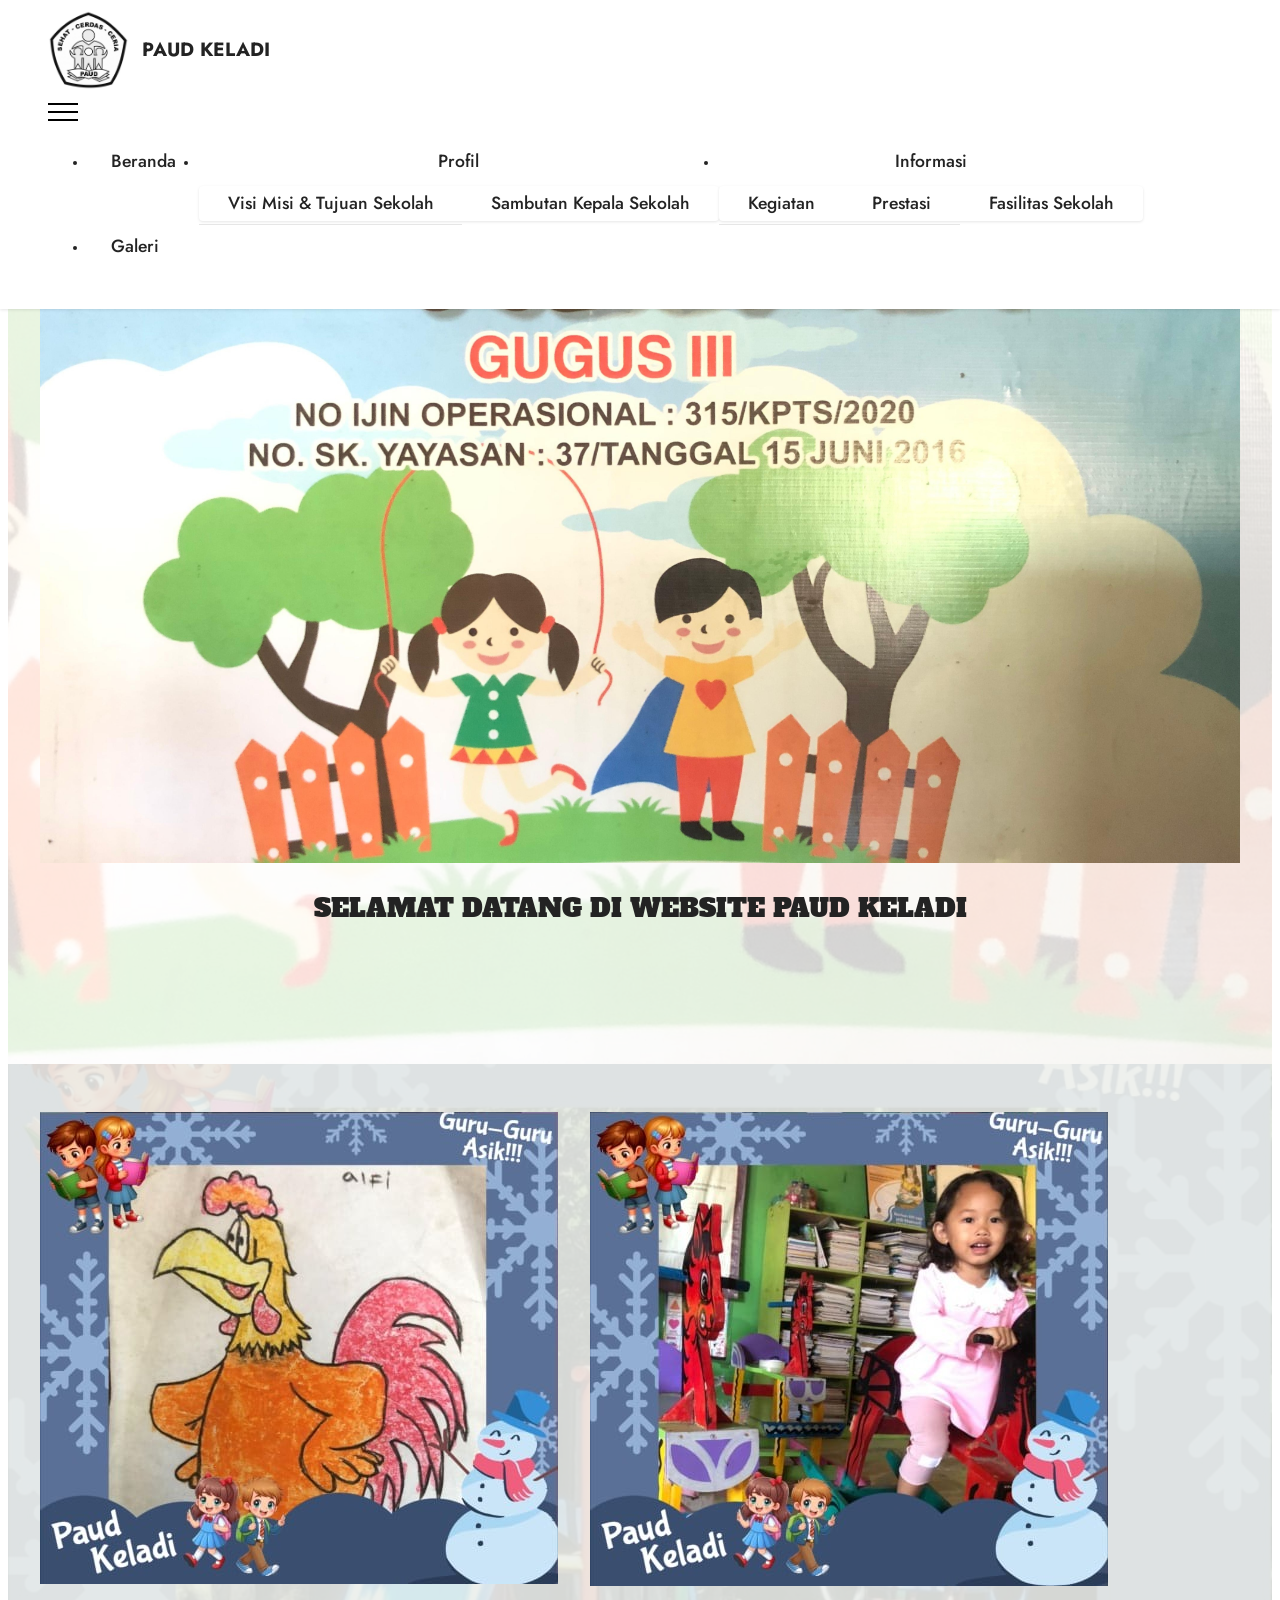
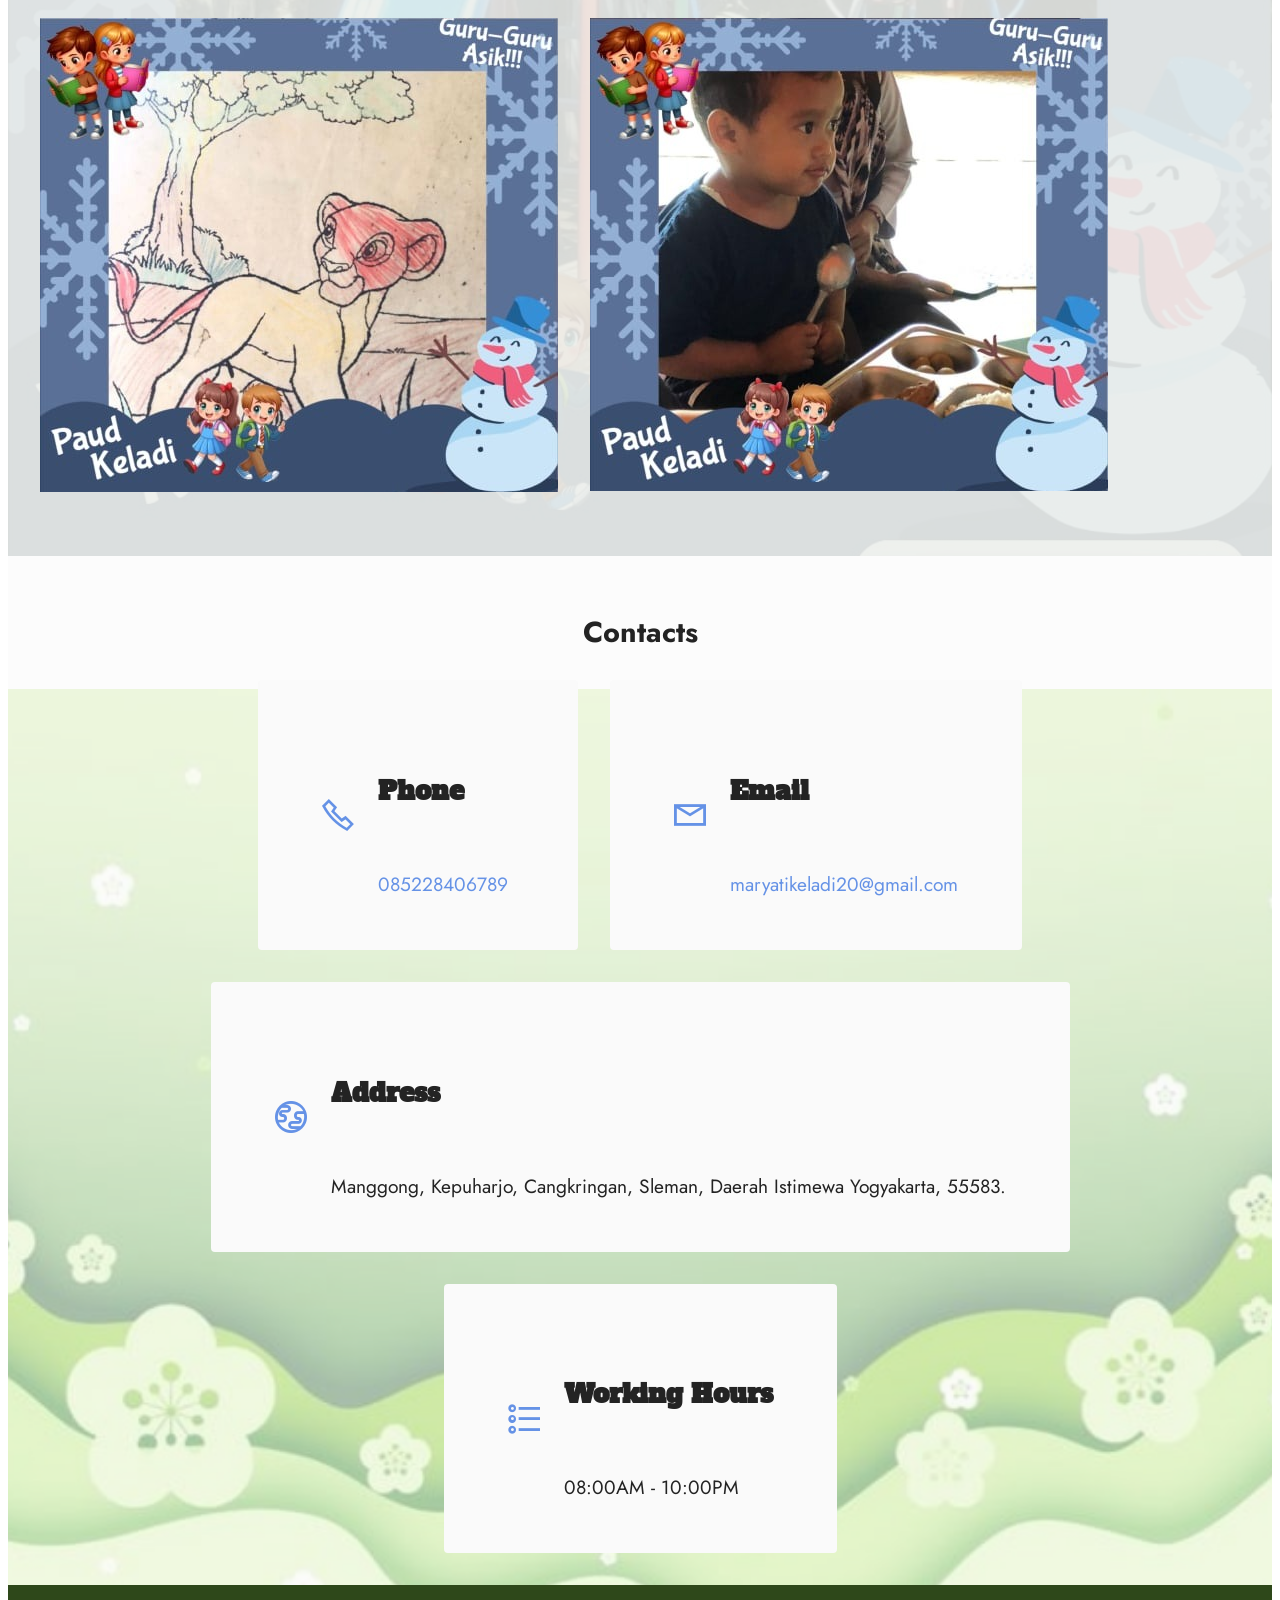
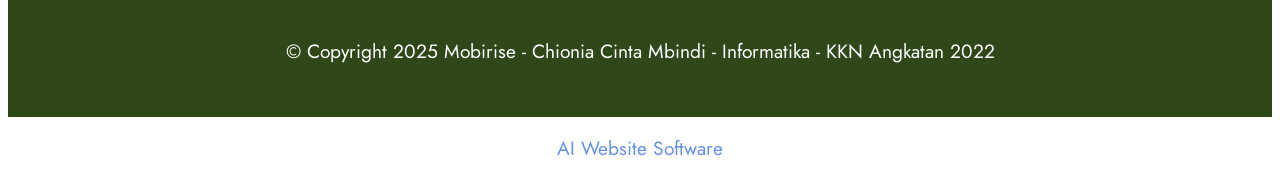
==== index.html @ c001bd5b "create github pages" ====
<!DOCTYPE html>
<html  >
<head>
  <!-- Site made with Mobirise Website Builder v5.9.18, https://mobirise.com -->
  <meta charset="UTF-8">
  <meta http-equiv="X-UA-Compatible" content="IE=edge">
  <meta name="generator" content="Mobirise v5.9.18, mobirise.com">
  <meta name="viewport" content="width=device-width, initial-scale=1, minimum-scale=1">
  <link rel="shortcut icon" href="assets/images/logo-paud-png-warna-hitam-putih-transparan.jpeg" type="image/x-icon">
  <meta name="description" content="">
  
  
  <title>Beranda</title>
  <link rel="stylesheet" href="assets/web/assets/mobirise-icons2/mobirise2.css">
  <link rel="stylesheet" href="assets/bootstrap/css/bootstrap.min.css">
  <link rel="stylesheet" href="assets/bootstrap/css/bootstrap-grid.min.css">
  <link rel="stylesheet" href="assets/bootstrap/css/bootstrap-reboot.min.css">
  <link rel="stylesheet" href="assets/parallax/jarallax.css">
  <link rel="stylesheet" href="assets/dropdown/css/style.css">
  <link rel="stylesheet" href="assets/socicon/css/styles.css">
  <link rel="stylesheet" href="assets/theme/css/style.css">
  <link rel="preload" href="https://fonts.googleapis.com/css?family=Jost:100,200,300,400,500,600,700,800,900,100i,200i,300i,400i,500i,600i,700i,800i,900i&display=swap" as="style" onload="this.onload=null;this.rel='stylesheet'">
  <noscript><link rel="stylesheet" href="https://fonts.googleapis.com/css?family=Jost:100,200,300,400,500,600,700,800,900,100i,200i,300i,400i,500i,600i,700i,800i,900i&display=swap"></noscript>
  <link rel="preload" href="https://fonts.googleapis.com/css?family=Alfa+Slab+One:400&display=swap" as="style" onload="this.onload=null;this.rel='stylesheet'">
  <noscript><link rel="stylesheet" href="https://fonts.googleapis.com/css?family=Alfa+Slab+One:400&display=swap"></noscript>
  <link rel="preload" as="style" href="assets/mobirise/css/mbr-additional.css?v=7rDSJi"><link rel="stylesheet" href="assets/mobirise/css/mbr-additional.css?v=7rDSJi" type="text/css">

  
  
  
</head>
<body>
  
  <section data-bs-version="5.1" class="menu menu1 cid-uT4RdIv4Hl" once="menu" id="menu1-0">
    

    <nav class="navbar navbar-dropdown navbar-fixed-top navbar-expand-lg">
        <div class="container-fluid">
            <div class="navbar-brand">
                <span class="navbar-logo">
                    <a href="index.html">
                        <img src="assets/images/logo-paud-png-warna-hitam-putih-transparan.jpeg" alt="Mobirise Website Builder" style="height: 5rem;">
                    </a>
                </span>
                <span class="navbar-caption-wrap"><a class="navbar-caption text-black text-primary display-7" href="index.html">PAUD KELADI</a></span>
            </div>
            <button class="navbar-toggler" type="button" data-toggle="collapse" data-bs-toggle="collapse" data-target="#navbarSupportedContent" data-bs-target="#navbarSupportedContent" aria-controls="navbarNavAltMarkup" aria-expanded="false" aria-label="Toggle navigation">
                <div class="hamburger">
                    <span></span>
                    <span></span>
                    <span></span>
                    <span></span>
                </div>
            </button>
            <div class="collapse navbar-collapse" id="navbarSupportedContent">
                <ul class="navbar-nav nav-dropdown nav-right" data-app-modern-menu="true"><li class="nav-item"><a class="nav-link link text-black text-primary display-4" href="index.html">Beranda</a></li>
                    <li class="nav-item dropdown"><a class="nav-link link text-black dropdown-toggle display-4" href="https://mobiri.se" data-toggle="dropdown-submenu" data-bs-toggle="dropdown" data-bs-auto-close="outside" aria-expanded="false">Profil</a><div class="dropdown-menu" aria-labelledby="dropdown-953"><a class="text-black show dropdown-item text-primary display-4" href="page4.html">Visi Misi &amp; Tujuan Sekolah</a><a class="text-black show dropdown-item text-primary display-4" href="page5.html">Sambutan Kepala Sekolah</a></div></li><li class="nav-item dropdown"><a class="nav-link link text-black dropdown-toggle show display-4" href="https://mobiri.se" data-toggle="dropdown-submenu" data-bs-toggle="dropdown" data-bs-auto-close="outside" aria-expanded="false">Informasi</a><div class="dropdown-menu show" aria-labelledby="dropdown-802" data-bs-popper="none"><a class="text-black dropdown-item text-primary display-4" href="page6.html">Kegiatan</a><a class="text-black show dropdown-item text-primary display-4" href="page8.html">Prestasi</a><a class="text-black show dropdown-item text-primary display-4" href="page7.html">Fasilitas Sekolah</a></div></li>
                    <li class="nav-item"><a class="nav-link link text-black text-primary display-4" href="page1.html">Galeri</a>
                    </li></ul>
                
                
            </div>
        </div>
    </nav>
</section>

<section data-bs-version="5.1" class="image3 cid-uT4Zom6NFG mbr-fullscreen" id="image3-c">
    

    
    <div class="mbr-overlay" style="opacity: 0.8; background-color: rgb(255, 255, 255);">
    </div>

    <div class="container-fluid">
        <div class="row justify-content-center">
            <div class="col-12 col-lg-9">
                <div class="image-wrapper">
                    <img src="assets/images/whatsapp-image-2025-08-06-at-14.12.47-bf0f92f3-6.jpeg" alt="Mobirise Website Builder">
                    <p class="mbr-description mbr-fonts-style mt-2 align-center display-5">SELAMAT DATANG DI WEBSITE PAUD KELADI</p>
                </div>
            </div>
        </div>
    </div>
</section>

<section data-bs-version="5.1" class="gallery3 cid-uT4SWE6jCv" id="gallery03-6">
    
    <div class="mbr-overlay"></div>
    <div class="container-fluid">
      <div class="row justify-content-center">
        <div class="col-12 content-head">
          
        </div>
      </div>
      <div class="row">
        <div class="item features-image col-12 col-md-6 col-lg-3">
          <div class="item-wrapper">
            <div class="item-img">
              <img src="assets/images/keladipaud-b8fecbba-03bb-45c9-92f8-c2e7b4f22bcb-518x518.jpeg" alt="Mobirise Website Builder" title="" data-slide-to="0" data-bs-slide-to="0">
            </div>
            
          </div>
        </div>
        <div class="item features-image col-12 col-md-6 col-lg-3">
          <div class="item-wrapper">
            <div class="item-img">
              <img src="assets/images/keladipaud-9f36692c-72c2-4a02-b759-6a101e7d4187-518x518.jpeg" alt="Mobirise Website Builder" title="" data-slide-to="1" data-bs-slide-to="1">
            </div>
            
          </div>
        </div>
        <div class="item features-image col-12 col-md-6 col-lg-3">
          <div class="item-wrapper">
            <div class="item-img">
              <img src="assets/images/keladipaud-20aa9ca2-fa32-4ef5-aaa3-a2840c38e5d8-518x518.jpeg" alt="Mobirise Website Builder" title="" data-slide-to="2" data-bs-slide-to="2">
            </div>
            
          </div>
        </div>
        <div class="item features-image col-12 col-md-6 col-lg-3">
          <div class="item-wrapper">
            <div class="item-img">
              <img src="assets/images/keladipaud-515ac003-97d9-40e0-a769-55000683cecd-518x518.jpeg" alt="Mobirise Website Builder" title="" data-slide-to="3" data-bs-slide-to="3">
            </div>
            
          </div>
        </div>
      </div>
    </div>
  </section>

<section data-bs-version="5.1" class="contacts2 cid-uUcAu52rag mbr-parallax-background" id="contacts2-1y">
    <!---->
    

    
    <div class="mbr-overlay" style="opacity: 0.5; background-color: rgb(250, 250, 250);">
    </div>
    <div class="container">
        <div class="mbr-section-head">
            <h3 class="mbr-section-title mbr-fonts-style align-center mb-0 display-2">
                <strong>Contacts</strong>
            </h3>
            
        </div>
        <div class="row justify-content-center mt-4">
            <div class="card col-12 col-md-6">
                <div class="card-wrapper">
                    <div class="image-wrapper">
                        <span class="mbr-iconfont mobi-mbri-phone mobi-mbri"></span>
                    </div>
                    <div class="text-wrapper">
                        <h6 class="card-title mbr-fonts-style mb-1 display-5">
                            <strong>Phone</strong>
                        </h6>
                        <p class="mbr-text mbr-fonts-style display-7"><a href="https://wa.me/085228406789 " class="text-primary">085228406789&nbsp;</a></p>
                    </div>
                </div>
            </div>
            <div class="card col-12 col-md-6">
                <div class="card-wrapper">
                    <div class="image-wrapper">
                        <span class="mbr-iconfont mobi-mbri-letter mobi-mbri"></span>
                    </div>
                    <div class="text-wrapper">
                        <h6 class="card-title mbr-fonts-style mb-1 display-5">
                            <strong>Email</strong>
                        </h6>
                        <p class="mbr-text mbr-fonts-style display-7"><a href="mailto:maryatikeladi20@gmail.com" class="text-primary">maryatikeladi20@gmail.com</a></p>
                    </div>
                </div>
            </div>
            <div class="card col-12 col-md-6">
                <div class="card-wrapper">
                    <div class="image-wrapper">
                        <span class="mbr-iconfont mobi-mbri-globe mobi-mbri"></span>
                    </div>
                    <div class="text-wrapper">
                        <h6 class="card-title mbr-fonts-style mb-1 display-5">
                            <strong>Address</strong>
                        </h6>
                        <p class="mbr-text mbr-fonts-style display-7">Manggong, Kepuharjo, Cangkringan, Sleman, Daerah Istimewa Yogyakarta, 55583.</p>
                    </div>
                </div>
            </div>
            <div class="card col-12 col-md-6">
                <div class="card-wrapper">
                    <div class="image-wrapper">
                        <span class="mbr-iconfont mobi-mbri-bulleted-list mobi-mbri"></span>
                    </div>
                    <div class="text-wrapper">
                        <h6 class="card-title mbr-fonts-style mb-1 display-5">
                            <strong>Working Hours</strong>
                        </h6>
                        <p class="mbr-text mbr-fonts-style display-7">08:00AM - 10:00PM</p>
                    </div>
                </div>
            </div>
        </div>
    </div>
</section>

<section data-bs-version="5.1" class="footer4 cid-uT4RL2UoAf" once="footers" id="footer04-4">

    

    

    <div class="container">
        <div class="media-container-row align-center mbr-white">
            <div class="col-12">
                <p class="mbr-text mb-0 mbr-fonts-style display-7">
                    © Copyright 2025 Mobirise - Chionia Cinta Mbindi - Informatika - KKN Angkatan 2022</p>
            </div>
        </div>
    </div>
</section><section class="display-7" style="padding: 0;align-items: center;justify-content: center;flex-wrap: wrap;    align-content: center;display: flex;position: relative;height: 4rem;"><a href="https://mobiri.se/3118721" style="flex: 1 1;height: 4rem;position: absolute;width: 100%;z-index: 1;"><img alt="" style="height: 4rem;" src="[data-uri]"></a><p style="margin: 0;text-align: center;" class="display-7">&#8204;</p><a style="z-index:1" href="https://mobirise.com/builder/ai-website-builder.html">AI Website Software</a></section><script src="assets/bootstrap/js/bootstrap.bundle.min.js"></script>  <script src="assets/parallax/jarallax.js"></script>  <script src="assets/smoothscroll/smooth-scroll.js"></script>  <script src="assets/ytplayer/index.js"></script>  <script src="assets/dropdown/js/navbar-dropdown.js"></script>  <script src="assets/theme/js/script.js"></script>  
  
  
</body>
</html>
---- assets/web/assets/mobirise-icons2/mobirise2.css ----
@font-face {
  font-family: 'Moririse2';
  font-display: swap;
  src:  url('mobirise2.eot?f2bix4');
  src:  url('mobirise2.eot?f2bix4#iefix') format('embedded-opentype'),
    url('mobirise2.ttf?f2bix4') format('truetype'),
    url('mobirise2.woff?f2bix4') format('woff'),
    url('mobirise2.svg?f2bix4#mobirise2') format('svg');
  font-weight: normal;
  font-style: normal;
}

[class^="mobi-"], [class*=" mobi-"] {
  /* use !important to prevent issues with browser extensions that change fonts */
  font-family: 'Moririse2' !important;
  speak: none;
  font-style: normal;
  font-weight: normal;
  font-variant: normal;
  text-transform: none;
  line-height: 1;

  /* Better Font Rendering =========== */
  -webkit-font-smoothing: antialiased;
  -moz-osx-font-smoothing: grayscale;
}

.mobi-mbri-add-submenu:before {
  content: "\e900";
}
.mobi-mbri-alert:before {
  content: "\e901";
}
.mobi-mbri-align-center:before {
  content: "\e902";
}
.mobi-mbri-align-justify:before {
  content: "\e903";
}
.mobi-mbri-align-left:before {
  content: "\e904";
}
.mobi-mbri-align-right:before {
  content: "\e905";
}
.mobi-mbri-android:before {
  content: "\e906";
}
.mobi-mbri-apple:before {
  content: "\e907";
}
.mobi-mbri-arrow-down:before {
  content: "\e908";
}
.mobi-mbri-arrow-next:before {
  content: "\e909";
}
.mobi-mbri-arrow-prev:before {
  content: "\e90a";
}
.mobi-mbri-arrow-up:before {
  content: "\e90b";
}
.mobi-mbri-bold:before {
  content: "\e90c";
}
.mobi-mbri-bookmark:before {
  content: "\e90d";
}
.mobi-mbri-bootstrap:before {
  content: "\e90e";
}
.mobi-mbri-briefcase:before {
  content: "\e90f";
}
.mobi-mbri-browse:before {
  content: "\e910";
}
.mobi-mbri-bulleted-list:before {
  content: "\e911";
}
.mobi-mbri-calendar:before {
  content: "\e912";
}
.mobi-mbri-camera:before {
  content: "\e913";
}
.mobi-mbri-cart-add:before {
  content: "\e914";
}
.mobi-mbri-cart-full:before {
  content: "\e915";
}
.mobi-mbri-cash:before {
  content: "\e916";
}
.mobi-mbri-change-style:before {
  content: "\e917";
}
.mobi-mbri-chat:before {
  content: "\e918";
}
.mobi-mbri-clock:before {
  content: "\e919";
}
.mobi-mbri-close:before {
  content: "\e91a";
}
.mobi-mbri-cloud:before {
  content: "\e91b";
}
.mobi-mbri-code:before {
  content: "\e91c";
}
.mobi-mbri-contact-form:before {
  content: "\e91d";
}
.mobi-mbri-credit-card:before {
  content: "\e91e";
}
.mobi-mbri-cursor-click:before {
  content: "\e91f";
}
.mobi-mbri-cust-feedback:before {
  content: "\e920";
}
.mobi-mbri-database:before {
  content: "\e921";
}
.mobi-mbri-delivery:before {
  content: "\e922";
}
.mobi-mbri-desktop:before {
  content: "\e923";
}
.mobi-mbri-devices:before {
  content: "\e924";
}
.mobi-mbri-down:before {
  content: "\e925";
}
.mobi-mbri-download-2:before {
  content: "\e926";
}
.mobi-mbri-download:before {
  content: "\e927";
}
.mobi-mbri-drag-n-drop-2:before {
  content: "\e928";
}
.mobi-mbri-drag-n-drop:before {
  content: "\e929";
}
.mobi-mbri-edit-2:before {
  content: "\e92a";
}
.mobi-mbri-edit:before {
  content: "\e92b";
}
.mobi-mbri-error:before {
  content: "\e92c";
}
.mobi-mbri-extension:before {
  content: "\e92d";
}
.mobi-mbri-features:before {
  content: "\e92e";
}
.mobi-mbri-file:before {
  content: "\e92f";
}
.mobi-mbri-flag:before {
  content: "\e930";
}
.mobi-mbri-folder:before {
  content: "\e931";
}
.mobi-mbri-gift:before {
  content: "\e932";
}
.mobi-mbri-github:before {
  content: "\e933";
}
.mobi-mbri-globe-2:before {
  content: "\e934";
}
.mobi-mbri-globe:before {
  content: "\e935";
}
.mobi-mbri-growing-chart:before {
  content: "\e936";
}
.mobi-mbri-hearth:before {
  content: "\e937";
}
.mobi-mbri-help:before {
  content: "\e938";
}
.mobi-mbri-home:before {
  content: "\e939";
}
.mobi-mbri-hot-cup:before {
  content: "\e93a";
}
.mobi-mbri-idea:before {
  content: "\e93b";
}
.mobi-mbri-image-gallery:before {
  content: "\e93c";
}
.mobi-mbri-image-slider:before {
  content: "\e93d";
}
.mobi-mbri-info:before {
  content: "\e93e";
}
.mobi-mbri-italic:before {
  content: "\e93f";
}
.mobi-mbri-key:before {
  content: "\e940";
}
.mobi-mbri-laptop:before {
  content: "\e941";
}
.mobi-mbri-layers:before {
  content: "\e942";
}
.mobi-mbri-left-right:before {
  content: "\e943";
}
.mobi-mbri-left:before {
  content: "\e944";
}
.mobi-mbri-letter:before {
  content: "\e945";
}
.mobi-mbri-like:before {
  content: "\e946";
}
.mobi-mbri-link:before {
  content: "\e947";
}
.mobi-mbri-lock:before {
  content: "\e948";
}
.mobi-mbri-login:before {
  content: "\e949";
}
.mobi-mbri-logout:before {
  content: "\e94a";
}
.mobi-mbri-magic-stick:before {
  content: "\e94b";
}
.mobi-mbri-map-pin:before {
  content: "\e94c";
}
.mobi-mbri-menu:before {
  content: "\e94d";
}
.mobi-mbri-mobile-2:before {
  content: "\e94e";
}
.mobi-mbri-mobile-horizontal:before {
  content: "\e94f";
}
.mobi-mbri-mobile:before {
  content: "\e950";
}
.mobi-mbri-mobirise:before {
  content: "\e951";
}
.mobi-mbri-more-horizontal:before {
  content: "\e952";
}
.mobi-mbri-more-vertical:before {
  content: "\e953";
}
.mobi-mbri-music:before {
  content: "\e954";
}
.mobi-mbri-new-file:before {
  content: "\e955";
}
.mobi-mbri-numbered-list:before {
  content: "\e956";
}
.mobi-mbri-opened-folder:before {
  content: "\e957";
}
.mobi-mbri-pages:before {
  content: "\e958";
}
.mobi-mbri-paper-plane:before {
  content: "\e959";
}
.mobi-mbri-paperclip:before {
  content: "\e95a";
}
.mobi-mbri-phone:before {
  content: "\e95b";
}
.mobi-mbri-photo:before {
  content: "\e95c";
}
.mobi-mbri-photos:before {
  content: "\e95d";
}
.mobi-mbri-pin:before {
  content: "\e95e";
}
.mobi-mbri-play:before {
  content: "\e95f";
}
.mobi-mbri-plus:before {
  content: "\e960";
}
.mobi-mbri-preview:before {
  content: "\e961";
}
.mobi-mbri-print:before {
  content: "\e962";
}
.mobi-mbri-protect:before {
  content: "\e963";
}
.mobi-mbri-question:before {
  content: "\e964";
}
.mobi-mbri-quote-left:before {
  content: "\e965";
}
.mobi-mbri-quote-right:before {
  content: "\e966";
}
.mobi-mbri-redo:before {
  content: "\e967";
}
.mobi-mbri-refresh:before {
  content: "\e968";
}
.mobi-mbri-responsive-2:before {
  content: "\e969";
}
.mobi-mbri-responsive:before {
  content: "\e96a";
}
.mobi-mbri-right:before {
  content: "\e96b";
}
.mobi-mbri-rocket:before {
  content: "\e96c";
}
.mobi-mbri-sad-face:before {
  content: "\e96d";
}
.mobi-mbri-sale:before {
  content: "\e96e";
}
.mobi-mbri-save:before {
  content: "\e96f";
}
.mobi-mbri-search:before {
  content: "\e970";
}
.mobi-mbri-setting-2:before {
  content: "\e971";
}
.mobi-mbri-setting-3:before {
  content: "\e972";
}
.mobi-mbri-setting:before {
  content: "\e973";
}
.mobi-mbri-share:before {
  content: "\e974";
}
.mobi-mbri-shopping-bag:before {
  content: "\e975";
}
.mobi-mbri-shopping-basket:before {
  content: "\e976";
}
.mobi-mbri-shopping-cart:before {
  content: "\e977";
}
.mobi-mbri-sites:before {
  content: "\e978";
}
.mobi-mbri-smile-face:before {
  content: "\e979";
}
.mobi-mbri-speed:before {
  content: "\e97a";
}
.mobi-mbri-star:before {
  content: "\e97b";
}
.mobi-mbri-success:before {
  content: "\e97c";
}
.mobi-mbri-sun:before {
  content: "\e97d";
}
.mobi-mbri-sun2:before {
  content: "\e97e";
}
.mobi-mbri-tablet-vertical:before {
  content: "\e97f";
}
.mobi-mbri-tablet:before {
  content: "\e980";
}
.mobi-mbri-target:before {
  content: "\e981";
}
.mobi-mbri-timer:before {
  content: "\e982";
}
.mobi-mbri-to-ftp:before {
  content: "\e983";
}
.mobi-mbri-to-local-drive:before {
  content: "\e984";
}
.mobi-mbri-touch-swipe:before {
  content: "\e985";
}
.mobi-mbri-touch:before {
  content: "\e986";
}
.mobi-mbri-trash:before {
  content: "\e987";
}
.mobi-mbri-underline:before {
  content: "\e988";
}
.mobi-mbri-undo:before {
  content: "\e989";
}
.mobi-mbri-unlink:before {
  content: "\e98a";
}
.mobi-mbri-unlock:before {
  content: "\e98b";
}
.mobi-mbri-up-down:before {
  content: "\e98c";
}
.mobi-mbri-up:before {
  content: "\e98d";
}
.mobi-mbri-update:before {
  content: "\e98e";
}
.mobi-mbri-upload-2:before {
  content: "\e98f";
}
.mobi-mbri-upload:before {
  content: "\e990";
}
.mobi-mbri-user-2:before {
  content: "\e991";
}
.mobi-mbri-user:before {
  content: "\e992";
}
.mobi-mbri-users:before {
  content: "\e993";
}
.mobi-mbri-video-play:before {
  content: "\e994";
}
.mobi-mbri-video:before {
  content: "\e995";
}
.mobi-mbri-watch:before {
  content: "\e996";
}
.mobi-mbri-website-theme-2:before {
  content: "\e997";
}
.mobi-mbri-website-theme:before {
  content: "\e998";
}
.mobi-mbri-wifi:before {
  content: "\e999";
}
.mobi-mbri-windows:before {
  content: "\e99a";
}
.mobi-mbri-zoom-in:before {
  content: "\e99b";
}
.mobi-mbri-zoom-out:before {
  content: "\e99c";
}
---- assets/parallax/jarallax.css ----
.jarallax {
    position: relative;
    z-index: 0;
}
.jarallax > .jarallax-img {
    position: absolute;
    object-fit: cover;
    /* support for plugin https://github.com/bfred-it/object-fit-images */
    font-family: 'object-fit: cover;';
    top: 0;
    left: 0;
    width: 100%;
    height: 100%;
    z-index: -1;
}
---- assets/dropdown/css/style.css ----
.navbar-dropdown {
  left: 0;
  padding: 0;
  position: absolute;
  right: 0;
  top: 0;
  transition: all 0.45s ease;
  z-index: 1030;
  background: #282828; }
  .navbar-dropdown .navbar-logo {
    margin-right: 0.8rem;
    transition: margin 0.3s ease-in-out;
    vertical-align: middle; }
    .navbar-dropdown .navbar-logo img {
      height: 3.125rem;
      transition: all 0.3s ease-in-out; }
    .navbar-dropdown .navbar-logo.mbr-iconfont {
      font-size: 3.125rem;
      line-height: 3.125rem; }
  .navbar-dropdown .navbar-caption {
    font-weight: 700;
    white-space: normal;
    vertical-align: -4px;
    line-height: 3.125rem !important; }
    .navbar-dropdown .navbar-caption, .navbar-dropdown .navbar-caption:hover {
      color: inherit;
      text-decoration: none; }
  .navbar-dropdown .mbr-iconfont + .navbar-caption {
    vertical-align: -1px; }
  .navbar-dropdown.navbar-fixed-top {
    position: fixed; }
  .navbar-dropdown .navbar-brand span {
    vertical-align: -4px; }
  .navbar-dropdown.bg-color.transparent {
    background: none; }
  .navbar-dropdown.navbar-short .navbar-brand {
    padding: 0.625rem 0; }
    .navbar-dropdown.navbar-short .navbar-brand span {
      vertical-align: -1px; }
  .navbar-dropdown.navbar-short .navbar-caption {
    line-height: 2.375rem !important;
    vertical-align: -2px; }
  .navbar-dropdown.navbar-short .navbar-logo {
    margin-right: 0.5rem; }
    .navbar-dropdown.navbar-short .navbar-logo img {
      height: 2.375rem; }
    .navbar-dropdown.navbar-short .navbar-logo.mbr-iconfont {
      font-size: 2.375rem;
      line-height: 2.375rem; }
  .navbar-dropdown.navbar-short .mbr-table-cell {
    height: 3.625rem; }
  .navbar-dropdown .navbar-close {
    left: 0.6875rem;
    position: fixed;
    top: 0.75rem;
    z-index: 1000; }
  .navbar-dropdown .hamburger-icon {
    content: "";
    display: inline-block;
    vertical-align: middle;
    width: 16px;
    -webkit-box-shadow: 0 -6px 0 1px #282828,0 0 0 1px #282828,0 6px 0 1px #282828;
    -moz-box-shadow: 0 -6px 0 1px #282828,0 0 0 1px #282828,0 6px 0 1px #282828;
    box-shadow: 0 -6px 0 1px #282828,0 0 0 1px #282828,0 6px 0 1px #282828; }

.dropdown-menu .dropdown-toggle[data-toggle="dropdown-submenu"]::after {
  border-bottom: 0.35em solid transparent;
  border-left: 0.35em solid;
  border-right: 0;
  border-top: 0.35em solid transparent;
  margin-left: 0.3rem; }

.dropdown-menu .dropdown-item:focus {
  outline: 0; }

.nav-dropdown {
  font-size: 0.75rem;
  font-weight: 500;
  height: auto !important; }
  .nav-dropdown .nav-btn {
    padding-left: 1rem; }
  .nav-dropdown .link {
    margin: .667em 1.667em;
    font-weight: 500;
    padding: 0;
    transition: color .2s ease-in-out; }
    .nav-dropdown .link.dropdown-toggle {
      margin-right: 2.583em; }
      .nav-dropdown .link.dropdown-toggle::after {
        margin-left: .25rem;
        border-top: 0.35em solid;
        border-right: 0.35em solid transparent;
        border-left: 0.35em solid transparent;
        border-bottom: 0; }
      .nav-dropdown .link.dropdown-toggle[aria-expanded="true"] {
        margin: 0;
        padding: 0.667em 3.263em  0.667em 1.667em; }
  .nav-dropdown .link::after,
  .nav-dropdown .dropdown-item::after {
    color: inherit; }
  .nav-dropdown .btn {
    font-size: 0.75rem;
    font-weight: 700;
    letter-spacing: 0;
    margin-bottom: 0;
    padding-left: 1.25rem;
    padding-right: 1.25rem; }
  .nav-dropdown .dropdown-menu {
    border-radius: 0;
    border: 0;
    left: 0;
    margin: 0;
    padding-bottom: 1.25rem;
    padding-top: 1.25rem;
    position: relative; }
  .nav-dropdown .dropdown-submenu {
    margin-left: 0.125rem;
    top: 0; }
  .nav-dropdown .dropdown-item {
    font-weight: 500;
    line-height: 2;
    padding: 0.3846em 4.615em 0.3846em 1.5385em;
    position: relative;
    transition: color .2s ease-in-out, background-color .2s ease-in-out; }
    .nav-dropdown .dropdown-item::after {
      margin-top: -0.3077em;
      position: absolute;
      right: 1.1538em;
      top: 50%; }
    .nav-dropdown .dropdown-item:focus, .nav-dropdown .dropdown-item:hover {
      background: none; }

@media (max-width: 767px) {
  .nav-dropdown.navbar-toggleable-sm {
    bottom: 0;
    display: none;
    left: 0;
    overflow-x: hidden;
    position: fixed;
    top: 0;
    transform: translateX(-100%);
    -ms-transform: translateX(-100%);
    -webkit-transform: translateX(-100%);
    width: 18.75rem;
    z-index: 999; } }
.nav-dropdown.navbar-toggleable-xl {
  bottom: 0;
  display: none;
  left: 0;
  overflow-x: hidden;
  position: fixed;
  top: 0;
  transform: translateX(-100%);
  -ms-transform: translateX(-100%);
  -webkit-transform: translateX(-100%);
  width: 18.75rem;
  z-index: 999; }

.nav-dropdown-sm {
  display: block !important;
  overflow-x: hidden;
  overflow: auto;
  padding-top: 3.875rem; }
  .nav-dropdown-sm::after {
    content: "";
    display: block;
    height: 3rem;
    width: 100%; }
  .nav-dropdown-sm.collapse.in ~ .navbar-close {
    display: block !important; }
  .nav-dropdown-sm.collapsing, .nav-dropdown-sm.collapse.in {
    transform: translateX(0);
    -ms-transform: translateX(0);
    -webkit-transform: translateX(0);
    transition: all 0.25s ease-out;
    -webkit-transition: all 0.25s ease-out;
    background: #282828; }
  .nav-dropdown-sm.collapsing[aria-expanded="false"] {
    transform: translateX(-100%);
    -ms-transform: translateX(-100%);
    -webkit-transform: translateX(-100%); }
  .nav-dropdown-sm .nav-item {
    display: block;
    margin-left: 0 !important;
    padding-left: 0; }
  .nav-dropdown-sm .link,
  .nav-dropdown-sm .dropdown-item {
    border-top: 1px dotted rgba(255, 255, 255, 0.1);
    font-size: 0.8125rem;
    line-height: 1.6;
    margin: 0 !important;
    padding: 0.875rem 2.4rem 0.875rem 1.5625rem !important;
    position: relative;
    white-space: normal; }
    .nav-dropdown-sm .link:focus, .nav-dropdown-sm .link:hover,
    .nav-dropdown-sm .dropdown-item:focus,
    .nav-dropdown-sm .dropdown-item:hover {
      background: rgba(0, 0, 0, 0.2) !important;
      color: #c0a375; }
  .nav-dropdown-sm .nav-btn {
    position: relative;
    padding: 1.5625rem 1.5625rem 0 1.5625rem; }
    .nav-dropdown-sm .nav-btn::before {
      border-top: 1px dotted rgba(255, 255, 255, 0.1);
      content: "";
      left: 0;
      position: absolute;
      top: 0;
      width: 100%; }
    .nav-dropdown-sm .nav-btn + .nav-btn {
      padding-top: 0.625rem; }
      .nav-dropdown-sm .nav-btn + .nav-btn::before {
        display: none; }
  .nav-dropdown-sm .btn {
    padding: 0.625rem 0; }
  .nav-dropdown-sm .dropdown-toggle[data-toggle="dropdown-submenu"]::after {
    margin-left: .25rem;
    border-top: 0.35em solid;
    border-right: 0.35em solid transparent;
    border-left: 0.35em solid transparent;
    border-bottom: 0; }
  .nav-dropdown-sm .dropdown-toggle[data-toggle="dropdown-submenu"][aria-expanded="true"]::after {
    border-top: 0;
    border-right: 0.35em solid transparent;
    border-left: 0.35em solid transparent;
    border-bottom: 0.35em solid; }
  .nav-dropdown-sm .dropdown-menu {
    margin: 0;
    padding: 0;
    position: relative;
    top: 0;
    left: 0;
    width: 100%;
    border: 0;
    float: none;
    border-radius: 0;
    background: none; }
  .nav-dropdown-sm .dropdown-submenu {
    left: 100%;
    margin-left: 0.125rem;
    margin-top: -1.25rem;
    top: 0; }

.navbar-toggleable-sm .nav-dropdown .dropdown-menu {
  position: absolute; }

.navbar-toggleable-sm .nav-dropdown .dropdown-submenu {
  left: 100%;
  margin-left: 0.125rem;
  margin-top: -1.25rem;
  top: 0; }

.navbar-toggleable-sm.opened .nav-dropdown .dropdown-menu {
  position: relative; }

.navbar-toggleable-sm.opened .nav-dropdown .dropdown-submenu {
  left: 0;
  margin-left: 00rem;
  margin-top: 0rem;
  top: 0; }

.is-builder .nav-dropdown.collapsing {
  transition: none !important; }
---- assets/socicon/css/styles.css ----
@charset "UTF-8";

@font-face {
  font-family: 'Socicon';
  src:  url('../fonts/socicon.eot');
  src:  url('../fonts/socicon.eot?#iefix') format('embedded-opentype'),
    url('../fonts/socicon.woff2') format('woff2'),
    url('../fonts/socicon.ttf') format('truetype'),
    url('../fonts/socicon.woff') format('woff'),
    url('../fonts/socicon.svg#socicon') format('svg');
  font-weight: normal;
  font-style: normal;
  font-display: swap;
}

[data-icon]:before {
  font-family: "socicon" !important;
  content: attr(data-icon);
  font-style: normal !important;
  font-weight: normal !important;
  font-variant: normal !important;
  text-transform: none !important;
  speak: none;
  line-height: 1;
  -webkit-font-smoothing: antialiased;
  -moz-osx-font-smoothing: grayscale;
}

[class^="socicon-"], [class*=" socicon-"] {
  /* use !important to prevent issues with browser extensions that change fonts */
  font-family: 'Socicon' !important;
  speak: none;
  font-style: normal;
  font-weight: normal;
  font-variant: normal;
  text-transform: none;
  line-height: 1;

  /* Better Font Rendering =========== */
  -webkit-font-smoothing: antialiased;
  -moz-osx-font-smoothing: grayscale;
}

.socicon-500px:before {
  content: "\e000";
}
.socicon-8tracks:before {
  content: "\e001";
}
.socicon-airbnb:before {
  content: "\e002";
}
.socicon-alliance:before {
  content: "\e003";
}
.socicon-amazon:before {
  content: "\e004";
}
.socicon-amplement:before {
  content: "\e005";
}
.socicon-android:before {
  content: "\e006";
}
.socicon-angellist:before {
  content: "\e007";
}
.socicon-apple:before {
  content: "\e008";
}
.socicon-appnet:before {
  content: "\e009";
}
.socicon-baidu:before {
  content: "\e00a";
}
.socicon-bandcamp:before {
  content: "\e00b";
}
.socicon-battlenet:before {
  content: "\e00c";
}
.socicon-mixer:before {
  content: "\e00d";
}
.socicon-bebee:before {
  content: "\e00e";
}
.socicon-bebo:before {
  content: "\e00f";
}
.socicon-behance:before {
  content: "\e010";
}
.socicon-blizzard:before {
  content: "\e011";
}
.socicon-blogger:before {
  content: "\e012";
}
.socicon-buffer:before {
  content: "\e013";
}
.socicon-chrome:before {
  content: "\e014";
}
.socicon-coderwall:before {
  content: "\e015";
}
.socicon-curse:before {
  content: "\e016";
}
.socicon-dailymotion:before {
  content: "\e017";
}
.socicon-deezer:before {
  content: "\e018";
}
.socicon-delicious:before {
  content: "\e019";
}
.socicon-deviantart:before {
  content: "\e01a";
}
.socicon-diablo:before {
  content: "\e01b";
}
.socicon-digg:before {
  content: "\e01c";
}
.socicon-discord:before {
  content: "\e01d";
}
.socicon-disqus:before {
  content: "\e01e";
}
.socicon-douban:before {
  content: "\e01f";
}
.socicon-draugiem:before {
  content: "\e020";
}
.socicon-dribbble:before {
  content: "\e021";
}
.socicon-drupal:before {
  content: "\e022";
}
.socicon-ebay:before {
  content: "\e023";
}
.socicon-ello:before {
  content: "\e024";
}
.socicon-endomodo:before {
  content: "\e025";
}
.socicon-envato:before {
  content: "\e026";
}
.socicon-etsy:before {
  content: "\e027";
}
.socicon-facebook:before {
  content: "\e028";
}
.socicon-feedburner:before {
  content: "\e029";
}
.socicon-filmweb:before {
  content: "\e02a";
}
.socicon-firefox:before {
  content: "\e02b";
}
.socicon-flattr:before {
  content: "\e02c";
}
.socicon-flickr:before {
  content: "\e02d";
}
.socicon-formulr:before {
  content: "\e02e";
}
.socicon-forrst:before {
  content: "\e02f";
}
.socicon-foursquare:before {
  content: "\e030";
}
.socicon-friendfeed:before {
  content: "\e031";
}
.socicon-github:before {
  content: "\e032";
}
.socicon-goodreads:before {
  content: "\e033";
}
.socicon-google:before {
  content: "\e034";
}
.socicon-googlescholar:before {
  content: "\e035";
}
.socicon-googlegroups:before {
  content: "\e036";
}
.socicon-googlephotos:before {
  content: "\e037";
}
.socicon-googleplus:before {
  content: "\e038";
}
.socicon-grooveshark:before {
  content: "\e039";
}
.socicon-hackerrank:before {
  content: "\e03a";
}
.socicon-hearthstone:before {
  content: "\e03b";
}
.socicon-hellocoton:before {
  content: "\e03c";
}
.socicon-heroes:before {
  content: "\e03d";
}
.socicon-smashcast:before {
  content: "\e03e";
}
.socicon-horde:before {
  content: "\e03f";
}
.socicon-houzz:before {
  content: "\e040";
}
.socicon-icq:before {
  content: "\e041";
}
.socicon-identica:before {
  content: "\e042";
}
.socicon-imdb:before {
  content: "\e043";
}
.socicon-instagram:before {
  content: "\e044";
}
.socicon-issuu:before {
  content: "\e045";
}
.socicon-istock:before {
  content: "\e046";
}
.socicon-itunes:before {
  content: "\e047";
}
.socicon-keybase:before {
  content: "\e048";
}
.socicon-lanyrd:before {
  content: "\e049";
}
.socicon-lastfm:before {
  content: "\e04a";
}
.socicon-line:before {
  content: "\e04b";
}
.socicon-linkedin:before {
  content: "\e04c";
}
.socicon-livejournal:before {
  content: "\e04d";
}
.socicon-lyft:before {
  content: "\e04e";
}
.socicon-macos:before {
  content: "\e04f";
}
.socicon-mail:before {
  content: "\e050";
}
.socicon-medium:before {
  content: "\e051";
}
.socicon-meetup:before {
  content: "\e052";
}
.socicon-mixcloud:before {
  content: "\e053";
}
.socicon-modelmayhem:before {
  content: "\e054";
}
.socicon-mumble:before {
  content: "\e055";
}
.socicon-myspace:before {
  content: "\e056";
}
.socicon-newsvine:before {
  content: "\e057";
}
.socicon-nintendo:before {
  content: "\e058";
}
.socicon-npm:before {
  content: "\e059";
}
.socicon-odnoklassniki:before {
  content: "\e05a";
}
.socicon-openid:before {
  content: "\e05b";
}
.socicon-opera:before {
  content: "\e05c";
}
.socicon-outlook:before {
  content: "\e05d";
}
.socicon-overwatch:before {
  content: "\e05e";
}
.socicon-patreon:before {
  content: "\e05f";
}
.socicon-paypal:before {
  content: "\e060";
}
.socicon-periscope:before {
  content: "\e061";
}
.socicon-persona:before {
  content: "\e062";
}
.socicon-pinterest:before {
  content: "\e063";
}
.socicon-play:before {
  content: "\e064";
}
.socicon-player:before {
  content: "\e065";
}
.socicon-playstation:before {
  content: "\e066";
}
.socicon-pocket:before {
  content: "\e067";
}
.socicon-qq:before {
  content: "\e068";
}
.socicon-quora:before {
  content: "\e069";
}
.socicon-raidcall:before {
  content: "\e06a";
}
.socicon-ravelry:before {
  content: "\e06b";
}
.socicon-reddit:before {
  content: "\e06c";
}
.socicon-renren:before {
  content: "\e06d";
}
.socicon-researchgate:before {
  content: "\e06e";
}
.socicon-residentadvisor:before {
  content: "\e06f";
}
.socicon-reverbnation:before {
  content: "\e070";
}
.socicon-rss:before {
  content: "\e071";
}
.socicon-sharethis:before {
  content: "\e072";
}
.socicon-skype:before {
  content: "\e073";
}
.socicon-slideshare:before {
  content: "\e074";
}
.socicon-smugmug:before {
  content: "\e075";
}
.socicon-snapchat:before {
  content: "\e076";
}
.socicon-songkick:before {
  content: "\e077";
}
.socicon-soundcloud:before {
  content: "\e078";
}
.socicon-spotify:before {
  content: "\e079";
}
.socicon-stackexchange:before {
  content: "\e07a";
}
.socicon-stackoverflow:before {
  content: "\e07b";
}
.socicon-starcraft:before {
  content: "\e07c";
}
.socicon-stayfriends:before {
  content: "\e07d";
}
.socicon-steam:before {
  content: "\e07e";
}
.socicon-storehouse:before {
  content: "\e07f";
}
.socicon-strava:before {
  content: "\e080";
}
.socicon-streamjar:before {
  content: "\e081";
}
.socicon-stumbleupon:before {
  content: "\e082";
}
.socicon-swarm:before {
  content: "\e083";
}
.socicon-teamspeak:before {
  content: "\e084";
}
.socicon-teamviewer:before {
  content: "\e085";
}
.socicon-technorati:before {
  content: "\e086";
}
.socicon-telegram:before {
  content: "\e087";
}
.socicon-tripadvisor:before {
  content: "\e088";
}
.socicon-tripit:before {
  content: "\e089";
}
.socicon-triplej:before {
  content: "\e08a";
}
.socicon-tumblr:before {
  content: "\e08b";
}
.socicon-twitch:before {
  content: "\e08c";
}
.socicon-twitter:before {
  content: "\e08d";
}
.socicon-uber:before {
  content: "\e08e";
}
.socicon-ventrilo:before {
  content: "\e08f";
}
.socicon-viadeo:before {
  content: "\e090";
}
.socicon-viber:before {
  content: "\e091";
}
.socicon-viewbug:before {
  content: "\e092";
}
.socicon-vimeo:before {
  content: "\e093";
}
.socicon-vine:before {
  content: "\e094";
}
.socicon-vkontakte:before {
  content: "\e095";
}
.socicon-warcraft:before {
  content: "\e096";
}
.socicon-wechat:before {
  content: "\e097";
}
.socicon-weibo:before {
  content: "\e098";
}
.socicon-whatsapp:before {
  content: "\e099";
}
.socicon-wikipedia:before {
  content: "\e09a";
}
.socicon-windows:before {
  content: "\e09b";
}
.socicon-wordpress:before {
  content: "\e09c";
}
.socicon-wykop:before {
  content: "\e09d";
}
.socicon-xbox:before {
  content: "\e09e";
}
.socicon-xing:before {
  content: "\e09f";
}
.socicon-yahoo:before {
  content: "\e0a0";
}
.socicon-yammer:before {
  content: "\e0a1";
}
.socicon-yandex:before {
  content: "\e0a2";
}
.socicon-yelp:before {
  content: "\e0a3";
}
.socicon-younow:before {
  content: "\e0a4";
}
.socicon-youtube:before {
  content: "\e0a5";
}
.socicon-zapier:before {
  content: "\e0a6";
}
.socicon-zerply:before {
  content: "\e0a7";
}
.socicon-zomato:before {
  content: "\e0a8";
}
.socicon-zynga:before {
  content: "\e0a9";
}
.socicon-spreadshirt:before {
  content: "\e901";
}
.socicon-gamejolt:before {
  content: "\e902";
}
.socicon-trello:before {
  content: "\e903";
}
.socicon-tunein:before {
  content: "\e904";
}
.socicon-bloglovin:before {
  content: "\e905";
}
.socicon-gamewisp:before {
  content: "\e906";
}
.socicon-messenger:before {
  content: "\e907";
}
.socicon-pandora:before {
  content: "\e908";
}
.socicon-augment:before {
  content: "\e909";
}
.socicon-bitbucket:before {
  content: "\e90a";
}
.socicon-fyuse:before {
  content: "\e90b";
}
.socicon-yt-gaming:before {
  content: "\e90c";
}
.socicon-sketchfab:before {
  content: "\e90d";
}
.socicon-mobcrush:before {
  content: "\e90e";
}
.socicon-microsoft:before {
  content: "\e90f";
}
.socicon-realtor:before {
  content: "\e910";
}
.socicon-tidal:before {
  content: "\e911";
}
.socicon-qobuz:before {
  content: "\e912";
}
.socicon-natgeo:before {
  content: "\e913";
}
.socicon-mastodon:before {
  content: "\e914";
}
.socicon-unsplash:before {
  content: "\e915";
}
.socicon-homeadvisor:before {
  content: "\e916";
}
.socicon-angieslist:before {
  content: "\e917";
}
.socicon-codepen:before {
  content: "\e918";
}
.socicon-slack:before {
  content: "\e919";
}
.socicon-openaigym:before {
  content: "\e91a";
}
.socicon-logmein:before {
  content: "\e91b";
}
.socicon-fiverr:before {
  content: "\e91c";
}
.socicon-gotomeeting:before {
  content: "\e91d";
}
.socicon-aliexpress:before {
  content: "\e91e";
}
.socicon-guru:before {
  content: "\e91f";
}
.socicon-appstore:before {
  content: "\e920";
}
.socicon-homes:before {
  content: "\e921";
}
.socicon-zoom:before {
  content: "\e922";
}
.socicon-alibaba:before {
  content: "\e923";
}
.socicon-craigslist:before {
  content: "\e924";
}
.socicon-wix:before {
  content: "\e925";
}
.socicon-redfin:before {
  content: "\e926";
}
.socicon-googlecalendar:before {
  content: "\e927";
}
.socicon-shopify:before {
  content: "\e928";
}
.socicon-freelancer:before {
  content: "\e929";
}
.socicon-seedrs:before {
  content: "\e92a";
}
.socicon-bing:before {
  content: "\e92b";
}
.socicon-doodle:before {
  content: "\e92c";
}
.socicon-bonanza:before {
  content: "\e92d";
}
.socicon-squarespace:before {
  content: "\e92e";
}
.socicon-toptal:before {
  content: "\e92f";
}
.socicon-gust:before {
  content: "\e930";
}
.socicon-ask:before {
  content: "\e931";
}
.socicon-trulia:before {
  content: "\e932";
}
.socicon-loomly:before {
  content: "\e933";
}
.socicon-ghost:before {
  content: "\e934";
}
.socicon-upwork:before {
  content: "\e935";
}
.socicon-fundable:before {
  content: "\e936";
}
.socicon-booking:before {
  content: "\e937";
}
.socicon-googlemaps:before {
  content: "\e938";
}
.socicon-zillow:before {
  content: "\e939";
}
.socicon-niconico:before {
  content: "\e93a";
}
.socicon-toneden:before {
  content: "\e93b";
}
.socicon-crunchbase:before {
  content: "\e93c";
}
.socicon-homefy:before {
  content: "\e93d";
}
.socicon-calendly:before {
  content: "\e93e";
}
.socicon-livemaster:before {
  content: "\e93f";
}
.socicon-udemy:before {
  content: "\e940";
}
.socicon-codered:before {
  content: "\e941";
}
.socicon-origin:before {
  content: "\e942";
}
.socicon-nextdoor:before {
  content: "\e943";
}
.socicon-portfolio:before {
  content: "\e944";
}
.socicon-instructables:before {
  content: "\e945";
}
.socicon-gitlab:before {
  content: "\e946";
}
.socicon-hackernews:before {
  content: "\e947";
}
.socicon-smashwords:before {
  content: "\e948";
}
.socicon-kobo:before {
  content: "\e949";
}
.socicon-bookbub:before {
  content: "\e94a";
}
.socicon-mailru:before {
  content: "\e94b";
}
.socicon-moddb:before {
  content: "\e94c";
}
.socicon-indiedb:before {
  content: "\e94d";
}
.socicon-traxsource:before {
  content: "\e94e";
}
.socicon-gamefor:before {
  content: "\e94f";
}
.socicon-pixiv:before {
  content: "\e950";
}
.socicon-myanimelist:before {
  content: "\e951";
}
.socicon-blackberry:before {
  content: "\e952";
}
.socicon-wickr:before {
  content: "\e953";
}
.socicon-spip:before {
  content: "\e954";
}
.socicon-napster:before {
  content: "\e955";
}
.socicon-beatport:before {
  content: "\e956";
}
.socicon-hackerone:before {
  content: "\e957";
}
.socicon-internet:before {
  content: "\e958";
}
.socicon-ubuntu:before {
  content: "\e959";
}
.socicon-artstation:before {
  content: "\e95a";
}
.socicon-invision:before {
  content: "\e95b";
}
.socicon-torial:before {
  content: "\e95c";
}
.socicon-collectorz:before {
  content: "\e95d";
}
.socicon-seenthis:before {
  content: "\e95e";
}
.socicon-googleplaymusic:before {
  content: "\e95f";
}
.socicon-debian:before {
  content: "\e960";
}
.socicon-filmfreeway:before {
  content: "\e961";
}
.socicon-gnome:before {
  content: "\e962";
}
.socicon-itchio:before {
  content: "\e963";
}
.socicon-jamendo:before {
  content: "\e964";
}
.socicon-mix:before {
  content: "\e965";
}
.socicon-sharepoint:before {
  content: "\e966";
}
.socicon-tinder:before {
  content: "\e967";
}
.socicon-windguru:before {
  content: "\e968";
}
.socicon-cdbaby:before {
  content: "\e969";
}
.socicon-elementaryos:before {
  content: "\e96a";
}
.socicon-stage32:before {
  content: "\e96b";
}
.socicon-tiktok:before {
  content: "\e96c";
}
.socicon-gitter:before {
  content: "\e96d";
}
.socicon-letterboxd:before {
  content: "\e96e";
}
.socicon-threema:before {
  content: "\e96f";
}
.socicon-splice:before {
  content: "\e970";
}
.socicon-metapop:before {
  content: "\e971";
}
.socicon-naver:before {
  content: "\e972";
}
.socicon-remote:before {
  content: "\e973";
}
.socicon-flipboard:before {
  content: "\e974";
}
.socicon-googlehangouts:before {
  content: "\e975";
}
.socicon-dlive:before {
  content: "\e976";
}
.socicon-vsco:before {
  content: "\e977";
}
.socicon-stitcher:before {
  content: "\e978";
}
.socicon-avvo:before {
  content: "\e979";
}
.socicon-redbubble:before {
  content: "\e97a";
}
.socicon-society6:before {
  content: "\e97b";
}
.socicon-zazzle:before {
  content: "\e97c";
}
.socicon-eitaa:before {
  content: "\e97d";
}
.socicon-soroush:before {
  content: "\e97e";
}
.socicon-bale:before {
  content: "\e97f";
}
---- assets/theme/css/style.css ----
.engine {
	position: absolute;
	text-indent: -2400px;
	text-align: center;
	padding: 0;
	top: 0;
	left: -2400px;
}@charset "UTF-8";
section {
  background-color: #ffffff;
}

body {
  font-style: normal;
  line-height: 1.5;
  font-weight: 400;
  color: #232323;
  position: relative;
}

button {
  background-color: transparent;
  border-color: transparent;
}

section,
.container,
.container-fluid {
  position: relative;
  word-wrap: break-word;
}

a.mbr-iconfont:hover {
  text-decoration: none;
}

.article .lead p,
.article .lead ul,
.article .lead ol,
.article .lead pre,
.article .lead blockquote {
  margin-bottom: 0;
}

a {
  font-style: normal;
  font-weight: 400;
  cursor: pointer;
}
a, a:hover {
  text-decoration: none;
}

.mbr-section-title {
  font-style: normal;
  line-height: 1.3;
}

.mbr-section-subtitle {
  line-height: 1.3;
}

.mbr-text {
  font-style: normal;
  line-height: 1.7;
}

h1,
h2,
h3,
h4,
h5,
h6,
.display-1,
.display-2,
.display-4,
.display-5,
.display-7,
span,
p,
a {
  line-height: 1;
  word-break: break-word;
  word-wrap: break-word;
  font-weight: 400;
}

b,
strong {
  font-weight: bold;
}

input:-webkit-autofill, input:-webkit-autofill:hover, input:-webkit-autofill:focus, input:-webkit-autofill:active {
  transition-delay: 9999s;
  -webkit-transition-property: background-color, color;
  transition-property: background-color, color;
}

textarea[type=hidden] {
  display: none;
}

section {
  background-position: 50% 50%;
  background-repeat: no-repeat;
  background-size: cover;
}
section .mbr-background-video,
section .mbr-background-video-preview {
  position: absolute;
  bottom: 0;
  left: 0;
  right: 0;
  top: 0;
}

.hidden {
  visibility: hidden;
}

.mbr-z-index20 {
  z-index: 20;
}

/*! Base colors */
.mbr-white {
  color: #ffffff;
}

.mbr-black {
  color: #111111;
}

.mbr-bg-white {
  background-color: #ffffff;
}

.mbr-bg-black {
  background-color: #000000;
}

/*! Text-aligns */
.align-left {
  text-align: left;
}

.align-center {
  text-align: center;
}

.align-right {
  text-align: right;
}

/*! Font-weight  */
.mbr-light {
  font-weight: 300;
}

.mbr-regular {
  font-weight: 400;
}

.mbr-semibold {
  font-weight: 500;
}

.mbr-bold {
  font-weight: 700;
}

/*! Media  */
.media-content {
  flex-basis: 100%;
}

.media-container-row {
  display: flex;
  flex-direction: row;
  flex-wrap: wrap;
  justify-content: center;
  align-content: center;
  align-items: start;
}
.media-container-row .media-size-item {
  width: 400px;
}

.media-container-column {
  display: flex;
  flex-direction: column;
  flex-wrap: wrap;
  justify-content: center;
  align-content: center;
  align-items: stretch;
}
.media-container-column > * {
  width: 100%;
}

@media (min-width: 992px) {
  .media-container-row {
    flex-wrap: nowrap;
  }
}
figure {
  margin-bottom: 0;
  overflow: hidden;
}

figure[mbr-media-size] {
  transition: width 0.1s;
}

img,
iframe {
  display: block;
  width: 100%;
}

.card {
  background-color: transparent;
  border: none;
}

.card-box {
  width: 100%;
}

.card-img {
  text-align: center;
  flex-shrink: 0;
  -webkit-flex-shrink: 0;
}

.media {
  max-width: 100%;
  margin: 0 auto;
}

.mbr-figure {
  align-self: center;
}

.media-container > div {
  max-width: 100%;
}

.mbr-figure img,
.card-img img {
  width: 100%;
}

@media (max-width: 991px) {
  .media-size-item {
    width: auto !important;
  }

  .media {
    width: auto;
  }

  .mbr-figure {
    width: 100% !important;
  }
}
/*! Buttons */
.mbr-section-btn {
  margin-left: -0.6rem;
  margin-right: -0.6rem;
  font-size: 0;
}

.btn {
  font-weight: 600;
  border-width: 1px;
  font-style: normal;
  margin: 0.6rem 0.6rem;
  white-space: normal;
  transition: all 0.2s ease-in-out;
  display: inline-flex;
  align-items: center;
  justify-content: center;
  word-break: break-word;
}

.btn-sm {
  font-weight: 600;
  letter-spacing: 0px;
  transition: all 0.3s ease-in-out;
}

.btn-md {
  font-weight: 600;
  letter-spacing: 0px;
  transition: all 0.3s ease-in-out;
}

.btn-lg {
  font-weight: 600;
  letter-spacing: 0px;
  transition: all 0.3s ease-in-out;
}

.btn-form {
  margin: 0;
}
.btn-form:hover {
  cursor: pointer;
}

nav .mbr-section-btn {
  margin-left: 0rem;
  margin-right: 0rem;
}

/*! Btn icon margin */
.btn .mbr-iconfont,
.btn.btn-sm .mbr-iconfont {
  order: 1;
  cursor: pointer;
  margin-left: 0.5rem;
  vertical-align: sub;
}

.btn.btn-md .mbr-iconfont,
.btn.btn-md .mbr-iconfont {
  margin-left: 0.8rem;
}

.mbr-regular {
  font-weight: 400;
}

.mbr-semibold {
  font-weight: 500;
}

.mbr-bold {
  font-weight: 700;
}

[type=submit] {
  -webkit-appearance: none;
}

/*! Full-screen */
.mbr-fullscreen .mbr-overlay {
  min-height: 100vh;
}

.mbr-fullscreen {
  display: flex;
  display: -moz-flex;
  display: -ms-flex;
  display: -o-flex;
  align-items: center;
  min-height: 100vh;
  padding-top: 3rem;
  padding-bottom: 3rem;
}

/*! Map */
.map {
  height: 25rem;
  position: relative;
}
.map iframe {
  width: 100%;
  height: 100%;
}

/*! Scroll to top arrow */
.mbr-arrow-up {
  bottom: 25px;
  right: 90px;
  position: fixed;
  text-align: right;
  z-index: 5000;
  color: #ffffff;
  font-size: 22px;
}

.mbr-arrow-up a {
  background: rgba(0, 0, 0, 0.2);
  border-radius: 50%;
  color: #fff;
  display: inline-block;
  height: 60px;
  width: 60px;
  border: 2px solid #fff;
  outline-style: none !important;
  position: relative;
  text-decoration: none;
  transition: all 0.3s ease-in-out;
  cursor: pointer;
  text-align: center;
}
.mbr-arrow-up a:hover {
  background-color: rgba(0, 0, 0, 0.4);
}
.mbr-arrow-up a i {
  line-height: 60px;
}

.mbr-arrow-up-icon {
  display: block;
  color: #fff;
}

.mbr-arrow-up-icon::before {
  content: "›";
  display: inline-block;
  font-family: serif;
  font-size: 22px;
  line-height: 1;
  font-style: normal;
  position: relative;
  top: 6px;
  left: -4px;
  transform: rotate(-90deg);
}

/*! Arrow Down */
.mbr-arrow {
  position: absolute;
  bottom: 45px;
  left: 50%;
  width: 60px;
  height: 60px;
  cursor: pointer;
  background-color: rgba(80, 80, 80, 0.5);
  border-radius: 50%;
  transform: translateX(-50%);
}
@media (max-width: 767px) {
  .mbr-arrow {
    display: none;
  }
}
.mbr-arrow > a {
  display: inline-block;
  text-decoration: none;
  outline-style: none;
  -webkit-animation: arrowdown 1.7s ease-in-out infinite;
          animation: arrowdown 1.7s ease-in-out infinite;
  color: #ffffff;
}
.mbr-arrow > a > i {
  position: absolute;
  top: -2px;
  left: 15px;
  font-size: 2rem;
}

#scrollToTop a i::before {
  content: "";
  position: absolute;
  display: block;
  border-bottom: 2.5px solid #fff;
  border-left: 2.5px solid #fff;
  width: 27.8%;
  height: 27.8%;
  left: 50%;
  top: 51%;
  transform: translateY(-30%) translateX(-50%) rotate(135deg);
}

@keyframes arrowdown {
  0% {
    transform: translateY(0px);
  }
  50% {
    transform: translateY(-5px);
  }
  100% {
    transform: translateY(0px);
  }
}
@-webkit-keyframes arrowdown {
  0% {
    transform: translateY(0px);
  }
  50% {
    transform: translateY(-5px);
  }
  100% {
    transform: translateY(0px);
  }
}
@media (max-width: 500px) {
  .mbr-arrow-up {
    left: 0;
    right: 0;
    text-align: center;
  }
}
/*Gradients animation*/
@keyframes gradient-animation {
  from {
    background-position: 0% 100%;
    -webkit-animation-timing-function: ease-in-out;
            animation-timing-function: ease-in-out;
  }
  to {
    background-position: 100% 0%;
    -webkit-animation-timing-function: ease-in-out;
            animation-timing-function: ease-in-out;
  }
}
@-webkit-keyframes gradient-animation {
  from {
    background-position: 0% 100%;
    -webkit-animation-timing-function: ease-in-out;
            animation-timing-function: ease-in-out;
  }
  to {
    background-position: 100% 0%;
    -webkit-animation-timing-function: ease-in-out;
            animation-timing-function: ease-in-out;
  }
}
.bg-gradient {
  background-size: 200% 200%;
  animation: gradient-animation 5s infinite alternate;
  -webkit-animation: gradient-animation 5s infinite alternate;
}

.menu .navbar-brand {
  display: -webkit-flex;
}
.menu .navbar-brand span {
  display: flex;
  display: -webkit-flex;
}
.menu .navbar-brand .navbar-caption-wrap {
  display: -webkit-flex;
}
.menu .navbar-brand .navbar-logo img {
  display: -webkit-flex;
  width: auto;
}
@media (min-width: 768px) and (max-width: 991px) {
  .menu .navbar-toggleable-sm .navbar-nav {
    display: -ms-flexbox;
  }
}
@media (max-width: 991px) {
  .menu .navbar-collapse {
    max-height: 93.5vh;
  }
  .menu .navbar-collapse.show {
    overflow: auto;
  }
}
@media (min-width: 992px) {
  .menu .navbar-nav.nav-dropdown {
    display: -webkit-flex;
  }
  .menu .navbar-toggleable-sm .navbar-collapse {
    display: -webkit-flex !important;
  }
  .menu .collapsed .navbar-collapse {
    max-height: 93.5vh;
  }
  .menu .collapsed .navbar-collapse.show {
    overflow: auto;
  }
}
@media (max-width: 767px) {
  .menu .navbar-collapse {
    max-height: 80vh;
  }
}

.nav-link .mbr-iconfont {
  margin-right: 0.5rem;
}

.navbar {
  display: -webkit-flex;
  -webkit-flex-wrap: wrap;
  -webkit-align-items: center;
  -webkit-justify-content: space-between;
}

.navbar-collapse {
  -webkit-flex-basis: 100%;
  -webkit-flex-grow: 1;
  -webkit-align-items: center;
}

.nav-dropdown .link {
  padding: 0.667em 1.667em !important;
  margin: 0 !important;
}

.nav {
  display: -webkit-flex;
  -webkit-flex-wrap: wrap;
}

.row {
  display: -webkit-flex;
  -webkit-flex-wrap: wrap;
}

.justify-content-center {
  -webkit-justify-content: center;
}

.form-inline {
  display: -webkit-flex;
}

.card-wrapper {
  -webkit-flex: 1;
}

.carousel-control {
  z-index: 10;
  display: -webkit-flex;
}

.carousel-controls {
  display: -webkit-flex;
}

.media {
  display: -webkit-flex;
}

.form-group:focus {
  outline: none;
}

.jq-selectbox__select {
  padding: 7px 0;
  position: relative;
}

.jq-selectbox__dropdown {
  overflow: hidden;
  border-radius: 10px;
  position: absolute;
  top: 100%;
  left: 0 !important;
  width: 100% !important;
}

.jq-selectbox__trigger-arrow {
  right: 0;
  transform: translateY(-50%);
}

.jq-selectbox li {
  padding: 1.07em 0.5em;
}

input[type=range] {
  padding-left: 0 !important;
  padding-right: 0 !important;
}

.modal-dialog,
.modal-content {
  height: 100%;
}

.modal-dialog .carousel-inner {
  height: calc(100vh - 1.75rem);
}
@media (max-width: 575px) {
  .modal-dialog .carousel-inner {
    height: calc(100vh - 1rem);
  }
}

.carousel-item {
  text-align: center;
}

.carousel-item img {
  margin: auto;
}

.navbar-toggler {
  align-self: flex-start;
  padding: 0.25rem 0.75rem;
  font-size: 1.25rem;
  line-height: 1;
  background: transparent;
  border: 1px solid transparent;
  border-radius: 0.25rem;
}

.navbar-toggler:focus,
.navbar-toggler:hover {
  text-decoration: none;
  box-shadow: none;
}

.navbar-toggler-icon {
  display: inline-block;
  width: 1.5em;
  height: 1.5em;
  vertical-align: middle;
  content: "";
  background: no-repeat center center;
  background-size: 100% 100%;
}

.navbar-toggler-left {
  position: absolute;
  left: 1rem;
}

.navbar-toggler-right {
  position: absolute;
  right: 1rem;
}

.card-img {
  width: auto;
}

.menu .navbar.collapsed:not(.beta-menu) {
  flex-direction: column;
}

.carousel-item.active,
.carousel-item-next,
.carousel-item-prev {
  display: flex;
}

.note-air-layout .dropup .dropdown-menu,
.note-air-layout .navbar-fixed-bottom .dropdown .dropdown-menu {
  bottom: initial !important;
}

html,
body {
  height: auto;
  min-height: 100vh;
}

.dropup .dropdown-toggle::after {
  display: none;
}

.form-asterisk {
  font-family: initial;
  position: absolute;
  top: -2px;
  font-weight: normal;
}

.form-control-label {
  position: relative;
  cursor: pointer;
  margin-bottom: 0.357em;
  padding: 0;
}

.alert {
  color: #ffffff;
  border-radius: 0;
  border: 0;
  font-size: 1.1rem;
  line-height: 1.5;
  margin-bottom: 1.875rem;
  padding: 1.25rem;
  position: relative;
  text-align: center;
}
.alert.alert-form::after {
  background-color: inherit;
  bottom: -7px;
  content: "";
  display: block;
  height: 14px;
  left: 50%;
  margin-left: -7px;
  position: absolute;
  transform: rotate(45deg);
  width: 14px;
}

.form-control {
  background-color: #ffffff;
  background-clip: border-box;
  color: #232323;
  line-height: 1rem !important;
  height: auto;
  padding: 0.6rem 1.2rem;
  transition: border-color 0.25s ease 0s;
  border: 1px solid transparent !important;
  border-radius: 4px;
  box-shadow: rgba(0, 0, 0, 0.07) 0px 1px 1px 0px, rgba(0, 0, 0, 0.07) 0px 1px 3px 0px, rgba(0, 0, 0, 0.03) 0px 0px 0px 1px;
}
.form-active .form-control:invalid {
  border-color: red;
}

form .row {
  margin-left: -0.6rem;
  margin-right: -0.6rem;
}
form .row [class*=col] {
  padding-left: 0.6rem;
  padding-right: 0.6rem;
}

form .mbr-section-btn {
  margin: 0;
  padding-left: 0.6rem;
  padding-right: 0.6rem;
}

form .btn {
  display: flex;
  padding: 0.6rem 1.2rem;
  margin: 0;
}

form .form-check-input {
  margin-top: 0.5;
}

textarea.form-control {
  line-height: 1.5rem !important;
}

.form-group {
  margin-bottom: 1.2rem;
}

.form-control,
form .btn {
  min-height: 48px;
}

.gdpr-block label span.textGDPR input[name=gdpr] {
  top: 7px;
}

.form-control:focus {
  box-shadow: none;
}

:focus {
  outline: none;
}

.mbr-overlay {
  background-color: #000;
  bottom: 0;
  left: 0;
  opacity: 0.5;
  position: absolute;
  right: 0;
  top: 0;
  z-index: 0;
  pointer-events: none;
}

blockquote {
  font-style: italic;
  padding: 3rem;
  font-size: 1.09rem;
  position: relative;
  border-left: 3px solid;
}

ul,
ol,
pre,
blockquote {
  margin-bottom: 2.3125rem;
}

.mt-4 {
  margin-top: 2rem !important;
}

.mb-4 {
  margin-bottom: 2rem !important;
}

@media (min-width: 992px) {
  .container {
    padding-left: 16px;
    padding-right: 16px;
  }

  .row {
    margin-left: -16px;
    margin-right: -16px;
  }
  .row > [class*=col] {
    padding-left: 16px;
    padding-right: 16px;
  }
}
@media (min-width: 768px) {
  .container-fluid {
    padding-left: 32px;
    padding-right: 32px;
  }
}
@media (min-width: 768px) and (max-width: 991px) {
  .mbr-container {
    padding-left: 32px;
    padding-right: 32px;
  }
}
@media (max-width: 767px) {
  .mbr-container {
    padding-left: 16px;
    padding-right: 16px;
  }
}
.card-wrapper,
.item-wrapper {
  overflow: hidden;
}

.app-video-wrapper > img {
  opacity: 1;
}

.item {
  position: relative;
}

.dropdown-menu .dropdown-menu {
  left: 100%;
}

.dropdown-item + .dropdown-menu {
  display: none;
}

.dropdown-item:hover + .dropdown-menu,
.dropdown-menu:hover {
  display: block;
}

@media (min-aspect-ratio: 16/9) {
  .mbr-video-foreground {
    height: 300% !important;
    top: -100% !important;
  }
}
@media (max-aspect-ratio: 16/9) {
  .mbr-video-foreground {
    width: 300% !important;
    left: -100% !important;
  }
}
---- assets/mobirise/css/mbr-additional.css ----
body {
  font-family: Jost;
}
.display-1 {
  font-family: 'Jost', sans-serif;
  font-size: 4.6rem;
  line-height: 1.1;
}
.display-1 > .mbr-iconfont {
  font-size: 5.75rem;
}
.display-2 {
  font-family: 'Jost', sans-serif;
  font-size: 1.8rem;
  line-height: 1.1;
}
.display-2 > .mbr-iconfont {
  font-size: 2.25rem;
}
.display-4 {
  font-family: 'Jost', sans-serif;
  font-size: 1.1rem;
  line-height: 1.5;
}
.display-4 > .mbr-iconfont {
  font-size: 1.375rem;
}
.display-5 {
  font-family: 'Alfa Slab One', display;
  font-size: 1.6rem;
  line-height: 1.5;
}
.display-5 > .mbr-iconfont {
  font-size: 2rem;
}
.display-7 {
  font-family: 'Jost', sans-serif;
  font-size: 1.2rem;
  line-height: 1.5;
}
.display-7 > .mbr-iconfont {
  font-size: 1.5rem;
}
/* ---- Fluid typography for mobile devices ---- */
/* 1.4 - font scale ratio ( bootstrap == 1.42857 ) */
/* 100vw - current viewport width */
/* (48 - 20)  48 == 48rem == 768px, 20 == 20rem == 320px(minimal supported viewport) */
/* 0.65 - min scale variable, may vary */
@media (max-width: 992px) {
  .display-1 {
    font-size: 3.68rem;
  }
}
@media (max-width: 768px) {
  .display-1 {
    font-size: 3.22rem;
    font-size: calc( 2.26rem + (4.6 - 2.26) * ((100vw - 20rem) / (48 - 20)));
    line-height: calc( 1.1 * (2.26rem + (4.6 - 2.26) * ((100vw - 20rem) / (48 - 20))));
  }
  .display-2 {
    font-size: 1.44rem;
    font-size: calc( 1.28rem + (1.8 - 1.28) * ((100vw - 20rem) / (48 - 20)));
    line-height: calc( 1.3 * (1.28rem + (1.8 - 1.28) * ((100vw - 20rem) / (48 - 20))));
  }
  .display-4 {
    font-size: 0.88rem;
    font-size: calc( 1.0350000000000001rem + (1.1 - 1.0350000000000001) * ((100vw - 20rem) / (48 - 20)));
    line-height: calc( 1.4 * (1.0350000000000001rem + (1.1 - 1.0350000000000001) * ((100vw - 20rem) / (48 - 20))));
  }
  .display-5 {
    font-size: 1.28rem;
    font-size: calc( 1.21rem + (1.6 - 1.21) * ((100vw - 20rem) / (48 - 20)));
    line-height: calc( 1.4 * (1.21rem + (1.6 - 1.21) * ((100vw - 20rem) / (48 - 20))));
  }
  .display-7 {
    font-size: 0.96rem;
    font-size: calc( 1.07rem + (1.2 - 1.07) * ((100vw - 20rem) / (48 - 20)));
    line-height: calc( 1.4 * (1.07rem + (1.2 - 1.07) * ((100vw - 20rem) / (48 - 20))));
  }
}
/* Buttons */
.btn {
  padding: 0.6rem 1.2rem;
  border-radius: 4px;
}
.btn-sm {
  padding: 0.6rem 1.2rem;
  border-radius: 4px;
}
.btn-md {
  padding: 0.6rem 1.2rem;
  border-radius: 4px;
}
.btn-lg {
  padding: 1rem 2.6rem;
  border-radius: 4px;
}
.bg-primary {
  background-color: #6592e6 !important;
}
.bg-success {
  background-color: #40b0bf !important;
}
.bg-info {
  background-color: #47b5ed !important;
}
.bg-warning {
  background-color: #ffe161 !important;
}
.bg-danger {
  background-color: #ff9966 !important;
}
.btn-primary,
.btn-primary:active {
  background-color: #6592e6 !important;
  border-color: #6592e6 !important;
  color: #ffffff !important;
  box-shadow: 0 2px 2px 0 rgba(0, 0, 0, 0.2);
}
.btn-primary:hover,
.btn-primary:focus,
.btn-primary.focus,
.btn-primary.active {
  color: #ffffff !important;
  background-color: #2260d2 !important;
  border-color: #2260d2 !important;
  box-shadow: 0 2px 5px 0 rgba(0, 0, 0, 0.2);
}
.btn-primary.disabled,
.btn-primary:disabled {
  color: #ffffff !important;
  background-color: #2260d2 !important;
  border-color: #2260d2 !important;
}
.btn-secondary,
.btn-secondary:active {
  background-color: #ff6666 !important;
  border-color: #ff6666 !important;
  color: #ffffff !important;
  box-shadow: 0 2px 2px 0 rgba(0, 0, 0, 0.2);
}
.btn-secondary:hover,
.btn-secondary:focus,
.btn-secondary.focus,
.btn-secondary.active {
  color: #ffffff !important;
  background-color: #ff0f0f !important;
  border-color: #ff0f0f !important;
  box-shadow: 0 2px 5px 0 rgba(0, 0, 0, 0.2);
}
.btn-secondary.disabled,
.btn-secondary:disabled {
  color: #ffffff !important;
  background-color: #ff0f0f !important;
  border-color: #ff0f0f !important;
}
.btn-info,
.btn-info:active {
  background-color: #47b5ed !important;
  border-color: #47b5ed !important;
  color: #ffffff !important;
  box-shadow: 0 2px 2px 0 rgba(0, 0, 0, 0.2);
}
.btn-info:hover,
.btn-info:focus,
.btn-info.focus,
.btn-info.active {
  color: #ffffff !important;
  background-color: #148cca !important;
  border-color: #148cca !important;
  box-shadow: 0 2px 5px 0 rgba(0, 0, 0, 0.2);
}
.btn-info.disabled,
.btn-info:disabled {
  color: #ffffff !important;
  background-color: #148cca !important;
  border-color: #148cca !important;
}
.btn-success,
.btn-success:active {
  background-color: #40b0bf !important;
  border-color: #40b0bf !important;
  color: #ffffff !important;
  box-shadow: 0 2px 2px 0 rgba(0, 0, 0, 0.2);
}
.btn-success:hover,
.btn-success:focus,
.btn-success.focus,
.btn-success.active {
  color: #ffffff !important;
  background-color: #2a747e !important;
  border-color: #2a747e !important;
  box-shadow: 0 2px 5px 0 rgba(0, 0, 0, 0.2);
}
.btn-success.disabled,
.btn-success:disabled {
  color: #ffffff !important;
  background-color: #2a747e !important;
  border-color: #2a747e !important;
}
.btn-warning,
.btn-warning:active {
  background-color: #ffe161 !important;
  border-color: #ffe161 !important;
  color: #614f00 !important;
  box-shadow: 0 2px 2px 0 rgba(0, 0, 0, 0.2);
}
.btn-warning:hover,
.btn-warning:focus,
.btn-warning.focus,
.btn-warning.active {
  color: #0a0800 !important;
  background-color: #ffd10a !important;
  border-color: #ffd10a !important;
  box-shadow: 0 2px 5px 0 rgba(0, 0, 0, 0.2);
}
.btn-warning.disabled,
.btn-warning:disabled {
  color: #614f00 !important;
  background-color: #ffd10a !important;
  border-color: #ffd10a !important;
}
.btn-danger,
.btn-danger:active {
  background-color: #ff9966 !important;
  border-color: #ff9966 !important;
  color: #ffffff !important;
  box-shadow: 0 2px 2px 0 rgba(0, 0, 0, 0.2);
}
.btn-danger:hover,
.btn-danger:focus,
.btn-danger.focus,
.btn-danger.active {
  color: #ffffff !important;
  background-color: #ff5f0f !important;
  border-color: #ff5f0f !important;
  box-shadow: 0 2px 5px 0 rgba(0, 0, 0, 0.2);
}
.btn-danger.disabled,
.btn-danger:disabled {
  color: #ffffff !important;
  background-color: #ff5f0f !important;
  border-color: #ff5f0f !important;
}
.btn-white,
.btn-white:active {
  background-color: #fafafa !important;
  border-color: #fafafa !important;
  color: #7a7a7a !important;
  box-shadow: 0 2px 2px 0 rgba(0, 0, 0, 0.2);
}
.btn-white:hover,
.btn-white:focus,
.btn-white.focus,
.btn-white.active {
  color: #4f4f4f !important;
  background-color: #cfcfcf !important;
  border-color: #cfcfcf !important;
  box-shadow: 0 2px 5px 0 rgba(0, 0, 0, 0.2);
}
.btn-white.disabled,
.btn-white:disabled {
  color: #7a7a7a !important;
  background-color: #cfcfcf !important;
  border-color: #cfcfcf !important;
}
.btn-black,
.btn-black:active {
  background-color: #232323 !important;
  border-color: #232323 !important;
  color: #ffffff !important;
  box-shadow: 0 2px 2px 0 rgba(0, 0, 0, 0.2);
}
.btn-black:hover,
.btn-black:focus,
.btn-black.focus,
.btn-black.active {
  color: #ffffff !important;
  background-color: #000000 !important;
  border-color: #000000 !important;
  box-shadow: 0 2px 5px 0 rgba(0, 0, 0, 0.2);
}
.btn-black.disabled,
.btn-black:disabled {
  color: #ffffff !important;
  background-color: #000000 !important;
  border-color: #000000 !important;
}
.btn-primary-outline,
.btn-primary-outline:active {
  background-color: transparent !important;
  border-color: transparent;
  color: #6592e6;
}
.btn-primary-outline:hover,
.btn-primary-outline:focus,
.btn-primary-outline.focus,
.btn-primary-outline.active {
  color: #2260d2 !important;
  background-color: transparent!important;
  border-color: transparent!important;
  box-shadow: none!important;
}
.btn-primary-outline.disabled,
.btn-primary-outline:disabled {
  color: #ffffff !important;
  background-color: #6592e6 !important;
  border-color: #6592e6 !important;
}
.btn-secondary-outline,
.btn-secondary-outline:active {
  background-color: transparent !important;
  border-color: transparent;
  color: #ff6666;
}
.btn-secondary-outline:hover,
.btn-secondary-outline:focus,
.btn-secondary-outline.focus,
.btn-secondary-outline.active {
  color: #ff0f0f !important;
  background-color: transparent!important;
  border-color: transparent!important;
  box-shadow: none!important;
}
.btn-secondary-outline.disabled,
.btn-secondary-outline:disabled {
  color: #ffffff !important;
  background-color: #ff6666 !important;
  border-color: #ff6666 !important;
}
.btn-info-outline,
.btn-info-outline:active {
  background-color: transparent !important;
  border-color: transparent;
  color: #47b5ed;
}
.btn-info-outline:hover,
.btn-info-outline:focus,
.btn-info-outline.focus,
.btn-info-outline.active {
  color: #148cca !important;
  background-color: transparent!important;
  border-color: transparent!important;
  box-shadow: none!important;
}
.btn-info-outline.disabled,
.btn-info-outline:disabled {
  color: #ffffff !important;
  background-color: #47b5ed !important;
  border-color: #47b5ed !important;
}
.btn-success-outline,
.btn-success-outline:active {
  background-color: transparent !important;
  border-color: transparent;
  color: #40b0bf;
}
.btn-success-outline:hover,
.btn-success-outline:focus,
.btn-success-outline.focus,
.btn-success-outline.active {
  color: #2a747e !important;
  background-color: transparent!important;
  border-color: transparent!important;
  box-shadow: none!important;
}
.btn-success-outline.disabled,
.btn-success-outline:disabled {
  color: #ffffff !important;
  background-color: #40b0bf !important;
  border-color: #40b0bf !important;
}
.btn-warning-outline,
.btn-warning-outline:active {
  background-color: transparent !important;
  border-color: transparent;
  color: #ffe161;
}
.btn-warning-outline:hover,
.btn-warning-outline:focus,
.btn-warning-outline.focus,
.btn-warning-outline.active {
  color: #ffd10a !important;
  background-color: transparent!important;
  border-color: transparent!important;
  box-shadow: none!important;
}
.btn-warning-outline.disabled,
.btn-warning-outline:disabled {
  color: #614f00 !important;
  background-color: #ffe161 !important;
  border-color: #ffe161 !important;
}
.btn-danger-outline,
.btn-danger-outline:active {
  background-color: transparent !important;
  border-color: transparent;
  color: #ff9966;
}
.btn-danger-outline:hover,
.btn-danger-outline:focus,
.btn-danger-outline.focus,
.btn-danger-outline.active {
  color: #ff5f0f !important;
  background-color: transparent!important;
  border-color: transparent!important;
  box-shadow: none!important;
}
.btn-danger-outline.disabled,
.btn-danger-outline:disabled {
  color: #ffffff !important;
  background-color: #ff9966 !important;
  border-color: #ff9966 !important;
}
.btn-black-outline,
.btn-black-outline:active {
  background-color: transparent !important;
  border-color: transparent;
  color: #232323;
}
.btn-black-outline:hover,
.btn-black-outline:focus,
.btn-black-outline.focus,
.btn-black-outline.active {
  color: #000000 !important;
  background-color: transparent!important;
  border-color: transparent!important;
  box-shadow: none!important;
}
.btn-black-outline.disabled,
.btn-black-outline:disabled {
  color: #ffffff !important;
  background-color: #232323 !important;
  border-color: #232323 !important;
}
.btn-white-outline,
.btn-white-outline:active {
  background-color: transparent !important;
  border-color: transparent;
  color: #fafafa;
}
.btn-white-outline:hover,
.btn-white-outline:focus,
.btn-white-outline.focus,
.btn-white-outline.active {
  color: #cfcfcf !important;
  background-color: transparent!important;
  border-color: transparent!important;
  box-shadow: none!important;
}
.btn-white-outline.disabled,
.btn-white-outline:disabled {
  color: #7a7a7a !important;
  background-color: #fafafa !important;
  border-color: #fafafa !important;
}
.text-primary {
  color: #6592e6 !important;
}
.text-secondary {
  color: #ff6666 !important;
}
.text-success {
  color: #40b0bf !important;
}
.text-info {
  color: #47b5ed !important;
}
.text-warning {
  color: #ffe161 !important;
}
.text-danger {
  color: #ff9966 !important;
}
.text-white {
  color: #fafafa !important;
}
.text-black {
  color: #232323 !important;
}
a.text-primary:hover,
a.text-primary:focus,
a.text-primary.active {
  color: #205ac5 !important;
}
a.text-secondary:hover,
a.text-secondary:focus,
a.text-secondary.active {
  color: #ff0000 !important;
}
a.text-success:hover,
a.text-success:focus,
a.text-success.active {
  color: #266a73 !important;
}
a.text-info:hover,
a.text-info:focus,
a.text-info.active {
  color: #1283bc !important;
}
a.text-warning:hover,
a.text-warning:focus,
a.text-warning.active {
  color: #facb00 !important;
}
a.text-danger:hover,
a.text-danger:focus,
a.text-danger.active {
  color: #ff5500 !important;
}
a.text-white:hover,
a.text-white:focus,
a.text-white.active {
  color: #c7c7c7 !important;
}
a.text-black:hover,
a.text-black:focus,
a.text-black.active {
  color: #000000 !important;
}
a[class*="text-"]:not(.nav-link):not(.dropdown-item):not([role]):not(.navbar-caption) {
  position: relative;
  background-image: transparent;
  background-size: 10000px 2px;
  background-repeat: no-repeat;
  background-position: 0px 1.2em;
  background-position: -10000px 1.2em;
}
a[class*="text-"]:not(.nav-link):not(.dropdown-item):not([role]):not(.navbar-caption):hover {
  transition: background-position 2s ease-in-out;
  background-image: linear-gradient(currentColor 50%, currentColor 50%);
  background-position: 0px 1.2em;
}
.nav-tabs .nav-link.active {
  color: #6592e6;
}
.nav-tabs .nav-link:not(.active) {
  color: #232323;
}
.alert-success {
  background-color: #70c770;
}
.alert-info {
  background-color: #47b5ed;
}
.alert-warning {
  background-color: #ffe161;
}
.alert-danger {
  background-color: #ff9966;
}
.mbr-gallery-filter li.active .btn {
  background-color: #6592e6;
  border-color: #6592e6;
  color: #ffffff;
}
.mbr-gallery-filter li.active .btn:focus {
  box-shadow: none;
}
a,
a:hover {
  color: #6592e6;
}
.mbr-plan-header.bg-primary .mbr-plan-subtitle,
.mbr-plan-header.bg-primary .mbr-plan-price-desc {
  color: #ffffff;
}
.mbr-plan-header.bg-success .mbr-plan-subtitle,
.mbr-plan-header.bg-success .mbr-plan-price-desc {
  color: #a0d8df;
}
.mbr-plan-header.bg-info .mbr-plan-subtitle,
.mbr-plan-header.bg-info .mbr-plan-price-desc {
  color: #ffffff;
}
.mbr-plan-header.bg-warning .mbr-plan-subtitle,
.mbr-plan-header.bg-warning .mbr-plan-price-desc {
  color: #ffffff;
}
.mbr-plan-header.bg-danger .mbr-plan-subtitle,
.mbr-plan-header.bg-danger .mbr-plan-price-desc {
  color: #ffffff;
}
/* Scroll to top button*/
.scrollToTop_wraper {
  display: none;
}
.form-control {
  font-family: 'Jost', sans-serif;
  font-size: 1.1rem;
  line-height: 1.5;
  font-weight: 400;
}
.form-control > .mbr-iconfont {
  font-size: 1.375rem;
}
.form-control:hover,
.form-control:focus {
  box-shadow: rgba(0, 0, 0, 0.07) 0px 1px 1px 0px, rgba(0, 0, 0, 0.07) 0px 1px 3px 0px, rgba(0, 0, 0, 0.03) 0px 0px 0px 1px;
  border-color: #6592e6 !important;
}
.form-control:-webkit-input-placeholder {
  font-family: 'Jost', sans-serif;
  font-size: 1.1rem;
  line-height: 1.5;
  font-weight: 400;
}
.form-control:-webkit-input-placeholder > .mbr-iconfont {
  font-size: 1.375rem;
}
blockquote {
  border-color: #6592e6;
}
/* Forms */
.jq-selectbox li:hover,
.jq-selectbox li.selected {
  background-color: #6592e6;
  color: #ffffff;
}
.jq-number__spin {
  transition: 0.25s ease;
}
.jq-number__spin:hover {
  border-color: #6592e6;
}
.jq-selectbox .jq-selectbox__trigger-arrow,
.jq-number__spin.minus:after,
.jq-number__spin.plus:after {
  transition: 0.4s;
  border-top-color: #353535;
  border-bottom-color: #353535;
}
.jq-selectbox:hover .jq-selectbox__trigger-arrow,
.jq-number__spin.minus:hover:after,
.jq-number__spin.plus:hover:after {
  border-top-color: #6592e6;
  border-bottom-color: #6592e6;
}
.xdsoft_datetimepicker .xdsoft_calendar td.xdsoft_default,
.xdsoft_datetimepicker .xdsoft_calendar td.xdsoft_current,
.xdsoft_datetimepicker .xdsoft_timepicker .xdsoft_time_box > div > div.xdsoft_current {
  color: #ffffff !important;
  background-color: #6592e6 !important;
  box-shadow: none !important;
}
.xdsoft_datetimepicker .xdsoft_calendar td:hover,
.xdsoft_datetimepicker .xdsoft_timepicker .xdsoft_time_box > div > div:hover {
  color: #000000 !important;
  background: #ff6666 !important;
  box-shadow: none !important;
}
.lazy-bg {
  background-image: none !important;
}
.lazy-placeholder:not(section),
.lazy-none {
  display: block;
  position: relative;
  padding-bottom: 56.25%;
  width: 100%;
  height: auto;
}
iframe.lazy-placeholder,
.lazy-placeholder:after {
  content: '';
  position: absolute;
  width: 200px;
  height: 200px;
  background: transparent no-repeat center;
  background-size: contain;
  top: 50%;
  left: 50%;
  transform: translateX(-50%) translateY(-50%);
  background-image: url("data:image/svg+xml;charset=UTF-8,%3csvg width='32' height='32' viewBox='0 0 64 64' xmlns='http://www.w3.org/2000/svg' stroke='%236592e6' %3e%3cg fill='none' fill-rule='evenodd'%3e%3cg transform='translate(16 16)' stroke-width='2'%3e%3ccircle stroke-opacity='.5' cx='16' cy='16' r='16'/%3e%3cpath d='M32 16c0-9.94-8.06-16-16-16'%3e%3canimateTransform attributeName='transform' type='rotate' from='0 16 16' to='360 16 16' dur='1s' repeatCount='indefinite'/%3e%3c/path%3e%3c/g%3e%3c/g%3e%3c/svg%3e");
}
section.lazy-placeholder:after {
  opacity: 0.5;
}
body {
  overflow-x: hidden;
}
a {
  transition: color 0.6s;
}
.cid-uT4RdIv4Hl {
  z-index: 1000;
  width: 100%;
  position: relative;
  min-height: 60px;
}
.cid-uT4RdIv4Hl nav.navbar {
  position: fixed;
}
.cid-uT4RdIv4Hl .dropdown-item:before {
  font-family: Moririse2 !important;
  content: "\e966";
  display: inline-block;
  width: 0;
  position: absolute;
  left: 1rem;
  top: 0.5rem;
  margin-right: 0.5rem;
  line-height: 1;
  font-size: inherit;
  vertical-align: middle;
  text-align: center;
  overflow: hidden;
  transform: scale(0, 1);
  transition: all 0.25s ease-in-out;
}
.cid-uT4RdIv4Hl .dropdown-menu {
  padding: 0;
  border-radius: 4px;
  box-shadow: 0 1px 3px 0 rgba(0, 0, 0, 0.1);
}
.cid-uT4RdIv4Hl .dropdown-item {
  border-bottom: 1px solid #e6e6e6;
}
.cid-uT4RdIv4Hl .dropdown-item:hover,
.cid-uT4RdIv4Hl .dropdown-item:focus {
  background: #6592e6 !important;
  color: white !important;
}
.cid-uT4RdIv4Hl .dropdown-item:hover span {
  color: white;
}
.cid-uT4RdIv4Hl .dropdown-item:first-child {
  border-top-left-radius: 4px;
  border-top-right-radius: 4px;
}
.cid-uT4RdIv4Hl .dropdown-item:last-child {
  border-bottom: none;
  border-bottom-left-radius: 4px;
  border-bottom-right-radius: 4px;
}
.cid-uT4RdIv4Hl .nav-dropdown .link {
  padding: 0 0.3em !important;
  margin: 0.667em 1em !important;
}
.cid-uT4RdIv4Hl .nav-dropdown .link.dropdown-toggle::after {
  margin-left: 0.5rem;
  margin-top: 0.2rem;
}
.cid-uT4RdIv4Hl .nav-link {
  position: relative;
}
.cid-uT4RdIv4Hl .container {
  display: flex;
  margin: auto;
}
@media (min-width: 992px) {
  .cid-uT4RdIv4Hl .container {
    flex-wrap: nowrap;
  }
}
.cid-uT4RdIv4Hl .iconfont-wrapper {
  color: #000000 !important;
  font-size: 1.5rem;
  padding-right: 0.5rem;
}
.cid-uT4RdIv4Hl .dropdown-menu,
.cid-uT4RdIv4Hl .navbar.opened {
  background: #ffffff !important;
}
.cid-uT4RdIv4Hl .nav-item:focus,
.cid-uT4RdIv4Hl .nav-link:focus {
  outline: none;
}
.cid-uT4RdIv4Hl .dropdown .dropdown-menu .dropdown-item {
  width: auto;
  transition: all 0.25s ease-in-out;
}
.cid-uT4RdIv4Hl .dropdown .dropdown-menu .dropdown-item::after {
  right: 0.5rem;
}
.cid-uT4RdIv4Hl .dropdown .dropdown-menu .dropdown-item .mbr-iconfont {
  margin-right: 0.5rem;
  vertical-align: sub;
}
.cid-uT4RdIv4Hl .dropdown .dropdown-menu .dropdown-item .mbr-iconfont:before {
  display: inline-block;
  transform: scale(1, 1);
  transition: all 0.25s ease-in-out;
}
.cid-uT4RdIv4Hl .collapsed .dropdown-menu .dropdown-item:before {
  display: none;
}
.cid-uT4RdIv4Hl .collapsed .dropdown .dropdown-menu .dropdown-item {
  padding: 0.235em 1.5em 0.235em 1.5em !important;
  transition: none;
  margin: 0 !important;
}
.cid-uT4RdIv4Hl .navbar {
  min-height: 70px;
  transition: all 0.3s;
  border-bottom: 1px solid transparent;
  box-shadow: 0 1px 3px 0 rgba(0, 0, 0, 0.1);
  background: #ffffff;
}
.cid-uT4RdIv4Hl .navbar.opened {
  transition: all 0.3s;
}
.cid-uT4RdIv4Hl .navbar .dropdown-item {
  padding: 0.5rem 1.8rem;
}
.cid-uT4RdIv4Hl .navbar .navbar-logo img {
  width: auto;
}
.cid-uT4RdIv4Hl .navbar .navbar-collapse {
  justify-content: flex-end;
  z-index: 1;
}
.cid-uT4RdIv4Hl .navbar.collapsed {
  justify-content: center;
}
.cid-uT4RdIv4Hl .navbar.collapsed .nav-item .nav-link::before {
  display: none;
}
.cid-uT4RdIv4Hl .navbar.collapsed.opened .dropdown-menu {
  top: 0;
}
@media (min-width: 992px) {
  .cid-uT4RdIv4Hl .navbar.collapsed.opened:not(.navbar-short) .navbar-collapse {
    max-height: calc(98.5vh - 5rem);
  }
}
.cid-uT4RdIv4Hl .navbar.collapsed .dropdown-menu .dropdown-submenu {
  left: 0 !important;
}
.cid-uT4RdIv4Hl .navbar.collapsed .dropdown-menu .dropdown-item:after {
  right: auto;
}
.cid-uT4RdIv4Hl .navbar.collapsed .dropdown-menu .dropdown-toggle[data-toggle="dropdown-submenu"]:after {
  margin-left: 0.5rem;
  margin-top: 0.2rem;
  border-top: 0.35em solid;
  border-right: 0.35em solid transparent;
  border-left: 0.35em solid transparent;
  border-bottom: 0;
  top: 41%;
}
.cid-uT4RdIv4Hl .navbar.collapsed ul.navbar-nav li {
  margin: auto;
}
.cid-uT4RdIv4Hl .navbar.collapsed .dropdown-menu .dropdown-item {
  padding: 0.25rem 1.5rem;
  text-align: center;
}
.cid-uT4RdIv4Hl .navbar.collapsed .icons-menu {
  padding-left: 0;
  padding-right: 0;
  padding-top: 0.5rem;
  padding-bottom: 0.5rem;
}
@media (max-width: 991px) {
  .cid-uT4RdIv4Hl .navbar .nav-item .nav-link::before {
    display: none;
  }
  .cid-uT4RdIv4Hl .navbar.opened .dropdown-menu {
    top: 0;
  }
  .cid-uT4RdIv4Hl .navbar .dropdown-menu .dropdown-submenu {
    left: 0 !important;
  }
  .cid-uT4RdIv4Hl .navbar .dropdown-menu .dropdown-item:after {
    right: auto;
  }
  .cid-uT4RdIv4Hl .navbar .dropdown-menu .dropdown-toggle[data-toggle="dropdown-submenu"]:after {
    margin-left: 0.5rem;
    margin-top: 0.2rem;
    border-top: 0.35em solid;
    border-right: 0.35em solid transparent;
    border-left: 0.35em solid transparent;
    border-bottom: 0;
    top: 40%;
  }
  .cid-uT4RdIv4Hl .navbar .navbar-logo img {
    height: 3rem !important;
  }
  .cid-uT4RdIv4Hl .navbar ul.navbar-nav li {
    margin: auto;
  }
  .cid-uT4RdIv4Hl .navbar .dropdown-menu .dropdown-item {
    padding: 0.25rem 1.5rem !important;
    text-align: center;
  }
  .cid-uT4RdIv4Hl .navbar .navbar-brand {
    flex-shrink: initial;
    flex-basis: auto;
    word-break: break-word;
    padding-right: 2rem;
  }
  .cid-uT4RdIv4Hl .navbar .navbar-toggler {
    flex-basis: auto;
  }
  .cid-uT4RdIv4Hl .navbar .icons-menu {
    padding-left: 0;
    padding-top: 0.5rem;
    padding-bottom: 0.5rem;
  }
}
@media (max-width: 991px) and (max-width: 767px) {
  .cid-uT4RdIv4Hl .navbar .navbar-brand {
    width: calc(100% - 31px);
  }
}
.cid-uT4RdIv4Hl .navbar.navbar-short {
  min-height: 60px;
}
.cid-uT4RdIv4Hl .navbar.navbar-short .navbar-logo img {
  height: 2.5rem !important;
}
.cid-uT4RdIv4Hl .navbar.navbar-short .navbar-brand {
  min-height: 60px;
  padding: 0;
}
.cid-uT4RdIv4Hl .navbar-brand {
  min-height: 70px;
  flex-shrink: 0;
  align-items: center;
  margin-right: 0;
  padding: 10px 0;
  transition: all 0.3s;
  word-break: break-word;
  z-index: 1;
}
.cid-uT4RdIv4Hl .navbar-brand .navbar-caption {
  line-height: inherit !important;
}
.cid-uT4RdIv4Hl .navbar-brand .navbar-logo a {
  outline: none;
}
.cid-uT4RdIv4Hl .dropdown-item.active,
.cid-uT4RdIv4Hl .dropdown-item:active {
  background-color: transparent;
}
.cid-uT4RdIv4Hl .navbar-expand-lg .navbar-nav .nav-link {
  padding: 0;
}
.cid-uT4RdIv4Hl .nav-dropdown .link.dropdown-toggle {
  margin-right: 1.667em;
}
.cid-uT4RdIv4Hl .nav-dropdown .link.dropdown-toggle[aria-expanded="true"] {
  margin-right: 0;
  padding: 0.667em 1.667em;
}
.cid-uT4RdIv4Hl .navbar.navbar-expand-lg .dropdown .dropdown-menu {
  background: #ffffff;
}
.cid-uT4RdIv4Hl .navbar.navbar-expand-lg .dropdown .dropdown-menu .dropdown-submenu {
  margin: 0;
  left: 100%;
}
.cid-uT4RdIv4Hl .navbar .dropdown.open > .dropdown-menu {
  display: block;
}
.cid-uT4RdIv4Hl ul.navbar-nav {
  flex-wrap: wrap;
}
.cid-uT4RdIv4Hl .navbar-buttons {
  text-align: center;
  min-width: 170px;
}
.cid-uT4RdIv4Hl button.navbar-toggler {
  outline: none;
  width: 31px;
  height: 20px;
  cursor: pointer;
  transition: all 0.2s;
  position: relative;
  align-self: center;
}
.cid-uT4RdIv4Hl button.navbar-toggler .hamburger span {
  position: absolute;
  right: 0;
  width: 30px;
  height: 2px;
  border-right: 5px;
  background-color: #000000;
}
.cid-uT4RdIv4Hl button.navbar-toggler .hamburger span:nth-child(1) {
  top: 0;
  transition: all 0.2s;
}
.cid-uT4RdIv4Hl button.navbar-toggler .hamburger span:nth-child(2) {
  top: 8px;
  transition: all 0.15s;
}
.cid-uT4RdIv4Hl button.navbar-toggler .hamburger span:nth-child(3) {
  top: 8px;
  transition: all 0.15s;
}
.cid-uT4RdIv4Hl button.navbar-toggler .hamburger span:nth-child(4) {
  top: 16px;
  transition: all 0.2s;
}
.cid-uT4RdIv4Hl nav.opened .hamburger span:nth-child(1) {
  top: 8px;
  width: 0;
  opacity: 0;
  right: 50%;
  transition: all 0.2s;
}
.cid-uT4RdIv4Hl nav.opened .hamburger span:nth-child(2) {
  transform: rotate(45deg);
  transition: all 0.25s;
}
.cid-uT4RdIv4Hl nav.opened .hamburger span:nth-child(3) {
  transform: rotate(-45deg);
  transition: all 0.25s;
}
.cid-uT4RdIv4Hl nav.opened .hamburger span:nth-child(4) {
  top: 8px;
  width: 0;
  opacity: 0;
  right: 50%;
  transition: all 0.2s;
}
.cid-uT4RdIv4Hl .navbar-dropdown {
  padding: 0 1rem;
  position: fixed;
}
.cid-uT4RdIv4Hl a.nav-link {
  display: flex;
  align-items: center;
  justify-content: center;
}
.cid-uT4RdIv4Hl .icons-menu {
  flex-wrap: nowrap;
  display: flex;
  justify-content: center;
  padding-left: 1rem;
  padding-right: 1rem;
  padding-top: 0.3rem;
  text-align: center;
}
@media screen and (-ms-high-contrast: active), (-ms-high-contrast: none) {
  .cid-uT4RdIv4Hl .navbar {
    height: 70px;
  }
  .cid-uT4RdIv4Hl .navbar.opened {
    height: auto;
  }
  .cid-uT4RdIv4Hl .nav-item .nav-link:hover::before {
    width: 175%;
    max-width: calc(100% + 2rem);
    left: -1rem;
  }
}
.cid-uT4Zom6NFG {
  background-image: url("../../../assets/images/whatsapp-image-2025-08-06-at-14.12.47-bf0f92f3-5.jpeg");
}
.cid-uT4Zom6NFG .mbr-fallback-image.disabled {
  display: none;
}
.cid-uT4Zom6NFG .mbr-fallback-image {
  display: block;
  background-size: cover;
  background-position: center center;
  width: 100%;
  height: 100%;
  position: absolute;
  top: 0;
}
@media (max-width: 991px) {
  .cid-uT4Zom6NFG .image-wrapper {
    margin-bottom: 1rem;
  }
}
.cid-uT4Zom6NFG .row {
  flex-direction: row-reverse;
}
.cid-uT4Zom6NFG img {
  width: 100%;
}
.cid-uT4SWE6jCv {
  padding-top: 3rem;
  padding-bottom: 2rem;
  background-image: url("../../../assets/images/keladipaud-aff75404-3e8d-482b-8e2f-babd2f26fdc8-1080x1080.jpg");
}
.cid-uT4SWE6jCv .mbr-overlay {
  background: #edefeb;
  opacity: 0.9;
}
.cid-uT4SWE6jCv h6 {
  line-height: 1.2;
}
.cid-uT4SWE6jCv img,
.cid-uT4SWE6jCv .item-img {
  width: 100%;
  height: 100%;
}
.cid-uT4SWE6jCv .item:focus,
.cid-uT4SWE6jCv span:focus {
  outline: none;
}
.cid-uT4SWE6jCv .item-wrapper {
  position: relative;
  display: flex;
  flex-flow: column nowrap;
  margin-bottom: 2rem;
}
.cid-uT4SWE6jCv .mbr-section-btn {
  margin-top: auto !important;
  text-align: center;
}
.cid-uT4SWE6jCv .mbr-section-title {
  color: #000000;
}
.cid-uT4SWE6jCv .mbr-text,
.cid-uT4SWE6jCv .mbr-section-btn {
  color: #000000;
}
.cid-uT4SWE6jCv .item-title {
  color: #000000;
  text-align: center;
}
.cid-uT4SWE6jCv .item-subtitle {
  color: #000000;
  text-align: center;
}
.cid-uT4SWE6jCv .item-text {
  color: #000000;
  text-align: center;
}
.cid-uT4SWE6jCv .content-head {
  max-width: 800px;
}
@media (max-width: 767px) {
  .cid-uT4SWE6jCv .item-wrapper {
    margin-bottom: 1rem;
  }
}
.cid-uUcAu52rag {
  padding-top: 2rem;
  padding-bottom: 0rem;
  background-image: url("../../../assets/images/62b5e019-c7c2-49e8-b8d8-89d6f15bd313-2-736x1040.jpeg");
}
.cid-uUcAu52rag .mbr-fallback-image.disabled {
  display: none;
}
.cid-uUcAu52rag .mbr-fallback-image {
  display: block;
  background-size: cover;
  background-position: center center;
  width: 100%;
  height: 100%;
  position: absolute;
  top: 0;
}
.cid-uUcAu52rag .image-wrapper {
  display: flex;
  align-items: center;
}
.cid-uUcAu52rag .card-wrapper {
  margin-bottom: 2rem;
  display: flex;
  border-radius: 4px;
  background: #fafafa;
}
@media (max-width: 991px) {
  .cid-uUcAu52rag .card-wrapper {
    padding: 1rem 2rem;
  }
}
@media (min-width: 992px) {
  .cid-uUcAu52rag .card-wrapper {
    padding: 2rem 4rem;
  }
}
.cid-uUcAu52rag .mbr-iconfont {
  font-size: 2rem;
  padding-right: 1.5rem;
  color: #6592e6;
}
.cid-uT4RL2UoAf {
  padding-top: 2rem;
  padding-bottom: 2rem;
  background-color: #2e481a;
  overflow: hidden;
}
.cid-uT4RdIv4Hl {
  z-index: 1000;
  width: 100%;
  position: relative;
  min-height: 60px;
}
.cid-uT4RdIv4Hl nav.navbar {
  position: fixed;
}
.cid-uT4RdIv4Hl .dropdown-item:before {
  font-family: Moririse2 !important;
  content: "\e966";
  display: inline-block;
  width: 0;
  position: absolute;
  left: 1rem;
  top: 0.5rem;
  margin-right: 0.5rem;
  line-height: 1;
  font-size: inherit;
  vertical-align: middle;
  text-align: center;
  overflow: hidden;
  transform: scale(0, 1);
  transition: all 0.25s ease-in-out;
}
.cid-uT4RdIv4Hl .dropdown-menu {
  padding: 0;
  border-radius: 4px;
  box-shadow: 0 1px 3px 0 rgba(0, 0, 0, 0.1);
}
.cid-uT4RdIv4Hl .dropdown-item {
  border-bottom: 1px solid #e6e6e6;
}
.cid-uT4RdIv4Hl .dropdown-item:hover,
.cid-uT4RdIv4Hl .dropdown-item:focus {
  background: #6592e6 !important;
  color: white !important;
}
.cid-uT4RdIv4Hl .dropdown-item:hover span {
  color: white;
}
.cid-uT4RdIv4Hl .dropdown-item:first-child {
  border-top-left-radius: 4px;
  border-top-right-radius: 4px;
}
.cid-uT4RdIv4Hl .dropdown-item:last-child {
  border-bottom: none;
  border-bottom-left-radius: 4px;
  border-bottom-right-radius: 4px;
}
.cid-uT4RdIv4Hl .nav-dropdown .link {
  padding: 0 0.3em !important;
  margin: 0.667em 1em !important;
}
.cid-uT4RdIv4Hl .nav-dropdown .link.dropdown-toggle::after {
  margin-left: 0.5rem;
  margin-top: 0.2rem;
}
.cid-uT4RdIv4Hl .nav-link {
  position: relative;
}
.cid-uT4RdIv4Hl .container {
  display: flex;
  margin: auto;
}
@media (min-width: 992px) {
  .cid-uT4RdIv4Hl .container {
    flex-wrap: nowrap;
  }
}
.cid-uT4RdIv4Hl .iconfont-wrapper {
  color: #000000 !important;
  font-size: 1.5rem;
  padding-right: 0.5rem;
}
.cid-uT4RdIv4Hl .dropdown-menu,
.cid-uT4RdIv4Hl .navbar.opened {
  background: #ffffff !important;
}
.cid-uT4RdIv4Hl .nav-item:focus,
.cid-uT4RdIv4Hl .nav-link:focus {
  outline: none;
}
.cid-uT4RdIv4Hl .dropdown .dropdown-menu .dropdown-item {
  width: auto;
  transition: all 0.25s ease-in-out;
}
.cid-uT4RdIv4Hl .dropdown .dropdown-menu .dropdown-item::after {
  right: 0.5rem;
}
.cid-uT4RdIv4Hl .dropdown .dropdown-menu .dropdown-item .mbr-iconfont {
  margin-right: 0.5rem;
  vertical-align: sub;
}
.cid-uT4RdIv4Hl .dropdown .dropdown-menu .dropdown-item .mbr-iconfont:before {
  display: inline-block;
  transform: scale(1, 1);
  transition: all 0.25s ease-in-out;
}
.cid-uT4RdIv4Hl .collapsed .dropdown-menu .dropdown-item:before {
  display: none;
}
.cid-uT4RdIv4Hl .collapsed .dropdown .dropdown-menu .dropdown-item {
  padding: 0.235em 1.5em 0.235em 1.5em !important;
  transition: none;
  margin: 0 !important;
}
.cid-uT4RdIv4Hl .navbar {
  min-height: 70px;
  transition: all 0.3s;
  border-bottom: 1px solid transparent;
  box-shadow: 0 1px 3px 0 rgba(0, 0, 0, 0.1);
  background: #ffffff;
}
.cid-uT4RdIv4Hl .navbar.opened {
  transition: all 0.3s;
}
.cid-uT4RdIv4Hl .navbar .dropdown-item {
  padding: 0.5rem 1.8rem;
}
.cid-uT4RdIv4Hl .navbar .navbar-logo img {
  width: auto;
}
.cid-uT4RdIv4Hl .navbar .navbar-collapse {
  justify-content: flex-end;
  z-index: 1;
}
.cid-uT4RdIv4Hl .navbar.collapsed {
  justify-content: center;
}
.cid-uT4RdIv4Hl .navbar.collapsed .nav-item .nav-link::before {
  display: none;
}
.cid-uT4RdIv4Hl .navbar.collapsed.opened .dropdown-menu {
  top: 0;
}
@media (min-width: 992px) {
  .cid-uT4RdIv4Hl .navbar.collapsed.opened:not(.navbar-short) .navbar-collapse {
    max-height: calc(98.5vh - 5rem);
  }
}
.cid-uT4RdIv4Hl .navbar.collapsed .dropdown-menu .dropdown-submenu {
  left: 0 !important;
}
.cid-uT4RdIv4Hl .navbar.collapsed .dropdown-menu .dropdown-item:after {
  right: auto;
}
.cid-uT4RdIv4Hl .navbar.collapsed .dropdown-menu .dropdown-toggle[data-toggle="dropdown-submenu"]:after {
  margin-left: 0.5rem;
  margin-top: 0.2rem;
  border-top: 0.35em solid;
  border-right: 0.35em solid transparent;
  border-left: 0.35em solid transparent;
  border-bottom: 0;
  top: 41%;
}
.cid-uT4RdIv4Hl .navbar.collapsed ul.navbar-nav li {
  margin: auto;
}
.cid-uT4RdIv4Hl .navbar.collapsed .dropdown-menu .dropdown-item {
  padding: 0.25rem 1.5rem;
  text-align: center;
}
.cid-uT4RdIv4Hl .navbar.collapsed .icons-menu {
  padding-left: 0;
  padding-right: 0;
  padding-top: 0.5rem;
  padding-bottom: 0.5rem;
}
@media (max-width: 991px) {
  .cid-uT4RdIv4Hl .navbar .nav-item .nav-link::before {
    display: none;
  }
  .cid-uT4RdIv4Hl .navbar.opened .dropdown-menu {
    top: 0;
  }
  .cid-uT4RdIv4Hl .navbar .dropdown-menu .dropdown-submenu {
    left: 0 !important;
  }
  .cid-uT4RdIv4Hl .navbar .dropdown-menu .dropdown-item:after {
    right: auto;
  }
  .cid-uT4RdIv4Hl .navbar .dropdown-menu .dropdown-toggle[data-toggle="dropdown-submenu"]:after {
    margin-left: 0.5rem;
    margin-top: 0.2rem;
    border-top: 0.35em solid;
    border-right: 0.35em solid transparent;
    border-left: 0.35em solid transparent;
    border-bottom: 0;
    top: 40%;
  }
  .cid-uT4RdIv4Hl .navbar .navbar-logo img {
    height: 3rem !important;
  }
  .cid-uT4RdIv4Hl .navbar ul.navbar-nav li {
    margin: auto;
  }
  .cid-uT4RdIv4Hl .navbar .dropdown-menu .dropdown-item {
    padding: 0.25rem 1.5rem !important;
    text-align: center;
  }
  .cid-uT4RdIv4Hl .navbar .navbar-brand {
    flex-shrink: initial;
    flex-basis: auto;
    word-break: break-word;
    padding-right: 2rem;
  }
  .cid-uT4RdIv4Hl .navbar .navbar-toggler {
    flex-basis: auto;
  }
  .cid-uT4RdIv4Hl .navbar .icons-menu {
    padding-left: 0;
    padding-top: 0.5rem;
    padding-bottom: 0.5rem;
  }
}
@media (max-width: 991px) and (max-width: 767px) {
  .cid-uT4RdIv4Hl .navbar .navbar-brand {
    width: calc(100% - 31px);
  }
}
.cid-uT4RdIv4Hl .navbar.navbar-short {
  min-height: 60px;
}
.cid-uT4RdIv4Hl .navbar.navbar-short .navbar-logo img {
  height: 2.5rem !important;
}
.cid-uT4RdIv4Hl .navbar.navbar-short .navbar-brand {
  min-height: 60px;
  padding: 0;
}
.cid-uT4RdIv4Hl .navbar-brand {
  min-height: 70px;
  flex-shrink: 0;
  align-items: center;
  margin-right: 0;
  padding: 10px 0;
  transition: all 0.3s;
  word-break: break-word;
  z-index: 1;
}
.cid-uT4RdIv4Hl .navbar-brand .navbar-caption {
  line-height: inherit !important;
}
.cid-uT4RdIv4Hl .navbar-brand .navbar-logo a {
  outline: none;
}
.cid-uT4RdIv4Hl .dropdown-item.active,
.cid-uT4RdIv4Hl .dropdown-item:active {
  background-color: transparent;
}
.cid-uT4RdIv4Hl .navbar-expand-lg .navbar-nav .nav-link {
  padding: 0;
}
.cid-uT4RdIv4Hl .nav-dropdown .link.dropdown-toggle {
  margin-right: 1.667em;
}
.cid-uT4RdIv4Hl .nav-dropdown .link.dropdown-toggle[aria-expanded="true"] {
  margin-right: 0;
  padding: 0.667em 1.667em;
}
.cid-uT4RdIv4Hl .navbar.navbar-expand-lg .dropdown .dropdown-menu {
  background: #ffffff;
}
.cid-uT4RdIv4Hl .navbar.navbar-expand-lg .dropdown .dropdown-menu .dropdown-submenu {
  margin: 0;
  left: 100%;
}
.cid-uT4RdIv4Hl .navbar .dropdown.open > .dropdown-menu {
  display: block;
}
.cid-uT4RdIv4Hl ul.navbar-nav {
  flex-wrap: wrap;
}
.cid-uT4RdIv4Hl .navbar-buttons {
  text-align: center;
  min-width: 170px;
}
.cid-uT4RdIv4Hl button.navbar-toggler {
  outline: none;
  width: 31px;
  height: 20px;
  cursor: pointer;
  transition: all 0.2s;
  position: relative;
  align-self: center;
}
.cid-uT4RdIv4Hl button.navbar-toggler .hamburger span {
  position: absolute;
  right: 0;
  width: 30px;
  height: 2px;
  border-right: 5px;
  background-color: #000000;
}
.cid-uT4RdIv4Hl button.navbar-toggler .hamburger span:nth-child(1) {
  top: 0;
  transition: all 0.2s;
}
.cid-uT4RdIv4Hl button.navbar-toggler .hamburger span:nth-child(2) {
  top: 8px;
  transition: all 0.15s;
}
.cid-uT4RdIv4Hl button.navbar-toggler .hamburger span:nth-child(3) {
  top: 8px;
  transition: all 0.15s;
}
.cid-uT4RdIv4Hl button.navbar-toggler .hamburger span:nth-child(4) {
  top: 16px;
  transition: all 0.2s;
}
.cid-uT4RdIv4Hl nav.opened .hamburger span:nth-child(1) {
  top: 8px;
  width: 0;
  opacity: 0;
  right: 50%;
  transition: all 0.2s;
}
.cid-uT4RdIv4Hl nav.opened .hamburger span:nth-child(2) {
  transform: rotate(45deg);
  transition: all 0.25s;
}
.cid-uT4RdIv4Hl nav.opened .hamburger span:nth-child(3) {
  transform: rotate(-45deg);
  transition: all 0.25s;
}
.cid-uT4RdIv4Hl nav.opened .hamburger span:nth-child(4) {
  top: 8px;
  width: 0;
  opacity: 0;
  right: 50%;
  transition: all 0.2s;
}
.cid-uT4RdIv4Hl .navbar-dropdown {
  padding: 0 1rem;
  position: fixed;
}
.cid-uT4RdIv4Hl a.nav-link {
  display: flex;
  align-items: center;
  justify-content: center;
}
.cid-uT4RdIv4Hl .icons-menu {
  flex-wrap: nowrap;
  display: flex;
  justify-content: center;
  padding-left: 1rem;
  padding-right: 1rem;
  padding-top: 0.3rem;
  text-align: center;
}
@media screen and (-ms-high-contrast: active), (-ms-high-contrast: none) {
  .cid-uT4RdIv4Hl .navbar {
    height: 70px;
  }
  .cid-uT4RdIv4Hl .navbar.opened {
    height: auto;
  }
  .cid-uT4RdIv4Hl .nav-item .nav-link:hover::before {
    width: 175%;
    max-width: calc(100% + 2rem);
    left: -1rem;
  }
}
.cid-uTfef81vXM {
  padding-top: 3rem;
  padding-bottom: 3rem;
  background-color: #ffffff;
}
.cid-uTfef81vXM .mbr-fallback-image.disabled {
  display: none;
}
.cid-uTfef81vXM .mbr-fallback-image {
  display: block;
  background-size: cover;
  background-position: center center;
  width: 100%;
  height: 100%;
  position: absolute;
  top: 0;
}
.cid-uTfef81vXM .row {
  margin-left: 0;
  margin-right: 0;
}
.cid-uTfef81vXM .item {
  padding-left: 0;
  padding-right: 0;
}
.cid-uTfef81vXM .item-wrapper {
  height: 100%;
  position: relative;
}
.cid-uTfef81vXM .item-wrapper img {
  height: 100%;
  object-fit: cover;
}
.cid-uTfef81vXM .item-wrapper .icon-wrapper {
  pointer-events: none;
  position: absolute;
  width: 60px;
  height: 60px;
  font-size: 22px;
  left: 50%;
  top: 50%;
  display: flex;
  align-items: center;
  justify-content: center;
  border: 2px solid #ffffff;
  border-radius: 50%;
  opacity: 0;
  color: #ffffff;
  transform: translateX(-50%) translateY(-50%);
  background-color: #1b1b1b;
  transition: 0.2s;
}
.cid-uTfef81vXM .item-wrapper:hover .icon-wrapper {
  opacity: 0.7;
}
.cid-uTfef81vXM .carousel-control,
.cid-uTfef81vXM .close {
  background: #1b1b1b;
}
.cid-uTfef81vXM .carousel-control-prev {
  margin-left: 2.5rem;
}
.cid-uTfef81vXM .carousel-control-prev span {
  margin-right: 5px;
}
.cid-uTfef81vXM .carousel-control-next {
  margin-right: 2.5rem;
}
.cid-uTfef81vXM .carousel-control-next span {
  margin-left: 5px;
}
.cid-uTfef81vXM .close {
  position: fixed;
  opacity: 0.5;
  font-size: 22px;
  font-weight: 300;
  width: 60px;
  height: 60px;
  border-radius: 50%;
  color: #fff;
  top: 2.5rem;
  right: 2.5rem;
  border: 2px solid #fff;
  text-shadow: none;
  z-index: 5;
  transition: opacity 0.3s ease;
  font-family: 'Moririse2';
  align-items: center;
  justify-content: center;
  display: flex;
}
.cid-uTfef81vXM .close::before {
  content: '\e91a';
}
.cid-uTfef81vXM .close:hover {
  opacity: 1;
  background: #000;
  color: #fff;
}
.cid-uTfef81vXM .carousel-control {
  display: flex;
  top: 50%;
  width: 60px;
  height: 60px;
  margin-top: -1.5rem;
  font-size: 22px;
  background-color: rgba(0, 0, 0, 0.5);
  border: 2px solid #fff;
  border-radius: 50%;
  transition: all 0.3s;
}
.cid-uTfef81vXM .carousel-control.carousel-control-prev {
  left: 0;
  margin-left: 2.5rem;
}
.cid-uTfef81vXM .carousel-control.carousel-control-next {
  right: 0;
  margin-right: 2.5rem;
}
@media (max-width: 767px) {
  .cid-uTfef81vXM .carousel-control {
    top: auto;
    bottom: 1rem;
  }
}
.cid-uTfef81vXM .carousel-indicators {
  position: absolute;
  bottom: 0;
  margin-bottom: 3px;
}
.cid-uTfef81vXM .carousel-indicators li {
  max-width: 15px;
  height: 15px;
  width: 15px;
  max-height: 15px;
  margin: 3px;
  background-color: rgba(0, 0, 0, 0.5);
  border: 2px solid #fff;
  border-radius: 50%;
  opacity: 0.5;
  transition: all 0.3s;
}
.cid-uTfef81vXM .carousel-indicators li.active,
.cid-uTfef81vXM .carousel-indicators li:hover {
  opacity: 0.9;
}
.cid-uTfef81vXM .carousel-indicators li::after,
.cid-uTfef81vXM .carousel-indicators li::before {
  content: none;
}
.cid-uTfef81vXM .carousel-indicators.ie-fix {
  left: 50%;
  display: block;
  width: 60%;
  margin-left: -30%;
  text-align: center;
}
@media (max-width: 768px) {
  .cid-uTfef81vXM .carousel-indicators {
    display: none !important;
  }
}
@media (max-width: 991px) {
  .cid-uTfef81vXM .carousel-indicators {
    margin-bottom: 3.625rem !important;
    padding-left: 2.5rem;
    padding-right: 2.5rem;
  }
}
@media (max-width: 767px) {
  .cid-uTfef81vXM .carousel-indicators {
    display: none;
  }
}
.cid-uTfef81vXM .carousel-inner {
  display: flex;
  align-items: center;
}
.cid-uTfef81vXM .carousel-inner > .active {
  display: block;
}
.cid-uTfef81vXM .carousel-control.left {
  left: 0;
  margin-left: 2.5rem;
}
.cid-uTfef81vXM .carousel-control.right {
  right: 0;
  margin-right: 2.5rem;
}
.cid-uTfef81vXM .carousel-control:hover {
  background: #1b1b1b;
  color: #fff;
  opacity: 1;
}
@media (max-width: 768px) {
  .cid-uTfef81vXM .carousel-control,
  .cid-uTfef81vXM .carousel-indicators,
  .cid-uTfef81vXM .modal .close {
    position: fixed;
  }
}
@media (max-width: 767px) {
  .cid-uTfef81vXM .mbr-slider .carousel-control {
    top: auto;
    bottom: 20px;
  }
  .cid-uTfef81vXM .mbr-slider > .container .carousel-control {
    margin-bottom: 0;
  }
}
.cid-uTfef81vXM .carousel-indicators .active,
.cid-uTfef81vXM .carousel-indicators li {
  width: 7px;
  height: 7px;
  margin: 3px;
  background: #000000;
  opacity: 0.5;
  border: 4px solid #000000;
}
.cid-uTfef81vXM .carousel-indicators .active {
  background: #fff;
}
.cid-uTfef81vXM .carousel-indicators li {
  max-width: 15px;
  max-height: 15px;
  border-radius: 50%;
}
.cid-uTfef81vXM .modal {
  padding-left: 0 !important;
  position: fixed;
  overflow: hidden;
  padding-right: 0 !important;
}
.cid-uTfef81vXM .modal-dialog {
  margin: 0 auto;
  max-width: 100%;
  padding-left: 1rem;
  padding-right: 1rem;
}
.cid-uTfef81vXM .modal-content {
  border-radius: 0;
  border: none;
  background: transparent;
}
.cid-uTfef81vXM .modal-body {
  padding: 0;
  display: flex;
  align-items: center;
}
.cid-uTfef81vXM .modal-body img {
  width: 100%;
  object-fit: contain;
  max-height: calc(100vh - 1.75rem);
}
.cid-uTfef81vXM .carousel {
  width: 100%;
}
.cid-uTfef81vXM .modal-backdrop.in {
  opacity: 0.8;
}
.cid-uTfef81vXM .modal.fade .modal-dialog {
  transition: margin-top 0.3s ease-out;
}
.cid-uTfef81vXM .modal.fade .modal-dialog,
.cid-uTfef81vXM .modal.in .modal-dialog {
  transform: none;
}
.cid-uTfef81vXM .mbr-gallery .item-wrapper {
  cursor: pointer;
}
.cid-uTfef81vXM H6 {
  text-align: center;
}
.cid-uTfemkKZ4m {
  padding-top: 1rem;
  padding-bottom: 3rem;
  background-image: url("../../../assets/images/keladipaud-d723ea96-0ed7-44d4-80d9-284b24c36505-1080x1080.jpg");
}
.cid-uTfemkKZ4m .mbr-overlay {
  background: #fafafa;
  opacity: 0.6;
}
.cid-uTfemkKZ4m img,
.cid-uTfemkKZ4m .item-img {
  width: 100%;
  height: 100%;
  object-fit: cover;
}
.cid-uTfemkKZ4m .item:focus,
.cid-uTfemkKZ4m span:focus {
  outline: none;
}
.cid-uTfemkKZ4m .item-wrapper {
  position: relative;
}
.cid-uTfemkKZ4m .slide-content {
  position: relative;
  border-radius: 4px;
  background: #ffffff;
  height: 100%;
  display: flex;
  overflow: hidden;
  flex-flow: column nowrap;
}
@media (min-width: 992px) {
  .cid-uTfemkKZ4m .slide-content .item-content {
    padding: 2rem;
  }
}
@media (max-width: 991px) {
  .cid-uTfemkKZ4m .slide-content .item-content {
    padding: 1rem;
  }
}
.cid-uTfemkKZ4m .mbr-section-btn {
  margin-top: auto !important;
}
.cid-uTfemkKZ4m .mbr-section-title {
  color: #232323;
}
.cid-uTfemkKZ4m .mbr-text,
.cid-uTfemkKZ4m .mbr-section-btn {
  text-align: left;
}
.cid-uTfemkKZ4m .item-title {
  text-align: left;
}
.cid-uTfemkKZ4m .item-subtitle {
  text-align: left;
  color: #bbbbbb;
}
.cid-uTfemkKZ4m .embla__slide {
  display: flex;
  justify-content: center;
  position: relative;
  min-width: 370px;
  max-width: 370px;
}
@media (max-width: 768px) {
  .cid-uTfemkKZ4m .embla__slide {
    min-width: 70%;
    max-width: initial;
    margin-left: 1rem !important;
    margin-right: 1rem !important;
  }
}
.cid-uTfemkKZ4m .embla__button--next,
.cid-uTfemkKZ4m .embla__button--prev {
  display: flex;
}
.cid-uTfemkKZ4m .embla__button {
  top: 50%;
  width: 60px;
  height: 60px;
  margin-top: -1.5rem;
  font-size: 22px;
  background-color: rgba(0, 0, 0, 0.5);
  color: #fff;
  border: 2px solid #fff;
  border-radius: 50%;
  transition: all 0.3s;
  position: absolute;
  display: flex;
  justify-content: center;
  align-items: center;
}
@media (max-width: 768px) {
  .cid-uTfemkKZ4m .embla__button {
    display: none;
  }
}
.cid-uTfemkKZ4m .embla__button:disabled {
  cursor: default;
  display: none;
}
.cid-uTfemkKZ4m .embla__button:hover {
  background: #000;
  color: rgba(255, 255, 255, 0.5);
}
.cid-uTfemkKZ4m .embla__button.embla__button--prev {
  left: 0;
  margin-left: 2.5rem;
}
.cid-uTfemkKZ4m .embla__button.embla__button--next {
  right: 0;
  margin-right: 2.5rem;
}
@media (max-width: 767px) {
  .cid-uTfemkKZ4m .embla__button {
    top: auto;
  }
}
.cid-uTfemkKZ4m .embla {
  position: relative;
  width: 100%;
}
.cid-uTfemkKZ4m .embla__viewport {
  overflow: hidden;
  width: 100%;
}
.cid-uTfemkKZ4m .embla__viewport.is-draggable {
  cursor: grab;
}
.cid-uTfemkKZ4m .embla__viewport.is-dragging {
  cursor: grabbing;
}
.cid-uTfemkKZ4m .embla__container {
  display: flex;
  user-select: none;
  -webkit-touch-callout: none;
  -khtml-user-select: none;
  -webkit-tap-highlight-color: transparent;
}
@media (max-width: 768px) {
  .cid-uTfemkKZ4m .embla__container {
    margin-left: 1.3rem;
    margin-right: 1.3rem;
  }
  .cid-uTfemkKZ4m .embla__container .embla__slide:first-child {
    margin-left: 2rem !important;
  }
  .cid-uTfemkKZ4m .embla__container .embla__slide:last-child {
    margin-right: 2rem !important;
  }
}
.cid-uTfeplu4vt {
  padding-top: 0rem;
  padding-bottom: 0rem;
  background-color: #ffffff;
}
.cid-uTfeplu4vt .mbr-fallback-image.disabled {
  display: none;
}
.cid-uTfeplu4vt .mbr-fallback-image {
  display: block;
  background-size: cover;
  background-position: center center;
  width: 100%;
  height: 100%;
  position: absolute;
  top: 0;
}
.cid-uTfeplu4vt .row {
  margin-left: 0;
  margin-right: 0;
}
.cid-uTfeplu4vt .item {
  padding-left: 0;
  padding-right: 0;
}
.cid-uTfeplu4vt .item-wrapper {
  height: 100%;
  position: relative;
}
.cid-uTfeplu4vt .item-wrapper img {
  height: 100%;
  object-fit: cover;
}
.cid-uTfeplu4vt .item-wrapper .icon-wrapper {
  pointer-events: none;
  position: absolute;
  width: 60px;
  height: 60px;
  font-size: 22px;
  left: 50%;
  top: 50%;
  display: flex;
  align-items: center;
  justify-content: center;
  border: 2px solid #ffffff;
  border-radius: 50%;
  opacity: 0;
  color: #ffffff;
  transform: translateX(-50%) translateY(-50%);
  background-color: #1b1b1b;
  transition: 0.2s;
}
.cid-uTfeplu4vt .item-wrapper:hover .icon-wrapper {
  opacity: 0.7;
}
.cid-uTfeplu4vt .carousel-control,
.cid-uTfeplu4vt .close {
  background: #1b1b1b;
}
.cid-uTfeplu4vt .carousel-control-prev {
  margin-left: 2.5rem;
}
.cid-uTfeplu4vt .carousel-control-prev span {
  margin-right: 5px;
}
.cid-uTfeplu4vt .carousel-control-next {
  margin-right: 2.5rem;
}
.cid-uTfeplu4vt .carousel-control-next span {
  margin-left: 5px;
}
.cid-uTfeplu4vt .close {
  position: fixed;
  opacity: 0.5;
  font-size: 22px;
  font-weight: 300;
  width: 60px;
  height: 60px;
  border-radius: 50%;
  color: #fff;
  top: 2.5rem;
  right: 2.5rem;
  border: 2px solid #fff;
  text-shadow: none;
  z-index: 5;
  transition: opacity 0.3s ease;
  font-family: 'Moririse2';
  align-items: center;
  justify-content: center;
  display: flex;
}
.cid-uTfeplu4vt .close::before {
  content: '\e91a';
}
.cid-uTfeplu4vt .close:hover {
  opacity: 1;
  background: #000;
  color: #fff;
}
.cid-uTfeplu4vt .carousel-control {
  display: flex;
  top: 50%;
  width: 60px;
  height: 60px;
  margin-top: -1.5rem;
  font-size: 22px;
  background-color: rgba(0, 0, 0, 0.5);
  border: 2px solid #fff;
  border-radius: 50%;
  transition: all 0.3s;
}
.cid-uTfeplu4vt .carousel-control.carousel-control-prev {
  left: 0;
  margin-left: 2.5rem;
}
.cid-uTfeplu4vt .carousel-control.carousel-control-next {
  right: 0;
  margin-right: 2.5rem;
}
@media (max-width: 767px) {
  .cid-uTfeplu4vt .carousel-control {
    top: auto;
    bottom: 1rem;
  }
}
.cid-uTfeplu4vt .carousel-indicators {
  position: absolute;
  bottom: 0;
  margin-bottom: 3px;
}
.cid-uTfeplu4vt .carousel-indicators li {
  max-width: 15px;
  height: 15px;
  width: 15px;
  max-height: 15px;
  margin: 3px;
  background-color: rgba(0, 0, 0, 0.5);
  border: 2px solid #fff;
  border-radius: 50%;
  opacity: 0.5;
  transition: all 0.3s;
}
.cid-uTfeplu4vt .carousel-indicators li.active,
.cid-uTfeplu4vt .carousel-indicators li:hover {
  opacity: 0.9;
}
.cid-uTfeplu4vt .carousel-indicators li::after,
.cid-uTfeplu4vt .carousel-indicators li::before {
  content: none;
}
.cid-uTfeplu4vt .carousel-indicators.ie-fix {
  left: 50%;
  display: block;
  width: 60%;
  margin-left: -30%;
  text-align: center;
}
@media (max-width: 768px) {
  .cid-uTfeplu4vt .carousel-indicators {
    display: none !important;
  }
}
@media (max-width: 991px) {
  .cid-uTfeplu4vt .carousel-indicators {
    margin-bottom: 3.625rem !important;
    padding-left: 2.5rem;
    padding-right: 2.5rem;
  }
}
@media (max-width: 767px) {
  .cid-uTfeplu4vt .carousel-indicators {
    display: none;
  }
}
.cid-uTfeplu4vt .carousel-inner {
  display: flex;
  align-items: center;
}
.cid-uTfeplu4vt .carousel-inner > .active {
  display: block;
}
.cid-uTfeplu4vt .carousel-control.left {
  left: 0;
  margin-left: 2.5rem;
}
.cid-uTfeplu4vt .carousel-control.right {
  right: 0;
  margin-right: 2.5rem;
}
.cid-uTfeplu4vt .carousel-control:hover {
  background: #1b1b1b;
  color: #fff;
  opacity: 1;
}
@media (max-width: 768px) {
  .cid-uTfeplu4vt .carousel-control,
  .cid-uTfeplu4vt .carousel-indicators,
  .cid-uTfeplu4vt .modal .close {
    position: fixed;
  }
}
@media (max-width: 767px) {
  .cid-uTfeplu4vt .mbr-slider .carousel-control {
    top: auto;
    bottom: 20px;
  }
  .cid-uTfeplu4vt .mbr-slider > .container .carousel-control {
    margin-bottom: 0;
  }
}
.cid-uTfeplu4vt .carousel-indicators .active,
.cid-uTfeplu4vt .carousel-indicators li {
  width: 7px;
  height: 7px;
  margin: 3px;
  background: #000000;
  opacity: 0.5;
  border: 4px solid #000000;
}
.cid-uTfeplu4vt .carousel-indicators .active {
  background: #fff;
}
.cid-uTfeplu4vt .carousel-indicators li {
  max-width: 15px;
  max-height: 15px;
  border-radius: 50%;
}
.cid-uTfeplu4vt .modal {
  padding-left: 0 !important;
  position: fixed;
  overflow: hidden;
  padding-right: 0 !important;
}
.cid-uTfeplu4vt .modal-dialog {
  margin: 0 auto;
  max-width: 100%;
  padding-left: 1rem;
  padding-right: 1rem;
}
.cid-uTfeplu4vt .modal-content {
  border-radius: 0;
  border: none;
  background: transparent;
}
.cid-uTfeplu4vt .modal-body {
  padding: 0;
  display: flex;
  align-items: center;
}
.cid-uTfeplu4vt .modal-body img {
  width: 100%;
  object-fit: contain;
  max-height: calc(100vh - 1.75rem);
}
.cid-uTfeplu4vt .carousel {
  width: 100%;
}
.cid-uTfeplu4vt .modal-backdrop.in {
  opacity: 0.8;
}
.cid-uTfeplu4vt .modal.fade .modal-dialog {
  transition: margin-top 0.3s ease-out;
}
.cid-uTfeplu4vt .modal.fade .modal-dialog,
.cid-uTfeplu4vt .modal.in .modal-dialog {
  transform: none;
}
.cid-uTfeplu4vt .mbr-gallery .item-wrapper {
  cursor: pointer;
}
.cid-uTfeplu4vt H6 {
  text-align: center;
}
.cid-uTfeq1UafC {
  padding-top: 2rem;
  padding-bottom: 2rem;
  background-color: #ffffff;
}
.cid-uTfeq1UafC img,
.cid-uTfeq1UafC .item-img {
  height: 100%;
  object-fit: cover;
}
.cid-uTfeq1UafC .item:focus,
.cid-uTfeq1UafC span:focus {
  outline: none;
}
.cid-uTfeq1UafC .item-wrapper {
  position: relative;
}
.cid-uTfeq1UafC .slide-content {
  position: relative;
  border-radius: 4px;
  background: #fafafa;
  height: 100%;
  display: flex;
  overflow: hidden;
  flex-flow: column nowrap;
}
@media (min-width: 992px) {
  .cid-uTfeq1UafC .slide-content .item-content {
    padding: 2rem;
  }
}
@media (max-width: 991px) {
  .cid-uTfeq1UafC .slide-content .item-content {
    padding: 1rem;
  }
}
.cid-uTfeq1UafC .mbr-section-btn {
  margin-top: auto !important;
}
.cid-uTfeq1UafC .mbr-section-title {
  color: #232323;
}
.cid-uTfeq1UafC .mbr-text,
.cid-uTfeq1UafC .mbr-section-btn {
  text-align: center;
}
.cid-uTfeq1UafC .item-title {
  text-align: center;
}
.cid-uTfeq1UafC .item-subtitle {
  text-align: center;
  color: #232323;
}
.cid-uTfeq1UafC .embla__slide {
  display: flex;
  justify-content: center;
  position: relative;
  min-width: 410px;
  max-width: 410px;
}
@media (max-width: 768px) {
  .cid-uTfeq1UafC .embla__slide {
    min-width: 70%;
    max-width: initial;
    margin-left: 1rem !important;
    margin-right: 1rem !important;
  }
}
.cid-uTfeq1UafC .embla__button--next,
.cid-uTfeq1UafC .embla__button--prev {
  display: flex;
}
.cid-uTfeq1UafC .embla__button {
  top: 50%;
  width: 60px;
  height: 60px;
  margin-top: -1.5rem;
  font-size: 22px;
  background-color: rgba(0, 0, 0, 0.5);
  color: #fff;
  border: 2px solid #fff;
  border-radius: 50%;
  transition: all 0.3s;
  position: absolute;
  display: flex;
  justify-content: center;
  align-items: center;
}
@media (max-width: 768px) {
  .cid-uTfeq1UafC .embla__button {
    display: none;
  }
}
.cid-uTfeq1UafC .embla__button:disabled {
  cursor: default;
  display: none;
}
.cid-uTfeq1UafC .embla__button:hover {
  background: #000;
  color: rgba(255, 255, 255, 0.5);
}
.cid-uTfeq1UafC .embla__button.embla__button--prev {
  left: 0;
  margin-left: 2.5rem;
}
.cid-uTfeq1UafC .embla__button.embla__button--next {
  right: 0;
  margin-right: 2.5rem;
}
@media (max-width: 767px) {
  .cid-uTfeq1UafC .embla__button {
    top: auto;
  }
}
.cid-uTfeq1UafC .embla {
  position: relative;
  width: 100%;
}
.cid-uTfeq1UafC .embla__viewport {
  overflow: hidden;
  width: 100%;
}
.cid-uTfeq1UafC .embla__viewport.is-draggable {
  cursor: grab;
}
.cid-uTfeq1UafC .embla__viewport.is-dragging {
  cursor: grabbing;
}
.cid-uTfeq1UafC .embla__container {
  display: flex;
  user-select: none;
  -webkit-touch-callout: none;
  -khtml-user-select: none;
  -webkit-tap-highlight-color: transparent;
}
.cid-uUcvRDMdmu {
  padding-top: 2rem;
  padding-bottom: 0rem;
  background-image: url("../../../assets/images/62b5e019-c7c2-49e8-b8d8-89d6f15bd313-3-736x1040.jpeg");
}
.cid-uUcvRDMdmu .mbr-fallback-image.disabled {
  display: none;
}
.cid-uUcvRDMdmu .mbr-fallback-image {
  display: block;
  background-size: cover;
  background-position: center center;
  width: 100%;
  height: 100%;
  position: absolute;
  top: 0;
}
.cid-uUcvRDMdmu .image-wrapper {
  display: flex;
  align-items: center;
}
.cid-uUcvRDMdmu .card-wrapper {
  margin-bottom: 2rem;
  display: flex;
  border-radius: 4px;
  background: #fafafa;
}
@media (max-width: 991px) {
  .cid-uUcvRDMdmu .card-wrapper {
    padding: 1rem 2rem;
  }
}
@media (min-width: 992px) {
  .cid-uUcvRDMdmu .card-wrapper {
    padding: 2rem 4rem;
  }
}
.cid-uUcvRDMdmu .mbr-iconfont {
  font-size: 2rem;
  padding-right: 1.5rem;
  color: #6592e6;
}
.cid-uT4RL2UoAf {
  padding-top: 2rem;
  padding-bottom: 2rem;
  background-color: #2e481a;
  overflow: hidden;
}
.cid-uT4RdIv4Hl {
  z-index: 1000;
  width: 100%;
  position: relative;
  min-height: 60px;
}
.cid-uT4RdIv4Hl nav.navbar {
  position: fixed;
}
.cid-uT4RdIv4Hl .dropdown-item:before {
  font-family: Moririse2 !important;
  content: "\e966";
  display: inline-block;
  width: 0;
  position: absolute;
  left: 1rem;
  top: 0.5rem;
  margin-right: 0.5rem;
  line-height: 1;
  font-size: inherit;
  vertical-align: middle;
  text-align: center;
  overflow: hidden;
  transform: scale(0, 1);
  transition: all 0.25s ease-in-out;
}
.cid-uT4RdIv4Hl .dropdown-menu {
  padding: 0;
  border-radius: 4px;
  box-shadow: 0 1px 3px 0 rgba(0, 0, 0, 0.1);
}
.cid-uT4RdIv4Hl .dropdown-item {
  border-bottom: 1px solid #e6e6e6;
}
.cid-uT4RdIv4Hl .dropdown-item:hover,
.cid-uT4RdIv4Hl .dropdown-item:focus {
  background: #6592e6 !important;
  color: white !important;
}
.cid-uT4RdIv4Hl .dropdown-item:hover span {
  color: white;
}
.cid-uT4RdIv4Hl .dropdown-item:first-child {
  border-top-left-radius: 4px;
  border-top-right-radius: 4px;
}
.cid-uT4RdIv4Hl .dropdown-item:last-child {
  border-bottom: none;
  border-bottom-left-radius: 4px;
  border-bottom-right-radius: 4px;
}
.cid-uT4RdIv4Hl .nav-dropdown .link {
  padding: 0 0.3em !important;
  margin: 0.667em 1em !important;
}
.cid-uT4RdIv4Hl .nav-dropdown .link.dropdown-toggle::after {
  margin-left: 0.5rem;
  margin-top: 0.2rem;
}
.cid-uT4RdIv4Hl .nav-link {
  position: relative;
}
.cid-uT4RdIv4Hl .container {
  display: flex;
  margin: auto;
}
@media (min-width: 992px) {
  .cid-uT4RdIv4Hl .container {
    flex-wrap: nowrap;
  }
}
.cid-uT4RdIv4Hl .iconfont-wrapper {
  color: #000000 !important;
  font-size: 1.5rem;
  padding-right: 0.5rem;
}
.cid-uT4RdIv4Hl .dropdown-menu,
.cid-uT4RdIv4Hl .navbar.opened {
  background: #ffffff !important;
}
.cid-uT4RdIv4Hl .nav-item:focus,
.cid-uT4RdIv4Hl .nav-link:focus {
  outline: none;
}
.cid-uT4RdIv4Hl .dropdown .dropdown-menu .dropdown-item {
  width: auto;
  transition: all 0.25s ease-in-out;
}
.cid-uT4RdIv4Hl .dropdown .dropdown-menu .dropdown-item::after {
  right: 0.5rem;
}
.cid-uT4RdIv4Hl .dropdown .dropdown-menu .dropdown-item .mbr-iconfont {
  margin-right: 0.5rem;
  vertical-align: sub;
}
.cid-uT4RdIv4Hl .dropdown .dropdown-menu .dropdown-item .mbr-iconfont:before {
  display: inline-block;
  transform: scale(1, 1);
  transition: all 0.25s ease-in-out;
}
.cid-uT4RdIv4Hl .collapsed .dropdown-menu .dropdown-item:before {
  display: none;
}
.cid-uT4RdIv4Hl .collapsed .dropdown .dropdown-menu .dropdown-item {
  padding: 0.235em 1.5em 0.235em 1.5em !important;
  transition: none;
  margin: 0 !important;
}
.cid-uT4RdIv4Hl .navbar {
  min-height: 70px;
  transition: all 0.3s;
  border-bottom: 1px solid transparent;
  box-shadow: 0 1px 3px 0 rgba(0, 0, 0, 0.1);
  background: #ffffff;
}
.cid-uT4RdIv4Hl .navbar.opened {
  transition: all 0.3s;
}
.cid-uT4RdIv4Hl .navbar .dropdown-item {
  padding: 0.5rem 1.8rem;
}
.cid-uT4RdIv4Hl .navbar .navbar-logo img {
  width: auto;
}
.cid-uT4RdIv4Hl .navbar .navbar-collapse {
  justify-content: flex-end;
  z-index: 1;
}
.cid-uT4RdIv4Hl .navbar.collapsed {
  justify-content: center;
}
.cid-uT4RdIv4Hl .navbar.collapsed .nav-item .nav-link::before {
  display: none;
}
.cid-uT4RdIv4Hl .navbar.collapsed.opened .dropdown-menu {
  top: 0;
}
@media (min-width: 992px) {
  .cid-uT4RdIv4Hl .navbar.collapsed.opened:not(.navbar-short) .navbar-collapse {
    max-height: calc(98.5vh - 5rem);
  }
}
.cid-uT4RdIv4Hl .navbar.collapsed .dropdown-menu .dropdown-submenu {
  left: 0 !important;
}
.cid-uT4RdIv4Hl .navbar.collapsed .dropdown-menu .dropdown-item:after {
  right: auto;
}
.cid-uT4RdIv4Hl .navbar.collapsed .dropdown-menu .dropdown-toggle[data-toggle="dropdown-submenu"]:after {
  margin-left: 0.5rem;
  margin-top: 0.2rem;
  border-top: 0.35em solid;
  border-right: 0.35em solid transparent;
  border-left: 0.35em solid transparent;
  border-bottom: 0;
  top: 41%;
}
.cid-uT4RdIv4Hl .navbar.collapsed ul.navbar-nav li {
  margin: auto;
}
.cid-uT4RdIv4Hl .navbar.collapsed .dropdown-menu .dropdown-item {
  padding: 0.25rem 1.5rem;
  text-align: center;
}
.cid-uT4RdIv4Hl .navbar.collapsed .icons-menu {
  padding-left: 0;
  padding-right: 0;
  padding-top: 0.5rem;
  padding-bottom: 0.5rem;
}
@media (max-width: 991px) {
  .cid-uT4RdIv4Hl .navbar .nav-item .nav-link::before {
    display: none;
  }
  .cid-uT4RdIv4Hl .navbar.opened .dropdown-menu {
    top: 0;
  }
  .cid-uT4RdIv4Hl .navbar .dropdown-menu .dropdown-submenu {
    left: 0 !important;
  }
  .cid-uT4RdIv4Hl .navbar .dropdown-menu .dropdown-item:after {
    right: auto;
  }
  .cid-uT4RdIv4Hl .navbar .dropdown-menu .dropdown-toggle[data-toggle="dropdown-submenu"]:after {
    margin-left: 0.5rem;
    margin-top: 0.2rem;
    border-top: 0.35em solid;
    border-right: 0.35em solid transparent;
    border-left: 0.35em solid transparent;
    border-bottom: 0;
    top: 40%;
  }
  .cid-uT4RdIv4Hl .navbar .navbar-logo img {
    height: 3rem !important;
  }
  .cid-uT4RdIv4Hl .navbar ul.navbar-nav li {
    margin: auto;
  }
  .cid-uT4RdIv4Hl .navbar .dropdown-menu .dropdown-item {
    padding: 0.25rem 1.5rem !important;
    text-align: center;
  }
  .cid-uT4RdIv4Hl .navbar .navbar-brand {
    flex-shrink: initial;
    flex-basis: auto;
    word-break: break-word;
    padding-right: 2rem;
  }
  .cid-uT4RdIv4Hl .navbar .navbar-toggler {
    flex-basis: auto;
  }
  .cid-uT4RdIv4Hl .navbar .icons-menu {
    padding-left: 0;
    padding-top: 0.5rem;
    padding-bottom: 0.5rem;
  }
}
@media (max-width: 991px) and (max-width: 767px) {
  .cid-uT4RdIv4Hl .navbar .navbar-brand {
    width: calc(100% - 31px);
  }
}
.cid-uT4RdIv4Hl .navbar.navbar-short {
  min-height: 60px;
}
.cid-uT4RdIv4Hl .navbar.navbar-short .navbar-logo img {
  height: 2.5rem !important;
}
.cid-uT4RdIv4Hl .navbar.navbar-short .navbar-brand {
  min-height: 60px;
  padding: 0;
}
.cid-uT4RdIv4Hl .navbar-brand {
  min-height: 70px;
  flex-shrink: 0;
  align-items: center;
  margin-right: 0;
  padding: 10px 0;
  transition: all 0.3s;
  word-break: break-word;
  z-index: 1;
}
.cid-uT4RdIv4Hl .navbar-brand .navbar-caption {
  line-height: inherit !important;
}
.cid-uT4RdIv4Hl .navbar-brand .navbar-logo a {
  outline: none;
}
.cid-uT4RdIv4Hl .dropdown-item.active,
.cid-uT4RdIv4Hl .dropdown-item:active {
  background-color: transparent;
}
.cid-uT4RdIv4Hl .navbar-expand-lg .navbar-nav .nav-link {
  padding: 0;
}
.cid-uT4RdIv4Hl .nav-dropdown .link.dropdown-toggle {
  margin-right: 1.667em;
}
.cid-uT4RdIv4Hl .nav-dropdown .link.dropdown-toggle[aria-expanded="true"] {
  margin-right: 0;
  padding: 0.667em 1.667em;
}
.cid-uT4RdIv4Hl .navbar.navbar-expand-lg .dropdown .dropdown-menu {
  background: #ffffff;
}
.cid-uT4RdIv4Hl .navbar.navbar-expand-lg .dropdown .dropdown-menu .dropdown-submenu {
  margin: 0;
  left: 100%;
}
.cid-uT4RdIv4Hl .navbar .dropdown.open > .dropdown-menu {
  display: block;
}
.cid-uT4RdIv4Hl ul.navbar-nav {
  flex-wrap: wrap;
}
.cid-uT4RdIv4Hl .navbar-buttons {
  text-align: center;
  min-width: 170px;
}
.cid-uT4RdIv4Hl button.navbar-toggler {
  outline: none;
  width: 31px;
  height: 20px;
  cursor: pointer;
  transition: all 0.2s;
  position: relative;
  align-self: center;
}
.cid-uT4RdIv4Hl button.navbar-toggler .hamburger span {
  position: absolute;
  right: 0;
  width: 30px;
  height: 2px;
  border-right: 5px;
  background-color: #000000;
}
.cid-uT4RdIv4Hl button.navbar-toggler .hamburger span:nth-child(1) {
  top: 0;
  transition: all 0.2s;
}
.cid-uT4RdIv4Hl button.navbar-toggler .hamburger span:nth-child(2) {
  top: 8px;
  transition: all 0.15s;
}
.cid-uT4RdIv4Hl button.navbar-toggler .hamburger span:nth-child(3) {
  top: 8px;
  transition: all 0.15s;
}
.cid-uT4RdIv4Hl button.navbar-toggler .hamburger span:nth-child(4) {
  top: 16px;
  transition: all 0.2s;
}
.cid-uT4RdIv4Hl nav.opened .hamburger span:nth-child(1) {
  top: 8px;
  width: 0;
  opacity: 0;
  right: 50%;
  transition: all 0.2s;
}
.cid-uT4RdIv4Hl nav.opened .hamburger span:nth-child(2) {
  transform: rotate(45deg);
  transition: all 0.25s;
}
.cid-uT4RdIv4Hl nav.opened .hamburger span:nth-child(3) {
  transform: rotate(-45deg);
  transition: all 0.25s;
}
.cid-uT4RdIv4Hl nav.opened .hamburger span:nth-child(4) {
  top: 8px;
  width: 0;
  opacity: 0;
  right: 50%;
  transition: all 0.2s;
}
.cid-uT4RdIv4Hl .navbar-dropdown {
  padding: 0 1rem;
  position: fixed;
}
.cid-uT4RdIv4Hl a.nav-link {
  display: flex;
  align-items: center;
  justify-content: center;
}
.cid-uT4RdIv4Hl .icons-menu {
  flex-wrap: nowrap;
  display: flex;
  justify-content: center;
  padding-left: 1rem;
  padding-right: 1rem;
  padding-top: 0.3rem;
  text-align: center;
}
@media screen and (-ms-high-contrast: active), (-ms-high-contrast: none) {
  .cid-uT4RdIv4Hl .navbar {
    height: 70px;
  }
  .cid-uT4RdIv4Hl .navbar.opened {
    height: auto;
  }
  .cid-uT4RdIv4Hl .nav-item .nav-link:hover::before {
    width: 175%;
    max-width: calc(100% + 2rem);
    left: -1rem;
  }
}
.cid-uTfim2SVUy {
  padding-top: 6rem;
  padding-bottom: 6rem;
  background-image: url("../../../assets/images/62b5e019-c7c2-49e8-b8d8-89d6f15bd313-736x1040.jpg");
}
.cid-uTfim2SVUy .mbr-fallback-image.disabled {
  display: none;
}
.cid-uTfim2SVUy .mbr-fallback-image {
  display: block;
  background-size: cover;
  background-position: center center;
  width: 100%;
  height: 100%;
  position: absolute;
  top: 0;
}
@media (max-width: 991px) {
  .cid-uTfim2SVUy .image-wrapper {
    margin-bottom: 1rem;
  }
}
.cid-uTfim2SVUy img {
  width: 100%;
}
@media (min-width: 992px) {
  .cid-uTfim2SVUy .text-wrapper {
    padding: 2rem;
  }
}
.cid-uTfimKzNaa {
  padding-top: 6rem;
  padding-bottom: 6rem;
  background-image: url("../../../assets/images/62b5e019-c7c2-49e8-b8d8-89d6f15bd313-736x1040.jpeg");
}
.cid-uTfimKzNaa .mbr-fallback-image.disabled {
  display: none;
}
.cid-uTfimKzNaa .mbr-fallback-image {
  display: block;
  background-size: cover;
  background-position: center center;
  width: 100%;
  height: 100%;
  position: absolute;
  top: 0;
}
@media (max-width: 991px) {
  .cid-uTfimKzNaa .image-wrapper {
    margin-bottom: 1rem;
  }
}
.cid-uTfimKzNaa .row {
  flex-direction: row-reverse;
}
.cid-uTfimKzNaa img {
  width: 100%;
}
@media (min-width: 992px) {
  .cid-uTfimKzNaa .text-wrapper {
    padding: 2rem;
  }
}
.cid-uUix6YYeYh {
  padding-top: 6rem;
  padding-bottom: 6rem;
  background-image: url("../../../assets/images/62b5e019-c7c2-49e8-b8d8-89d6f15bd313-736x1040.jpg");
}
.cid-uUix6YYeYh .mbr-fallback-image.disabled {
  display: none;
}
.cid-uUix6YYeYh .mbr-fallback-image {
  display: block;
  background-size: cover;
  background-position: center center;
  width: 100%;
  height: 100%;
  position: absolute;
  top: 0;
}
@media (max-width: 991px) {
  .cid-uUix6YYeYh .image-wrapper {
    margin-bottom: 1rem;
  }
}
.cid-uUix6YYeYh img {
  width: 100%;
}
@media (min-width: 992px) {
  .cid-uUix6YYeYh .text-wrapper {
    padding: 2rem;
  }
}
.cid-uUcvHckHq5 {
  padding-top: 2rem;
  padding-bottom: 0rem;
  background-image: url("../../../assets/images/62b5e019-c7c2-49e8-b8d8-89d6f15bd313-1-736x1040.jpeg");
}
.cid-uUcvHckHq5 .mbr-fallback-image.disabled {
  display: none;
}
.cid-uUcvHckHq5 .mbr-fallback-image {
  display: block;
  background-size: cover;
  background-position: center center;
  width: 100%;
  height: 100%;
  position: absolute;
  top: 0;
}
.cid-uUcvHckHq5 .image-wrapper {
  display: flex;
  align-items: center;
}
.cid-uUcvHckHq5 .card-wrapper {
  margin-bottom: 2rem;
  display: flex;
  border-radius: 4px;
  background: #fafafa;
}
@media (max-width: 991px) {
  .cid-uUcvHckHq5 .card-wrapper {
    padding: 1rem 2rem;
  }
}
@media (min-width: 992px) {
  .cid-uUcvHckHq5 .card-wrapper {
    padding: 2rem 4rem;
  }
}
.cid-uUcvHckHq5 .mbr-iconfont {
  font-size: 2rem;
  padding-right: 1.5rem;
  color: #6592e6;
}
.cid-uT4RL2UoAf {
  padding-top: 2rem;
  padding-bottom: 2rem;
  background-color: #2e481a;
  overflow: hidden;
}
.cid-uT4RdIv4Hl {
  z-index: 1000;
  width: 100%;
  position: relative;
  min-height: 60px;
}
.cid-uT4RdIv4Hl nav.navbar {
  position: fixed;
}
.cid-uT4RdIv4Hl .dropdown-item:before {
  font-family: Moririse2 !important;
  content: "\e966";
  display: inline-block;
  width: 0;
  position: absolute;
  left: 1rem;
  top: 0.5rem;
  margin-right: 0.5rem;
  line-height: 1;
  font-size: inherit;
  vertical-align: middle;
  text-align: center;
  overflow: hidden;
  transform: scale(0, 1);
  transition: all 0.25s ease-in-out;
}
.cid-uT4RdIv4Hl .dropdown-menu {
  padding: 0;
  border-radius: 4px;
  box-shadow: 0 1px 3px 0 rgba(0, 0, 0, 0.1);
}
.cid-uT4RdIv4Hl .dropdown-item {
  border-bottom: 1px solid #e6e6e6;
}
.cid-uT4RdIv4Hl .dropdown-item:hover,
.cid-uT4RdIv4Hl .dropdown-item:focus {
  background: #6592e6 !important;
  color: white !important;
}
.cid-uT4RdIv4Hl .dropdown-item:hover span {
  color: white;
}
.cid-uT4RdIv4Hl .dropdown-item:first-child {
  border-top-left-radius: 4px;
  border-top-right-radius: 4px;
}
.cid-uT4RdIv4Hl .dropdown-item:last-child {
  border-bottom: none;
  border-bottom-left-radius: 4px;
  border-bottom-right-radius: 4px;
}
.cid-uT4RdIv4Hl .nav-dropdown .link {
  padding: 0 0.3em !important;
  margin: 0.667em 1em !important;
}
.cid-uT4RdIv4Hl .nav-dropdown .link.dropdown-toggle::after {
  margin-left: 0.5rem;
  margin-top: 0.2rem;
}
.cid-uT4RdIv4Hl .nav-link {
  position: relative;
}
.cid-uT4RdIv4Hl .container {
  display: flex;
  margin: auto;
}
@media (min-width: 992px) {
  .cid-uT4RdIv4Hl .container {
    flex-wrap: nowrap;
  }
}
.cid-uT4RdIv4Hl .iconfont-wrapper {
  color: #000000 !important;
  font-size: 1.5rem;
  padding-right: 0.5rem;
}
.cid-uT4RdIv4Hl .dropdown-menu,
.cid-uT4RdIv4Hl .navbar.opened {
  background: #ffffff !important;
}
.cid-uT4RdIv4Hl .nav-item:focus,
.cid-uT4RdIv4Hl .nav-link:focus {
  outline: none;
}
.cid-uT4RdIv4Hl .dropdown .dropdown-menu .dropdown-item {
  width: auto;
  transition: all 0.25s ease-in-out;
}
.cid-uT4RdIv4Hl .dropdown .dropdown-menu .dropdown-item::after {
  right: 0.5rem;
}
.cid-uT4RdIv4Hl .dropdown .dropdown-menu .dropdown-item .mbr-iconfont {
  margin-right: 0.5rem;
  vertical-align: sub;
}
.cid-uT4RdIv4Hl .dropdown .dropdown-menu .dropdown-item .mbr-iconfont:before {
  display: inline-block;
  transform: scale(1, 1);
  transition: all 0.25s ease-in-out;
}
.cid-uT4RdIv4Hl .collapsed .dropdown-menu .dropdown-item:before {
  display: none;
}
.cid-uT4RdIv4Hl .collapsed .dropdown .dropdown-menu .dropdown-item {
  padding: 0.235em 1.5em 0.235em 1.5em !important;
  transition: none;
  margin: 0 !important;
}
.cid-uT4RdIv4Hl .navbar {
  min-height: 70px;
  transition: all 0.3s;
  border-bottom: 1px solid transparent;
  box-shadow: 0 1px 3px 0 rgba(0, 0, 0, 0.1);
  background: #ffffff;
}
.cid-uT4RdIv4Hl .navbar.opened {
  transition: all 0.3s;
}
.cid-uT4RdIv4Hl .navbar .dropdown-item {
  padding: 0.5rem 1.8rem;
}
.cid-uT4RdIv4Hl .navbar .navbar-logo img {
  width: auto;
}
.cid-uT4RdIv4Hl .navbar .navbar-collapse {
  justify-content: flex-end;
  z-index: 1;
}
.cid-uT4RdIv4Hl .navbar.collapsed {
  justify-content: center;
}
.cid-uT4RdIv4Hl .navbar.collapsed .nav-item .nav-link::before {
  display: none;
}
.cid-uT4RdIv4Hl .navbar.collapsed.opened .dropdown-menu {
  top: 0;
}
@media (min-width: 992px) {
  .cid-uT4RdIv4Hl .navbar.collapsed.opened:not(.navbar-short) .navbar-collapse {
    max-height: calc(98.5vh - 5rem);
  }
}
.cid-uT4RdIv4Hl .navbar.collapsed .dropdown-menu .dropdown-submenu {
  left: 0 !important;
}
.cid-uT4RdIv4Hl .navbar.collapsed .dropdown-menu .dropdown-item:after {
  right: auto;
}
.cid-uT4RdIv4Hl .navbar.collapsed .dropdown-menu .dropdown-toggle[data-toggle="dropdown-submenu"]:after {
  margin-left: 0.5rem;
  margin-top: 0.2rem;
  border-top: 0.35em solid;
  border-right: 0.35em solid transparent;
  border-left: 0.35em solid transparent;
  border-bottom: 0;
  top: 41%;
}
.cid-uT4RdIv4Hl .navbar.collapsed ul.navbar-nav li {
  margin: auto;
}
.cid-uT4RdIv4Hl .navbar.collapsed .dropdown-menu .dropdown-item {
  padding: 0.25rem 1.5rem;
  text-align: center;
}
.cid-uT4RdIv4Hl .navbar.collapsed .icons-menu {
  padding-left: 0;
  padding-right: 0;
  padding-top: 0.5rem;
  padding-bottom: 0.5rem;
}
@media (max-width: 991px) {
  .cid-uT4RdIv4Hl .navbar .nav-item .nav-link::before {
    display: none;
  }
  .cid-uT4RdIv4Hl .navbar.opened .dropdown-menu {
    top: 0;
  }
  .cid-uT4RdIv4Hl .navbar .dropdown-menu .dropdown-submenu {
    left: 0 !important;
  }
  .cid-uT4RdIv4Hl .navbar .dropdown-menu .dropdown-item:after {
    right: auto;
  }
  .cid-uT4RdIv4Hl .navbar .dropdown-menu .dropdown-toggle[data-toggle="dropdown-submenu"]:after {
    margin-left: 0.5rem;
    margin-top: 0.2rem;
    border-top: 0.35em solid;
    border-right: 0.35em solid transparent;
    border-left: 0.35em solid transparent;
    border-bottom: 0;
    top: 40%;
  }
  .cid-uT4RdIv4Hl .navbar .navbar-logo img {
    height: 3rem !important;
  }
  .cid-uT4RdIv4Hl .navbar ul.navbar-nav li {
    margin: auto;
  }
  .cid-uT4RdIv4Hl .navbar .dropdown-menu .dropdown-item {
    padding: 0.25rem 1.5rem !important;
    text-align: center;
  }
  .cid-uT4RdIv4Hl .navbar .navbar-brand {
    flex-shrink: initial;
    flex-basis: auto;
    word-break: break-word;
    padding-right: 2rem;
  }
  .cid-uT4RdIv4Hl .navbar .navbar-toggler {
    flex-basis: auto;
  }
  .cid-uT4RdIv4Hl .navbar .icons-menu {
    padding-left: 0;
    padding-top: 0.5rem;
    padding-bottom: 0.5rem;
  }
}
@media (max-width: 991px) and (max-width: 767px) {
  .cid-uT4RdIv4Hl .navbar .navbar-brand {
    width: calc(100% - 31px);
  }
}
.cid-uT4RdIv4Hl .navbar.navbar-short {
  min-height: 60px;
}
.cid-uT4RdIv4Hl .navbar.navbar-short .navbar-logo img {
  height: 2.5rem !important;
}
.cid-uT4RdIv4Hl .navbar.navbar-short .navbar-brand {
  min-height: 60px;
  padding: 0;
}
.cid-uT4RdIv4Hl .navbar-brand {
  min-height: 70px;
  flex-shrink: 0;
  align-items: center;
  margin-right: 0;
  padding: 10px 0;
  transition: all 0.3s;
  word-break: break-word;
  z-index: 1;
}
.cid-uT4RdIv4Hl .navbar-brand .navbar-caption {
  line-height: inherit !important;
}
.cid-uT4RdIv4Hl .navbar-brand .navbar-logo a {
  outline: none;
}
.cid-uT4RdIv4Hl .dropdown-item.active,
.cid-uT4RdIv4Hl .dropdown-item:active {
  background-color: transparent;
}
.cid-uT4RdIv4Hl .navbar-expand-lg .navbar-nav .nav-link {
  padding: 0;
}
.cid-uT4RdIv4Hl .nav-dropdown .link.dropdown-toggle {
  margin-right: 1.667em;
}
.cid-uT4RdIv4Hl .nav-dropdown .link.dropdown-toggle[aria-expanded="true"] {
  margin-right: 0;
  padding: 0.667em 1.667em;
}
.cid-uT4RdIv4Hl .navbar.navbar-expand-lg .dropdown .dropdown-menu {
  background: #ffffff;
}
.cid-uT4RdIv4Hl .navbar.navbar-expand-lg .dropdown .dropdown-menu .dropdown-submenu {
  margin: 0;
  left: 100%;
}
.cid-uT4RdIv4Hl .navbar .dropdown.open > .dropdown-menu {
  display: block;
}
.cid-uT4RdIv4Hl ul.navbar-nav {
  flex-wrap: wrap;
}
.cid-uT4RdIv4Hl .navbar-buttons {
  text-align: center;
  min-width: 170px;
}
.cid-uT4RdIv4Hl button.navbar-toggler {
  outline: none;
  width: 31px;
  height: 20px;
  cursor: pointer;
  transition: all 0.2s;
  position: relative;
  align-self: center;
}
.cid-uT4RdIv4Hl button.navbar-toggler .hamburger span {
  position: absolute;
  right: 0;
  width: 30px;
  height: 2px;
  border-right: 5px;
  background-color: #000000;
}
.cid-uT4RdIv4Hl button.navbar-toggler .hamburger span:nth-child(1) {
  top: 0;
  transition: all 0.2s;
}
.cid-uT4RdIv4Hl button.navbar-toggler .hamburger span:nth-child(2) {
  top: 8px;
  transition: all 0.15s;
}
.cid-uT4RdIv4Hl button.navbar-toggler .hamburger span:nth-child(3) {
  top: 8px;
  transition: all 0.15s;
}
.cid-uT4RdIv4Hl button.navbar-toggler .hamburger span:nth-child(4) {
  top: 16px;
  transition: all 0.2s;
}
.cid-uT4RdIv4Hl nav.opened .hamburger span:nth-child(1) {
  top: 8px;
  width: 0;
  opacity: 0;
  right: 50%;
  transition: all 0.2s;
}
.cid-uT4RdIv4Hl nav.opened .hamburger span:nth-child(2) {
  transform: rotate(45deg);
  transition: all 0.25s;
}
.cid-uT4RdIv4Hl nav.opened .hamburger span:nth-child(3) {
  transform: rotate(-45deg);
  transition: all 0.25s;
}
.cid-uT4RdIv4Hl nav.opened .hamburger span:nth-child(4) {
  top: 8px;
  width: 0;
  opacity: 0;
  right: 50%;
  transition: all 0.2s;
}
.cid-uT4RdIv4Hl .navbar-dropdown {
  padding: 0 1rem;
  position: fixed;
}
.cid-uT4RdIv4Hl a.nav-link {
  display: flex;
  align-items: center;
  justify-content: center;
}
.cid-uT4RdIv4Hl .icons-menu {
  flex-wrap: nowrap;
  display: flex;
  justify-content: center;
  padding-left: 1rem;
  padding-right: 1rem;
  padding-top: 0.3rem;
  text-align: center;
}
@media screen and (-ms-high-contrast: active), (-ms-high-contrast: none) {
  .cid-uT4RdIv4Hl .navbar {
    height: 70px;
  }
  .cid-uT4RdIv4Hl .navbar.opened {
    height: auto;
  }
  .cid-uT4RdIv4Hl .nav-item .nav-link:hover::before {
    width: 175%;
    max-width: calc(100% + 2rem);
    left: -1rem;
  }
}
.cid-uTfivSvfSD {
  padding-top: 6rem;
  padding-bottom: 6rem;
  background-color: #ffb5b5;
}
.cid-uTfivSvfSD .mbr-fallback-image.disabled {
  display: none;
}
.cid-uTfivSvfSD .mbr-fallback-image {
  display: block;
  background-size: cover;
  background-position: center center;
  width: 100%;
  height: 100%;
  position: absolute;
  top: 0;
}
.cid-uTfivSvfSD .row {
  align-items: center;
}
@media (max-width: 991px) {
  .cid-uTfivSvfSD .image-wrapper {
    padding: 1rem;
  }
}
@media (min-width: 992px) {
  .cid-uTfivSvfSD .text-wrapper {
    padding: 0 2rem;
  }
}
.cid-uTfivSvfSD .mbr-text,
.cid-uTfivSvfSD .mbr-section-btn {
  text-align: left;
}
.cid-uUcvBZXB35 {
  padding-top: 2rem;
  padding-bottom: 0rem;
  background-image: url("../../../assets/images/62b5e019-c7c2-49e8-b8d8-89d6f15bd313-5-736x1040.jpeg");
}
.cid-uUcvBZXB35 .mbr-fallback-image.disabled {
  display: none;
}
.cid-uUcvBZXB35 .mbr-fallback-image {
  display: block;
  background-size: cover;
  background-position: center center;
  width: 100%;
  height: 100%;
  position: absolute;
  top: 0;
}
.cid-uUcvBZXB35 .image-wrapper {
  display: flex;
  align-items: center;
}
.cid-uUcvBZXB35 .card-wrapper {
  margin-bottom: 2rem;
  display: flex;
  border-radius: 4px;
  background: #fafafa;
}
@media (max-width: 991px) {
  .cid-uUcvBZXB35 .card-wrapper {
    padding: 1rem 2rem;
  }
}
@media (min-width: 992px) {
  .cid-uUcvBZXB35 .card-wrapper {
    padding: 2rem 4rem;
  }
}
.cid-uUcvBZXB35 .mbr-iconfont {
  font-size: 2rem;
  padding-right: 1.5rem;
  color: #6592e6;
}
.cid-uT4RL2UoAf {
  padding-top: 2rem;
  padding-bottom: 2rem;
  background-color: #2e481a;
  overflow: hidden;
}
.cid-uT4RdIv4Hl {
  z-index: 1000;
  width: 100%;
  position: relative;
  min-height: 60px;
}
.cid-uT4RdIv4Hl nav.navbar {
  position: fixed;
}
.cid-uT4RdIv4Hl .dropdown-item:before {
  font-family: Moririse2 !important;
  content: "\e966";
  display: inline-block;
  width: 0;
  position: absolute;
  left: 1rem;
  top: 0.5rem;
  margin-right: 0.5rem;
  line-height: 1;
  font-size: inherit;
  vertical-align: middle;
  text-align: center;
  overflow: hidden;
  transform: scale(0, 1);
  transition: all 0.25s ease-in-out;
}
.cid-uT4RdIv4Hl .dropdown-menu {
  padding: 0;
  border-radius: 4px;
  box-shadow: 0 1px 3px 0 rgba(0, 0, 0, 0.1);
}
.cid-uT4RdIv4Hl .dropdown-item {
  border-bottom: 1px solid #e6e6e6;
}
.cid-uT4RdIv4Hl .dropdown-item:hover,
.cid-uT4RdIv4Hl .dropdown-item:focus {
  background: #6592e6 !important;
  color: white !important;
}
.cid-uT4RdIv4Hl .dropdown-item:hover span {
  color: white;
}
.cid-uT4RdIv4Hl .dropdown-item:first-child {
  border-top-left-radius: 4px;
  border-top-right-radius: 4px;
}
.cid-uT4RdIv4Hl .dropdown-item:last-child {
  border-bottom: none;
  border-bottom-left-radius: 4px;
  border-bottom-right-radius: 4px;
}
.cid-uT4RdIv4Hl .nav-dropdown .link {
  padding: 0 0.3em !important;
  margin: 0.667em 1em !important;
}
.cid-uT4RdIv4Hl .nav-dropdown .link.dropdown-toggle::after {
  margin-left: 0.5rem;
  margin-top: 0.2rem;
}
.cid-uT4RdIv4Hl .nav-link {
  position: relative;
}
.cid-uT4RdIv4Hl .container {
  display: flex;
  margin: auto;
}
@media (min-width: 992px) {
  .cid-uT4RdIv4Hl .container {
    flex-wrap: nowrap;
  }
}
.cid-uT4RdIv4Hl .iconfont-wrapper {
  color: #000000 !important;
  font-size: 1.5rem;
  padding-right: 0.5rem;
}
.cid-uT4RdIv4Hl .dropdown-menu,
.cid-uT4RdIv4Hl .navbar.opened {
  background: #ffffff !important;
}
.cid-uT4RdIv4Hl .nav-item:focus,
.cid-uT4RdIv4Hl .nav-link:focus {
  outline: none;
}
.cid-uT4RdIv4Hl .dropdown .dropdown-menu .dropdown-item {
  width: auto;
  transition: all 0.25s ease-in-out;
}
.cid-uT4RdIv4Hl .dropdown .dropdown-menu .dropdown-item::after {
  right: 0.5rem;
}
.cid-uT4RdIv4Hl .dropdown .dropdown-menu .dropdown-item .mbr-iconfont {
  margin-right: 0.5rem;
  vertical-align: sub;
}
.cid-uT4RdIv4Hl .dropdown .dropdown-menu .dropdown-item .mbr-iconfont:before {
  display: inline-block;
  transform: scale(1, 1);
  transition: all 0.25s ease-in-out;
}
.cid-uT4RdIv4Hl .collapsed .dropdown-menu .dropdown-item:before {
  display: none;
}
.cid-uT4RdIv4Hl .collapsed .dropdown .dropdown-menu .dropdown-item {
  padding: 0.235em 1.5em 0.235em 1.5em !important;
  transition: none;
  margin: 0 !important;
}
.cid-uT4RdIv4Hl .navbar {
  min-height: 70px;
  transition: all 0.3s;
  border-bottom: 1px solid transparent;
  box-shadow: 0 1px 3px 0 rgba(0, 0, 0, 0.1);
  background: #ffffff;
}
.cid-uT4RdIv4Hl .navbar.opened {
  transition: all 0.3s;
}
.cid-uT4RdIv4Hl .navbar .dropdown-item {
  padding: 0.5rem 1.8rem;
}
.cid-uT4RdIv4Hl .navbar .navbar-logo img {
  width: auto;
}
.cid-uT4RdIv4Hl .navbar .navbar-collapse {
  justify-content: flex-end;
  z-index: 1;
}
.cid-uT4RdIv4Hl .navbar.collapsed {
  justify-content: center;
}
.cid-uT4RdIv4Hl .navbar.collapsed .nav-item .nav-link::before {
  display: none;
}
.cid-uT4RdIv4Hl .navbar.collapsed.opened .dropdown-menu {
  top: 0;
}
@media (min-width: 992px) {
  .cid-uT4RdIv4Hl .navbar.collapsed.opened:not(.navbar-short) .navbar-collapse {
    max-height: calc(98.5vh - 5rem);
  }
}
.cid-uT4RdIv4Hl .navbar.collapsed .dropdown-menu .dropdown-submenu {
  left: 0 !important;
}
.cid-uT4RdIv4Hl .navbar.collapsed .dropdown-menu .dropdown-item:after {
  right: auto;
}
.cid-uT4RdIv4Hl .navbar.collapsed .dropdown-menu .dropdown-toggle[data-toggle="dropdown-submenu"]:after {
  margin-left: 0.5rem;
  margin-top: 0.2rem;
  border-top: 0.35em solid;
  border-right: 0.35em solid transparent;
  border-left: 0.35em solid transparent;
  border-bottom: 0;
  top: 41%;
}
.cid-uT4RdIv4Hl .navbar.collapsed ul.navbar-nav li {
  margin: auto;
}
.cid-uT4RdIv4Hl .navbar.collapsed .dropdown-menu .dropdown-item {
  padding: 0.25rem 1.5rem;
  text-align: center;
}
.cid-uT4RdIv4Hl .navbar.collapsed .icons-menu {
  padding-left: 0;
  padding-right: 0;
  padding-top: 0.5rem;
  padding-bottom: 0.5rem;
}
@media (max-width: 991px) {
  .cid-uT4RdIv4Hl .navbar .nav-item .nav-link::before {
    display: none;
  }
  .cid-uT4RdIv4Hl .navbar.opened .dropdown-menu {
    top: 0;
  }
  .cid-uT4RdIv4Hl .navbar .dropdown-menu .dropdown-submenu {
    left: 0 !important;
  }
  .cid-uT4RdIv4Hl .navbar .dropdown-menu .dropdown-item:after {
    right: auto;
  }
  .cid-uT4RdIv4Hl .navbar .dropdown-menu .dropdown-toggle[data-toggle="dropdown-submenu"]:after {
    margin-left: 0.5rem;
    margin-top: 0.2rem;
    border-top: 0.35em solid;
    border-right: 0.35em solid transparent;
    border-left: 0.35em solid transparent;
    border-bottom: 0;
    top: 40%;
  }
  .cid-uT4RdIv4Hl .navbar .navbar-logo img {
    height: 3rem !important;
  }
  .cid-uT4RdIv4Hl .navbar ul.navbar-nav li {
    margin: auto;
  }
  .cid-uT4RdIv4Hl .navbar .dropdown-menu .dropdown-item {
    padding: 0.25rem 1.5rem !important;
    text-align: center;
  }
  .cid-uT4RdIv4Hl .navbar .navbar-brand {
    flex-shrink: initial;
    flex-basis: auto;
    word-break: break-word;
    padding-right: 2rem;
  }
  .cid-uT4RdIv4Hl .navbar .navbar-toggler {
    flex-basis: auto;
  }
  .cid-uT4RdIv4Hl .navbar .icons-menu {
    padding-left: 0;
    padding-top: 0.5rem;
    padding-bottom: 0.5rem;
  }
}
@media (max-width: 991px) and (max-width: 767px) {
  .cid-uT4RdIv4Hl .navbar .navbar-brand {
    width: calc(100% - 31px);
  }
}
.cid-uT4RdIv4Hl .navbar.navbar-short {
  min-height: 60px;
}
.cid-uT4RdIv4Hl .navbar.navbar-short .navbar-logo img {
  height: 2.5rem !important;
}
.cid-uT4RdIv4Hl .navbar.navbar-short .navbar-brand {
  min-height: 60px;
  padding: 0;
}
.cid-uT4RdIv4Hl .navbar-brand {
  min-height: 70px;
  flex-shrink: 0;
  align-items: center;
  margin-right: 0;
  padding: 10px 0;
  transition: all 0.3s;
  word-break: break-word;
  z-index: 1;
}
.cid-uT4RdIv4Hl .navbar-brand .navbar-caption {
  line-height: inherit !important;
}
.cid-uT4RdIv4Hl .navbar-brand .navbar-logo a {
  outline: none;
}
.cid-uT4RdIv4Hl .dropdown-item.active,
.cid-uT4RdIv4Hl .dropdown-item:active {
  background-color: transparent;
}
.cid-uT4RdIv4Hl .navbar-expand-lg .navbar-nav .nav-link {
  padding: 0;
}
.cid-uT4RdIv4Hl .nav-dropdown .link.dropdown-toggle {
  margin-right: 1.667em;
}
.cid-uT4RdIv4Hl .nav-dropdown .link.dropdown-toggle[aria-expanded="true"] {
  margin-right: 0;
  padding: 0.667em 1.667em;
}
.cid-uT4RdIv4Hl .navbar.navbar-expand-lg .dropdown .dropdown-menu {
  background: #ffffff;
}
.cid-uT4RdIv4Hl .navbar.navbar-expand-lg .dropdown .dropdown-menu .dropdown-submenu {
  margin: 0;
  left: 100%;
}
.cid-uT4RdIv4Hl .navbar .dropdown.open > .dropdown-menu {
  display: block;
}
.cid-uT4RdIv4Hl ul.navbar-nav {
  flex-wrap: wrap;
}
.cid-uT4RdIv4Hl .navbar-buttons {
  text-align: center;
  min-width: 170px;
}
.cid-uT4RdIv4Hl button.navbar-toggler {
  outline: none;
  width: 31px;
  height: 20px;
  cursor: pointer;
  transition: all 0.2s;
  position: relative;
  align-self: center;
}
.cid-uT4RdIv4Hl button.navbar-toggler .hamburger span {
  position: absolute;
  right: 0;
  width: 30px;
  height: 2px;
  border-right: 5px;
  background-color: #000000;
}
.cid-uT4RdIv4Hl button.navbar-toggler .hamburger span:nth-child(1) {
  top: 0;
  transition: all 0.2s;
}
.cid-uT4RdIv4Hl button.navbar-toggler .hamburger span:nth-child(2) {
  top: 8px;
  transition: all 0.15s;
}
.cid-uT4RdIv4Hl button.navbar-toggler .hamburger span:nth-child(3) {
  top: 8px;
  transition: all 0.15s;
}
.cid-uT4RdIv4Hl button.navbar-toggler .hamburger span:nth-child(4) {
  top: 16px;
  transition: all 0.2s;
}
.cid-uT4RdIv4Hl nav.opened .hamburger span:nth-child(1) {
  top: 8px;
  width: 0;
  opacity: 0;
  right: 50%;
  transition: all 0.2s;
}
.cid-uT4RdIv4Hl nav.opened .hamburger span:nth-child(2) {
  transform: rotate(45deg);
  transition: all 0.25s;
}
.cid-uT4RdIv4Hl nav.opened .hamburger span:nth-child(3) {
  transform: rotate(-45deg);
  transition: all 0.25s;
}
.cid-uT4RdIv4Hl nav.opened .hamburger span:nth-child(4) {
  top: 8px;
  width: 0;
  opacity: 0;
  right: 50%;
  transition: all 0.2s;
}
.cid-uT4RdIv4Hl .navbar-dropdown {
  padding: 0 1rem;
  position: fixed;
}
.cid-uT4RdIv4Hl a.nav-link {
  display: flex;
  align-items: center;
  justify-content: center;
}
.cid-uT4RdIv4Hl .icons-menu {
  flex-wrap: nowrap;
  display: flex;
  justify-content: center;
  padding-left: 1rem;
  padding-right: 1rem;
  padding-top: 0.3rem;
  text-align: center;
}
@media screen and (-ms-high-contrast: active), (-ms-high-contrast: none) {
  .cid-uT4RdIv4Hl .navbar {
    height: 70px;
  }
  .cid-uT4RdIv4Hl .navbar.opened {
    height: auto;
  }
  .cid-uT4RdIv4Hl .nav-item .nav-link:hover::before {
    width: 175%;
    max-width: calc(100% + 2rem);
    left: -1rem;
  }
}
.cid-uTfiEjynZM {
  padding-top: 4rem;
  padding-bottom: 1rem;
  background-color: #ffffff;
}
.cid-uTfiEjynZM .mbr-fallback-image.disabled {
  display: none;
}
.cid-uTfiEjynZM .mbr-fallback-image {
  display: block;
  background-size: cover;
  background-position: center center;
  width: 100%;
  height: 100%;
  position: absolute;
  top: 0;
}
.cid-uTfiEjynZM .row {
  margin-left: 0;
  margin-right: 0;
}
.cid-uTfiEjynZM .item {
  padding-left: 0;
  padding-right: 0;
}
.cid-uTfiEjynZM .item-wrapper {
  position: relative;
}
.cid-uTfiEjynZM .item-wrapper .icon-wrapper {
  pointer-events: none;
  position: absolute;
  width: 60px;
  height: 60px;
  font-size: 22px;
  left: 50%;
  top: 50%;
  display: flex;
  align-items: center;
  justify-content: center;
  border: 2px solid #ffffff;
  border-radius: 50%;
  opacity: 0;
  color: #ffffff;
  transform: translateX(-50%) translateY(-50%);
  background-color: #1b1b1b;
  transition: 0.2s;
}
.cid-uTfiEjynZM .item-wrapper:hover .icon-wrapper {
  opacity: 0.7;
}
.cid-uTfiEjynZM .carousel-control,
.cid-uTfiEjynZM .close {
  background: #1b1b1b;
}
.cid-uTfiEjynZM .carousel-control-prev {
  margin-left: 2.5rem;
}
.cid-uTfiEjynZM .carousel-control-prev span {
  margin-right: 5px;
}
.cid-uTfiEjynZM .carousel-control-next {
  margin-right: 2.5rem;
}
.cid-uTfiEjynZM .carousel-control-next span {
  margin-left: 5px;
}
.cid-uTfiEjynZM .close {
  position: fixed;
  opacity: 0.5;
  font-size: 22px;
  font-weight: 300;
  width: 60px;
  height: 60px;
  border-radius: 50%;
  color: #fff;
  top: 2.5rem;
  right: 2.5rem;
  border: 2px solid #fff;
  text-shadow: none;
  z-index: 5;
  transition: opacity 0.3s ease;
  font-family: 'Moririse2';
  align-items: center;
  justify-content: center;
  display: flex;
}
.cid-uTfiEjynZM .close::before {
  content: '\e91a';
}
.cid-uTfiEjynZM .close:hover {
  opacity: 1;
  background: #000;
  color: #fff;
}
.cid-uTfiEjynZM .carousel-control {
  display: flex;
  top: 50%;
  width: 60px;
  height: 60px;
  margin-top: -1.5rem;
  font-size: 22px;
  background-color: rgba(0, 0, 0, 0.5);
  border: 2px solid #fff;
  border-radius: 50%;
  transition: all 0.3s;
}
.cid-uTfiEjynZM .carousel-control.carousel-control-prev {
  left: 0;
  margin-left: 2.5rem;
}
.cid-uTfiEjynZM .carousel-control.carousel-control-next {
  right: 0;
  margin-right: 2.5rem;
}
@media (max-width: 767px) {
  .cid-uTfiEjynZM .carousel-control {
    top: auto;
    bottom: 1rem;
  }
}
.cid-uTfiEjynZM .carousel-indicators {
  position: absolute;
  bottom: 0;
  margin-bottom: 3px;
}
.cid-uTfiEjynZM .carousel-indicators li {
  max-width: 15px;
  height: 15px;
  width: 15px;
  max-height: 15px;
  margin: 3px;
  background-color: rgba(0, 0, 0, 0.5);
  border: 2px solid #fff;
  border-radius: 50%;
  opacity: 0.5;
  transition: all 0.3s;
}
.cid-uTfiEjynZM .carousel-indicators li.active,
.cid-uTfiEjynZM .carousel-indicators li:hover {
  opacity: 0.9;
}
.cid-uTfiEjynZM .carousel-indicators li::after,
.cid-uTfiEjynZM .carousel-indicators li::before {
  content: none;
}
.cid-uTfiEjynZM .carousel-indicators.ie-fix {
  left: 50%;
  display: block;
  width: 60%;
  margin-left: -30%;
  text-align: center;
}
@media (max-width: 768px) {
  .cid-uTfiEjynZM .carousel-indicators {
    display: none !important;
  }
}
@media (max-width: 991px) {
  .cid-uTfiEjynZM .carousel-indicators {
    margin-bottom: 3.625rem !important;
    padding-left: 2.5rem;
    padding-right: 2.5rem;
  }
}
@media (max-width: 767px) {
  .cid-uTfiEjynZM .carousel-indicators {
    display: none;
  }
}
.cid-uTfiEjynZM .carousel-inner {
  display: flex;
  align-items: center;
}
.cid-uTfiEjynZM .carousel-inner > .active {
  display: block;
}
.cid-uTfiEjynZM .carousel-control.left {
  left: 0;
  margin-left: 2.5rem;
}
.cid-uTfiEjynZM .carousel-control.right {
  right: 0;
  margin-right: 2.5rem;
}
.cid-uTfiEjynZM .carousel-control:hover {
  background: #1b1b1b;
  color: #fff;
  opacity: 1;
}
@media (max-width: 768px) {
  .cid-uTfiEjynZM .carousel-control,
  .cid-uTfiEjynZM .carousel-indicators,
  .cid-uTfiEjynZM .modal .close {
    position: fixed;
  }
}
@media (max-width: 767px) {
  .cid-uTfiEjynZM .mbr-slider .carousel-control {
    top: auto;
    bottom: 20px;
  }
  .cid-uTfiEjynZM .mbr-slider > .container .carousel-control {
    margin-bottom: 0;
  }
}
.cid-uTfiEjynZM .carousel-indicators .active,
.cid-uTfiEjynZM .carousel-indicators li {
  width: 7px;
  height: 7px;
  margin: 3px;
  background: #000000;
  opacity: 0.5;
  border: 4px solid #000000;
}
.cid-uTfiEjynZM .carousel-indicators .active {
  background: #fff;
}
.cid-uTfiEjynZM .carousel-indicators li {
  max-width: 15px;
  max-height: 15px;
  border-radius: 50%;
}
.cid-uTfiEjynZM .modal {
  padding-left: 0 !important;
  position: fixed;
  overflow: hidden;
  padding-right: 0 !important;
}
.cid-uTfiEjynZM .modal-dialog {
  margin: 0 auto;
  max-width: 100%;
  padding-left: 1rem;
  padding-right: 1rem;
}
.cid-uTfiEjynZM .modal-content {
  border-radius: 0;
  border: none;
  background: transparent;
}
.cid-uTfiEjynZM .modal-body {
  padding: 0;
  display: flex;
  align-items: center;
}
.cid-uTfiEjynZM .modal-body img {
  width: 100%;
  object-fit: contain;
  max-height: calc(100vh - 1.75rem);
}
.cid-uTfiEjynZM .carousel {
  width: 100%;
}
.cid-uTfiEjynZM .modal-backdrop.in {
  opacity: 0.8;
}
.cid-uTfiEjynZM .modal.fade .modal-dialog {
  transition: margin-top 0.3s ease-out;
}
.cid-uTfiEjynZM .modal.fade .modal-dialog,
.cid-uTfiEjynZM .modal.in .modal-dialog {
  transform: none;
}
.cid-uTfiEjynZM .mbr-gallery .item-wrapper {
  cursor: pointer;
}
.cid-uTfiEjynZM H6 {
  text-align: center;
}
.cid-uUiKsYEzY7 {
  padding-top: 0rem;
  padding-bottom: 0rem;
  background-color: #ffffff;
}
.cid-uUiKsYEzY7 .mbr-fallback-image.disabled {
  display: none;
}
.cid-uUiKsYEzY7 .mbr-fallback-image {
  display: block;
  background-size: cover;
  background-position: center center;
  width: 100%;
  height: 100%;
  position: absolute;
  top: 0;
}
.cid-uUiKsYEzY7 .item {
  padding-bottom: 2rem;
}
.cid-uUiKsYEzY7 .item-wrapper {
  position: relative;
}
.cid-uUiKsYEzY7 .item-wrapper .icon-wrapper {
  pointer-events: none;
  position: absolute;
  width: 60px;
  height: 60px;
  font-size: 22px;
  left: 50%;
  top: 50%;
  display: flex;
  align-items: center;
  justify-content: center;
  border: 2px solid #ffffff;
  border-radius: 50%;
  opacity: 0;
  color: #ffffff;
  transform: translateX(-50%) translateY(-50%);
  background-color: #1b1b1b;
  transition: 0.2s;
}
.cid-uUiKsYEzY7 .item-wrapper:hover .icon-wrapper {
  opacity: 0.7;
}
.cid-uUiKsYEzY7 .carousel-control,
.cid-uUiKsYEzY7 .close {
  background: #1b1b1b;
}
.cid-uUiKsYEzY7 .carousel-control-prev {
  margin-left: 2.5rem;
}
.cid-uUiKsYEzY7 .carousel-control-prev span {
  margin-right: 5px;
}
.cid-uUiKsYEzY7 .carousel-control-next {
  margin-right: 2.5rem;
}
.cid-uUiKsYEzY7 .carousel-control-next span {
  margin-left: 5px;
}
.cid-uUiKsYEzY7 .close {
  position: fixed;
  opacity: 0.5;
  font-size: 22px;
  font-weight: 300;
  width: 60px;
  height: 60px;
  border-radius: 50%;
  color: #fff;
  top: 2.5rem;
  right: 2.5rem;
  border: 2px solid #fff;
  text-shadow: none;
  z-index: 5;
  transition: opacity 0.3s ease;
  font-family: 'Moririse2';
  align-items: center;
  justify-content: center;
  display: flex;
}
.cid-uUiKsYEzY7 .close::before {
  content: '\e91a';
}
.cid-uUiKsYEzY7 .close:hover {
  opacity: 1;
  background: #000;
  color: #fff;
}
.cid-uUiKsYEzY7 .carousel-control {
  display: flex;
  top: 50%;
  width: 60px;
  height: 60px;
  margin-top: -1.5rem;
  font-size: 22px;
  background-color: rgba(0, 0, 0, 0.5);
  border: 2px solid #fff;
  border-radius: 50%;
  transition: all 0.3s;
}
.cid-uUiKsYEzY7 .carousel-control.carousel-control-prev {
  left: 0;
  margin-left: 2.5rem;
}
.cid-uUiKsYEzY7 .carousel-control.carousel-control-next {
  right: 0;
  margin-right: 2.5rem;
}
@media (max-width: 767px) {
  .cid-uUiKsYEzY7 .carousel-control {
    top: auto;
    bottom: 1rem;
  }
}
.cid-uUiKsYEzY7 .carousel-indicators {
  position: absolute;
  bottom: 0;
  margin-bottom: 3px;
}
.cid-uUiKsYEzY7 .carousel-indicators li {
  max-width: 15px;
  height: 15px;
  width: 15px;
  max-height: 15px;
  margin: 3px;
  background-color: rgba(0, 0, 0, 0.5);
  border: 2px solid #fff;
  border-radius: 50%;
  opacity: 0.5;
  transition: all 0.3s;
}
.cid-uUiKsYEzY7 .carousel-indicators li.active,
.cid-uUiKsYEzY7 .carousel-indicators li:hover {
  opacity: 0.9;
}
.cid-uUiKsYEzY7 .carousel-indicators li::after,
.cid-uUiKsYEzY7 .carousel-indicators li::before {
  content: none;
}
.cid-uUiKsYEzY7 .carousel-indicators.ie-fix {
  left: 50%;
  display: block;
  width: 60%;
  margin-left: -30%;
  text-align: center;
}
@media (max-width: 768px) {
  .cid-uUiKsYEzY7 .carousel-indicators {
    display: none !important;
  }
}
@media (max-width: 991px) {
  .cid-uUiKsYEzY7 .carousel-indicators {
    margin-bottom: 3.625rem !important;
    padding-left: 2.5rem;
    padding-right: 2.5rem;
  }
}
@media (max-width: 767px) {
  .cid-uUiKsYEzY7 .carousel-indicators {
    display: none;
  }
}
.cid-uUiKsYEzY7 .carousel-inner {
  display: flex;
  align-items: center;
}
.cid-uUiKsYEzY7 .carousel-inner > .active {
  display: block;
}
.cid-uUiKsYEzY7 .carousel-control.left {
  left: 0;
  margin-left: 2.5rem;
}
.cid-uUiKsYEzY7 .carousel-control.right {
  right: 0;
  margin-right: 2.5rem;
}
.cid-uUiKsYEzY7 .carousel-control:hover {
  background: #1b1b1b;
  color: #fff;
  opacity: 1;
}
@media (max-width: 768px) {
  .cid-uUiKsYEzY7 .carousel-control,
  .cid-uUiKsYEzY7 .carousel-indicators,
  .cid-uUiKsYEzY7 .modal .close {
    position: fixed;
  }
}
@media (max-width: 767px) {
  .cid-uUiKsYEzY7 .mbr-slider .carousel-control {
    top: auto;
    bottom: 20px;
  }
  .cid-uUiKsYEzY7 .mbr-slider > .container .carousel-control {
    margin-bottom: 0;
  }
}
.cid-uUiKsYEzY7 .carousel-indicators .active,
.cid-uUiKsYEzY7 .carousel-indicators li {
  width: 7px;
  height: 7px;
  margin: 3px;
  background: #000000;
  opacity: 0.5;
  border: 4px solid #000000;
}
.cid-uUiKsYEzY7 .carousel-indicators .active {
  background: #fff;
}
.cid-uUiKsYEzY7 .carousel-indicators li {
  max-width: 15px;
  max-height: 15px;
  border-radius: 50%;
}
.cid-uUiKsYEzY7 .modal {
  padding-left: 0 !important;
  position: fixed;
  overflow: hidden;
  padding-right: 0 !important;
}
.cid-uUiKsYEzY7 .modal-dialog {
  margin: 0 auto;
  max-width: 100%;
  padding-left: 1rem;
  padding-right: 1rem;
}
.cid-uUiKsYEzY7 .modal-content {
  border-radius: 0;
  border: none;
  background: transparent;
}
.cid-uUiKsYEzY7 .modal-body {
  padding: 0;
  display: flex;
  align-items: center;
}
.cid-uUiKsYEzY7 .modal-body img {
  width: 100%;
  object-fit: contain;
  max-height: calc(100vh - 1.75rem);
}
.cid-uUiKsYEzY7 .carousel {
  width: 100%;
}
.cid-uUiKsYEzY7 .modal-backdrop.in {
  opacity: 0.8;
}
.cid-uUiKsYEzY7 .modal.fade .modal-dialog {
  transition: margin-top 0.3s ease-out;
}
.cid-uUiKsYEzY7 .modal.fade .modal-dialog,
.cid-uUiKsYEzY7 .modal.in .modal-dialog {
  transform: none;
}
.cid-uUiKsYEzY7 .mbr-gallery .item-wrapper {
  cursor: pointer;
}
.cid-uUiKsYEzY7 H6 {
  text-align: center;
}
.cid-uTfiEVlUcf {
  padding-top: 0rem;
  padding-bottom: 0rem;
  background-color: #ffffff;
}
.cid-uTfiEVlUcf .mbr-fallback-image.disabled {
  display: none;
}
.cid-uTfiEVlUcf .mbr-fallback-image {
  display: block;
  background-size: cover;
  background-position: center center;
  width: 100%;
  height: 100%;
  position: absolute;
  top: 0;
}
.cid-uTfiEVlUcf .item {
  padding-bottom: 2rem;
}
.cid-uTfiEVlUcf .item-wrapper {
  position: relative;
}
.cid-uTfiEVlUcf .item-wrapper .icon-wrapper {
  pointer-events: none;
  position: absolute;
  width: 60px;
  height: 60px;
  font-size: 22px;
  left: 50%;
  top: 50%;
  display: flex;
  align-items: center;
  justify-content: center;
  border: 2px solid #ffffff;
  border-radius: 50%;
  opacity: 0;
  color: #ffffff;
  transform: translateX(-50%) translateY(-50%);
  background-color: #1b1b1b;
  transition: 0.2s;
}
.cid-uTfiEVlUcf .item-wrapper:hover .icon-wrapper {
  opacity: 0.7;
}
.cid-uTfiEVlUcf .carousel-control,
.cid-uTfiEVlUcf .close {
  background: #1b1b1b;
}
.cid-uTfiEVlUcf .carousel-control-prev {
  margin-left: 2.5rem;
}
.cid-uTfiEVlUcf .carousel-control-prev span {
  margin-right: 5px;
}
.cid-uTfiEVlUcf .carousel-control-next {
  margin-right: 2.5rem;
}
.cid-uTfiEVlUcf .carousel-control-next span {
  margin-left: 5px;
}
.cid-uTfiEVlUcf .close {
  position: fixed;
  opacity: 0.5;
  font-size: 22px;
  font-weight: 300;
  width: 60px;
  height: 60px;
  border-radius: 50%;
  color: #fff;
  top: 2.5rem;
  right: 2.5rem;
  border: 2px solid #fff;
  text-shadow: none;
  z-index: 5;
  transition: opacity 0.3s ease;
  font-family: 'Moririse2';
  align-items: center;
  justify-content: center;
  display: flex;
}
.cid-uTfiEVlUcf .close::before {
  content: '\e91a';
}
.cid-uTfiEVlUcf .close:hover {
  opacity: 1;
  background: #000;
  color: #fff;
}
.cid-uTfiEVlUcf .carousel-control {
  display: flex;
  top: 50%;
  width: 60px;
  height: 60px;
  margin-top: -1.5rem;
  font-size: 22px;
  background-color: rgba(0, 0, 0, 0.5);
  border: 2px solid #fff;
  border-radius: 50%;
  transition: all 0.3s;
}
.cid-uTfiEVlUcf .carousel-control.carousel-control-prev {
  left: 0;
  margin-left: 2.5rem;
}
.cid-uTfiEVlUcf .carousel-control.carousel-control-next {
  right: 0;
  margin-right: 2.5rem;
}
@media (max-width: 767px) {
  .cid-uTfiEVlUcf .carousel-control {
    top: auto;
    bottom: 1rem;
  }
}
.cid-uTfiEVlUcf .carousel-indicators {
  position: absolute;
  bottom: 0;
  margin-bottom: 3px;
}
.cid-uTfiEVlUcf .carousel-indicators li {
  max-width: 15px;
  height: 15px;
  width: 15px;
  max-height: 15px;
  margin: 3px;
  background-color: rgba(0, 0, 0, 0.5);
  border: 2px solid #fff;
  border-radius: 50%;
  opacity: 0.5;
  transition: all 0.3s;
}
.cid-uTfiEVlUcf .carousel-indicators li.active,
.cid-uTfiEVlUcf .carousel-indicators li:hover {
  opacity: 0.9;
}
.cid-uTfiEVlUcf .carousel-indicators li::after,
.cid-uTfiEVlUcf .carousel-indicators li::before {
  content: none;
}
.cid-uTfiEVlUcf .carousel-indicators.ie-fix {
  left: 50%;
  display: block;
  width: 60%;
  margin-left: -30%;
  text-align: center;
}
@media (max-width: 768px) {
  .cid-uTfiEVlUcf .carousel-indicators {
    display: none !important;
  }
}
@media (max-width: 991px) {
  .cid-uTfiEVlUcf .carousel-indicators {
    margin-bottom: 3.625rem !important;
    padding-left: 2.5rem;
    padding-right: 2.5rem;
  }
}
@media (max-width: 767px) {
  .cid-uTfiEVlUcf .carousel-indicators {
    display: none;
  }
}
.cid-uTfiEVlUcf .carousel-inner {
  display: flex;
  align-items: center;
}
.cid-uTfiEVlUcf .carousel-inner > .active {
  display: block;
}
.cid-uTfiEVlUcf .carousel-control.left {
  left: 0;
  margin-left: 2.5rem;
}
.cid-uTfiEVlUcf .carousel-control.right {
  right: 0;
  margin-right: 2.5rem;
}
.cid-uTfiEVlUcf .carousel-control:hover {
  background: #1b1b1b;
  color: #fff;
  opacity: 1;
}
@media (max-width: 768px) {
  .cid-uTfiEVlUcf .carousel-control,
  .cid-uTfiEVlUcf .carousel-indicators,
  .cid-uTfiEVlUcf .modal .close {
    position: fixed;
  }
}
@media (max-width: 767px) {
  .cid-uTfiEVlUcf .mbr-slider .carousel-control {
    top: auto;
    bottom: 20px;
  }
  .cid-uTfiEVlUcf .mbr-slider > .container .carousel-control {
    margin-bottom: 0;
  }
}
.cid-uTfiEVlUcf .carousel-indicators .active,
.cid-uTfiEVlUcf .carousel-indicators li {
  width: 7px;
  height: 7px;
  margin: 3px;
  background: #000000;
  opacity: 0.5;
  border: 4px solid #000000;
}
.cid-uTfiEVlUcf .carousel-indicators .active {
  background: #fff;
}
.cid-uTfiEVlUcf .carousel-indicators li {
  max-width: 15px;
  max-height: 15px;
  border-radius: 50%;
}
.cid-uTfiEVlUcf .modal {
  padding-left: 0 !important;
  position: fixed;
  overflow: hidden;
  padding-right: 0 !important;
}
.cid-uTfiEVlUcf .modal-dialog {
  margin: 0 auto;
  max-width: 100%;
  padding-left: 1rem;
  padding-right: 1rem;
}
.cid-uTfiEVlUcf .modal-content {
  border-radius: 0;
  border: none;
  background: transparent;
}
.cid-uTfiEVlUcf .modal-body {
  padding: 0;
  display: flex;
  align-items: center;
}
.cid-uTfiEVlUcf .modal-body img {
  width: 100%;
  object-fit: contain;
  max-height: calc(100vh - 1.75rem);
}
.cid-uTfiEVlUcf .carousel {
  width: 100%;
}
.cid-uTfiEVlUcf .modal-backdrop.in {
  opacity: 0.8;
}
.cid-uTfiEVlUcf .modal.fade .modal-dialog {
  transition: margin-top 0.3s ease-out;
}
.cid-uTfiEVlUcf .modal.fade .modal-dialog,
.cid-uTfiEVlUcf .modal.in .modal-dialog {
  transform: none;
}
.cid-uTfiEVlUcf .mbr-gallery .item-wrapper {
  cursor: pointer;
}
.cid-uTfiEVlUcf H6 {
  text-align: center;
}
.cid-uTfiFzM42L {
  padding-top: 0rem;
  padding-bottom: 2rem;
  background-image: url("../../../assets/images/background1.jpg");
}
.cid-uTfiFzM42L .mbr-fallback-image.disabled {
  display: none;
}
.cid-uTfiFzM42L .mbr-fallback-image {
  display: block;
  background-size: cover;
  background-position: center center;
  width: 100%;
  height: 100%;
  position: absolute;
  top: 0;
}
.cid-uTfiFzM42L .row {
  margin-left: 0;
  margin-right: 0;
}
.cid-uTfiFzM42L .item {
  padding-left: 0;
  padding-right: 0;
}
.cid-uTfiFzM42L .item-wrapper {
  position: relative;
}
.cid-uTfiFzM42L .item-wrapper .icon-wrapper {
  pointer-events: none;
  position: absolute;
  width: 60px;
  height: 60px;
  font-size: 22px;
  left: 50%;
  top: 50%;
  display: flex;
  align-items: center;
  justify-content: center;
  border: 2px solid #ffffff;
  border-radius: 50%;
  opacity: 0;
  color: #ffffff;
  transform: translateX(-50%) translateY(-50%);
  background-color: #1b1b1b;
  transition: 0.2s;
}
.cid-uTfiFzM42L .item-wrapper:hover .icon-wrapper {
  opacity: 0.7;
}
.cid-uTfiFzM42L .carousel-control,
.cid-uTfiFzM42L .close {
  background: #1b1b1b;
}
.cid-uTfiFzM42L .carousel-control-prev {
  margin-left: 2.5rem;
}
.cid-uTfiFzM42L .carousel-control-prev span {
  margin-right: 5px;
}
.cid-uTfiFzM42L .carousel-control-next {
  margin-right: 2.5rem;
}
.cid-uTfiFzM42L .carousel-control-next span {
  margin-left: 5px;
}
.cid-uTfiFzM42L .close {
  position: fixed;
  opacity: 0.5;
  font-size: 22px;
  font-weight: 300;
  width: 60px;
  height: 60px;
  border-radius: 50%;
  color: #fff;
  top: 2.5rem;
  right: 2.5rem;
  border: 2px solid #fff;
  text-shadow: none;
  z-index: 5;
  transition: opacity 0.3s ease;
  font-family: 'Moririse2';
  align-items: center;
  justify-content: center;
  display: flex;
}
.cid-uTfiFzM42L .close::before {
  content: '\e91a';
}
.cid-uTfiFzM42L .close:hover {
  opacity: 1;
  background: #000;
  color: #fff;
}
.cid-uTfiFzM42L .carousel-control {
  display: flex;
  top: 50%;
  width: 60px;
  height: 60px;
  margin-top: -1.5rem;
  font-size: 22px;
  background-color: rgba(0, 0, 0, 0.5);
  border: 2px solid #fff;
  border-radius: 50%;
  transition: all 0.3s;
}
.cid-uTfiFzM42L .carousel-control.carousel-control-prev {
  left: 0;
  margin-left: 2.5rem;
}
.cid-uTfiFzM42L .carousel-control.carousel-control-next {
  right: 0;
  margin-right: 2.5rem;
}
@media (max-width: 767px) {
  .cid-uTfiFzM42L .carousel-control {
    top: auto;
    bottom: 1rem;
  }
}
.cid-uTfiFzM42L .carousel-indicators {
  position: absolute;
  bottom: 0;
  margin-bottom: 3px;
}
.cid-uTfiFzM42L .carousel-indicators li {
  max-width: 15px;
  height: 15px;
  width: 15px;
  max-height: 15px;
  margin: 3px;
  background-color: rgba(0, 0, 0, 0.5);
  border: 2px solid #fff;
  border-radius: 50%;
  opacity: 0.5;
  transition: all 0.3s;
}
.cid-uTfiFzM42L .carousel-indicators li.active,
.cid-uTfiFzM42L .carousel-indicators li:hover {
  opacity: 0.9;
}
.cid-uTfiFzM42L .carousel-indicators li::after,
.cid-uTfiFzM42L .carousel-indicators li::before {
  content: none;
}
.cid-uTfiFzM42L .carousel-indicators.ie-fix {
  left: 50%;
  display: block;
  width: 60%;
  margin-left: -30%;
  text-align: center;
}
@media (max-width: 768px) {
  .cid-uTfiFzM42L .carousel-indicators {
    display: none !important;
  }
}
@media (max-width: 991px) {
  .cid-uTfiFzM42L .carousel-indicators {
    margin-bottom: 3.625rem !important;
    padding-left: 2.5rem;
    padding-right: 2.5rem;
  }
}
@media (max-width: 767px) {
  .cid-uTfiFzM42L .carousel-indicators {
    display: none;
  }
}
.cid-uTfiFzM42L .carousel-inner {
  display: flex;
  align-items: center;
}
.cid-uTfiFzM42L .carousel-inner > .active {
  display: block;
}
.cid-uTfiFzM42L .carousel-control.left {
  left: 0;
  margin-left: 2.5rem;
}
.cid-uTfiFzM42L .carousel-control.right {
  right: 0;
  margin-right: 2.5rem;
}
.cid-uTfiFzM42L .carousel-control:hover {
  background: #1b1b1b;
  color: #fff;
  opacity: 1;
}
@media (max-width: 768px) {
  .cid-uTfiFzM42L .carousel-control,
  .cid-uTfiFzM42L .carousel-indicators,
  .cid-uTfiFzM42L .modal .close {
    position: fixed;
  }
}
@media (max-width: 767px) {
  .cid-uTfiFzM42L .mbr-slider .carousel-control {
    top: auto;
    bottom: 20px;
  }
  .cid-uTfiFzM42L .mbr-slider > .container .carousel-control {
    margin-bottom: 0;
  }
}
.cid-uTfiFzM42L .carousel-indicators .active,
.cid-uTfiFzM42L .carousel-indicators li {
  width: 7px;
  height: 7px;
  margin: 3px;
  background: #000000;
  opacity: 0.5;
  border: 4px solid #000000;
}
.cid-uTfiFzM42L .carousel-indicators .active {
  background: #fff;
}
.cid-uTfiFzM42L .carousel-indicators li {
  max-width: 15px;
  max-height: 15px;
  border-radius: 50%;
}
.cid-uTfiFzM42L .modal {
  padding-left: 0 !important;
  position: fixed;
  overflow: hidden;
  padding-right: 0 !important;
}
.cid-uTfiFzM42L .modal-dialog {
  margin: 0 auto;
  max-width: 100%;
  padding-left: 1rem;
  padding-right: 1rem;
}
.cid-uTfiFzM42L .modal-content {
  border-radius: 0;
  border: none;
  background: transparent;
}
.cid-uTfiFzM42L .modal-body {
  padding: 0;
  display: flex;
  align-items: center;
}
.cid-uTfiFzM42L .modal-body img {
  width: 100%;
  object-fit: contain;
  max-height: calc(100vh - 1.75rem);
}
.cid-uTfiFzM42L .carousel {
  width: 100%;
}
.cid-uTfiFzM42L .modal-backdrop.in {
  opacity: 0.8;
}
.cid-uTfiFzM42L .modal.fade .modal-dialog {
  transition: margin-top 0.3s ease-out;
}
.cid-uTfiFzM42L .modal.fade .modal-dialog,
.cid-uTfiFzM42L .modal.in .modal-dialog {
  transform: none;
}
.cid-uTfiFzM42L .mbr-gallery .item-wrapper {
  cursor: pointer;
}
.cid-uTfiFzM42L H6 {
  text-align: center;
}
.cid-uUcvw33L1f {
  padding-top: 2rem;
  padding-bottom: 0rem;
  background-image: url("../../../assets/images/62b5e019-c7c2-49e8-b8d8-89d6f15bd313-6-736x1040.jpeg");
}
.cid-uUcvw33L1f .mbr-fallback-image.disabled {
  display: none;
}
.cid-uUcvw33L1f .mbr-fallback-image {
  display: block;
  background-size: cover;
  background-position: center center;
  width: 100%;
  height: 100%;
  position: absolute;
  top: 0;
}
.cid-uUcvw33L1f .image-wrapper {
  display: flex;
  align-items: center;
}
.cid-uUcvw33L1f .card-wrapper {
  margin-bottom: 2rem;
  display: flex;
  border-radius: 4px;
  background: #fafafa;
}
@media (max-width: 991px) {
  .cid-uUcvw33L1f .card-wrapper {
    padding: 1rem 2rem;
  }
}
@media (min-width: 992px) {
  .cid-uUcvw33L1f .card-wrapper {
    padding: 2rem 4rem;
  }
}
.cid-uUcvw33L1f .mbr-iconfont {
  font-size: 2rem;
  padding-right: 1.5rem;
  color: #6592e6;
}
.cid-uT4RL2UoAf {
  padding-top: 2rem;
  padding-bottom: 2rem;
  background-color: #2e481a;
  overflow: hidden;
}
.cid-uT4RdIv4Hl {
  z-index: 1000;
  width: 100%;
  position: relative;
  min-height: 60px;
}
.cid-uT4RdIv4Hl nav.navbar {
  position: fixed;
}
.cid-uT4RdIv4Hl .dropdown-item:before {
  font-family: Moririse2 !important;
  content: "\e966";
  display: inline-block;
  width: 0;
  position: absolute;
  left: 1rem;
  top: 0.5rem;
  margin-right: 0.5rem;
  line-height: 1;
  font-size: inherit;
  vertical-align: middle;
  text-align: center;
  overflow: hidden;
  transform: scale(0, 1);
  transition: all 0.25s ease-in-out;
}
.cid-uT4RdIv4Hl .dropdown-menu {
  padding: 0;
  border-radius: 4px;
  box-shadow: 0 1px 3px 0 rgba(0, 0, 0, 0.1);
}
.cid-uT4RdIv4Hl .dropdown-item {
  border-bottom: 1px solid #e6e6e6;
}
.cid-uT4RdIv4Hl .dropdown-item:hover,
.cid-uT4RdIv4Hl .dropdown-item:focus {
  background: #6592e6 !important;
  color: white !important;
}
.cid-uT4RdIv4Hl .dropdown-item:hover span {
  color: white;
}
.cid-uT4RdIv4Hl .dropdown-item:first-child {
  border-top-left-radius: 4px;
  border-top-right-radius: 4px;
}
.cid-uT4RdIv4Hl .dropdown-item:last-child {
  border-bottom: none;
  border-bottom-left-radius: 4px;
  border-bottom-right-radius: 4px;
}
.cid-uT4RdIv4Hl .nav-dropdown .link {
  padding: 0 0.3em !important;
  margin: 0.667em 1em !important;
}
.cid-uT4RdIv4Hl .nav-dropdown .link.dropdown-toggle::after {
  margin-left: 0.5rem;
  margin-top: 0.2rem;
}
.cid-uT4RdIv4Hl .nav-link {
  position: relative;
}
.cid-uT4RdIv4Hl .container {
  display: flex;
  margin: auto;
}
@media (min-width: 992px) {
  .cid-uT4RdIv4Hl .container {
    flex-wrap: nowrap;
  }
}
.cid-uT4RdIv4Hl .iconfont-wrapper {
  color: #000000 !important;
  font-size: 1.5rem;
  padding-right: 0.5rem;
}
.cid-uT4RdIv4Hl .dropdown-menu,
.cid-uT4RdIv4Hl .navbar.opened {
  background: #ffffff !important;
}
.cid-uT4RdIv4Hl .nav-item:focus,
.cid-uT4RdIv4Hl .nav-link:focus {
  outline: none;
}
.cid-uT4RdIv4Hl .dropdown .dropdown-menu .dropdown-item {
  width: auto;
  transition: all 0.25s ease-in-out;
}
.cid-uT4RdIv4Hl .dropdown .dropdown-menu .dropdown-item::after {
  right: 0.5rem;
}
.cid-uT4RdIv4Hl .dropdown .dropdown-menu .dropdown-item .mbr-iconfont {
  margin-right: 0.5rem;
  vertical-align: sub;
}
.cid-uT4RdIv4Hl .dropdown .dropdown-menu .dropdown-item .mbr-iconfont:before {
  display: inline-block;
  transform: scale(1, 1);
  transition: all 0.25s ease-in-out;
}
.cid-uT4RdIv4Hl .collapsed .dropdown-menu .dropdown-item:before {
  display: none;
}
.cid-uT4RdIv4Hl .collapsed .dropdown .dropdown-menu .dropdown-item {
  padding: 0.235em 1.5em 0.235em 1.5em !important;
  transition: none;
  margin: 0 !important;
}
.cid-uT4RdIv4Hl .navbar {
  min-height: 70px;
  transition: all 0.3s;
  border-bottom: 1px solid transparent;
  box-shadow: 0 1px 3px 0 rgba(0, 0, 0, 0.1);
  background: #ffffff;
}
.cid-uT4RdIv4Hl .navbar.opened {
  transition: all 0.3s;
}
.cid-uT4RdIv4Hl .navbar .dropdown-item {
  padding: 0.5rem 1.8rem;
}
.cid-uT4RdIv4Hl .navbar .navbar-logo img {
  width: auto;
}
.cid-uT4RdIv4Hl .navbar .navbar-collapse {
  justify-content: flex-end;
  z-index: 1;
}
.cid-uT4RdIv4Hl .navbar.collapsed {
  justify-content: center;
}
.cid-uT4RdIv4Hl .navbar.collapsed .nav-item .nav-link::before {
  display: none;
}
.cid-uT4RdIv4Hl .navbar.collapsed.opened .dropdown-menu {
  top: 0;
}
@media (min-width: 992px) {
  .cid-uT4RdIv4Hl .navbar.collapsed.opened:not(.navbar-short) .navbar-collapse {
    max-height: calc(98.5vh - 5rem);
  }
}
.cid-uT4RdIv4Hl .navbar.collapsed .dropdown-menu .dropdown-submenu {
  left: 0 !important;
}
.cid-uT4RdIv4Hl .navbar.collapsed .dropdown-menu .dropdown-item:after {
  right: auto;
}
.cid-uT4RdIv4Hl .navbar.collapsed .dropdown-menu .dropdown-toggle[data-toggle="dropdown-submenu"]:after {
  margin-left: 0.5rem;
  margin-top: 0.2rem;
  border-top: 0.35em solid;
  border-right: 0.35em solid transparent;
  border-left: 0.35em solid transparent;
  border-bottom: 0;
  top: 41%;
}
.cid-uT4RdIv4Hl .navbar.collapsed ul.navbar-nav li {
  margin: auto;
}
.cid-uT4RdIv4Hl .navbar.collapsed .dropdown-menu .dropdown-item {
  padding: 0.25rem 1.5rem;
  text-align: center;
}
.cid-uT4RdIv4Hl .navbar.collapsed .icons-menu {
  padding-left: 0;
  padding-right: 0;
  padding-top: 0.5rem;
  padding-bottom: 0.5rem;
}
@media (max-width: 991px) {
  .cid-uT4RdIv4Hl .navbar .nav-item .nav-link::before {
    display: none;
  }
  .cid-uT4RdIv4Hl .navbar.opened .dropdown-menu {
    top: 0;
  }
  .cid-uT4RdIv4Hl .navbar .dropdown-menu .dropdown-submenu {
    left: 0 !important;
  }
  .cid-uT4RdIv4Hl .navbar .dropdown-menu .dropdown-item:after {
    right: auto;
  }
  .cid-uT4RdIv4Hl .navbar .dropdown-menu .dropdown-toggle[data-toggle="dropdown-submenu"]:after {
    margin-left: 0.5rem;
    margin-top: 0.2rem;
    border-top: 0.35em solid;
    border-right: 0.35em solid transparent;
    border-left: 0.35em solid transparent;
    border-bottom: 0;
    top: 40%;
  }
  .cid-uT4RdIv4Hl .navbar .navbar-logo img {
    height: 3rem !important;
  }
  .cid-uT4RdIv4Hl .navbar ul.navbar-nav li {
    margin: auto;
  }
  .cid-uT4RdIv4Hl .navbar .dropdown-menu .dropdown-item {
    padding: 0.25rem 1.5rem !important;
    text-align: center;
  }
  .cid-uT4RdIv4Hl .navbar .navbar-brand {
    flex-shrink: initial;
    flex-basis: auto;
    word-break: break-word;
    padding-right: 2rem;
  }
  .cid-uT4RdIv4Hl .navbar .navbar-toggler {
    flex-basis: auto;
  }
  .cid-uT4RdIv4Hl .navbar .icons-menu {
    padding-left: 0;
    padding-top: 0.5rem;
    padding-bottom: 0.5rem;
  }
}
@media (max-width: 991px) and (max-width: 767px) {
  .cid-uT4RdIv4Hl .navbar .navbar-brand {
    width: calc(100% - 31px);
  }
}
.cid-uT4RdIv4Hl .navbar.navbar-short {
  min-height: 60px;
}
.cid-uT4RdIv4Hl .navbar.navbar-short .navbar-logo img {
  height: 2.5rem !important;
}
.cid-uT4RdIv4Hl .navbar.navbar-short .navbar-brand {
  min-height: 60px;
  padding: 0;
}
.cid-uT4RdIv4Hl .navbar-brand {
  min-height: 70px;
  flex-shrink: 0;
  align-items: center;
  margin-right: 0;
  padding: 10px 0;
  transition: all 0.3s;
  word-break: break-word;
  z-index: 1;
}
.cid-uT4RdIv4Hl .navbar-brand .navbar-caption {
  line-height: inherit !important;
}
.cid-uT4RdIv4Hl .navbar-brand .navbar-logo a {
  outline: none;
}
.cid-uT4RdIv4Hl .dropdown-item.active,
.cid-uT4RdIv4Hl .dropdown-item:active {
  background-color: transparent;
}
.cid-uT4RdIv4Hl .navbar-expand-lg .navbar-nav .nav-link {
  padding: 0;
}
.cid-uT4RdIv4Hl .nav-dropdown .link.dropdown-toggle {
  margin-right: 1.667em;
}
.cid-uT4RdIv4Hl .nav-dropdown .link.dropdown-toggle[aria-expanded="true"] {
  margin-right: 0;
  padding: 0.667em 1.667em;
}
.cid-uT4RdIv4Hl .navbar.navbar-expand-lg .dropdown .dropdown-menu {
  background: #ffffff;
}
.cid-uT4RdIv4Hl .navbar.navbar-expand-lg .dropdown .dropdown-menu .dropdown-submenu {
  margin: 0;
  left: 100%;
}
.cid-uT4RdIv4Hl .navbar .dropdown.open > .dropdown-menu {
  display: block;
}
.cid-uT4RdIv4Hl ul.navbar-nav {
  flex-wrap: wrap;
}
.cid-uT4RdIv4Hl .navbar-buttons {
  text-align: center;
  min-width: 170px;
}
.cid-uT4RdIv4Hl button.navbar-toggler {
  outline: none;
  width: 31px;
  height: 20px;
  cursor: pointer;
  transition: all 0.2s;
  position: relative;
  align-self: center;
}
.cid-uT4RdIv4Hl button.navbar-toggler .hamburger span {
  position: absolute;
  right: 0;
  width: 30px;
  height: 2px;
  border-right: 5px;
  background-color: #000000;
}
.cid-uT4RdIv4Hl button.navbar-toggler .hamburger span:nth-child(1) {
  top: 0;
  transition: all 0.2s;
}
.cid-uT4RdIv4Hl button.navbar-toggler .hamburger span:nth-child(2) {
  top: 8px;
  transition: all 0.15s;
}
.cid-uT4RdIv4Hl button.navbar-toggler .hamburger span:nth-child(3) {
  top: 8px;
  transition: all 0.15s;
}
.cid-uT4RdIv4Hl button.navbar-toggler .hamburger span:nth-child(4) {
  top: 16px;
  transition: all 0.2s;
}
.cid-uT4RdIv4Hl nav.opened .hamburger span:nth-child(1) {
  top: 8px;
  width: 0;
  opacity: 0;
  right: 50%;
  transition: all 0.2s;
}
.cid-uT4RdIv4Hl nav.opened .hamburger span:nth-child(2) {
  transform: rotate(45deg);
  transition: all 0.25s;
}
.cid-uT4RdIv4Hl nav.opened .hamburger span:nth-child(3) {
  transform: rotate(-45deg);
  transition: all 0.25s;
}
.cid-uT4RdIv4Hl nav.opened .hamburger span:nth-child(4) {
  top: 8px;
  width: 0;
  opacity: 0;
  right: 50%;
  transition: all 0.2s;
}
.cid-uT4RdIv4Hl .navbar-dropdown {
  padding: 0 1rem;
  position: fixed;
}
.cid-uT4RdIv4Hl a.nav-link {
  display: flex;
  align-items: center;
  justify-content: center;
}
.cid-uT4RdIv4Hl .icons-menu {
  flex-wrap: nowrap;
  display: flex;
  justify-content: center;
  padding-left: 1rem;
  padding-right: 1rem;
  padding-top: 0.3rem;
  text-align: center;
}
@media screen and (-ms-high-contrast: active), (-ms-high-contrast: none) {
  .cid-uT4RdIv4Hl .navbar {
    height: 70px;
  }
  .cid-uT4RdIv4Hl .navbar.opened {
    height: auto;
  }
  .cid-uT4RdIv4Hl .nav-item .nav-link:hover::before {
    width: 175%;
    max-width: calc(100% + 2rem);
    left: -1rem;
  }
}
.cid-uTfjFNP1oU {
  padding-top: 4rem;
  padding-bottom: 0rem;
  background-image: url("../../../assets/images/62b5e019-c7c2-49e8-b8d8-89d6f15bd313-736x1040.jpg");
}
.cid-uTfjFNP1oU .mbr-overlay {
  background: #fafafa;
  opacity: 0.7;
}
.cid-uTfjFNP1oU img,
.cid-uTfjFNP1oU .item-img {
  width: 100%;
}
.cid-uTfjFNP1oU .item:focus,
.cid-uTfjFNP1oU span:focus {
  outline: none;
}
.cid-uTfjFNP1oU .item {
  cursor: pointer;
  margin-bottom: 2rem;
  position: relative;
}
.cid-uTfjFNP1oU .item-wrapper {
  position: unset;
  border-radius: 4px;
  background: #ffffff;
  height: 100%;
  display: flex;
  flex-flow: column nowrap;
}
@media (min-width: 992px) {
  .cid-uTfjFNP1oU .item-wrapper .item-content {
    padding: 2rem;
  }
}
@media (max-width: 991px) {
  .cid-uTfjFNP1oU .item-wrapper .item-content {
    padding: 1rem;
  }
}
.cid-uTfjFNP1oU .mbr-section-btn {
  margin-top: auto !important;
}
.cid-uTfjFNP1oU .mbr-section-title {
  color: #000000;
}
.cid-uTfjFNP1oU .mbr-text,
.cid-uTfjFNP1oU .mbr-section-btn {
  text-align: center;
}
.cid-uTfjFNP1oU .item-title {
  text-align: center;
}
.cid-uTfjFNP1oU .item-subtitle {
  text-align: left;
}
.cid-uTfIcaaUXa {
  padding-top: 0rem;
  padding-bottom: 2rem;
  background-image: url("../../../assets/images/62b5e019-c7c2-49e8-b8d8-89d6f15bd313-736x1040.jpg");
}
.cid-uTfIcaaUXa .mbr-overlay {
  background: #fafafa;
  opacity: 0.5;
}
.cid-uTfIcaaUXa img,
.cid-uTfIcaaUXa .item-img {
  width: 100%;
}
.cid-uTfIcaaUXa .item:focus,
.cid-uTfIcaaUXa span:focus {
  outline: none;
}
.cid-uTfIcaaUXa .item {
  cursor: pointer;
  margin-bottom: 2rem;
  position: relative;
}
.cid-uTfIcaaUXa .item-wrapper {
  position: unset;
  border-radius: 4px;
  background: #ffffff;
  height: 100%;
  display: flex;
  flex-flow: column nowrap;
}
@media (min-width: 992px) {
  .cid-uTfIcaaUXa .item-wrapper .item-content {
    padding: 2rem;
  }
}
@media (max-width: 991px) {
  .cid-uTfIcaaUXa .item-wrapper .item-content {
    padding: 1rem;
  }
}
.cid-uTfIcaaUXa .mbr-section-btn {
  margin-top: auto !important;
}
.cid-uTfIcaaUXa .mbr-section-title {
  color: #ffffff;
}
.cid-uTfIcaaUXa .mbr-text,
.cid-uTfIcaaUXa .mbr-section-btn {
  text-align: center;
}
.cid-uTfIcaaUXa .item-title {
  text-align: center;
}
.cid-uTfIcaaUXa .item-subtitle {
  text-align: left;
}
.cid-uUcvqLaK2D {
  padding-top: 2rem;
  padding-bottom: 0rem;
  background-image: url("../../../assets/images/62b5e019-c7c2-49e8-b8d8-89d6f15bd313-7-736x1040.jpeg");
}
.cid-uUcvqLaK2D .mbr-fallback-image.disabled {
  display: none;
}
.cid-uUcvqLaK2D .mbr-fallback-image {
  display: block;
  background-size: cover;
  background-position: center center;
  width: 100%;
  height: 100%;
  position: absolute;
  top: 0;
}
.cid-uUcvqLaK2D .image-wrapper {
  display: flex;
  align-items: center;
}
.cid-uUcvqLaK2D .card-wrapper {
  margin-bottom: 2rem;
  display: flex;
  border-radius: 4px;
  background: #fafafa;
}
@media (max-width: 991px) {
  .cid-uUcvqLaK2D .card-wrapper {
    padding: 1rem 2rem;
  }
}
@media (min-width: 992px) {
  .cid-uUcvqLaK2D .card-wrapper {
    padding: 2rem 4rem;
  }
}
.cid-uUcvqLaK2D .mbr-iconfont {
  font-size: 2rem;
  padding-right: 1.5rem;
  color: #6592e6;
}
.cid-uT4RL2UoAf {
  padding-top: 2rem;
  padding-bottom: 2rem;
  background-color: #2e481a;
  overflow: hidden;
}
.cid-uT4RdIv4Hl {
  z-index: 1000;
  width: 100%;
  position: relative;
  min-height: 60px;
}
.cid-uT4RdIv4Hl nav.navbar {
  position: fixed;
}
.cid-uT4RdIv4Hl .dropdown-item:before {
  font-family: Moririse2 !important;
  content: "\e966";
  display: inline-block;
  width: 0;
  position: absolute;
  left: 1rem;
  top: 0.5rem;
  margin-right: 0.5rem;
  line-height: 1;
  font-size: inherit;
  vertical-align: middle;
  text-align: center;
  overflow: hidden;
  transform: scale(0, 1);
  transition: all 0.25s ease-in-out;
}
.cid-uT4RdIv4Hl .dropdown-menu {
  padding: 0;
  border-radius: 4px;
  box-shadow: 0 1px 3px 0 rgba(0, 0, 0, 0.1);
}
.cid-uT4RdIv4Hl .dropdown-item {
  border-bottom: 1px solid #e6e6e6;
}
.cid-uT4RdIv4Hl .dropdown-item:hover,
.cid-uT4RdIv4Hl .dropdown-item:focus {
  background: #6592e6 !important;
  color: white !important;
}
.cid-uT4RdIv4Hl .dropdown-item:hover span {
  color: white;
}
.cid-uT4RdIv4Hl .dropdown-item:first-child {
  border-top-left-radius: 4px;
  border-top-right-radius: 4px;
}
.cid-uT4RdIv4Hl .dropdown-item:last-child {
  border-bottom: none;
  border-bottom-left-radius: 4px;
  border-bottom-right-radius: 4px;
}
.cid-uT4RdIv4Hl .nav-dropdown .link {
  padding: 0 0.3em !important;
  margin: 0.667em 1em !important;
}
.cid-uT4RdIv4Hl .nav-dropdown .link.dropdown-toggle::after {
  margin-left: 0.5rem;
  margin-top: 0.2rem;
}
.cid-uT4RdIv4Hl .nav-link {
  position: relative;
}
.cid-uT4RdIv4Hl .container {
  display: flex;
  margin: auto;
}
@media (min-width: 992px) {
  .cid-uT4RdIv4Hl .container {
    flex-wrap: nowrap;
  }
}
.cid-uT4RdIv4Hl .iconfont-wrapper {
  color: #000000 !important;
  font-size: 1.5rem;
  padding-right: 0.5rem;
}
.cid-uT4RdIv4Hl .dropdown-menu,
.cid-uT4RdIv4Hl .navbar.opened {
  background: #ffffff !important;
}
.cid-uT4RdIv4Hl .nav-item:focus,
.cid-uT4RdIv4Hl .nav-link:focus {
  outline: none;
}
.cid-uT4RdIv4Hl .dropdown .dropdown-menu .dropdown-item {
  width: auto;
  transition: all 0.25s ease-in-out;
}
.cid-uT4RdIv4Hl .dropdown .dropdown-menu .dropdown-item::after {
  right: 0.5rem;
}
.cid-uT4RdIv4Hl .dropdown .dropdown-menu .dropdown-item .mbr-iconfont {
  margin-right: 0.5rem;
  vertical-align: sub;
}
.cid-uT4RdIv4Hl .dropdown .dropdown-menu .dropdown-item .mbr-iconfont:before {
  display: inline-block;
  transform: scale(1, 1);
  transition: all 0.25s ease-in-out;
}
.cid-uT4RdIv4Hl .collapsed .dropdown-menu .dropdown-item:before {
  display: none;
}
.cid-uT4RdIv4Hl .collapsed .dropdown .dropdown-menu .dropdown-item {
  padding: 0.235em 1.5em 0.235em 1.5em !important;
  transition: none;
  margin: 0 !important;
}
.cid-uT4RdIv4Hl .navbar {
  min-height: 70px;
  transition: all 0.3s;
  border-bottom: 1px solid transparent;
  box-shadow: 0 1px 3px 0 rgba(0, 0, 0, 0.1);
  background: #ffffff;
}
.cid-uT4RdIv4Hl .navbar.opened {
  transition: all 0.3s;
}
.cid-uT4RdIv4Hl .navbar .dropdown-item {
  padding: 0.5rem 1.8rem;
}
.cid-uT4RdIv4Hl .navbar .navbar-logo img {
  width: auto;
}
.cid-uT4RdIv4Hl .navbar .navbar-collapse {
  justify-content: flex-end;
  z-index: 1;
}
.cid-uT4RdIv4Hl .navbar.collapsed {
  justify-content: center;
}
.cid-uT4RdIv4Hl .navbar.collapsed .nav-item .nav-link::before {
  display: none;
}
.cid-uT4RdIv4Hl .navbar.collapsed.opened .dropdown-menu {
  top: 0;
}
@media (min-width: 992px) {
  .cid-uT4RdIv4Hl .navbar.collapsed.opened:not(.navbar-short) .navbar-collapse {
    max-height: calc(98.5vh - 5rem);
  }
}
.cid-uT4RdIv4Hl .navbar.collapsed .dropdown-menu .dropdown-submenu {
  left: 0 !important;
}
.cid-uT4RdIv4Hl .navbar.collapsed .dropdown-menu .dropdown-item:after {
  right: auto;
}
.cid-uT4RdIv4Hl .navbar.collapsed .dropdown-menu .dropdown-toggle[data-toggle="dropdown-submenu"]:after {
  margin-left: 0.5rem;
  margin-top: 0.2rem;
  border-top: 0.35em solid;
  border-right: 0.35em solid transparent;
  border-left: 0.35em solid transparent;
  border-bottom: 0;
  top: 41%;
}
.cid-uT4RdIv4Hl .navbar.collapsed ul.navbar-nav li {
  margin: auto;
}
.cid-uT4RdIv4Hl .navbar.collapsed .dropdown-menu .dropdown-item {
  padding: 0.25rem 1.5rem;
  text-align: center;
}
.cid-uT4RdIv4Hl .navbar.collapsed .icons-menu {
  padding-left: 0;
  padding-right: 0;
  padding-top: 0.5rem;
  padding-bottom: 0.5rem;
}
@media (max-width: 991px) {
  .cid-uT4RdIv4Hl .navbar .nav-item .nav-link::before {
    display: none;
  }
  .cid-uT4RdIv4Hl .navbar.opened .dropdown-menu {
    top: 0;
  }
  .cid-uT4RdIv4Hl .navbar .dropdown-menu .dropdown-submenu {
    left: 0 !important;
  }
  .cid-uT4RdIv4Hl .navbar .dropdown-menu .dropdown-item:after {
    right: auto;
  }
  .cid-uT4RdIv4Hl .navbar .dropdown-menu .dropdown-toggle[data-toggle="dropdown-submenu"]:after {
    margin-left: 0.5rem;
    margin-top: 0.2rem;
    border-top: 0.35em solid;
    border-right: 0.35em solid transparent;
    border-left: 0.35em solid transparent;
    border-bottom: 0;
    top: 40%;
  }
  .cid-uT4RdIv4Hl .navbar .navbar-logo img {
    height: 3rem !important;
  }
  .cid-uT4RdIv4Hl .navbar ul.navbar-nav li {
    margin: auto;
  }
  .cid-uT4RdIv4Hl .navbar .dropdown-menu .dropdown-item {
    padding: 0.25rem 1.5rem !important;
    text-align: center;
  }
  .cid-uT4RdIv4Hl .navbar .navbar-brand {
    flex-shrink: initial;
    flex-basis: auto;
    word-break: break-word;
    padding-right: 2rem;
  }
  .cid-uT4RdIv4Hl .navbar .navbar-toggler {
    flex-basis: auto;
  }
  .cid-uT4RdIv4Hl .navbar .icons-menu {
    padding-left: 0;
    padding-top: 0.5rem;
    padding-bottom: 0.5rem;
  }
}
@media (max-width: 991px) and (max-width: 767px) {
  .cid-uT4RdIv4Hl .navbar .navbar-brand {
    width: calc(100% - 31px);
  }
}
.cid-uT4RdIv4Hl .navbar.navbar-short {
  min-height: 60px;
}
.cid-uT4RdIv4Hl .navbar.navbar-short .navbar-logo img {
  height: 2.5rem !important;
}
.cid-uT4RdIv4Hl .navbar.navbar-short .navbar-brand {
  min-height: 60px;
  padding: 0;
}
.cid-uT4RdIv4Hl .navbar-brand {
  min-height: 70px;
  flex-shrink: 0;
  align-items: center;
  margin-right: 0;
  padding: 10px 0;
  transition: all 0.3s;
  word-break: break-word;
  z-index: 1;
}
.cid-uT4RdIv4Hl .navbar-brand .navbar-caption {
  line-height: inherit !important;
}
.cid-uT4RdIv4Hl .navbar-brand .navbar-logo a {
  outline: none;
}
.cid-uT4RdIv4Hl .dropdown-item.active,
.cid-uT4RdIv4Hl .dropdown-item:active {
  background-color: transparent;
}
.cid-uT4RdIv4Hl .navbar-expand-lg .navbar-nav .nav-link {
  padding: 0;
}
.cid-uT4RdIv4Hl .nav-dropdown .link.dropdown-toggle {
  margin-right: 1.667em;
}
.cid-uT4RdIv4Hl .nav-dropdown .link.dropdown-toggle[aria-expanded="true"] {
  margin-right: 0;
  padding: 0.667em 1.667em;
}
.cid-uT4RdIv4Hl .navbar.navbar-expand-lg .dropdown .dropdown-menu {
  background: #ffffff;
}
.cid-uT4RdIv4Hl .navbar.navbar-expand-lg .dropdown .dropdown-menu .dropdown-submenu {
  margin: 0;
  left: 100%;
}
.cid-uT4RdIv4Hl .navbar .dropdown.open > .dropdown-menu {
  display: block;
}
.cid-uT4RdIv4Hl ul.navbar-nav {
  flex-wrap: wrap;
}
.cid-uT4RdIv4Hl .navbar-buttons {
  text-align: center;
  min-width: 170px;
}
.cid-uT4RdIv4Hl button.navbar-toggler {
  outline: none;
  width: 31px;
  height: 20px;
  cursor: pointer;
  transition: all 0.2s;
  position: relative;
  align-self: center;
}
.cid-uT4RdIv4Hl button.navbar-toggler .hamburger span {
  position: absolute;
  right: 0;
  width: 30px;
  height: 2px;
  border-right: 5px;
  background-color: #000000;
}
.cid-uT4RdIv4Hl button.navbar-toggler .hamburger span:nth-child(1) {
  top: 0;
  transition: all 0.2s;
}
.cid-uT4RdIv4Hl button.navbar-toggler .hamburger span:nth-child(2) {
  top: 8px;
  transition: all 0.15s;
}
.cid-uT4RdIv4Hl button.navbar-toggler .hamburger span:nth-child(3) {
  top: 8px;
  transition: all 0.15s;
}
.cid-uT4RdIv4Hl button.navbar-toggler .hamburger span:nth-child(4) {
  top: 16px;
  transition: all 0.2s;
}
.cid-uT4RdIv4Hl nav.opened .hamburger span:nth-child(1) {
  top: 8px;
  width: 0;
  opacity: 0;
  right: 50%;
  transition: all 0.2s;
}
.cid-uT4RdIv4Hl nav.opened .hamburger span:nth-child(2) {
  transform: rotate(45deg);
  transition: all 0.25s;
}
.cid-uT4RdIv4Hl nav.opened .hamburger span:nth-child(3) {
  transform: rotate(-45deg);
  transition: all 0.25s;
}
.cid-uT4RdIv4Hl nav.opened .hamburger span:nth-child(4) {
  top: 8px;
  width: 0;
  opacity: 0;
  right: 50%;
  transition: all 0.2s;
}
.cid-uT4RdIv4Hl .navbar-dropdown {
  padding: 0 1rem;
  position: fixed;
}
.cid-uT4RdIv4Hl a.nav-link {
  display: flex;
  align-items: center;
  justify-content: center;
}
.cid-uT4RdIv4Hl .icons-menu {
  flex-wrap: nowrap;
  display: flex;
  justify-content: center;
  padding-left: 1rem;
  padding-right: 1rem;
  padding-top: 0.3rem;
  text-align: center;
}
@media screen and (-ms-high-contrast: active), (-ms-high-contrast: none) {
  .cid-uT4RdIv4Hl .navbar {
    height: 70px;
  }
  .cid-uT4RdIv4Hl .navbar.opened {
    height: auto;
  }
  .cid-uT4RdIv4Hl .nav-item .nav-link:hover::before {
    width: 175%;
    max-width: calc(100% + 2rem);
    left: -1rem;
  }
}
.cid-uTfkgz5lyv {
  padding-top: 4rem;
  padding-bottom: 0rem;
  background-image: url("../../../assets/images/screenshot-2025-08-08-131646-670x637.png");
}
.cid-uTfkgz5lyv .mbr-fallback-image.disabled {
  display: none;
}
.cid-uTfkgz5lyv .mbr-fallback-image {
  display: block;
  background-size: cover;
  background-position: center center;
  width: 100%;
  height: 100%;
  position: absolute;
  top: 0;
}
.cid-uTfkgz5lyv .row {
  margin-left: 0;
  margin-right: 0;
}
.cid-uTfkgz5lyv .item {
  padding-left: 0;
  padding-right: 0;
}
.cid-uTfkgz5lyv .item-wrapper {
  position: relative;
}
.cid-uTfkgz5lyv .item-wrapper .icon-wrapper {
  pointer-events: none;
  position: absolute;
  width: 60px;
  height: 60px;
  font-size: 22px;
  left: 50%;
  top: 50%;
  display: flex;
  align-items: center;
  justify-content: center;
  border: 2px solid #ffffff;
  border-radius: 50%;
  opacity: 0;
  color: #ffffff;
  transform: translateX(-50%) translateY(-50%);
  background-color: #1b1b1b;
  transition: 0.2s;
}
.cid-uTfkgz5lyv .item-wrapper:hover .icon-wrapper {
  opacity: 0.7;
}
.cid-uTfkgz5lyv .carousel-control,
.cid-uTfkgz5lyv .close {
  background: #1b1b1b;
}
.cid-uTfkgz5lyv .carousel-control-prev {
  margin-left: 2.5rem;
}
.cid-uTfkgz5lyv .carousel-control-prev span {
  margin-right: 5px;
}
.cid-uTfkgz5lyv .carousel-control-next {
  margin-right: 2.5rem;
}
.cid-uTfkgz5lyv .carousel-control-next span {
  margin-left: 5px;
}
.cid-uTfkgz5lyv .close {
  position: fixed;
  opacity: 0.5;
  font-size: 22px;
  font-weight: 300;
  width: 60px;
  height: 60px;
  border-radius: 50%;
  color: #fff;
  top: 2.5rem;
  right: 2.5rem;
  border: 2px solid #fff;
  text-shadow: none;
  z-index: 5;
  transition: opacity 0.3s ease;
  font-family: 'Moririse2';
  align-items: center;
  justify-content: center;
  display: flex;
}
.cid-uTfkgz5lyv .close::before {
  content: '\e91a';
}
.cid-uTfkgz5lyv .close:hover {
  opacity: 1;
  background: #000;
  color: #fff;
}
.cid-uTfkgz5lyv .carousel-control {
  display: flex;
  top: 50%;
  width: 60px;
  height: 60px;
  margin-top: -1.5rem;
  font-size: 22px;
  background-color: rgba(0, 0, 0, 0.5);
  border: 2px solid #fff;
  border-radius: 50%;
  transition: all 0.3s;
}
.cid-uTfkgz5lyv .carousel-control.carousel-control-prev {
  left: 0;
  margin-left: 2.5rem;
}
.cid-uTfkgz5lyv .carousel-control.carousel-control-next {
  right: 0;
  margin-right: 2.5rem;
}
@media (max-width: 767px) {
  .cid-uTfkgz5lyv .carousel-control {
    top: auto;
    bottom: 1rem;
  }
}
.cid-uTfkgz5lyv .carousel-indicators {
  position: absolute;
  bottom: 0;
  margin-bottom: 3px;
}
.cid-uTfkgz5lyv .carousel-indicators li {
  max-width: 15px;
  height: 15px;
  width: 15px;
  max-height: 15px;
  margin: 3px;
  background-color: rgba(0, 0, 0, 0.5);
  border: 2px solid #fff;
  border-radius: 50%;
  opacity: 0.5;
  transition: all 0.3s;
}
.cid-uTfkgz5lyv .carousel-indicators li.active,
.cid-uTfkgz5lyv .carousel-indicators li:hover {
  opacity: 0.9;
}
.cid-uTfkgz5lyv .carousel-indicators li::after,
.cid-uTfkgz5lyv .carousel-indicators li::before {
  content: none;
}
.cid-uTfkgz5lyv .carousel-indicators.ie-fix {
  left: 50%;
  display: block;
  width: 60%;
  margin-left: -30%;
  text-align: center;
}
@media (max-width: 768px) {
  .cid-uTfkgz5lyv .carousel-indicators {
    display: none !important;
  }
}
@media (max-width: 991px) {
  .cid-uTfkgz5lyv .carousel-indicators {
    margin-bottom: 3.625rem !important;
    padding-left: 2.5rem;
    padding-right: 2.5rem;
  }
}
@media (max-width: 767px) {
  .cid-uTfkgz5lyv .carousel-indicators {
    display: none;
  }
}
.cid-uTfkgz5lyv .carousel-inner {
  display: flex;
  align-items: center;
}
.cid-uTfkgz5lyv .carousel-inner > .active {
  display: block;
}
.cid-uTfkgz5lyv .carousel-control.left {
  left: 0;
  margin-left: 2.5rem;
}
.cid-uTfkgz5lyv .carousel-control.right {
  right: 0;
  margin-right: 2.5rem;
}
.cid-uTfkgz5lyv .carousel-control:hover {
  background: #1b1b1b;
  color: #fff;
  opacity: 1;
}
@media (max-width: 768px) {
  .cid-uTfkgz5lyv .carousel-control,
  .cid-uTfkgz5lyv .carousel-indicators,
  .cid-uTfkgz5lyv .modal .close {
    position: fixed;
  }
}
@media (max-width: 767px) {
  .cid-uTfkgz5lyv .mbr-slider .carousel-control {
    top: auto;
    bottom: 20px;
  }
  .cid-uTfkgz5lyv .mbr-slider > .container .carousel-control {
    margin-bottom: 0;
  }
}
.cid-uTfkgz5lyv .carousel-indicators .active,
.cid-uTfkgz5lyv .carousel-indicators li {
  width: 7px;
  height: 7px;
  margin: 3px;
  background: #000000;
  opacity: 0.5;
  border: 4px solid #000000;
}
.cid-uTfkgz5lyv .carousel-indicators .active {
  background: #fff;
}
.cid-uTfkgz5lyv .carousel-indicators li {
  max-width: 15px;
  max-height: 15px;
  border-radius: 50%;
}
.cid-uTfkgz5lyv .modal {
  padding-left: 0 !important;
  position: fixed;
  overflow: hidden;
  padding-right: 0 !important;
}
.cid-uTfkgz5lyv .modal-dialog {
  margin: 0 auto;
  max-width: 100%;
  padding-left: 1rem;
  padding-right: 1rem;
}
.cid-uTfkgz5lyv .modal-content {
  border-radius: 0;
  border: none;
  background: transparent;
}
.cid-uTfkgz5lyv .modal-body {
  padding: 0;
  display: flex;
  align-items: center;
}
.cid-uTfkgz5lyv .modal-body img {
  width: 100%;
  object-fit: contain;
  max-height: calc(100vh - 1.75rem);
}
.cid-uTfkgz5lyv .carousel {
  width: 100%;
}
.cid-uTfkgz5lyv .modal-backdrop.in {
  opacity: 0.8;
}
.cid-uTfkgz5lyv .modal.fade .modal-dialog {
  transition: margin-top 0.3s ease-out;
}
.cid-uTfkgz5lyv .modal.fade .modal-dialog,
.cid-uTfkgz5lyv .modal.in .modal-dialog {
  transform: none;
}
.cid-uTfkgz5lyv .mbr-gallery .item-wrapper {
  cursor: pointer;
}
.cid-uTfkgz5lyv H6 {
  text-align: center;
}
.cid-uTfkksNvg2 {
  padding-top: 0rem;
  padding-bottom: 1rem;
  background-image: url("../../../assets/images/keladipaud-1098c139-4f13-433e-9c9a-eabeb9355822-1080x1080.jpg");
}
.cid-uTfkksNvg2 .mbr-overlay {
  background: #fafafa;
  opacity: 0.7;
}
.cid-uTfkksNvg2 img,
.cid-uTfkksNvg2 .item-img {
  height: 100%;
  object-fit: cover;
}
.cid-uTfkksNvg2 .item:focus,
.cid-uTfkksNvg2 span:focus {
  outline: none;
}
.cid-uTfkksNvg2 .item-wrapper {
  position: relative;
}
.cid-uTfkksNvg2 .slide-content {
  position: relative;
  border-radius: 4px;
  background: #fafafa;
  height: 100%;
  display: flex;
  overflow: hidden;
  flex-flow: column nowrap;
}
@media (min-width: 992px) {
  .cid-uTfkksNvg2 .slide-content .item-content {
    padding: 2rem;
  }
}
@media (max-width: 991px) {
  .cid-uTfkksNvg2 .slide-content .item-content {
    padding: 1rem;
  }
}
.cid-uTfkksNvg2 .mbr-section-btn {
  margin-top: auto !important;
}
.cid-uTfkksNvg2 .mbr-section-title {
  color: #232323;
}
.cid-uTfkksNvg2 .mbr-text,
.cid-uTfkksNvg2 .mbr-section-btn {
  text-align: center;
}
.cid-uTfkksNvg2 .item-title {
  text-align: center;
}
.cid-uTfkksNvg2 .item-subtitle {
  text-align: center;
  color: #232323;
}
.cid-uTfkksNvg2 .embla__slide {
  display: flex;
  justify-content: center;
  position: relative;
  min-width: 410px;
  max-width: 410px;
}
@media (max-width: 768px) {
  .cid-uTfkksNvg2 .embla__slide {
    min-width: 70%;
    max-width: initial;
    margin-left: 1rem !important;
    margin-right: 1rem !important;
  }
}
.cid-uTfkksNvg2 .embla__button--next,
.cid-uTfkksNvg2 .embla__button--prev {
  display: flex;
}
.cid-uTfkksNvg2 .embla__button {
  top: 50%;
  width: 60px;
  height: 60px;
  margin-top: -1.5rem;
  font-size: 22px;
  background-color: rgba(0, 0, 0, 0.5);
  color: #fff;
  border: 2px solid #fff;
  border-radius: 50%;
  transition: all 0.3s;
  position: absolute;
  display: flex;
  justify-content: center;
  align-items: center;
}
@media (max-width: 768px) {
  .cid-uTfkksNvg2 .embla__button {
    display: none;
  }
}
.cid-uTfkksNvg2 .embla__button:disabled {
  cursor: default;
  display: none;
}
.cid-uTfkksNvg2 .embla__button:hover {
  background: #000;
  color: rgba(255, 255, 255, 0.5);
}
.cid-uTfkksNvg2 .embla__button.embla__button--prev {
  left: 0;
  margin-left: 2.5rem;
}
.cid-uTfkksNvg2 .embla__button.embla__button--next {
  right: 0;
  margin-right: 2.5rem;
}
@media (max-width: 767px) {
  .cid-uTfkksNvg2 .embla__button {
    top: auto;
  }
}
.cid-uTfkksNvg2 .embla {
  position: relative;
  width: 100%;
}
.cid-uTfkksNvg2 .embla__viewport {
  overflow: hidden;
  width: 100%;
}
.cid-uTfkksNvg2 .embla__viewport.is-draggable {
  cursor: grab;
}
.cid-uTfkksNvg2 .embla__viewport.is-dragging {
  cursor: grabbing;
}
.cid-uTfkksNvg2 .embla__container {
  display: flex;
  user-select: none;
  -webkit-touch-callout: none;
  -khtml-user-select: none;
  -webkit-tap-highlight-color: transparent;
}
.cid-uTF9m6lkt4 {
  padding-top: 2rem;
  padding-bottom: 0rem;
  background-image: url("../../../assets/images/keladipaud-b8fecbba-03bb-45c9-92f8-c2e7b4f22bcb-1080x1080.jpg");
}
.cid-uTF9m6lkt4 .mbr-fallback-image.disabled {
  display: none;
}
.cid-uTF9m6lkt4 .mbr-fallback-image {
  display: block;
  background-size: cover;
  background-position: center center;
  width: 100%;
  height: 100%;
  position: absolute;
  top: 0;
}
.cid-uTF9m6lkt4 .team-card {
  margin-bottom: 2rem;
  transition: all 0.3s;
}
.cid-uTF9m6lkt4 .team-card:hover {
  transform: translateY(-10px);
}
.cid-uTF9m6lkt4 .item-wrapper {
  background: #ffffff;
  border-radius: 4px;
}
@media (max-width: 991px) {
  .cid-uTF9m6lkt4 .item-wrapper {
    margin-bottom: 2rem;
  }
}
.cid-uTF9m6lkt4 .item-wrapper .image-wrap img {
  width: 100%;
}
@media (min-width: 768px) {
  .cid-uTF9m6lkt4 .item-wrapper .content-wrap {
    padding: 2rem;
  }
}
@media (max-width: 767px) {
  .cid-uTF9m6lkt4 .item-wrapper .content-wrap {
    padding: 1rem;
  }
}
.cid-uTF9m6lkt4 .social-row {
  text-align: center;
}
.cid-uTF9m6lkt4 .social-row .soc-item {
  display: inline-block;
  text-align: center;
  border-radius: 50%;
  margin-right: 0.6rem;
  margin-bottom: 1rem;
  padding: 0.5rem;
  border: 2px solid #6592e6;
  transition: all 0.3s;
}
.cid-uTF9m6lkt4 .social-row .soc-item .mbr-iconfont {
  transition: all 0.3s;
  display: flex;
  justify-content: center;
  align-content: center;
  color: #6592e6;
  font-size: 1.5rem;
}
.cid-uTF9m6lkt4 .social-row .soc-item:hover {
  background-color: #6592e6;
}
.cid-uTF9m6lkt4 .social-row .soc-item:hover .mbr-iconfont {
  color: #ffffff;
}
.cid-uUcvm3iscE {
  padding-top: 2rem;
  padding-bottom: 0rem;
  background-image: url("../../../assets/images/62b5e019-c7c2-49e8-b8d8-89d6f15bd313-2-736x1040.jpeg");
}
.cid-uUcvm3iscE .mbr-fallback-image.disabled {
  display: none;
}
.cid-uUcvm3iscE .mbr-fallback-image {
  display: block;
  background-size: cover;
  background-position: center center;
  width: 100%;
  height: 100%;
  position: absolute;
  top: 0;
}
.cid-uUcvm3iscE .image-wrapper {
  display: flex;
  align-items: center;
}
.cid-uUcvm3iscE .card-wrapper {
  margin-bottom: 2rem;
  display: flex;
  border-radius: 4px;
  background: #fafafa;
}
@media (max-width: 991px) {
  .cid-uUcvm3iscE .card-wrapper {
    padding: 1rem 2rem;
  }
}
@media (min-width: 992px) {
  .cid-uUcvm3iscE .card-wrapper {
    padding: 2rem 4rem;
  }
}
.cid-uUcvm3iscE .mbr-iconfont {
  font-size: 2rem;
  padding-right: 1.5rem;
  color: #6592e6;
}
.cid-uT4RL2UoAf {
  padding-top: 2rem;
  padding-bottom: 2rem;
  background-color: #2e481a;
  overflow: hidden;
}
---- assets/mobirise/css/mbr-additional.css ----
body {
  font-family: Jost;
}
.display-1 {
  font-family: 'Jost', sans-serif;
  font-size: 4.6rem;
  line-height: 1.1;
}
.display-1 > .mbr-iconfont {
  font-size: 5.75rem;
}
.display-2 {
  font-family: 'Jost', sans-serif;
  font-size: 1.8rem;
  line-height: 1.1;
}
.display-2 > .mbr-iconfont {
  font-size: 2.25rem;
}
.display-4 {
  font-family: 'Jost', sans-serif;
  font-size: 1.1rem;
  line-height: 1.5;
}
.display-4 > .mbr-iconfont {
  font-size: 1.375rem;
}
.display-5 {
  font-family: 'Alfa Slab One', display;
  font-size: 1.6rem;
  line-height: 1.5;
}
.display-5 > .mbr-iconfont {
  font-size: 2rem;
}
.display-7 {
  font-family: 'Jost', sans-serif;
  font-size: 1.2rem;
  line-height: 1.5;
}
.display-7 > .mbr-iconfont {
  font-size: 1.5rem;
}
/* ---- Fluid typography for mobile devices ---- */
/* 1.4 - font scale ratio ( bootstrap == 1.42857 ) */
/* 100vw - current viewport width */
/* (48 - 20)  48 == 48rem == 768px, 20 == 20rem == 320px(minimal supported viewport) */
/* 0.65 - min scale variable, may vary */
@media (max-width: 992px) {
  .display-1 {
    font-size: 3.68rem;
  }
}
@media (max-width: 768px) {
  .display-1 {
    font-size: 3.22rem;
    font-size: calc( 2.26rem + (4.6 - 2.26) * ((100vw - 20rem) / (48 - 20)));
    line-height: calc( 1.1 * (2.26rem + (4.6 - 2.26) * ((100vw - 20rem) / (48 - 20))));
  }
  .display-2 {
    font-size: 1.44rem;
    font-size: calc( 1.28rem + (1.8 - 1.28) * ((100vw - 20rem) / (48 - 20)));
    line-height: calc( 1.3 * (1.28rem + (1.8 - 1.28) * ((100vw - 20rem) / (48 - 20))));
  }
  .display-4 {
    font-size: 0.88rem;
    font-size: calc( 1.0350000000000001rem + (1.1 - 1.0350000000000001) * ((100vw - 20rem) / (48 - 20)));
    line-height: calc( 1.4 * (1.0350000000000001rem + (1.1 - 1.0350000000000001) * ((100vw - 20rem) / (48 - 20))));
  }
  .display-5 {
    font-size: 1.28rem;
    font-size: calc( 1.21rem + (1.6 - 1.21) * ((100vw - 20rem) / (48 - 20)));
    line-height: calc( 1.4 * (1.21rem + (1.6 - 1.21) * ((100vw - 20rem) / (48 - 20))));
  }
  .display-7 {
    font-size: 0.96rem;
    font-size: calc( 1.07rem + (1.2 - 1.07) * ((100vw - 20rem) / (48 - 20)));
    line-height: calc( 1.4 * (1.07rem + (1.2 - 1.07) * ((100vw - 20rem) / (48 - 20))));
  }
}
/* Buttons */
.btn {
  padding: 0.6rem 1.2rem;
  border-radius: 4px;
}
.btn-sm {
  padding: 0.6rem 1.2rem;
  border-radius: 4px;
}
.btn-md {
  padding: 0.6rem 1.2rem;
  border-radius: 4px;
}
.btn-lg {
  padding: 1rem 2.6rem;
  border-radius: 4px;
}
.bg-primary {
  background-color: #6592e6 !important;
}
.bg-success {
  background-color: #40b0bf !important;
}
.bg-info {
  background-color: #47b5ed !important;
}
.bg-warning {
  background-color: #ffe161 !important;
}
.bg-danger {
  background-color: #ff9966 !important;
}
.btn-primary,
.btn-primary:active {
  background-color: #6592e6 !important;
  border-color: #6592e6 !important;
  color: #ffffff !important;
  box-shadow: 0 2px 2px 0 rgba(0, 0, 0, 0.2);
}
.btn-primary:hover,
.btn-primary:focus,
.btn-primary.focus,
.btn-primary.active {
  color: #ffffff !important;
  background-color: #2260d2 !important;
  border-color: #2260d2 !important;
  box-shadow: 0 2px 5px 0 rgba(0, 0, 0, 0.2);
}
.btn-primary.disabled,
.btn-primary:disabled {
  color: #ffffff !important;
  background-color: #2260d2 !important;
  border-color: #2260d2 !important;
}
.btn-secondary,
.btn-secondary:active {
  background-color: #ff6666 !important;
  border-color: #ff6666 !important;
  color: #ffffff !important;
  box-shadow: 0 2px 2px 0 rgba(0, 0, 0, 0.2);
}
.btn-secondary:hover,
.btn-secondary:focus,
.btn-secondary.focus,
.btn-secondary.active {
  color: #ffffff !important;
  background-color: #ff0f0f !important;
  border-color: #ff0f0f !important;
  box-shadow: 0 2px 5px 0 rgba(0, 0, 0, 0.2);
}
.btn-secondary.disabled,
.btn-secondary:disabled {
  color: #ffffff !important;
  background-color: #ff0f0f !important;
  border-color: #ff0f0f !important;
}
.btn-info,
.btn-info:active {
  background-color: #47b5ed !important;
  border-color: #47b5ed !important;
  color: #ffffff !important;
  box-shadow: 0 2px 2px 0 rgba(0, 0, 0, 0.2);
}
.btn-info:hover,
.btn-info:focus,
.btn-info.focus,
.btn-info.active {
  color: #ffffff !important;
  background-color: #148cca !important;
  border-color: #148cca !important;
  box-shadow: 0 2px 5px 0 rgba(0, 0, 0, 0.2);
}
.btn-info.disabled,
.btn-info:disabled {
  color: #ffffff !important;
  background-color: #148cca !important;
  border-color: #148cca !important;
}
.btn-success,
.btn-success:active {
  background-color: #40b0bf !important;
  border-color: #40b0bf !important;
  color: #ffffff !important;
  box-shadow: 0 2px 2px 0 rgba(0, 0, 0, 0.2);
}
.btn-success:hover,
.btn-success:focus,
.btn-success.focus,
.btn-success.active {
  color: #ffffff !important;
  background-color: #2a747e !important;
  border-color: #2a747e !important;
  box-shadow: 0 2px 5px 0 rgba(0, 0, 0, 0.2);
}
.btn-success.disabled,
.btn-success:disabled {
  color: #ffffff !important;
  background-color: #2a747e !important;
  border-color: #2a747e !important;
}
.btn-warning,
.btn-warning:active {
  background-color: #ffe161 !important;
  border-color: #ffe161 !important;
  color: #614f00 !important;
  box-shadow: 0 2px 2px 0 rgba(0, 0, 0, 0.2);
}
.btn-warning:hover,
.btn-warning:focus,
.btn-warning.focus,
.btn-warning.active {
  color: #0a0800 !important;
  background-color: #ffd10a !important;
  border-color: #ffd10a !important;
  box-shadow: 0 2px 5px 0 rgba(0, 0, 0, 0.2);
}
.btn-warning.disabled,
.btn-warning:disabled {
  color: #614f00 !important;
  background-color: #ffd10a !important;
  border-color: #ffd10a !important;
}
.btn-danger,
.btn-danger:active {
  background-color: #ff9966 !important;
  border-color: #ff9966 !important;
  color: #ffffff !important;
  box-shadow: 0 2px 2px 0 rgba(0, 0, 0, 0.2);
}
.btn-danger:hover,
.btn-danger:focus,
.btn-danger.focus,
.btn-danger.active {
  color: #ffffff !important;
  background-color: #ff5f0f !important;
  border-color: #ff5f0f !important;
  box-shadow: 0 2px 5px 0 rgba(0, 0, 0, 0.2);
}
.btn-danger.disabled,
.btn-danger:disabled {
  color: #ffffff !important;
  background-color: #ff5f0f !important;
  border-color: #ff5f0f !important;
}
.btn-white,
.btn-white:active {
  background-color: #fafafa !important;
  border-color: #fafafa !important;
  color: #7a7a7a !important;
  box-shadow: 0 2px 2px 0 rgba(0, 0, 0, 0.2);
}
.btn-white:hover,
.btn-white:focus,
.btn-white.focus,
.btn-white.active {
  color: #4f4f4f !important;
  background-color: #cfcfcf !important;
  border-color: #cfcfcf !important;
  box-shadow: 0 2px 5px 0 rgba(0, 0, 0, 0.2);
}
.btn-white.disabled,
.btn-white:disabled {
  color: #7a7a7a !important;
  background-color: #cfcfcf !important;
  border-color: #cfcfcf !important;
}
.btn-black,
.btn-black:active {
  background-color: #232323 !important;
  border-color: #232323 !important;
  color: #ffffff !important;
  box-shadow: 0 2px 2px 0 rgba(0, 0, 0, 0.2);
}
.btn-black:hover,
.btn-black:focus,
.btn-black.focus,
.btn-black.active {
  color: #ffffff !important;
  background-color: #000000 !important;
  border-color: #000000 !important;
  box-shadow: 0 2px 5px 0 rgba(0, 0, 0, 0.2);
}
.btn-black.disabled,
.btn-black:disabled {
  color: #ffffff !important;
  background-color: #000000 !important;
  border-color: #000000 !important;
}
.btn-primary-outline,
.btn-primary-outline:active {
  background-color: transparent !important;
  border-color: transparent;
  color: #6592e6;
}
.btn-primary-outline:hover,
.btn-primary-outline:focus,
.btn-primary-outline.focus,
.btn-primary-outline.active {
  color: #2260d2 !important;
  background-color: transparent!important;
  border-color: transparent!important;
  box-shadow: none!important;
}
.btn-primary-outline.disabled,
.btn-primary-outline:disabled {
  color: #ffffff !important;
  background-color: #6592e6 !important;
  border-color: #6592e6 !important;
}
.btn-secondary-outline,
.btn-secondary-outline:active {
  background-color: transparent !important;
  border-color: transparent;
  color: #ff6666;
}
.btn-secondary-outline:hover,
.btn-secondary-outline:focus,
.btn-secondary-outline.focus,
.btn-secondary-outline.active {
  color: #ff0f0f !important;
  background-color: transparent!important;
  border-color: transparent!important;
  box-shadow: none!important;
}
.btn-secondary-outline.disabled,
.btn-secondary-outline:disabled {
  color: #ffffff !important;
  background-color: #ff6666 !important;
  border-color: #ff6666 !important;
}
.btn-info-outline,
.btn-info-outline:active {
  background-color: transparent !important;
  border-color: transparent;
  color: #47b5ed;
}
.btn-info-outline:hover,
.btn-info-outline:focus,
.btn-info-outline.focus,
.btn-info-outline.active {
  color: #148cca !important;
  background-color: transparent!important;
  border-color: transparent!important;
  box-shadow: none!important;
}
.btn-info-outline.disabled,
.btn-info-outline:disabled {
  color: #ffffff !important;
  background-color: #47b5ed !important;
  border-color: #47b5ed !important;
}
.btn-success-outline,
.btn-success-outline:active {
  background-color: transparent !important;
  border-color: transparent;
  color: #40b0bf;
}
.btn-success-outline:hover,
.btn-success-outline:focus,
.btn-success-outline.focus,
.btn-success-outline.active {
  color: #2a747e !important;
  background-color: transparent!important;
  border-color: transparent!important;
  box-shadow: none!important;
}
.btn-success-outline.disabled,
.btn-success-outline:disabled {
  color: #ffffff !important;
  background-color: #40b0bf !important;
  border-color: #40b0bf !important;
}
.btn-warning-outline,
.btn-warning-outline:active {
  background-color: transparent !important;
  border-color: transparent;
  color: #ffe161;
}
.btn-warning-outline:hover,
.btn-warning-outline:focus,
.btn-warning-outline.focus,
.btn-warning-outline.active {
  color: #ffd10a !important;
  background-color: transparent!important;
  border-color: transparent!important;
  box-shadow: none!important;
}
.btn-warning-outline.disabled,
.btn-warning-outline:disabled {
  color: #614f00 !important;
  background-color: #ffe161 !important;
  border-color: #ffe161 !important;
}
.btn-danger-outline,
.btn-danger-outline:active {
  background-color: transparent !important;
  border-color: transparent;
  color: #ff9966;
}
.btn-danger-outline:hover,
.btn-danger-outline:focus,
.btn-danger-outline.focus,
.btn-danger-outline.active {
  color: #ff5f0f !important;
  background-color: transparent!important;
  border-color: transparent!important;
  box-shadow: none!important;
}
.btn-danger-outline.disabled,
.btn-danger-outline:disabled {
  color: #ffffff !important;
  background-color: #ff9966 !important;
  border-color: #ff9966 !important;
}
.btn-black-outline,
.btn-black-outline:active {
  background-color: transparent !important;
  border-color: transparent;
  color: #232323;
}
.btn-black-outline:hover,
.btn-black-outline:focus,
.btn-black-outline.focus,
.btn-black-outline.active {
  color: #000000 !important;
  background-color: transparent!important;
  border-color: transparent!important;
  box-shadow: none!important;
}
.btn-black-outline.disabled,
.btn-black-outline:disabled {
  color: #ffffff !important;
  background-color: #232323 !important;
  border-color: #232323 !important;
}
.btn-white-outline,
.btn-white-outline:active {
  background-color: transparent !important;
  border-color: transparent;
  color: #fafafa;
}
.btn-white-outline:hover,
.btn-white-outline:focus,
.btn-white-outline.focus,
.btn-white-outline.active {
  color: #cfcfcf !important;
  background-color: transparent!important;
  border-color: transparent!important;
  box-shadow: none!important;
}
.btn-white-outline.disabled,
.btn-white-outline:disabled {
  color: #7a7a7a !important;
  background-color: #fafafa !important;
  border-color: #fafafa !important;
}
.text-primary {
  color: #6592e6 !important;
}
.text-secondary {
  color: #ff6666 !important;
}
.text-success {
  color: #40b0bf !important;
}
.text-info {
  color: #47b5ed !important;
}
.text-warning {
  color: #ffe161 !important;
}
.text-danger {
  color: #ff9966 !important;
}
.text-white {
  color: #fafafa !important;
}
.text-black {
  color: #232323 !important;
}
a.text-primary:hover,
a.text-primary:focus,
a.text-primary.active {
  color: #205ac5 !important;
}
a.text-secondary:hover,
a.text-secondary:focus,
a.text-secondary.active {
  color: #ff0000 !important;
}
a.text-success:hover,
a.text-success:focus,
a.text-success.active {
  color: #266a73 !important;
}
a.text-info:hover,
a.text-info:focus,
a.text-info.active {
  color: #1283bc !important;
}
a.text-warning:hover,
a.text-warning:focus,
a.text-warning.active {
  color: #facb00 !important;
}
a.text-danger:hover,
a.text-danger:focus,
a.text-danger.active {
  color: #ff5500 !important;
}
a.text-white:hover,
a.text-white:focus,
a.text-white.active {
  color: #c7c7c7 !important;
}
a.text-black:hover,
a.text-black:focus,
a.text-black.active {
  color: #000000 !important;
}
a[class*="text-"]:not(.nav-link):not(.dropdown-item):not([role]):not(.navbar-caption) {
  position: relative;
  background-image: transparent;
  background-size: 10000px 2px;
  background-repeat: no-repeat;
  background-position: 0px 1.2em;
  background-position: -10000px 1.2em;
}
a[class*="text-"]:not(.nav-link):not(.dropdown-item):not([role]):not(.navbar-caption):hover {
  transition: background-position 2s ease-in-out;
  background-image: linear-gradient(currentColor 50%, currentColor 50%);
  background-position: 0px 1.2em;
}
.nav-tabs .nav-link.active {
  color: #6592e6;
}
.nav-tabs .nav-link:not(.active) {
  color: #232323;
}
.alert-success {
  background-color: #70c770;
}
.alert-info {
  background-color: #47b5ed;
}
.alert-warning {
  background-color: #ffe161;
}
.alert-danger {
  background-color: #ff9966;
}
.mbr-gallery-filter li.active .btn {
  background-color: #6592e6;
  border-color: #6592e6;
  color: #ffffff;
}
.mbr-gallery-filter li.active .btn:focus {
  box-shadow: none;
}
a,
a:hover {
  color: #6592e6;
}
.mbr-plan-header.bg-primary .mbr-plan-subtitle,
.mbr-plan-header.bg-primary .mbr-plan-price-desc {
  color: #ffffff;
}
.mbr-plan-header.bg-success .mbr-plan-subtitle,
.mbr-plan-header.bg-success .mbr-plan-price-desc {
  color: #a0d8df;
}
.mbr-plan-header.bg-info .mbr-plan-subtitle,
.mbr-plan-header.bg-info .mbr-plan-price-desc {
  color: #ffffff;
}
.mbr-plan-header.bg-warning .mbr-plan-subtitle,
.mbr-plan-header.bg-warning .mbr-plan-price-desc {
  color: #ffffff;
}
.mbr-plan-header.bg-danger .mbr-plan-subtitle,
.mbr-plan-header.bg-danger .mbr-plan-price-desc {
  color: #ffffff;
}
/* Scroll to top button*/
.scrollToTop_wraper {
  display: none;
}
.form-control {
  font-family: 'Jost', sans-serif;
  font-size: 1.1rem;
  line-height: 1.5;
  font-weight: 400;
}
.form-control > .mbr-iconfont {
  font-size: 1.375rem;
}
.form-control:hover,
.form-control:focus {
  box-shadow: rgba(0, 0, 0, 0.07) 0px 1px 1px 0px, rgba(0, 0, 0, 0.07) 0px 1px 3px 0px, rgba(0, 0, 0, 0.03) 0px 0px 0px 1px;
  border-color: #6592e6 !important;
}
.form-control:-webkit-input-placeholder {
  font-family: 'Jost', sans-serif;
  font-size: 1.1rem;
  line-height: 1.5;
  font-weight: 400;
}
.form-control:-webkit-input-placeholder > .mbr-iconfont {
  font-size: 1.375rem;
}
blockquote {
  border-color: #6592e6;
}
/* Forms */
.jq-selectbox li:hover,
.jq-selectbox li.selected {
  background-color: #6592e6;
  color: #ffffff;
}
.jq-number__spin {
  transition: 0.25s ease;
}
.jq-number__spin:hover {
  border-color: #6592e6;
}
.jq-selectbox .jq-selectbox__trigger-arrow,
.jq-number__spin.minus:after,
.jq-number__spin.plus:after {
  transition: 0.4s;
  border-top-color: #353535;
  border-bottom-color: #353535;
}
.jq-selectbox:hover .jq-selectbox__trigger-arrow,
.jq-number__spin.minus:hover:after,
.jq-number__spin.plus:hover:after {
  border-top-color: #6592e6;
  border-bottom-color: #6592e6;
}
.xdsoft_datetimepicker .xdsoft_calendar td.xdsoft_default,
.xdsoft_datetimepicker .xdsoft_calendar td.xdsoft_current,
.xdsoft_datetimepicker .xdsoft_timepicker .xdsoft_time_box > div > div.xdsoft_current {
  color: #ffffff !important;
  background-color: #6592e6 !important;
  box-shadow: none !important;
}
.xdsoft_datetimepicker .xdsoft_calendar td:hover,
.xdsoft_datetimepicker .xdsoft_timepicker .xdsoft_time_box > div > div:hover {
  color: #000000 !important;
  background: #ff6666 !important;
  box-shadow: none !important;
}
.lazy-bg {
  background-image: none !important;
}
.lazy-placeholder:not(section),
.lazy-none {
  display: block;
  position: relative;
  padding-bottom: 56.25%;
  width: 100%;
  height: auto;
}
iframe.lazy-placeholder,
.lazy-placeholder:after {
  content: '';
  position: absolute;
  width: 200px;
  height: 200px;
  background: transparent no-repeat center;
  background-size: contain;
  top: 50%;
  left: 50%;
  transform: translateX(-50%) translateY(-50%);
  background-image: url("data:image/svg+xml;charset=UTF-8,%3csvg width='32' height='32' viewBox='0 0 64 64' xmlns='http://www.w3.org/2000/svg' stroke='%236592e6' %3e%3cg fill='none' fill-rule='evenodd'%3e%3cg transform='translate(16 16)' stroke-width='2'%3e%3ccircle stroke-opacity='.5' cx='16' cy='16' r='16'/%3e%3cpath d='M32 16c0-9.94-8.06-16-16-16'%3e%3canimateTransform attributeName='transform' type='rotate' from='0 16 16' to='360 16 16' dur='1s' repeatCount='indefinite'/%3e%3c/path%3e%3c/g%3e%3c/g%3e%3c/svg%3e");
}
section.lazy-placeholder:after {
  opacity: 0.5;
}
body {
  overflow-x: hidden;
}
a {
  transition: color 0.6s;
}
.cid-uT4RdIv4Hl {
  z-index: 1000;
  width: 100%;
  position: relative;
  min-height: 60px;
}
.cid-uT4RdIv4Hl nav.navbar {
  position: fixed;
}
.cid-uT4RdIv4Hl .dropdown-item:before {
  font-family: Moririse2 !important;
  content: "\e966";
  display: inline-block;
  width: 0;
  position: absolute;
  left: 1rem;
  top: 0.5rem;
  margin-right: 0.5rem;
  line-height: 1;
  font-size: inherit;
  vertical-align: middle;
  text-align: center;
  overflow: hidden;
  transform: scale(0, 1);
  transition: all 0.25s ease-in-out;
}
.cid-uT4RdIv4Hl .dropdown-menu {
  padding: 0;
  border-radius: 4px;
  box-shadow: 0 1px 3px 0 rgba(0, 0, 0, 0.1);
}
.cid-uT4RdIv4Hl .dropdown-item {
  border-bottom: 1px solid #e6e6e6;
}
.cid-uT4RdIv4Hl .dropdown-item:hover,
.cid-uT4RdIv4Hl .dropdown-item:focus {
  background: #6592e6 !important;
  color: white !important;
}
.cid-uT4RdIv4Hl .dropdown-item:hover span {
  color: white;
}
.cid-uT4RdIv4Hl .dropdown-item:first-child {
  border-top-left-radius: 4px;
  border-top-right-radius: 4px;
}
.cid-uT4RdIv4Hl .dropdown-item:last-child {
  border-bottom: none;
  border-bottom-left-radius: 4px;
  border-bottom-right-radius: 4px;
}
.cid-uT4RdIv4Hl .nav-dropdown .link {
  padding: 0 0.3em !important;
  margin: 0.667em 1em !important;
}
.cid-uT4RdIv4Hl .nav-dropdown .link.dropdown-toggle::after {
  margin-left: 0.5rem;
  margin-top: 0.2rem;
}
.cid-uT4RdIv4Hl .nav-link {
  position: relative;
}
.cid-uT4RdIv4Hl .container {
  display: flex;
  margin: auto;
}
@media (min-width: 992px) {
  .cid-uT4RdIv4Hl .container {
    flex-wrap: nowrap;
  }
}
.cid-uT4RdIv4Hl .iconfont-wrapper {
  color: #000000 !important;
  font-size: 1.5rem;
  padding-right: 0.5rem;
}
.cid-uT4RdIv4Hl .dropdown-menu,
.cid-uT4RdIv4Hl .navbar.opened {
  background: #ffffff !important;
}
.cid-uT4RdIv4Hl .nav-item:focus,
.cid-uT4RdIv4Hl .nav-link:focus {
  outline: none;
}
.cid-uT4RdIv4Hl .dropdown .dropdown-menu .dropdown-item {
  width: auto;
  transition: all 0.25s ease-in-out;
}
.cid-uT4RdIv4Hl .dropdown .dropdown-menu .dropdown-item::after {
  right: 0.5rem;
}
.cid-uT4RdIv4Hl .dropdown .dropdown-menu .dropdown-item .mbr-iconfont {
  margin-right: 0.5rem;
  vertical-align: sub;
}
.cid-uT4RdIv4Hl .dropdown .dropdown-menu .dropdown-item .mbr-iconfont:before {
  display: inline-block;
  transform: scale(1, 1);
  transition: all 0.25s ease-in-out;
}
.cid-uT4RdIv4Hl .collapsed .dropdown-menu .dropdown-item:before {
  display: none;
}
.cid-uT4RdIv4Hl .collapsed .dropdown .dropdown-menu .dropdown-item {
  padding: 0.235em 1.5em 0.235em 1.5em !important;
  transition: none;
  margin: 0 !important;
}
.cid-uT4RdIv4Hl .navbar {
  min-height: 70px;
  transition: all 0.3s;
  border-bottom: 1px solid transparent;
  box-shadow: 0 1px 3px 0 rgba(0, 0, 0, 0.1);
  background: #ffffff;
}
.cid-uT4RdIv4Hl .navbar.opened {
  transition: all 0.3s;
}
.cid-uT4RdIv4Hl .navbar .dropdown-item {
  padding: 0.5rem 1.8rem;
}
.cid-uT4RdIv4Hl .navbar .navbar-logo img {
  width: auto;
}
.cid-uT4RdIv4Hl .navbar .navbar-collapse {
  justify-content: flex-end;
  z-index: 1;
}
.cid-uT4RdIv4Hl .navbar.collapsed {
  justify-content: center;
}
.cid-uT4RdIv4Hl .navbar.collapsed .nav-item .nav-link::before {
  display: none;
}
.cid-uT4RdIv4Hl .navbar.collapsed.opened .dropdown-menu {
  top: 0;
}
@media (min-width: 992px) {
  .cid-uT4RdIv4Hl .navbar.collapsed.opened:not(.navbar-short) .navbar-collapse {
    max-height: calc(98.5vh - 5rem);
  }
}
.cid-uT4RdIv4Hl .navbar.collapsed .dropdown-menu .dropdown-submenu {
  left: 0 !important;
}
.cid-uT4RdIv4Hl .navbar.collapsed .dropdown-menu .dropdown-item:after {
  right: auto;
}
.cid-uT4RdIv4Hl .navbar.collapsed .dropdown-menu .dropdown-toggle[data-toggle="dropdown-submenu"]:after {
  margin-left: 0.5rem;
  margin-top: 0.2rem;
  border-top: 0.35em solid;
  border-right: 0.35em solid transparent;
  border-left: 0.35em solid transparent;
  border-bottom: 0;
  top: 41%;
}
.cid-uT4RdIv4Hl .navbar.collapsed ul.navbar-nav li {
  margin: auto;
}
.cid-uT4RdIv4Hl .navbar.collapsed .dropdown-menu .dropdown-item {
  padding: 0.25rem 1.5rem;
  text-align: center;
}
.cid-uT4RdIv4Hl .navbar.collapsed .icons-menu {
  padding-left: 0;
  padding-right: 0;
  padding-top: 0.5rem;
  padding-bottom: 0.5rem;
}
@media (max-width: 991px) {
  .cid-uT4RdIv4Hl .navbar .nav-item .nav-link::before {
    display: none;
  }
  .cid-uT4RdIv4Hl .navbar.opened .dropdown-menu {
    top: 0;
  }
  .cid-uT4RdIv4Hl .navbar .dropdown-menu .dropdown-submenu {
    left: 0 !important;
  }
  .cid-uT4RdIv4Hl .navbar .dropdown-menu .dropdown-item:after {
    right: auto;
  }
  .cid-uT4RdIv4Hl .navbar .dropdown-menu .dropdown-toggle[data-toggle="dropdown-submenu"]:after {
    margin-left: 0.5rem;
    margin-top: 0.2rem;
    border-top: 0.35em solid;
    border-right: 0.35em solid transparent;
    border-left: 0.35em solid transparent;
    border-bottom: 0;
    top: 40%;
  }
  .cid-uT4RdIv4Hl .navbar .navbar-logo img {
    height: 3rem !important;
  }
  .cid-uT4RdIv4Hl .navbar ul.navbar-nav li {
    margin: auto;
  }
  .cid-uT4RdIv4Hl .navbar .dropdown-menu .dropdown-item {
    padding: 0.25rem 1.5rem !important;
    text-align: center;
  }
  .cid-uT4RdIv4Hl .navbar .navbar-brand {
    flex-shrink: initial;
    flex-basis: auto;
    word-break: break-word;
    padding-right: 2rem;
  }
  .cid-uT4RdIv4Hl .navbar .navbar-toggler {
    flex-basis: auto;
  }
  .cid-uT4RdIv4Hl .navbar .icons-menu {
    padding-left: 0;
    padding-top: 0.5rem;
    padding-bottom: 0.5rem;
  }
}
@media (max-width: 991px) and (max-width: 767px) {
  .cid-uT4RdIv4Hl .navbar .navbar-brand {
    width: calc(100% - 31px);
  }
}
.cid-uT4RdIv4Hl .navbar.navbar-short {
  min-height: 60px;
}
.cid-uT4RdIv4Hl .navbar.navbar-short .navbar-logo img {
  height: 2.5rem !important;
}
.cid-uT4RdIv4Hl .navbar.navbar-short .navbar-brand {
  min-height: 60px;
  padding: 0;
}
.cid-uT4RdIv4Hl .navbar-brand {
  min-height: 70px;
  flex-shrink: 0;
  align-items: center;
  margin-right: 0;
  padding: 10px 0;
  transition: all 0.3s;
  word-break: break-word;
  z-index: 1;
}
.cid-uT4RdIv4Hl .navbar-brand .navbar-caption {
  line-height: inherit !important;
}
.cid-uT4RdIv4Hl .navbar-brand .navbar-logo a {
  outline: none;
}
.cid-uT4RdIv4Hl .dropdown-item.active,
.cid-uT4RdIv4Hl .dropdown-item:active {
  background-color: transparent;
}
.cid-uT4RdIv4Hl .navbar-expand-lg .navbar-nav .nav-link {
  padding: 0;
}
.cid-uT4RdIv4Hl .nav-dropdown .link.dropdown-toggle {
  margin-right: 1.667em;
}
.cid-uT4RdIv4Hl .nav-dropdown .link.dropdown-toggle[aria-expanded="true"] {
  margin-right: 0;
  padding: 0.667em 1.667em;
}
.cid-uT4RdIv4Hl .navbar.navbar-expand-lg .dropdown .dropdown-menu {
  background: #ffffff;
}
.cid-uT4RdIv4Hl .navbar.navbar-expand-lg .dropdown .dropdown-menu .dropdown-submenu {
  margin: 0;
  left: 100%;
}
.cid-uT4RdIv4Hl .navbar .dropdown.open > .dropdown-menu {
  display: block;
}
.cid-uT4RdIv4Hl ul.navbar-nav {
  flex-wrap: wrap;
}
.cid-uT4RdIv4Hl .navbar-buttons {
  text-align: center;
  min-width: 170px;
}
.cid-uT4RdIv4Hl button.navbar-toggler {
  outline: none;
  width: 31px;
  height: 20px;
  cursor: pointer;
  transition: all 0.2s;
  position: relative;
  align-self: center;
}
.cid-uT4RdIv4Hl button.navbar-toggler .hamburger span {
  position: absolute;
  right: 0;
  width: 30px;
  height: 2px;
  border-right: 5px;
  background-color: #000000;
}
.cid-uT4RdIv4Hl button.navbar-toggler .hamburger span:nth-child(1) {
  top: 0;
  transition: all 0.2s;
}
.cid-uT4RdIv4Hl button.navbar-toggler .hamburger span:nth-child(2) {
  top: 8px;
  transition: all 0.15s;
}
.cid-uT4RdIv4Hl button.navbar-toggler .hamburger span:nth-child(3) {
  top: 8px;
  transition: all 0.15s;
}
.cid-uT4RdIv4Hl button.navbar-toggler .hamburger span:nth-child(4) {
  top: 16px;
  transition: all 0.2s;
}
.cid-uT4RdIv4Hl nav.opened .hamburger span:nth-child(1) {
  top: 8px;
  width: 0;
  opacity: 0;
  right: 50%;
  transition: all 0.2s;
}
.cid-uT4RdIv4Hl nav.opened .hamburger span:nth-child(2) {
  transform: rotate(45deg);
  transition: all 0.25s;
}
.cid-uT4RdIv4Hl nav.opened .hamburger span:nth-child(3) {
  transform: rotate(-45deg);
  transition: all 0.25s;
}
.cid-uT4RdIv4Hl nav.opened .hamburger span:nth-child(4) {
  top: 8px;
  width: 0;
  opacity: 0;
  right: 50%;
  transition: all 0.2s;
}
.cid-uT4RdIv4Hl .navbar-dropdown {
  padding: 0 1rem;
  position: fixed;
}
.cid-uT4RdIv4Hl a.nav-link {
  display: flex;
  align-items: center;
  justify-content: center;
}
.cid-uT4RdIv4Hl .icons-menu {
  flex-wrap: nowrap;
  display: flex;
  justify-content: center;
  padding-left: 1rem;
  padding-right: 1rem;
  padding-top: 0.3rem;
  text-align: center;
}
@media screen and (-ms-high-contrast: active), (-ms-high-contrast: none) {
  .cid-uT4RdIv4Hl .navbar {
    height: 70px;
  }
  .cid-uT4RdIv4Hl .navbar.opened {
    height: auto;
  }
  .cid-uT4RdIv4Hl .nav-item .nav-link:hover::before {
    width: 175%;
    max-width: calc(100% + 2rem);
    left: -1rem;
  }
}
.cid-uT4Zom6NFG {
  background-image: url("../../../assets/images/whatsapp-image-2025-08-06-at-14.12.47-bf0f92f3-5.jpeg");
}
.cid-uT4Zom6NFG .mbr-fallback-image.disabled {
  display: none;
}
.cid-uT4Zom6NFG .mbr-fallback-image {
  display: block;
  background-size: cover;
  background-position: center center;
  width: 100%;
  height: 100%;
  position: absolute;
  top: 0;
}
@media (max-width: 991px) {
  .cid-uT4Zom6NFG .image-wrapper {
    margin-bottom: 1rem;
  }
}
.cid-uT4Zom6NFG .row {
  flex-direction: row-reverse;
}
.cid-uT4Zom6NFG img {
  width: 100%;
}
.cid-uT4SWE6jCv {
  padding-top: 3rem;
  padding-bottom: 2rem;
  background-image: url("../../../assets/images/keladipaud-aff75404-3e8d-482b-8e2f-babd2f26fdc8-1080x1080.jpg");
}
.cid-uT4SWE6jCv .mbr-overlay {
  background: #edefeb;
  opacity: 0.9;
}
.cid-uT4SWE6jCv h6 {
  line-height: 1.2;
}
.cid-uT4SWE6jCv img,
.cid-uT4SWE6jCv .item-img {
  width: 100%;
  height: 100%;
}
.cid-uT4SWE6jCv .item:focus,
.cid-uT4SWE6jCv span:focus {
  outline: none;
}
.cid-uT4SWE6jCv .item-wrapper {
  position: relative;
  display: flex;
  flex-flow: column nowrap;
  margin-bottom: 2rem;
}
.cid-uT4SWE6jCv .mbr-section-btn {
  margin-top: auto !important;
  text-align: center;
}
.cid-uT4SWE6jCv .mbr-section-title {
  color: #000000;
}
.cid-uT4SWE6jCv .mbr-text,
.cid-uT4SWE6jCv .mbr-section-btn {
  color: #000000;
}
.cid-uT4SWE6jCv .item-title {
  color: #000000;
  text-align: center;
}
.cid-uT4SWE6jCv .item-subtitle {
  color: #000000;
  text-align: center;
}
.cid-uT4SWE6jCv .item-text {
  color: #000000;
  text-align: center;
}
.cid-uT4SWE6jCv .content-head {
  max-width: 800px;
}
@media (max-width: 767px) {
  .cid-uT4SWE6jCv .item-wrapper {
    margin-bottom: 1rem;
  }
}
.cid-uUcAu52rag {
  padding-top: 2rem;
  padding-bottom: 0rem;
  background-image: url("../../../assets/images/62b5e019-c7c2-49e8-b8d8-89d6f15bd313-2-736x1040.jpeg");
}
.cid-uUcAu52rag .mbr-fallback-image.disabled {
  display: none;
}
.cid-uUcAu52rag .mbr-fallback-image {
  display: block;
  background-size: cover;
  background-position: center center;
  width: 100%;
  height: 100%;
  position: absolute;
  top: 0;
}
.cid-uUcAu52rag .image-wrapper {
  display: flex;
  align-items: center;
}
.cid-uUcAu52rag .card-wrapper {
  margin-bottom: 2rem;
  display: flex;
  border-radius: 4px;
  background: #fafafa;
}
@media (max-width: 991px) {
  .cid-uUcAu52rag .card-wrapper {
    padding: 1rem 2rem;
  }
}
@media (min-width: 992px) {
  .cid-uUcAu52rag .card-wrapper {
    padding: 2rem 4rem;
  }
}
.cid-uUcAu52rag .mbr-iconfont {
  font-size: 2rem;
  padding-right: 1.5rem;
  color: #6592e6;
}
.cid-uT4RL2UoAf {
  padding-top: 2rem;
  padding-bottom: 2rem;
  background-color: #2e481a;
  overflow: hidden;
}
.cid-uT4RdIv4Hl {
  z-index: 1000;
  width: 100%;
  position: relative;
  min-height: 60px;
}
.cid-uT4RdIv4Hl nav.navbar {
  position: fixed;
}
.cid-uT4RdIv4Hl .dropdown-item:before {
  font-family: Moririse2 !important;
  content: "\e966";
  display: inline-block;
  width: 0;
  position: absolute;
  left: 1rem;
  top: 0.5rem;
  margin-right: 0.5rem;
  line-height: 1;
  font-size: inherit;
  vertical-align: middle;
  text-align: center;
  overflow: hidden;
  transform: scale(0, 1);
  transition: all 0.25s ease-in-out;
}
.cid-uT4RdIv4Hl .dropdown-menu {
  padding: 0;
  border-radius: 4px;
  box-shadow: 0 1px 3px 0 rgba(0, 0, 0, 0.1);
}
.cid-uT4RdIv4Hl .dropdown-item {
  border-bottom: 1px solid #e6e6e6;
}
.cid-uT4RdIv4Hl .dropdown-item:hover,
.cid-uT4RdIv4Hl .dropdown-item:focus {
  background: #6592e6 !important;
  color: white !important;
}
.cid-uT4RdIv4Hl .dropdown-item:hover span {
  color: white;
}
.cid-uT4RdIv4Hl .dropdown-item:first-child {
  border-top-left-radius: 4px;
  border-top-right-radius: 4px;
}
.cid-uT4RdIv4Hl .dropdown-item:last-child {
  border-bottom: none;
  border-bottom-left-radius: 4px;
  border-bottom-right-radius: 4px;
}
.cid-uT4RdIv4Hl .nav-dropdown .link {
  padding: 0 0.3em !important;
  margin: 0.667em 1em !important;
}
.cid-uT4RdIv4Hl .nav-dropdown .link.dropdown-toggle::after {
  margin-left: 0.5rem;
  margin-top: 0.2rem;
}
.cid-uT4RdIv4Hl .nav-link {
  position: relative;
}
.cid-uT4RdIv4Hl .container {
  display: flex;
  margin: auto;
}
@media (min-width: 992px) {
  .cid-uT4RdIv4Hl .container {
    flex-wrap: nowrap;
  }
}
.cid-uT4RdIv4Hl .iconfont-wrapper {
  color: #000000 !important;
  font-size: 1.5rem;
  padding-right: 0.5rem;
}
.cid-uT4RdIv4Hl .dropdown-menu,
.cid-uT4RdIv4Hl .navbar.opened {
  background: #ffffff !important;
}
.cid-uT4RdIv4Hl .nav-item:focus,
.cid-uT4RdIv4Hl .nav-link:focus {
  outline: none;
}
.cid-uT4RdIv4Hl .dropdown .dropdown-menu .dropdown-item {
  width: auto;
  transition: all 0.25s ease-in-out;
}
.cid-uT4RdIv4Hl .dropdown .dropdown-menu .dropdown-item::after {
  right: 0.5rem;
}
.cid-uT4RdIv4Hl .dropdown .dropdown-menu .dropdown-item .mbr-iconfont {
  margin-right: 0.5rem;
  vertical-align: sub;
}
.cid-uT4RdIv4Hl .dropdown .dropdown-menu .dropdown-item .mbr-iconfont:before {
  display: inline-block;
  transform: scale(1, 1);
  transition: all 0.25s ease-in-out;
}
.cid-uT4RdIv4Hl .collapsed .dropdown-menu .dropdown-item:before {
  display: none;
}
.cid-uT4RdIv4Hl .collapsed .dropdown .dropdown-menu .dropdown-item {
  padding: 0.235em 1.5em 0.235em 1.5em !important;
  transition: none;
  margin: 0 !important;
}
.cid-uT4RdIv4Hl .navbar {
  min-height: 70px;
  transition: all 0.3s;
  border-bottom: 1px solid transparent;
  box-shadow: 0 1px 3px 0 rgba(0, 0, 0, 0.1);
  background: #ffffff;
}
.cid-uT4RdIv4Hl .navbar.opened {
  transition: all 0.3s;
}
.cid-uT4RdIv4Hl .navbar .dropdown-item {
  padding: 0.5rem 1.8rem;
}
.cid-uT4RdIv4Hl .navbar .navbar-logo img {
  width: auto;
}
.cid-uT4RdIv4Hl .navbar .navbar-collapse {
  justify-content: flex-end;
  z-index: 1;
}
.cid-uT4RdIv4Hl .navbar.collapsed {
  justify-content: center;
}
.cid-uT4RdIv4Hl .navbar.collapsed .nav-item .nav-link::before {
  display: none;
}
.cid-uT4RdIv4Hl .navbar.collapsed.opened .dropdown-menu {
  top: 0;
}
@media (min-width: 992px) {
  .cid-uT4RdIv4Hl .navbar.collapsed.opened:not(.navbar-short) .navbar-collapse {
    max-height: calc(98.5vh - 5rem);
  }
}
.cid-uT4RdIv4Hl .navbar.collapsed .dropdown-menu .dropdown-submenu {
  left: 0 !important;
}
.cid-uT4RdIv4Hl .navbar.collapsed .dropdown-menu .dropdown-item:after {
  right: auto;
}
.cid-uT4RdIv4Hl .navbar.collapsed .dropdown-menu .dropdown-toggle[data-toggle="dropdown-submenu"]:after {
  margin-left: 0.5rem;
  margin-top: 0.2rem;
  border-top: 0.35em solid;
  border-right: 0.35em solid transparent;
  border-left: 0.35em solid transparent;
  border-bottom: 0;
  top: 41%;
}
.cid-uT4RdIv4Hl .navbar.collapsed ul.navbar-nav li {
  margin: auto;
}
.cid-uT4RdIv4Hl .navbar.collapsed .dropdown-menu .dropdown-item {
  padding: 0.25rem 1.5rem;
  text-align: center;
}
.cid-uT4RdIv4Hl .navbar.collapsed .icons-menu {
  padding-left: 0;
  padding-right: 0;
  padding-top: 0.5rem;
  padding-bottom: 0.5rem;
}
@media (max-width: 991px) {
  .cid-uT4RdIv4Hl .navbar .nav-item .nav-link::before {
    display: none;
  }
  .cid-uT4RdIv4Hl .navbar.opened .dropdown-menu {
    top: 0;
  }
  .cid-uT4RdIv4Hl .navbar .dropdown-menu .dropdown-submenu {
    left: 0 !important;
  }
  .cid-uT4RdIv4Hl .navbar .dropdown-menu .dropdown-item:after {
    right: auto;
  }
  .cid-uT4RdIv4Hl .navbar .dropdown-menu .dropdown-toggle[data-toggle="dropdown-submenu"]:after {
    margin-left: 0.5rem;
    margin-top: 0.2rem;
    border-top: 0.35em solid;
    border-right: 0.35em solid transparent;
    border-left: 0.35em solid transparent;
    border-bottom: 0;
    top: 40%;
  }
  .cid-uT4RdIv4Hl .navbar .navbar-logo img {
    height: 3rem !important;
  }
  .cid-uT4RdIv4Hl .navbar ul.navbar-nav li {
    margin: auto;
  }
  .cid-uT4RdIv4Hl .navbar .dropdown-menu .dropdown-item {
    padding: 0.25rem 1.5rem !important;
    text-align: center;
  }
  .cid-uT4RdIv4Hl .navbar .navbar-brand {
    flex-shrink: initial;
    flex-basis: auto;
    word-break: break-word;
    padding-right: 2rem;
  }
  .cid-uT4RdIv4Hl .navbar .navbar-toggler {
    flex-basis: auto;
  }
  .cid-uT4RdIv4Hl .navbar .icons-menu {
    padding-left: 0;
    padding-top: 0.5rem;
    padding-bottom: 0.5rem;
  }
}
@media (max-width: 991px) and (max-width: 767px) {
  .cid-uT4RdIv4Hl .navbar .navbar-brand {
    width: calc(100% - 31px);
  }
}
.cid-uT4RdIv4Hl .navbar.navbar-short {
  min-height: 60px;
}
.cid-uT4RdIv4Hl .navbar.navbar-short .navbar-logo img {
  height: 2.5rem !important;
}
.cid-uT4RdIv4Hl .navbar.navbar-short .navbar-brand {
  min-height: 60px;
  padding: 0;
}
.cid-uT4RdIv4Hl .navbar-brand {
  min-height: 70px;
  flex-shrink: 0;
  align-items: center;
  margin-right: 0;
  padding: 10px 0;
  transition: all 0.3s;
  word-break: break-word;
  z-index: 1;
}
.cid-uT4RdIv4Hl .navbar-brand .navbar-caption {
  line-height: inherit !important;
}
.cid-uT4RdIv4Hl .navbar-brand .navbar-logo a {
  outline: none;
}
.cid-uT4RdIv4Hl .dropdown-item.active,
.cid-uT4RdIv4Hl .dropdown-item:active {
  background-color: transparent;
}
.cid-uT4RdIv4Hl .navbar-expand-lg .navbar-nav .nav-link {
  padding: 0;
}
.cid-uT4RdIv4Hl .nav-dropdown .link.dropdown-toggle {
  margin-right: 1.667em;
}
.cid-uT4RdIv4Hl .nav-dropdown .link.dropdown-toggle[aria-expanded="true"] {
  margin-right: 0;
  padding: 0.667em 1.667em;
}
.cid-uT4RdIv4Hl .navbar.navbar-expand-lg .dropdown .dropdown-menu {
  background: #ffffff;
}
.cid-uT4RdIv4Hl .navbar.navbar-expand-lg .dropdown .dropdown-menu .dropdown-submenu {
  margin: 0;
  left: 100%;
}
.cid-uT4RdIv4Hl .navbar .dropdown.open > .dropdown-menu {
  display: block;
}
.cid-uT4RdIv4Hl ul.navbar-nav {
  flex-wrap: wrap;
}
.cid-uT4RdIv4Hl .navbar-buttons {
  text-align: center;
  min-width: 170px;
}
.cid-uT4RdIv4Hl button.navbar-toggler {
  outline: none;
  width: 31px;
  height: 20px;
  cursor: pointer;
  transition: all 0.2s;
  position: relative;
  align-self: center;
}
.cid-uT4RdIv4Hl button.navbar-toggler .hamburger span {
  position: absolute;
  right: 0;
  width: 30px;
  height: 2px;
  border-right: 5px;
  background-color: #000000;
}
.cid-uT4RdIv4Hl button.navbar-toggler .hamburger span:nth-child(1) {
  top: 0;
  transition: all 0.2s;
}
.cid-uT4RdIv4Hl button.navbar-toggler .hamburger span:nth-child(2) {
  top: 8px;
  transition: all 0.15s;
}
.cid-uT4RdIv4Hl button.navbar-toggler .hamburger span:nth-child(3) {
  top: 8px;
  transition: all 0.15s;
}
.cid-uT4RdIv4Hl button.navbar-toggler .hamburger span:nth-child(4) {
  top: 16px;
  transition: all 0.2s;
}
.cid-uT4RdIv4Hl nav.opened .hamburger span:nth-child(1) {
  top: 8px;
  width: 0;
  opacity: 0;
  right: 50%;
  transition: all 0.2s;
}
.cid-uT4RdIv4Hl nav.opened .hamburger span:nth-child(2) {
  transform: rotate(45deg);
  transition: all 0.25s;
}
.cid-uT4RdIv4Hl nav.opened .hamburger span:nth-child(3) {
  transform: rotate(-45deg);
  transition: all 0.25s;
}
.cid-uT4RdIv4Hl nav.opened .hamburger span:nth-child(4) {
  top: 8px;
  width: 0;
  opacity: 0;
  right: 50%;
  transition: all 0.2s;
}
.cid-uT4RdIv4Hl .navbar-dropdown {
  padding: 0 1rem;
  position: fixed;
}
.cid-uT4RdIv4Hl a.nav-link {
  display: flex;
  align-items: center;
  justify-content: center;
}
.cid-uT4RdIv4Hl .icons-menu {
  flex-wrap: nowrap;
  display: flex;
  justify-content: center;
  padding-left: 1rem;
  padding-right: 1rem;
  padding-top: 0.3rem;
  text-align: center;
}
@media screen and (-ms-high-contrast: active), (-ms-high-contrast: none) {
  .cid-uT4RdIv4Hl .navbar {
    height: 70px;
  }
  .cid-uT4RdIv4Hl .navbar.opened {
    height: auto;
  }
  .cid-uT4RdIv4Hl .nav-item .nav-link:hover::before {
    width: 175%;
    max-width: calc(100% + 2rem);
    left: -1rem;
  }
}
.cid-uTfef81vXM {
  padding-top: 3rem;
  padding-bottom: 3rem;
  background-color: #ffffff;
}
.cid-uTfef81vXM .mbr-fallback-image.disabled {
  display: none;
}
.cid-uTfef81vXM .mbr-fallback-image {
  display: block;
  background-size: cover;
  background-position: center center;
  width: 100%;
  height: 100%;
  position: absolute;
  top: 0;
}
.cid-uTfef81vXM .row {
  margin-left: 0;
  margin-right: 0;
}
.cid-uTfef81vXM .item {
  padding-left: 0;
  padding-right: 0;
}
.cid-uTfef81vXM .item-wrapper {
  height: 100%;
  position: relative;
}
.cid-uTfef81vXM .item-wrapper img {
  height: 100%;
  object-fit: cover;
}
.cid-uTfef81vXM .item-wrapper .icon-wrapper {
  pointer-events: none;
  position: absolute;
  width: 60px;
  height: 60px;
  font-size: 22px;
  left: 50%;
  top: 50%;
  display: flex;
  align-items: center;
  justify-content: center;
  border: 2px solid #ffffff;
  border-radius: 50%;
  opacity: 0;
  color: #ffffff;
  transform: translateX(-50%) translateY(-50%);
  background-color: #1b1b1b;
  transition: 0.2s;
}
.cid-uTfef81vXM .item-wrapper:hover .icon-wrapper {
  opacity: 0.7;
}
.cid-uTfef81vXM .carousel-control,
.cid-uTfef81vXM .close {
  background: #1b1b1b;
}
.cid-uTfef81vXM .carousel-control-prev {
  margin-left: 2.5rem;
}
.cid-uTfef81vXM .carousel-control-prev span {
  margin-right: 5px;
}
.cid-uTfef81vXM .carousel-control-next {
  margin-right: 2.5rem;
}
.cid-uTfef81vXM .carousel-control-next span {
  margin-left: 5px;
}
.cid-uTfef81vXM .close {
  position: fixed;
  opacity: 0.5;
  font-size: 22px;
  font-weight: 300;
  width: 60px;
  height: 60px;
  border-radius: 50%;
  color: #fff;
  top: 2.5rem;
  right: 2.5rem;
  border: 2px solid #fff;
  text-shadow: none;
  z-index: 5;
  transition: opacity 0.3s ease;
  font-family: 'Moririse2';
  align-items: center;
  justify-content: center;
  display: flex;
}
.cid-uTfef81vXM .close::before {
  content: '\e91a';
}
.cid-uTfef81vXM .close:hover {
  opacity: 1;
  background: #000;
  color: #fff;
}
.cid-uTfef81vXM .carousel-control {
  display: flex;
  top: 50%;
  width: 60px;
  height: 60px;
  margin-top: -1.5rem;
  font-size: 22px;
  background-color: rgba(0, 0, 0, 0.5);
  border: 2px solid #fff;
  border-radius: 50%;
  transition: all 0.3s;
}
.cid-uTfef81vXM .carousel-control.carousel-control-prev {
  left: 0;
  margin-left: 2.5rem;
}
.cid-uTfef81vXM .carousel-control.carousel-control-next {
  right: 0;
  margin-right: 2.5rem;
}
@media (max-width: 767px) {
  .cid-uTfef81vXM .carousel-control {
    top: auto;
    bottom: 1rem;
  }
}
.cid-uTfef81vXM .carousel-indicators {
  position: absolute;
  bottom: 0;
  margin-bottom: 3px;
}
.cid-uTfef81vXM .carousel-indicators li {
  max-width: 15px;
  height: 15px;
  width: 15px;
  max-height: 15px;
  margin: 3px;
  background-color: rgba(0, 0, 0, 0.5);
  border: 2px solid #fff;
  border-radius: 50%;
  opacity: 0.5;
  transition: all 0.3s;
}
.cid-uTfef81vXM .carousel-indicators li.active,
.cid-uTfef81vXM .carousel-indicators li:hover {
  opacity: 0.9;
}
.cid-uTfef81vXM .carousel-indicators li::after,
.cid-uTfef81vXM .carousel-indicators li::before {
  content: none;
}
.cid-uTfef81vXM .carousel-indicators.ie-fix {
  left: 50%;
  display: block;
  width: 60%;
  margin-left: -30%;
  text-align: center;
}
@media (max-width: 768px) {
  .cid-uTfef81vXM .carousel-indicators {
    display: none !important;
  }
}
@media (max-width: 991px) {
  .cid-uTfef81vXM .carousel-indicators {
    margin-bottom: 3.625rem !important;
    padding-left: 2.5rem;
    padding-right: 2.5rem;
  }
}
@media (max-width: 767px) {
  .cid-uTfef81vXM .carousel-indicators {
    display: none;
  }
}
.cid-uTfef81vXM .carousel-inner {
  display: flex;
  align-items: center;
}
.cid-uTfef81vXM .carousel-inner > .active {
  display: block;
}
.cid-uTfef81vXM .carousel-control.left {
  left: 0;
  margin-left: 2.5rem;
}
.cid-uTfef81vXM .carousel-control.right {
  right: 0;
  margin-right: 2.5rem;
}
.cid-uTfef81vXM .carousel-control:hover {
  background: #1b1b1b;
  color: #fff;
  opacity: 1;
}
@media (max-width: 768px) {
  .cid-uTfef81vXM .carousel-control,
  .cid-uTfef81vXM .carousel-indicators,
  .cid-uTfef81vXM .modal .close {
    position: fixed;
  }
}
@media (max-width: 767px) {
  .cid-uTfef81vXM .mbr-slider .carousel-control {
    top: auto;
    bottom: 20px;
  }
  .cid-uTfef81vXM .mbr-slider > .container .carousel-control {
    margin-bottom: 0;
  }
}
.cid-uTfef81vXM .carousel-indicators .active,
.cid-uTfef81vXM .carousel-indicators li {
  width: 7px;
  height: 7px;
  margin: 3px;
  background: #000000;
  opacity: 0.5;
  border: 4px solid #000000;
}
.cid-uTfef81vXM .carousel-indicators .active {
  background: #fff;
}
.cid-uTfef81vXM .carousel-indicators li {
  max-width: 15px;
  max-height: 15px;
  border-radius: 50%;
}
.cid-uTfef81vXM .modal {
  padding-left: 0 !important;
  position: fixed;
  overflow: hidden;
  padding-right: 0 !important;
}
.cid-uTfef81vXM .modal-dialog {
  margin: 0 auto;
  max-width: 100%;
  padding-left: 1rem;
  padding-right: 1rem;
}
.cid-uTfef81vXM .modal-content {
  border-radius: 0;
  border: none;
  background: transparent;
}
.cid-uTfef81vXM .modal-body {
  padding: 0;
  display: flex;
  align-items: center;
}
.cid-uTfef81vXM .modal-body img {
  width: 100%;
  object-fit: contain;
  max-height: calc(100vh - 1.75rem);
}
.cid-uTfef81vXM .carousel {
  width: 100%;
}
.cid-uTfef81vXM .modal-backdrop.in {
  opacity: 0.8;
}
.cid-uTfef81vXM .modal.fade .modal-dialog {
  transition: margin-top 0.3s ease-out;
}
.cid-uTfef81vXM .modal.fade .modal-dialog,
.cid-uTfef81vXM .modal.in .modal-dialog {
  transform: none;
}
.cid-uTfef81vXM .mbr-gallery .item-wrapper {
  cursor: pointer;
}
.cid-uTfef81vXM H6 {
  text-align: center;
}
.cid-uTfemkKZ4m {
  padding-top: 1rem;
  padding-bottom: 3rem;
  background-image: url("../../../assets/images/keladipaud-d723ea96-0ed7-44d4-80d9-284b24c36505-1080x1080.jpg");
}
.cid-uTfemkKZ4m .mbr-overlay {
  background: #fafafa;
  opacity: 0.6;
}
.cid-uTfemkKZ4m img,
.cid-uTfemkKZ4m .item-img {
  width: 100%;
  height: 100%;
  object-fit: cover;
}
.cid-uTfemkKZ4m .item:focus,
.cid-uTfemkKZ4m span:focus {
  outline: none;
}
.cid-uTfemkKZ4m .item-wrapper {
  position: relative;
}
.cid-uTfemkKZ4m .slide-content {
  position: relative;
  border-radius: 4px;
  background: #ffffff;
  height: 100%;
  display: flex;
  overflow: hidden;
  flex-flow: column nowrap;
}
@media (min-width: 992px) {
  .cid-uTfemkKZ4m .slide-content .item-content {
    padding: 2rem;
  }
}
@media (max-width: 991px) {
  .cid-uTfemkKZ4m .slide-content .item-content {
    padding: 1rem;
  }
}
.cid-uTfemkKZ4m .mbr-section-btn {
  margin-top: auto !important;
}
.cid-uTfemkKZ4m .mbr-section-title {
  color: #232323;
}
.cid-uTfemkKZ4m .mbr-text,
.cid-uTfemkKZ4m .mbr-section-btn {
  text-align: left;
}
.cid-uTfemkKZ4m .item-title {
  text-align: left;
}
.cid-uTfemkKZ4m .item-subtitle {
  text-align: left;
  color: #bbbbbb;
}
.cid-uTfemkKZ4m .embla__slide {
  display: flex;
  justify-content: center;
  position: relative;
  min-width: 370px;
  max-width: 370px;
}
@media (max-width: 768px) {
  .cid-uTfemkKZ4m .embla__slide {
    min-width: 70%;
    max-width: initial;
    margin-left: 1rem !important;
    margin-right: 1rem !important;
  }
}
.cid-uTfemkKZ4m .embla__button--next,
.cid-uTfemkKZ4m .embla__button--prev {
  display: flex;
}
.cid-uTfemkKZ4m .embla__button {
  top: 50%;
  width: 60px;
  height: 60px;
  margin-top: -1.5rem;
  font-size: 22px;
  background-color: rgba(0, 0, 0, 0.5);
  color: #fff;
  border: 2px solid #fff;
  border-radius: 50%;
  transition: all 0.3s;
  position: absolute;
  display: flex;
  justify-content: center;
  align-items: center;
}
@media (max-width: 768px) {
  .cid-uTfemkKZ4m .embla__button {
    display: none;
  }
}
.cid-uTfemkKZ4m .embla__button:disabled {
  cursor: default;
  display: none;
}
.cid-uTfemkKZ4m .embla__button:hover {
  background: #000;
  color: rgba(255, 255, 255, 0.5);
}
.cid-uTfemkKZ4m .embla__button.embla__button--prev {
  left: 0;
  margin-left: 2.5rem;
}
.cid-uTfemkKZ4m .embla__button.embla__button--next {
  right: 0;
  margin-right: 2.5rem;
}
@media (max-width: 767px) {
  .cid-uTfemkKZ4m .embla__button {
    top: auto;
  }
}
.cid-uTfemkKZ4m .embla {
  position: relative;
  width: 100%;
}
.cid-uTfemkKZ4m .embla__viewport {
  overflow: hidden;
  width: 100%;
}
.cid-uTfemkKZ4m .embla__viewport.is-draggable {
  cursor: grab;
}
.cid-uTfemkKZ4m .embla__viewport.is-dragging {
  cursor: grabbing;
}
.cid-uTfemkKZ4m .embla__container {
  display: flex;
  user-select: none;
  -webkit-touch-callout: none;
  -khtml-user-select: none;
  -webkit-tap-highlight-color: transparent;
}
@media (max-width: 768px) {
  .cid-uTfemkKZ4m .embla__container {
    margin-left: 1.3rem;
    margin-right: 1.3rem;
  }
  .cid-uTfemkKZ4m .embla__container .embla__slide:first-child {
    margin-left: 2rem !important;
  }
  .cid-uTfemkKZ4m .embla__container .embla__slide:last-child {
    margin-right: 2rem !important;
  }
}
.cid-uTfeplu4vt {
  padding-top: 0rem;
  padding-bottom: 0rem;
  background-color: #ffffff;
}
.cid-uTfeplu4vt .mbr-fallback-image.disabled {
  display: none;
}
.cid-uTfeplu4vt .mbr-fallback-image {
  display: block;
  background-size: cover;
  background-position: center center;
  width: 100%;
  height: 100%;
  position: absolute;
  top: 0;
}
.cid-uTfeplu4vt .row {
  margin-left: 0;
  margin-right: 0;
}
.cid-uTfeplu4vt .item {
  padding-left: 0;
  padding-right: 0;
}
.cid-uTfeplu4vt .item-wrapper {
  height: 100%;
  position: relative;
}
.cid-uTfeplu4vt .item-wrapper img {
  height: 100%;
  object-fit: cover;
}
.cid-uTfeplu4vt .item-wrapper .icon-wrapper {
  pointer-events: none;
  position: absolute;
  width: 60px;
  height: 60px;
  font-size: 22px;
  left: 50%;
  top: 50%;
  display: flex;
  align-items: center;
  justify-content: center;
  border: 2px solid #ffffff;
  border-radius: 50%;
  opacity: 0;
  color: #ffffff;
  transform: translateX(-50%) translateY(-50%);
  background-color: #1b1b1b;
  transition: 0.2s;
}
.cid-uTfeplu4vt .item-wrapper:hover .icon-wrapper {
  opacity: 0.7;
}
.cid-uTfeplu4vt .carousel-control,
.cid-uTfeplu4vt .close {
  background: #1b1b1b;
}
.cid-uTfeplu4vt .carousel-control-prev {
  margin-left: 2.5rem;
}
.cid-uTfeplu4vt .carousel-control-prev span {
  margin-right: 5px;
}
.cid-uTfeplu4vt .carousel-control-next {
  margin-right: 2.5rem;
}
.cid-uTfeplu4vt .carousel-control-next span {
  margin-left: 5px;
}
.cid-uTfeplu4vt .close {
  position: fixed;
  opacity: 0.5;
  font-size: 22px;
  font-weight: 300;
  width: 60px;
  height: 60px;
  border-radius: 50%;
  color: #fff;
  top: 2.5rem;
  right: 2.5rem;
  border: 2px solid #fff;
  text-shadow: none;
  z-index: 5;
  transition: opacity 0.3s ease;
  font-family: 'Moririse2';
  align-items: center;
  justify-content: center;
  display: flex;
}
.cid-uTfeplu4vt .close::before {
  content: '\e91a';
}
.cid-uTfeplu4vt .close:hover {
  opacity: 1;
  background: #000;
  color: #fff;
}
.cid-uTfeplu4vt .carousel-control {
  display: flex;
  top: 50%;
  width: 60px;
  height: 60px;
  margin-top: -1.5rem;
  font-size: 22px;
  background-color: rgba(0, 0, 0, 0.5);
  border: 2px solid #fff;
  border-radius: 50%;
  transition: all 0.3s;
}
.cid-uTfeplu4vt .carousel-control.carousel-control-prev {
  left: 0;
  margin-left: 2.5rem;
}
.cid-uTfeplu4vt .carousel-control.carousel-control-next {
  right: 0;
  margin-right: 2.5rem;
}
@media (max-width: 767px) {
  .cid-uTfeplu4vt .carousel-control {
    top: auto;
    bottom: 1rem;
  }
}
.cid-uTfeplu4vt .carousel-indicators {
  position: absolute;
  bottom: 0;
  margin-bottom: 3px;
}
.cid-uTfeplu4vt .carousel-indicators li {
  max-width: 15px;
  height: 15px;
  width: 15px;
  max-height: 15px;
  margin: 3px;
  background-color: rgba(0, 0, 0, 0.5);
  border: 2px solid #fff;
  border-radius: 50%;
  opacity: 0.5;
  transition: all 0.3s;
}
.cid-uTfeplu4vt .carousel-indicators li.active,
.cid-uTfeplu4vt .carousel-indicators li:hover {
  opacity: 0.9;
}
.cid-uTfeplu4vt .carousel-indicators li::after,
.cid-uTfeplu4vt .carousel-indicators li::before {
  content: none;
}
.cid-uTfeplu4vt .carousel-indicators.ie-fix {
  left: 50%;
  display: block;
  width: 60%;
  margin-left: -30%;
  text-align: center;
}
@media (max-width: 768px) {
  .cid-uTfeplu4vt .carousel-indicators {
    display: none !important;
  }
}
@media (max-width: 991px) {
  .cid-uTfeplu4vt .carousel-indicators {
    margin-bottom: 3.625rem !important;
    padding-left: 2.5rem;
    padding-right: 2.5rem;
  }
}
@media (max-width: 767px) {
  .cid-uTfeplu4vt .carousel-indicators {
    display: none;
  }
}
.cid-uTfeplu4vt .carousel-inner {
  display: flex;
  align-items: center;
}
.cid-uTfeplu4vt .carousel-inner > .active {
  display: block;
}
.cid-uTfeplu4vt .carousel-control.left {
  left: 0;
  margin-left: 2.5rem;
}
.cid-uTfeplu4vt .carousel-control.right {
  right: 0;
  margin-right: 2.5rem;
}
.cid-uTfeplu4vt .carousel-control:hover {
  background: #1b1b1b;
  color: #fff;
  opacity: 1;
}
@media (max-width: 768px) {
  .cid-uTfeplu4vt .carousel-control,
  .cid-uTfeplu4vt .carousel-indicators,
  .cid-uTfeplu4vt .modal .close {
    position: fixed;
  }
}
@media (max-width: 767px) {
  .cid-uTfeplu4vt .mbr-slider .carousel-control {
    top: auto;
    bottom: 20px;
  }
  .cid-uTfeplu4vt .mbr-slider > .container .carousel-control {
    margin-bottom: 0;
  }
}
.cid-uTfeplu4vt .carousel-indicators .active,
.cid-uTfeplu4vt .carousel-indicators li {
  width: 7px;
  height: 7px;
  margin: 3px;
  background: #000000;
  opacity: 0.5;
  border: 4px solid #000000;
}
.cid-uTfeplu4vt .carousel-indicators .active {
  background: #fff;
}
.cid-uTfeplu4vt .carousel-indicators li {
  max-width: 15px;
  max-height: 15px;
  border-radius: 50%;
}
.cid-uTfeplu4vt .modal {
  padding-left: 0 !important;
  position: fixed;
  overflow: hidden;
  padding-right: 0 !important;
}
.cid-uTfeplu4vt .modal-dialog {
  margin: 0 auto;
  max-width: 100%;
  padding-left: 1rem;
  padding-right: 1rem;
}
.cid-uTfeplu4vt .modal-content {
  border-radius: 0;
  border: none;
  background: transparent;
}
.cid-uTfeplu4vt .modal-body {
  padding: 0;
  display: flex;
  align-items: center;
}
.cid-uTfeplu4vt .modal-body img {
  width: 100%;
  object-fit: contain;
  max-height: calc(100vh - 1.75rem);
}
.cid-uTfeplu4vt .carousel {
  width: 100%;
}
.cid-uTfeplu4vt .modal-backdrop.in {
  opacity: 0.8;
}
.cid-uTfeplu4vt .modal.fade .modal-dialog {
  transition: margin-top 0.3s ease-out;
}
.cid-uTfeplu4vt .modal.fade .modal-dialog,
.cid-uTfeplu4vt .modal.in .modal-dialog {
  transform: none;
}
.cid-uTfeplu4vt .mbr-gallery .item-wrapper {
  cursor: pointer;
}
.cid-uTfeplu4vt H6 {
  text-align: center;
}
.cid-uTfeq1UafC {
  padding-top: 2rem;
  padding-bottom: 2rem;
  background-color: #ffffff;
}
.cid-uTfeq1UafC img,
.cid-uTfeq1UafC .item-img {
  height: 100%;
  object-fit: cover;
}
.cid-uTfeq1UafC .item:focus,
.cid-uTfeq1UafC span:focus {
  outline: none;
}
.cid-uTfeq1UafC .item-wrapper {
  position: relative;
}
.cid-uTfeq1UafC .slide-content {
  position: relative;
  border-radius: 4px;
  background: #fafafa;
  height: 100%;
  display: flex;
  overflow: hidden;
  flex-flow: column nowrap;
}
@media (min-width: 992px) {
  .cid-uTfeq1UafC .slide-content .item-content {
    padding: 2rem;
  }
}
@media (max-width: 991px) {
  .cid-uTfeq1UafC .slide-content .item-content {
    padding: 1rem;
  }
}
.cid-uTfeq1UafC .mbr-section-btn {
  margin-top: auto !important;
}
.cid-uTfeq1UafC .mbr-section-title {
  color: #232323;
}
.cid-uTfeq1UafC .mbr-text,
.cid-uTfeq1UafC .mbr-section-btn {
  text-align: center;
}
.cid-uTfeq1UafC .item-title {
  text-align: center;
}
.cid-uTfeq1UafC .item-subtitle {
  text-align: center;
  color: #232323;
}
.cid-uTfeq1UafC .embla__slide {
  display: flex;
  justify-content: center;
  position: relative;
  min-width: 410px;
  max-width: 410px;
}
@media (max-width: 768px) {
  .cid-uTfeq1UafC .embla__slide {
    min-width: 70%;
    max-width: initial;
    margin-left: 1rem !important;
    margin-right: 1rem !important;
  }
}
.cid-uTfeq1UafC .embla__button--next,
.cid-uTfeq1UafC .embla__button--prev {
  display: flex;
}
.cid-uTfeq1UafC .embla__button {
  top: 50%;
  width: 60px;
  height: 60px;
  margin-top: -1.5rem;
  font-size: 22px;
  background-color: rgba(0, 0, 0, 0.5);
  color: #fff;
  border: 2px solid #fff;
  border-radius: 50%;
  transition: all 0.3s;
  position: absolute;
  display: flex;
  justify-content: center;
  align-items: center;
}
@media (max-width: 768px) {
  .cid-uTfeq1UafC .embla__button {
    display: none;
  }
}
.cid-uTfeq1UafC .embla__button:disabled {
  cursor: default;
  display: none;
}
.cid-uTfeq1UafC .embla__button:hover {
  background: #000;
  color: rgba(255, 255, 255, 0.5);
}
.cid-uTfeq1UafC .embla__button.embla__button--prev {
  left: 0;
  margin-left: 2.5rem;
}
.cid-uTfeq1UafC .embla__button.embla__button--next {
  right: 0;
  margin-right: 2.5rem;
}
@media (max-width: 767px) {
  .cid-uTfeq1UafC .embla__button {
    top: auto;
  }
}
.cid-uTfeq1UafC .embla {
  position: relative;
  width: 100%;
}
.cid-uTfeq1UafC .embla__viewport {
  overflow: hidden;
  width: 100%;
}
.cid-uTfeq1UafC .embla__viewport.is-draggable {
  cursor: grab;
}
.cid-uTfeq1UafC .embla__viewport.is-dragging {
  cursor: grabbing;
}
.cid-uTfeq1UafC .embla__container {
  display: flex;
  user-select: none;
  -webkit-touch-callout: none;
  -khtml-user-select: none;
  -webkit-tap-highlight-color: transparent;
}
.cid-uUcvRDMdmu {
  padding-top: 2rem;
  padding-bottom: 0rem;
  background-image: url("../../../assets/images/62b5e019-c7c2-49e8-b8d8-89d6f15bd313-3-736x1040.jpeg");
}
.cid-uUcvRDMdmu .mbr-fallback-image.disabled {
  display: none;
}
.cid-uUcvRDMdmu .mbr-fallback-image {
  display: block;
  background-size: cover;
  background-position: center center;
  width: 100%;
  height: 100%;
  position: absolute;
  top: 0;
}
.cid-uUcvRDMdmu .image-wrapper {
  display: flex;
  align-items: center;
}
.cid-uUcvRDMdmu .card-wrapper {
  margin-bottom: 2rem;
  display: flex;
  border-radius: 4px;
  background: #fafafa;
}
@media (max-width: 991px) {
  .cid-uUcvRDMdmu .card-wrapper {
    padding: 1rem 2rem;
  }
}
@media (min-width: 992px) {
  .cid-uUcvRDMdmu .card-wrapper {
    padding: 2rem 4rem;
  }
}
.cid-uUcvRDMdmu .mbr-iconfont {
  font-size: 2rem;
  padding-right: 1.5rem;
  color: #6592e6;
}
.cid-uT4RL2UoAf {
  padding-top: 2rem;
  padding-bottom: 2rem;
  background-color: #2e481a;
  overflow: hidden;
}
.cid-uT4RdIv4Hl {
  z-index: 1000;
  width: 100%;
  position: relative;
  min-height: 60px;
}
.cid-uT4RdIv4Hl nav.navbar {
  position: fixed;
}
.cid-uT4RdIv4Hl .dropdown-item:before {
  font-family: Moririse2 !important;
  content: "\e966";
  display: inline-block;
  width: 0;
  position: absolute;
  left: 1rem;
  top: 0.5rem;
  margin-right: 0.5rem;
  line-height: 1;
  font-size: inherit;
  vertical-align: middle;
  text-align: center;
  overflow: hidden;
  transform: scale(0, 1);
  transition: all 0.25s ease-in-out;
}
.cid-uT4RdIv4Hl .dropdown-menu {
  padding: 0;
  border-radius: 4px;
  box-shadow: 0 1px 3px 0 rgba(0, 0, 0, 0.1);
}
.cid-uT4RdIv4Hl .dropdown-item {
  border-bottom: 1px solid #e6e6e6;
}
.cid-uT4RdIv4Hl .dropdown-item:hover,
.cid-uT4RdIv4Hl .dropdown-item:focus {
  background: #6592e6 !important;
  color: white !important;
}
.cid-uT4RdIv4Hl .dropdown-item:hover span {
  color: white;
}
.cid-uT4RdIv4Hl .dropdown-item:first-child {
  border-top-left-radius: 4px;
  border-top-right-radius: 4px;
}
.cid-uT4RdIv4Hl .dropdown-item:last-child {
  border-bottom: none;
  border-bottom-left-radius: 4px;
  border-bottom-right-radius: 4px;
}
.cid-uT4RdIv4Hl .nav-dropdown .link {
  padding: 0 0.3em !important;
  margin: 0.667em 1em !important;
}
.cid-uT4RdIv4Hl .nav-dropdown .link.dropdown-toggle::after {
  margin-left: 0.5rem;
  margin-top: 0.2rem;
}
.cid-uT4RdIv4Hl .nav-link {
  position: relative;
}
.cid-uT4RdIv4Hl .container {
  display: flex;
  margin: auto;
}
@media (min-width: 992px) {
  .cid-uT4RdIv4Hl .container {
    flex-wrap: nowrap;
  }
}
.cid-uT4RdIv4Hl .iconfont-wrapper {
  color: #000000 !important;
  font-size: 1.5rem;
  padding-right: 0.5rem;
}
.cid-uT4RdIv4Hl .dropdown-menu,
.cid-uT4RdIv4Hl .navbar.opened {
  background: #ffffff !important;
}
.cid-uT4RdIv4Hl .nav-item:focus,
.cid-uT4RdIv4Hl .nav-link:focus {
  outline: none;
}
.cid-uT4RdIv4Hl .dropdown .dropdown-menu .dropdown-item {
  width: auto;
  transition: all 0.25s ease-in-out;
}
.cid-uT4RdIv4Hl .dropdown .dropdown-menu .dropdown-item::after {
  right: 0.5rem;
}
.cid-uT4RdIv4Hl .dropdown .dropdown-menu .dropdown-item .mbr-iconfont {
  margin-right: 0.5rem;
  vertical-align: sub;
}
.cid-uT4RdIv4Hl .dropdown .dropdown-menu .dropdown-item .mbr-iconfont:before {
  display: inline-block;
  transform: scale(1, 1);
  transition: all 0.25s ease-in-out;
}
.cid-uT4RdIv4Hl .collapsed .dropdown-menu .dropdown-item:before {
  display: none;
}
.cid-uT4RdIv4Hl .collapsed .dropdown .dropdown-menu .dropdown-item {
  padding: 0.235em 1.5em 0.235em 1.5em !important;
  transition: none;
  margin: 0 !important;
}
.cid-uT4RdIv4Hl .navbar {
  min-height: 70px;
  transition: all 0.3s;
  border-bottom: 1px solid transparent;
  box-shadow: 0 1px 3px 0 rgba(0, 0, 0, 0.1);
  background: #ffffff;
}
.cid-uT4RdIv4Hl .navbar.opened {
  transition: all 0.3s;
}
.cid-uT4RdIv4Hl .navbar .dropdown-item {
  padding: 0.5rem 1.8rem;
}
.cid-uT4RdIv4Hl .navbar .navbar-logo img {
  width: auto;
}
.cid-uT4RdIv4Hl .navbar .navbar-collapse {
  justify-content: flex-end;
  z-index: 1;
}
.cid-uT4RdIv4Hl .navbar.collapsed {
  justify-content: center;
}
.cid-uT4RdIv4Hl .navbar.collapsed .nav-item .nav-link::before {
  display: none;
}
.cid-uT4RdIv4Hl .navbar.collapsed.opened .dropdown-menu {
  top: 0;
}
@media (min-width: 992px) {
  .cid-uT4RdIv4Hl .navbar.collapsed.opened:not(.navbar-short) .navbar-collapse {
    max-height: calc(98.5vh - 5rem);
  }
}
.cid-uT4RdIv4Hl .navbar.collapsed .dropdown-menu .dropdown-submenu {
  left: 0 !important;
}
.cid-uT4RdIv4Hl .navbar.collapsed .dropdown-menu .dropdown-item:after {
  right: auto;
}
.cid-uT4RdIv4Hl .navbar.collapsed .dropdown-menu .dropdown-toggle[data-toggle="dropdown-submenu"]:after {
  margin-left: 0.5rem;
  margin-top: 0.2rem;
  border-top: 0.35em solid;
  border-right: 0.35em solid transparent;
  border-left: 0.35em solid transparent;
  border-bottom: 0;
  top: 41%;
}
.cid-uT4RdIv4Hl .navbar.collapsed ul.navbar-nav li {
  margin: auto;
}
.cid-uT4RdIv4Hl .navbar.collapsed .dropdown-menu .dropdown-item {
  padding: 0.25rem 1.5rem;
  text-align: center;
}
.cid-uT4RdIv4Hl .navbar.collapsed .icons-menu {
  padding-left: 0;
  padding-right: 0;
  padding-top: 0.5rem;
  padding-bottom: 0.5rem;
}
@media (max-width: 991px) {
  .cid-uT4RdIv4Hl .navbar .nav-item .nav-link::before {
    display: none;
  }
  .cid-uT4RdIv4Hl .navbar.opened .dropdown-menu {
    top: 0;
  }
  .cid-uT4RdIv4Hl .navbar .dropdown-menu .dropdown-submenu {
    left: 0 !important;
  }
  .cid-uT4RdIv4Hl .navbar .dropdown-menu .dropdown-item:after {
    right: auto;
  }
  .cid-uT4RdIv4Hl .navbar .dropdown-menu .dropdown-toggle[data-toggle="dropdown-submenu"]:after {
    margin-left: 0.5rem;
    margin-top: 0.2rem;
    border-top: 0.35em solid;
    border-right: 0.35em solid transparent;
    border-left: 0.35em solid transparent;
    border-bottom: 0;
    top: 40%;
  }
  .cid-uT4RdIv4Hl .navbar .navbar-logo img {
    height: 3rem !important;
  }
  .cid-uT4RdIv4Hl .navbar ul.navbar-nav li {
    margin: auto;
  }
  .cid-uT4RdIv4Hl .navbar .dropdown-menu .dropdown-item {
    padding: 0.25rem 1.5rem !important;
    text-align: center;
  }
  .cid-uT4RdIv4Hl .navbar .navbar-brand {
    flex-shrink: initial;
    flex-basis: auto;
    word-break: break-word;
    padding-right: 2rem;
  }
  .cid-uT4RdIv4Hl .navbar .navbar-toggler {
    flex-basis: auto;
  }
  .cid-uT4RdIv4Hl .navbar .icons-menu {
    padding-left: 0;
    padding-top: 0.5rem;
    padding-bottom: 0.5rem;
  }
}
@media (max-width: 991px) and (max-width: 767px) {
  .cid-uT4RdIv4Hl .navbar .navbar-brand {
    width: calc(100% - 31px);
  }
}
.cid-uT4RdIv4Hl .navbar.navbar-short {
  min-height: 60px;
}
.cid-uT4RdIv4Hl .navbar.navbar-short .navbar-logo img {
  height: 2.5rem !important;
}
.cid-uT4RdIv4Hl .navbar.navbar-short .navbar-brand {
  min-height: 60px;
  padding: 0;
}
.cid-uT4RdIv4Hl .navbar-brand {
  min-height: 70px;
  flex-shrink: 0;
  align-items: center;
  margin-right: 0;
  padding: 10px 0;
  transition: all 0.3s;
  word-break: break-word;
  z-index: 1;
}
.cid-uT4RdIv4Hl .navbar-brand .navbar-caption {
  line-height: inherit !important;
}
.cid-uT4RdIv4Hl .navbar-brand .navbar-logo a {
  outline: none;
}
.cid-uT4RdIv4Hl .dropdown-item.active,
.cid-uT4RdIv4Hl .dropdown-item:active {
  background-color: transparent;
}
.cid-uT4RdIv4Hl .navbar-expand-lg .navbar-nav .nav-link {
  padding: 0;
}
.cid-uT4RdIv4Hl .nav-dropdown .link.dropdown-toggle {
  margin-right: 1.667em;
}
.cid-uT4RdIv4Hl .nav-dropdown .link.dropdown-toggle[aria-expanded="true"] {
  margin-right: 0;
  padding: 0.667em 1.667em;
}
.cid-uT4RdIv4Hl .navbar.navbar-expand-lg .dropdown .dropdown-menu {
  background: #ffffff;
}
.cid-uT4RdIv4Hl .navbar.navbar-expand-lg .dropdown .dropdown-menu .dropdown-submenu {
  margin: 0;
  left: 100%;
}
.cid-uT4RdIv4Hl .navbar .dropdown.open > .dropdown-menu {
  display: block;
}
.cid-uT4RdIv4Hl ul.navbar-nav {
  flex-wrap: wrap;
}
.cid-uT4RdIv4Hl .navbar-buttons {
  text-align: center;
  min-width: 170px;
}
.cid-uT4RdIv4Hl button.navbar-toggler {
  outline: none;
  width: 31px;
  height: 20px;
  cursor: pointer;
  transition: all 0.2s;
  position: relative;
  align-self: center;
}
.cid-uT4RdIv4Hl button.navbar-toggler .hamburger span {
  position: absolute;
  right: 0;
  width: 30px;
  height: 2px;
  border-right: 5px;
  background-color: #000000;
}
.cid-uT4RdIv4Hl button.navbar-toggler .hamburger span:nth-child(1) {
  top: 0;
  transition: all 0.2s;
}
.cid-uT4RdIv4Hl button.navbar-toggler .hamburger span:nth-child(2) {
  top: 8px;
  transition: all 0.15s;
}
.cid-uT4RdIv4Hl button.navbar-toggler .hamburger span:nth-child(3) {
  top: 8px;
  transition: all 0.15s;
}
.cid-uT4RdIv4Hl button.navbar-toggler .hamburger span:nth-child(4) {
  top: 16px;
  transition: all 0.2s;
}
.cid-uT4RdIv4Hl nav.opened .hamburger span:nth-child(1) {
  top: 8px;
  width: 0;
  opacity: 0;
  right: 50%;
  transition: all 0.2s;
}
.cid-uT4RdIv4Hl nav.opened .hamburger span:nth-child(2) {
  transform: rotate(45deg);
  transition: all 0.25s;
}
.cid-uT4RdIv4Hl nav.opened .hamburger span:nth-child(3) {
  transform: rotate(-45deg);
  transition: all 0.25s;
}
.cid-uT4RdIv4Hl nav.opened .hamburger span:nth-child(4) {
  top: 8px;
  width: 0;
  opacity: 0;
  right: 50%;
  transition: all 0.2s;
}
.cid-uT4RdIv4Hl .navbar-dropdown {
  padding: 0 1rem;
  position: fixed;
}
.cid-uT4RdIv4Hl a.nav-link {
  display: flex;
  align-items: center;
  justify-content: center;
}
.cid-uT4RdIv4Hl .icons-menu {
  flex-wrap: nowrap;
  display: flex;
  justify-content: center;
  padding-left: 1rem;
  padding-right: 1rem;
  padding-top: 0.3rem;
  text-align: center;
}
@media screen and (-ms-high-contrast: active), (-ms-high-contrast: none) {
  .cid-uT4RdIv4Hl .navbar {
    height: 70px;
  }
  .cid-uT4RdIv4Hl .navbar.opened {
    height: auto;
  }
  .cid-uT4RdIv4Hl .nav-item .nav-link:hover::before {
    width: 175%;
    max-width: calc(100% + 2rem);
    left: -1rem;
  }
}
.cid-uTfim2SVUy {
  padding-top: 6rem;
  padding-bottom: 6rem;
  background-image: url("../../../assets/images/62b5e019-c7c2-49e8-b8d8-89d6f15bd313-736x1040.jpg");
}
.cid-uTfim2SVUy .mbr-fallback-image.disabled {
  display: none;
}
.cid-uTfim2SVUy .mbr-fallback-image {
  display: block;
  background-size: cover;
  background-position: center center;
  width: 100%;
  height: 100%;
  position: absolute;
  top: 0;
}
@media (max-width: 991px) {
  .cid-uTfim2SVUy .image-wrapper {
    margin-bottom: 1rem;
  }
}
.cid-uTfim2SVUy img {
  width: 100%;
}
@media (min-width: 992px) {
  .cid-uTfim2SVUy .text-wrapper {
    padding: 2rem;
  }
}
.cid-uTfimKzNaa {
  padding-top: 6rem;
  padding-bottom: 6rem;
  background-image: url("../../../assets/images/62b5e019-c7c2-49e8-b8d8-89d6f15bd313-736x1040.jpeg");
}
.cid-uTfimKzNaa .mbr-fallback-image.disabled {
  display: none;
}
.cid-uTfimKzNaa .mbr-fallback-image {
  display: block;
  background-size: cover;
  background-position: center center;
  width: 100%;
  height: 100%;
  position: absolute;
  top: 0;
}
@media (max-width: 991px) {
  .cid-uTfimKzNaa .image-wrapper {
    margin-bottom: 1rem;
  }
}
.cid-uTfimKzNaa .row {
  flex-direction: row-reverse;
}
.cid-uTfimKzNaa img {
  width: 100%;
}
@media (min-width: 992px) {
  .cid-uTfimKzNaa .text-wrapper {
    padding: 2rem;
  }
}
.cid-uUix6YYeYh {
  padding-top: 6rem;
  padding-bottom: 6rem;
  background-image: url("../../../assets/images/62b5e019-c7c2-49e8-b8d8-89d6f15bd313-736x1040.jpg");
}
.cid-uUix6YYeYh .mbr-fallback-image.disabled {
  display: none;
}
.cid-uUix6YYeYh .mbr-fallback-image {
  display: block;
  background-size: cover;
  background-position: center center;
  width: 100%;
  height: 100%;
  position: absolute;
  top: 0;
}
@media (max-width: 991px) {
  .cid-uUix6YYeYh .image-wrapper {
    margin-bottom: 1rem;
  }
}
.cid-uUix6YYeYh img {
  width: 100%;
}
@media (min-width: 992px) {
  .cid-uUix6YYeYh .text-wrapper {
    padding: 2rem;
  }
}
.cid-uUcvHckHq5 {
  padding-top: 2rem;
  padding-bottom: 0rem;
  background-image: url("../../../assets/images/62b5e019-c7c2-49e8-b8d8-89d6f15bd313-1-736x1040.jpeg");
}
.cid-uUcvHckHq5 .mbr-fallback-image.disabled {
  display: none;
}
.cid-uUcvHckHq5 .mbr-fallback-image {
  display: block;
  background-size: cover;
  background-position: center center;
  width: 100%;
  height: 100%;
  position: absolute;
  top: 0;
}
.cid-uUcvHckHq5 .image-wrapper {
  display: flex;
  align-items: center;
}
.cid-uUcvHckHq5 .card-wrapper {
  margin-bottom: 2rem;
  display: flex;
  border-radius: 4px;
  background: #fafafa;
}
@media (max-width: 991px) {
  .cid-uUcvHckHq5 .card-wrapper {
    padding: 1rem 2rem;
  }
}
@media (min-width: 992px) {
  .cid-uUcvHckHq5 .card-wrapper {
    padding: 2rem 4rem;
  }
}
.cid-uUcvHckHq5 .mbr-iconfont {
  font-size: 2rem;
  padding-right: 1.5rem;
  color: #6592e6;
}
.cid-uT4RL2UoAf {
  padding-top: 2rem;
  padding-bottom: 2rem;
  background-color: #2e481a;
  overflow: hidden;
}
.cid-uT4RdIv4Hl {
  z-index: 1000;
  width: 100%;
  position: relative;
  min-height: 60px;
}
.cid-uT4RdIv4Hl nav.navbar {
  position: fixed;
}
.cid-uT4RdIv4Hl .dropdown-item:before {
  font-family: Moririse2 !important;
  content: "\e966";
  display: inline-block;
  width: 0;
  position: absolute;
  left: 1rem;
  top: 0.5rem;
  margin-right: 0.5rem;
  line-height: 1;
  font-size: inherit;
  vertical-align: middle;
  text-align: center;
  overflow: hidden;
  transform: scale(0, 1);
  transition: all 0.25s ease-in-out;
}
.cid-uT4RdIv4Hl .dropdown-menu {
  padding: 0;
  border-radius: 4px;
  box-shadow: 0 1px 3px 0 rgba(0, 0, 0, 0.1);
}
.cid-uT4RdIv4Hl .dropdown-item {
  border-bottom: 1px solid #e6e6e6;
}
.cid-uT4RdIv4Hl .dropdown-item:hover,
.cid-uT4RdIv4Hl .dropdown-item:focus {
  background: #6592e6 !important;
  color: white !important;
}
.cid-uT4RdIv4Hl .dropdown-item:hover span {
  color: white;
}
.cid-uT4RdIv4Hl .dropdown-item:first-child {
  border-top-left-radius: 4px;
  border-top-right-radius: 4px;
}
.cid-uT4RdIv4Hl .dropdown-item:last-child {
  border-bottom: none;
  border-bottom-left-radius: 4px;
  border-bottom-right-radius: 4px;
}
.cid-uT4RdIv4Hl .nav-dropdown .link {
  padding: 0 0.3em !important;
  margin: 0.667em 1em !important;
}
.cid-uT4RdIv4Hl .nav-dropdown .link.dropdown-toggle::after {
  margin-left: 0.5rem;
  margin-top: 0.2rem;
}
.cid-uT4RdIv4Hl .nav-link {
  position: relative;
}
.cid-uT4RdIv4Hl .container {
  display: flex;
  margin: auto;
}
@media (min-width: 992px) {
  .cid-uT4RdIv4Hl .container {
    flex-wrap: nowrap;
  }
}
.cid-uT4RdIv4Hl .iconfont-wrapper {
  color: #000000 !important;
  font-size: 1.5rem;
  padding-right: 0.5rem;
}
.cid-uT4RdIv4Hl .dropdown-menu,
.cid-uT4RdIv4Hl .navbar.opened {
  background: #ffffff !important;
}
.cid-uT4RdIv4Hl .nav-item:focus,
.cid-uT4RdIv4Hl .nav-link:focus {
  outline: none;
}
.cid-uT4RdIv4Hl .dropdown .dropdown-menu .dropdown-item {
  width: auto;
  transition: all 0.25s ease-in-out;
}
.cid-uT4RdIv4Hl .dropdown .dropdown-menu .dropdown-item::after {
  right: 0.5rem;
}
.cid-uT4RdIv4Hl .dropdown .dropdown-menu .dropdown-item .mbr-iconfont {
  margin-right: 0.5rem;
  vertical-align: sub;
}
.cid-uT4RdIv4Hl .dropdown .dropdown-menu .dropdown-item .mbr-iconfont:before {
  display: inline-block;
  transform: scale(1, 1);
  transition: all 0.25s ease-in-out;
}
.cid-uT4RdIv4Hl .collapsed .dropdown-menu .dropdown-item:before {
  display: none;
}
.cid-uT4RdIv4Hl .collapsed .dropdown .dropdown-menu .dropdown-item {
  padding: 0.235em 1.5em 0.235em 1.5em !important;
  transition: none;
  margin: 0 !important;
}
.cid-uT4RdIv4Hl .navbar {
  min-height: 70px;
  transition: all 0.3s;
  border-bottom: 1px solid transparent;
  box-shadow: 0 1px 3px 0 rgba(0, 0, 0, 0.1);
  background: #ffffff;
}
.cid-uT4RdIv4Hl .navbar.opened {
  transition: all 0.3s;
}
.cid-uT4RdIv4Hl .navbar .dropdown-item {
  padding: 0.5rem 1.8rem;
}
.cid-uT4RdIv4Hl .navbar .navbar-logo img {
  width: auto;
}
.cid-uT4RdIv4Hl .navbar .navbar-collapse {
  justify-content: flex-end;
  z-index: 1;
}
.cid-uT4RdIv4Hl .navbar.collapsed {
  justify-content: center;
}
.cid-uT4RdIv4Hl .navbar.collapsed .nav-item .nav-link::before {
  display: none;
}
.cid-uT4RdIv4Hl .navbar.collapsed.opened .dropdown-menu {
  top: 0;
}
@media (min-width: 992px) {
  .cid-uT4RdIv4Hl .navbar.collapsed.opened:not(.navbar-short) .navbar-collapse {
    max-height: calc(98.5vh - 5rem);
  }
}
.cid-uT4RdIv4Hl .navbar.collapsed .dropdown-menu .dropdown-submenu {
  left: 0 !important;
}
.cid-uT4RdIv4Hl .navbar.collapsed .dropdown-menu .dropdown-item:after {
  right: auto;
}
.cid-uT4RdIv4Hl .navbar.collapsed .dropdown-menu .dropdown-toggle[data-toggle="dropdown-submenu"]:after {
  margin-left: 0.5rem;
  margin-top: 0.2rem;
  border-top: 0.35em solid;
  border-right: 0.35em solid transparent;
  border-left: 0.35em solid transparent;
  border-bottom: 0;
  top: 41%;
}
.cid-uT4RdIv4Hl .navbar.collapsed ul.navbar-nav li {
  margin: auto;
}
.cid-uT4RdIv4Hl .navbar.collapsed .dropdown-menu .dropdown-item {
  padding: 0.25rem 1.5rem;
  text-align: center;
}
.cid-uT4RdIv4Hl .navbar.collapsed .icons-menu {
  padding-left: 0;
  padding-right: 0;
  padding-top: 0.5rem;
  padding-bottom: 0.5rem;
}
@media (max-width: 991px) {
  .cid-uT4RdIv4Hl .navbar .nav-item .nav-link::before {
    display: none;
  }
  .cid-uT4RdIv4Hl .navbar.opened .dropdown-menu {
    top: 0;
  }
  .cid-uT4RdIv4Hl .navbar .dropdown-menu .dropdown-submenu {
    left: 0 !important;
  }
  .cid-uT4RdIv4Hl .navbar .dropdown-menu .dropdown-item:after {
    right: auto;
  }
  .cid-uT4RdIv4Hl .navbar .dropdown-menu .dropdown-toggle[data-toggle="dropdown-submenu"]:after {
    margin-left: 0.5rem;
    margin-top: 0.2rem;
    border-top: 0.35em solid;
    border-right: 0.35em solid transparent;
    border-left: 0.35em solid transparent;
    border-bottom: 0;
    top: 40%;
  }
  .cid-uT4RdIv4Hl .navbar .navbar-logo img {
    height: 3rem !important;
  }
  .cid-uT4RdIv4Hl .navbar ul.navbar-nav li {
    margin: auto;
  }
  .cid-uT4RdIv4Hl .navbar .dropdown-menu .dropdown-item {
    padding: 0.25rem 1.5rem !important;
    text-align: center;
  }
  .cid-uT4RdIv4Hl .navbar .navbar-brand {
    flex-shrink: initial;
    flex-basis: auto;
    word-break: break-word;
    padding-right: 2rem;
  }
  .cid-uT4RdIv4Hl .navbar .navbar-toggler {
    flex-basis: auto;
  }
  .cid-uT4RdIv4Hl .navbar .icons-menu {
    padding-left: 0;
    padding-top: 0.5rem;
    padding-bottom: 0.5rem;
  }
}
@media (max-width: 991px) and (max-width: 767px) {
  .cid-uT4RdIv4Hl .navbar .navbar-brand {
    width: calc(100% - 31px);
  }
}
.cid-uT4RdIv4Hl .navbar.navbar-short {
  min-height: 60px;
}
.cid-uT4RdIv4Hl .navbar.navbar-short .navbar-logo img {
  height: 2.5rem !important;
}
.cid-uT4RdIv4Hl .navbar.navbar-short .navbar-brand {
  min-height: 60px;
  padding: 0;
}
.cid-uT4RdIv4Hl .navbar-brand {
  min-height: 70px;
  flex-shrink: 0;
  align-items: center;
  margin-right: 0;
  padding: 10px 0;
  transition: all 0.3s;
  word-break: break-word;
  z-index: 1;
}
.cid-uT4RdIv4Hl .navbar-brand .navbar-caption {
  line-height: inherit !important;
}
.cid-uT4RdIv4Hl .navbar-brand .navbar-logo a {
  outline: none;
}
.cid-uT4RdIv4Hl .dropdown-item.active,
.cid-uT4RdIv4Hl .dropdown-item:active {
  background-color: transparent;
}
.cid-uT4RdIv4Hl .navbar-expand-lg .navbar-nav .nav-link {
  padding: 0;
}
.cid-uT4RdIv4Hl .nav-dropdown .link.dropdown-toggle {
  margin-right: 1.667em;
}
.cid-uT4RdIv4Hl .nav-dropdown .link.dropdown-toggle[aria-expanded="true"] {
  margin-right: 0;
  padding: 0.667em 1.667em;
}
.cid-uT4RdIv4Hl .navbar.navbar-expand-lg .dropdown .dropdown-menu {
  background: #ffffff;
}
.cid-uT4RdIv4Hl .navbar.navbar-expand-lg .dropdown .dropdown-menu .dropdown-submenu {
  margin: 0;
  left: 100%;
}
.cid-uT4RdIv4Hl .navbar .dropdown.open > .dropdown-menu {
  display: block;
}
.cid-uT4RdIv4Hl ul.navbar-nav {
  flex-wrap: wrap;
}
.cid-uT4RdIv4Hl .navbar-buttons {
  text-align: center;
  min-width: 170px;
}
.cid-uT4RdIv4Hl button.navbar-toggler {
  outline: none;
  width: 31px;
  height: 20px;
  cursor: pointer;
  transition: all 0.2s;
  position: relative;
  align-self: center;
}
.cid-uT4RdIv4Hl button.navbar-toggler .hamburger span {
  position: absolute;
  right: 0;
  width: 30px;
  height: 2px;
  border-right: 5px;
  background-color: #000000;
}
.cid-uT4RdIv4Hl button.navbar-toggler .hamburger span:nth-child(1) {
  top: 0;
  transition: all 0.2s;
}
.cid-uT4RdIv4Hl button.navbar-toggler .hamburger span:nth-child(2) {
  top: 8px;
  transition: all 0.15s;
}
.cid-uT4RdIv4Hl button.navbar-toggler .hamburger span:nth-child(3) {
  top: 8px;
  transition: all 0.15s;
}
.cid-uT4RdIv4Hl button.navbar-toggler .hamburger span:nth-child(4) {
  top: 16px;
  transition: all 0.2s;
}
.cid-uT4RdIv4Hl nav.opened .hamburger span:nth-child(1) {
  top: 8px;
  width: 0;
  opacity: 0;
  right: 50%;
  transition: all 0.2s;
}
.cid-uT4RdIv4Hl nav.opened .hamburger span:nth-child(2) {
  transform: rotate(45deg);
  transition: all 0.25s;
}
.cid-uT4RdIv4Hl nav.opened .hamburger span:nth-child(3) {
  transform: rotate(-45deg);
  transition: all 0.25s;
}
.cid-uT4RdIv4Hl nav.opened .hamburger span:nth-child(4) {
  top: 8px;
  width: 0;
  opacity: 0;
  right: 50%;
  transition: all 0.2s;
}
.cid-uT4RdIv4Hl .navbar-dropdown {
  padding: 0 1rem;
  position: fixed;
}
.cid-uT4RdIv4Hl a.nav-link {
  display: flex;
  align-items: center;
  justify-content: center;
}
.cid-uT4RdIv4Hl .icons-menu {
  flex-wrap: nowrap;
  display: flex;
  justify-content: center;
  padding-left: 1rem;
  padding-right: 1rem;
  padding-top: 0.3rem;
  text-align: center;
}
@media screen and (-ms-high-contrast: active), (-ms-high-contrast: none) {
  .cid-uT4RdIv4Hl .navbar {
    height: 70px;
  }
  .cid-uT4RdIv4Hl .navbar.opened {
    height: auto;
  }
  .cid-uT4RdIv4Hl .nav-item .nav-link:hover::before {
    width: 175%;
    max-width: calc(100% + 2rem);
    left: -1rem;
  }
}
.cid-uTfivSvfSD {
  padding-top: 6rem;
  padding-bottom: 6rem;
  background-color: #ffb5b5;
}
.cid-uTfivSvfSD .mbr-fallback-image.disabled {
  display: none;
}
.cid-uTfivSvfSD .mbr-fallback-image {
  display: block;
  background-size: cover;
  background-position: center center;
  width: 100%;
  height: 100%;
  position: absolute;
  top: 0;
}
.cid-uTfivSvfSD .row {
  align-items: center;
}
@media (max-width: 991px) {
  .cid-uTfivSvfSD .image-wrapper {
    padding: 1rem;
  }
}
@media (min-width: 992px) {
  .cid-uTfivSvfSD .text-wrapper {
    padding: 0 2rem;
  }
}
.cid-uTfivSvfSD .mbr-text,
.cid-uTfivSvfSD .mbr-section-btn {
  text-align: left;
}
.cid-uUcvBZXB35 {
  padding-top: 2rem;
  padding-bottom: 0rem;
  background-image: url("../../../assets/images/62b5e019-c7c2-49e8-b8d8-89d6f15bd313-5-736x1040.jpeg");
}
.cid-uUcvBZXB35 .mbr-fallback-image.disabled {
  display: none;
}
.cid-uUcvBZXB35 .mbr-fallback-image {
  display: block;
  background-size: cover;
  background-position: center center;
  width: 100%;
  height: 100%;
  position: absolute;
  top: 0;
}
.cid-uUcvBZXB35 .image-wrapper {
  display: flex;
  align-items: center;
}
.cid-uUcvBZXB35 .card-wrapper {
  margin-bottom: 2rem;
  display: flex;
  border-radius: 4px;
  background: #fafafa;
}
@media (max-width: 991px) {
  .cid-uUcvBZXB35 .card-wrapper {
    padding: 1rem 2rem;
  }
}
@media (min-width: 992px) {
  .cid-uUcvBZXB35 .card-wrapper {
    padding: 2rem 4rem;
  }
}
.cid-uUcvBZXB35 .mbr-iconfont {
  font-size: 2rem;
  padding-right: 1.5rem;
  color: #6592e6;
}
.cid-uT4RL2UoAf {
  padding-top: 2rem;
  padding-bottom: 2rem;
  background-color: #2e481a;
  overflow: hidden;
}
.cid-uT4RdIv4Hl {
  z-index: 1000;
  width: 100%;
  position: relative;
  min-height: 60px;
}
.cid-uT4RdIv4Hl nav.navbar {
  position: fixed;
}
.cid-uT4RdIv4Hl .dropdown-item:before {
  font-family: Moririse2 !important;
  content: "\e966";
  display: inline-block;
  width: 0;
  position: absolute;
  left: 1rem;
  top: 0.5rem;
  margin-right: 0.5rem;
  line-height: 1;
  font-size: inherit;
  vertical-align: middle;
  text-align: center;
  overflow: hidden;
  transform: scale(0, 1);
  transition: all 0.25s ease-in-out;
}
.cid-uT4RdIv4Hl .dropdown-menu {
  padding: 0;
  border-radius: 4px;
  box-shadow: 0 1px 3px 0 rgba(0, 0, 0, 0.1);
}
.cid-uT4RdIv4Hl .dropdown-item {
  border-bottom: 1px solid #e6e6e6;
}
.cid-uT4RdIv4Hl .dropdown-item:hover,
.cid-uT4RdIv4Hl .dropdown-item:focus {
  background: #6592e6 !important;
  color: white !important;
}
.cid-uT4RdIv4Hl .dropdown-item:hover span {
  color: white;
}
.cid-uT4RdIv4Hl .dropdown-item:first-child {
  border-top-left-radius: 4px;
  border-top-right-radius: 4px;
}
.cid-uT4RdIv4Hl .dropdown-item:last-child {
  border-bottom: none;
  border-bottom-left-radius: 4px;
  border-bottom-right-radius: 4px;
}
.cid-uT4RdIv4Hl .nav-dropdown .link {
  padding: 0 0.3em !important;
  margin: 0.667em 1em !important;
}
.cid-uT4RdIv4Hl .nav-dropdown .link.dropdown-toggle::after {
  margin-left: 0.5rem;
  margin-top: 0.2rem;
}
.cid-uT4RdIv4Hl .nav-link {
  position: relative;
}
.cid-uT4RdIv4Hl .container {
  display: flex;
  margin: auto;
}
@media (min-width: 992px) {
  .cid-uT4RdIv4Hl .container {
    flex-wrap: nowrap;
  }
}
.cid-uT4RdIv4Hl .iconfont-wrapper {
  color: #000000 !important;
  font-size: 1.5rem;
  padding-right: 0.5rem;
}
.cid-uT4RdIv4Hl .dropdown-menu,
.cid-uT4RdIv4Hl .navbar.opened {
  background: #ffffff !important;
}
.cid-uT4RdIv4Hl .nav-item:focus,
.cid-uT4RdIv4Hl .nav-link:focus {
  outline: none;
}
.cid-uT4RdIv4Hl .dropdown .dropdown-menu .dropdown-item {
  width: auto;
  transition: all 0.25s ease-in-out;
}
.cid-uT4RdIv4Hl .dropdown .dropdown-menu .dropdown-item::after {
  right: 0.5rem;
}
.cid-uT4RdIv4Hl .dropdown .dropdown-menu .dropdown-item .mbr-iconfont {
  margin-right: 0.5rem;
  vertical-align: sub;
}
.cid-uT4RdIv4Hl .dropdown .dropdown-menu .dropdown-item .mbr-iconfont:before {
  display: inline-block;
  transform: scale(1, 1);
  transition: all 0.25s ease-in-out;
}
.cid-uT4RdIv4Hl .collapsed .dropdown-menu .dropdown-item:before {
  display: none;
}
.cid-uT4RdIv4Hl .collapsed .dropdown .dropdown-menu .dropdown-item {
  padding: 0.235em 1.5em 0.235em 1.5em !important;
  transition: none;
  margin: 0 !important;
}
.cid-uT4RdIv4Hl .navbar {
  min-height: 70px;
  transition: all 0.3s;
  border-bottom: 1px solid transparent;
  box-shadow: 0 1px 3px 0 rgba(0, 0, 0, 0.1);
  background: #ffffff;
}
.cid-uT4RdIv4Hl .navbar.opened {
  transition: all 0.3s;
}
.cid-uT4RdIv4Hl .navbar .dropdown-item {
  padding: 0.5rem 1.8rem;
}
.cid-uT4RdIv4Hl .navbar .navbar-logo img {
  width: auto;
}
.cid-uT4RdIv4Hl .navbar .navbar-collapse {
  justify-content: flex-end;
  z-index: 1;
}
.cid-uT4RdIv4Hl .navbar.collapsed {
  justify-content: center;
}
.cid-uT4RdIv4Hl .navbar.collapsed .nav-item .nav-link::before {
  display: none;
}
.cid-uT4RdIv4Hl .navbar.collapsed.opened .dropdown-menu {
  top: 0;
}
@media (min-width: 992px) {
  .cid-uT4RdIv4Hl .navbar.collapsed.opened:not(.navbar-short) .navbar-collapse {
    max-height: calc(98.5vh - 5rem);
  }
}
.cid-uT4RdIv4Hl .navbar.collapsed .dropdown-menu .dropdown-submenu {
  left: 0 !important;
}
.cid-uT4RdIv4Hl .navbar.collapsed .dropdown-menu .dropdown-item:after {
  right: auto;
}
.cid-uT4RdIv4Hl .navbar.collapsed .dropdown-menu .dropdown-toggle[data-toggle="dropdown-submenu"]:after {
  margin-left: 0.5rem;
  margin-top: 0.2rem;
  border-top: 0.35em solid;
  border-right: 0.35em solid transparent;
  border-left: 0.35em solid transparent;
  border-bottom: 0;
  top: 41%;
}
.cid-uT4RdIv4Hl .navbar.collapsed ul.navbar-nav li {
  margin: auto;
}
.cid-uT4RdIv4Hl .navbar.collapsed .dropdown-menu .dropdown-item {
  padding: 0.25rem 1.5rem;
  text-align: center;
}
.cid-uT4RdIv4Hl .navbar.collapsed .icons-menu {
  padding-left: 0;
  padding-right: 0;
  padding-top: 0.5rem;
  padding-bottom: 0.5rem;
}
@media (max-width: 991px) {
  .cid-uT4RdIv4Hl .navbar .nav-item .nav-link::before {
    display: none;
  }
  .cid-uT4RdIv4Hl .navbar.opened .dropdown-menu {
    top: 0;
  }
  .cid-uT4RdIv4Hl .navbar .dropdown-menu .dropdown-submenu {
    left: 0 !important;
  }
  .cid-uT4RdIv4Hl .navbar .dropdown-menu .dropdown-item:after {
    right: auto;
  }
  .cid-uT4RdIv4Hl .navbar .dropdown-menu .dropdown-toggle[data-toggle="dropdown-submenu"]:after {
    margin-left: 0.5rem;
    margin-top: 0.2rem;
    border-top: 0.35em solid;
    border-right: 0.35em solid transparent;
    border-left: 0.35em solid transparent;
    border-bottom: 0;
    top: 40%;
  }
  .cid-uT4RdIv4Hl .navbar .navbar-logo img {
    height: 3rem !important;
  }
  .cid-uT4RdIv4Hl .navbar ul.navbar-nav li {
    margin: auto;
  }
  .cid-uT4RdIv4Hl .navbar .dropdown-menu .dropdown-item {
    padding: 0.25rem 1.5rem !important;
    text-align: center;
  }
  .cid-uT4RdIv4Hl .navbar .navbar-brand {
    flex-shrink: initial;
    flex-basis: auto;
    word-break: break-word;
    padding-right: 2rem;
  }
  .cid-uT4RdIv4Hl .navbar .navbar-toggler {
    flex-basis: auto;
  }
  .cid-uT4RdIv4Hl .navbar .icons-menu {
    padding-left: 0;
    padding-top: 0.5rem;
    padding-bottom: 0.5rem;
  }
}
@media (max-width: 991px) and (max-width: 767px) {
  .cid-uT4RdIv4Hl .navbar .navbar-brand {
    width: calc(100% - 31px);
  }
}
.cid-uT4RdIv4Hl .navbar.navbar-short {
  min-height: 60px;
}
.cid-uT4RdIv4Hl .navbar.navbar-short .navbar-logo img {
  height: 2.5rem !important;
}
.cid-uT4RdIv4Hl .navbar.navbar-short .navbar-brand {
  min-height: 60px;
  padding: 0;
}
.cid-uT4RdIv4Hl .navbar-brand {
  min-height: 70px;
  flex-shrink: 0;
  align-items: center;
  margin-right: 0;
  padding: 10px 0;
  transition: all 0.3s;
  word-break: break-word;
  z-index: 1;
}
.cid-uT4RdIv4Hl .navbar-brand .navbar-caption {
  line-height: inherit !important;
}
.cid-uT4RdIv4Hl .navbar-brand .navbar-logo a {
  outline: none;
}
.cid-uT4RdIv4Hl .dropdown-item.active,
.cid-uT4RdIv4Hl .dropdown-item:active {
  background-color: transparent;
}
.cid-uT4RdIv4Hl .navbar-expand-lg .navbar-nav .nav-link {
  padding: 0;
}
.cid-uT4RdIv4Hl .nav-dropdown .link.dropdown-toggle {
  margin-right: 1.667em;
}
.cid-uT4RdIv4Hl .nav-dropdown .link.dropdown-toggle[aria-expanded="true"] {
  margin-right: 0;
  padding: 0.667em 1.667em;
}
.cid-uT4RdIv4Hl .navbar.navbar-expand-lg .dropdown .dropdown-menu {
  background: #ffffff;
}
.cid-uT4RdIv4Hl .navbar.navbar-expand-lg .dropdown .dropdown-menu .dropdown-submenu {
  margin: 0;
  left: 100%;
}
.cid-uT4RdIv4Hl .navbar .dropdown.open > .dropdown-menu {
  display: block;
}
.cid-uT4RdIv4Hl ul.navbar-nav {
  flex-wrap: wrap;
}
.cid-uT4RdIv4Hl .navbar-buttons {
  text-align: center;
  min-width: 170px;
}
.cid-uT4RdIv4Hl button.navbar-toggler {
  outline: none;
  width: 31px;
  height: 20px;
  cursor: pointer;
  transition: all 0.2s;
  position: relative;
  align-self: center;
}
.cid-uT4RdIv4Hl button.navbar-toggler .hamburger span {
  position: absolute;
  right: 0;
  width: 30px;
  height: 2px;
  border-right: 5px;
  background-color: #000000;
}
.cid-uT4RdIv4Hl button.navbar-toggler .hamburger span:nth-child(1) {
  top: 0;
  transition: all 0.2s;
}
.cid-uT4RdIv4Hl button.navbar-toggler .hamburger span:nth-child(2) {
  top: 8px;
  transition: all 0.15s;
}
.cid-uT4RdIv4Hl button.navbar-toggler .hamburger span:nth-child(3) {
  top: 8px;
  transition: all 0.15s;
}
.cid-uT4RdIv4Hl button.navbar-toggler .hamburger span:nth-child(4) {
  top: 16px;
  transition: all 0.2s;
}
.cid-uT4RdIv4Hl nav.opened .hamburger span:nth-child(1) {
  top: 8px;
  width: 0;
  opacity: 0;
  right: 50%;
  transition: all 0.2s;
}
.cid-uT4RdIv4Hl nav.opened .hamburger span:nth-child(2) {
  transform: rotate(45deg);
  transition: all 0.25s;
}
.cid-uT4RdIv4Hl nav.opened .hamburger span:nth-child(3) {
  transform: rotate(-45deg);
  transition: all 0.25s;
}
.cid-uT4RdIv4Hl nav.opened .hamburger span:nth-child(4) {
  top: 8px;
  width: 0;
  opacity: 0;
  right: 50%;
  transition: all 0.2s;
}
.cid-uT4RdIv4Hl .navbar-dropdown {
  padding: 0 1rem;
  position: fixed;
}
.cid-uT4RdIv4Hl a.nav-link {
  display: flex;
  align-items: center;
  justify-content: center;
}
.cid-uT4RdIv4Hl .icons-menu {
  flex-wrap: nowrap;
  display: flex;
  justify-content: center;
  padding-left: 1rem;
  padding-right: 1rem;
  padding-top: 0.3rem;
  text-align: center;
}
@media screen and (-ms-high-contrast: active), (-ms-high-contrast: none) {
  .cid-uT4RdIv4Hl .navbar {
    height: 70px;
  }
  .cid-uT4RdIv4Hl .navbar.opened {
    height: auto;
  }
  .cid-uT4RdIv4Hl .nav-item .nav-link:hover::before {
    width: 175%;
    max-width: calc(100% + 2rem);
    left: -1rem;
  }
}
.cid-uTfiEjynZM {
  padding-top: 4rem;
  padding-bottom: 1rem;
  background-color: #ffffff;
}
.cid-uTfiEjynZM .mbr-fallback-image.disabled {
  display: none;
}
.cid-uTfiEjynZM .mbr-fallback-image {
  display: block;
  background-size: cover;
  background-position: center center;
  width: 100%;
  height: 100%;
  position: absolute;
  top: 0;
}
.cid-uTfiEjynZM .row {
  margin-left: 0;
  margin-right: 0;
}
.cid-uTfiEjynZM .item {
  padding-left: 0;
  padding-right: 0;
}
.cid-uTfiEjynZM .item-wrapper {
  position: relative;
}
.cid-uTfiEjynZM .item-wrapper .icon-wrapper {
  pointer-events: none;
  position: absolute;
  width: 60px;
  height: 60px;
  font-size: 22px;
  left: 50%;
  top: 50%;
  display: flex;
  align-items: center;
  justify-content: center;
  border: 2px solid #ffffff;
  border-radius: 50%;
  opacity: 0;
  color: #ffffff;
  transform: translateX(-50%) translateY(-50%);
  background-color: #1b1b1b;
  transition: 0.2s;
}
.cid-uTfiEjynZM .item-wrapper:hover .icon-wrapper {
  opacity: 0.7;
}
.cid-uTfiEjynZM .carousel-control,
.cid-uTfiEjynZM .close {
  background: #1b1b1b;
}
.cid-uTfiEjynZM .carousel-control-prev {
  margin-left: 2.5rem;
}
.cid-uTfiEjynZM .carousel-control-prev span {
  margin-right: 5px;
}
.cid-uTfiEjynZM .carousel-control-next {
  margin-right: 2.5rem;
}
.cid-uTfiEjynZM .carousel-control-next span {
  margin-left: 5px;
}
.cid-uTfiEjynZM .close {
  position: fixed;
  opacity: 0.5;
  font-size: 22px;
  font-weight: 300;
  width: 60px;
  height: 60px;
  border-radius: 50%;
  color: #fff;
  top: 2.5rem;
  right: 2.5rem;
  border: 2px solid #fff;
  text-shadow: none;
  z-index: 5;
  transition: opacity 0.3s ease;
  font-family: 'Moririse2';
  align-items: center;
  justify-content: center;
  display: flex;
}
.cid-uTfiEjynZM .close::before {
  content: '\e91a';
}
.cid-uTfiEjynZM .close:hover {
  opacity: 1;
  background: #000;
  color: #fff;
}
.cid-uTfiEjynZM .carousel-control {
  display: flex;
  top: 50%;
  width: 60px;
  height: 60px;
  margin-top: -1.5rem;
  font-size: 22px;
  background-color: rgba(0, 0, 0, 0.5);
  border: 2px solid #fff;
  border-radius: 50%;
  transition: all 0.3s;
}
.cid-uTfiEjynZM .carousel-control.carousel-control-prev {
  left: 0;
  margin-left: 2.5rem;
}
.cid-uTfiEjynZM .carousel-control.carousel-control-next {
  right: 0;
  margin-right: 2.5rem;
}
@media (max-width: 767px) {
  .cid-uTfiEjynZM .carousel-control {
    top: auto;
    bottom: 1rem;
  }
}
.cid-uTfiEjynZM .carousel-indicators {
  position: absolute;
  bottom: 0;
  margin-bottom: 3px;
}
.cid-uTfiEjynZM .carousel-indicators li {
  max-width: 15px;
  height: 15px;
  width: 15px;
  max-height: 15px;
  margin: 3px;
  background-color: rgba(0, 0, 0, 0.5);
  border: 2px solid #fff;
  border-radius: 50%;
  opacity: 0.5;
  transition: all 0.3s;
}
.cid-uTfiEjynZM .carousel-indicators li.active,
.cid-uTfiEjynZM .carousel-indicators li:hover {
  opacity: 0.9;
}
.cid-uTfiEjynZM .carousel-indicators li::after,
.cid-uTfiEjynZM .carousel-indicators li::before {
  content: none;
}
.cid-uTfiEjynZM .carousel-indicators.ie-fix {
  left: 50%;
  display: block;
  width: 60%;
  margin-left: -30%;
  text-align: center;
}
@media (max-width: 768px) {
  .cid-uTfiEjynZM .carousel-indicators {
    display: none !important;
  }
}
@media (max-width: 991px) {
  .cid-uTfiEjynZM .carousel-indicators {
    margin-bottom: 3.625rem !important;
    padding-left: 2.5rem;
    padding-right: 2.5rem;
  }
}
@media (max-width: 767px) {
  .cid-uTfiEjynZM .carousel-indicators {
    display: none;
  }
}
.cid-uTfiEjynZM .carousel-inner {
  display: flex;
  align-items: center;
}
.cid-uTfiEjynZM .carousel-inner > .active {
  display: block;
}
.cid-uTfiEjynZM .carousel-control.left {
  left: 0;
  margin-left: 2.5rem;
}
.cid-uTfiEjynZM .carousel-control.right {
  right: 0;
  margin-right: 2.5rem;
}
.cid-uTfiEjynZM .carousel-control:hover {
  background: #1b1b1b;
  color: #fff;
  opacity: 1;
}
@media (max-width: 768px) {
  .cid-uTfiEjynZM .carousel-control,
  .cid-uTfiEjynZM .carousel-indicators,
  .cid-uTfiEjynZM .modal .close {
    position: fixed;
  }
}
@media (max-width: 767px) {
  .cid-uTfiEjynZM .mbr-slider .carousel-control {
    top: auto;
    bottom: 20px;
  }
  .cid-uTfiEjynZM .mbr-slider > .container .carousel-control {
    margin-bottom: 0;
  }
}
.cid-uTfiEjynZM .carousel-indicators .active,
.cid-uTfiEjynZM .carousel-indicators li {
  width: 7px;
  height: 7px;
  margin: 3px;
  background: #000000;
  opacity: 0.5;
  border: 4px solid #000000;
}
.cid-uTfiEjynZM .carousel-indicators .active {
  background: #fff;
}
.cid-uTfiEjynZM .carousel-indicators li {
  max-width: 15px;
  max-height: 15px;
  border-radius: 50%;
}
.cid-uTfiEjynZM .modal {
  padding-left: 0 !important;
  position: fixed;
  overflow: hidden;
  padding-right: 0 !important;
}
.cid-uTfiEjynZM .modal-dialog {
  margin: 0 auto;
  max-width: 100%;
  padding-left: 1rem;
  padding-right: 1rem;
}
.cid-uTfiEjynZM .modal-content {
  border-radius: 0;
  border: none;
  background: transparent;
}
.cid-uTfiEjynZM .modal-body {
  padding: 0;
  display: flex;
  align-items: center;
}
.cid-uTfiEjynZM .modal-body img {
  width: 100%;
  object-fit: contain;
  max-height: calc(100vh - 1.75rem);
}
.cid-uTfiEjynZM .carousel {
  width: 100%;
}
.cid-uTfiEjynZM .modal-backdrop.in {
  opacity: 0.8;
}
.cid-uTfiEjynZM .modal.fade .modal-dialog {
  transition: margin-top 0.3s ease-out;
}
.cid-uTfiEjynZM .modal.fade .modal-dialog,
.cid-uTfiEjynZM .modal.in .modal-dialog {
  transform: none;
}
.cid-uTfiEjynZM .mbr-gallery .item-wrapper {
  cursor: pointer;
}
.cid-uTfiEjynZM H6 {
  text-align: center;
}
.cid-uUiKsYEzY7 {
  padding-top: 0rem;
  padding-bottom: 0rem;
  background-color: #ffffff;
}
.cid-uUiKsYEzY7 .mbr-fallback-image.disabled {
  display: none;
}
.cid-uUiKsYEzY7 .mbr-fallback-image {
  display: block;
  background-size: cover;
  background-position: center center;
  width: 100%;
  height: 100%;
  position: absolute;
  top: 0;
}
.cid-uUiKsYEzY7 .item {
  padding-bottom: 2rem;
}
.cid-uUiKsYEzY7 .item-wrapper {
  position: relative;
}
.cid-uUiKsYEzY7 .item-wrapper .icon-wrapper {
  pointer-events: none;
  position: absolute;
  width: 60px;
  height: 60px;
  font-size: 22px;
  left: 50%;
  top: 50%;
  display: flex;
  align-items: center;
  justify-content: center;
  border: 2px solid #ffffff;
  border-radius: 50%;
  opacity: 0;
  color: #ffffff;
  transform: translateX(-50%) translateY(-50%);
  background-color: #1b1b1b;
  transition: 0.2s;
}
.cid-uUiKsYEzY7 .item-wrapper:hover .icon-wrapper {
  opacity: 0.7;
}
.cid-uUiKsYEzY7 .carousel-control,
.cid-uUiKsYEzY7 .close {
  background: #1b1b1b;
}
.cid-uUiKsYEzY7 .carousel-control-prev {
  margin-left: 2.5rem;
}
.cid-uUiKsYEzY7 .carousel-control-prev span {
  margin-right: 5px;
}
.cid-uUiKsYEzY7 .carousel-control-next {
  margin-right: 2.5rem;
}
.cid-uUiKsYEzY7 .carousel-control-next span {
  margin-left: 5px;
}
.cid-uUiKsYEzY7 .close {
  position: fixed;
  opacity: 0.5;
  font-size: 22px;
  font-weight: 300;
  width: 60px;
  height: 60px;
  border-radius: 50%;
  color: #fff;
  top: 2.5rem;
  right: 2.5rem;
  border: 2px solid #fff;
  text-shadow: none;
  z-index: 5;
  transition: opacity 0.3s ease;
  font-family: 'Moririse2';
  align-items: center;
  justify-content: center;
  display: flex;
}
.cid-uUiKsYEzY7 .close::before {
  content: '\e91a';
}
.cid-uUiKsYEzY7 .close:hover {
  opacity: 1;
  background: #000;
  color: #fff;
}
.cid-uUiKsYEzY7 .carousel-control {
  display: flex;
  top: 50%;
  width: 60px;
  height: 60px;
  margin-top: -1.5rem;
  font-size: 22px;
  background-color: rgba(0, 0, 0, 0.5);
  border: 2px solid #fff;
  border-radius: 50%;
  transition: all 0.3s;
}
.cid-uUiKsYEzY7 .carousel-control.carousel-control-prev {
  left: 0;
  margin-left: 2.5rem;
}
.cid-uUiKsYEzY7 .carousel-control.carousel-control-next {
  right: 0;
  margin-right: 2.5rem;
}
@media (max-width: 767px) {
  .cid-uUiKsYEzY7 .carousel-control {
    top: auto;
    bottom: 1rem;
  }
}
.cid-uUiKsYEzY7 .carousel-indicators {
  position: absolute;
  bottom: 0;
  margin-bottom: 3px;
}
.cid-uUiKsYEzY7 .carousel-indicators li {
  max-width: 15px;
  height: 15px;
  width: 15px;
  max-height: 15px;
  margin: 3px;
  background-color: rgba(0, 0, 0, 0.5);
  border: 2px solid #fff;
  border-radius: 50%;
  opacity: 0.5;
  transition: all 0.3s;
}
.cid-uUiKsYEzY7 .carousel-indicators li.active,
.cid-uUiKsYEzY7 .carousel-indicators li:hover {
  opacity: 0.9;
}
.cid-uUiKsYEzY7 .carousel-indicators li::after,
.cid-uUiKsYEzY7 .carousel-indicators li::before {
  content: none;
}
.cid-uUiKsYEzY7 .carousel-indicators.ie-fix {
  left: 50%;
  display: block;
  width: 60%;
  margin-left: -30%;
  text-align: center;
}
@media (max-width: 768px) {
  .cid-uUiKsYEzY7 .carousel-indicators {
    display: none !important;
  }
}
@media (max-width: 991px) {
  .cid-uUiKsYEzY7 .carousel-indicators {
    margin-bottom: 3.625rem !important;
    padding-left: 2.5rem;
    padding-right: 2.5rem;
  }
}
@media (max-width: 767px) {
  .cid-uUiKsYEzY7 .carousel-indicators {
    display: none;
  }
}
.cid-uUiKsYEzY7 .carousel-inner {
  display: flex;
  align-items: center;
}
.cid-uUiKsYEzY7 .carousel-inner > .active {
  display: block;
}
.cid-uUiKsYEzY7 .carousel-control.left {
  left: 0;
  margin-left: 2.5rem;
}
.cid-uUiKsYEzY7 .carousel-control.right {
  right: 0;
  margin-right: 2.5rem;
}
.cid-uUiKsYEzY7 .carousel-control:hover {
  background: #1b1b1b;
  color: #fff;
  opacity: 1;
}
@media (max-width: 768px) {
  .cid-uUiKsYEzY7 .carousel-control,
  .cid-uUiKsYEzY7 .carousel-indicators,
  .cid-uUiKsYEzY7 .modal .close {
    position: fixed;
  }
}
@media (max-width: 767px) {
  .cid-uUiKsYEzY7 .mbr-slider .carousel-control {
    top: auto;
    bottom: 20px;
  }
  .cid-uUiKsYEzY7 .mbr-slider > .container .carousel-control {
    margin-bottom: 0;
  }
}
.cid-uUiKsYEzY7 .carousel-indicators .active,
.cid-uUiKsYEzY7 .carousel-indicators li {
  width: 7px;
  height: 7px;
  margin: 3px;
  background: #000000;
  opacity: 0.5;
  border: 4px solid #000000;
}
.cid-uUiKsYEzY7 .carousel-indicators .active {
  background: #fff;
}
.cid-uUiKsYEzY7 .carousel-indicators li {
  max-width: 15px;
  max-height: 15px;
  border-radius: 50%;
}
.cid-uUiKsYEzY7 .modal {
  padding-left: 0 !important;
  position: fixed;
  overflow: hidden;
  padding-right: 0 !important;
}
.cid-uUiKsYEzY7 .modal-dialog {
  margin: 0 auto;
  max-width: 100%;
  padding-left: 1rem;
  padding-right: 1rem;
}
.cid-uUiKsYEzY7 .modal-content {
  border-radius: 0;
  border: none;
  background: transparent;
}
.cid-uUiKsYEzY7 .modal-body {
  padding: 0;
  display: flex;
  align-items: center;
}
.cid-uUiKsYEzY7 .modal-body img {
  width: 100%;
  object-fit: contain;
  max-height: calc(100vh - 1.75rem);
}
.cid-uUiKsYEzY7 .carousel {
  width: 100%;
}
.cid-uUiKsYEzY7 .modal-backdrop.in {
  opacity: 0.8;
}
.cid-uUiKsYEzY7 .modal.fade .modal-dialog {
  transition: margin-top 0.3s ease-out;
}
.cid-uUiKsYEzY7 .modal.fade .modal-dialog,
.cid-uUiKsYEzY7 .modal.in .modal-dialog {
  transform: none;
}
.cid-uUiKsYEzY7 .mbr-gallery .item-wrapper {
  cursor: pointer;
}
.cid-uUiKsYEzY7 H6 {
  text-align: center;
}
.cid-uTfiEVlUcf {
  padding-top: 0rem;
  padding-bottom: 0rem;
  background-color: #ffffff;
}
.cid-uTfiEVlUcf .mbr-fallback-image.disabled {
  display: none;
}
.cid-uTfiEVlUcf .mbr-fallback-image {
  display: block;
  background-size: cover;
  background-position: center center;
  width: 100%;
  height: 100%;
  position: absolute;
  top: 0;
}
.cid-uTfiEVlUcf .item {
  padding-bottom: 2rem;
}
.cid-uTfiEVlUcf .item-wrapper {
  position: relative;
}
.cid-uTfiEVlUcf .item-wrapper .icon-wrapper {
  pointer-events: none;
  position: absolute;
  width: 60px;
  height: 60px;
  font-size: 22px;
  left: 50%;
  top: 50%;
  display: flex;
  align-items: center;
  justify-content: center;
  border: 2px solid #ffffff;
  border-radius: 50%;
  opacity: 0;
  color: #ffffff;
  transform: translateX(-50%) translateY(-50%);
  background-color: #1b1b1b;
  transition: 0.2s;
}
.cid-uTfiEVlUcf .item-wrapper:hover .icon-wrapper {
  opacity: 0.7;
}
.cid-uTfiEVlUcf .carousel-control,
.cid-uTfiEVlUcf .close {
  background: #1b1b1b;
}
.cid-uTfiEVlUcf .carousel-control-prev {
  margin-left: 2.5rem;
}
.cid-uTfiEVlUcf .carousel-control-prev span {
  margin-right: 5px;
}
.cid-uTfiEVlUcf .carousel-control-next {
  margin-right: 2.5rem;
}
.cid-uTfiEVlUcf .carousel-control-next span {
  margin-left: 5px;
}
.cid-uTfiEVlUcf .close {
  position: fixed;
  opacity: 0.5;
  font-size: 22px;
  font-weight: 300;
  width: 60px;
  height: 60px;
  border-radius: 50%;
  color: #fff;
  top: 2.5rem;
  right: 2.5rem;
  border: 2px solid #fff;
  text-shadow: none;
  z-index: 5;
  transition: opacity 0.3s ease;
  font-family: 'Moririse2';
  align-items: center;
  justify-content: center;
  display: flex;
}
.cid-uTfiEVlUcf .close::before {
  content: '\e91a';
}
.cid-uTfiEVlUcf .close:hover {
  opacity: 1;
  background: #000;
  color: #fff;
}
.cid-uTfiEVlUcf .carousel-control {
  display: flex;
  top: 50%;
  width: 60px;
  height: 60px;
  margin-top: -1.5rem;
  font-size: 22px;
  background-color: rgba(0, 0, 0, 0.5);
  border: 2px solid #fff;
  border-radius: 50%;
  transition: all 0.3s;
}
.cid-uTfiEVlUcf .carousel-control.carousel-control-prev {
  left: 0;
  margin-left: 2.5rem;
}
.cid-uTfiEVlUcf .carousel-control.carousel-control-next {
  right: 0;
  margin-right: 2.5rem;
}
@media (max-width: 767px) {
  .cid-uTfiEVlUcf .carousel-control {
    top: auto;
    bottom: 1rem;
  }
}
.cid-uTfiEVlUcf .carousel-indicators {
  position: absolute;
  bottom: 0;
  margin-bottom: 3px;
}
.cid-uTfiEVlUcf .carousel-indicators li {
  max-width: 15px;
  height: 15px;
  width: 15px;
  max-height: 15px;
  margin: 3px;
  background-color: rgba(0, 0, 0, 0.5);
  border: 2px solid #fff;
  border-radius: 50%;
  opacity: 0.5;
  transition: all 0.3s;
}
.cid-uTfiEVlUcf .carousel-indicators li.active,
.cid-uTfiEVlUcf .carousel-indicators li:hover {
  opacity: 0.9;
}
.cid-uTfiEVlUcf .carousel-indicators li::after,
.cid-uTfiEVlUcf .carousel-indicators li::before {
  content: none;
}
.cid-uTfiEVlUcf .carousel-indicators.ie-fix {
  left: 50%;
  display: block;
  width: 60%;
  margin-left: -30%;
  text-align: center;
}
@media (max-width: 768px) {
  .cid-uTfiEVlUcf .carousel-indicators {
    display: none !important;
  }
}
@media (max-width: 991px) {
  .cid-uTfiEVlUcf .carousel-indicators {
    margin-bottom: 3.625rem !important;
    padding-left: 2.5rem;
    padding-right: 2.5rem;
  }
}
@media (max-width: 767px) {
  .cid-uTfiEVlUcf .carousel-indicators {
    display: none;
  }
}
.cid-uTfiEVlUcf .carousel-inner {
  display: flex;
  align-items: center;
}
.cid-uTfiEVlUcf .carousel-inner > .active {
  display: block;
}
.cid-uTfiEVlUcf .carousel-control.left {
  left: 0;
  margin-left: 2.5rem;
}
.cid-uTfiEVlUcf .carousel-control.right {
  right: 0;
  margin-right: 2.5rem;
}
.cid-uTfiEVlUcf .carousel-control:hover {
  background: #1b1b1b;
  color: #fff;
  opacity: 1;
}
@media (max-width: 768px) {
  .cid-uTfiEVlUcf .carousel-control,
  .cid-uTfiEVlUcf .carousel-indicators,
  .cid-uTfiEVlUcf .modal .close {
    position: fixed;
  }
}
@media (max-width: 767px) {
  .cid-uTfiEVlUcf .mbr-slider .carousel-control {
    top: auto;
    bottom: 20px;
  }
  .cid-uTfiEVlUcf .mbr-slider > .container .carousel-control {
    margin-bottom: 0;
  }
}
.cid-uTfiEVlUcf .carousel-indicators .active,
.cid-uTfiEVlUcf .carousel-indicators li {
  width: 7px;
  height: 7px;
  margin: 3px;
  background: #000000;
  opacity: 0.5;
  border: 4px solid #000000;
}
.cid-uTfiEVlUcf .carousel-indicators .active {
  background: #fff;
}
.cid-uTfiEVlUcf .carousel-indicators li {
  max-width: 15px;
  max-height: 15px;
  border-radius: 50%;
}
.cid-uTfiEVlUcf .modal {
  padding-left: 0 !important;
  position: fixed;
  overflow: hidden;
  padding-right: 0 !important;
}
.cid-uTfiEVlUcf .modal-dialog {
  margin: 0 auto;
  max-width: 100%;
  padding-left: 1rem;
  padding-right: 1rem;
}
.cid-uTfiEVlUcf .modal-content {
  border-radius: 0;
  border: none;
  background: transparent;
}
.cid-uTfiEVlUcf .modal-body {
  padding: 0;
  display: flex;
  align-items: center;
}
.cid-uTfiEVlUcf .modal-body img {
  width: 100%;
  object-fit: contain;
  max-height: calc(100vh - 1.75rem);
}
.cid-uTfiEVlUcf .carousel {
  width: 100%;
}
.cid-uTfiEVlUcf .modal-backdrop.in {
  opacity: 0.8;
}
.cid-uTfiEVlUcf .modal.fade .modal-dialog {
  transition: margin-top 0.3s ease-out;
}
.cid-uTfiEVlUcf .modal.fade .modal-dialog,
.cid-uTfiEVlUcf .modal.in .modal-dialog {
  transform: none;
}
.cid-uTfiEVlUcf .mbr-gallery .item-wrapper {
  cursor: pointer;
}
.cid-uTfiEVlUcf H6 {
  text-align: center;
}
.cid-uTfiFzM42L {
  padding-top: 0rem;
  padding-bottom: 2rem;
  background-image: url("../../../assets/images/background1.jpg");
}
.cid-uTfiFzM42L .mbr-fallback-image.disabled {
  display: none;
}
.cid-uTfiFzM42L .mbr-fallback-image {
  display: block;
  background-size: cover;
  background-position: center center;
  width: 100%;
  height: 100%;
  position: absolute;
  top: 0;
}
.cid-uTfiFzM42L .row {
  margin-left: 0;
  margin-right: 0;
}
.cid-uTfiFzM42L .item {
  padding-left: 0;
  padding-right: 0;
}
.cid-uTfiFzM42L .item-wrapper {
  position: relative;
}
.cid-uTfiFzM42L .item-wrapper .icon-wrapper {
  pointer-events: none;
  position: absolute;
  width: 60px;
  height: 60px;
  font-size: 22px;
  left: 50%;
  top: 50%;
  display: flex;
  align-items: center;
  justify-content: center;
  border: 2px solid #ffffff;
  border-radius: 50%;
  opacity: 0;
  color: #ffffff;
  transform: translateX(-50%) translateY(-50%);
  background-color: #1b1b1b;
  transition: 0.2s;
}
.cid-uTfiFzM42L .item-wrapper:hover .icon-wrapper {
  opacity: 0.7;
}
.cid-uTfiFzM42L .carousel-control,
.cid-uTfiFzM42L .close {
  background: #1b1b1b;
}
.cid-uTfiFzM42L .carousel-control-prev {
  margin-left: 2.5rem;
}
.cid-uTfiFzM42L .carousel-control-prev span {
  margin-right: 5px;
}
.cid-uTfiFzM42L .carousel-control-next {
  margin-right: 2.5rem;
}
.cid-uTfiFzM42L .carousel-control-next span {
  margin-left: 5px;
}
.cid-uTfiFzM42L .close {
  position: fixed;
  opacity: 0.5;
  font-size: 22px;
  font-weight: 300;
  width: 60px;
  height: 60px;
  border-radius: 50%;
  color: #fff;
  top: 2.5rem;
  right: 2.5rem;
  border: 2px solid #fff;
  text-shadow: none;
  z-index: 5;
  transition: opacity 0.3s ease;
  font-family: 'Moririse2';
  align-items: center;
  justify-content: center;
  display: flex;
}
.cid-uTfiFzM42L .close::before {
  content: '\e91a';
}
.cid-uTfiFzM42L .close:hover {
  opacity: 1;
  background: #000;
  color: #fff;
}
.cid-uTfiFzM42L .carousel-control {
  display: flex;
  top: 50%;
  width: 60px;
  height: 60px;
  margin-top: -1.5rem;
  font-size: 22px;
  background-color: rgba(0, 0, 0, 0.5);
  border: 2px solid #fff;
  border-radius: 50%;
  transition: all 0.3s;
}
.cid-uTfiFzM42L .carousel-control.carousel-control-prev {
  left: 0;
  margin-left: 2.5rem;
}
.cid-uTfiFzM42L .carousel-control.carousel-control-next {
  right: 0;
  margin-right: 2.5rem;
}
@media (max-width: 767px) {
  .cid-uTfiFzM42L .carousel-control {
    top: auto;
    bottom: 1rem;
  }
}
.cid-uTfiFzM42L .carousel-indicators {
  position: absolute;
  bottom: 0;
  margin-bottom: 3px;
}
.cid-uTfiFzM42L .carousel-indicators li {
  max-width: 15px;
  height: 15px;
  width: 15px;
  max-height: 15px;
  margin: 3px;
  background-color: rgba(0, 0, 0, 0.5);
  border: 2px solid #fff;
  border-radius: 50%;
  opacity: 0.5;
  transition: all 0.3s;
}
.cid-uTfiFzM42L .carousel-indicators li.active,
.cid-uTfiFzM42L .carousel-indicators li:hover {
  opacity: 0.9;
}
.cid-uTfiFzM42L .carousel-indicators li::after,
.cid-uTfiFzM42L .carousel-indicators li::before {
  content: none;
}
.cid-uTfiFzM42L .carousel-indicators.ie-fix {
  left: 50%;
  display: block;
  width: 60%;
  margin-left: -30%;
  text-align: center;
}
@media (max-width: 768px) {
  .cid-uTfiFzM42L .carousel-indicators {
    display: none !important;
  }
}
@media (max-width: 991px) {
  .cid-uTfiFzM42L .carousel-indicators {
    margin-bottom: 3.625rem !important;
    padding-left: 2.5rem;
    padding-right: 2.5rem;
  }
}
@media (max-width: 767px) {
  .cid-uTfiFzM42L .carousel-indicators {
    display: none;
  }
}
.cid-uTfiFzM42L .carousel-inner {
  display: flex;
  align-items: center;
}
.cid-uTfiFzM42L .carousel-inner > .active {
  display: block;
}
.cid-uTfiFzM42L .carousel-control.left {
  left: 0;
  margin-left: 2.5rem;
}
.cid-uTfiFzM42L .carousel-control.right {
  right: 0;
  margin-right: 2.5rem;
}
.cid-uTfiFzM42L .carousel-control:hover {
  background: #1b1b1b;
  color: #fff;
  opacity: 1;
}
@media (max-width: 768px) {
  .cid-uTfiFzM42L .carousel-control,
  .cid-uTfiFzM42L .carousel-indicators,
  .cid-uTfiFzM42L .modal .close {
    position: fixed;
  }
}
@media (max-width: 767px) {
  .cid-uTfiFzM42L .mbr-slider .carousel-control {
    top: auto;
    bottom: 20px;
  }
  .cid-uTfiFzM42L .mbr-slider > .container .carousel-control {
    margin-bottom: 0;
  }
}
.cid-uTfiFzM42L .carousel-indicators .active,
.cid-uTfiFzM42L .carousel-indicators li {
  width: 7px;
  height: 7px;
  margin: 3px;
  background: #000000;
  opacity: 0.5;
  border: 4px solid #000000;
}
.cid-uTfiFzM42L .carousel-indicators .active {
  background: #fff;
}
.cid-uTfiFzM42L .carousel-indicators li {
  max-width: 15px;
  max-height: 15px;
  border-radius: 50%;
}
.cid-uTfiFzM42L .modal {
  padding-left: 0 !important;
  position: fixed;
  overflow: hidden;
  padding-right: 0 !important;
}
.cid-uTfiFzM42L .modal-dialog {
  margin: 0 auto;
  max-width: 100%;
  padding-left: 1rem;
  padding-right: 1rem;
}
.cid-uTfiFzM42L .modal-content {
  border-radius: 0;
  border: none;
  background: transparent;
}
.cid-uTfiFzM42L .modal-body {
  padding: 0;
  display: flex;
  align-items: center;
}
.cid-uTfiFzM42L .modal-body img {
  width: 100%;
  object-fit: contain;
  max-height: calc(100vh - 1.75rem);
}
.cid-uTfiFzM42L .carousel {
  width: 100%;
}
.cid-uTfiFzM42L .modal-backdrop.in {
  opacity: 0.8;
}
.cid-uTfiFzM42L .modal.fade .modal-dialog {
  transition: margin-top 0.3s ease-out;
}
.cid-uTfiFzM42L .modal.fade .modal-dialog,
.cid-uTfiFzM42L .modal.in .modal-dialog {
  transform: none;
}
.cid-uTfiFzM42L .mbr-gallery .item-wrapper {
  cursor: pointer;
}
.cid-uTfiFzM42L H6 {
  text-align: center;
}
.cid-uUcvw33L1f {
  padding-top: 2rem;
  padding-bottom: 0rem;
  background-image: url("../../../assets/images/62b5e019-c7c2-49e8-b8d8-89d6f15bd313-6-736x1040.jpeg");
}
.cid-uUcvw33L1f .mbr-fallback-image.disabled {
  display: none;
}
.cid-uUcvw33L1f .mbr-fallback-image {
  display: block;
  background-size: cover;
  background-position: center center;
  width: 100%;
  height: 100%;
  position: absolute;
  top: 0;
}
.cid-uUcvw33L1f .image-wrapper {
  display: flex;
  align-items: center;
}
.cid-uUcvw33L1f .card-wrapper {
  margin-bottom: 2rem;
  display: flex;
  border-radius: 4px;
  background: #fafafa;
}
@media (max-width: 991px) {
  .cid-uUcvw33L1f .card-wrapper {
    padding: 1rem 2rem;
  }
}
@media (min-width: 992px) {
  .cid-uUcvw33L1f .card-wrapper {
    padding: 2rem 4rem;
  }
}
.cid-uUcvw33L1f .mbr-iconfont {
  font-size: 2rem;
  padding-right: 1.5rem;
  color: #6592e6;
}
.cid-uT4RL2UoAf {
  padding-top: 2rem;
  padding-bottom: 2rem;
  background-color: #2e481a;
  overflow: hidden;
}
.cid-uT4RdIv4Hl {
  z-index: 1000;
  width: 100%;
  position: relative;
  min-height: 60px;
}
.cid-uT4RdIv4Hl nav.navbar {
  position: fixed;
}
.cid-uT4RdIv4Hl .dropdown-item:before {
  font-family: Moririse2 !important;
  content: "\e966";
  display: inline-block;
  width: 0;
  position: absolute;
  left: 1rem;
  top: 0.5rem;
  margin-right: 0.5rem;
  line-height: 1;
  font-size: inherit;
  vertical-align: middle;
  text-align: center;
  overflow: hidden;
  transform: scale(0, 1);
  transition: all 0.25s ease-in-out;
}
.cid-uT4RdIv4Hl .dropdown-menu {
  padding: 0;
  border-radius: 4px;
  box-shadow: 0 1px 3px 0 rgba(0, 0, 0, 0.1);
}
.cid-uT4RdIv4Hl .dropdown-item {
  border-bottom: 1px solid #e6e6e6;
}
.cid-uT4RdIv4Hl .dropdown-item:hover,
.cid-uT4RdIv4Hl .dropdown-item:focus {
  background: #6592e6 !important;
  color: white !important;
}
.cid-uT4RdIv4Hl .dropdown-item:hover span {
  color: white;
}
.cid-uT4RdIv4Hl .dropdown-item:first-child {
  border-top-left-radius: 4px;
  border-top-right-radius: 4px;
}
.cid-uT4RdIv4Hl .dropdown-item:last-child {
  border-bottom: none;
  border-bottom-left-radius: 4px;
  border-bottom-right-radius: 4px;
}
.cid-uT4RdIv4Hl .nav-dropdown .link {
  padding: 0 0.3em !important;
  margin: 0.667em 1em !important;
}
.cid-uT4RdIv4Hl .nav-dropdown .link.dropdown-toggle::after {
  margin-left: 0.5rem;
  margin-top: 0.2rem;
}
.cid-uT4RdIv4Hl .nav-link {
  position: relative;
}
.cid-uT4RdIv4Hl .container {
  display: flex;
  margin: auto;
}
@media (min-width: 992px) {
  .cid-uT4RdIv4Hl .container {
    flex-wrap: nowrap;
  }
}
.cid-uT4RdIv4Hl .iconfont-wrapper {
  color: #000000 !important;
  font-size: 1.5rem;
  padding-right: 0.5rem;
}
.cid-uT4RdIv4Hl .dropdown-menu,
.cid-uT4RdIv4Hl .navbar.opened {
  background: #ffffff !important;
}
.cid-uT4RdIv4Hl .nav-item:focus,
.cid-uT4RdIv4Hl .nav-link:focus {
  outline: none;
}
.cid-uT4RdIv4Hl .dropdown .dropdown-menu .dropdown-item {
  width: auto;
  transition: all 0.25s ease-in-out;
}
.cid-uT4RdIv4Hl .dropdown .dropdown-menu .dropdown-item::after {
  right: 0.5rem;
}
.cid-uT4RdIv4Hl .dropdown .dropdown-menu .dropdown-item .mbr-iconfont {
  margin-right: 0.5rem;
  vertical-align: sub;
}
.cid-uT4RdIv4Hl .dropdown .dropdown-menu .dropdown-item .mbr-iconfont:before {
  display: inline-block;
  transform: scale(1, 1);
  transition: all 0.25s ease-in-out;
}
.cid-uT4RdIv4Hl .collapsed .dropdown-menu .dropdown-item:before {
  display: none;
}
.cid-uT4RdIv4Hl .collapsed .dropdown .dropdown-menu .dropdown-item {
  padding: 0.235em 1.5em 0.235em 1.5em !important;
  transition: none;
  margin: 0 !important;
}
.cid-uT4RdIv4Hl .navbar {
  min-height: 70px;
  transition: all 0.3s;
  border-bottom: 1px solid transparent;
  box-shadow: 0 1px 3px 0 rgba(0, 0, 0, 0.1);
  background: #ffffff;
}
.cid-uT4RdIv4Hl .navbar.opened {
  transition: all 0.3s;
}
.cid-uT4RdIv4Hl .navbar .dropdown-item {
  padding: 0.5rem 1.8rem;
}
.cid-uT4RdIv4Hl .navbar .navbar-logo img {
  width: auto;
}
.cid-uT4RdIv4Hl .navbar .navbar-collapse {
  justify-content: flex-end;
  z-index: 1;
}
.cid-uT4RdIv4Hl .navbar.collapsed {
  justify-content: center;
}
.cid-uT4RdIv4Hl .navbar.collapsed .nav-item .nav-link::before {
  display: none;
}
.cid-uT4RdIv4Hl .navbar.collapsed.opened .dropdown-menu {
  top: 0;
}
@media (min-width: 992px) {
  .cid-uT4RdIv4Hl .navbar.collapsed.opened:not(.navbar-short) .navbar-collapse {
    max-height: calc(98.5vh - 5rem);
  }
}
.cid-uT4RdIv4Hl .navbar.collapsed .dropdown-menu .dropdown-submenu {
  left: 0 !important;
}
.cid-uT4RdIv4Hl .navbar.collapsed .dropdown-menu .dropdown-item:after {
  right: auto;
}
.cid-uT4RdIv4Hl .navbar.collapsed .dropdown-menu .dropdown-toggle[data-toggle="dropdown-submenu"]:after {
  margin-left: 0.5rem;
  margin-top: 0.2rem;
  border-top: 0.35em solid;
  border-right: 0.35em solid transparent;
  border-left: 0.35em solid transparent;
  border-bottom: 0;
  top: 41%;
}
.cid-uT4RdIv4Hl .navbar.collapsed ul.navbar-nav li {
  margin: auto;
}
.cid-uT4RdIv4Hl .navbar.collapsed .dropdown-menu .dropdown-item {
  padding: 0.25rem 1.5rem;
  text-align: center;
}
.cid-uT4RdIv4Hl .navbar.collapsed .icons-menu {
  padding-left: 0;
  padding-right: 0;
  padding-top: 0.5rem;
  padding-bottom: 0.5rem;
}
@media (max-width: 991px) {
  .cid-uT4RdIv4Hl .navbar .nav-item .nav-link::before {
    display: none;
  }
  .cid-uT4RdIv4Hl .navbar.opened .dropdown-menu {
    top: 0;
  }
  .cid-uT4RdIv4Hl .navbar .dropdown-menu .dropdown-submenu {
    left: 0 !important;
  }
  .cid-uT4RdIv4Hl .navbar .dropdown-menu .dropdown-item:after {
    right: auto;
  }
  .cid-uT4RdIv4Hl .navbar .dropdown-menu .dropdown-toggle[data-toggle="dropdown-submenu"]:after {
    margin-left: 0.5rem;
    margin-top: 0.2rem;
    border-top: 0.35em solid;
    border-right: 0.35em solid transparent;
    border-left: 0.35em solid transparent;
    border-bottom: 0;
    top: 40%;
  }
  .cid-uT4RdIv4Hl .navbar .navbar-logo img {
    height: 3rem !important;
  }
  .cid-uT4RdIv4Hl .navbar ul.navbar-nav li {
    margin: auto;
  }
  .cid-uT4RdIv4Hl .navbar .dropdown-menu .dropdown-item {
    padding: 0.25rem 1.5rem !important;
    text-align: center;
  }
  .cid-uT4RdIv4Hl .navbar .navbar-brand {
    flex-shrink: initial;
    flex-basis: auto;
    word-break: break-word;
    padding-right: 2rem;
  }
  .cid-uT4RdIv4Hl .navbar .navbar-toggler {
    flex-basis: auto;
  }
  .cid-uT4RdIv4Hl .navbar .icons-menu {
    padding-left: 0;
    padding-top: 0.5rem;
    padding-bottom: 0.5rem;
  }
}
@media (max-width: 991px) and (max-width: 767px) {
  .cid-uT4RdIv4Hl .navbar .navbar-brand {
    width: calc(100% - 31px);
  }
}
.cid-uT4RdIv4Hl .navbar.navbar-short {
  min-height: 60px;
}
.cid-uT4RdIv4Hl .navbar.navbar-short .navbar-logo img {
  height: 2.5rem !important;
}
.cid-uT4RdIv4Hl .navbar.navbar-short .navbar-brand {
  min-height: 60px;
  padding: 0;
}
.cid-uT4RdIv4Hl .navbar-brand {
  min-height: 70px;
  flex-shrink: 0;
  align-items: center;
  margin-right: 0;
  padding: 10px 0;
  transition: all 0.3s;
  word-break: break-word;
  z-index: 1;
}
.cid-uT4RdIv4Hl .navbar-brand .navbar-caption {
  line-height: inherit !important;
}
.cid-uT4RdIv4Hl .navbar-brand .navbar-logo a {
  outline: none;
}
.cid-uT4RdIv4Hl .dropdown-item.active,
.cid-uT4RdIv4Hl .dropdown-item:active {
  background-color: transparent;
}
.cid-uT4RdIv4Hl .navbar-expand-lg .navbar-nav .nav-link {
  padding: 0;
}
.cid-uT4RdIv4Hl .nav-dropdown .link.dropdown-toggle {
  margin-right: 1.667em;
}
.cid-uT4RdIv4Hl .nav-dropdown .link.dropdown-toggle[aria-expanded="true"] {
  margin-right: 0;
  padding: 0.667em 1.667em;
}
.cid-uT4RdIv4Hl .navbar.navbar-expand-lg .dropdown .dropdown-menu {
  background: #ffffff;
}
.cid-uT4RdIv4Hl .navbar.navbar-expand-lg .dropdown .dropdown-menu .dropdown-submenu {
  margin: 0;
  left: 100%;
}
.cid-uT4RdIv4Hl .navbar .dropdown.open > .dropdown-menu {
  display: block;
}
.cid-uT4RdIv4Hl ul.navbar-nav {
  flex-wrap: wrap;
}
.cid-uT4RdIv4Hl .navbar-buttons {
  text-align: center;
  min-width: 170px;
}
.cid-uT4RdIv4Hl button.navbar-toggler {
  outline: none;
  width: 31px;
  height: 20px;
  cursor: pointer;
  transition: all 0.2s;
  position: relative;
  align-self: center;
}
.cid-uT4RdIv4Hl button.navbar-toggler .hamburger span {
  position: absolute;
  right: 0;
  width: 30px;
  height: 2px;
  border-right: 5px;
  background-color: #000000;
}
.cid-uT4RdIv4Hl button.navbar-toggler .hamburger span:nth-child(1) {
  top: 0;
  transition: all 0.2s;
}
.cid-uT4RdIv4Hl button.navbar-toggler .hamburger span:nth-child(2) {
  top: 8px;
  transition: all 0.15s;
}
.cid-uT4RdIv4Hl button.navbar-toggler .hamburger span:nth-child(3) {
  top: 8px;
  transition: all 0.15s;
}
.cid-uT4RdIv4Hl button.navbar-toggler .hamburger span:nth-child(4) {
  top: 16px;
  transition: all 0.2s;
}
.cid-uT4RdIv4Hl nav.opened .hamburger span:nth-child(1) {
  top: 8px;
  width: 0;
  opacity: 0;
  right: 50%;
  transition: all 0.2s;
}
.cid-uT4RdIv4Hl nav.opened .hamburger span:nth-child(2) {
  transform: rotate(45deg);
  transition: all 0.25s;
}
.cid-uT4RdIv4Hl nav.opened .hamburger span:nth-child(3) {
  transform: rotate(-45deg);
  transition: all 0.25s;
}
.cid-uT4RdIv4Hl nav.opened .hamburger span:nth-child(4) {
  top: 8px;
  width: 0;
  opacity: 0;
  right: 50%;
  transition: all 0.2s;
}
.cid-uT4RdIv4Hl .navbar-dropdown {
  padding: 0 1rem;
  position: fixed;
}
.cid-uT4RdIv4Hl a.nav-link {
  display: flex;
  align-items: center;
  justify-content: center;
}
.cid-uT4RdIv4Hl .icons-menu {
  flex-wrap: nowrap;
  display: flex;
  justify-content: center;
  padding-left: 1rem;
  padding-right: 1rem;
  padding-top: 0.3rem;
  text-align: center;
}
@media screen and (-ms-high-contrast: active), (-ms-high-contrast: none) {
  .cid-uT4RdIv4Hl .navbar {
    height: 70px;
  }
  .cid-uT4RdIv4Hl .navbar.opened {
    height: auto;
  }
  .cid-uT4RdIv4Hl .nav-item .nav-link:hover::before {
    width: 175%;
    max-width: calc(100% + 2rem);
    left: -1rem;
  }
}
.cid-uTfjFNP1oU {
  padding-top: 4rem;
  padding-bottom: 0rem;
  background-image: url("../../../assets/images/62b5e019-c7c2-49e8-b8d8-89d6f15bd313-736x1040.jpg");
}
.cid-uTfjFNP1oU .mbr-overlay {
  background: #fafafa;
  opacity: 0.7;
}
.cid-uTfjFNP1oU img,
.cid-uTfjFNP1oU .item-img {
  width: 100%;
}
.cid-uTfjFNP1oU .item:focus,
.cid-uTfjFNP1oU span:focus {
  outline: none;
}
.cid-uTfjFNP1oU .item {
  cursor: pointer;
  margin-bottom: 2rem;
  position: relative;
}
.cid-uTfjFNP1oU .item-wrapper {
  position: unset;
  border-radius: 4px;
  background: #ffffff;
  height: 100%;
  display: flex;
  flex-flow: column nowrap;
}
@media (min-width: 992px) {
  .cid-uTfjFNP1oU .item-wrapper .item-content {
    padding: 2rem;
  }
}
@media (max-width: 991px) {
  .cid-uTfjFNP1oU .item-wrapper .item-content {
    padding: 1rem;
  }
}
.cid-uTfjFNP1oU .mbr-section-btn {
  margin-top: auto !important;
}
.cid-uTfjFNP1oU .mbr-section-title {
  color: #000000;
}
.cid-uTfjFNP1oU .mbr-text,
.cid-uTfjFNP1oU .mbr-section-btn {
  text-align: center;
}
.cid-uTfjFNP1oU .item-title {
  text-align: center;
}
.cid-uTfjFNP1oU .item-subtitle {
  text-align: left;
}
.cid-uTfIcaaUXa {
  padding-top: 0rem;
  padding-bottom: 2rem;
  background-image: url("../../../assets/images/62b5e019-c7c2-49e8-b8d8-89d6f15bd313-736x1040.jpg");
}
.cid-uTfIcaaUXa .mbr-overlay {
  background: #fafafa;
  opacity: 0.5;
}
.cid-uTfIcaaUXa img,
.cid-uTfIcaaUXa .item-img {
  width: 100%;
}
.cid-uTfIcaaUXa .item:focus,
.cid-uTfIcaaUXa span:focus {
  outline: none;
}
.cid-uTfIcaaUXa .item {
  cursor: pointer;
  margin-bottom: 2rem;
  position: relative;
}
.cid-uTfIcaaUXa .item-wrapper {
  position: unset;
  border-radius: 4px;
  background: #ffffff;
  height: 100%;
  display: flex;
  flex-flow: column nowrap;
}
@media (min-width: 992px) {
  .cid-uTfIcaaUXa .item-wrapper .item-content {
    padding: 2rem;
  }
}
@media (max-width: 991px) {
  .cid-uTfIcaaUXa .item-wrapper .item-content {
    padding: 1rem;
  }
}
.cid-uTfIcaaUXa .mbr-section-btn {
  margin-top: auto !important;
}
.cid-uTfIcaaUXa .mbr-section-title {
  color: #ffffff;
}
.cid-uTfIcaaUXa .mbr-text,
.cid-uTfIcaaUXa .mbr-section-btn {
  text-align: center;
}
.cid-uTfIcaaUXa .item-title {
  text-align: center;
}
.cid-uTfIcaaUXa .item-subtitle {
  text-align: left;
}
.cid-uUcvqLaK2D {
  padding-top: 2rem;
  padding-bottom: 0rem;
  background-image: url("../../../assets/images/62b5e019-c7c2-49e8-b8d8-89d6f15bd313-7-736x1040.jpeg");
}
.cid-uUcvqLaK2D .mbr-fallback-image.disabled {
  display: none;
}
.cid-uUcvqLaK2D .mbr-fallback-image {
  display: block;
  background-size: cover;
  background-position: center center;
  width: 100%;
  height: 100%;
  position: absolute;
  top: 0;
}
.cid-uUcvqLaK2D .image-wrapper {
  display: flex;
  align-items: center;
}
.cid-uUcvqLaK2D .card-wrapper {
  margin-bottom: 2rem;
  display: flex;
  border-radius: 4px;
  background: #fafafa;
}
@media (max-width: 991px) {
  .cid-uUcvqLaK2D .card-wrapper {
    padding: 1rem 2rem;
  }
}
@media (min-width: 992px) {
  .cid-uUcvqLaK2D .card-wrapper {
    padding: 2rem 4rem;
  }
}
.cid-uUcvqLaK2D .mbr-iconfont {
  font-size: 2rem;
  padding-right: 1.5rem;
  color: #6592e6;
}
.cid-uT4RL2UoAf {
  padding-top: 2rem;
  padding-bottom: 2rem;
  background-color: #2e481a;
  overflow: hidden;
}
.cid-uT4RdIv4Hl {
  z-index: 1000;
  width: 100%;
  position: relative;
  min-height: 60px;
}
.cid-uT4RdIv4Hl nav.navbar {
  position: fixed;
}
.cid-uT4RdIv4Hl .dropdown-item:before {
  font-family: Moririse2 !important;
  content: "\e966";
  display: inline-block;
  width: 0;
  position: absolute;
  left: 1rem;
  top: 0.5rem;
  margin-right: 0.5rem;
  line-height: 1;
  font-size: inherit;
  vertical-align: middle;
  text-align: center;
  overflow: hidden;
  transform: scale(0, 1);
  transition: all 0.25s ease-in-out;
}
.cid-uT4RdIv4Hl .dropdown-menu {
  padding: 0;
  border-radius: 4px;
  box-shadow: 0 1px 3px 0 rgba(0, 0, 0, 0.1);
}
.cid-uT4RdIv4Hl .dropdown-item {
  border-bottom: 1px solid #e6e6e6;
}
.cid-uT4RdIv4Hl .dropdown-item:hover,
.cid-uT4RdIv4Hl .dropdown-item:focus {
  background: #6592e6 !important;
  color: white !important;
}
.cid-uT4RdIv4Hl .dropdown-item:hover span {
  color: white;
}
.cid-uT4RdIv4Hl .dropdown-item:first-child {
  border-top-left-radius: 4px;
  border-top-right-radius: 4px;
}
.cid-uT4RdIv4Hl .dropdown-item:last-child {
  border-bottom: none;
  border-bottom-left-radius: 4px;
  border-bottom-right-radius: 4px;
}
.cid-uT4RdIv4Hl .nav-dropdown .link {
  padding: 0 0.3em !important;
  margin: 0.667em 1em !important;
}
.cid-uT4RdIv4Hl .nav-dropdown .link.dropdown-toggle::after {
  margin-left: 0.5rem;
  margin-top: 0.2rem;
}
.cid-uT4RdIv4Hl .nav-link {
  position: relative;
}
.cid-uT4RdIv4Hl .container {
  display: flex;
  margin: auto;
}
@media (min-width: 992px) {
  .cid-uT4RdIv4Hl .container {
    flex-wrap: nowrap;
  }
}
.cid-uT4RdIv4Hl .iconfont-wrapper {
  color: #000000 !important;
  font-size: 1.5rem;
  padding-right: 0.5rem;
}
.cid-uT4RdIv4Hl .dropdown-menu,
.cid-uT4RdIv4Hl .navbar.opened {
  background: #ffffff !important;
}
.cid-uT4RdIv4Hl .nav-item:focus,
.cid-uT4RdIv4Hl .nav-link:focus {
  outline: none;
}
.cid-uT4RdIv4Hl .dropdown .dropdown-menu .dropdown-item {
  width: auto;
  transition: all 0.25s ease-in-out;
}
.cid-uT4RdIv4Hl .dropdown .dropdown-menu .dropdown-item::after {
  right: 0.5rem;
}
.cid-uT4RdIv4Hl .dropdown .dropdown-menu .dropdown-item .mbr-iconfont {
  margin-right: 0.5rem;
  vertical-align: sub;
}
.cid-uT4RdIv4Hl .dropdown .dropdown-menu .dropdown-item .mbr-iconfont:before {
  display: inline-block;
  transform: scale(1, 1);
  transition: all 0.25s ease-in-out;
}
.cid-uT4RdIv4Hl .collapsed .dropdown-menu .dropdown-item:before {
  display: none;
}
.cid-uT4RdIv4Hl .collapsed .dropdown .dropdown-menu .dropdown-item {
  padding: 0.235em 1.5em 0.235em 1.5em !important;
  transition: none;
  margin: 0 !important;
}
.cid-uT4RdIv4Hl .navbar {
  min-height: 70px;
  transition: all 0.3s;
  border-bottom: 1px solid transparent;
  box-shadow: 0 1px 3px 0 rgba(0, 0, 0, 0.1);
  background: #ffffff;
}
.cid-uT4RdIv4Hl .navbar.opened {
  transition: all 0.3s;
}
.cid-uT4RdIv4Hl .navbar .dropdown-item {
  padding: 0.5rem 1.8rem;
}
.cid-uT4RdIv4Hl .navbar .navbar-logo img {
  width: auto;
}
.cid-uT4RdIv4Hl .navbar .navbar-collapse {
  justify-content: flex-end;
  z-index: 1;
}
.cid-uT4RdIv4Hl .navbar.collapsed {
  justify-content: center;
}
.cid-uT4RdIv4Hl .navbar.collapsed .nav-item .nav-link::before {
  display: none;
}
.cid-uT4RdIv4Hl .navbar.collapsed.opened .dropdown-menu {
  top: 0;
}
@media (min-width: 992px) {
  .cid-uT4RdIv4Hl .navbar.collapsed.opened:not(.navbar-short) .navbar-collapse {
    max-height: calc(98.5vh - 5rem);
  }
}
.cid-uT4RdIv4Hl .navbar.collapsed .dropdown-menu .dropdown-submenu {
  left: 0 !important;
}
.cid-uT4RdIv4Hl .navbar.collapsed .dropdown-menu .dropdown-item:after {
  right: auto;
}
.cid-uT4RdIv4Hl .navbar.collapsed .dropdown-menu .dropdown-toggle[data-toggle="dropdown-submenu"]:after {
  margin-left: 0.5rem;
  margin-top: 0.2rem;
  border-top: 0.35em solid;
  border-right: 0.35em solid transparent;
  border-left: 0.35em solid transparent;
  border-bottom: 0;
  top: 41%;
}
.cid-uT4RdIv4Hl .navbar.collapsed ul.navbar-nav li {
  margin: auto;
}
.cid-uT4RdIv4Hl .navbar.collapsed .dropdown-menu .dropdown-item {
  padding: 0.25rem 1.5rem;
  text-align: center;
}
.cid-uT4RdIv4Hl .navbar.collapsed .icons-menu {
  padding-left: 0;
  padding-right: 0;
  padding-top: 0.5rem;
  padding-bottom: 0.5rem;
}
@media (max-width: 991px) {
  .cid-uT4RdIv4Hl .navbar .nav-item .nav-link::before {
    display: none;
  }
  .cid-uT4RdIv4Hl .navbar.opened .dropdown-menu {
    top: 0;
  }
  .cid-uT4RdIv4Hl .navbar .dropdown-menu .dropdown-submenu {
    left: 0 !important;
  }
  .cid-uT4RdIv4Hl .navbar .dropdown-menu .dropdown-item:after {
    right: auto;
  }
  .cid-uT4RdIv4Hl .navbar .dropdown-menu .dropdown-toggle[data-toggle="dropdown-submenu"]:after {
    margin-left: 0.5rem;
    margin-top: 0.2rem;
    border-top: 0.35em solid;
    border-right: 0.35em solid transparent;
    border-left: 0.35em solid transparent;
    border-bottom: 0;
    top: 40%;
  }
  .cid-uT4RdIv4Hl .navbar .navbar-logo img {
    height: 3rem !important;
  }
  .cid-uT4RdIv4Hl .navbar ul.navbar-nav li {
    margin: auto;
  }
  .cid-uT4RdIv4Hl .navbar .dropdown-menu .dropdown-item {
    padding: 0.25rem 1.5rem !important;
    text-align: center;
  }
  .cid-uT4RdIv4Hl .navbar .navbar-brand {
    flex-shrink: initial;
    flex-basis: auto;
    word-break: break-word;
    padding-right: 2rem;
  }
  .cid-uT4RdIv4Hl .navbar .navbar-toggler {
    flex-basis: auto;
  }
  .cid-uT4RdIv4Hl .navbar .icons-menu {
    padding-left: 0;
    padding-top: 0.5rem;
    padding-bottom: 0.5rem;
  }
}
@media (max-width: 991px) and (max-width: 767px) {
  .cid-uT4RdIv4Hl .navbar .navbar-brand {
    width: calc(100% - 31px);
  }
}
.cid-uT4RdIv4Hl .navbar.navbar-short {
  min-height: 60px;
}
.cid-uT4RdIv4Hl .navbar.navbar-short .navbar-logo img {
  height: 2.5rem !important;
}
.cid-uT4RdIv4Hl .navbar.navbar-short .navbar-brand {
  min-height: 60px;
  padding: 0;
}
.cid-uT4RdIv4Hl .navbar-brand {
  min-height: 70px;
  flex-shrink: 0;
  align-items: center;
  margin-right: 0;
  padding: 10px 0;
  transition: all 0.3s;
  word-break: break-word;
  z-index: 1;
}
.cid-uT4RdIv4Hl .navbar-brand .navbar-caption {
  line-height: inherit !important;
}
.cid-uT4RdIv4Hl .navbar-brand .navbar-logo a {
  outline: none;
}
.cid-uT4RdIv4Hl .dropdown-item.active,
.cid-uT4RdIv4Hl .dropdown-item:active {
  background-color: transparent;
}
.cid-uT4RdIv4Hl .navbar-expand-lg .navbar-nav .nav-link {
  padding: 0;
}
.cid-uT4RdIv4Hl .nav-dropdown .link.dropdown-toggle {
  margin-right: 1.667em;
}
.cid-uT4RdIv4Hl .nav-dropdown .link.dropdown-toggle[aria-expanded="true"] {
  margin-right: 0;
  padding: 0.667em 1.667em;
}
.cid-uT4RdIv4Hl .navbar.navbar-expand-lg .dropdown .dropdown-menu {
  background: #ffffff;
}
.cid-uT4RdIv4Hl .navbar.navbar-expand-lg .dropdown .dropdown-menu .dropdown-submenu {
  margin: 0;
  left: 100%;
}
.cid-uT4RdIv4Hl .navbar .dropdown.open > .dropdown-menu {
  display: block;
}
.cid-uT4RdIv4Hl ul.navbar-nav {
  flex-wrap: wrap;
}
.cid-uT4RdIv4Hl .navbar-buttons {
  text-align: center;
  min-width: 170px;
}
.cid-uT4RdIv4Hl button.navbar-toggler {
  outline: none;
  width: 31px;
  height: 20px;
  cursor: pointer;
  transition: all 0.2s;
  position: relative;
  align-self: center;
}
.cid-uT4RdIv4Hl button.navbar-toggler .hamburger span {
  position: absolute;
  right: 0;
  width: 30px;
  height: 2px;
  border-right: 5px;
  background-color: #000000;
}
.cid-uT4RdIv4Hl button.navbar-toggler .hamburger span:nth-child(1) {
  top: 0;
  transition: all 0.2s;
}
.cid-uT4RdIv4Hl button.navbar-toggler .hamburger span:nth-child(2) {
  top: 8px;
  transition: all 0.15s;
}
.cid-uT4RdIv4Hl button.navbar-toggler .hamburger span:nth-child(3) {
  top: 8px;
  transition: all 0.15s;
}
.cid-uT4RdIv4Hl button.navbar-toggler .hamburger span:nth-child(4) {
  top: 16px;
  transition: all 0.2s;
}
.cid-uT4RdIv4Hl nav.opened .hamburger span:nth-child(1) {
  top: 8px;
  width: 0;
  opacity: 0;
  right: 50%;
  transition: all 0.2s;
}
.cid-uT4RdIv4Hl nav.opened .hamburger span:nth-child(2) {
  transform: rotate(45deg);
  transition: all 0.25s;
}
.cid-uT4RdIv4Hl nav.opened .hamburger span:nth-child(3) {
  transform: rotate(-45deg);
  transition: all 0.25s;
}
.cid-uT4RdIv4Hl nav.opened .hamburger span:nth-child(4) {
  top: 8px;
  width: 0;
  opacity: 0;
  right: 50%;
  transition: all 0.2s;
}
.cid-uT4RdIv4Hl .navbar-dropdown {
  padding: 0 1rem;
  position: fixed;
}
.cid-uT4RdIv4Hl a.nav-link {
  display: flex;
  align-items: center;
  justify-content: center;
}
.cid-uT4RdIv4Hl .icons-menu {
  flex-wrap: nowrap;
  display: flex;
  justify-content: center;
  padding-left: 1rem;
  padding-right: 1rem;
  padding-top: 0.3rem;
  text-align: center;
}
@media screen and (-ms-high-contrast: active), (-ms-high-contrast: none) {
  .cid-uT4RdIv4Hl .navbar {
    height: 70px;
  }
  .cid-uT4RdIv4Hl .navbar.opened {
    height: auto;
  }
  .cid-uT4RdIv4Hl .nav-item .nav-link:hover::before {
    width: 175%;
    max-width: calc(100% + 2rem);
    left: -1rem;
  }
}
.cid-uTfkgz5lyv {
  padding-top: 4rem;
  padding-bottom: 0rem;
  background-image: url("../../../assets/images/screenshot-2025-08-08-131646-670x637.png");
}
.cid-uTfkgz5lyv .mbr-fallback-image.disabled {
  display: none;
}
.cid-uTfkgz5lyv .mbr-fallback-image {
  display: block;
  background-size: cover;
  background-position: center center;
  width: 100%;
  height: 100%;
  position: absolute;
  top: 0;
}
.cid-uTfkgz5lyv .row {
  margin-left: 0;
  margin-right: 0;
}
.cid-uTfkgz5lyv .item {
  padding-left: 0;
  padding-right: 0;
}
.cid-uTfkgz5lyv .item-wrapper {
  position: relative;
}
.cid-uTfkgz5lyv .item-wrapper .icon-wrapper {
  pointer-events: none;
  position: absolute;
  width: 60px;
  height: 60px;
  font-size: 22px;
  left: 50%;
  top: 50%;
  display: flex;
  align-items: center;
  justify-content: center;
  border: 2px solid #ffffff;
  border-radius: 50%;
  opacity: 0;
  color: #ffffff;
  transform: translateX(-50%) translateY(-50%);
  background-color: #1b1b1b;
  transition: 0.2s;
}
.cid-uTfkgz5lyv .item-wrapper:hover .icon-wrapper {
  opacity: 0.7;
}
.cid-uTfkgz5lyv .carousel-control,
.cid-uTfkgz5lyv .close {
  background: #1b1b1b;
}
.cid-uTfkgz5lyv .carousel-control-prev {
  margin-left: 2.5rem;
}
.cid-uTfkgz5lyv .carousel-control-prev span {
  margin-right: 5px;
}
.cid-uTfkgz5lyv .carousel-control-next {
  margin-right: 2.5rem;
}
.cid-uTfkgz5lyv .carousel-control-next span {
  margin-left: 5px;
}
.cid-uTfkgz5lyv .close {
  position: fixed;
  opacity: 0.5;
  font-size: 22px;
  font-weight: 300;
  width: 60px;
  height: 60px;
  border-radius: 50%;
  color: #fff;
  top: 2.5rem;
  right: 2.5rem;
  border: 2px solid #fff;
  text-shadow: none;
  z-index: 5;
  transition: opacity 0.3s ease;
  font-family: 'Moririse2';
  align-items: center;
  justify-content: center;
  display: flex;
}
.cid-uTfkgz5lyv .close::before {
  content: '\e91a';
}
.cid-uTfkgz5lyv .close:hover {
  opacity: 1;
  background: #000;
  color: #fff;
}
.cid-uTfkgz5lyv .carousel-control {
  display: flex;
  top: 50%;
  width: 60px;
  height: 60px;
  margin-top: -1.5rem;
  font-size: 22px;
  background-color: rgba(0, 0, 0, 0.5);
  border: 2px solid #fff;
  border-radius: 50%;
  transition: all 0.3s;
}
.cid-uTfkgz5lyv .carousel-control.carousel-control-prev {
  left: 0;
  margin-left: 2.5rem;
}
.cid-uTfkgz5lyv .carousel-control.carousel-control-next {
  right: 0;
  margin-right: 2.5rem;
}
@media (max-width: 767px) {
  .cid-uTfkgz5lyv .carousel-control {
    top: auto;
    bottom: 1rem;
  }
}
.cid-uTfkgz5lyv .carousel-indicators {
  position: absolute;
  bottom: 0;
  margin-bottom: 3px;
}
.cid-uTfkgz5lyv .carousel-indicators li {
  max-width: 15px;
  height: 15px;
  width: 15px;
  max-height: 15px;
  margin: 3px;
  background-color: rgba(0, 0, 0, 0.5);
  border: 2px solid #fff;
  border-radius: 50%;
  opacity: 0.5;
  transition: all 0.3s;
}
.cid-uTfkgz5lyv .carousel-indicators li.active,
.cid-uTfkgz5lyv .carousel-indicators li:hover {
  opacity: 0.9;
}
.cid-uTfkgz5lyv .carousel-indicators li::after,
.cid-uTfkgz5lyv .carousel-indicators li::before {
  content: none;
}
.cid-uTfkgz5lyv .carousel-indicators.ie-fix {
  left: 50%;
  display: block;
  width: 60%;
  margin-left: -30%;
  text-align: center;
}
@media (max-width: 768px) {
  .cid-uTfkgz5lyv .carousel-indicators {
    display: none !important;
  }
}
@media (max-width: 991px) {
  .cid-uTfkgz5lyv .carousel-indicators {
    margin-bottom: 3.625rem !important;
    padding-left: 2.5rem;
    padding-right: 2.5rem;
  }
}
@media (max-width: 767px) {
  .cid-uTfkgz5lyv .carousel-indicators {
    display: none;
  }
}
.cid-uTfkgz5lyv .carousel-inner {
  display: flex;
  align-items: center;
}
.cid-uTfkgz5lyv .carousel-inner > .active {
  display: block;
}
.cid-uTfkgz5lyv .carousel-control.left {
  left: 0;
  margin-left: 2.5rem;
}
.cid-uTfkgz5lyv .carousel-control.right {
  right: 0;
  margin-right: 2.5rem;
}
.cid-uTfkgz5lyv .carousel-control:hover {
  background: #1b1b1b;
  color: #fff;
  opacity: 1;
}
@media (max-width: 768px) {
  .cid-uTfkgz5lyv .carousel-control,
  .cid-uTfkgz5lyv .carousel-indicators,
  .cid-uTfkgz5lyv .modal .close {
    position: fixed;
  }
}
@media (max-width: 767px) {
  .cid-uTfkgz5lyv .mbr-slider .carousel-control {
    top: auto;
    bottom: 20px;
  }
  .cid-uTfkgz5lyv .mbr-slider > .container .carousel-control {
    margin-bottom: 0;
  }
}
.cid-uTfkgz5lyv .carousel-indicators .active,
.cid-uTfkgz5lyv .carousel-indicators li {
  width: 7px;
  height: 7px;
  margin: 3px;
  background: #000000;
  opacity: 0.5;
  border: 4px solid #000000;
}
.cid-uTfkgz5lyv .carousel-indicators .active {
  background: #fff;
}
.cid-uTfkgz5lyv .carousel-indicators li {
  max-width: 15px;
  max-height: 15px;
  border-radius: 50%;
}
.cid-uTfkgz5lyv .modal {
  padding-left: 0 !important;
  position: fixed;
  overflow: hidden;
  padding-right: 0 !important;
}
.cid-uTfkgz5lyv .modal-dialog {
  margin: 0 auto;
  max-width: 100%;
  padding-left: 1rem;
  padding-right: 1rem;
}
.cid-uTfkgz5lyv .modal-content {
  border-radius: 0;
  border: none;
  background: transparent;
}
.cid-uTfkgz5lyv .modal-body {
  padding: 0;
  display: flex;
  align-items: center;
}
.cid-uTfkgz5lyv .modal-body img {
  width: 100%;
  object-fit: contain;
  max-height: calc(100vh - 1.75rem);
}
.cid-uTfkgz5lyv .carousel {
  width: 100%;
}
.cid-uTfkgz5lyv .modal-backdrop.in {
  opacity: 0.8;
}
.cid-uTfkgz5lyv .modal.fade .modal-dialog {
  transition: margin-top 0.3s ease-out;
}
.cid-uTfkgz5lyv .modal.fade .modal-dialog,
.cid-uTfkgz5lyv .modal.in .modal-dialog {
  transform: none;
}
.cid-uTfkgz5lyv .mbr-gallery .item-wrapper {
  cursor: pointer;
}
.cid-uTfkgz5lyv H6 {
  text-align: center;
}
.cid-uTfkksNvg2 {
  padding-top: 0rem;
  padding-bottom: 1rem;
  background-image: url("../../../assets/images/keladipaud-1098c139-4f13-433e-9c9a-eabeb9355822-1080x1080.jpg");
}
.cid-uTfkksNvg2 .mbr-overlay {
  background: #fafafa;
  opacity: 0.7;
}
.cid-uTfkksNvg2 img,
.cid-uTfkksNvg2 .item-img {
  height: 100%;
  object-fit: cover;
}
.cid-uTfkksNvg2 .item:focus,
.cid-uTfkksNvg2 span:focus {
  outline: none;
}
.cid-uTfkksNvg2 .item-wrapper {
  position: relative;
}
.cid-uTfkksNvg2 .slide-content {
  position: relative;
  border-radius: 4px;
  background: #fafafa;
  height: 100%;
  display: flex;
  overflow: hidden;
  flex-flow: column nowrap;
}
@media (min-width: 992px) {
  .cid-uTfkksNvg2 .slide-content .item-content {
    padding: 2rem;
  }
}
@media (max-width: 991px) {
  .cid-uTfkksNvg2 .slide-content .item-content {
    padding: 1rem;
  }
}
.cid-uTfkksNvg2 .mbr-section-btn {
  margin-top: auto !important;
}
.cid-uTfkksNvg2 .mbr-section-title {
  color: #232323;
}
.cid-uTfkksNvg2 .mbr-text,
.cid-uTfkksNvg2 .mbr-section-btn {
  text-align: center;
}
.cid-uTfkksNvg2 .item-title {
  text-align: center;
}
.cid-uTfkksNvg2 .item-subtitle {
  text-align: center;
  color: #232323;
}
.cid-uTfkksNvg2 .embla__slide {
  display: flex;
  justify-content: center;
  position: relative;
  min-width: 410px;
  max-width: 410px;
}
@media (max-width: 768px) {
  .cid-uTfkksNvg2 .embla__slide {
    min-width: 70%;
    max-width: initial;
    margin-left: 1rem !important;
    margin-right: 1rem !important;
  }
}
.cid-uTfkksNvg2 .embla__button--next,
.cid-uTfkksNvg2 .embla__button--prev {
  display: flex;
}
.cid-uTfkksNvg2 .embla__button {
  top: 50%;
  width: 60px;
  height: 60px;
  margin-top: -1.5rem;
  font-size: 22px;
  background-color: rgba(0, 0, 0, 0.5);
  color: #fff;
  border: 2px solid #fff;
  border-radius: 50%;
  transition: all 0.3s;
  position: absolute;
  display: flex;
  justify-content: center;
  align-items: center;
}
@media (max-width: 768px) {
  .cid-uTfkksNvg2 .embla__button {
    display: none;
  }
}
.cid-uTfkksNvg2 .embla__button:disabled {
  cursor: default;
  display: none;
}
.cid-uTfkksNvg2 .embla__button:hover {
  background: #000;
  color: rgba(255, 255, 255, 0.5);
}
.cid-uTfkksNvg2 .embla__button.embla__button--prev {
  left: 0;
  margin-left: 2.5rem;
}
.cid-uTfkksNvg2 .embla__button.embla__button--next {
  right: 0;
  margin-right: 2.5rem;
}
@media (max-width: 767px) {
  .cid-uTfkksNvg2 .embla__button {
    top: auto;
  }
}
.cid-uTfkksNvg2 .embla {
  position: relative;
  width: 100%;
}
.cid-uTfkksNvg2 .embla__viewport {
  overflow: hidden;
  width: 100%;
}
.cid-uTfkksNvg2 .embla__viewport.is-draggable {
  cursor: grab;
}
.cid-uTfkksNvg2 .embla__viewport.is-dragging {
  cursor: grabbing;
}
.cid-uTfkksNvg2 .embla__container {
  display: flex;
  user-select: none;
  -webkit-touch-callout: none;
  -khtml-user-select: none;
  -webkit-tap-highlight-color: transparent;
}
.cid-uTF9m6lkt4 {
  padding-top: 2rem;
  padding-bottom: 0rem;
  background-image: url("../../../assets/images/keladipaud-b8fecbba-03bb-45c9-92f8-c2e7b4f22bcb-1080x1080.jpg");
}
.cid-uTF9m6lkt4 .mbr-fallback-image.disabled {
  display: none;
}
.cid-uTF9m6lkt4 .mbr-fallback-image {
  display: block;
  background-size: cover;
  background-position: center center;
  width: 100%;
  height: 100%;
  position: absolute;
  top: 0;
}
.cid-uTF9m6lkt4 .team-card {
  margin-bottom: 2rem;
  transition: all 0.3s;
}
.cid-uTF9m6lkt4 .team-card:hover {
  transform: translateY(-10px);
}
.cid-uTF9m6lkt4 .item-wrapper {
  background: #ffffff;
  border-radius: 4px;
}
@media (max-width: 991px) {
  .cid-uTF9m6lkt4 .item-wrapper {
    margin-bottom: 2rem;
  }
}
.cid-uTF9m6lkt4 .item-wrapper .image-wrap img {
  width: 100%;
}
@media (min-width: 768px) {
  .cid-uTF9m6lkt4 .item-wrapper .content-wrap {
    padding: 2rem;
  }
}
@media (max-width: 767px) {
  .cid-uTF9m6lkt4 .item-wrapper .content-wrap {
    padding: 1rem;
  }
}
.cid-uTF9m6lkt4 .social-row {
  text-align: center;
}
.cid-uTF9m6lkt4 .social-row .soc-item {
  display: inline-block;
  text-align: center;
  border-radius: 50%;
  margin-right: 0.6rem;
  margin-bottom: 1rem;
  padding: 0.5rem;
  border: 2px solid #6592e6;
  transition: all 0.3s;
}
.cid-uTF9m6lkt4 .social-row .soc-item .mbr-iconfont {
  transition: all 0.3s;
  display: flex;
  justify-content: center;
  align-content: center;
  color: #6592e6;
  font-size: 1.5rem;
}
.cid-uTF9m6lkt4 .social-row .soc-item:hover {
  background-color: #6592e6;
}
.cid-uTF9m6lkt4 .social-row .soc-item:hover .mbr-iconfont {
  color: #ffffff;
}
.cid-uUcvm3iscE {
  padding-top: 2rem;
  padding-bottom: 0rem;
  background-image: url("../../../assets/images/62b5e019-c7c2-49e8-b8d8-89d6f15bd313-2-736x1040.jpeg");
}
.cid-uUcvm3iscE .mbr-fallback-image.disabled {
  display: none;
}
.cid-uUcvm3iscE .mbr-fallback-image {
  display: block;
  background-size: cover;
  background-position: center center;
  width: 100%;
  height: 100%;
  position: absolute;
  top: 0;
}
.cid-uUcvm3iscE .image-wrapper {
  display: flex;
  align-items: center;
}
.cid-uUcvm3iscE .card-wrapper {
  margin-bottom: 2rem;
  display: flex;
  border-radius: 4px;
  background: #fafafa;
}
@media (max-width: 991px) {
  .cid-uUcvm3iscE .card-wrapper {
    padding: 1rem 2rem;
  }
}
@media (min-width: 992px) {
  .cid-uUcvm3iscE .card-wrapper {
    padding: 2rem 4rem;
  }
}
.cid-uUcvm3iscE .mbr-iconfont {
  font-size: 2rem;
  padding-right: 1.5rem;
  color: #6592e6;
}
.cid-uT4RL2UoAf {
  padding-top: 2rem;
  padding-bottom: 2rem;
  background-color: #2e481a;
  overflow: hidden;
}
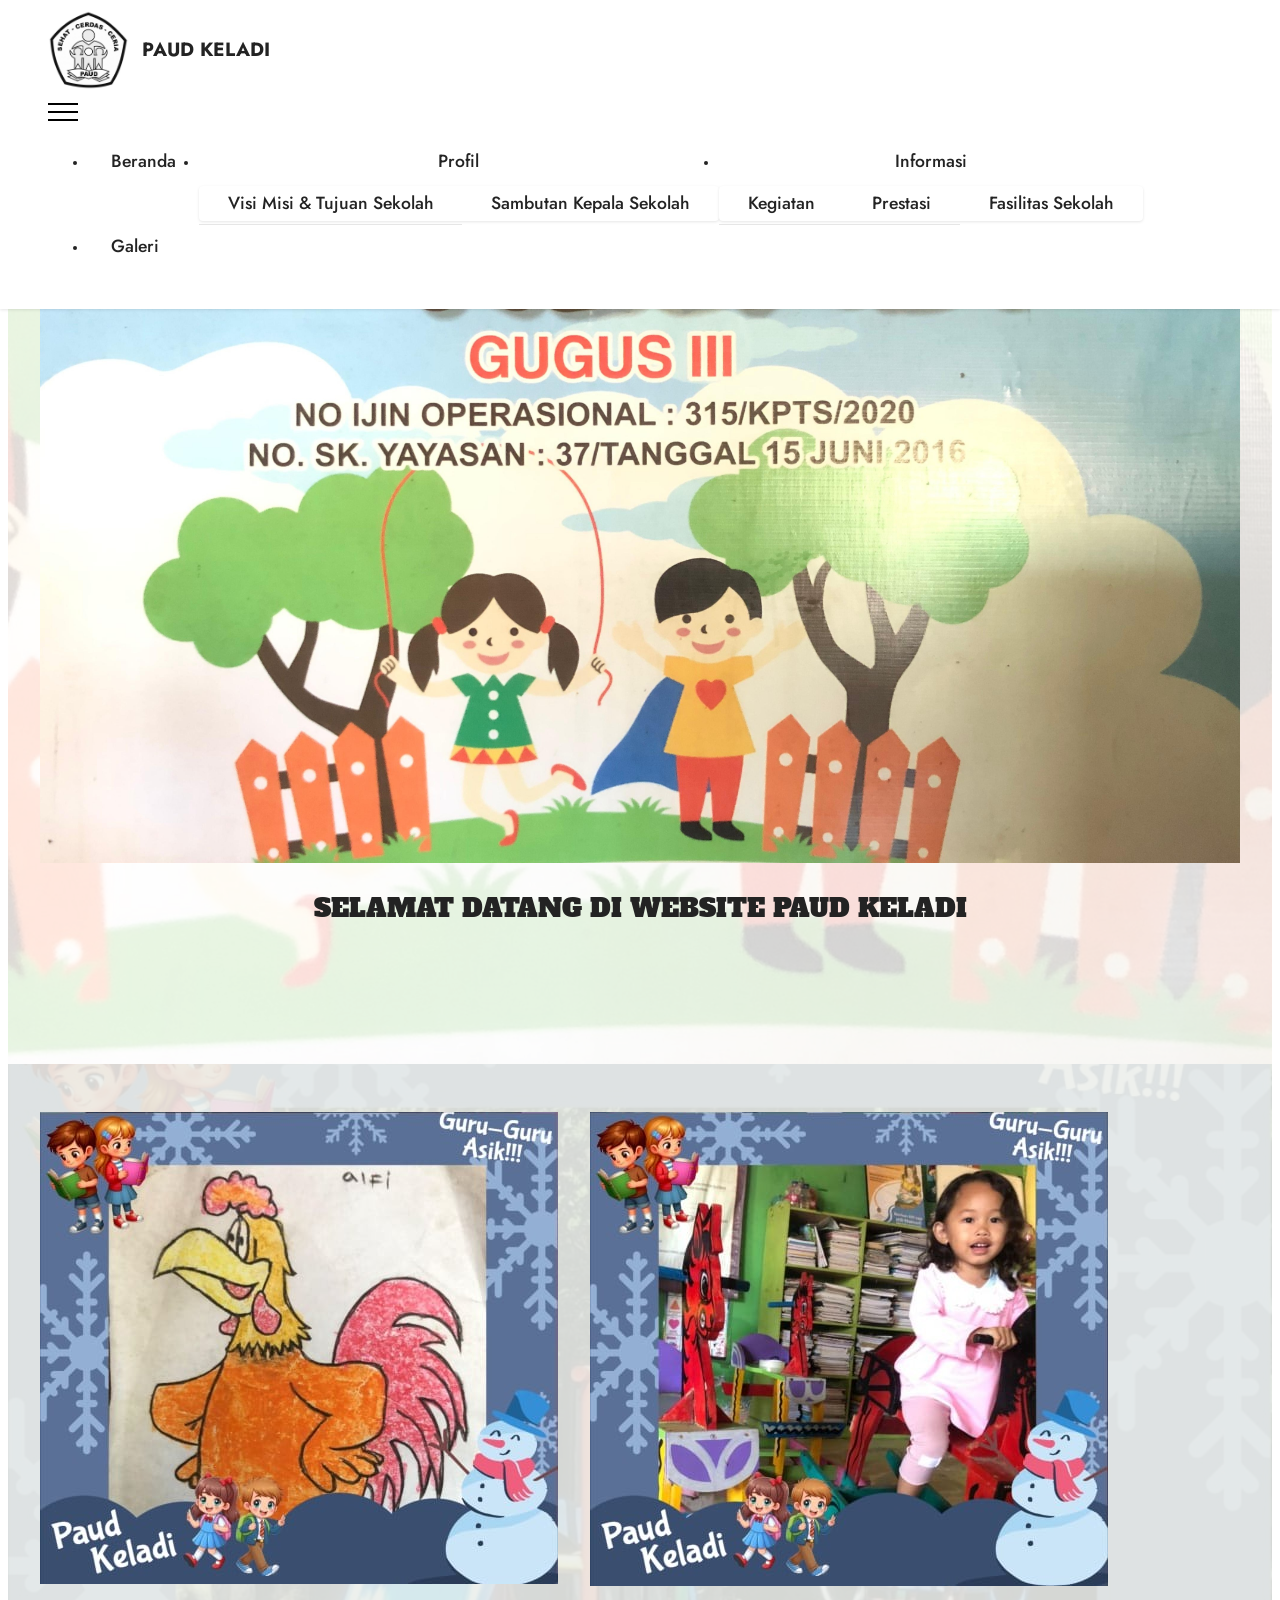
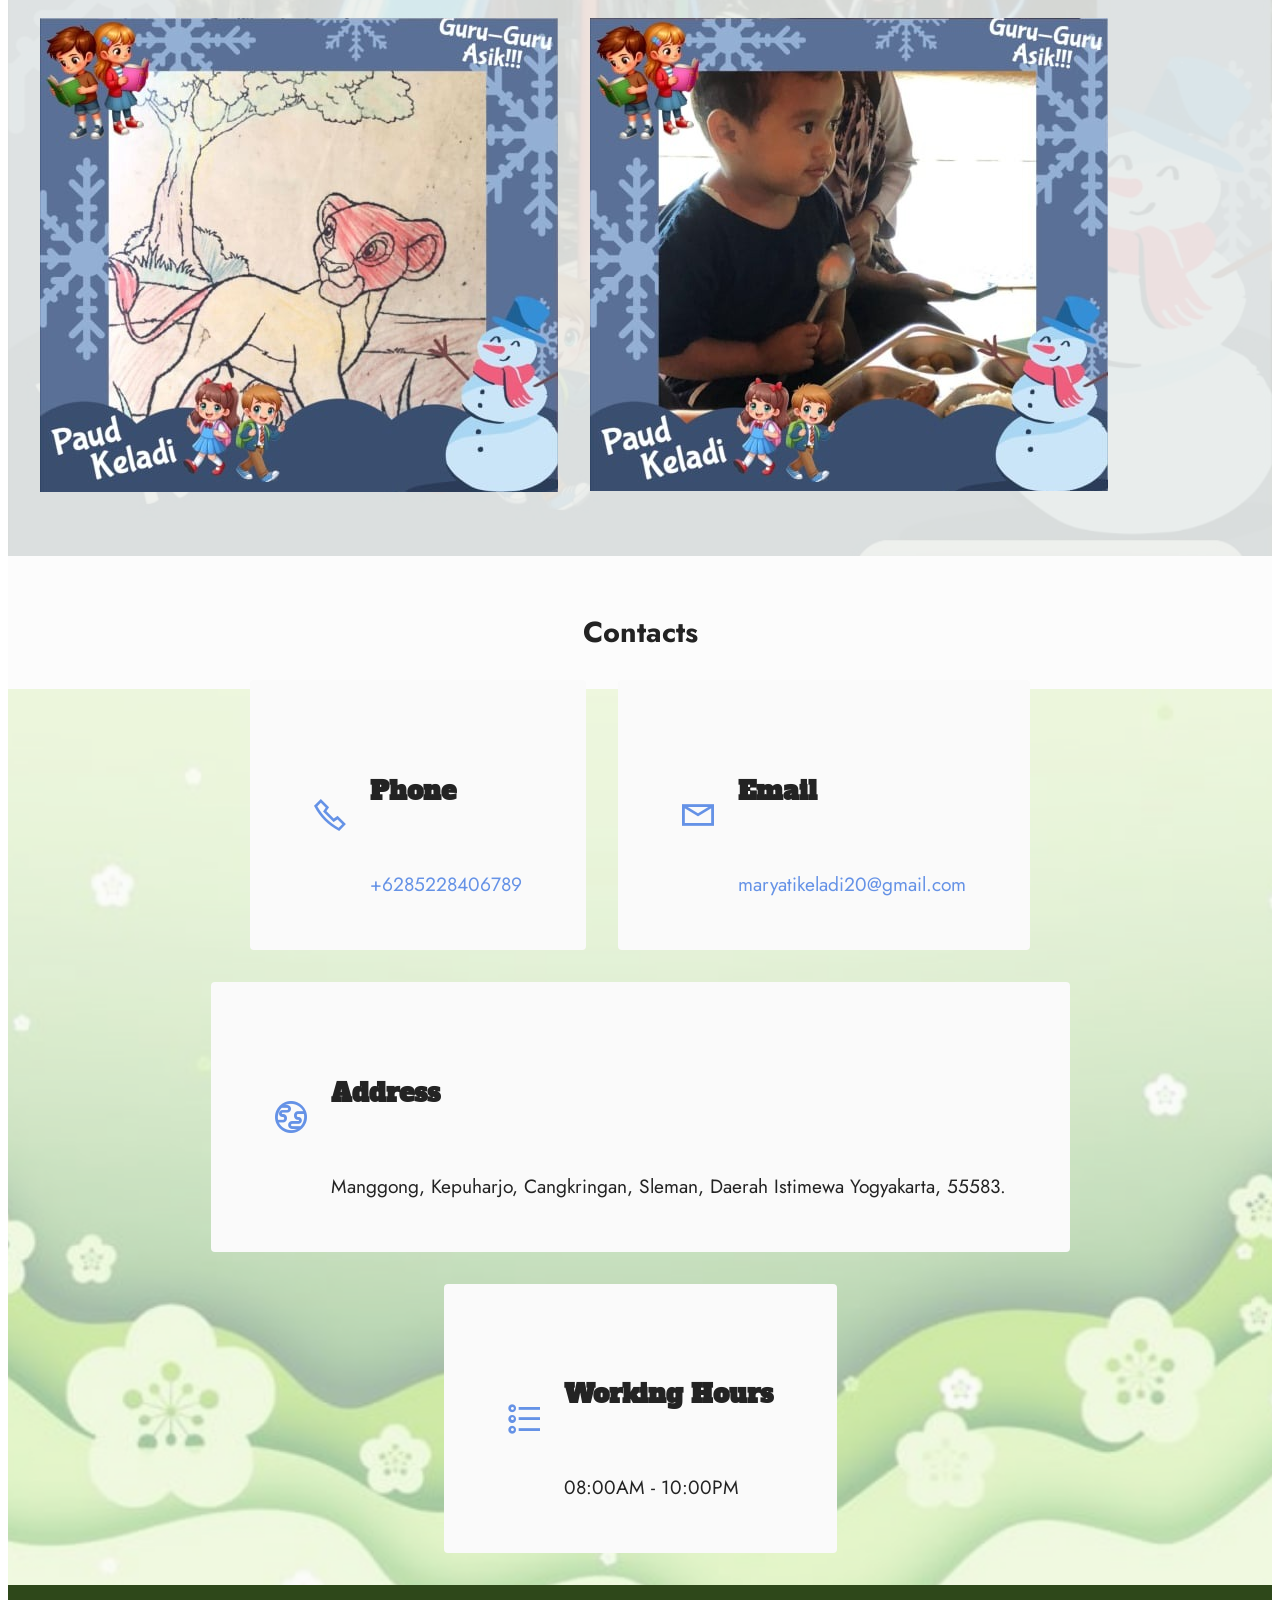
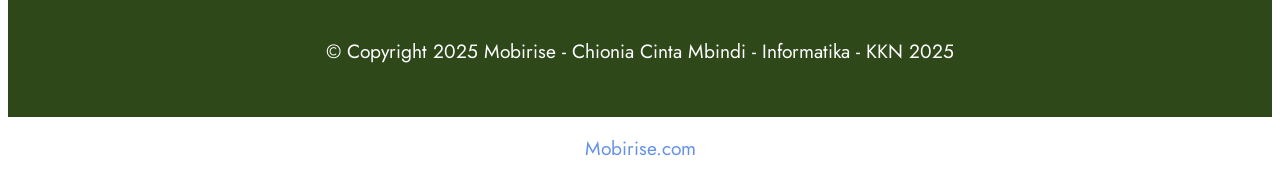
==== commit d5ea0e45: "create github pages" ====
--- a/index.html
+++ b/index.html
@@ -23,7 +23,7 @@
   <noscript><link rel="stylesheet" href="https://fonts.googleapis.com/css?family=Jost:100,200,300,400,500,600,700,800,900,100i,200i,300i,400i,500i,600i,700i,800i,900i&display=swap"></noscript>
   <link rel="preload" href="https://fonts.googleapis.com/css?family=Alfa+Slab+One:400&display=swap" as="style" onload="this.onload=null;this.rel='stylesheet'">
   <noscript><link rel="stylesheet" href="https://fonts.googleapis.com/css?family=Alfa+Slab+One:400&display=swap"></noscript>
-  <link rel="preload" as="style" href="assets/mobirise/css/mbr-additional.css?v=7rDSJi"><link rel="stylesheet" href="assets/mobirise/css/mbr-additional.css?v=7rDSJi" type="text/css">
+  <link rel="preload" as="style" href="assets/mobirise/css/mbr-additional.css?v=4Dr25M"><link rel="stylesheet" href="assets/mobirise/css/mbr-additional.css?v=4Dr25M" type="text/css">
 
   
   
@@ -153,7 +153,7 @@
                         <h6 class="card-title mbr-fonts-style mb-1 display-5">
                             <strong>Phone</strong>
                         </h6>
-                        <p class="mbr-text mbr-fonts-style display-7"><a href="https://wa.me/085228406789 " class="text-primary">085228406789&nbsp;</a></p>
+                        <p class="mbr-text mbr-fonts-style display-7"><a href="https://wa.me/6285228406789" class="text-primary">+6285228406789</a></p>
                     </div>
                 </div>
             </div>
@@ -210,11 +210,11 @@
         <div class="media-container-row align-center mbr-white">
             <div class="col-12">
                 <p class="mbr-text mb-0 mbr-fonts-style display-7">
-                    © Copyright 2025 Mobirise - Chionia Cinta Mbindi - Informatika - KKN Angkatan 2022</p>
-            </div>
-        </div>
-    </div>
-</section><section class="display-7" style="padding: 0;align-items: center;justify-content: center;flex-wrap: wrap;    align-content: center;display: flex;position: relative;height: 4rem;"><a href="https://mobiri.se/3118721" style="flex: 1 1;height: 4rem;position: absolute;width: 100%;z-index: 1;"><img alt="" style="height: 4rem;" src="[data-uri]"></a><p style="margin: 0;text-align: center;" class="display-7">&#8204;</p><a style="z-index:1" href="https://mobirise.com/builder/ai-website-builder.html">AI Website Software</a></section><script src="assets/bootstrap/js/bootstrap.bundle.min.js"></script>  <script src="assets/parallax/jarallax.js"></script>  <script src="assets/smoothscroll/smooth-scroll.js"></script>  <script src="assets/ytplayer/index.js"></script>  <script src="assets/dropdown/js/navbar-dropdown.js"></script>  <script src="assets/theme/js/script.js"></script>  
+                    © Copyright 2025 Mobirise - Chionia Cinta Mbindi - Informatika - KKN 2025</p>
+            </div>
+        </div>
+    </div>
+</section><section class="display-7" style="padding: 0;align-items: center;justify-content: center;flex-wrap: wrap;    align-content: center;display: flex;position: relative;height: 4rem;"><a href="https://mobiri.se/3118721" style="flex: 1 1;height: 4rem;position: absolute;width: 100%;z-index: 1;"><img alt="" style="height: 4rem;" src="[data-uri]"></a><p style="margin: 0;text-align: center;" class="display-7">&#8204;</p><a style="z-index:1" href="https://mobirise.com">Mobirise.com </a></section><script src="assets/bootstrap/js/bootstrap.bundle.min.js"></script>  <script src="assets/parallax/jarallax.js"></script>  <script src="assets/smoothscroll/smooth-scroll.js"></script>  <script src="assets/ytplayer/index.js"></script>  <script src="assets/dropdown/js/navbar-dropdown.js"></script>  <script src="assets/theme/js/script.js"></script>  
   
   
 </body>
--- a/assets/mobirise/css/mbr-additional.css
+++ b/assets/mobirise/css/mbr-additional.css
@@ -2377,15 +2377,15 @@
   -khtml-user-select: none;
   -webkit-tap-highlight-color: transparent;
 }
-.cid-uUcvRDMdmu {
+.cid-uUoVDDlTmY {
   padding-top: 2rem;
   padding-bottom: 0rem;
-  background-image: url("../../../assets/images/62b5e019-c7c2-49e8-b8d8-89d6f15bd313-3-736x1040.jpeg");
-}
-.cid-uUcvRDMdmu .mbr-fallback-image.disabled {
+  background-image: url("../../../assets/images/62b5e019-c7c2-49e8-b8d8-89d6f15bd313-2-736x1040.jpeg");
+}
+.cid-uUoVDDlTmY .mbr-fallback-image.disabled {
   display: none;
 }
-.cid-uUcvRDMdmu .mbr-fallback-image {
+.cid-uUoVDDlTmY .mbr-fallback-image {
   display: block;
   background-size: cover;
   background-position: center center;
@@ -2394,27 +2394,27 @@
   position: absolute;
   top: 0;
 }
-.cid-uUcvRDMdmu .image-wrapper {
+.cid-uUoVDDlTmY .image-wrapper {
   display: flex;
   align-items: center;
 }
-.cid-uUcvRDMdmu .card-wrapper {
+.cid-uUoVDDlTmY .card-wrapper {
   margin-bottom: 2rem;
   display: flex;
   border-radius: 4px;
   background: #fafafa;
 }
 @media (max-width: 991px) {
-  .cid-uUcvRDMdmu .card-wrapper {
+  .cid-uUoVDDlTmY .card-wrapper {
     padding: 1rem 2rem;
   }
 }
 @media (min-width: 992px) {
-  .cid-uUcvRDMdmu .card-wrapper {
+  .cid-uUoVDDlTmY .card-wrapper {
     padding: 2rem 4rem;
   }
 }
-.cid-uUcvRDMdmu .mbr-iconfont {
+.cid-uUoVDDlTmY .mbr-iconfont {
   font-size: 2rem;
   padding-right: 1.5rem;
   color: #6592e6;
@@ -2883,15 +2883,15 @@
     padding: 2rem;
   }
 }
-.cid-uUcvHckHq5 {
+.cid-uUoVyQKRWI {
   padding-top: 2rem;
   padding-bottom: 0rem;
-  background-image: url("../../../assets/images/62b5e019-c7c2-49e8-b8d8-89d6f15bd313-1-736x1040.jpeg");
-}
-.cid-uUcvHckHq5 .mbr-fallback-image.disabled {
+  background-image: url("../../../assets/images/62b5e019-c7c2-49e8-b8d8-89d6f15bd313-2-736x1040.jpeg");
+}
+.cid-uUoVyQKRWI .mbr-fallback-image.disabled {
   display: none;
 }
-.cid-uUcvHckHq5 .mbr-fallback-image {
+.cid-uUoVyQKRWI .mbr-fallback-image {
   display: block;
   background-size: cover;
   background-position: center center;
@@ -2900,27 +2900,27 @@
   position: absolute;
   top: 0;
 }
-.cid-uUcvHckHq5 .image-wrapper {
+.cid-uUoVyQKRWI .image-wrapper {
   display: flex;
   align-items: center;
 }
-.cid-uUcvHckHq5 .card-wrapper {
+.cid-uUoVyQKRWI .card-wrapper {
   margin-bottom: 2rem;
   display: flex;
   border-radius: 4px;
   background: #fafafa;
 }
 @media (max-width: 991px) {
-  .cid-uUcvHckHq5 .card-wrapper {
+  .cid-uUoVyQKRWI .card-wrapper {
     padding: 1rem 2rem;
   }
 }
 @media (min-width: 992px) {
-  .cid-uUcvHckHq5 .card-wrapper {
+  .cid-uUoVyQKRWI .card-wrapper {
     padding: 2rem 4rem;
   }
 }
-.cid-uUcvHckHq5 .mbr-iconfont {
+.cid-uUoVyQKRWI .mbr-iconfont {
   font-size: 2rem;
   padding-right: 1.5rem;
   color: #6592e6;
@@ -3330,15 +3330,15 @@
 .cid-uTfivSvfSD .mbr-section-btn {
   text-align: left;
 }
-.cid-uUcvBZXB35 {
+.cid-uUoVr0B2lw {
   padding-top: 2rem;
   padding-bottom: 0rem;
-  background-image: url("../../../assets/images/62b5e019-c7c2-49e8-b8d8-89d6f15bd313-5-736x1040.jpeg");
-}
-.cid-uUcvBZXB35 .mbr-fallback-image.disabled {
+  background-image: url("../../../assets/images/62b5e019-c7c2-49e8-b8d8-89d6f15bd313-2-736x1040.jpeg");
+}
+.cid-uUoVr0B2lw .mbr-fallback-image.disabled {
   display: none;
 }
-.cid-uUcvBZXB35 .mbr-fallback-image {
+.cid-uUoVr0B2lw .mbr-fallback-image {
   display: block;
   background-size: cover;
   background-position: center center;
@@ -3347,27 +3347,27 @@
   position: absolute;
   top: 0;
 }
-.cid-uUcvBZXB35 .image-wrapper {
+.cid-uUoVr0B2lw .image-wrapper {
   display: flex;
   align-items: center;
 }
-.cid-uUcvBZXB35 .card-wrapper {
+.cid-uUoVr0B2lw .card-wrapper {
   margin-bottom: 2rem;
   display: flex;
   border-radius: 4px;
   background: #fafafa;
 }
 @media (max-width: 991px) {
-  .cid-uUcvBZXB35 .card-wrapper {
+  .cid-uUoVr0B2lw .card-wrapper {
     padding: 1rem 2rem;
   }
 }
 @media (min-width: 992px) {
-  .cid-uUcvBZXB35 .card-wrapper {
+  .cid-uUoVr0B2lw .card-wrapper {
     padding: 2rem 4rem;
   }
 }
-.cid-uUcvBZXB35 .mbr-iconfont {
+.cid-uUoVr0B2lw .mbr-iconfont {
   font-size: 2rem;
   padding-right: 1.5rem;
   color: #6592e6;
@@ -4805,15 +4805,15 @@
 .cid-uTfiFzM42L H6 {
   text-align: center;
 }
-.cid-uUcvw33L1f {
+.cid-uUoVhO9Mj6 {
   padding-top: 2rem;
   padding-bottom: 0rem;
-  background-image: url("../../../assets/images/62b5e019-c7c2-49e8-b8d8-89d6f15bd313-6-736x1040.jpeg");
-}
-.cid-uUcvw33L1f .mbr-fallback-image.disabled {
+  background-image: url("../../../assets/images/62b5e019-c7c2-49e8-b8d8-89d6f15bd313-2-736x1040.jpeg");
+}
+.cid-uUoVhO9Mj6 .mbr-fallback-image.disabled {
   display: none;
 }
-.cid-uUcvw33L1f .mbr-fallback-image {
+.cid-uUoVhO9Mj6 .mbr-fallback-image {
   display: block;
   background-size: cover;
   background-position: center center;
@@ -4822,27 +4822,27 @@
   position: absolute;
   top: 0;
 }
-.cid-uUcvw33L1f .image-wrapper {
+.cid-uUoVhO9Mj6 .image-wrapper {
   display: flex;
   align-items: center;
 }
-.cid-uUcvw33L1f .card-wrapper {
+.cid-uUoVhO9Mj6 .card-wrapper {
   margin-bottom: 2rem;
   display: flex;
   border-radius: 4px;
   background: #fafafa;
 }
 @media (max-width: 991px) {
-  .cid-uUcvw33L1f .card-wrapper {
+  .cid-uUoVhO9Mj6 .card-wrapper {
     padding: 1rem 2rem;
   }
 }
 @media (min-width: 992px) {
-  .cid-uUcvw33L1f .card-wrapper {
+  .cid-uUoVhO9Mj6 .card-wrapper {
     padding: 2rem 4rem;
   }
 }
-.cid-uUcvw33L1f .mbr-iconfont {
+.cid-uUoVhO9Mj6 .mbr-iconfont {
   font-size: 2rem;
   padding-right: 1.5rem;
   color: #6592e6;
@@ -5330,15 +5330,15 @@
 .cid-uTfIcaaUXa .item-subtitle {
   text-align: left;
 }
-.cid-uUcvqLaK2D {
+.cid-uUoV1s3ROb {
   padding-top: 2rem;
   padding-bottom: 0rem;
-  background-image: url("../../../assets/images/62b5e019-c7c2-49e8-b8d8-89d6f15bd313-7-736x1040.jpeg");
-}
-.cid-uUcvqLaK2D .mbr-fallback-image.disabled {
+  background-image: url("../../../assets/images/62b5e019-c7c2-49e8-b8d8-89d6f15bd313-2-736x1040.jpeg");
+}
+.cid-uUoV1s3ROb .mbr-fallback-image.disabled {
   display: none;
 }
-.cid-uUcvqLaK2D .mbr-fallback-image {
+.cid-uUoV1s3ROb .mbr-fallback-image {
   display: block;
   background-size: cover;
   background-position: center center;
@@ -5347,27 +5347,27 @@
   position: absolute;
   top: 0;
 }
-.cid-uUcvqLaK2D .image-wrapper {
+.cid-uUoV1s3ROb .image-wrapper {
   display: flex;
   align-items: center;
 }
-.cid-uUcvqLaK2D .card-wrapper {
+.cid-uUoV1s3ROb .card-wrapper {
   margin-bottom: 2rem;
   display: flex;
   border-radius: 4px;
   background: #fafafa;
 }
 @media (max-width: 991px) {
-  .cid-uUcvqLaK2D .card-wrapper {
+  .cid-uUoV1s3ROb .card-wrapper {
     padding: 1rem 2rem;
   }
 }
 @media (min-width: 992px) {
-  .cid-uUcvqLaK2D .card-wrapper {
+  .cid-uUoV1s3ROb .card-wrapper {
     padding: 2rem 4rem;
   }
 }
-.cid-uUcvqLaK2D .mbr-iconfont {
+.cid-uUoV1s3ROb .mbr-iconfont {
   font-size: 2rem;
   padding-right: 1.5rem;
   color: #6592e6;
@@ -6223,15 +6223,15 @@
 .cid-uTF9m6lkt4 .social-row .soc-item:hover .mbr-iconfont {
   color: #ffffff;
 }
-.cid-uUcvm3iscE {
+.cid-uUoUTt1K47 {
   padding-top: 2rem;
   padding-bottom: 0rem;
   background-image: url("../../../assets/images/62b5e019-c7c2-49e8-b8d8-89d6f15bd313-2-736x1040.jpeg");
 }
-.cid-uUcvm3iscE .mbr-fallback-image.disabled {
+.cid-uUoUTt1K47 .mbr-fallback-image.disabled {
   display: none;
 }
-.cid-uUcvm3iscE .mbr-fallback-image {
+.cid-uUoUTt1K47 .mbr-fallback-image {
   display: block;
   background-size: cover;
   background-position: center center;
@@ -6240,27 +6240,27 @@
   position: absolute;
   top: 0;
 }
-.cid-uUcvm3iscE .image-wrapper {
+.cid-uUoUTt1K47 .image-wrapper {
   display: flex;
   align-items: center;
 }
-.cid-uUcvm3iscE .card-wrapper {
+.cid-uUoUTt1K47 .card-wrapper {
   margin-bottom: 2rem;
   display: flex;
   border-radius: 4px;
   background: #fafafa;
 }
 @media (max-width: 991px) {
-  .cid-uUcvm3iscE .card-wrapper {
+  .cid-uUoUTt1K47 .card-wrapper {
     padding: 1rem 2rem;
   }
 }
 @media (min-width: 992px) {
-  .cid-uUcvm3iscE .card-wrapper {
+  .cid-uUoUTt1K47 .card-wrapper {
     padding: 2rem 4rem;
   }
 }
-.cid-uUcvm3iscE .mbr-iconfont {
+.cid-uUoUTt1K47 .mbr-iconfont {
   font-size: 2rem;
   padding-right: 1.5rem;
   color: #6592e6;
--- a/assets/mobirise/css/mbr-additional.css
+++ b/assets/mobirise/css/mbr-additional.css
@@ -2377,15 +2377,15 @@
   -khtml-user-select: none;
   -webkit-tap-highlight-color: transparent;
 }
-.cid-uUcvRDMdmu {
+.cid-uUoVDDlTmY {
   padding-top: 2rem;
   padding-bottom: 0rem;
-  background-image: url("../../../assets/images/62b5e019-c7c2-49e8-b8d8-89d6f15bd313-3-736x1040.jpeg");
-}
-.cid-uUcvRDMdmu .mbr-fallback-image.disabled {
+  background-image: url("../../../assets/images/62b5e019-c7c2-49e8-b8d8-89d6f15bd313-2-736x1040.jpeg");
+}
+.cid-uUoVDDlTmY .mbr-fallback-image.disabled {
   display: none;
 }
-.cid-uUcvRDMdmu .mbr-fallback-image {
+.cid-uUoVDDlTmY .mbr-fallback-image {
   display: block;
   background-size: cover;
   background-position: center center;
@@ -2394,27 +2394,27 @@
   position: absolute;
   top: 0;
 }
-.cid-uUcvRDMdmu .image-wrapper {
+.cid-uUoVDDlTmY .image-wrapper {
   display: flex;
   align-items: center;
 }
-.cid-uUcvRDMdmu .card-wrapper {
+.cid-uUoVDDlTmY .card-wrapper {
   margin-bottom: 2rem;
   display: flex;
   border-radius: 4px;
   background: #fafafa;
 }
 @media (max-width: 991px) {
-  .cid-uUcvRDMdmu .card-wrapper {
+  .cid-uUoVDDlTmY .card-wrapper {
     padding: 1rem 2rem;
   }
 }
 @media (min-width: 992px) {
-  .cid-uUcvRDMdmu .card-wrapper {
+  .cid-uUoVDDlTmY .card-wrapper {
     padding: 2rem 4rem;
   }
 }
-.cid-uUcvRDMdmu .mbr-iconfont {
+.cid-uUoVDDlTmY .mbr-iconfont {
   font-size: 2rem;
   padding-right: 1.5rem;
   color: #6592e6;
@@ -2883,15 +2883,15 @@
     padding: 2rem;
   }
 }
-.cid-uUcvHckHq5 {
+.cid-uUoVyQKRWI {
   padding-top: 2rem;
   padding-bottom: 0rem;
-  background-image: url("../../../assets/images/62b5e019-c7c2-49e8-b8d8-89d6f15bd313-1-736x1040.jpeg");
-}
-.cid-uUcvHckHq5 .mbr-fallback-image.disabled {
+  background-image: url("../../../assets/images/62b5e019-c7c2-49e8-b8d8-89d6f15bd313-2-736x1040.jpeg");
+}
+.cid-uUoVyQKRWI .mbr-fallback-image.disabled {
   display: none;
 }
-.cid-uUcvHckHq5 .mbr-fallback-image {
+.cid-uUoVyQKRWI .mbr-fallback-image {
   display: block;
   background-size: cover;
   background-position: center center;
@@ -2900,27 +2900,27 @@
   position: absolute;
   top: 0;
 }
-.cid-uUcvHckHq5 .image-wrapper {
+.cid-uUoVyQKRWI .image-wrapper {
   display: flex;
   align-items: center;
 }
-.cid-uUcvHckHq5 .card-wrapper {
+.cid-uUoVyQKRWI .card-wrapper {
   margin-bottom: 2rem;
   display: flex;
   border-radius: 4px;
   background: #fafafa;
 }
 @media (max-width: 991px) {
-  .cid-uUcvHckHq5 .card-wrapper {
+  .cid-uUoVyQKRWI .card-wrapper {
     padding: 1rem 2rem;
   }
 }
 @media (min-width: 992px) {
-  .cid-uUcvHckHq5 .card-wrapper {
+  .cid-uUoVyQKRWI .card-wrapper {
     padding: 2rem 4rem;
   }
 }
-.cid-uUcvHckHq5 .mbr-iconfont {
+.cid-uUoVyQKRWI .mbr-iconfont {
   font-size: 2rem;
   padding-right: 1.5rem;
   color: #6592e6;
@@ -3330,15 +3330,15 @@
 .cid-uTfivSvfSD .mbr-section-btn {
   text-align: left;
 }
-.cid-uUcvBZXB35 {
+.cid-uUoVr0B2lw {
   padding-top: 2rem;
   padding-bottom: 0rem;
-  background-image: url("../../../assets/images/62b5e019-c7c2-49e8-b8d8-89d6f15bd313-5-736x1040.jpeg");
-}
-.cid-uUcvBZXB35 .mbr-fallback-image.disabled {
+  background-image: url("../../../assets/images/62b5e019-c7c2-49e8-b8d8-89d6f15bd313-2-736x1040.jpeg");
+}
+.cid-uUoVr0B2lw .mbr-fallback-image.disabled {
   display: none;
 }
-.cid-uUcvBZXB35 .mbr-fallback-image {
+.cid-uUoVr0B2lw .mbr-fallback-image {
   display: block;
   background-size: cover;
   background-position: center center;
@@ -3347,27 +3347,27 @@
   position: absolute;
   top: 0;
 }
-.cid-uUcvBZXB35 .image-wrapper {
+.cid-uUoVr0B2lw .image-wrapper {
   display: flex;
   align-items: center;
 }
-.cid-uUcvBZXB35 .card-wrapper {
+.cid-uUoVr0B2lw .card-wrapper {
   margin-bottom: 2rem;
   display: flex;
   border-radius: 4px;
   background: #fafafa;
 }
 @media (max-width: 991px) {
-  .cid-uUcvBZXB35 .card-wrapper {
+  .cid-uUoVr0B2lw .card-wrapper {
     padding: 1rem 2rem;
   }
 }
 @media (min-width: 992px) {
-  .cid-uUcvBZXB35 .card-wrapper {
+  .cid-uUoVr0B2lw .card-wrapper {
     padding: 2rem 4rem;
   }
 }
-.cid-uUcvBZXB35 .mbr-iconfont {
+.cid-uUoVr0B2lw .mbr-iconfont {
   font-size: 2rem;
   padding-right: 1.5rem;
   color: #6592e6;
@@ -4805,15 +4805,15 @@
 .cid-uTfiFzM42L H6 {
   text-align: center;
 }
-.cid-uUcvw33L1f {
+.cid-uUoVhO9Mj6 {
   padding-top: 2rem;
   padding-bottom: 0rem;
-  background-image: url("../../../assets/images/62b5e019-c7c2-49e8-b8d8-89d6f15bd313-6-736x1040.jpeg");
-}
-.cid-uUcvw33L1f .mbr-fallback-image.disabled {
+  background-image: url("../../../assets/images/62b5e019-c7c2-49e8-b8d8-89d6f15bd313-2-736x1040.jpeg");
+}
+.cid-uUoVhO9Mj6 .mbr-fallback-image.disabled {
   display: none;
 }
-.cid-uUcvw33L1f .mbr-fallback-image {
+.cid-uUoVhO9Mj6 .mbr-fallback-image {
   display: block;
   background-size: cover;
   background-position: center center;
@@ -4822,27 +4822,27 @@
   position: absolute;
   top: 0;
 }
-.cid-uUcvw33L1f .image-wrapper {
+.cid-uUoVhO9Mj6 .image-wrapper {
   display: flex;
   align-items: center;
 }
-.cid-uUcvw33L1f .card-wrapper {
+.cid-uUoVhO9Mj6 .card-wrapper {
   margin-bottom: 2rem;
   display: flex;
   border-radius: 4px;
   background: #fafafa;
 }
 @media (max-width: 991px) {
-  .cid-uUcvw33L1f .card-wrapper {
+  .cid-uUoVhO9Mj6 .card-wrapper {
     padding: 1rem 2rem;
   }
 }
 @media (min-width: 992px) {
-  .cid-uUcvw33L1f .card-wrapper {
+  .cid-uUoVhO9Mj6 .card-wrapper {
     padding: 2rem 4rem;
   }
 }
-.cid-uUcvw33L1f .mbr-iconfont {
+.cid-uUoVhO9Mj6 .mbr-iconfont {
   font-size: 2rem;
   padding-right: 1.5rem;
   color: #6592e6;
@@ -5330,15 +5330,15 @@
 .cid-uTfIcaaUXa .item-subtitle {
   text-align: left;
 }
-.cid-uUcvqLaK2D {
+.cid-uUoV1s3ROb {
   padding-top: 2rem;
   padding-bottom: 0rem;
-  background-image: url("../../../assets/images/62b5e019-c7c2-49e8-b8d8-89d6f15bd313-7-736x1040.jpeg");
-}
-.cid-uUcvqLaK2D .mbr-fallback-image.disabled {
+  background-image: url("../../../assets/images/62b5e019-c7c2-49e8-b8d8-89d6f15bd313-2-736x1040.jpeg");
+}
+.cid-uUoV1s3ROb .mbr-fallback-image.disabled {
   display: none;
 }
-.cid-uUcvqLaK2D .mbr-fallback-image {
+.cid-uUoV1s3ROb .mbr-fallback-image {
   display: block;
   background-size: cover;
   background-position: center center;
@@ -5347,27 +5347,27 @@
   position: absolute;
   top: 0;
 }
-.cid-uUcvqLaK2D .image-wrapper {
+.cid-uUoV1s3ROb .image-wrapper {
   display: flex;
   align-items: center;
 }
-.cid-uUcvqLaK2D .card-wrapper {
+.cid-uUoV1s3ROb .card-wrapper {
   margin-bottom: 2rem;
   display: flex;
   border-radius: 4px;
   background: #fafafa;
 }
 @media (max-width: 991px) {
-  .cid-uUcvqLaK2D .card-wrapper {
+  .cid-uUoV1s3ROb .card-wrapper {
     padding: 1rem 2rem;
   }
 }
 @media (min-width: 992px) {
-  .cid-uUcvqLaK2D .card-wrapper {
+  .cid-uUoV1s3ROb .card-wrapper {
     padding: 2rem 4rem;
   }
 }
-.cid-uUcvqLaK2D .mbr-iconfont {
+.cid-uUoV1s3ROb .mbr-iconfont {
   font-size: 2rem;
   padding-right: 1.5rem;
   color: #6592e6;
@@ -6223,15 +6223,15 @@
 .cid-uTF9m6lkt4 .social-row .soc-item:hover .mbr-iconfont {
   color: #ffffff;
 }
-.cid-uUcvm3iscE {
+.cid-uUoUTt1K47 {
   padding-top: 2rem;
   padding-bottom: 0rem;
   background-image: url("../../../assets/images/62b5e019-c7c2-49e8-b8d8-89d6f15bd313-2-736x1040.jpeg");
 }
-.cid-uUcvm3iscE .mbr-fallback-image.disabled {
+.cid-uUoUTt1K47 .mbr-fallback-image.disabled {
   display: none;
 }
-.cid-uUcvm3iscE .mbr-fallback-image {
+.cid-uUoUTt1K47 .mbr-fallback-image {
   display: block;
   background-size: cover;
   background-position: center center;
@@ -6240,27 +6240,27 @@
   position: absolute;
   top: 0;
 }
-.cid-uUcvm3iscE .image-wrapper {
+.cid-uUoUTt1K47 .image-wrapper {
   display: flex;
   align-items: center;
 }
-.cid-uUcvm3iscE .card-wrapper {
+.cid-uUoUTt1K47 .card-wrapper {
   margin-bottom: 2rem;
   display: flex;
   border-radius: 4px;
   background: #fafafa;
 }
 @media (max-width: 991px) {
-  .cid-uUcvm3iscE .card-wrapper {
+  .cid-uUoUTt1K47 .card-wrapper {
     padding: 1rem 2rem;
   }
 }
 @media (min-width: 992px) {
-  .cid-uUcvm3iscE .card-wrapper {
+  .cid-uUoUTt1K47 .card-wrapper {
     padding: 2rem 4rem;
   }
 }
-.cid-uUcvm3iscE .mbr-iconfont {
+.cid-uUoUTt1K47 .mbr-iconfont {
   font-size: 2rem;
   padding-right: 1.5rem;
   color: #6592e6;
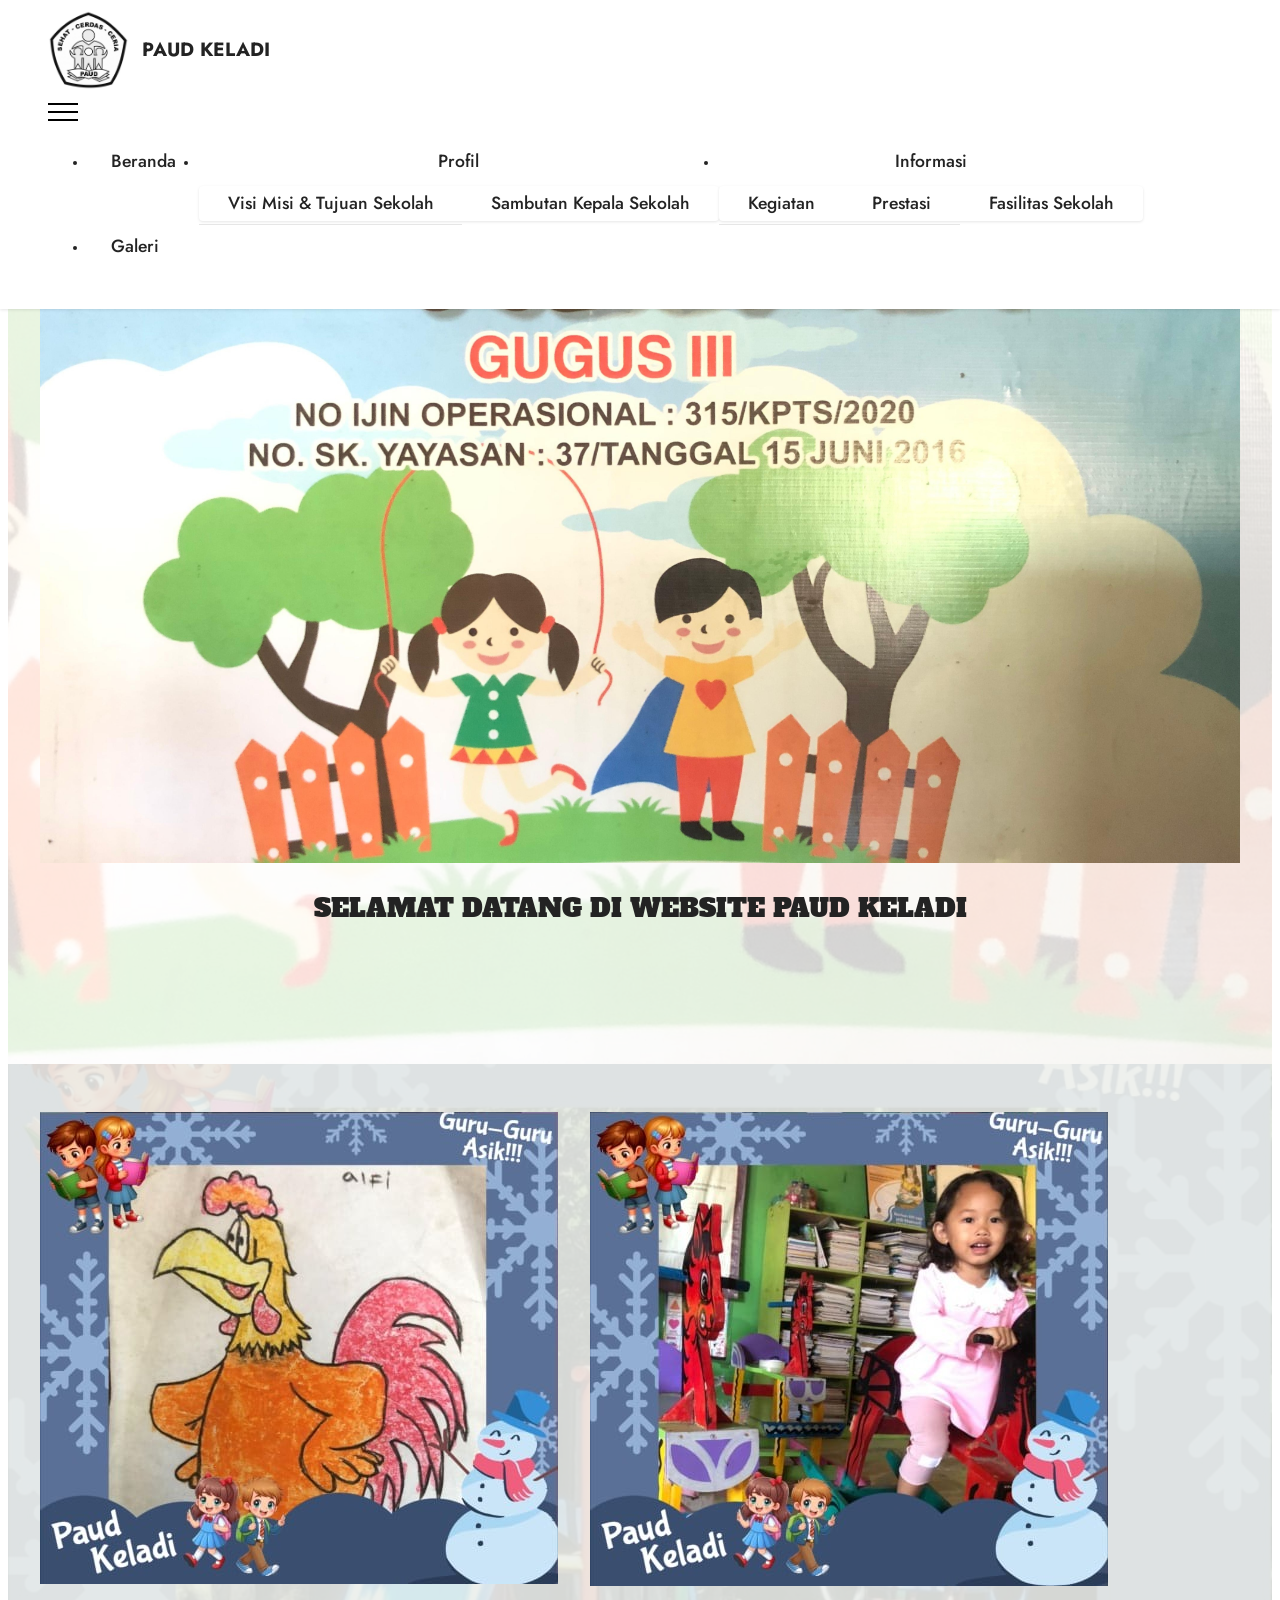
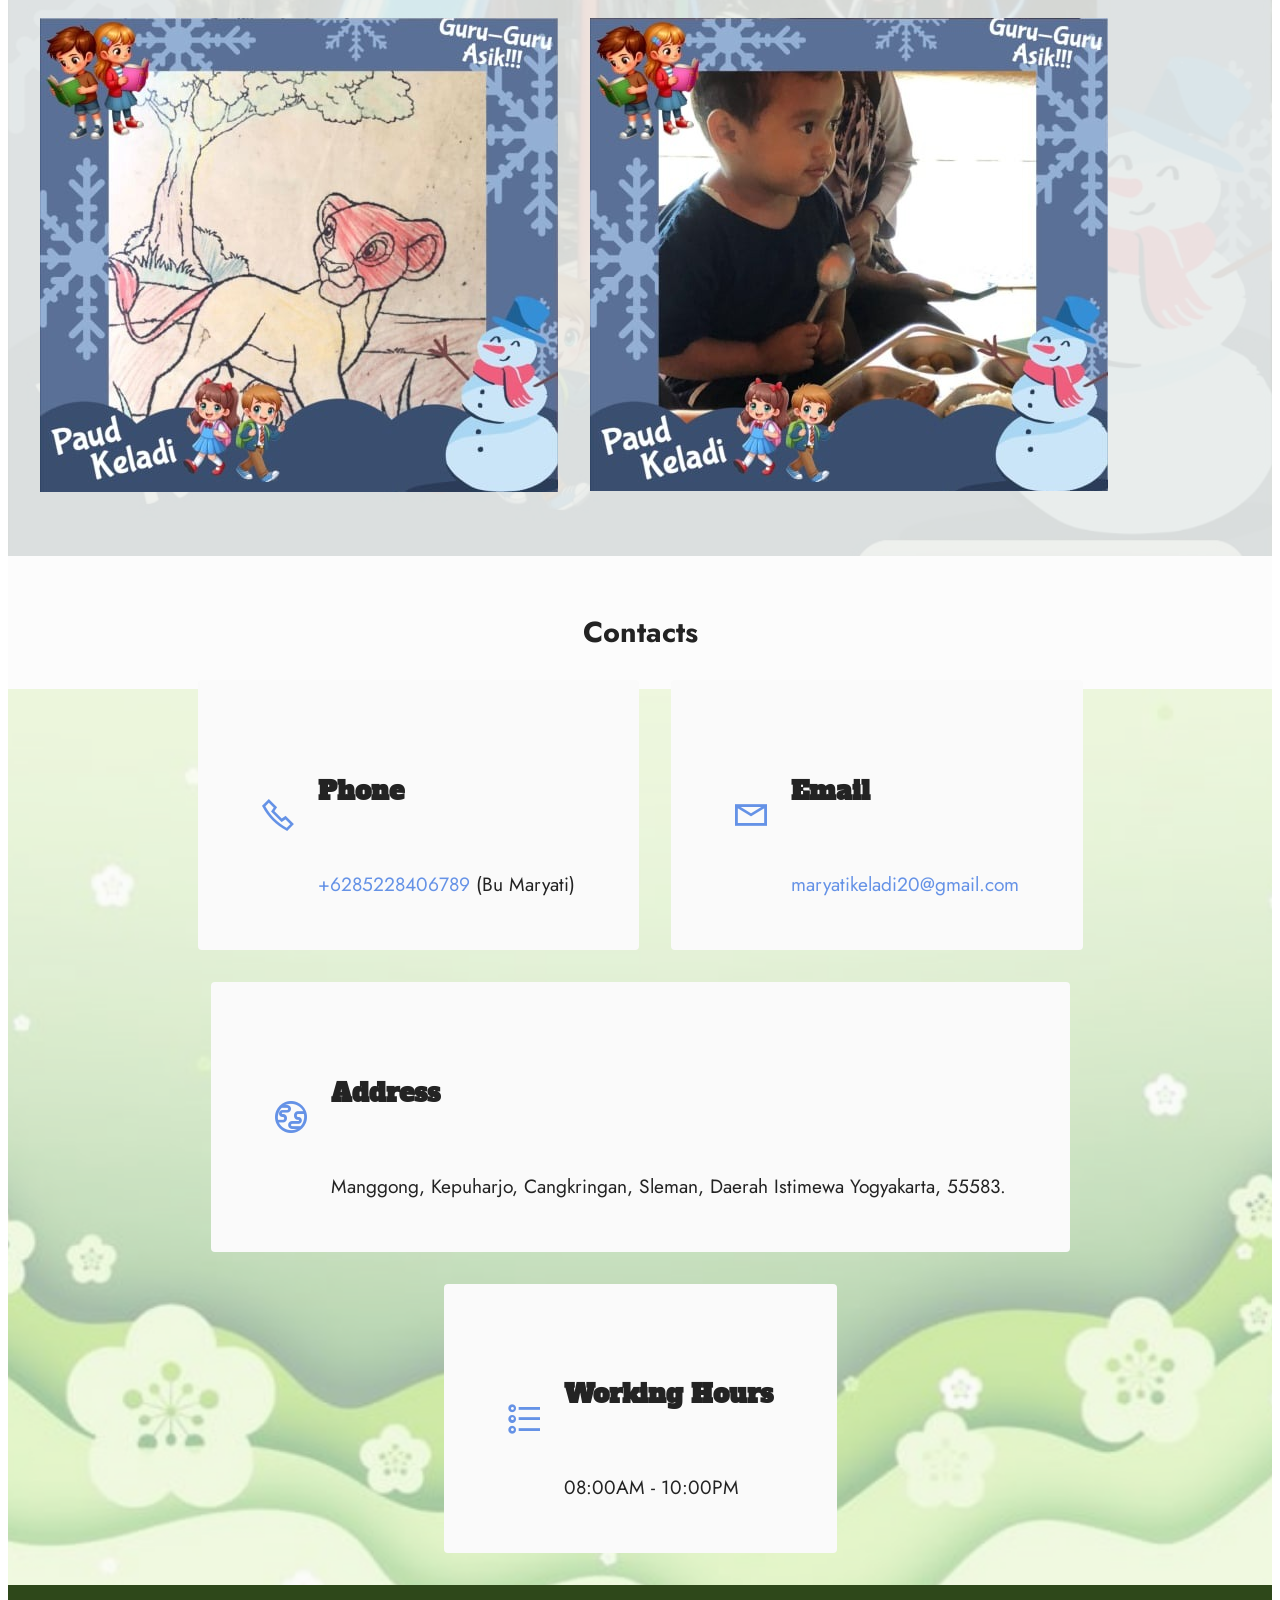
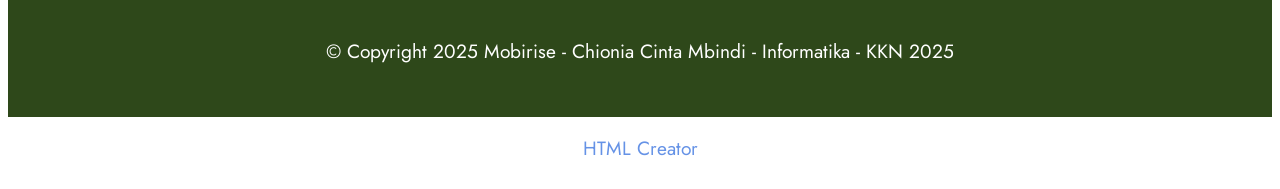
==== commit 9767241c: "create github pages" ====
--- a/index.html
+++ b/index.html
@@ -23,7 +23,7 @@
   <noscript><link rel="stylesheet" href="https://fonts.googleapis.com/css?family=Jost:100,200,300,400,500,600,700,800,900,100i,200i,300i,400i,500i,600i,700i,800i,900i&display=swap"></noscript>
   <link rel="preload" href="https://fonts.googleapis.com/css?family=Alfa+Slab+One:400&display=swap" as="style" onload="this.onload=null;this.rel='stylesheet'">
   <noscript><link rel="stylesheet" href="https://fonts.googleapis.com/css?family=Alfa+Slab+One:400&display=swap"></noscript>
-  <link rel="preload" as="style" href="assets/mobirise/css/mbr-additional.css?v=4Dr25M"><link rel="stylesheet" href="assets/mobirise/css/mbr-additional.css?v=4Dr25M" type="text/css">
+  <link rel="preload" as="style" href="assets/mobirise/css/mbr-additional.css?v=O7zat7"><link rel="stylesheet" href="assets/mobirise/css/mbr-additional.css?v=O7zat7" type="text/css">
 
   
   
@@ -153,7 +153,7 @@
                         <h6 class="card-title mbr-fonts-style mb-1 display-5">
                             <strong>Phone</strong>
                         </h6>
-                        <p class="mbr-text mbr-fonts-style display-7"><a href="https://wa.me/6285228406789" class="text-primary">+6285228406789</a></p>
+                        <p class="mbr-text mbr-fonts-style display-7"><a href="https://wa.me/6285228406789" class="text-primary">+6285228406789</a>&nbsp;(Bu Maryati)</p>
                     </div>
                 </div>
             </div>
@@ -214,7 +214,7 @@
             </div>
         </div>
     </div>
-</section><section class="display-7" style="padding: 0;align-items: center;justify-content: center;flex-wrap: wrap;    align-content: center;display: flex;position: relative;height: 4rem;"><a href="https://mobiri.se/3118721" style="flex: 1 1;height: 4rem;position: absolute;width: 100%;z-index: 1;"><img alt="" style="height: 4rem;" src="[data-uri]"></a><p style="margin: 0;text-align: center;" class="display-7">&#8204;</p><a style="z-index:1" href="https://mobirise.com">Mobirise.com </a></section><script src="assets/bootstrap/js/bootstrap.bundle.min.js"></script>  <script src="assets/parallax/jarallax.js"></script>  <script src="assets/smoothscroll/smooth-scroll.js"></script>  <script src="assets/ytplayer/index.js"></script>  <script src="assets/dropdown/js/navbar-dropdown.js"></script>  <script src="assets/theme/js/script.js"></script>  
+</section><section class="display-7" style="padding: 0;align-items: center;justify-content: center;flex-wrap: wrap;    align-content: center;display: flex;position: relative;height: 4rem;"><a href="https://mobiri.se/3118721" style="flex: 1 1;height: 4rem;position: absolute;width: 100%;z-index: 1;"><img alt="" style="height: 4rem;" src="[data-uri]"></a><p style="margin: 0;text-align: center;" class="display-7">&#8204;</p><a style="z-index:1" href="https://mobirise.com/html-builder.html">HTML Creator</a></section><script src="assets/bootstrap/js/bootstrap.bundle.min.js"></script>  <script src="assets/parallax/jarallax.js"></script>  <script src="assets/smoothscroll/smooth-scroll.js"></script>  <script src="assets/ytplayer/index.js"></script>  <script src="assets/dropdown/js/navbar-dropdown.js"></script>  <script src="assets/theme/js/script.js"></script>  
   
   
 </body>
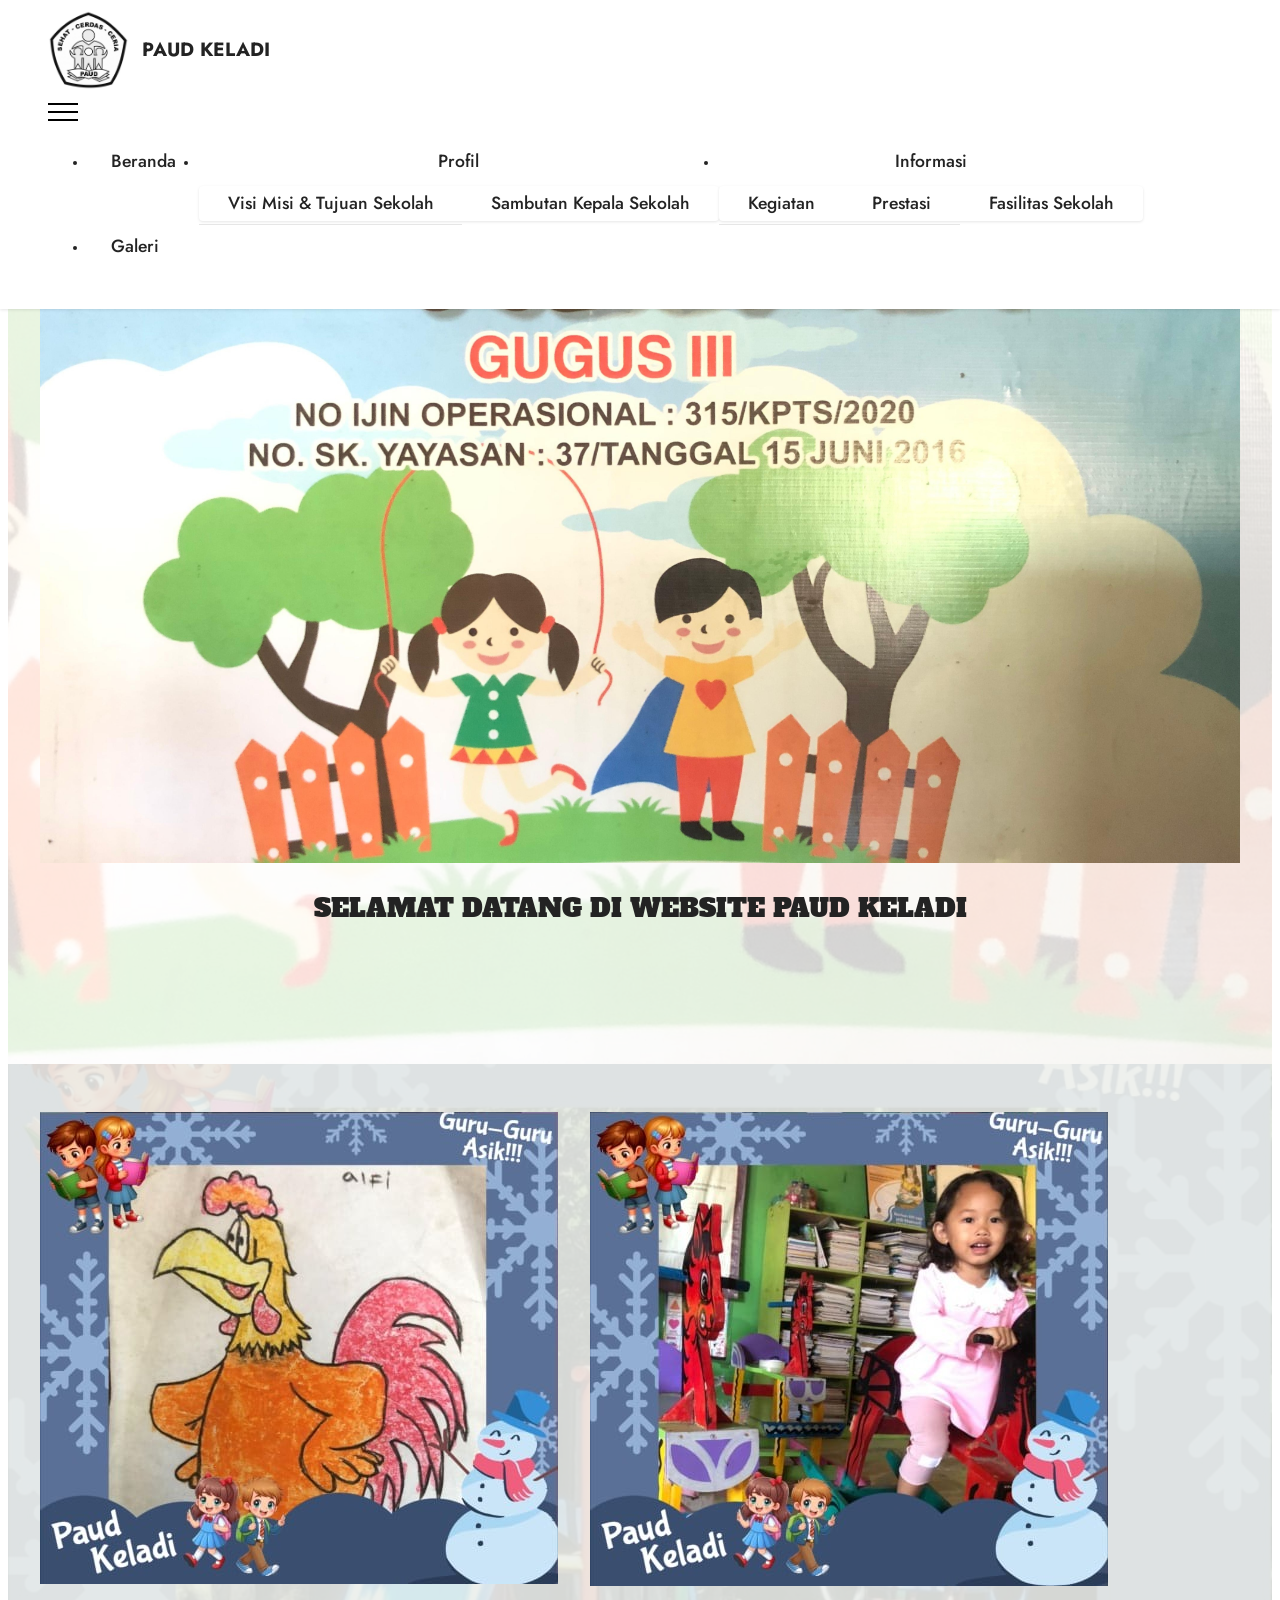
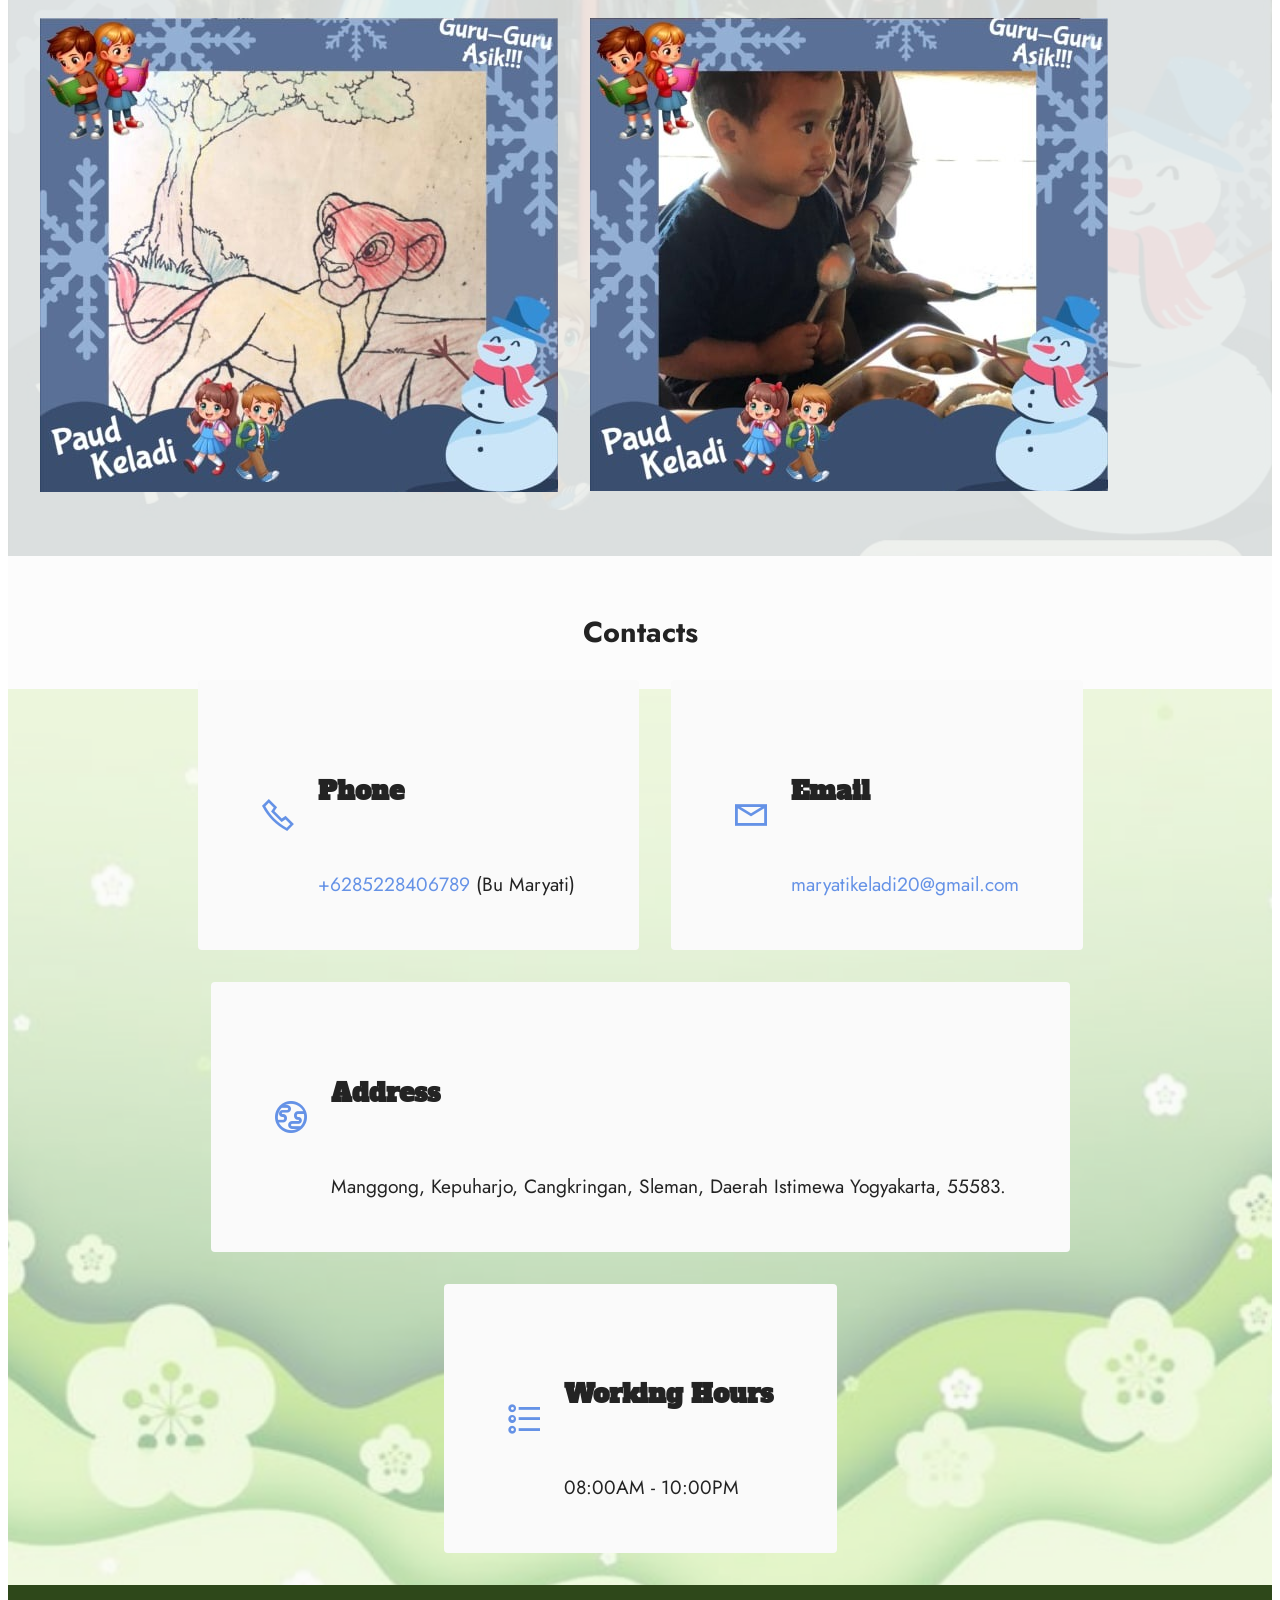
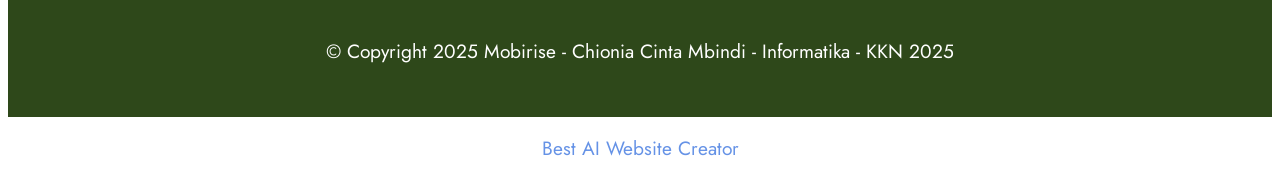
==== commit 52649cde: "create github pages" ====
--- a/index.html
+++ b/index.html
@@ -23,7 +23,7 @@
   <noscript><link rel="stylesheet" href="https://fonts.googleapis.com/css?family=Jost:100,200,300,400,500,600,700,800,900,100i,200i,300i,400i,500i,600i,700i,800i,900i&display=swap"></noscript>
   <link rel="preload" href="https://fonts.googleapis.com/css?family=Alfa+Slab+One:400&display=swap" as="style" onload="this.onload=null;this.rel='stylesheet'">
   <noscript><link rel="stylesheet" href="https://fonts.googleapis.com/css?family=Alfa+Slab+One:400&display=swap"></noscript>
-  <link rel="preload" as="style" href="assets/mobirise/css/mbr-additional.css?v=O7zat7"><link rel="stylesheet" href="assets/mobirise/css/mbr-additional.css?v=O7zat7" type="text/css">
+  <link rel="preload" as="style" href="assets/mobirise/css/mbr-additional.css?v=CAOGjV"><link rel="stylesheet" href="assets/mobirise/css/mbr-additional.css?v=CAOGjV" type="text/css">
 
   
   
@@ -214,7 +214,7 @@
             </div>
         </div>
     </div>
-</section><section class="display-7" style="padding: 0;align-items: center;justify-content: center;flex-wrap: wrap;    align-content: center;display: flex;position: relative;height: 4rem;"><a href="https://mobiri.se/3118721" style="flex: 1 1;height: 4rem;position: absolute;width: 100%;z-index: 1;"><img alt="" style="height: 4rem;" src="[data-uri]"></a><p style="margin: 0;text-align: center;" class="display-7">&#8204;</p><a style="z-index:1" href="https://mobirise.com/html-builder.html">HTML Creator</a></section><script src="assets/bootstrap/js/bootstrap.bundle.min.js"></script>  <script src="assets/parallax/jarallax.js"></script>  <script src="assets/smoothscroll/smooth-scroll.js"></script>  <script src="assets/ytplayer/index.js"></script>  <script src="assets/dropdown/js/navbar-dropdown.js"></script>  <script src="assets/theme/js/script.js"></script>  
+</section><section class="display-7" style="padding: 0;align-items: center;justify-content: center;flex-wrap: wrap;    align-content: center;display: flex;position: relative;height: 4rem;"><a href="https://mobiri.se/3118721" style="flex: 1 1;height: 4rem;position: absolute;width: 100%;z-index: 1;"><img alt="" style="height: 4rem;" src="[data-uri]"></a><p style="margin: 0;text-align: center;" class="display-7">&#8204;</p><a style="z-index:1" href="https://mobirise.com/builder/ai-website-creator.html">Best AI Website Creator</a></section><script src="assets/bootstrap/js/bootstrap.bundle.min.js"></script>  <script src="assets/parallax/jarallax.js"></script>  <script src="assets/smoothscroll/smooth-scroll.js"></script>  <script src="assets/ytplayer/index.js"></script>  <script src="assets/dropdown/js/navbar-dropdown.js"></script>  <script src="assets/theme/js/script.js"></script>  
   
   
 </body>
--- a/assets/mobirise/css/mbr-additional.css
+++ b/assets/mobirise/css/mbr-additional.css
@@ -2377,15 +2377,15 @@
   -khtml-user-select: none;
   -webkit-tap-highlight-color: transparent;
 }
-.cid-uUoVDDlTmY {
+.cid-uUp0erqxge {
   padding-top: 2rem;
   padding-bottom: 0rem;
   background-image: url("../../../assets/images/62b5e019-c7c2-49e8-b8d8-89d6f15bd313-2-736x1040.jpeg");
 }
-.cid-uUoVDDlTmY .mbr-fallback-image.disabled {
+.cid-uUp0erqxge .mbr-fallback-image.disabled {
   display: none;
 }
-.cid-uUoVDDlTmY .mbr-fallback-image {
+.cid-uUp0erqxge .mbr-fallback-image {
   display: block;
   background-size: cover;
   background-position: center center;
@@ -2394,27 +2394,27 @@
   position: absolute;
   top: 0;
 }
-.cid-uUoVDDlTmY .image-wrapper {
+.cid-uUp0erqxge .image-wrapper {
   display: flex;
   align-items: center;
 }
-.cid-uUoVDDlTmY .card-wrapper {
+.cid-uUp0erqxge .card-wrapper {
   margin-bottom: 2rem;
   display: flex;
   border-radius: 4px;
   background: #fafafa;
 }
 @media (max-width: 991px) {
-  .cid-uUoVDDlTmY .card-wrapper {
+  .cid-uUp0erqxge .card-wrapper {
     padding: 1rem 2rem;
   }
 }
 @media (min-width: 992px) {
-  .cid-uUoVDDlTmY .card-wrapper {
+  .cid-uUp0erqxge .card-wrapper {
     padding: 2rem 4rem;
   }
 }
-.cid-uUoVDDlTmY .mbr-iconfont {
+.cid-uUp0erqxge .mbr-iconfont {
   font-size: 2rem;
   padding-right: 1.5rem;
   color: #6592e6;
@@ -2883,15 +2883,15 @@
     padding: 2rem;
   }
 }
-.cid-uUoVyQKRWI {
+.cid-uUp08gTkHP {
   padding-top: 2rem;
   padding-bottom: 0rem;
   background-image: url("../../../assets/images/62b5e019-c7c2-49e8-b8d8-89d6f15bd313-2-736x1040.jpeg");
 }
-.cid-uUoVyQKRWI .mbr-fallback-image.disabled {
+.cid-uUp08gTkHP .mbr-fallback-image.disabled {
   display: none;
 }
-.cid-uUoVyQKRWI .mbr-fallback-image {
+.cid-uUp08gTkHP .mbr-fallback-image {
   display: block;
   background-size: cover;
   background-position: center center;
@@ -2900,27 +2900,27 @@
   position: absolute;
   top: 0;
 }
-.cid-uUoVyQKRWI .image-wrapper {
+.cid-uUp08gTkHP .image-wrapper {
   display: flex;
   align-items: center;
 }
-.cid-uUoVyQKRWI .card-wrapper {
+.cid-uUp08gTkHP .card-wrapper {
   margin-bottom: 2rem;
   display: flex;
   border-radius: 4px;
   background: #fafafa;
 }
 @media (max-width: 991px) {
-  .cid-uUoVyQKRWI .card-wrapper {
+  .cid-uUp08gTkHP .card-wrapper {
     padding: 1rem 2rem;
   }
 }
 @media (min-width: 992px) {
-  .cid-uUoVyQKRWI .card-wrapper {
+  .cid-uUp08gTkHP .card-wrapper {
     padding: 2rem 4rem;
   }
 }
-.cid-uUoVyQKRWI .mbr-iconfont {
+.cid-uUp08gTkHP .mbr-iconfont {
   font-size: 2rem;
   padding-right: 1.5rem;
   color: #6592e6;
@@ -3330,15 +3330,15 @@
 .cid-uTfivSvfSD .mbr-section-btn {
   text-align: left;
 }
-.cid-uUoVr0B2lw {
+.cid-uUp01qRaEI {
   padding-top: 2rem;
   padding-bottom: 0rem;
   background-image: url("../../../assets/images/62b5e019-c7c2-49e8-b8d8-89d6f15bd313-2-736x1040.jpeg");
 }
-.cid-uUoVr0B2lw .mbr-fallback-image.disabled {
+.cid-uUp01qRaEI .mbr-fallback-image.disabled {
   display: none;
 }
-.cid-uUoVr0B2lw .mbr-fallback-image {
+.cid-uUp01qRaEI .mbr-fallback-image {
   display: block;
   background-size: cover;
   background-position: center center;
@@ -3347,27 +3347,27 @@
   position: absolute;
   top: 0;
 }
-.cid-uUoVr0B2lw .image-wrapper {
+.cid-uUp01qRaEI .image-wrapper {
   display: flex;
   align-items: center;
 }
-.cid-uUoVr0B2lw .card-wrapper {
+.cid-uUp01qRaEI .card-wrapper {
   margin-bottom: 2rem;
   display: flex;
   border-radius: 4px;
   background: #fafafa;
 }
 @media (max-width: 991px) {
-  .cid-uUoVr0B2lw .card-wrapper {
+  .cid-uUp01qRaEI .card-wrapper {
     padding: 1rem 2rem;
   }
 }
 @media (min-width: 992px) {
-  .cid-uUoVr0B2lw .card-wrapper {
+  .cid-uUp01qRaEI .card-wrapper {
     padding: 2rem 4rem;
   }
 }
-.cid-uUoVr0B2lw .mbr-iconfont {
+.cid-uUp01qRaEI .mbr-iconfont {
   font-size: 2rem;
   padding-right: 1.5rem;
   color: #6592e6;
@@ -4805,15 +4805,15 @@
 .cid-uTfiFzM42L H6 {
   text-align: center;
 }
-.cid-uUoVhO9Mj6 {
+.cid-uUoZWwYEaZ {
   padding-top: 2rem;
   padding-bottom: 0rem;
   background-image: url("../../../assets/images/62b5e019-c7c2-49e8-b8d8-89d6f15bd313-2-736x1040.jpeg");
 }
-.cid-uUoVhO9Mj6 .mbr-fallback-image.disabled {
+.cid-uUoZWwYEaZ .mbr-fallback-image.disabled {
   display: none;
 }
-.cid-uUoVhO9Mj6 .mbr-fallback-image {
+.cid-uUoZWwYEaZ .mbr-fallback-image {
   display: block;
   background-size: cover;
   background-position: center center;
@@ -4822,27 +4822,27 @@
   position: absolute;
   top: 0;
 }
-.cid-uUoVhO9Mj6 .image-wrapper {
+.cid-uUoZWwYEaZ .image-wrapper {
   display: flex;
   align-items: center;
 }
-.cid-uUoVhO9Mj6 .card-wrapper {
+.cid-uUoZWwYEaZ .card-wrapper {
   margin-bottom: 2rem;
   display: flex;
   border-radius: 4px;
   background: #fafafa;
 }
 @media (max-width: 991px) {
-  .cid-uUoVhO9Mj6 .card-wrapper {
+  .cid-uUoZWwYEaZ .card-wrapper {
     padding: 1rem 2rem;
   }
 }
 @media (min-width: 992px) {
-  .cid-uUoVhO9Mj6 .card-wrapper {
+  .cid-uUoZWwYEaZ .card-wrapper {
     padding: 2rem 4rem;
   }
 }
-.cid-uUoVhO9Mj6 .mbr-iconfont {
+.cid-uUoZWwYEaZ .mbr-iconfont {
   font-size: 2rem;
   padding-right: 1.5rem;
   color: #6592e6;
@@ -5330,15 +5330,15 @@
 .cid-uTfIcaaUXa .item-subtitle {
   text-align: left;
 }
-.cid-uUoV1s3ROb {
+.cid-uUoZOLUfLM {
   padding-top: 2rem;
   padding-bottom: 0rem;
   background-image: url("../../../assets/images/62b5e019-c7c2-49e8-b8d8-89d6f15bd313-2-736x1040.jpeg");
 }
-.cid-uUoV1s3ROb .mbr-fallback-image.disabled {
+.cid-uUoZOLUfLM .mbr-fallback-image.disabled {
   display: none;
 }
-.cid-uUoV1s3ROb .mbr-fallback-image {
+.cid-uUoZOLUfLM .mbr-fallback-image {
   display: block;
   background-size: cover;
   background-position: center center;
@@ -5347,27 +5347,27 @@
   position: absolute;
   top: 0;
 }
-.cid-uUoV1s3ROb .image-wrapper {
+.cid-uUoZOLUfLM .image-wrapper {
   display: flex;
   align-items: center;
 }
-.cid-uUoV1s3ROb .card-wrapper {
+.cid-uUoZOLUfLM .card-wrapper {
   margin-bottom: 2rem;
   display: flex;
   border-radius: 4px;
   background: #fafafa;
 }
 @media (max-width: 991px) {
-  .cid-uUoV1s3ROb .card-wrapper {
+  .cid-uUoZOLUfLM .card-wrapper {
     padding: 1rem 2rem;
   }
 }
 @media (min-width: 992px) {
-  .cid-uUoV1s3ROb .card-wrapper {
+  .cid-uUoZOLUfLM .card-wrapper {
     padding: 2rem 4rem;
   }
 }
-.cid-uUoV1s3ROb .mbr-iconfont {
+.cid-uUoZOLUfLM .mbr-iconfont {
   font-size: 2rem;
   padding-right: 1.5rem;
   color: #6592e6;
@@ -6223,15 +6223,15 @@
 .cid-uTF9m6lkt4 .social-row .soc-item:hover .mbr-iconfont {
   color: #ffffff;
 }
-.cid-uUoUTt1K47 {
+.cid-uUoZI5KKCQ {
   padding-top: 2rem;
   padding-bottom: 0rem;
   background-image: url("../../../assets/images/62b5e019-c7c2-49e8-b8d8-89d6f15bd313-2-736x1040.jpeg");
 }
-.cid-uUoUTt1K47 .mbr-fallback-image.disabled {
+.cid-uUoZI5KKCQ .mbr-fallback-image.disabled {
   display: none;
 }
-.cid-uUoUTt1K47 .mbr-fallback-image {
+.cid-uUoZI5KKCQ .mbr-fallback-image {
   display: block;
   background-size: cover;
   background-position: center center;
@@ -6240,27 +6240,27 @@
   position: absolute;
   top: 0;
 }
-.cid-uUoUTt1K47 .image-wrapper {
+.cid-uUoZI5KKCQ .image-wrapper {
   display: flex;
   align-items: center;
 }
-.cid-uUoUTt1K47 .card-wrapper {
+.cid-uUoZI5KKCQ .card-wrapper {
   margin-bottom: 2rem;
   display: flex;
   border-radius: 4px;
   background: #fafafa;
 }
 @media (max-width: 991px) {
-  .cid-uUoUTt1K47 .card-wrapper {
+  .cid-uUoZI5KKCQ .card-wrapper {
     padding: 1rem 2rem;
   }
 }
 @media (min-width: 992px) {
-  .cid-uUoUTt1K47 .card-wrapper {
+  .cid-uUoZI5KKCQ .card-wrapper {
     padding: 2rem 4rem;
   }
 }
-.cid-uUoUTt1K47 .mbr-iconfont {
+.cid-uUoZI5KKCQ .mbr-iconfont {
   font-size: 2rem;
   padding-right: 1.5rem;
   color: #6592e6;
--- a/assets/mobirise/css/mbr-additional.css
+++ b/assets/mobirise/css/mbr-additional.css
@@ -2377,15 +2377,15 @@
   -khtml-user-select: none;
   -webkit-tap-highlight-color: transparent;
 }
-.cid-uUoVDDlTmY {
+.cid-uUp0erqxge {
   padding-top: 2rem;
   padding-bottom: 0rem;
   background-image: url("../../../assets/images/62b5e019-c7c2-49e8-b8d8-89d6f15bd313-2-736x1040.jpeg");
 }
-.cid-uUoVDDlTmY .mbr-fallback-image.disabled {
+.cid-uUp0erqxge .mbr-fallback-image.disabled {
   display: none;
 }
-.cid-uUoVDDlTmY .mbr-fallback-image {
+.cid-uUp0erqxge .mbr-fallback-image {
   display: block;
   background-size: cover;
   background-position: center center;
@@ -2394,27 +2394,27 @@
   position: absolute;
   top: 0;
 }
-.cid-uUoVDDlTmY .image-wrapper {
+.cid-uUp0erqxge .image-wrapper {
   display: flex;
   align-items: center;
 }
-.cid-uUoVDDlTmY .card-wrapper {
+.cid-uUp0erqxge .card-wrapper {
   margin-bottom: 2rem;
   display: flex;
   border-radius: 4px;
   background: #fafafa;
 }
 @media (max-width: 991px) {
-  .cid-uUoVDDlTmY .card-wrapper {
+  .cid-uUp0erqxge .card-wrapper {
     padding: 1rem 2rem;
   }
 }
 @media (min-width: 992px) {
-  .cid-uUoVDDlTmY .card-wrapper {
+  .cid-uUp0erqxge .card-wrapper {
     padding: 2rem 4rem;
   }
 }
-.cid-uUoVDDlTmY .mbr-iconfont {
+.cid-uUp0erqxge .mbr-iconfont {
   font-size: 2rem;
   padding-right: 1.5rem;
   color: #6592e6;
@@ -2883,15 +2883,15 @@
     padding: 2rem;
   }
 }
-.cid-uUoVyQKRWI {
+.cid-uUp08gTkHP {
   padding-top: 2rem;
   padding-bottom: 0rem;
   background-image: url("../../../assets/images/62b5e019-c7c2-49e8-b8d8-89d6f15bd313-2-736x1040.jpeg");
 }
-.cid-uUoVyQKRWI .mbr-fallback-image.disabled {
+.cid-uUp08gTkHP .mbr-fallback-image.disabled {
   display: none;
 }
-.cid-uUoVyQKRWI .mbr-fallback-image {
+.cid-uUp08gTkHP .mbr-fallback-image {
   display: block;
   background-size: cover;
   background-position: center center;
@@ -2900,27 +2900,27 @@
   position: absolute;
   top: 0;
 }
-.cid-uUoVyQKRWI .image-wrapper {
+.cid-uUp08gTkHP .image-wrapper {
   display: flex;
   align-items: center;
 }
-.cid-uUoVyQKRWI .card-wrapper {
+.cid-uUp08gTkHP .card-wrapper {
   margin-bottom: 2rem;
   display: flex;
   border-radius: 4px;
   background: #fafafa;
 }
 @media (max-width: 991px) {
-  .cid-uUoVyQKRWI .card-wrapper {
+  .cid-uUp08gTkHP .card-wrapper {
     padding: 1rem 2rem;
   }
 }
 @media (min-width: 992px) {
-  .cid-uUoVyQKRWI .card-wrapper {
+  .cid-uUp08gTkHP .card-wrapper {
     padding: 2rem 4rem;
   }
 }
-.cid-uUoVyQKRWI .mbr-iconfont {
+.cid-uUp08gTkHP .mbr-iconfont {
   font-size: 2rem;
   padding-right: 1.5rem;
   color: #6592e6;
@@ -3330,15 +3330,15 @@
 .cid-uTfivSvfSD .mbr-section-btn {
   text-align: left;
 }
-.cid-uUoVr0B2lw {
+.cid-uUp01qRaEI {
   padding-top: 2rem;
   padding-bottom: 0rem;
   background-image: url("../../../assets/images/62b5e019-c7c2-49e8-b8d8-89d6f15bd313-2-736x1040.jpeg");
 }
-.cid-uUoVr0B2lw .mbr-fallback-image.disabled {
+.cid-uUp01qRaEI .mbr-fallback-image.disabled {
   display: none;
 }
-.cid-uUoVr0B2lw .mbr-fallback-image {
+.cid-uUp01qRaEI .mbr-fallback-image {
   display: block;
   background-size: cover;
   background-position: center center;
@@ -3347,27 +3347,27 @@
   position: absolute;
   top: 0;
 }
-.cid-uUoVr0B2lw .image-wrapper {
+.cid-uUp01qRaEI .image-wrapper {
   display: flex;
   align-items: center;
 }
-.cid-uUoVr0B2lw .card-wrapper {
+.cid-uUp01qRaEI .card-wrapper {
   margin-bottom: 2rem;
   display: flex;
   border-radius: 4px;
   background: #fafafa;
 }
 @media (max-width: 991px) {
-  .cid-uUoVr0B2lw .card-wrapper {
+  .cid-uUp01qRaEI .card-wrapper {
     padding: 1rem 2rem;
   }
 }
 @media (min-width: 992px) {
-  .cid-uUoVr0B2lw .card-wrapper {
+  .cid-uUp01qRaEI .card-wrapper {
     padding: 2rem 4rem;
   }
 }
-.cid-uUoVr0B2lw .mbr-iconfont {
+.cid-uUp01qRaEI .mbr-iconfont {
   font-size: 2rem;
   padding-right: 1.5rem;
   color: #6592e6;
@@ -4805,15 +4805,15 @@
 .cid-uTfiFzM42L H6 {
   text-align: center;
 }
-.cid-uUoVhO9Mj6 {
+.cid-uUoZWwYEaZ {
   padding-top: 2rem;
   padding-bottom: 0rem;
   background-image: url("../../../assets/images/62b5e019-c7c2-49e8-b8d8-89d6f15bd313-2-736x1040.jpeg");
 }
-.cid-uUoVhO9Mj6 .mbr-fallback-image.disabled {
+.cid-uUoZWwYEaZ .mbr-fallback-image.disabled {
   display: none;
 }
-.cid-uUoVhO9Mj6 .mbr-fallback-image {
+.cid-uUoZWwYEaZ .mbr-fallback-image {
   display: block;
   background-size: cover;
   background-position: center center;
@@ -4822,27 +4822,27 @@
   position: absolute;
   top: 0;
 }
-.cid-uUoVhO9Mj6 .image-wrapper {
+.cid-uUoZWwYEaZ .image-wrapper {
   display: flex;
   align-items: center;
 }
-.cid-uUoVhO9Mj6 .card-wrapper {
+.cid-uUoZWwYEaZ .card-wrapper {
   margin-bottom: 2rem;
   display: flex;
   border-radius: 4px;
   background: #fafafa;
 }
 @media (max-width: 991px) {
-  .cid-uUoVhO9Mj6 .card-wrapper {
+  .cid-uUoZWwYEaZ .card-wrapper {
     padding: 1rem 2rem;
   }
 }
 @media (min-width: 992px) {
-  .cid-uUoVhO9Mj6 .card-wrapper {
+  .cid-uUoZWwYEaZ .card-wrapper {
     padding: 2rem 4rem;
   }
 }
-.cid-uUoVhO9Mj6 .mbr-iconfont {
+.cid-uUoZWwYEaZ .mbr-iconfont {
   font-size: 2rem;
   padding-right: 1.5rem;
   color: #6592e6;
@@ -5330,15 +5330,15 @@
 .cid-uTfIcaaUXa .item-subtitle {
   text-align: left;
 }
-.cid-uUoV1s3ROb {
+.cid-uUoZOLUfLM {
   padding-top: 2rem;
   padding-bottom: 0rem;
   background-image: url("../../../assets/images/62b5e019-c7c2-49e8-b8d8-89d6f15bd313-2-736x1040.jpeg");
 }
-.cid-uUoV1s3ROb .mbr-fallback-image.disabled {
+.cid-uUoZOLUfLM .mbr-fallback-image.disabled {
   display: none;
 }
-.cid-uUoV1s3ROb .mbr-fallback-image {
+.cid-uUoZOLUfLM .mbr-fallback-image {
   display: block;
   background-size: cover;
   background-position: center center;
@@ -5347,27 +5347,27 @@
   position: absolute;
   top: 0;
 }
-.cid-uUoV1s3ROb .image-wrapper {
+.cid-uUoZOLUfLM .image-wrapper {
   display: flex;
   align-items: center;
 }
-.cid-uUoV1s3ROb .card-wrapper {
+.cid-uUoZOLUfLM .card-wrapper {
   margin-bottom: 2rem;
   display: flex;
   border-radius: 4px;
   background: #fafafa;
 }
 @media (max-width: 991px) {
-  .cid-uUoV1s3ROb .card-wrapper {
+  .cid-uUoZOLUfLM .card-wrapper {
     padding: 1rem 2rem;
   }
 }
 @media (min-width: 992px) {
-  .cid-uUoV1s3ROb .card-wrapper {
+  .cid-uUoZOLUfLM .card-wrapper {
     padding: 2rem 4rem;
   }
 }
-.cid-uUoV1s3ROb .mbr-iconfont {
+.cid-uUoZOLUfLM .mbr-iconfont {
   font-size: 2rem;
   padding-right: 1.5rem;
   color: #6592e6;
@@ -6223,15 +6223,15 @@
 .cid-uTF9m6lkt4 .social-row .soc-item:hover .mbr-iconfont {
   color: #ffffff;
 }
-.cid-uUoUTt1K47 {
+.cid-uUoZI5KKCQ {
   padding-top: 2rem;
   padding-bottom: 0rem;
   background-image: url("../../../assets/images/62b5e019-c7c2-49e8-b8d8-89d6f15bd313-2-736x1040.jpeg");
 }
-.cid-uUoUTt1K47 .mbr-fallback-image.disabled {
+.cid-uUoZI5KKCQ .mbr-fallback-image.disabled {
   display: none;
 }
-.cid-uUoUTt1K47 .mbr-fallback-image {
+.cid-uUoZI5KKCQ .mbr-fallback-image {
   display: block;
   background-size: cover;
   background-position: center center;
@@ -6240,27 +6240,27 @@
   position: absolute;
   top: 0;
 }
-.cid-uUoUTt1K47 .image-wrapper {
+.cid-uUoZI5KKCQ .image-wrapper {
   display: flex;
   align-items: center;
 }
-.cid-uUoUTt1K47 .card-wrapper {
+.cid-uUoZI5KKCQ .card-wrapper {
   margin-bottom: 2rem;
   display: flex;
   border-radius: 4px;
   background: #fafafa;
 }
 @media (max-width: 991px) {
-  .cid-uUoUTt1K47 .card-wrapper {
+  .cid-uUoZI5KKCQ .card-wrapper {
     padding: 1rem 2rem;
   }
 }
 @media (min-width: 992px) {
-  .cid-uUoUTt1K47 .card-wrapper {
+  .cid-uUoZI5KKCQ .card-wrapper {
     padding: 2rem 4rem;
   }
 }
-.cid-uUoUTt1K47 .mbr-iconfont {
+.cid-uUoZI5KKCQ .mbr-iconfont {
   font-size: 2rem;
   padding-right: 1.5rem;
   color: #6592e6;
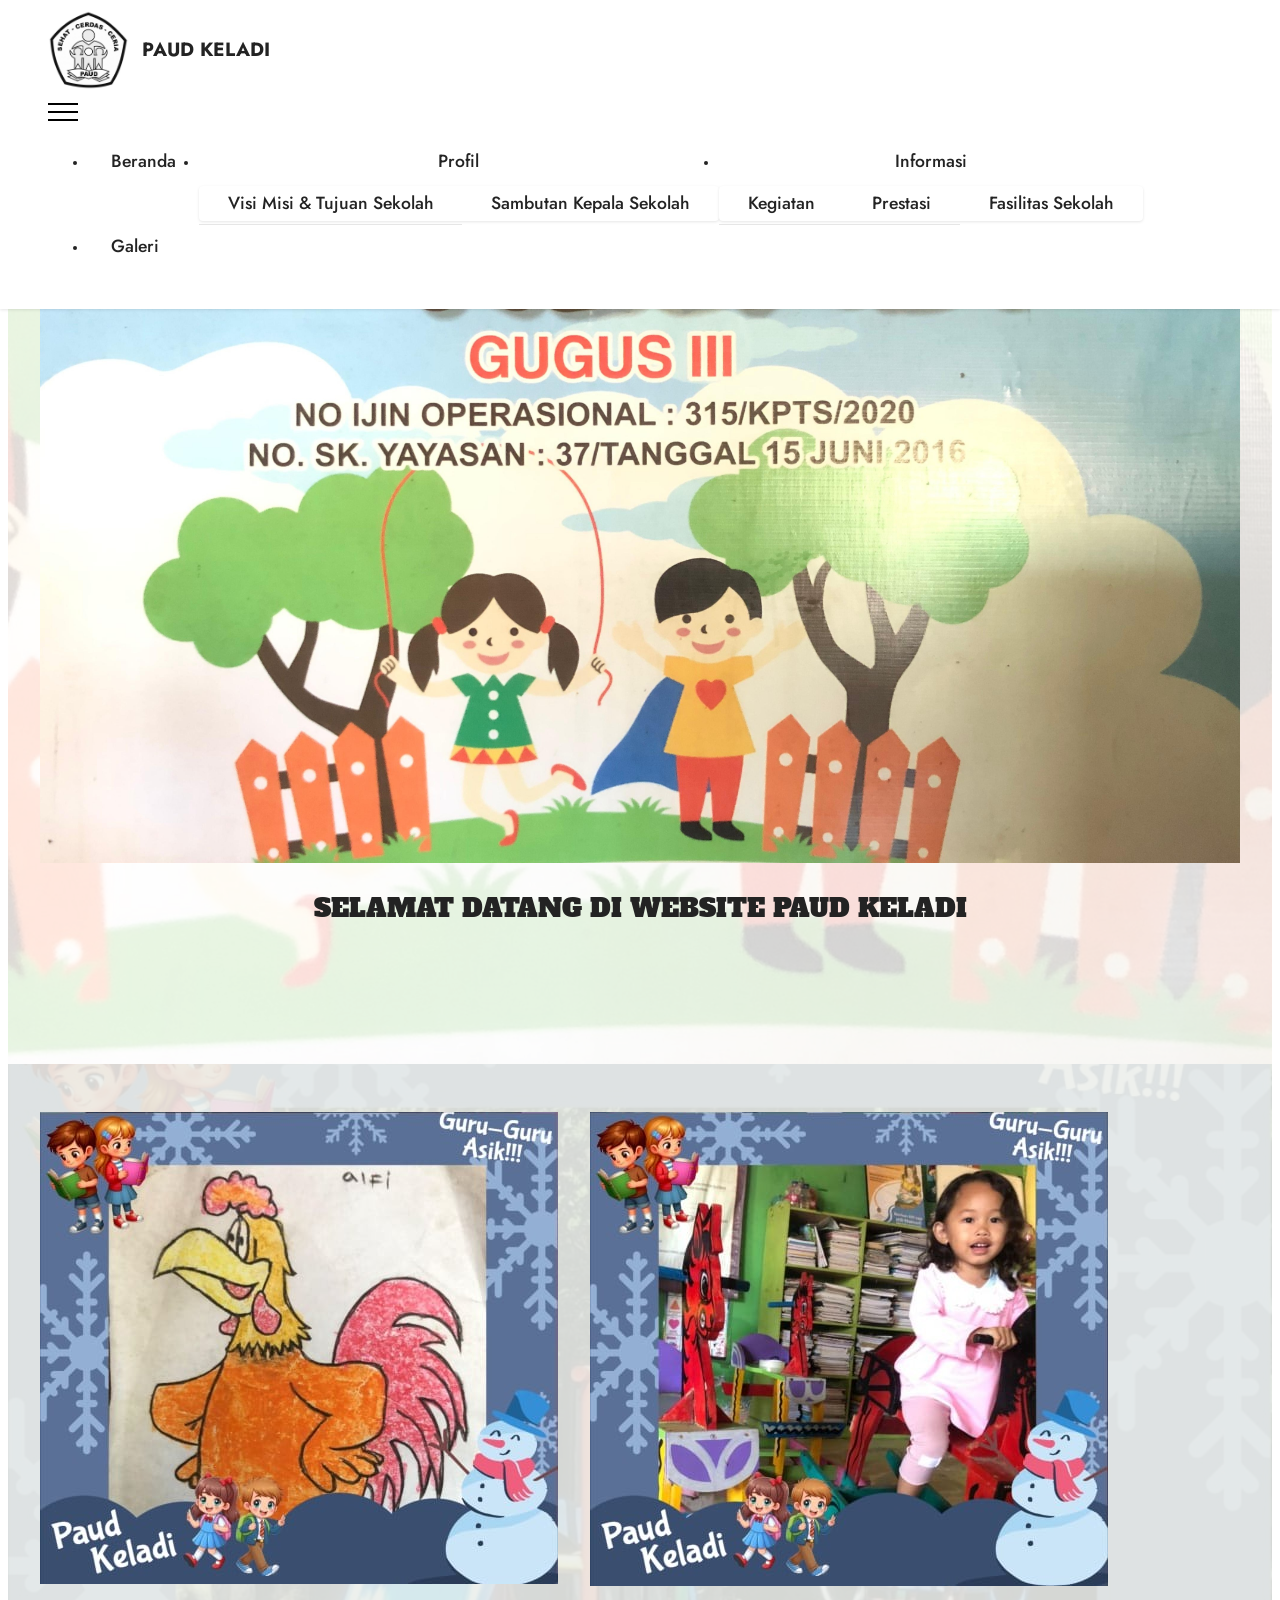
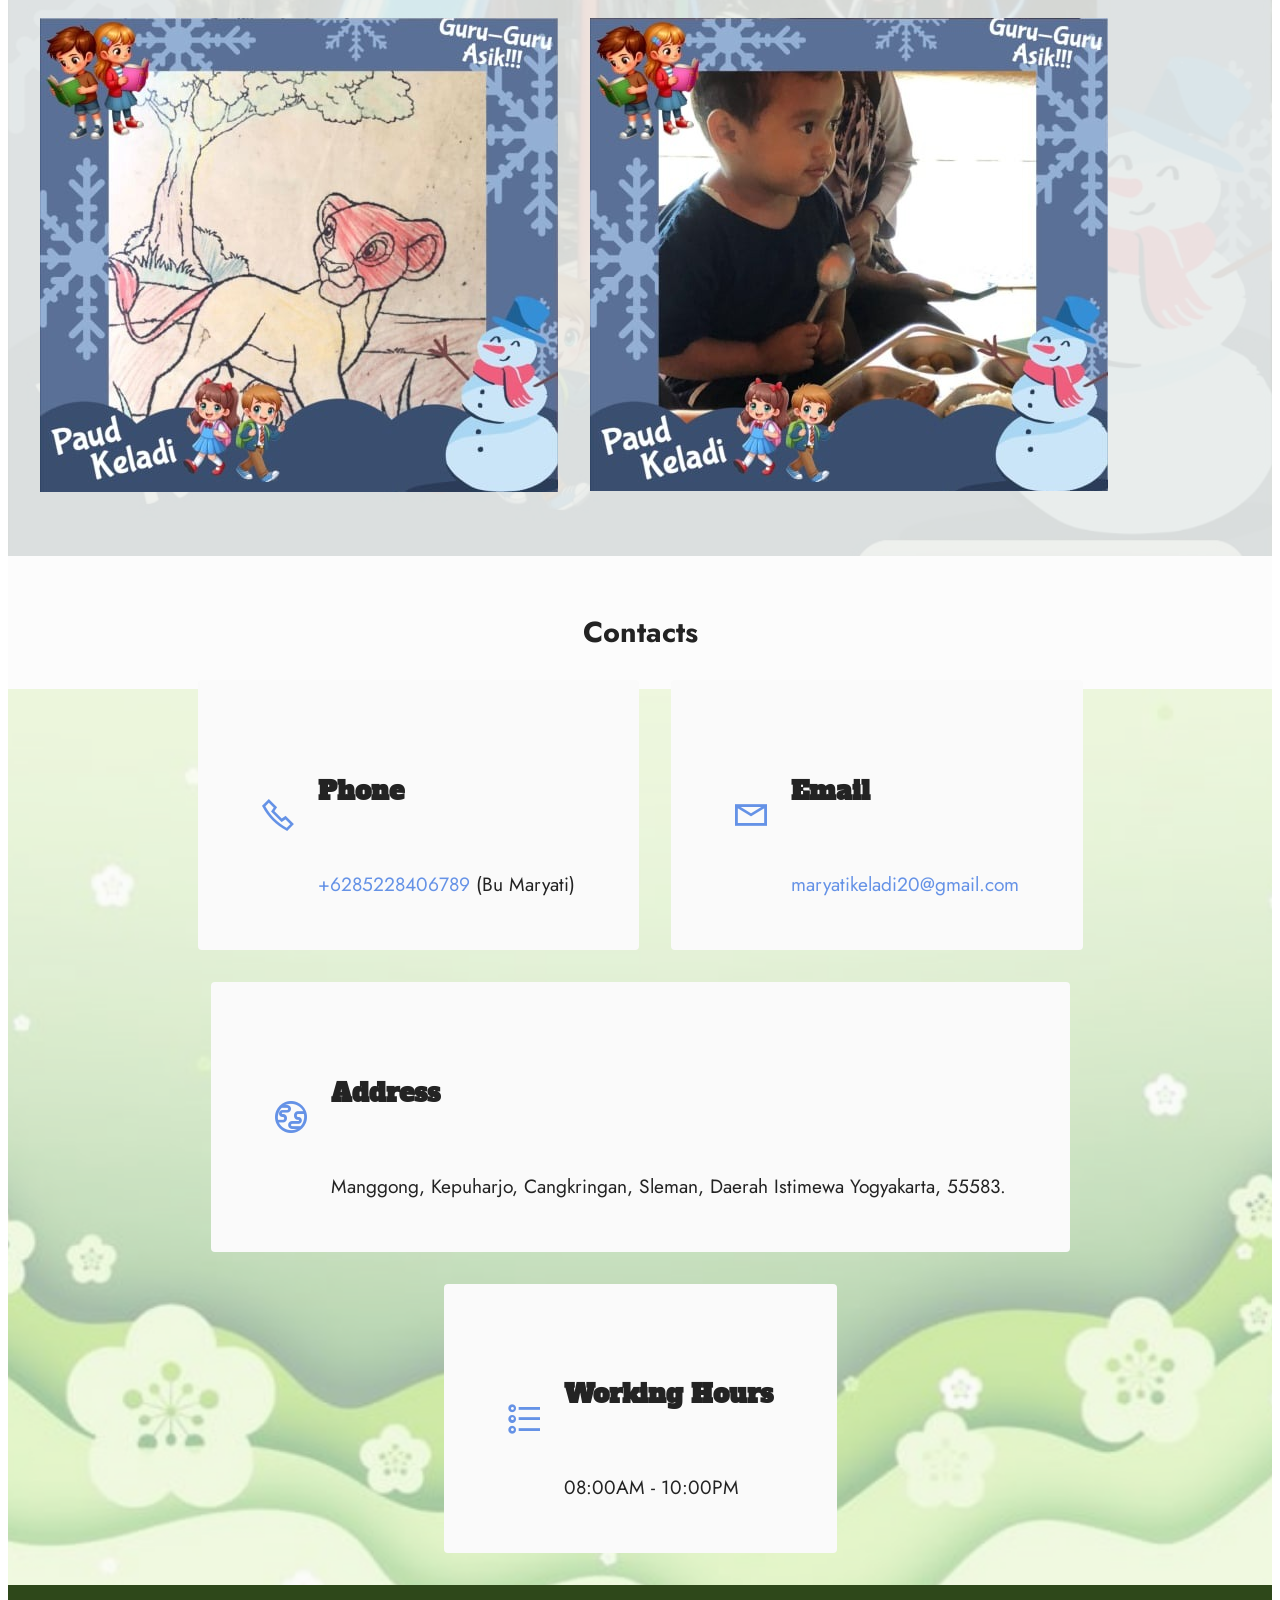
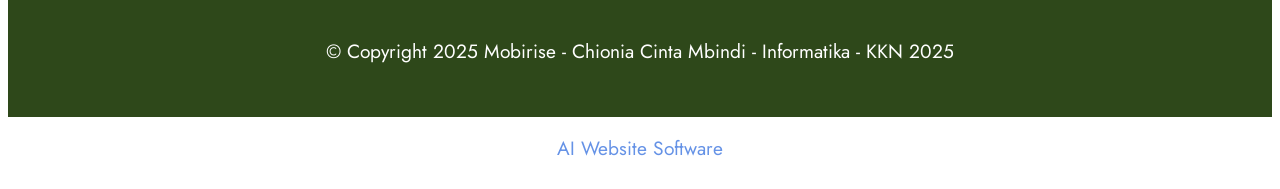
==== commit 58d86b5c: "create github pages" ====
--- a/index.html
+++ b/index.html
@@ -23,7 +23,7 @@
   <noscript><link rel="stylesheet" href="https://fonts.googleapis.com/css?family=Jost:100,200,300,400,500,600,700,800,900,100i,200i,300i,400i,500i,600i,700i,800i,900i&display=swap"></noscript>
   <link rel="preload" href="https://fonts.googleapis.com/css?family=Alfa+Slab+One:400&display=swap" as="style" onload="this.onload=null;this.rel='stylesheet'">
   <noscript><link rel="stylesheet" href="https://fonts.googleapis.com/css?family=Alfa+Slab+One:400&display=swap"></noscript>
-  <link rel="preload" as="style" href="assets/mobirise/css/mbr-additional.css?v=CAOGjV"><link rel="stylesheet" href="assets/mobirise/css/mbr-additional.css?v=CAOGjV" type="text/css">
+  <link rel="preload" as="style" href="assets/mobirise/css/mbr-additional.css?v=coX9Dp"><link rel="stylesheet" href="assets/mobirise/css/mbr-additional.css?v=coX9Dp" type="text/css">
 
   
   
@@ -214,7 +214,7 @@
             </div>
         </div>
     </div>
-</section><section class="display-7" style="padding: 0;align-items: center;justify-content: center;flex-wrap: wrap;    align-content: center;display: flex;position: relative;height: 4rem;"><a href="https://mobiri.se/3118721" style="flex: 1 1;height: 4rem;position: absolute;width: 100%;z-index: 1;"><img alt="" style="height: 4rem;" src="[data-uri]"></a><p style="margin: 0;text-align: center;" class="display-7">&#8204;</p><a style="z-index:1" href="https://mobirise.com/builder/ai-website-creator.html">Best AI Website Creator</a></section><script src="assets/bootstrap/js/bootstrap.bundle.min.js"></script>  <script src="assets/parallax/jarallax.js"></script>  <script src="assets/smoothscroll/smooth-scroll.js"></script>  <script src="assets/ytplayer/index.js"></script>  <script src="assets/dropdown/js/navbar-dropdown.js"></script>  <script src="assets/theme/js/script.js"></script>  
+</section><section class="display-7" style="padding: 0;align-items: center;justify-content: center;flex-wrap: wrap;    align-content: center;display: flex;position: relative;height: 4rem;"><a href="https://mobiri.se/3118721" style="flex: 1 1;height: 4rem;position: absolute;width: 100%;z-index: 1;"><img alt="" style="height: 4rem;" src="[data-uri]"></a><p style="margin: 0;text-align: center;" class="display-7">&#8204;</p><a style="z-index:1" href="https://mobirise.com/builder/ai-website-builder.html">AI Website Software</a></section><script src="assets/bootstrap/js/bootstrap.bundle.min.js"></script>  <script src="assets/parallax/jarallax.js"></script>  <script src="assets/smoothscroll/smooth-scroll.js"></script>  <script src="assets/ytplayer/index.js"></script>  <script src="assets/dropdown/js/navbar-dropdown.js"></script>  <script src="assets/theme/js/script.js"></script>  
   
   
 </body>
--- a/assets/mobirise/css/mbr-additional.css
+++ b/assets/mobirise/css/mbr-additional.css
@@ -3299,7 +3299,7 @@
 .cid-uTfivSvfSD {
   padding-top: 6rem;
   padding-bottom: 6rem;
-  background-color: #ffb5b5;
+  background-image: url("../../../assets/images/62b5e019-c7c2-49e8-b8d8-89d6f15bd313-4-736x1040.jpeg");
 }
 .cid-uTfivSvfSD .mbr-fallback-image.disabled {
   display: none;
--- a/assets/mobirise/css/mbr-additional.css
+++ b/assets/mobirise/css/mbr-additional.css
@@ -3299,7 +3299,7 @@
 .cid-uTfivSvfSD {
   padding-top: 6rem;
   padding-bottom: 6rem;
-  background-color: #ffb5b5;
+  background-image: url("../../../assets/images/62b5e019-c7c2-49e8-b8d8-89d6f15bd313-4-736x1040.jpeg");
 }
 .cid-uTfivSvfSD .mbr-fallback-image.disabled {
   display: none;
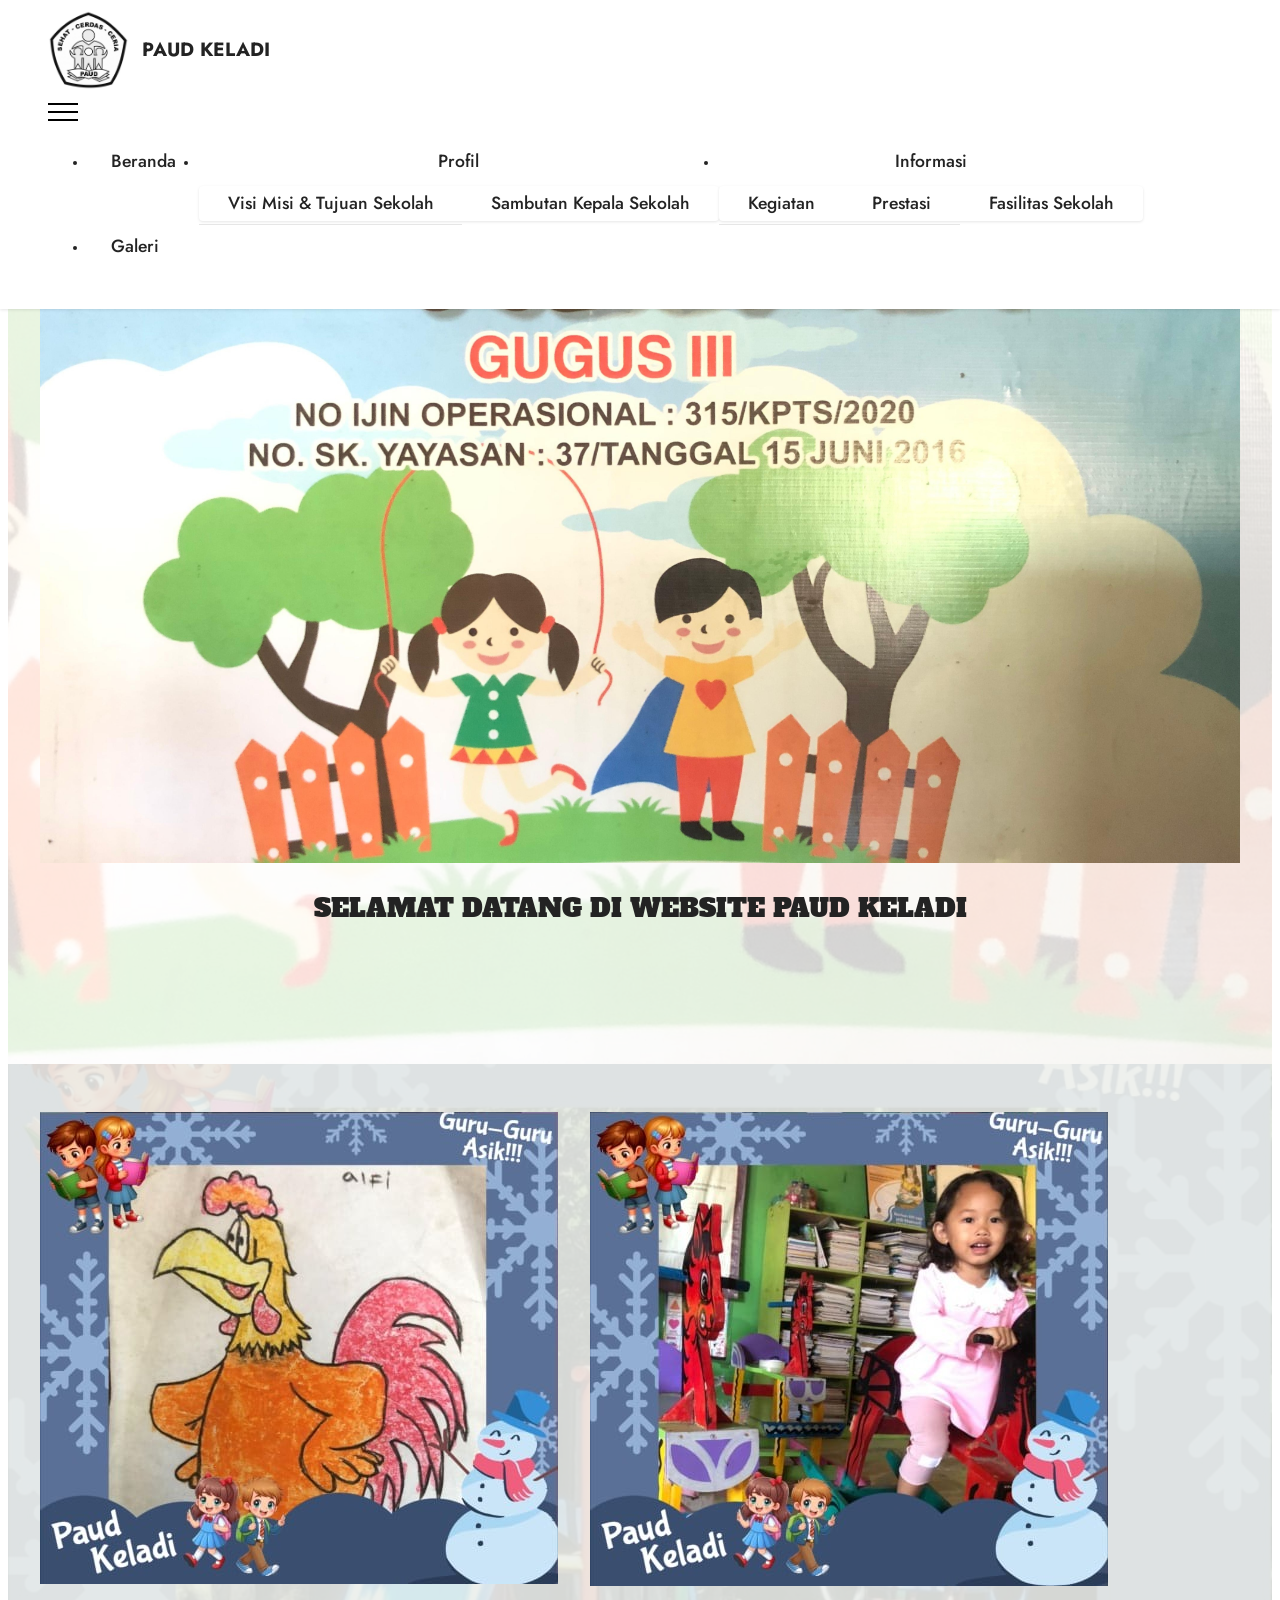
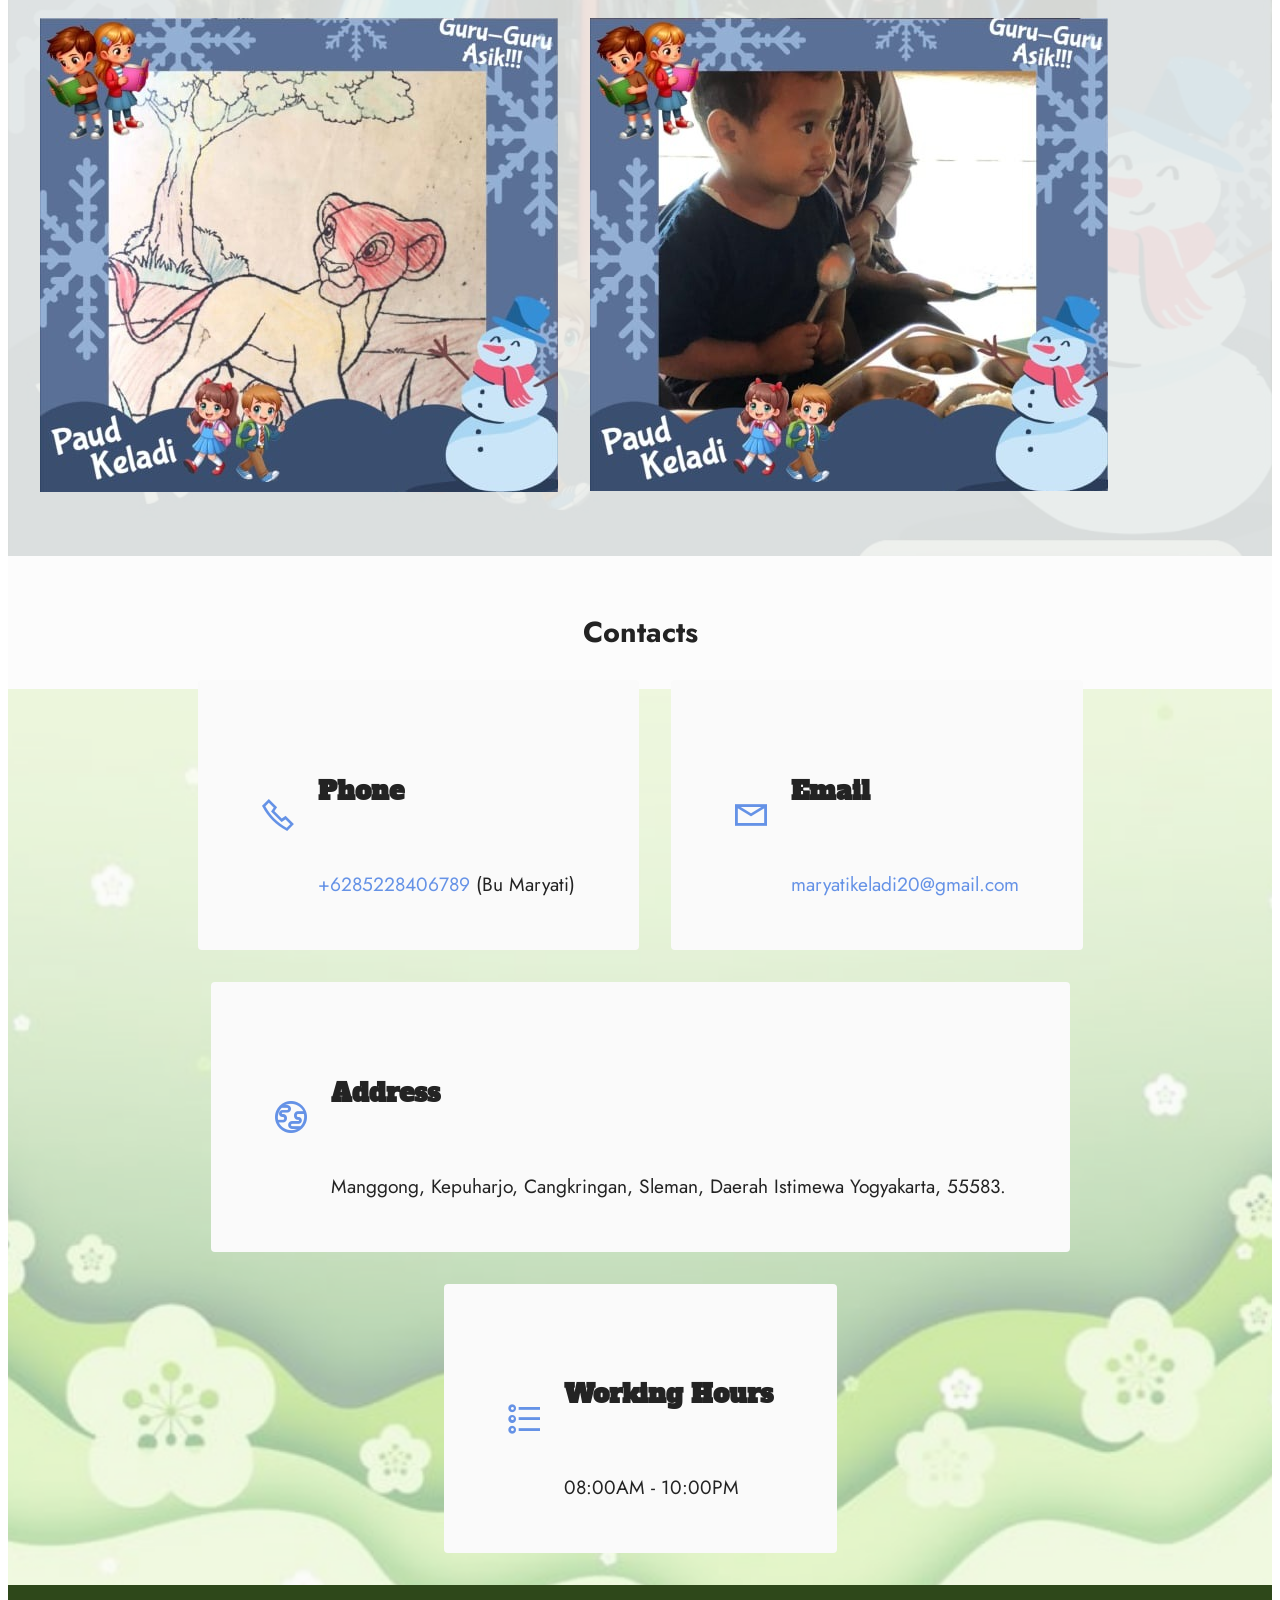
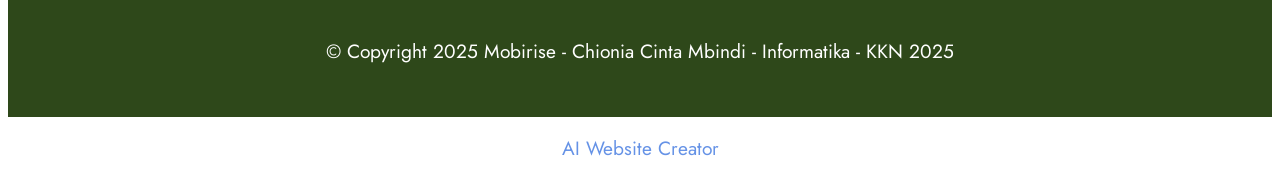
==== commit c906b28a: "create github pages" ====
--- a/index.html
+++ b/index.html
@@ -23,7 +23,7 @@
   <noscript><link rel="stylesheet" href="https://fonts.googleapis.com/css?family=Jost:100,200,300,400,500,600,700,800,900,100i,200i,300i,400i,500i,600i,700i,800i,900i&display=swap"></noscript>
   <link rel="preload" href="https://fonts.googleapis.com/css?family=Alfa+Slab+One:400&display=swap" as="style" onload="this.onload=null;this.rel='stylesheet'">
   <noscript><link rel="stylesheet" href="https://fonts.googleapis.com/css?family=Alfa+Slab+One:400&display=swap"></noscript>
-  <link rel="preload" as="style" href="assets/mobirise/css/mbr-additional.css?v=coX9Dp"><link rel="stylesheet" href="assets/mobirise/css/mbr-additional.css?v=coX9Dp" type="text/css">
+  <link rel="preload" as="style" href="assets/mobirise/css/mbr-additional.css?v=F4shzi"><link rel="stylesheet" href="assets/mobirise/css/mbr-additional.css?v=F4shzi" type="text/css">
 
   
   
@@ -214,7 +214,7 @@
             </div>
         </div>
     </div>
-</section><section class="display-7" style="padding: 0;align-items: center;justify-content: center;flex-wrap: wrap;    align-content: center;display: flex;position: relative;height: 4rem;"><a href="https://mobiri.se/3118721" style="flex: 1 1;height: 4rem;position: absolute;width: 100%;z-index: 1;"><img alt="" style="height: 4rem;" src="[data-uri]"></a><p style="margin: 0;text-align: center;" class="display-7">&#8204;</p><a style="z-index:1" href="https://mobirise.com/builder/ai-website-builder.html">AI Website Software</a></section><script src="assets/bootstrap/js/bootstrap.bundle.min.js"></script>  <script src="assets/parallax/jarallax.js"></script>  <script src="assets/smoothscroll/smooth-scroll.js"></script>  <script src="assets/ytplayer/index.js"></script>  <script src="assets/dropdown/js/navbar-dropdown.js"></script>  <script src="assets/theme/js/script.js"></script>  
+</section><section class="display-7" style="padding: 0;align-items: center;justify-content: center;flex-wrap: wrap;    align-content: center;display: flex;position: relative;height: 4rem;"><a href="https://mobiri.se/3118721" style="flex: 1 1;height: 4rem;position: absolute;width: 100%;z-index: 1;"><img alt="" style="height: 4rem;" src="[data-uri]"></a><p style="margin: 0;text-align: center;" class="display-7">&#8204;</p><a style="z-index:1" href="https://mobirise.com/builder/ai-website-creator.html">AI Website Creator</a></section><script src="assets/bootstrap/js/bootstrap.bundle.min.js"></script>  <script src="assets/parallax/jarallax.js"></script>  <script src="assets/smoothscroll/smooth-scroll.js"></script>  <script src="assets/ytplayer/index.js"></script>  <script src="assets/dropdown/js/navbar-dropdown.js"></script>  <script src="assets/theme/js/script.js"></script>  
   
   
 </body>
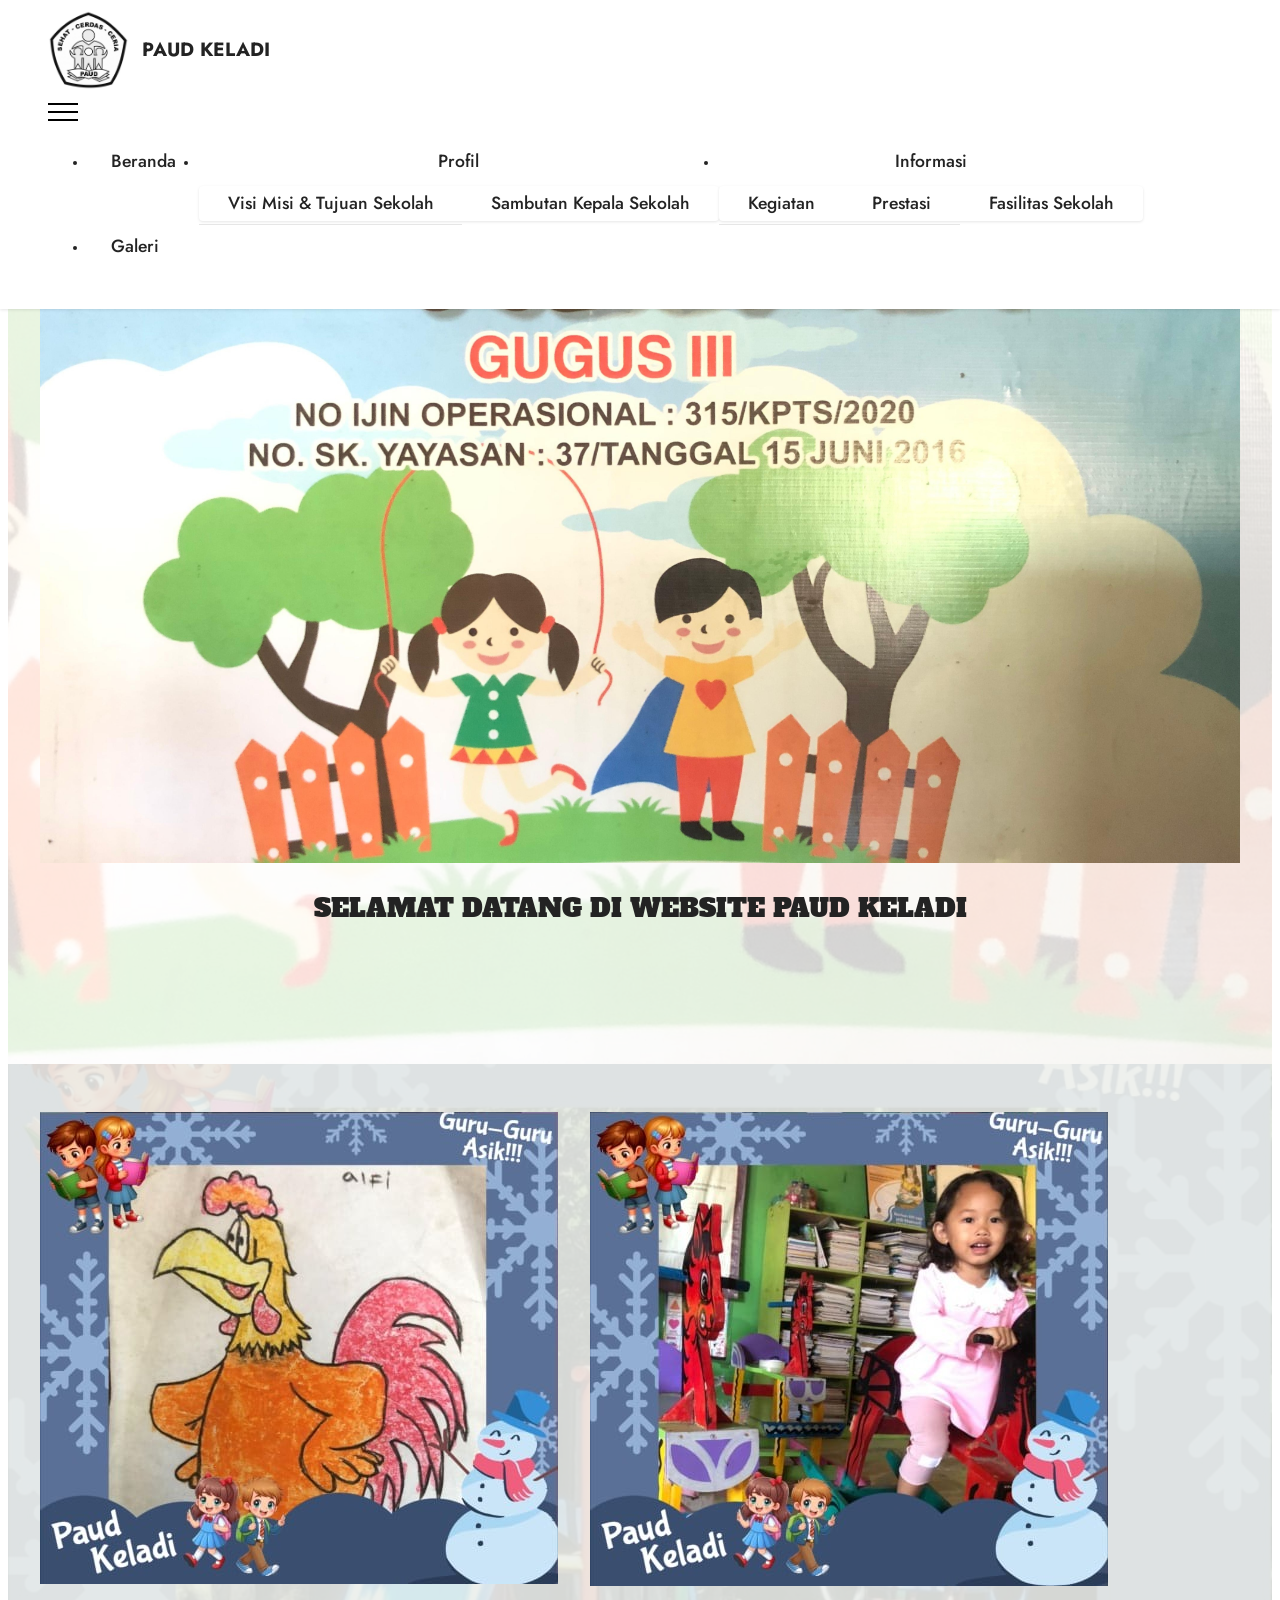
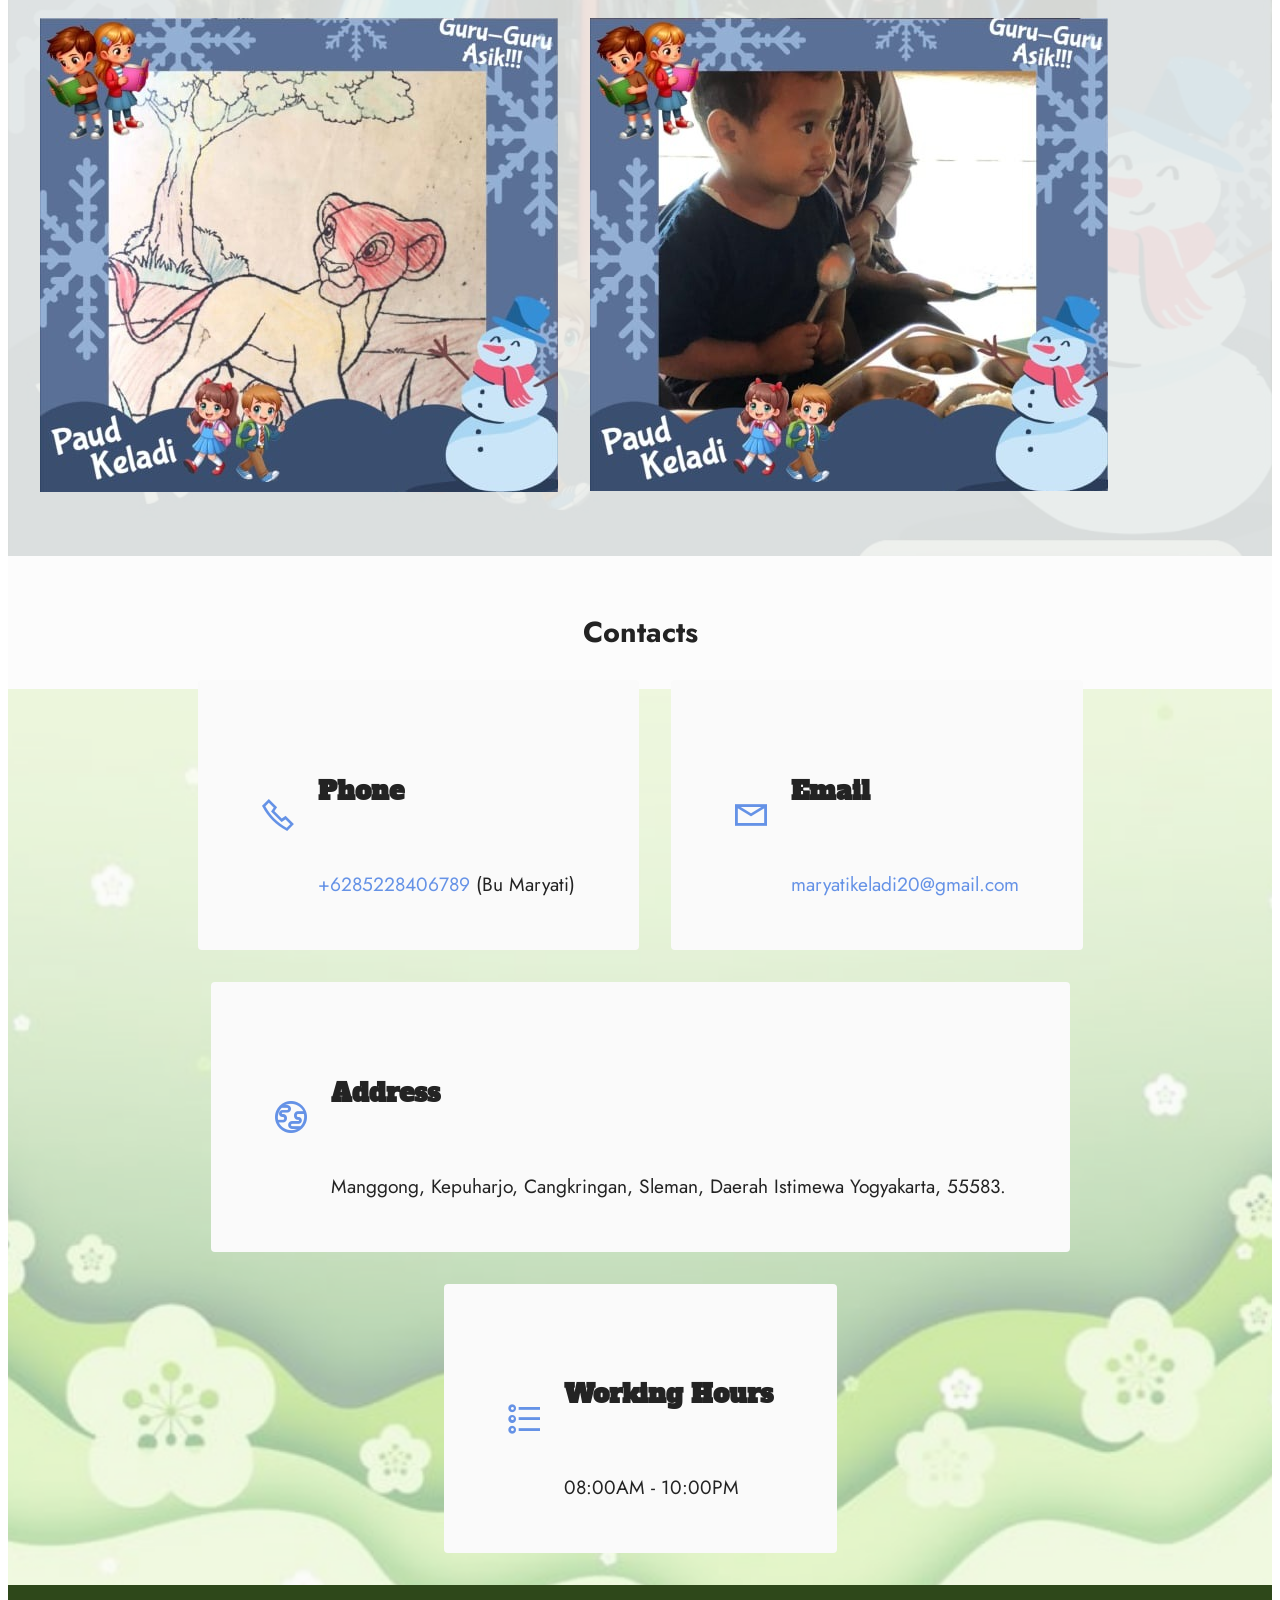
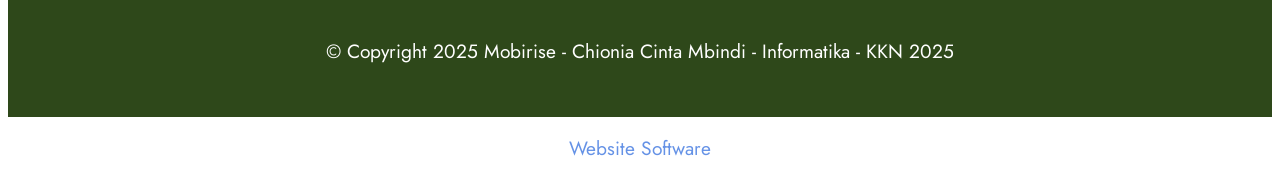
==== commit 16dba74e: "create github pages" ====
--- a/index.html
+++ b/index.html
@@ -23,7 +23,7 @@
   <noscript><link rel="stylesheet" href="https://fonts.googleapis.com/css?family=Jost:100,200,300,400,500,600,700,800,900,100i,200i,300i,400i,500i,600i,700i,800i,900i&display=swap"></noscript>
   <link rel="preload" href="https://fonts.googleapis.com/css?family=Alfa+Slab+One:400&display=swap" as="style" onload="this.onload=null;this.rel='stylesheet'">
   <noscript><link rel="stylesheet" href="https://fonts.googleapis.com/css?family=Alfa+Slab+One:400&display=swap"></noscript>
-  <link rel="preload" as="style" href="assets/mobirise/css/mbr-additional.css?v=F4shzi"><link rel="stylesheet" href="assets/mobirise/css/mbr-additional.css?v=F4shzi" type="text/css">
+  <link rel="preload" as="style" href="assets/mobirise/css/mbr-additional.css?v=gnVOZE"><link rel="stylesheet" href="assets/mobirise/css/mbr-additional.css?v=gnVOZE" type="text/css">
 
   
   
@@ -54,7 +54,7 @@
             </button>
             <div class="collapse navbar-collapse" id="navbarSupportedContent">
                 <ul class="navbar-nav nav-dropdown nav-right" data-app-modern-menu="true"><li class="nav-item"><a class="nav-link link text-black text-primary display-4" href="index.html">Beranda</a></li>
-                    <li class="nav-item dropdown"><a class="nav-link link text-black dropdown-toggle display-4" href="https://mobiri.se" data-toggle="dropdown-submenu" data-bs-toggle="dropdown" data-bs-auto-close="outside" aria-expanded="false">Profil</a><div class="dropdown-menu" aria-labelledby="dropdown-953"><a class="text-black show dropdown-item text-primary display-4" href="page4.html">Visi Misi &amp; Tujuan Sekolah</a><a class="text-black show dropdown-item text-primary display-4" href="page5.html">Sambutan Kepala Sekolah</a></div></li><li class="nav-item dropdown"><a class="nav-link link text-black dropdown-toggle show display-4" href="https://mobiri.se" data-toggle="dropdown-submenu" data-bs-toggle="dropdown" data-bs-auto-close="outside" aria-expanded="false">Informasi</a><div class="dropdown-menu show" aria-labelledby="dropdown-802" data-bs-popper="none"><a class="text-black dropdown-item text-primary display-4" href="page6.html">Kegiatan</a><a class="text-black show dropdown-item text-primary display-4" href="page8.html">Prestasi</a><a class="text-black show dropdown-item text-primary display-4" href="page7.html">Fasilitas Sekolah</a></div></li>
+                    <li class="nav-item dropdown"><a class="nav-link link text-black dropdown-toggle display-4" href="https://mobiri.se" data-toggle="dropdown-submenu" data-bs-toggle="dropdown" data-bs-auto-close="outside" aria-expanded="false">Profil</a><div class="dropdown-menu" aria-labelledby="dropdown-953"><a class="text-black show dropdown-item text-primary display-4" href="page4.html">Visi Misi &amp; Tujuan Sekolah</a><a class="text-black show dropdown-item text-primary display-4" href="page5.html">Sambutan Kepala Sekolah</a></div></li><li class="nav-item dropdown"><a class="nav-link link text-black dropdown-toggle display-4" href="https://mobiri.se" data-toggle="dropdown-submenu" data-bs-toggle="dropdown" data-bs-auto-close="outside" aria-expanded="true">Informasi</a><div class="dropdown-menu" aria-labelledby="dropdown-802"><a class="text-black dropdown-item text-primary display-4" href="page6.html">Kegiatan</a><a class="text-black show dropdown-item text-primary display-4" href="page8.html">Prestasi</a><a class="text-black show dropdown-item text-primary display-4" href="page7.html">Fasilitas Sekolah</a></div></li>
                     <li class="nav-item"><a class="nav-link link text-black text-primary display-4" href="page1.html">Galeri</a>
                     </li></ul>
                 
@@ -214,7 +214,7 @@
             </div>
         </div>
     </div>
-</section><section class="display-7" style="padding: 0;align-items: center;justify-content: center;flex-wrap: wrap;    align-content: center;display: flex;position: relative;height: 4rem;"><a href="https://mobiri.se/3118721" style="flex: 1 1;height: 4rem;position: absolute;width: 100%;z-index: 1;"><img alt="" style="height: 4rem;" src="[data-uri]"></a><p style="margin: 0;text-align: center;" class="display-7">&#8204;</p><a style="z-index:1" href="https://mobirise.com/builder/ai-website-creator.html">AI Website Creator</a></section><script src="assets/bootstrap/js/bootstrap.bundle.min.js"></script>  <script src="assets/parallax/jarallax.js"></script>  <script src="assets/smoothscroll/smooth-scroll.js"></script>  <script src="assets/ytplayer/index.js"></script>  <script src="assets/dropdown/js/navbar-dropdown.js"></script>  <script src="assets/theme/js/script.js"></script>  
+</section><section class="display-7" style="padding: 0;align-items: center;justify-content: center;flex-wrap: wrap;    align-content: center;display: flex;position: relative;height: 4rem;"><a href="https://mobiri.se/3118721" style="flex: 1 1;height: 4rem;position: absolute;width: 100%;z-index: 1;"><img alt="" style="height: 4rem;" src="[data-uri]"></a><p style="margin: 0;text-align: center;" class="display-7">&#8204;</p><a style="z-index:1" href="https://mobirise.com"> Website Software</a></section><script src="assets/bootstrap/js/bootstrap.bundle.min.js"></script>  <script src="assets/parallax/jarallax.js"></script>  <script src="assets/smoothscroll/smooth-scroll.js"></script>  <script src="assets/ytplayer/index.js"></script>  <script src="assets/dropdown/js/navbar-dropdown.js"></script>  <script src="assets/theme/js/script.js"></script>  
   
   
 </body>
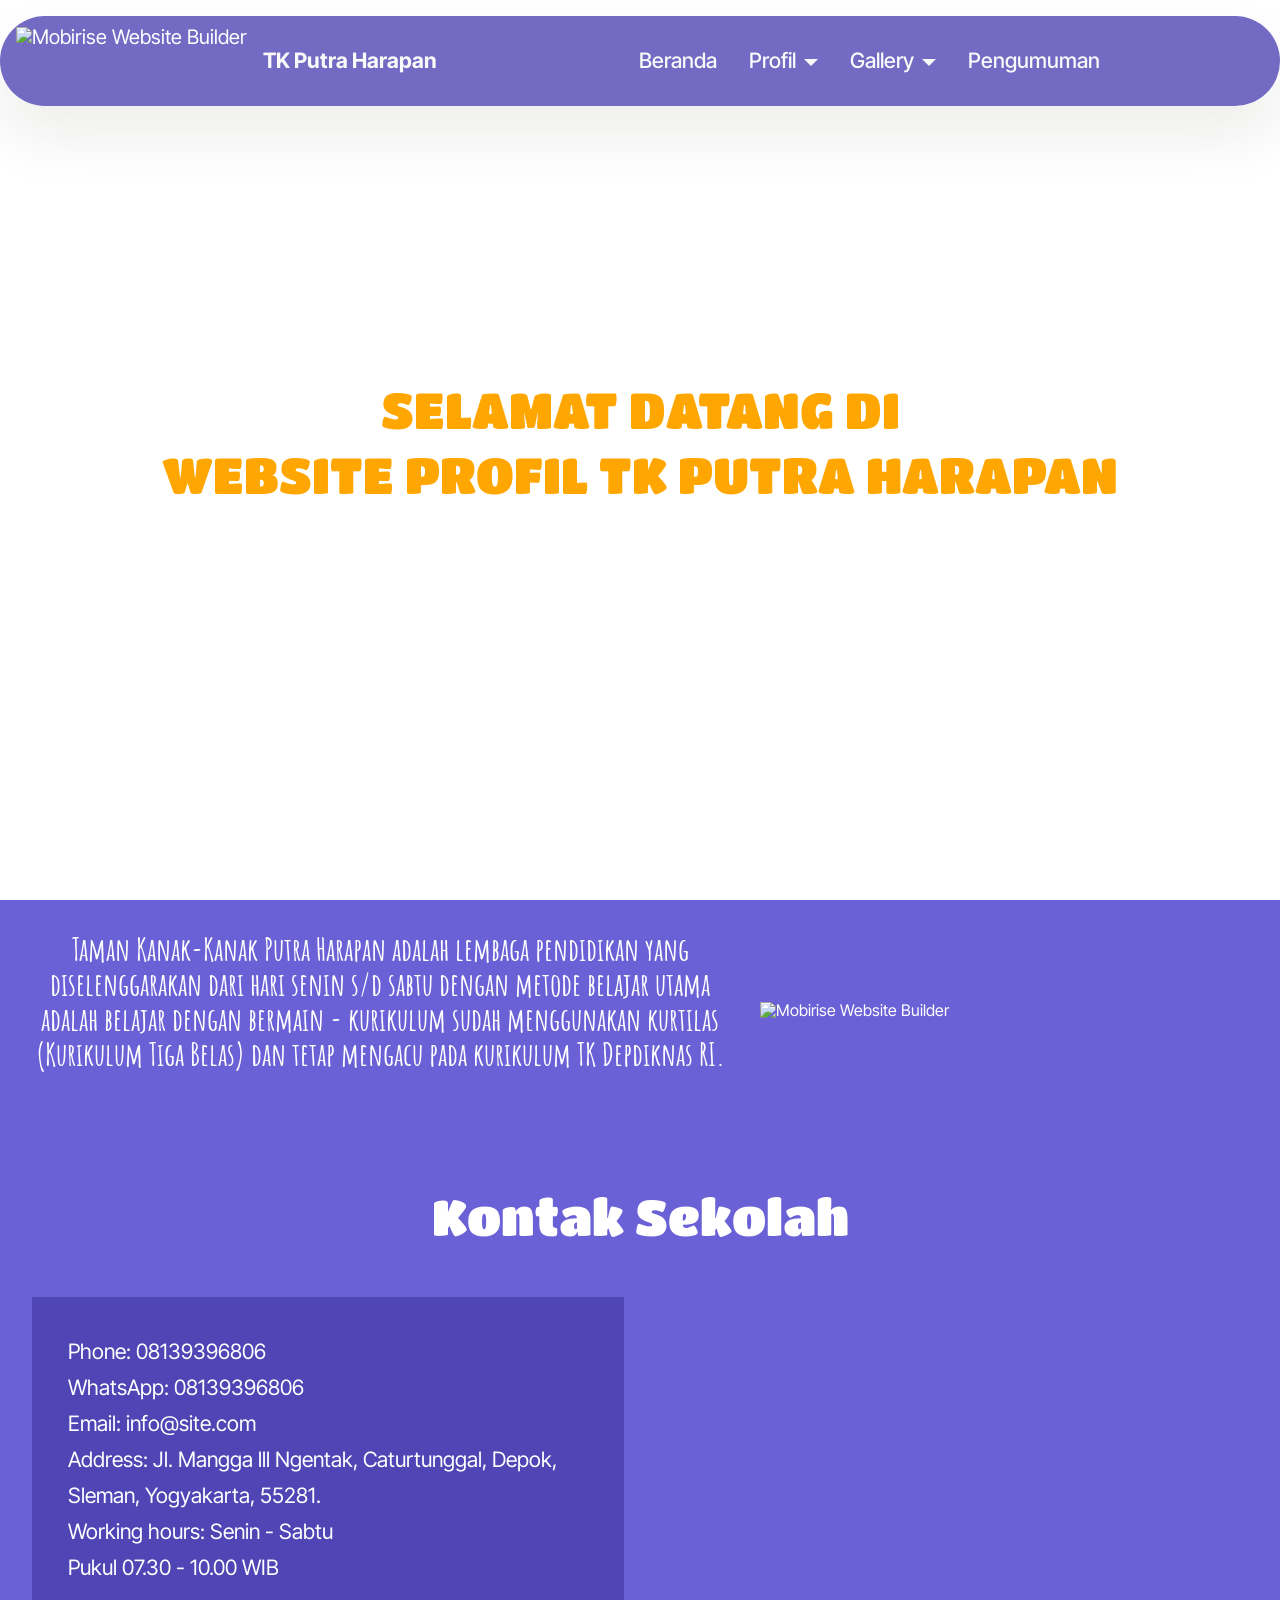
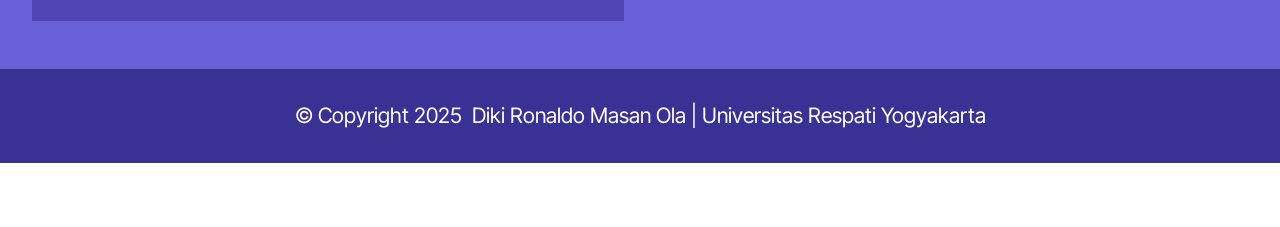
==== commit 0f36b5d8: "create github pages" ====
--- a/index.html
+++ b/index.html
@@ -6,24 +6,25 @@
   <meta http-equiv="X-UA-Compatible" content="IE=edge">
   <meta name="generator" content="Mobirise v5.9.18, mobirise.com">
   <meta name="viewport" content="width=device-width, initial-scale=1, minimum-scale=1">
-  <link rel="shortcut icon" href="assets/images/logo-paud-png-warna-hitam-putih-transparan.jpeg" type="image/x-icon">
+  <link rel="shortcut icon" href="assets/images/tk-137x137.png" type="image/x-icon">
   <meta name="description" content="">
   
   
-  <title>Beranda</title>
-  <link rel="stylesheet" href="assets/web/assets/mobirise-icons2/mobirise2.css">
+  <title>Home</title>
   <link rel="stylesheet" href="assets/bootstrap/css/bootstrap.min.css">
   <link rel="stylesheet" href="assets/bootstrap/css/bootstrap-grid.min.css">
   <link rel="stylesheet" href="assets/bootstrap/css/bootstrap-reboot.min.css">
-  <link rel="stylesheet" href="assets/parallax/jarallax.css">
   <link rel="stylesheet" href="assets/dropdown/css/style.css">
-  <link rel="stylesheet" href="assets/socicon/css/styles.css">
   <link rel="stylesheet" href="assets/theme/css/style.css">
-  <link rel="preload" href="https://fonts.googleapis.com/css?family=Jost:100,200,300,400,500,600,700,800,900,100i,200i,300i,400i,500i,600i,700i,800i,900i&display=swap" as="style" onload="this.onload=null;this.rel='stylesheet'">
-  <noscript><link rel="stylesheet" href="https://fonts.googleapis.com/css?family=Jost:100,200,300,400,500,600,700,800,900,100i,200i,300i,400i,500i,600i,700i,800i,900i&display=swap"></noscript>
+  <link rel="preload" href="https://fonts.googleapis.com/css?family=Amatic+SC:400,700&display=swap" as="style" onload="this.onload=null;this.rel='stylesheet'">
+  <noscript><link rel="stylesheet" href="https://fonts.googleapis.com/css?family=Amatic+SC:400,700&display=swap"></noscript>
+  <link rel="preload" href="https://fonts.googleapis.com/css?family=Titan+One:400&display=swap" as="style" onload="this.onload=null;this.rel='stylesheet'">
+  <noscript><link rel="stylesheet" href="https://fonts.googleapis.com/css?family=Titan+One:400&display=swap"></noscript>
   <link rel="preload" href="https://fonts.googleapis.com/css?family=Alfa+Slab+One:400&display=swap" as="style" onload="this.onload=null;this.rel='stylesheet'">
   <noscript><link rel="stylesheet" href="https://fonts.googleapis.com/css?family=Alfa+Slab+One:400&display=swap"></noscript>
-  <link rel="preload" as="style" href="assets/mobirise/css/mbr-additional.css?v=gnVOZE"><link rel="stylesheet" href="assets/mobirise/css/mbr-additional.css?v=gnVOZE" type="text/css">
+  <link rel="preload" href="https://fonts.googleapis.com/css?family=Inter+Tight:100,200,300,400,500,600,700,800,900,100i,200i,300i,400i,500i,600i,700i,800i,900i&display=swap" as="style" onload="this.onload=null;this.rel='stylesheet'">
+  <noscript><link rel="stylesheet" href="https://fonts.googleapis.com/css?family=Inter+Tight:100,200,300,400,500,600,700,800,900,100i,200i,300i,400i,500i,600i,700i,800i,900i&display=swap"></noscript>
+  <link rel="preload" as="style" href="assets/mobirise/css/mbr-additional.css?v=DX1a9m"><link rel="stylesheet" href="assets/mobirise/css/mbr-additional.css?v=DX1a9m" type="text/css">
 
   
   
@@ -31,176 +32,123 @@
 </head>
 <body>
   
-  <section data-bs-version="5.1" class="menu menu1 cid-uT4RdIv4Hl" once="menu" id="menu1-0">
-    
+  <section data-bs-version="5.1" class="menu menu5 cid-v3rOOmZcjs" once="menu" id="menu05-g">
+	
 
-    <nav class="navbar navbar-dropdown navbar-fixed-top navbar-expand-lg">
-        <div class="container-fluid">
-            <div class="navbar-brand">
-                <span class="navbar-logo">
-                    <a href="index.html">
-                        <img src="assets/images/logo-paud-png-warna-hitam-putih-transparan.jpeg" alt="Mobirise Website Builder" style="height: 5rem;">
-                    </a>
-                </span>
-                <span class="navbar-caption-wrap"><a class="navbar-caption text-black text-primary display-7" href="index.html">PAUD KELADI</a></span>
-            </div>
-            <button class="navbar-toggler" type="button" data-toggle="collapse" data-bs-toggle="collapse" data-target="#navbarSupportedContent" data-bs-target="#navbarSupportedContent" aria-controls="navbarNavAltMarkup" aria-expanded="false" aria-label="Toggle navigation">
-                <div class="hamburger">
-                    <span></span>
-                    <span></span>
-                    <span></span>
-                    <span></span>
-                </div>
-            </button>
-            <div class="collapse navbar-collapse" id="navbarSupportedContent">
-                <ul class="navbar-nav nav-dropdown nav-right" data-app-modern-menu="true"><li class="nav-item"><a class="nav-link link text-black text-primary display-4" href="index.html">Beranda</a></li>
-                    <li class="nav-item dropdown"><a class="nav-link link text-black dropdown-toggle display-4" href="https://mobiri.se" data-toggle="dropdown-submenu" data-bs-toggle="dropdown" data-bs-auto-close="outside" aria-expanded="false">Profil</a><div class="dropdown-menu" aria-labelledby="dropdown-953"><a class="text-black show dropdown-item text-primary display-4" href="page4.html">Visi Misi &amp; Tujuan Sekolah</a><a class="text-black show dropdown-item text-primary display-4" href="page5.html">Sambutan Kepala Sekolah</a></div></li><li class="nav-item dropdown"><a class="nav-link link text-black dropdown-toggle display-4" href="https://mobiri.se" data-toggle="dropdown-submenu" data-bs-toggle="dropdown" data-bs-auto-close="outside" aria-expanded="true">Informasi</a><div class="dropdown-menu" aria-labelledby="dropdown-802"><a class="text-black dropdown-item text-primary display-4" href="page6.html">Kegiatan</a><a class="text-black show dropdown-item text-primary display-4" href="page8.html">Prestasi</a><a class="text-black show dropdown-item text-primary display-4" href="page7.html">Fasilitas Sekolah</a></div></li>
-                    <li class="nav-item"><a class="nav-link link text-black text-primary display-4" href="page1.html">Galeri</a>
-                    </li></ul>
-                
-                
-            </div>
-        </div>
-    </nav>
+	<nav class="navbar navbar-dropdown navbar-fixed-top navbar-expand-lg">
+		<div class="container">
+			<div class="navbar-brand">
+				<span class="navbar-logo">
+					<a href="index.html">
+						<img src="assets/images/tk-137x137.png" alt="Mobirise Website Builder" style="height: 4.3rem;">
+					</a>
+				</span>
+				<span class="navbar-caption-wrap"><a class="navbar-caption text-white display-4" href="index.html">TK Putra Harapan</a></span>
+			</div>
+			<button class="navbar-toggler" type="button" data-toggle="collapse" data-bs-toggle="collapse" data-target="#navbarSupportedContent" data-bs-target="#navbarSupportedContent" aria-controls="navbarNavAltMarkup" aria-expanded="false" aria-label="Toggle navigation">
+				<div class="hamburger">
+					<span></span>
+					<span></span>
+					<span></span>
+					<span></span>
+				</div>
+			</button>
+			<div class="collapse navbar-collapse" id="navbarSupportedContent">
+				<ul class="navbar-nav nav-dropdown nav-right" data-app-modern-menu="true"><li class="nav-item">
+						<a class="nav-link link text-white display-7" href="index.html">Beranda<strong></strong></a>
+					</li>
+					<li class="nav-item dropdown">
+						<a class="nav-link link dropdown-toggle text-white display-7" href="https://mobiri.se" aria-expanded="false" data-toggle="dropdown-submenu" data-bs-toggle="dropdown" data-bs-auto-close="outside">Profil</a><div class="dropdown-menu" aria-labelledby="dropdown-244"><a class="dropdown-item text-white display-7" href="page1.html">Visi &amp; Misi</a><a class="show dropdown-item text-white display-7" href="page2.html">Tujuan Pendidikan</a><a class="show dropdown-item text-white display-7" href="page3.html">Tenaga Pendidikan</a></div>
+					</li>
+					<li class="nav-item dropdown">
+						<a class="nav-link link dropdown-toggle text-white show display-7" href="https://mobiri.se" data-toggle="dropdown-submenu" data-bs-toggle="dropdown" data-bs-auto-close="outside" aria-expanded="false">Gallery</a><div class="dropdown-menu show" aria-labelledby="dropdown-671" data-bs-popper="none"><a class="dropdown-item text-white display-7" href="page4.html">Fasilitas</a><a class="dropdown-item text-white display-7" href="page5.html">Ekstrakulikuler</a></div>
+					</li><li class="nav-item"><a class="nav-link link text-white display-7" href="page6.html">Pengumuman</a></li></ul>
+				
+			</div>
+		</div>
+	</nav>
 </section>
 
-<section data-bs-version="5.1" class="image3 cid-uT4Zom6NFG mbr-fullscreen" id="image3-c">
+<section data-bs-version="5.1" class="header18 cid-v3re2XU25n mbr-fullscreen" id="header18-1">
+
     
 
     
-    <div class="mbr-overlay" style="opacity: 0.8; background-color: rgb(255, 255, 255);">
-    </div>
+    
 
-    <div class="container-fluid">
+    <div class="align-center container">
         <div class="row justify-content-center">
-            <div class="col-12 col-lg-9">
-                <div class="image-wrapper">
-                    <img src="assets/images/whatsapp-image-2025-08-06-at-14.12.47-bf0f92f3-6.jpeg" alt="Mobirise Website Builder">
-                    <p class="mbr-description mbr-fonts-style mt-2 align-center display-5">SELAMAT DATANG DI WEBSITE PAUD KELADI</p>
-                </div>
+            <div class="col-12 col-lg-12">
+                <h1 class="mbr-section-title mbr-fonts-style mbr-white mb-3 display-2">SELAMAT DATANG&nbsp;DI
+<div>WEBSITE PROFIL TK PUTRA HARAPAN</div></h1>
+                
+                
+                
             </div>
         </div>
     </div>
 </section>
 
-<section data-bs-version="5.1" class="gallery3 cid-uT4SWE6jCv" id="gallery03-6">
-    
-    <div class="mbr-overlay"></div>
-    <div class="container-fluid">
-      <div class="row justify-content-center">
-        <div class="col-12 content-head">
-          
-        </div>
+<section data-bs-version="5.1" class="news05 cid-v3rfBtOhx4" id="news05-2">
+  
+  <div class="container">
+    <div class="row justify-content-center">
+      
+    </div>
+    <div class="row justify-content-center item features-without-image mb-5 active">
+      <div class="col-12 col-lg-5">
+        <a href="index.html"><img class="w-100" src="assets/images/img-20250214-wa0015-963x542.jpg" alt="Mobirise Website Builder"></a>
       </div>
-      <div class="row">
-        <div class="item features-image col-12 col-md-6 col-lg-3">
-          <div class="item-wrapper">
-            <div class="item-img">
-              <img src="assets/images/keladipaud-b8fecbba-03bb-45c9-92f8-c2e7b4f22bcb-518x518.jpeg" alt="Mobirise Website Builder" title="" data-slide-to="0" data-bs-slide-to="0">
-            </div>
-            
-          </div>
-        </div>
-        <div class="item features-image col-12 col-md-6 col-lg-3">
-          <div class="item-wrapper">
-            <div class="item-img">
-              <img src="assets/images/keladipaud-9f36692c-72c2-4a02-b759-6a101e7d4187-518x518.jpeg" alt="Mobirise Website Builder" title="" data-slide-to="1" data-bs-slide-to="1">
-            </div>
-            
-          </div>
-        </div>
-        <div class="item features-image col-12 col-md-6 col-lg-3">
-          <div class="item-wrapper">
-            <div class="item-img">
-              <img src="assets/images/keladipaud-20aa9ca2-fa32-4ef5-aaa3-a2840c38e5d8-518x518.jpeg" alt="Mobirise Website Builder" title="" data-slide-to="2" data-bs-slide-to="2">
-            </div>
-            
-          </div>
-        </div>
-        <div class="item features-image col-12 col-md-6 col-lg-3">
-          <div class="item-wrapper">
-            <div class="item-img">
-              <img src="assets/images/keladipaud-515ac003-97d9-40e0-a769-55000683cecd-518x518.jpeg" alt="Mobirise Website Builder" title="" data-slide-to="3" data-bs-slide-to="3">
-            </div>
-            
-          </div>
-        </div>
+      <div class="col-12 col-lg item-wrapper">
+        
+        
+        <p class="mbr-text mbr-fonts-style mt-0 mb-3 display-1"><strong>
+          Taman Kanak-Kanak Putra Harapan adalah lembaga pendidikan yang diselenggarakan dari hari senin s/d sabtu dengan metode belajar utama adalah belajar dengan bermain - kurikulum sudah menggunakan kurtilas (Kurikulum Tiga Belas) dan tetap mengacu pada kurikulum TK Depdiknas RI.
+        </strong></p>
+        
       </div>
     </div>
-  </section>
+    
+  </div>
+</section>
 
-<section data-bs-version="5.1" class="contacts2 cid-uUcAu52rag mbr-parallax-background" id="contacts2-1y">
-    <!---->
+<section data-bs-version="5.1" class="contacts02 map1 cid-v3rfZp0JH6" id="contacts02-3">
+
     
 
     
-    <div class="mbr-overlay" style="opacity: 0.5; background-color: rgb(250, 250, 250);">
-    </div>
     <div class="container">
-        <div class="mbr-section-head">
-            <h3 class="mbr-section-title mbr-fonts-style align-center mb-0 display-2">
-                <strong>Contacts</strong>
-            </h3>
-            
+        <div class="row justify-content-center">
+            <div class="col-12 content-head">
+                <div class="mbr-section-head mb-5">
+                    
+                    <h4 class="mbr-section-subtitle mbr-fonts-style align-center mb-0 mt-4 display-2">Kontak Sekolah</h4>
+                </div>
+            </div>
         </div>
-        <div class="row justify-content-center mt-4">
-            <div class="card col-12 col-md-6">
+        <div class="row justify-content-center">
+            <div class="card col-12 col-md-12 col-lg-6">
                 <div class="card-wrapper">
-                    <div class="image-wrapper">
-                        <span class="mbr-iconfont mobi-mbri-phone mobi-mbri"></span>
-                    </div>
                     <div class="text-wrapper">
-                        <h6 class="card-title mbr-fonts-style mb-1 display-5">
-                            <strong>Phone</strong>
-                        </h6>
-                        <p class="mbr-text mbr-fonts-style display-7"><a href="https://wa.me/6285228406789" class="text-primary">+6285228406789</a>&nbsp;(Bu Maryati)</p>
+                        
+                        <ul class="list mbr-fonts-style display-7">
+                            <li class="mbr-text item-wrap">Phone: <a href="tel:08139396806" class="text-primary">08139396806</a></li>
+                            <li class="mbr-text item-wrap">WhatsApp: <a href="https://wa.me/081393965806" class="text-primary">08139396806</a></li>
+                            <li class="mbr-text item-wrap">Email: <a href="mailto:info@site.com" class="text-primary">info@site.com</a></li>
+                            <li class="mbr-text item-wrap">Address: Jl. Mangga lll Ngentak, Caturtunggal, Depok, Sleman, Yogyakarta, 55281.</li>
+                            <li class="mbr-text item-wrap">Working hours: Senin - Sabtu </li><li class="mbr-text item-wrap">Pukul 07.30 - 10.00 WIB</li>
+                        </ul>
                     </div>
                 </div>
             </div>
-            <div class="card col-12 col-md-6">
-                <div class="card-wrapper">
-                    <div class="image-wrapper">
-                        <span class="mbr-iconfont mobi-mbri-letter mobi-mbri"></span>
-                    </div>
-                    <div class="text-wrapper">
-                        <h6 class="card-title mbr-fonts-style mb-1 display-5">
-                            <strong>Email</strong>
-                        </h6>
-                        <p class="mbr-text mbr-fonts-style display-7"><a href="mailto:maryatikeladi20@gmail.com" class="text-primary">maryatikeladi20@gmail.com</a></p>
-                    </div>
-                </div>
-            </div>
-            <div class="card col-12 col-md-6">
-                <div class="card-wrapper">
-                    <div class="image-wrapper">
-                        <span class="mbr-iconfont mobi-mbri-globe mobi-mbri"></span>
-                    </div>
-                    <div class="text-wrapper">
-                        <h6 class="card-title mbr-fonts-style mb-1 display-5">
-                            <strong>Address</strong>
-                        </h6>
-                        <p class="mbr-text mbr-fonts-style display-7">Manggong, Kepuharjo, Cangkringan, Sleman, Daerah Istimewa Yogyakarta, 55583.</p>
-                    </div>
-                </div>
-            </div>
-            <div class="card col-12 col-md-6">
-                <div class="card-wrapper">
-                    <div class="image-wrapper">
-                        <span class="mbr-iconfont mobi-mbri-bulleted-list mobi-mbri"></span>
-                    </div>
-                    <div class="text-wrapper">
-                        <h6 class="card-title mbr-fonts-style mb-1 display-5">
-                            <strong>Working Hours</strong>
-                        </h6>
-                        <p class="mbr-text mbr-fonts-style display-7">08:00AM - 10:00PM</p>
-                    </div>
-                </div>
+            <div class="map-wrapper col-md-12 col-lg-6">
+                <div class="google-map"><iframe frameborder="0" style="border:0" src="https://www.google.com/maps/embed/v1/place?key=AIzaSyB7QWkvlxV39ZsyKvhZRjPGVqlJFvxxNkw&amp;q=6C95+MW6, Ngentak, Caturtunggal, Kec. Depok, Kabupaten Sleman, Daerah Istimewa Yogyakarta 55281" allowfullscreen=""></iframe></div>
             </div>
         </div>
     </div>
 </section>
 
-<section data-bs-version="5.1" class="footer4 cid-uT4RL2UoAf" once="footers" id="footer04-4">
+<section data-bs-version="5.1" class="footer4 cid-v3rRbFDs3c" once="footers" id="footer04-k">
 
     
 
@@ -210,11 +158,11 @@
         <div class="media-container-row align-center mbr-white">
             <div class="col-12">
                 <p class="mbr-text mb-0 mbr-fonts-style display-7">
-                    © Copyright 2025 Mobirise - Chionia Cinta Mbindi - Informatika - KKN 2025</p>
+                    © Copyright 2025&nbsp; Diki Ronaldo Masan Ola | Universitas Respati Yogyakarta</p>
             </div>
         </div>
     </div>
-</section><section class="display-7" style="padding: 0;align-items: center;justify-content: center;flex-wrap: wrap;    align-content: center;display: flex;position: relative;height: 4rem;"><a href="https://mobiri.se/3118721" style="flex: 1 1;height: 4rem;position: absolute;width: 100%;z-index: 1;"><img alt="" style="height: 4rem;" src="[data-uri]"></a><p style="margin: 0;text-align: center;" class="display-7">&#8204;</p><a style="z-index:1" href="https://mobirise.com"> Website Software</a></section><script src="assets/bootstrap/js/bootstrap.bundle.min.js"></script>  <script src="assets/parallax/jarallax.js"></script>  <script src="assets/smoothscroll/smooth-scroll.js"></script>  <script src="assets/ytplayer/index.js"></script>  <script src="assets/dropdown/js/navbar-dropdown.js"></script>  <script src="assets/theme/js/script.js"></script>  
+</section><section class="display-7" style="padding: 0;align-items: center;justify-content: center;flex-wrap: wrap;    align-content: center;display: flex;position: relative;height: 4rem;"><a href="https://mobiri.se/3118721" style="flex: 1 1;height: 4rem;position: absolute;width: 100%;z-index: 1;"><img alt="" style="height: 4rem;" src="[data-uri]"></a><p style="margin: 0;text-align: center;" class="display-7">&#8204;</p><a style="z-index:1" href="https://mobirise.com/builder/no-code-website-builder.html">No Code Website Builder</a></section><script src="assets/bootstrap/js/bootstrap.bundle.min.js"></script>  <script src="assets/smoothscroll/smooth-scroll.js"></script>  <script src="assets/ytplayer/index.js"></script>  <script src="assets/dropdown/js/navbar-dropdown.js"></script>  <script src="assets/theme/js/script.js"></script>  
   
   
 </body>
--- a/assets/theme/css/style.css
+++ b/assets/theme/css/style.css
@@ -1,11 +1,4 @@
-.engine {
-	position: absolute;
-	text-indent: -2400px;
-	text-align: center;
-	padding: 0;
-	top: 0;
-	left: -2400px;
-}@charset "UTF-8";
+@charset "UTF-8";
 section {
   background-color: #ffffff;
 }
@@ -21,6 +14,47 @@
 button {
   background-color: transparent;
   border-color: transparent;
+}
+
+.embla__button,
+.carousel-control {
+  background-color: #edefea !important;
+  opacity: 0.8 !important;
+  color: #464845 !important;
+  border-color: #edefea !important;
+}
+
+.carousel .close,
+.modalWindow .close {
+  background-color: #edefea !important;
+  color: #464845 !important;
+  border-color: #edefea !important;
+  opacity: 0.8 !important;
+}
+
+.carousel .close:hover,
+.modalWindow .close:hover {
+  opacity: 1 !important;
+}
+
+.carousel-indicators li {
+  background-color: #edefea !important;
+  border: 2px solid #464845 !important;
+}
+
+.carousel-indicators li:hover,
+.carousel-indicators li:active {
+  opacity: 0.8 !important;
+}
+
+.embla__button:hover,
+.carousel-control:hover {
+  background-color: #edefea !important;
+  opacity: 1 !important;
+}
+
+.modalWindow-video-container {
+  height: 80%;
 }
 
 section,
@@ -255,11 +289,9 @@
   .media-size-item {
     width: auto !important;
   }
-
   .media {
     width: auto;
   }
-
   .mbr-figure {
     width: 100% !important;
   }
@@ -442,8 +474,7 @@
   display: inline-block;
   text-decoration: none;
   outline-style: none;
-  -webkit-animation: arrowdown 1.7s ease-in-out infinite;
-          animation: arrowdown 1.7s ease-in-out infinite;
+  animation: arrowdown 1.7s ease-in-out infinite;
   color: #ffffff;
 }
 .mbr-arrow > a > i {
@@ -477,17 +508,6 @@
     transform: translateY(0px);
   }
 }
-@-webkit-keyframes arrowdown {
-  0% {
-    transform: translateY(0px);
-  }
-  50% {
-    transform: translateY(-5px);
-  }
-  100% {
-    transform: translateY(0px);
-  }
-}
 @media (max-width: 500px) {
   .mbr-arrow-up {
     left: 0;
@@ -499,25 +519,11 @@
 @keyframes gradient-animation {
   from {
     background-position: 0% 100%;
-    -webkit-animation-timing-function: ease-in-out;
-            animation-timing-function: ease-in-out;
+    animation-timing-function: ease-in-out;
   }
   to {
     background-position: 100% 0%;
-    -webkit-animation-timing-function: ease-in-out;
-            animation-timing-function: ease-in-out;
-  }
-}
-@-webkit-keyframes gradient-animation {
-  from {
-    background-position: 0% 100%;
-    -webkit-animation-timing-function: ease-in-out;
-            animation-timing-function: ease-in-out;
-  }
-  to {
-    background-position: 100% 0%;
-    -webkit-animation-timing-function: ease-in-out;
-            animation-timing-function: ease-in-out;
+    animation-timing-function: ease-in-out;
   }
 }
 .bg-gradient {
@@ -793,7 +799,7 @@
   color: #232323;
   line-height: 1rem !important;
   height: auto;
-  padding: 0.6rem 1.2rem;
+  padding: 1.2rem 2rem;
   transition: border-color 0.25s ease 0s;
   border: 1px solid transparent !important;
   border-radius: 4px;
@@ -803,6 +809,11 @@
   border-color: red;
 }
 
+.row > * {
+  padding-right: 1rem;
+  padding-left: 1rem;
+}
+
 form .row {
   margin-left: -0.6rem;
   margin-right: -0.6rem;
@@ -813,15 +824,8 @@
 }
 
 form .mbr-section-btn {
-  margin: 0;
   padding-left: 0.6rem;
   padding-right: 0.6rem;
-}
-
-form .btn {
-  display: flex;
-  padding: 0.6rem 1.2rem;
-  margin: 0;
 }
 
 form .form-check-input {
@@ -888,46 +892,39 @@
   margin-bottom: 2rem !important;
 }
 
+.container,
+.container-fluid {
+  padding-left: 16px;
+  padding-right: 16px;
+}
+
+.row {
+  margin-left: -16px;
+  margin-right: -16px;
+}
+.row > [class*=col] {
+  padding-left: 16px;
+  padding-right: 16px;
+}
+
 @media (min-width: 992px) {
-  .container {
-    padding-left: 16px;
-    padding-right: 16px;
-  }
-
-  .row {
-    margin-left: -16px;
-    margin-right: -16px;
-  }
-  .row > [class*=col] {
-    padding-left: 16px;
-    padding-right: 16px;
-  }
-}
-@media (min-width: 768px) {
   .container-fluid {
     padding-left: 32px;
     padding-right: 32px;
   }
 }
-@media (min-width: 768px) and (max-width: 991px) {
-  .mbr-container {
-    padding-left: 32px;
-    padding-right: 32px;
-  }
-}
-@media (max-width: 767px) {
+@media (max-width: 991px) {
   .mbr-container {
     padding-left: 16px;
     padding-right: 16px;
   }
 }
-.card-wrapper,
-.item-wrapper {
-  overflow: hidden;
-}
-
 .app-video-wrapper > img {
   opacity: 1;
+}
+
+.app-video-wrapper {
+  background: transparent;
 }
 
 .item {
@@ -958,4 +955,11 @@
     width: 300% !important;
     left: -100% !important;
   }
+}.engine {
+	position: absolute;
+	text-indent: -2400px;
+	text-align: center;
+	padding: 0;
+	top: 0;
+	left: -2400px;
 }
--- a/assets/mobirise/css/mbr-additional.css
+++ b/assets/mobirise/css/mbr-additional.css
@@ -1,45 +1,63 @@
+.btn {
+  border-width: 2px;
+}
+img,
+.card-wrap,
+.card-wrapper,
+.video-wrapper,
+.mbr-figure iframe,
+.google-map iframe,
+.slide-content,
+.plan,
+.card,
+.item-wrapper {
+  border-radius: 0 !important;
+}
+.video-wrapper {
+  overflow: hidden;
+}
 body {
-  font-family: Jost;
+  font-family: Inter Tight;
 }
 .display-1 {
-  font-family: 'Jost', sans-serif;
-  font-size: 4.6rem;
-  line-height: 1.1;
+  font-family: 'Amatic SC', handwriting;
+  font-size: 2.2rem;
+  line-height: 1;
 }
 .display-1 > .mbr-iconfont {
-  font-size: 5.75rem;
+  font-size: 2.75rem;
 }
 .display-2 {
-  font-family: 'Jost', sans-serif;
-  font-size: 1.8rem;
-  line-height: 1.1;
+  font-family: 'Titan One', display;
+  font-size: 3.6rem;
+  line-height: 1;
 }
 .display-2 > .mbr-iconfont {
-  font-size: 2.25rem;
+  font-size: 4.5rem;
 }
 .display-4 {
-  font-family: 'Jost', sans-serif;
-  font-size: 1.1rem;
+  font-family: 'Inter Tight', sans-serif;
+  font-size: 1.4rem;
   line-height: 1.5;
 }
 .display-4 > .mbr-iconfont {
-  font-size: 1.375rem;
+  font-size: 1.75rem;
 }
 .display-5 {
   font-family: 'Alfa Slab One', display;
-  font-size: 1.6rem;
+  font-size: 3rem;
   line-height: 1.5;
 }
 .display-5 > .mbr-iconfont {
-  font-size: 2rem;
+  font-size: 3.75rem;
 }
 .display-7 {
-  font-family: 'Jost', sans-serif;
-  font-size: 1.2rem;
-  line-height: 1.5;
+  font-family: 'Inter Tight', sans-serif;
+  font-size: 1.4rem;
+  line-height: 1.3;
 }
 .display-7 > .mbr-iconfont {
-  font-size: 1.5rem;
+  font-size: 1.75rem;
 }
 /* ---- Fluid typography for mobile devices ---- */
 /* 1.4 - font scale ratio ( bootstrap == 1.42857 ) */
@@ -48,40 +66,72 @@
 /* 0.65 - min scale variable, may vary */
 @media (max-width: 992px) {
   .display-1 {
-    font-size: 3.68rem;
+    font-size: 1.76rem;
   }
 }
 @media (max-width: 768px) {
   .display-1 {
-    font-size: 3.22rem;
-    font-size: calc( 2.26rem + (4.6 - 2.26) * ((100vw - 20rem) / (48 - 20)));
-    line-height: calc( 1.1 * (2.26rem + (4.6 - 2.26) * ((100vw - 20rem) / (48 - 20))));
+    font-size: 1.54rem;
+    font-size: calc( 1.42rem + (2.2 - 1.42) * ((100vw - 20rem) / (48 - 20)));
+    line-height: calc( 1.1 * (1.42rem + (2.2 - 1.42) * ((100vw - 20rem) / (48 - 20))));
   }
   .display-2 {
-    font-size: 1.44rem;
-    font-size: calc( 1.28rem + (1.8 - 1.28) * ((100vw - 20rem) / (48 - 20)));
-    line-height: calc( 1.3 * (1.28rem + (1.8 - 1.28) * ((100vw - 20rem) / (48 - 20))));
+    font-size: 2.88rem;
+    font-size: calc( 1.91rem + (3.6 - 1.91) * ((100vw - 20rem) / (48 - 20)));
+    line-height: calc( 1.3 * (1.91rem + (3.6 - 1.91) * ((100vw - 20rem) / (48 - 20))));
   }
   .display-4 {
-    font-size: 0.88rem;
-    font-size: calc( 1.0350000000000001rem + (1.1 - 1.0350000000000001) * ((100vw - 20rem) / (48 - 20)));
-    line-height: calc( 1.4 * (1.0350000000000001rem + (1.1 - 1.0350000000000001) * ((100vw - 20rem) / (48 - 20))));
+    font-size: 1.12rem;
+    font-size: calc( 1.14rem + (1.4 - 1.14) * ((100vw - 20rem) / (48 - 20)));
+    line-height: calc( 1.4 * (1.14rem + (1.4 - 1.14) * ((100vw - 20rem) / (48 - 20))));
   }
   .display-5 {
-    font-size: 1.28rem;
-    font-size: calc( 1.21rem + (1.6 - 1.21) * ((100vw - 20rem) / (48 - 20)));
-    line-height: calc( 1.4 * (1.21rem + (1.6 - 1.21) * ((100vw - 20rem) / (48 - 20))));
+    font-size: 2.4rem;
+    font-size: calc( 1.7rem + (3 - 1.7) * ((100vw - 20rem) / (48 - 20)));
+    line-height: calc( 1.4 * (1.7rem + (3 - 1.7) * ((100vw - 20rem) / (48 - 20))));
   }
   .display-7 {
-    font-size: 0.96rem;
-    font-size: calc( 1.07rem + (1.2 - 1.07) * ((100vw - 20rem) / (48 - 20)));
-    line-height: calc( 1.4 * (1.07rem + (1.2 - 1.07) * ((100vw - 20rem) / (48 - 20))));
+    font-size: 1.12rem;
+    font-size: calc( 1.14rem + (1.4 - 1.14) * ((100vw - 20rem) / (48 - 20)));
+    line-height: calc( 1.4 * (1.14rem + (1.4 - 1.14) * ((100vw - 20rem) / (48 - 20))));
+  }
+}
+@media (min-width: 992px) and (max-width: 1400px) {
+  .display-1 {
+    font-size: 1.54rem;
+    font-size: calc( 1.42rem + (2.2 - 1.42) * ((100vw - 62rem) / (87 - 62)));
+    line-height: calc( 1.1 * (1.42rem + (2.2 - 1.42) * ((100vw - 62rem) / (87 - 62))));
+  }
+  .display-2 {
+    font-size: 2.88rem;
+    font-size: calc( 1.91rem + (3.6 - 1.91) * ((100vw - 62rem) / (87 - 62)));
+    line-height: calc( 1.3 * (1.91rem + (3.6 - 1.91) * ((100vw - 62rem) / (87 - 62))));
+  }
+  .display-4 {
+    font-size: 1.12rem;
+    font-size: calc( 1.14rem + (1.4 - 1.14) * ((100vw - 62rem) / (87 - 62)));
+    line-height: calc( 1.4 * (1.14rem + (1.4 - 1.14) * ((100vw - 62rem) / (87 - 62))));
+  }
+  .display-5 {
+    font-size: 2.4rem;
+    font-size: calc( 1.7rem + (3 - 1.7) * ((100vw - 62rem) / (87 - 62)));
+    line-height: calc( 1.4 * (1.7rem + (3 - 1.7) * ((100vw - 62rem) / (87 - 62))));
+  }
+  .display-7 {
+    font-size: 1.12rem;
+    font-size: calc( 1.14rem + (1.4 - 1.14) * ((100vw - 62rem) / (87 - 62)));
+    line-height: calc( 1.4 * (1.14rem + (1.4 - 1.14) * ((100vw - 62rem) / (87 - 62))));
   }
 }
 /* Buttons */
 .btn {
-  padding: 0.6rem 1.2rem;
+  padding: 1.25rem 2rem;
   border-radius: 4px;
+}
+@media (max-width: 767px) {
+  .btn {
+    padding: 0.75rem 1.5rem;
+  }
 }
 .btn-sm {
   padding: 0.6rem 1.2rem;
@@ -92,330 +142,330 @@
   border-radius: 4px;
 }
 .btn-lg {
-  padding: 1rem 2.6rem;
+  padding: 1.25rem 2rem;
   border-radius: 4px;
 }
 .bg-primary {
-  background-color: #6592e6 !important;
+  background-color: #ffffff !important;
 }
 .bg-success {
-  background-color: #40b0bf !important;
+  background-color: #3a341c !important;
 }
 .bg-info {
-  background-color: #47b5ed !important;
+  background-color: #320707 !important;
 }
 .bg-warning {
-  background-color: #ffe161 !important;
+  background-color: #a0e2e1 !important;
 }
 .bg-danger {
-  background-color: #ff9966 !important;
+  background-color: #ffa600 !important;
 }
 .btn-primary,
 .btn-primary:active {
-  background-color: #6592e6 !important;
-  border-color: #6592e6 !important;
-  color: #ffffff !important;
-  box-shadow: 0 2px 2px 0 rgba(0, 0, 0, 0.2);
+  background-color: #ffffff !important;
+  border-color: #ffffff !important;
+  color: #808080 !important;
+  box-shadow: none;
 }
 .btn-primary:hover,
 .btn-primary:focus,
 .btn-primary.focus,
 .btn-primary.active {
-  color: #ffffff !important;
-  background-color: #2260d2 !important;
-  border-color: #2260d2 !important;
-  box-shadow: 0 2px 5px 0 rgba(0, 0, 0, 0.2);
+  color: inherit;
+  background-color: #ffffff !important;
+  border-color: #ffffff !important;
+  box-shadow: none;
 }
 .btn-primary.disabled,
 .btn-primary:disabled {
-  color: #ffffff !important;
-  background-color: #2260d2 !important;
-  border-color: #2260d2 !important;
+  color: #808080 !important;
+  background-color: #ffffff !important;
+  border-color: #ffffff !important;
 }
 .btn-secondary,
 .btn-secondary:active {
-  background-color: #ff6666 !important;
-  border-color: #ff6666 !important;
+  background-color: #d70081 !important;
+  border-color: #d70081 !important;
   color: #ffffff !important;
-  box-shadow: 0 2px 2px 0 rgba(0, 0, 0, 0.2);
+  box-shadow: none;
 }
 .btn-secondary:hover,
 .btn-secondary:focus,
 .btn-secondary.focus,
 .btn-secondary.active {
-  color: #ffffff !important;
-  background-color: #ff0f0f !important;
-  border-color: #ff0f0f !important;
-  box-shadow: 0 2px 5px 0 rgba(0, 0, 0, 0.2);
+  color: inherit;
+  background-color: #ff0b9d !important;
+  border-color: #ff0b9d !important;
+  box-shadow: none;
 }
 .btn-secondary.disabled,
 .btn-secondary:disabled {
   color: #ffffff !important;
-  background-color: #ff0f0f !important;
-  border-color: #ff0f0f !important;
+  background-color: #ff0b9d !important;
+  border-color: #ff0b9d !important;
 }
 .btn-info,
 .btn-info:active {
-  background-color: #47b5ed !important;
-  border-color: #47b5ed !important;
+  background-color: #320707 !important;
+  border-color: #320707 !important;
   color: #ffffff !important;
-  box-shadow: 0 2px 2px 0 rgba(0, 0, 0, 0.2);
+  box-shadow: none;
 }
 .btn-info:hover,
 .btn-info:focus,
 .btn-info.focus,
 .btn-info.active {
-  color: #ffffff !important;
-  background-color: #148cca !important;
-  border-color: #148cca !important;
-  box-shadow: 0 2px 5px 0 rgba(0, 0, 0, 0.2);
+  color: inherit;
+  background-color: #5f0d0d !important;
+  border-color: #5f0d0d !important;
+  box-shadow: none;
 }
 .btn-info.disabled,
 .btn-info:disabled {
   color: #ffffff !important;
-  background-color: #148cca !important;
-  border-color: #148cca !important;
+  background-color: #5f0d0d !important;
+  border-color: #5f0d0d !important;
 }
 .btn-success,
 .btn-success:active {
-  background-color: #40b0bf !important;
-  border-color: #40b0bf !important;
+  background-color: #3a341c !important;
+  border-color: #3a341c !important;
   color: #ffffff !important;
-  box-shadow: 0 2px 2px 0 rgba(0, 0, 0, 0.2);
+  box-shadow: none;
 }
 .btn-success:hover,
 .btn-success:focus,
 .btn-success.focus,
 .btn-success.active {
-  color: #ffffff !important;
-  background-color: #2a747e !important;
-  border-color: #2a747e !important;
-  box-shadow: 0 2px 5px 0 rgba(0, 0, 0, 0.2);
+  color: inherit;
+  background-color: #5c532d !important;
+  border-color: #5c532d !important;
+  box-shadow: none;
 }
 .btn-success.disabled,
 .btn-success:disabled {
   color: #ffffff !important;
-  background-color: #2a747e !important;
-  border-color: #2a747e !important;
+  background-color: #5c532d !important;
+  border-color: #5c532d !important;
 }
 .btn-warning,
 .btn-warning:active {
-  background-color: #ffe161 !important;
-  border-color: #ffe161 !important;
-  color: #614f00 !important;
-  box-shadow: 0 2px 2px 0 rgba(0, 0, 0, 0.2);
+  background-color: #a0e2e1 !important;
+  border-color: #a0e2e1 !important;
+  color: #1f6463 !important;
+  box-shadow: none;
 }
 .btn-warning:hover,
 .btn-warning:focus,
 .btn-warning.focus,
 .btn-warning.active {
-  color: #0a0800 !important;
-  background-color: #ffd10a !important;
-  border-color: #ffd10a !important;
-  box-shadow: 0 2px 5px 0 rgba(0, 0, 0, 0.2);
+  color: inherit;
+  background-color: #c7eeed !important;
+  border-color: #c7eeed !important;
+  box-shadow: none;
 }
 .btn-warning.disabled,
 .btn-warning:disabled {
-  color: #614f00 !important;
-  background-color: #ffd10a !important;
-  border-color: #ffd10a !important;
+  color: #1f6463 !important;
+  background-color: #c7eeed !important;
+  border-color: #c7eeed !important;
 }
 .btn-danger,
 .btn-danger:active {
-  background-color: #ff9966 !important;
-  border-color: #ff9966 !important;
+  background-color: #ffa600 !important;
+  border-color: #ffa600 !important;
   color: #ffffff !important;
-  box-shadow: 0 2px 2px 0 rgba(0, 0, 0, 0.2);
+  box-shadow: none;
 }
 .btn-danger:hover,
 .btn-danger:focus,
 .btn-danger.focus,
 .btn-danger.active {
-  color: #ffffff !important;
-  background-color: #ff5f0f !important;
-  border-color: #ff5f0f !important;
-  box-shadow: 0 2px 5px 0 rgba(0, 0, 0, 0.2);
+  color: inherit;
+  background-color: #ffb833 !important;
+  border-color: #ffb833 !important;
+  box-shadow: none;
 }
 .btn-danger.disabled,
 .btn-danger:disabled {
   color: #ffffff !important;
-  background-color: #ff5f0f !important;
-  border-color: #ff5f0f !important;
+  background-color: #ffb833 !important;
+  border-color: #ffb833 !important;
 }
 .btn-white,
 .btn-white:active {
-  background-color: #fafafa !important;
-  border-color: #fafafa !important;
-  color: #7a7a7a !important;
-  box-shadow: 0 2px 2px 0 rgba(0, 0, 0, 0.2);
+  background-color: #eff0ec !important;
+  border-color: #eff0ec !important;
+  color: #757b62 !important;
+  box-shadow: none;
 }
 .btn-white:hover,
 .btn-white:focus,
 .btn-white.focus,
 .btn-white.active {
-  color: #4f4f4f !important;
-  background-color: #cfcfcf !important;
-  border-color: #cfcfcf !important;
-  box-shadow: 0 2px 5px 0 rgba(0, 0, 0, 0.2);
+  color: inherit;
+  background-color: #ffffff !important;
+  border-color: #ffffff !important;
+  box-shadow: none;
 }
 .btn-white.disabled,
 .btn-white:disabled {
-  color: #7a7a7a !important;
-  background-color: #cfcfcf !important;
-  border-color: #cfcfcf !important;
+  color: #757b62 !important;
+  background-color: #ffffff !important;
+  border-color: #ffffff !important;
 }
 .btn-black,
 .btn-black:active {
   background-color: #232323 !important;
   border-color: #232323 !important;
   color: #ffffff !important;
-  box-shadow: 0 2px 2px 0 rgba(0, 0, 0, 0.2);
+  box-shadow: none;
 }
 .btn-black:hover,
 .btn-black:focus,
 .btn-black.focus,
 .btn-black.active {
-  color: #ffffff !important;
-  background-color: #000000 !important;
-  border-color: #000000 !important;
-  box-shadow: 0 2px 5px 0 rgba(0, 0, 0, 0.2);
+  color: inherit;
+  background-color: #3d3d3d !important;
+  border-color: #3d3d3d !important;
+  box-shadow: none;
 }
 .btn-black.disabled,
 .btn-black:disabled {
   color: #ffffff !important;
-  background-color: #000000 !important;
-  border-color: #000000 !important;
+  background-color: #3d3d3d !important;
+  border-color: #3d3d3d !important;
 }
 .btn-primary-outline,
 .btn-primary-outline:active {
   background-color: transparent !important;
-  border-color: transparent;
-  color: #6592e6;
+  border-color: #ffffff;
+  color: #ffffff;
 }
 .btn-primary-outline:hover,
 .btn-primary-outline:focus,
 .btn-primary-outline.focus,
 .btn-primary-outline.active {
-  color: #2260d2 !important;
-  background-color: transparent!important;
-  border-color: transparent!important;
-  box-shadow: none!important;
+  color: #d4d4d4 !important;
+  background-color: transparent !important;
+  border-color: #d4d4d4 !important;
+  box-shadow: none !important;
 }
 .btn-primary-outline.disabled,
 .btn-primary-outline:disabled {
-  color: #ffffff !important;
-  background-color: #6592e6 !important;
-  border-color: #6592e6 !important;
+  color: #808080 !important;
+  background-color: #ffffff !important;
+  border-color: #ffffff !important;
 }
 .btn-secondary-outline,
 .btn-secondary-outline:active {
   background-color: transparent !important;
-  border-color: transparent;
-  color: #ff6666;
+  border-color: #d70081;
+  color: #d70081;
 }
 .btn-secondary-outline:hover,
 .btn-secondary-outline:focus,
 .btn-secondary-outline.focus,
 .btn-secondary-outline.active {
-  color: #ff0f0f !important;
-  background-color: transparent!important;
-  border-color: transparent!important;
-  box-shadow: none!important;
+  color: #80004d !important;
+  background-color: transparent !important;
+  border-color: #80004d !important;
+  box-shadow: none !important;
 }
 .btn-secondary-outline.disabled,
 .btn-secondary-outline:disabled {
   color: #ffffff !important;
-  background-color: #ff6666 !important;
-  border-color: #ff6666 !important;
+  background-color: #d70081 !important;
+  border-color: #d70081 !important;
 }
 .btn-info-outline,
 .btn-info-outline:active {
   background-color: transparent !important;
-  border-color: transparent;
-  color: #47b5ed;
+  border-color: #320707;
+  color: #320707;
 }
 .btn-info-outline:hover,
 .btn-info-outline:focus,
 .btn-info-outline.focus,
 .btn-info-outline.active {
-  color: #148cca !important;
-  background-color: transparent!important;
-  border-color: transparent!important;
-  box-shadow: none!important;
+  color: #000000 !important;
+  background-color: transparent !important;
+  border-color: #000000 !important;
+  box-shadow: none !important;
 }
 .btn-info-outline.disabled,
 .btn-info-outline:disabled {
   color: #ffffff !important;
-  background-color: #47b5ed !important;
-  border-color: #47b5ed !important;
+  background-color: #320707 !important;
+  border-color: #320707 !important;
 }
 .btn-success-outline,
 .btn-success-outline:active {
   background-color: transparent !important;
-  border-color: transparent;
-  color: #40b0bf;
+  border-color: #3a341c;
+  color: #3a341c;
 }
 .btn-success-outline:hover,
 .btn-success-outline:focus,
 .btn-success-outline.focus,
 .btn-success-outline.active {
-  color: #2a747e !important;
-  background-color: transparent!important;
-  border-color: transparent!important;
-  box-shadow: none!important;
+  color: #000000 !important;
+  background-color: transparent !important;
+  border-color: #000000 !important;
+  box-shadow: none !important;
 }
 .btn-success-outline.disabled,
 .btn-success-outline:disabled {
   color: #ffffff !important;
-  background-color: #40b0bf !important;
-  border-color: #40b0bf !important;
+  background-color: #3a341c !important;
+  border-color: #3a341c !important;
 }
 .btn-warning-outline,
 .btn-warning-outline:active {
   background-color: transparent !important;
-  border-color: transparent;
-  color: #ffe161;
+  border-color: #a0e2e1;
+  color: #a0e2e1;
 }
 .btn-warning-outline:hover,
 .btn-warning-outline:focus,
 .btn-warning-outline.focus,
 .btn-warning-outline.active {
-  color: #ffd10a !important;
-  background-color: transparent!important;
-  border-color: transparent!important;
-  box-shadow: none!important;
+  color: #5ececc !important;
+  background-color: transparent !important;
+  border-color: #5ececc !important;
+  box-shadow: none !important;
 }
 .btn-warning-outline.disabled,
 .btn-warning-outline:disabled {
-  color: #614f00 !important;
-  background-color: #ffe161 !important;
-  border-color: #ffe161 !important;
+  color: #1f6463 !important;
+  background-color: #a0e2e1 !important;
+  border-color: #a0e2e1 !important;
 }
 .btn-danger-outline,
 .btn-danger-outline:active {
   background-color: transparent !important;
-  border-color: transparent;
-  color: #ff9966;
+  border-color: #ffa600;
+  color: #ffa600;
 }
 .btn-danger-outline:hover,
 .btn-danger-outline:focus,
 .btn-danger-outline.focus,
 .btn-danger-outline.active {
-  color: #ff5f0f !important;
-  background-color: transparent!important;
-  border-color: transparent!important;
-  box-shadow: none!important;
+  color: #a86e00 !important;
+  background-color: transparent !important;
+  border-color: #a86e00 !important;
+  box-shadow: none !important;
 }
 .btn-danger-outline.disabled,
 .btn-danger-outline:disabled {
   color: #ffffff !important;
-  background-color: #ff9966 !important;
-  border-color: #ff9966 !important;
+  background-color: #ffa600 !important;
+  border-color: #ffa600 !important;
 }
 .btn-black-outline,
 .btn-black-outline:active {
   background-color: transparent !important;
-  border-color: transparent;
+  border-color: #232323;
   color: #232323;
 }
 .btn-black-outline:hover,
@@ -423,9 +473,9 @@
 .btn-black-outline.focus,
 .btn-black-outline.active {
   color: #000000 !important;
-  background-color: transparent!important;
-  border-color: transparent!important;
-  box-shadow: none!important;
+  background-color: transparent !important;
+  border-color: #000000 !important;
+  box-shadow: none !important;
 }
 .btn-black-outline.disabled,
 .btn-black-outline:disabled {
@@ -436,7 +486,7 @@
 .btn-white-outline,
 .btn-white-outline:active {
   background-color: transparent !important;
-  border-color: transparent;
+  border-color: #fafafa;
   color: #fafafa;
 }
 .btn-white-outline:hover,
@@ -444,9 +494,9 @@
 .btn-white-outline.focus,
 .btn-white-outline.active {
   color: #cfcfcf !important;
-  background-color: transparent!important;
-  border-color: transparent!important;
-  box-shadow: none!important;
+  background-color: transparent !important;
+  border-color: #cfcfcf !important;
+  box-shadow: none !important;
 }
 .btn-white-outline.disabled,
 .btn-white-outline:disabled {
@@ -455,22 +505,22 @@
   border-color: #fafafa !important;
 }
 .text-primary {
-  color: #6592e6 !important;
+  color: #ffffff !important;
 }
 .text-secondary {
-  color: #ff6666 !important;
+  color: #d70081 !important;
 }
 .text-success {
-  color: #40b0bf !important;
+  color: #3a341c !important;
 }
 .text-info {
-  color: #47b5ed !important;
+  color: #320707 !important;
 }
 .text-warning {
-  color: #ffe161 !important;
+  color: #a0e2e1 !important;
 }
 .text-danger {
-  color: #ff9966 !important;
+  color: #ffa600 !important;
 }
 .text-white {
   color: #fafafa !important;
@@ -481,32 +531,32 @@
 a.text-primary:hover,
 a.text-primary:focus,
 a.text-primary.active {
-  color: #205ac5 !important;
+  color: #cccccc !important;
 }
 a.text-secondary:hover,
 a.text-secondary:focus,
 a.text-secondary.active {
-  color: #ff0000 !important;
+  color: #710044 !important;
 }
 a.text-success:hover,
 a.text-success:focus,
 a.text-success.active {
-  color: #266a73 !important;
+  color: #000000 !important;
 }
 a.text-info:hover,
 a.text-info:focus,
 a.text-info.active {
-  color: #1283bc !important;
+  color: #000000 !important;
 }
 a.text-warning:hover,
 a.text-warning:focus,
 a.text-warning.active {
-  color: #facb00 !important;
+  color: #52cac8 !important;
 }
 a.text-danger:hover,
 a.text-danger:focus,
 a.text-danger.active {
-  color: #ff5500 !important;
+  color: #996400 !important;
 }
 a.text-white:hover,
 a.text-white:focus,
@@ -532,7 +582,7 @@
   background-position: 0px 1.2em;
 }
 .nav-tabs .nav-link.active {
-  color: #6592e6;
+  color: #ffffff;
 }
 .nav-tabs .nav-link:not(.active) {
   color: #232323;
@@ -541,25 +591,34 @@
   background-color: #70c770;
 }
 .alert-info {
-  background-color: #47b5ed;
+  background-color: #320707;
 }
 .alert-warning {
-  background-color: #ffe161;
+  background-color: #a0e2e1;
 }
 .alert-danger {
-  background-color: #ff9966;
+  background-color: #ffa600;
+}
+.mbr-section-btn .btn:not(.btn-form) {
+  border-radius: 100px;
+}
+.mbr-gallery-filter li a {
+  border-radius: 100px !important;
 }
 .mbr-gallery-filter li.active .btn {
-  background-color: #6592e6;
-  border-color: #6592e6;
-  color: #ffffff;
+  background-color: #ffffff;
+  border-color: #ffffff;
+  color: #8c8c8c;
 }
 .mbr-gallery-filter li.active .btn:focus {
   box-shadow: none;
 }
+.nav-tabs .nav-link {
+  border-radius: 100px !important;
+}
 a,
 a:hover {
-  color: #6592e6;
+  color: #ffffff;
 }
 .mbr-plan-header.bg-primary .mbr-plan-subtitle,
 .mbr-plan-header.bg-primary .mbr-plan-price-desc {
@@ -567,11 +626,11 @@
 }
 .mbr-plan-header.bg-success .mbr-plan-subtitle,
 .mbr-plan-header.bg-success .mbr-plan-price-desc {
-  color: #a0d8df;
+  color: #c0b27c;
 }
 .mbr-plan-header.bg-info .mbr-plan-subtitle,
 .mbr-plan-header.bg-info .mbr-plan-price-desc {
-  color: #ffffff;
+  color: #f3abab;
 }
 .mbr-plan-header.bg-warning .mbr-plan-subtitle,
 .mbr-plan-header.bg-warning .mbr-plan-price-desc {
@@ -579,74 +638,88 @@
 }
 .mbr-plan-header.bg-danger .mbr-plan-subtitle,
 .mbr-plan-header.bg-danger .mbr-plan-price-desc {
-  color: #ffffff;
+  color: #ffedcc;
 }
 /* Scroll to top button*/
 .scrollToTop_wraper {
   display: none;
 }
 .form-control {
-  font-family: 'Jost', sans-serif;
-  font-size: 1.1rem;
-  line-height: 1.5;
+  font-family: 'Inter Tight', sans-serif;
+  font-size: 1.4rem;
+  line-height: 1.3;
   font-weight: 400;
+  border-radius: 40px !important;
 }
 .form-control > .mbr-iconfont {
-  font-size: 1.375rem;
+  font-size: 1.75rem;
 }
 .form-control:hover,
 .form-control:focus {
   box-shadow: rgba(0, 0, 0, 0.07) 0px 1px 1px 0px, rgba(0, 0, 0, 0.07) 0px 1px 3px 0px, rgba(0, 0, 0, 0.03) 0px 0px 0px 1px;
-  border-color: #6592e6 !important;
+  border-color: #ffffff !important;
 }
 .form-control:-webkit-input-placeholder {
-  font-family: 'Jost', sans-serif;
-  font-size: 1.1rem;
-  line-height: 1.5;
+  font-family: 'Inter Tight', sans-serif;
+  font-size: 1.4rem;
+  line-height: 1.3;
   font-weight: 400;
 }
 .form-control:-webkit-input-placeholder > .mbr-iconfont {
-  font-size: 1.375rem;
+  font-size: 1.75rem;
 }
 blockquote {
-  border-color: #6592e6;
+  border-color: #ffffff;
 }
 /* Forms */
+.mbr-form .input-group-btn .btn {
+  border-radius: 100px !important;
+}
+.mbr-form .input-group-btn .btn:hover {
+  box-shadow: 0 10px 40px 0 rgba(0, 0, 0, 0.2);
+}
+.mbr-form .input-group-btn button[type="submit"] {
+  border-radius: 100px !important;
+  padding: 1rem 3rem;
+}
+.mbr-form .input-group-btn button[type="submit"]:hover {
+  box-shadow: 0 10px 40px 0 rgba(0, 0, 0, 0.2);
+}
 .jq-selectbox li:hover,
 .jq-selectbox li.selected {
-  background-color: #6592e6;
-  color: #ffffff;
+  background-color: #ffffff;
+  color: #000000;
 }
 .jq-number__spin {
   transition: 0.25s ease;
 }
 .jq-number__spin:hover {
-  border-color: #6592e6;
+  border-color: #ffffff;
 }
 .jq-selectbox .jq-selectbox__trigger-arrow,
 .jq-number__spin.minus:after,
 .jq-number__spin.plus:after {
   transition: 0.4s;
-  border-top-color: #353535;
-  border-bottom-color: #353535;
+  border-top-color: #232323;
+  border-bottom-color: #232323;
 }
 .jq-selectbox:hover .jq-selectbox__trigger-arrow,
 .jq-number__spin.minus:hover:after,
 .jq-number__spin.plus:hover:after {
-  border-top-color: #6592e6;
-  border-bottom-color: #6592e6;
+  border-top-color: #ffffff;
+  border-bottom-color: #ffffff;
 }
 .xdsoft_datetimepicker .xdsoft_calendar td.xdsoft_default,
 .xdsoft_datetimepicker .xdsoft_calendar td.xdsoft_current,
 .xdsoft_datetimepicker .xdsoft_timepicker .xdsoft_time_box > div > div.xdsoft_current {
-  color: #ffffff !important;
-  background-color: #6592e6 !important;
+  color: #000000 !important;
+  background-color: #ffffff !important;
   box-shadow: none !important;
 }
 .xdsoft_datetimepicker .xdsoft_calendar td:hover,
 .xdsoft_datetimepicker .xdsoft_timepicker .xdsoft_time_box > div > div:hover {
-  color: #000000 !important;
-  background: #ff6666 !important;
+  color: #ffffff !important;
+  background: #d70081 !important;
   box-shadow: none !important;
 }
 .lazy-bg {
@@ -671,7 +744,7 @@
   top: 50%;
   left: 50%;
   transform: translateX(-50%) translateY(-50%);
-  background-image: url("data:image/svg+xml;charset=UTF-8,%3csvg width='32' height='32' viewBox='0 0 64 64' xmlns='http://www.w3.org/2000/svg' stroke='%236592e6' %3e%3cg fill='none' fill-rule='evenodd'%3e%3cg transform='translate(16 16)' stroke-width='2'%3e%3ccircle stroke-opacity='.5' cx='16' cy='16' r='16'/%3e%3cpath d='M32 16c0-9.94-8.06-16-16-16'%3e%3canimateTransform attributeName='transform' type='rotate' from='0 16 16' to='360 16 16' dur='1s' repeatCount='indefinite'/%3e%3c/path%3e%3c/g%3e%3c/g%3e%3c/svg%3e");
+  background-image: url("data:image/svg+xml;charset=UTF-8,%3csvg width='32' height='32' viewBox='0 0 64 64' xmlns='http://www.w3.org/2000/svg' stroke='%23ffffff' %3e%3cg fill='none' fill-rule='evenodd'%3e%3cg transform='translate(16 16)' stroke-width='2'%3e%3ccircle stroke-opacity='.5' cx='16' cy='16' r='16'/%3e%3cpath d='M32 16c0-9.94-8.06-16-16-16'%3e%3canimateTransform attributeName='transform' type='rotate' from='0 16 16' to='360 16 16' dur='1s' repeatCount='indefinite'/%3e%3c/path%3e%3c/g%3e%3c/g%3e%3c/svg%3e");
 }
 section.lazy-placeholder:after {
   opacity: 0.5;
@@ -682,16 +755,35 @@
 a {
   transition: color 0.6s;
 }
-.cid-uT4RdIv4Hl {
+@media (max-width: 1400px) {
+  .container {
+    max-width: 100%;
+  }
+}
+@media (max-width: 1400px) and (min-width: 768px) {
+  .container {
+    padding-left: 32px;
+    padding-right: 32px;
+  }
+}
+@media (max-width: 1400px) and (min-width: 768px) {
+  .container-fluid {
+    padding-left: 32px;
+    padding-right: 32px;
+  }
+}
+@media (max-width: 767px) {
+  .container-fluid {
+    padding-left: 16px;
+    padding-right: 16px;
+  }
+}
+.cid-v3rOOmZcjs {
   z-index: 1000;
   width: 100%;
   position: relative;
-  min-height: 60px;
-}
-.cid-uT4RdIv4Hl nav.navbar {
-  position: fixed;
-}
-.cid-uT4RdIv4Hl .dropdown-item:before {
+}
+.cid-v3rOOmZcjs .dropdown-item:before {
   font-family: Moririse2 !important;
   content: "\e966";
   display: inline-block;
@@ -708,129 +800,221 @@
   transform: scale(0, 1);
   transition: all 0.25s ease-in-out;
 }
-.cid-uT4RdIv4Hl .dropdown-menu {
-  padding: 0;
-  border-radius: 4px;
-  box-shadow: 0 1px 3px 0 rgba(0, 0, 0, 0.1);
-}
-.cid-uT4RdIv4Hl .dropdown-item {
-  border-bottom: 1px solid #e6e6e6;
-}
-.cid-uT4RdIv4Hl .dropdown-item:hover,
-.cid-uT4RdIv4Hl .dropdown-item:focus {
-  background: #6592e6 !important;
-  color: white !important;
-}
-.cid-uT4RdIv4Hl .dropdown-item:hover span {
-  color: white;
-}
-.cid-uT4RdIv4Hl .dropdown-item:first-child {
-  border-top-left-radius: 4px;
-  border-top-right-radius: 4px;
-}
-.cid-uT4RdIv4Hl .dropdown-item:last-child {
-  border-bottom: none;
-  border-bottom-left-radius: 4px;
-  border-bottom-right-radius: 4px;
-}
-.cid-uT4RdIv4Hl .nav-dropdown .link {
-  padding: 0 0.3em !important;
-  margin: 0.667em 1em !important;
-}
-.cid-uT4RdIv4Hl .nav-dropdown .link.dropdown-toggle::after {
+@media (max-width: 767px) {
+  .cid-v3rOOmZcjs .navbar-toggler {
+    transform: scale(0.8);
+  }
+}
+.cid-v3rOOmZcjs .navbar-brand {
+  flex-shrink: 0;
+  align-items: center;
+  margin-right: 0;
+  padding: 10px 0;
+  transition: all 0.3s;
+  word-break: break-word;
+  z-index: 1;
+}
+.cid-v3rOOmZcjs .navbar-brand img {
+  max-width: 100%;
+  max-height: 100%;
+}
+.cid-v3rOOmZcjs .navbar-brand .navbar-caption {
+  line-height: inherit !important;
+}
+.cid-v3rOOmZcjs .navbar-brand .navbar-logo a {
+  outline: none;
+}
+.cid-v3rOOmZcjs .navbar-nav {
+  margin: auto;
+  margin-left: 0;
+  margin-left: auto;
+}
+.cid-v3rOOmZcjs .navbar-nav .nav-item {
+  padding: 0 !important;
+  transition: 0.3s all !important;
+}
+.cid-v3rOOmZcjs .navbar-nav .nav-item .nav-link {
+  padding: 16px !important;
+  margin: 0 !important;
+  border-radius: 1rem !important;
+  transition: 0.3s all !important;
+}
+.cid-v3rOOmZcjs .navbar-nav .nav-item .nav-link:hover {
+  background-color: rgba(27, 31, 10, 0.06);
+}
+.cid-v3rOOmZcjs .navbar-nav .open .nav-link::after {
+  transform: rotate(180deg);
+}
+@media (min-width: 992px) {
+  .cid-v3rOOmZcjs .navbar-nav .open .nav-link::before {
+    content: "";
+    width: 100%;
+    height: 20px;
+    top: 100%;
+    background: transparent;
+    position: absolute;
+  }
+}
+.cid-v3rOOmZcjs .navbar-nav .dropdown-item {
+  padding: 12px !important;
+  border-radius: 0.5rem !important;
+  margin: 0 8px !important;
+  transition: 0.3s all !important;
+}
+.cid-v3rOOmZcjs .navbar-nav .dropdown-item:hover {
+  background-color: rgba(27, 31, 10, 0.06);
+}
+@media (min-width: 992px) {
+  .cid-v3rOOmZcjs .navbar-nav {
+    padding-left: 1.5rem;
+  }
+}
+.cid-v3rOOmZcjs .nav-link {
+  width: fit-content;
+  position: relative;
+}
+.cid-v3rOOmZcjs .navbar-logo {
+  margin: 0 !important;
+}
+@media (max-width: 767px) {
+  .cid-v3rOOmZcjs .navbar-logo {
+    padding-left: 0;
+  }
+}
+.cid-v3rOOmZcjs .navbar-caption {
+  padding-left: 1rem;
+  padding-right: 0.5rem;
+}
+@media (max-width: 767px) {
+  .cid-v3rOOmZcjs .nav-dropdown {
+    padding-bottom: 0.5rem;
+  }
+}
+.cid-v3rOOmZcjs .nav-dropdown .link.dropdown-toggle::after {
   margin-left: 0.5rem;
   margin-top: 0.2rem;
-}
-.cid-uT4RdIv4Hl .nav-link {
-  position: relative;
-}
-.cid-uT4RdIv4Hl .container {
+  transition: 0.3s all;
+}
+.cid-v3rOOmZcjs .container {
   display: flex;
-  margin: auto;
-}
-@media (min-width: 992px) {
-  .cid-uT4RdIv4Hl .container {
-    flex-wrap: nowrap;
-  }
-}
-.cid-uT4RdIv4Hl .iconfont-wrapper {
-  color: #000000 !important;
+  height: 90px;
+  padding: 0.5rem 0.6rem 0.5rem 1rem;
+  flex-wrap: nowrap;
+  background: rgba(79, 69, 181, 0.8) !important;
+  left: 0;
+  right: 0;
+  -webkit-box-pack: justify;
+  -ms-flex-pack: justify;
+  justify-content: flex-end;
+  -webkit-box-align: center;
+  -webkit-align-items: center;
+  -ms-flex-align: center;
+  align-items: center;
+  border-radius: 100vw;
+  margin-top: 1rem;
+  background-color: #4f45b5;
+  box-shadow: 0 30px 60px 0 rgba(27, 31, 10, 0.08);
+}
+@media (max-width: 992px) {
+  .cid-v3rOOmZcjs .container {
+    padding-right: 2rem;
+  }
+}
+@media (max-width: 767px) {
+  .cid-v3rOOmZcjs .container {
+    width: 95%;
+    height: 56px !important;
+    padding: 0.5rem;
+    margin-top: 0rem;
+  }
+}
+.cid-v3rOOmZcjs .iconfont-wrapper {
   font-size: 1.5rem;
   padding-right: 0.5rem;
 }
-.cid-uT4RdIv4Hl .dropdown-menu,
-.cid-uT4RdIv4Hl .navbar.opened {
-  background: #ffffff !important;
-}
-.cid-uT4RdIv4Hl .nav-item:focus,
-.cid-uT4RdIv4Hl .nav-link:focus {
+.cid-v3rOOmZcjs .dropdown-menu {
+  flex-wrap: wrap;
+  flex-direction: column;
+  max-width: 100%;
+  padding: 12px 4px !important;
+  border-radius: 1.5rem;
+  transition: 0.3s all !important;
+  min-width: auto;
+  background: #4f45b5;
+  background: rgba(79, 69, 181, 0.8) !important;
+}
+.cid-v3rOOmZcjs .nav-item:focus,
+.cid-v3rOOmZcjs .nav-link:focus {
   outline: none;
 }
-.cid-uT4RdIv4Hl .dropdown .dropdown-menu .dropdown-item {
+.cid-v3rOOmZcjs .dropdown .dropdown-menu .dropdown-item {
   width: auto;
   transition: all 0.25s ease-in-out;
 }
-.cid-uT4RdIv4Hl .dropdown .dropdown-menu .dropdown-item::after {
+.cid-v3rOOmZcjs .dropdown .dropdown-menu .dropdown-item::after {
   right: 0.5rem;
 }
-.cid-uT4RdIv4Hl .dropdown .dropdown-menu .dropdown-item .mbr-iconfont {
+.cid-v3rOOmZcjs .dropdown .dropdown-menu .dropdown-item .mbr-iconfont {
   margin-right: 0.5rem;
   vertical-align: sub;
 }
-.cid-uT4RdIv4Hl .dropdown .dropdown-menu .dropdown-item .mbr-iconfont:before {
+.cid-v3rOOmZcjs .dropdown .dropdown-menu .dropdown-item .mbr-iconfont:before {
   display: inline-block;
   transform: scale(1, 1);
   transition: all 0.25s ease-in-out;
 }
-.cid-uT4RdIv4Hl .collapsed .dropdown-menu .dropdown-item:before {
+.cid-v3rOOmZcjs .collapsed .dropdown-menu .dropdown-item:before {
   display: none;
 }
-.cid-uT4RdIv4Hl .collapsed .dropdown .dropdown-menu .dropdown-item {
+.cid-v3rOOmZcjs .collapsed .dropdown .dropdown-menu .dropdown-item {
   padding: 0.235em 1.5em 0.235em 1.5em !important;
   transition: none;
   margin: 0 !important;
 }
-.cid-uT4RdIv4Hl .navbar {
-  min-height: 70px;
+.cid-v3rOOmZcjs .navbar {
+  min-height: 90px;
   transition: all 0.3s;
   border-bottom: 1px solid transparent;
-  box-shadow: 0 1px 3px 0 rgba(0, 0, 0, 0.1);
-  background: #ffffff;
-}
-.cid-uT4RdIv4Hl .navbar.opened {
+  background: transparent !important;
+  padding: 0 !important;
+  border: none !important;
+  box-shadow: none !important;
+  border-radius: 0 !important;
+}
+.cid-v3rOOmZcjs .navbar.opened {
   transition: all 0.3s;
 }
-.cid-uT4RdIv4Hl .navbar .dropdown-item {
+.cid-v3rOOmZcjs .navbar .dropdown-item {
   padding: 0.5rem 1.8rem;
 }
-.cid-uT4RdIv4Hl .navbar .navbar-logo img {
+.cid-v3rOOmZcjs .navbar .navbar-logo img {
   width: auto;
 }
-.cid-uT4RdIv4Hl .navbar .navbar-collapse {
+.cid-v3rOOmZcjs .navbar .navbar-collapse {
+  z-index: 1;
   justify-content: flex-end;
-  z-index: 1;
-}
-.cid-uT4RdIv4Hl .navbar.collapsed {
+}
+.cid-v3rOOmZcjs .navbar.collapsed {
   justify-content: center;
 }
-.cid-uT4RdIv4Hl .navbar.collapsed .nav-item .nav-link::before {
+.cid-v3rOOmZcjs .navbar.collapsed .nav-item .nav-link::before {
   display: none;
 }
-.cid-uT4RdIv4Hl .navbar.collapsed.opened .dropdown-menu {
+.cid-v3rOOmZcjs .navbar.collapsed.opened .dropdown-menu {
   top: 0;
 }
 @media (min-width: 992px) {
-  .cid-uT4RdIv4Hl .navbar.collapsed.opened:not(.navbar-short) .navbar-collapse {
-    max-height: calc(98.5vh - 5rem);
-  }
-}
-.cid-uT4RdIv4Hl .navbar.collapsed .dropdown-menu .dropdown-submenu {
+  .cid-v3rOOmZcjs .navbar.collapsed.opened:not(.navbar-short) .navbar-collapse {
+    max-height: calc(98.5vh - 4.3rem);
+  }
+}
+.cid-v3rOOmZcjs .navbar.collapsed .dropdown-menu .dropdown-submenu {
   left: 0 !important;
 }
-.cid-uT4RdIv4Hl .navbar.collapsed .dropdown-menu .dropdown-item:after {
+.cid-v3rOOmZcjs .navbar.collapsed .dropdown-menu .dropdown-item:after {
   right: auto;
 }
-.cid-uT4RdIv4Hl .navbar.collapsed .dropdown-menu .dropdown-toggle[data-toggle="dropdown-submenu"]:after {
+.cid-v3rOOmZcjs .navbar.collapsed .dropdown-menu .dropdown-toggle[data-toggle="dropdown-submenu"]:after {
   margin-left: 0.5rem;
   margin-top: 0.2rem;
   border-top: 0.35em solid;
@@ -839,33 +1023,41 @@
   border-bottom: 0;
   top: 41%;
 }
-.cid-uT4RdIv4Hl .navbar.collapsed ul.navbar-nav li {
+.cid-v3rOOmZcjs .navbar.collapsed ul.navbar-nav li {
   margin: auto;
 }
-.cid-uT4RdIv4Hl .navbar.collapsed .dropdown-menu .dropdown-item {
+.cid-v3rOOmZcjs .navbar.collapsed .dropdown-menu .dropdown-item {
   padding: 0.25rem 1.5rem;
   text-align: center;
 }
-.cid-uT4RdIv4Hl .navbar.collapsed .icons-menu {
+.cid-v3rOOmZcjs .navbar.collapsed .icons-menu {
   padding-left: 0;
   padding-right: 0;
   padding-top: 0.5rem;
   padding-bottom: 0.5rem;
 }
+@media (max-width: 767px) {
+  .cid-v3rOOmZcjs .navbar {
+    min-height: 72px;
+  }
+  .cid-v3rOOmZcjs .navbar .navbar-logo img {
+    height: 2.5rem !important;
+  }
+}
 @media (max-width: 991px) {
-  .cid-uT4RdIv4Hl .navbar .nav-item .nav-link::before {
+  .cid-v3rOOmZcjs .navbar .nav-item .nav-link::before {
     display: none;
   }
-  .cid-uT4RdIv4Hl .navbar.opened .dropdown-menu {
+  .cid-v3rOOmZcjs .navbar.opened .dropdown-menu {
     top: 0;
   }
-  .cid-uT4RdIv4Hl .navbar .dropdown-menu .dropdown-submenu {
+  .cid-v3rOOmZcjs .navbar .dropdown-menu .dropdown-submenu {
     left: 0 !important;
   }
-  .cid-uT4RdIv4Hl .navbar .dropdown-menu .dropdown-item:after {
+  .cid-v3rOOmZcjs .navbar .dropdown-menu .dropdown-item:after {
     right: auto;
   }
-  .cid-uT4RdIv4Hl .navbar .dropdown-menu .dropdown-toggle[data-toggle="dropdown-submenu"]:after {
+  .cid-v3rOOmZcjs .navbar .dropdown-menu .dropdown-toggle[data-toggle="dropdown-submenu"]:after {
     margin-left: 0.5rem;
     margin-top: 0.2rem;
     border-top: 0.35em solid;
@@ -874,94 +1066,67 @@
     border-bottom: 0;
     top: 40%;
   }
-  .cid-uT4RdIv4Hl .navbar .navbar-logo img {
-    height: 3rem !important;
-  }
-  .cid-uT4RdIv4Hl .navbar ul.navbar-nav li {
-    margin: auto;
-  }
-  .cid-uT4RdIv4Hl .navbar .dropdown-menu .dropdown-item {
+  .cid-v3rOOmZcjs .navbar .dropdown-menu .dropdown-item {
     padding: 0.25rem 1.5rem !important;
     text-align: center;
   }
-  .cid-uT4RdIv4Hl .navbar .navbar-brand {
+  .cid-v3rOOmZcjs .navbar .navbar-brand {
     flex-shrink: initial;
     flex-basis: auto;
     word-break: break-word;
-    padding-right: 2rem;
-  }
-  .cid-uT4RdIv4Hl .navbar .navbar-toggler {
+    padding-right: 10px;
+  }
+  .cid-v3rOOmZcjs .navbar .navbar-toggler {
     flex-basis: auto;
   }
-  .cid-uT4RdIv4Hl .navbar .icons-menu {
+  .cid-v3rOOmZcjs .navbar .icons-menu {
     padding-left: 0;
     padding-top: 0.5rem;
     padding-bottom: 0.5rem;
   }
 }
-@media (max-width: 991px) and (max-width: 767px) {
-  .cid-uT4RdIv4Hl .navbar .navbar-brand {
-    width: calc(100% - 31px);
-  }
-}
-.cid-uT4RdIv4Hl .navbar.navbar-short {
-  min-height: 60px;
-}
-.cid-uT4RdIv4Hl .navbar.navbar-short .navbar-logo img {
-  height: 2.5rem !important;
-}
-.cid-uT4RdIv4Hl .navbar.navbar-short .navbar-brand {
-  min-height: 60px;
+.cid-v3rOOmZcjs .navbar.navbar-short .navbar-logo img {
+  height: 2rem;
+}
+.cid-v3rOOmZcjs .dropdown-item.active,
+.cid-v3rOOmZcjs .dropdown-item:active {
+  background-color: transparent;
+}
+.cid-v3rOOmZcjs .navbar-expand-lg .navbar-nav .nav-link {
   padding: 0;
 }
-.cid-uT4RdIv4Hl .navbar-brand {
-  min-height: 70px;
-  flex-shrink: 0;
-  align-items: center;
-  margin-right: 0;
-  padding: 10px 0;
-  transition: all 0.3s;
-  word-break: break-word;
-  z-index: 1;
-}
-.cid-uT4RdIv4Hl .navbar-brand .navbar-caption {
-  line-height: inherit !important;
-}
-.cid-uT4RdIv4Hl .navbar-brand .navbar-logo a {
-  outline: none;
-}
-.cid-uT4RdIv4Hl .dropdown-item.active,
-.cid-uT4RdIv4Hl .dropdown-item:active {
-  background-color: transparent;
-}
-.cid-uT4RdIv4Hl .navbar-expand-lg .navbar-nav .nav-link {
-  padding: 0;
-}
-.cid-uT4RdIv4Hl .nav-dropdown .link.dropdown-toggle {
+.cid-v3rOOmZcjs .nav-dropdown .link.dropdown-toggle {
   margin-right: 1.667em;
 }
-.cid-uT4RdIv4Hl .nav-dropdown .link.dropdown-toggle[aria-expanded="true"] {
+.cid-v3rOOmZcjs .nav-dropdown .link.dropdown-toggle[aria-expanded="true"] {
   margin-right: 0;
   padding: 0.667em 1.667em;
 }
-.cid-uT4RdIv4Hl .navbar.navbar-expand-lg .dropdown .dropdown-menu {
-  background: #ffffff;
-}
-.cid-uT4RdIv4Hl .navbar.navbar-expand-lg .dropdown .dropdown-menu .dropdown-submenu {
+.cid-v3rOOmZcjs .navbar.navbar-expand-lg .dropdown .dropdown-menu {
+  background: #4f45b5;
+}
+.cid-v3rOOmZcjs .navbar.navbar-expand-lg .dropdown .dropdown-menu .dropdown-submenu {
   margin: 0;
-  left: 100%;
-}
-.cid-uT4RdIv4Hl .navbar .dropdown.open > .dropdown-menu {
-  display: block;
-}
-.cid-uT4RdIv4Hl ul.navbar-nav {
+  left: 105%;
+  transform: none;
+  top: -12px;
+}
+.cid-v3rOOmZcjs .navbar .dropdown.open > .dropdown-menu {
+  display: flex;
+}
+.cid-v3rOOmZcjs ul.navbar-nav {
   flex-wrap: wrap;
 }
-.cid-uT4RdIv4Hl .navbar-buttons {
+.cid-v3rOOmZcjs .navbar-buttons {
   text-align: center;
-  min-width: 170px;
-}
-.cid-uT4RdIv4Hl button.navbar-toggler {
+  min-width: 140px;
+}
+@media (max-width: 992px) {
+  .cid-v3rOOmZcjs .navbar-buttons {
+    text-align: left;
+  }
+}
+.cid-v3rOOmZcjs button.navbar-toggler {
   outline: none;
   width: 31px;
   height: 20px;
@@ -970,7 +1135,7 @@
   position: relative;
   align-self: center;
 }
-.cid-uT4RdIv4Hl button.navbar-toggler .hamburger span {
+.cid-v3rOOmZcjs button.navbar-toggler .hamburger span {
   position: absolute;
   right: 0;
   width: 30px;
@@ -978,54 +1143,53 @@
   border-right: 5px;
   background-color: #000000;
 }
-.cid-uT4RdIv4Hl button.navbar-toggler .hamburger span:nth-child(1) {
+.cid-v3rOOmZcjs button.navbar-toggler .hamburger span:nth-child(1) {
   top: 0;
   transition: all 0.2s;
 }
-.cid-uT4RdIv4Hl button.navbar-toggler .hamburger span:nth-child(2) {
+.cid-v3rOOmZcjs button.navbar-toggler .hamburger span:nth-child(2) {
   top: 8px;
   transition: all 0.15s;
 }
-.cid-uT4RdIv4Hl button.navbar-toggler .hamburger span:nth-child(3) {
+.cid-v3rOOmZcjs button.navbar-toggler .hamburger span:nth-child(3) {
   top: 8px;
   transition: all 0.15s;
 }
-.cid-uT4RdIv4Hl button.navbar-toggler .hamburger span:nth-child(4) {
+.cid-v3rOOmZcjs button.navbar-toggler .hamburger span:nth-child(4) {
   top: 16px;
   transition: all 0.2s;
 }
-.cid-uT4RdIv4Hl nav.opened .hamburger span:nth-child(1) {
+.cid-v3rOOmZcjs nav.opened .hamburger span:nth-child(1) {
   top: 8px;
   width: 0;
   opacity: 0;
   right: 50%;
   transition: all 0.2s;
 }
-.cid-uT4RdIv4Hl nav.opened .hamburger span:nth-child(2) {
+.cid-v3rOOmZcjs nav.opened .hamburger span:nth-child(2) {
   transform: rotate(45deg);
   transition: all 0.25s;
 }
-.cid-uT4RdIv4Hl nav.opened .hamburger span:nth-child(3) {
+.cid-v3rOOmZcjs nav.opened .hamburger span:nth-child(3) {
   transform: rotate(-45deg);
   transition: all 0.25s;
 }
-.cid-uT4RdIv4Hl nav.opened .hamburger span:nth-child(4) {
+.cid-v3rOOmZcjs nav.opened .hamburger span:nth-child(4) {
   top: 8px;
   width: 0;
   opacity: 0;
   right: 50%;
   transition: all 0.2s;
 }
-.cid-uT4RdIv4Hl .navbar-dropdown {
+.cid-v3rOOmZcjs .navbar-dropdown {
   padding: 0 1rem;
-  position: fixed;
-}
-.cid-uT4RdIv4Hl a.nav-link {
+}
+.cid-v3rOOmZcjs a.nav-link {
   display: flex;
   align-items: center;
   justify-content: center;
 }
-.cid-uT4RdIv4Hl .icons-menu {
+.cid-v3rOOmZcjs .icons-menu {
   flex-wrap: nowrap;
   display: flex;
   justify-content: center;
@@ -1034,26 +1198,149 @@
   padding-top: 0.3rem;
   text-align: center;
 }
+@media (max-width: 992px) {
+  .cid-v3rOOmZcjs .icons-menu {
+    justify-content: flex-start;
+    margin-bottom: 0.5rem;
+  }
+}
 @media screen and (-ms-high-contrast: active), (-ms-high-contrast: none) {
-  .cid-uT4RdIv4Hl .navbar {
+  .cid-v3rOOmZcjs .navbar {
     height: 70px;
   }
-  .cid-uT4RdIv4Hl .navbar.opened {
+  .cid-v3rOOmZcjs .navbar.opened {
     height: auto;
   }
-  .cid-uT4RdIv4Hl .nav-item .nav-link:hover::before {
+  .cid-v3rOOmZcjs .nav-item .nav-link:hover::before {
     width: 175%;
     max-width: calc(100% + 2rem);
     left: -1rem;
   }
 }
-.cid-uT4Zom6NFG {
-  background-image: url("../../../assets/images/whatsapp-image-2025-08-06-at-14.12.47-bf0f92f3-5.jpeg");
-}
-.cid-uT4Zom6NFG .mbr-fallback-image.disabled {
+.cid-v3rOOmZcjs .navbar .dropdown > .dropdown-menu {
   display: none;
-}
-.cid-uT4Zom6NFG .mbr-fallback-image {
+  width: max-content;
+  max-width: 500px !important;
+  transform: translateX(-50%);
+  top: calc(100% + 20px);
+  left: 50%;
+}
+.cid-v3rOOmZcjs .navbar .dropdown > .dropdown-menu .dropdown-item {
+  line-height: 1 !important;
+}
+.cid-v3rOOmZcjs .navbar .dropdown > .dropdown-menu .dropdown .dropdown-item {
+  align-items: center;
+  display: flex;
+  height: max-content !important;
+  min-height: max-content !important;
+}
+.cid-v3rOOmZcjs .navbar .dropdown > .dropdown-menu .dropdown .dropdown-item::after {
+  display: inline-block;
+  position: static;
+  margin-left: 0.5rem;
+  margin-top: 0;
+  margin-right: 0;
+  margin-bottom: 0;
+  transition: 0.3s all;
+  transform: rotate(-90deg);
+}
+.cid-v3rOOmZcjs .navbar .dropdown > .dropdown-menu .dropdown.open .dropdown-item::after {
+  transform: rotate(0deg);
+}
+.cid-v3rOOmZcjs .mbr-section-btn {
+  margin: -0.6rem -0.6rem;
+}
+.cid-v3rOOmZcjs .navbar-toggler {
+  margin-left: 12px;
+  margin-right: 8px;
+  order: 1000;
+}
+@media (max-width: 991px) {
+  .cid-v3rOOmZcjs .navbar-brand {
+    margin-right: auto;
+  }
+  .cid-v3rOOmZcjs .navbar-collapse {
+    z-index: -1 !important;
+    position: absolute;
+    top: 110%;
+    left: 0;
+    width: 100%;
+    padding: 1rem;
+    border-radius: 1.5rem;
+    background: #4f45b5;
+    opacity: 1;
+    border-color: rgba(79, 69, 181, 0.8) !important;
+    background: rgba(79, 69, 181, 0.8) !important;
+    backdrop-filter: blur(8px);
+  }
+  .cid-v3rOOmZcjs .navbar-nav .nav-item .nav-link::after {
+    margin-left: 10px;
+  }
+  .cid-v3rOOmZcjs .navbar-nav .dropdown-item:hover {
+    background-color: rgba(27, 31, 10, 0.06);
+  }
+  .cid-v3rOOmZcjs .navbar .dropdown > .dropdown-menu {
+    max-width: 100% !important;
+    transform: translateX(0);
+    top: 10px;
+    left: 0;
+    padding: 8px !important;
+    border-radius: 1rem;
+    background-color: rgba(27, 31, 10, 0.04) !important;
+  }
+  .cid-v3rOOmZcjs .navbar .dropdown > .dropdown-menu .dropdown-item {
+    padding: 8px !important;
+    line-height: 1 !important;
+    margin-bottom: 4px !important;
+  }
+  .cid-v3rOOmZcjs .navbar .dropdown > .dropdown-menu .dropdown .dropdown-item {
+    align-items: center;
+    display: flex;
+    height: max-content !important;
+    min-height: max-content !important;
+  }
+  .cid-v3rOOmZcjs .navbar .dropdown > .dropdown-menu .dropdown .dropdown-item::after {
+    display: inline-block;
+    position: static;
+    margin-left: 0.5rem;
+    margin-top: 0;
+    margin-right: 0;
+    margin-bottom: 0;
+    transition: 0.3s all;
+    transform: rotate(0deg);
+  }
+  .cid-v3rOOmZcjs .navbar .dropdown > .dropdown-menu .dropdown.open .dropdown-item::after {
+    transform: rotate(180deg);
+  }
+  .cid-v3rOOmZcjs .navbar .dropdown > .dropdown-menu .dropdown-submenu {
+    position: static;
+    width: 100%;
+    max-width: 100% !important;
+    transform: translateX(0) !important;
+    top: 0;
+    left: 0;
+    padding: 8px !important;
+    border-radius: 1rem;
+    background-color: rgba(27, 31, 10, 0.04) !important;
+  }
+  .cid-v3rOOmZcjs .navbar .dropdown.open > .dropdown-menu {
+    display: flex !important;
+    flex-direction: column;
+    align-items: flex-start;
+  }
+}
+@media (max-width: 575px) {
+  .cid-v3rOOmZcjs .navbar-collapse {
+    padding: 1rem;
+  }
+}
+.cid-v3re2XU25n {
+  background-image: url("../../../assets/images/img-20250214-wa0043-2000x1125.jpg");
+}
+.cid-v3re2XU25n .mbr-fallback-image.disabled {
+  display: none;
+}
+.cid-v3re2XU25n .mbr-fallback-image {
   display: block;
   background-size: cover;
   background-position: center center;
@@ -1062,84 +1349,54 @@
   position: absolute;
   top: 0;
 }
-@media (max-width: 991px) {
-  .cid-uT4Zom6NFG .image-wrapper {
-    margin-bottom: 1rem;
-  }
-}
-.cid-uT4Zom6NFG .row {
+.cid-v3re2XU25n .mbr-section-title {
+  color: #ffa600;
+  text-align: center;
+}
+.cid-v3rfBtOhx4 {
+  padding-top: 2rem;
+  padding-bottom: 1rem;
+  background-color: #6b61d6;
+}
+.cid-v3rfBtOhx4 .row {
   flex-direction: row-reverse;
 }
-.cid-uT4Zom6NFG img {
-  width: 100%;
-}
-.cid-uT4SWE6jCv {
-  padding-top: 3rem;
-  padding-bottom: 2rem;
-  background-image: url("../../../assets/images/keladipaud-aff75404-3e8d-482b-8e2f-babd2f26fdc8-1080x1080.jpg");
-}
-.cid-uT4SWE6jCv .mbr-overlay {
-  background: #edefeb;
-  opacity: 0.9;
-}
-.cid-uT4SWE6jCv h6 {
-  line-height: 1.2;
-}
-.cid-uT4SWE6jCv img,
-.cid-uT4SWE6jCv .item-img {
-  width: 100%;
-  height: 100%;
-}
-.cid-uT4SWE6jCv .item:focus,
-.cid-uT4SWE6jCv span:focus {
-  outline: none;
-}
-.cid-uT4SWE6jCv .item-wrapper {
-  position: relative;
-  display: flex;
-  flex-flow: column nowrap;
-  margin-bottom: 2rem;
-}
-.cid-uT4SWE6jCv .mbr-section-btn {
-  margin-top: auto !important;
-  text-align: center;
-}
-.cid-uT4SWE6jCv .mbr-section-title {
+.cid-v3rfBtOhx4 .mbr-text {
   color: #000000;
-}
-.cid-uT4SWE6jCv .mbr-text,
-.cid-uT4SWE6jCv .mbr-section-btn {
-  color: #000000;
-}
-.cid-uT4SWE6jCv .item-title {
+  text-align: left;
+}
+.cid-v3rfBtOhx4 .mbr-section-subtitle {
   color: #000000;
   text-align: center;
 }
-.cid-uT4SWE6jCv .item-subtitle {
+.cid-v3rfBtOhx4 .mbr-section-title {
+  text-align: center;
   color: #000000;
+}
+.cid-v3rfBtOhx4 .mbr-card-title {
+  color: #000000;
+}
+.cid-v3rfBtOhx4 .mbr-card-subtitle {
+  color: #000000;
+  text-align: left;
+}
+.cid-v3rfBtOhx4 .mbr-text,
+.cid-v3rfBtOhx4 .mbr-section-btn {
   text-align: center;
-}
-.cid-uT4SWE6jCv .item-text {
-  color: #000000;
-  text-align: center;
-}
-.cid-uT4SWE6jCv .content-head {
-  max-width: 800px;
-}
-@media (max-width: 767px) {
-  .cid-uT4SWE6jCv .item-wrapper {
-    margin-bottom: 1rem;
-  }
-}
-.cid-uUcAu52rag {
-  padding-top: 2rem;
-  padding-bottom: 0rem;
-  background-image: url("../../../assets/images/62b5e019-c7c2-49e8-b8d8-89d6f15bd313-2-736x1040.jpeg");
-}
-.cid-uUcAu52rag .mbr-fallback-image.disabled {
+  color: #ffffff;
+}
+.cid-v3rfBtOhx4 .row {
+  align-items: center;
+}
+.cid-v3rfZp0JH6 {
+  padding-top: 0rem;
+  padding-bottom: 3rem;
+  background: #6b61d6;
+}
+.cid-v3rfZp0JH6 .mbr-fallback-image.disabled {
   display: none;
 }
-.cid-uUcAu52rag .mbr-fallback-image {
+.cid-v3rfZp0JH6 .mbr-fallback-image {
   display: block;
   background-size: cover;
   background-position: center center;
@@ -1148,47 +1405,90 @@
   position: absolute;
   top: 0;
 }
-.cid-uUcAu52rag .image-wrapper {
-  display: flex;
-  align-items: center;
-}
-.cid-uUcAu52rag .card-wrapper {
-  margin-bottom: 2rem;
-  display: flex;
-  border-radius: 4px;
-  background: #fafafa;
-}
-@media (max-width: 991px) {
-  .cid-uUcAu52rag .card-wrapper {
-    padding: 1rem 2rem;
-  }
-}
-@media (min-width: 992px) {
-  .cid-uUcAu52rag .card-wrapper {
-    padding: 2rem 4rem;
-  }
-}
-.cid-uUcAu52rag .mbr-iconfont {
-  font-size: 2rem;
-  padding-right: 1.5rem;
-  color: #6592e6;
-}
-.cid-uT4RL2UoAf {
+@media (max-width: 992px) {
+  .cid-v3rfZp0JH6 .row .map-wrapper {
+    margin-top: 2rem;
+  }
+}
+@media (max-width: 767px) {
+  .cid-v3rfZp0JH6 .row .map-wrapper {
+    margin-top: 1rem;
+  }
+}
+.cid-v3rfZp0JH6 .google-map {
+  height: 100%;
+  position: relative;
+}
+.cid-v3rfZp0JH6 .google-map iframe {
+  height: 100%;
+  width: 100%;
+}
+@media (max-width: 992px) {
+  .cid-v3rfZp0JH6 .google-map iframe {
+    min-height: 350px;
+  }
+}
+.cid-v3rfZp0JH6 .google-map [data-state-details] {
+  color: #6b6763;
+  height: 1.5em;
+  margin-top: -0.75em;
+  padding-left: 1.25rem;
+  padding-right: 1.25rem;
+  position: absolute;
+  text-align: center;
+  top: 50%;
+  width: 100%;
+}
+.cid-v3rfZp0JH6 .google-map[data-state] {
+  background: #e9e5dc;
+}
+.cid-v3rfZp0JH6 .google-map[data-state="loading"] [data-state-details] {
+  display: none;
+}
+.cid-v3rfZp0JH6 .card-wrapper {
+  padding: 2.25rem;
+  background: #4f45b5;
+}
+@media (min-width: 992px) and (max-width: 1200px) {
+  .cid-v3rfZp0JH6 .card-wrapper {
+    padding: 1.5rem;
+  }
+}
+@media (max-width: 767px) {
+  .cid-v3rfZp0JH6 .card-wrapper {
+    padding: 2rem 1.5rem;
+  }
+}
+.cid-v3rfZp0JH6 ul {
+  list-style-type: none;
+  padding: 0;
+  margin: 0;
+}
+.cid-v3rfZp0JH6 .content-head {
+  max-width: 800px;
+}
+.cid-v3rfZp0JH6 .list,
+.cid-v3rfZp0JH6 .item-wrap {
+  color: #ffffff;
+}
+.cid-v3rfZp0JH6 .mbr-section-subtitle {
+  color: #ffffff;
+}
+.cid-v3rfZp0JH6 .cardTitle {
+  color: #ffffff;
+}
+.cid-v3rRbFDs3c {
   padding-top: 2rem;
   padding-bottom: 2rem;
-  background-color: #2e481a;
+  background-color: #393193;
   overflow: hidden;
 }
-.cid-uT4RdIv4Hl {
+.cid-v3rOOmZcjs {
   z-index: 1000;
   width: 100%;
   position: relative;
-  min-height: 60px;
-}
-.cid-uT4RdIv4Hl nav.navbar {
-  position: fixed;
-}
-.cid-uT4RdIv4Hl .dropdown-item:before {
+}
+.cid-v3rOOmZcjs .dropdown-item:before {
   font-family: Moririse2 !important;
   content: "\e966";
   display: inline-block;
@@ -1205,129 +1505,221 @@
   transform: scale(0, 1);
   transition: all 0.25s ease-in-out;
 }
-.cid-uT4RdIv4Hl .dropdown-menu {
-  padding: 0;
-  border-radius: 4px;
-  box-shadow: 0 1px 3px 0 rgba(0, 0, 0, 0.1);
-}
-.cid-uT4RdIv4Hl .dropdown-item {
-  border-bottom: 1px solid #e6e6e6;
-}
-.cid-uT4RdIv4Hl .dropdown-item:hover,
-.cid-uT4RdIv4Hl .dropdown-item:focus {
-  background: #6592e6 !important;
-  color: white !important;
-}
-.cid-uT4RdIv4Hl .dropdown-item:hover span {
-  color: white;
-}
-.cid-uT4RdIv4Hl .dropdown-item:first-child {
-  border-top-left-radius: 4px;
-  border-top-right-radius: 4px;
-}
-.cid-uT4RdIv4Hl .dropdown-item:last-child {
-  border-bottom: none;
-  border-bottom-left-radius: 4px;
-  border-bottom-right-radius: 4px;
-}
-.cid-uT4RdIv4Hl .nav-dropdown .link {
-  padding: 0 0.3em !important;
-  margin: 0.667em 1em !important;
-}
-.cid-uT4RdIv4Hl .nav-dropdown .link.dropdown-toggle::after {
+@media (max-width: 767px) {
+  .cid-v3rOOmZcjs .navbar-toggler {
+    transform: scale(0.8);
+  }
+}
+.cid-v3rOOmZcjs .navbar-brand {
+  flex-shrink: 0;
+  align-items: center;
+  margin-right: 0;
+  padding: 10px 0;
+  transition: all 0.3s;
+  word-break: break-word;
+  z-index: 1;
+}
+.cid-v3rOOmZcjs .navbar-brand img {
+  max-width: 100%;
+  max-height: 100%;
+}
+.cid-v3rOOmZcjs .navbar-brand .navbar-caption {
+  line-height: inherit !important;
+}
+.cid-v3rOOmZcjs .navbar-brand .navbar-logo a {
+  outline: none;
+}
+.cid-v3rOOmZcjs .navbar-nav {
+  margin: auto;
+  margin-left: 0;
+  margin-left: auto;
+}
+.cid-v3rOOmZcjs .navbar-nav .nav-item {
+  padding: 0 !important;
+  transition: 0.3s all !important;
+}
+.cid-v3rOOmZcjs .navbar-nav .nav-item .nav-link {
+  padding: 16px !important;
+  margin: 0 !important;
+  border-radius: 1rem !important;
+  transition: 0.3s all !important;
+}
+.cid-v3rOOmZcjs .navbar-nav .nav-item .nav-link:hover {
+  background-color: rgba(27, 31, 10, 0.06);
+}
+.cid-v3rOOmZcjs .navbar-nav .open .nav-link::after {
+  transform: rotate(180deg);
+}
+@media (min-width: 992px) {
+  .cid-v3rOOmZcjs .navbar-nav .open .nav-link::before {
+    content: "";
+    width: 100%;
+    height: 20px;
+    top: 100%;
+    background: transparent;
+    position: absolute;
+  }
+}
+.cid-v3rOOmZcjs .navbar-nav .dropdown-item {
+  padding: 12px !important;
+  border-radius: 0.5rem !important;
+  margin: 0 8px !important;
+  transition: 0.3s all !important;
+}
+.cid-v3rOOmZcjs .navbar-nav .dropdown-item:hover {
+  background-color: rgba(27, 31, 10, 0.06);
+}
+@media (min-width: 992px) {
+  .cid-v3rOOmZcjs .navbar-nav {
+    padding-left: 1.5rem;
+  }
+}
+.cid-v3rOOmZcjs .nav-link {
+  width: fit-content;
+  position: relative;
+}
+.cid-v3rOOmZcjs .navbar-logo {
+  margin: 0 !important;
+}
+@media (max-width: 767px) {
+  .cid-v3rOOmZcjs .navbar-logo {
+    padding-left: 0;
+  }
+}
+.cid-v3rOOmZcjs .navbar-caption {
+  padding-left: 1rem;
+  padding-right: 0.5rem;
+}
+@media (max-width: 767px) {
+  .cid-v3rOOmZcjs .nav-dropdown {
+    padding-bottom: 0.5rem;
+  }
+}
+.cid-v3rOOmZcjs .nav-dropdown .link.dropdown-toggle::after {
   margin-left: 0.5rem;
   margin-top: 0.2rem;
-}
-.cid-uT4RdIv4Hl .nav-link {
-  position: relative;
-}
-.cid-uT4RdIv4Hl .container {
+  transition: 0.3s all;
+}
+.cid-v3rOOmZcjs .container {
   display: flex;
-  margin: auto;
-}
-@media (min-width: 992px) {
-  .cid-uT4RdIv4Hl .container {
-    flex-wrap: nowrap;
-  }
-}
-.cid-uT4RdIv4Hl .iconfont-wrapper {
-  color: #000000 !important;
+  height: 90px;
+  padding: 0.5rem 0.6rem 0.5rem 1rem;
+  flex-wrap: nowrap;
+  background: rgba(79, 69, 181, 0.8) !important;
+  left: 0;
+  right: 0;
+  -webkit-box-pack: justify;
+  -ms-flex-pack: justify;
+  justify-content: flex-end;
+  -webkit-box-align: center;
+  -webkit-align-items: center;
+  -ms-flex-align: center;
+  align-items: center;
+  border-radius: 100vw;
+  margin-top: 1rem;
+  background-color: #4f45b5;
+  box-shadow: 0 30px 60px 0 rgba(27, 31, 10, 0.08);
+}
+@media (max-width: 992px) {
+  .cid-v3rOOmZcjs .container {
+    padding-right: 2rem;
+  }
+}
+@media (max-width: 767px) {
+  .cid-v3rOOmZcjs .container {
+    width: 95%;
+    height: 56px !important;
+    padding: 0.5rem;
+    margin-top: 0rem;
+  }
+}
+.cid-v3rOOmZcjs .iconfont-wrapper {
   font-size: 1.5rem;
   padding-right: 0.5rem;
 }
-.cid-uT4RdIv4Hl .dropdown-menu,
-.cid-uT4RdIv4Hl .navbar.opened {
-  background: #ffffff !important;
-}
-.cid-uT4RdIv4Hl .nav-item:focus,
-.cid-uT4RdIv4Hl .nav-link:focus {
+.cid-v3rOOmZcjs .dropdown-menu {
+  flex-wrap: wrap;
+  flex-direction: column;
+  max-width: 100%;
+  padding: 12px 4px !important;
+  border-radius: 1.5rem;
+  transition: 0.3s all !important;
+  min-width: auto;
+  background: #4f45b5;
+  background: rgba(79, 69, 181, 0.8) !important;
+}
+.cid-v3rOOmZcjs .nav-item:focus,
+.cid-v3rOOmZcjs .nav-link:focus {
   outline: none;
 }
-.cid-uT4RdIv4Hl .dropdown .dropdown-menu .dropdown-item {
+.cid-v3rOOmZcjs .dropdown .dropdown-menu .dropdown-item {
   width: auto;
   transition: all 0.25s ease-in-out;
 }
-.cid-uT4RdIv4Hl .dropdown .dropdown-menu .dropdown-item::after {
+.cid-v3rOOmZcjs .dropdown .dropdown-menu .dropdown-item::after {
   right: 0.5rem;
 }
-.cid-uT4RdIv4Hl .dropdown .dropdown-menu .dropdown-item .mbr-iconfont {
+.cid-v3rOOmZcjs .dropdown .dropdown-menu .dropdown-item .mbr-iconfont {
   margin-right: 0.5rem;
   vertical-align: sub;
 }
-.cid-uT4RdIv4Hl .dropdown .dropdown-menu .dropdown-item .mbr-iconfont:before {
+.cid-v3rOOmZcjs .dropdown .dropdown-menu .dropdown-item .mbr-iconfont:before {
   display: inline-block;
   transform: scale(1, 1);
   transition: all 0.25s ease-in-out;
 }
-.cid-uT4RdIv4Hl .collapsed .dropdown-menu .dropdown-item:before {
+.cid-v3rOOmZcjs .collapsed .dropdown-menu .dropdown-item:before {
   display: none;
 }
-.cid-uT4RdIv4Hl .collapsed .dropdown .dropdown-menu .dropdown-item {
+.cid-v3rOOmZcjs .collapsed .dropdown .dropdown-menu .dropdown-item {
   padding: 0.235em 1.5em 0.235em 1.5em !important;
   transition: none;
   margin: 0 !important;
 }
-.cid-uT4RdIv4Hl .navbar {
-  min-height: 70px;
+.cid-v3rOOmZcjs .navbar {
+  min-height: 90px;
   transition: all 0.3s;
   border-bottom: 1px solid transparent;
-  box-shadow: 0 1px 3px 0 rgba(0, 0, 0, 0.1);
-  background: #ffffff;
-}
-.cid-uT4RdIv4Hl .navbar.opened {
+  background: transparent !important;
+  padding: 0 !important;
+  border: none !important;
+  box-shadow: none !important;
+  border-radius: 0 !important;
+}
+.cid-v3rOOmZcjs .navbar.opened {
   transition: all 0.3s;
 }
-.cid-uT4RdIv4Hl .navbar .dropdown-item {
+.cid-v3rOOmZcjs .navbar .dropdown-item {
   padding: 0.5rem 1.8rem;
 }
-.cid-uT4RdIv4Hl .navbar .navbar-logo img {
+.cid-v3rOOmZcjs .navbar .navbar-logo img {
   width: auto;
 }
-.cid-uT4RdIv4Hl .navbar .navbar-collapse {
+.cid-v3rOOmZcjs .navbar .navbar-collapse {
+  z-index: 1;
   justify-content: flex-end;
-  z-index: 1;
-}
-.cid-uT4RdIv4Hl .navbar.collapsed {
+}
+.cid-v3rOOmZcjs .navbar.collapsed {
   justify-content: center;
 }
-.cid-uT4RdIv4Hl .navbar.collapsed .nav-item .nav-link::before {
+.cid-v3rOOmZcjs .navbar.collapsed .nav-item .nav-link::before {
   display: none;
 }
-.cid-uT4RdIv4Hl .navbar.collapsed.opened .dropdown-menu {
+.cid-v3rOOmZcjs .navbar.collapsed.opened .dropdown-menu {
   top: 0;
 }
 @media (min-width: 992px) {
-  .cid-uT4RdIv4Hl .navbar.collapsed.opened:not(.navbar-short) .navbar-collapse {
-    max-height: calc(98.5vh - 5rem);
-  }
-}
-.cid-uT4RdIv4Hl .navbar.collapsed .dropdown-menu .dropdown-submenu {
+  .cid-v3rOOmZcjs .navbar.collapsed.opened:not(.navbar-short) .navbar-collapse {
+    max-height: calc(98.5vh - 4.3rem);
+  }
+}
+.cid-v3rOOmZcjs .navbar.collapsed .dropdown-menu .dropdown-submenu {
   left: 0 !important;
 }
-.cid-uT4RdIv4Hl .navbar.collapsed .dropdown-menu .dropdown-item:after {
+.cid-v3rOOmZcjs .navbar.collapsed .dropdown-menu .dropdown-item:after {
   right: auto;
 }
-.cid-uT4RdIv4Hl .navbar.collapsed .dropdown-menu .dropdown-toggle[data-toggle="dropdown-submenu"]:after {
+.cid-v3rOOmZcjs .navbar.collapsed .dropdown-menu .dropdown-toggle[data-toggle="dropdown-submenu"]:after {
   margin-left: 0.5rem;
   margin-top: 0.2rem;
   border-top: 0.35em solid;
@@ -1336,33 +1728,41 @@
   border-bottom: 0;
   top: 41%;
 }
-.cid-uT4RdIv4Hl .navbar.collapsed ul.navbar-nav li {
+.cid-v3rOOmZcjs .navbar.collapsed ul.navbar-nav li {
   margin: auto;
 }
-.cid-uT4RdIv4Hl .navbar.collapsed .dropdown-menu .dropdown-item {
+.cid-v3rOOmZcjs .navbar.collapsed .dropdown-menu .dropdown-item {
   padding: 0.25rem 1.5rem;
   text-align: center;
 }
-.cid-uT4RdIv4Hl .navbar.collapsed .icons-menu {
+.cid-v3rOOmZcjs .navbar.collapsed .icons-menu {
   padding-left: 0;
   padding-right: 0;
   padding-top: 0.5rem;
   padding-bottom: 0.5rem;
 }
+@media (max-width: 767px) {
+  .cid-v3rOOmZcjs .navbar {
+    min-height: 72px;
+  }
+  .cid-v3rOOmZcjs .navbar .navbar-logo img {
+    height: 2.5rem !important;
+  }
+}
 @media (max-width: 991px) {
-  .cid-uT4RdIv4Hl .navbar .nav-item .nav-link::before {
+  .cid-v3rOOmZcjs .navbar .nav-item .nav-link::before {
     display: none;
   }
-  .cid-uT4RdIv4Hl .navbar.opened .dropdown-menu {
+  .cid-v3rOOmZcjs .navbar.opened .dropdown-menu {
     top: 0;
   }
-  .cid-uT4RdIv4Hl .navbar .dropdown-menu .dropdown-submenu {
+  .cid-v3rOOmZcjs .navbar .dropdown-menu .dropdown-submenu {
     left: 0 !important;
   }
-  .cid-uT4RdIv4Hl .navbar .dropdown-menu .dropdown-item:after {
+  .cid-v3rOOmZcjs .navbar .dropdown-menu .dropdown-item:after {
     right: auto;
   }
-  .cid-uT4RdIv4Hl .navbar .dropdown-menu .dropdown-toggle[data-toggle="dropdown-submenu"]:after {
+  .cid-v3rOOmZcjs .navbar .dropdown-menu .dropdown-toggle[data-toggle="dropdown-submenu"]:after {
     margin-left: 0.5rem;
     margin-top: 0.2rem;
     border-top: 0.35em solid;
@@ -1371,94 +1771,67 @@
     border-bottom: 0;
     top: 40%;
   }
-  .cid-uT4RdIv4Hl .navbar .navbar-logo img {
-    height: 3rem !important;
-  }
-  .cid-uT4RdIv4Hl .navbar ul.navbar-nav li {
-    margin: auto;
-  }
-  .cid-uT4RdIv4Hl .navbar .dropdown-menu .dropdown-item {
+  .cid-v3rOOmZcjs .navbar .dropdown-menu .dropdown-item {
     padding: 0.25rem 1.5rem !important;
     text-align: center;
   }
-  .cid-uT4RdIv4Hl .navbar .navbar-brand {
+  .cid-v3rOOmZcjs .navbar .navbar-brand {
     flex-shrink: initial;
     flex-basis: auto;
     word-break: break-word;
-    padding-right: 2rem;
-  }
-  .cid-uT4RdIv4Hl .navbar .navbar-toggler {
+    padding-right: 10px;
+  }
+  .cid-v3rOOmZcjs .navbar .navbar-toggler {
     flex-basis: auto;
   }
-  .cid-uT4RdIv4Hl .navbar .icons-menu {
+  .cid-v3rOOmZcjs .navbar .icons-menu {
     padding-left: 0;
     padding-top: 0.5rem;
     padding-bottom: 0.5rem;
   }
 }
-@media (max-width: 991px) and (max-width: 767px) {
-  .cid-uT4RdIv4Hl .navbar .navbar-brand {
-    width: calc(100% - 31px);
-  }
-}
-.cid-uT4RdIv4Hl .navbar.navbar-short {
-  min-height: 60px;
-}
-.cid-uT4RdIv4Hl .navbar.navbar-short .navbar-logo img {
-  height: 2.5rem !important;
-}
-.cid-uT4RdIv4Hl .navbar.navbar-short .navbar-brand {
-  min-height: 60px;
+.cid-v3rOOmZcjs .navbar.navbar-short .navbar-logo img {
+  height: 2rem;
+}
+.cid-v3rOOmZcjs .dropdown-item.active,
+.cid-v3rOOmZcjs .dropdown-item:active {
+  background-color: transparent;
+}
+.cid-v3rOOmZcjs .navbar-expand-lg .navbar-nav .nav-link {
   padding: 0;
 }
-.cid-uT4RdIv4Hl .navbar-brand {
-  min-height: 70px;
-  flex-shrink: 0;
-  align-items: center;
-  margin-right: 0;
-  padding: 10px 0;
-  transition: all 0.3s;
-  word-break: break-word;
-  z-index: 1;
-}
-.cid-uT4RdIv4Hl .navbar-brand .navbar-caption {
-  line-height: inherit !important;
-}
-.cid-uT4RdIv4Hl .navbar-brand .navbar-logo a {
-  outline: none;
-}
-.cid-uT4RdIv4Hl .dropdown-item.active,
-.cid-uT4RdIv4Hl .dropdown-item:active {
-  background-color: transparent;
-}
-.cid-uT4RdIv4Hl .navbar-expand-lg .navbar-nav .nav-link {
-  padding: 0;
-}
-.cid-uT4RdIv4Hl .nav-dropdown .link.dropdown-toggle {
+.cid-v3rOOmZcjs .nav-dropdown .link.dropdown-toggle {
   margin-right: 1.667em;
 }
-.cid-uT4RdIv4Hl .nav-dropdown .link.dropdown-toggle[aria-expanded="true"] {
+.cid-v3rOOmZcjs .nav-dropdown .link.dropdown-toggle[aria-expanded="true"] {
   margin-right: 0;
   padding: 0.667em 1.667em;
 }
-.cid-uT4RdIv4Hl .navbar.navbar-expand-lg .dropdown .dropdown-menu {
-  background: #ffffff;
-}
-.cid-uT4RdIv4Hl .navbar.navbar-expand-lg .dropdown .dropdown-menu .dropdown-submenu {
+.cid-v3rOOmZcjs .navbar.navbar-expand-lg .dropdown .dropdown-menu {
+  background: #4f45b5;
+}
+.cid-v3rOOmZcjs .navbar.navbar-expand-lg .dropdown .dropdown-menu .dropdown-submenu {
   margin: 0;
-  left: 100%;
-}
-.cid-uT4RdIv4Hl .navbar .dropdown.open > .dropdown-menu {
-  display: block;
-}
-.cid-uT4RdIv4Hl ul.navbar-nav {
+  left: 105%;
+  transform: none;
+  top: -12px;
+}
+.cid-v3rOOmZcjs .navbar .dropdown.open > .dropdown-menu {
+  display: flex;
+}
+.cid-v3rOOmZcjs ul.navbar-nav {
   flex-wrap: wrap;
 }
-.cid-uT4RdIv4Hl .navbar-buttons {
+.cid-v3rOOmZcjs .navbar-buttons {
   text-align: center;
-  min-width: 170px;
-}
-.cid-uT4RdIv4Hl button.navbar-toggler {
+  min-width: 140px;
+}
+@media (max-width: 992px) {
+  .cid-v3rOOmZcjs .navbar-buttons {
+    text-align: left;
+  }
+}
+.cid-v3rOOmZcjs button.navbar-toggler {
   outline: none;
   width: 31px;
   height: 20px;
@@ -1467,7 +1840,7 @@
   position: relative;
   align-self: center;
 }
-.cid-uT4RdIv4Hl button.navbar-toggler .hamburger span {
+.cid-v3rOOmZcjs button.navbar-toggler .hamburger span {
   position: absolute;
   right: 0;
   width: 30px;
@@ -1475,54 +1848,53 @@
   border-right: 5px;
   background-color: #000000;
 }
-.cid-uT4RdIv4Hl button.navbar-toggler .hamburger span:nth-child(1) {
+.cid-v3rOOmZcjs button.navbar-toggler .hamburger span:nth-child(1) {
   top: 0;
   transition: all 0.2s;
 }
-.cid-uT4RdIv4Hl button.navbar-toggler .hamburger span:nth-child(2) {
+.cid-v3rOOmZcjs button.navbar-toggler .hamburger span:nth-child(2) {
   top: 8px;
   transition: all 0.15s;
 }
-.cid-uT4RdIv4Hl button.navbar-toggler .hamburger span:nth-child(3) {
+.cid-v3rOOmZcjs button.navbar-toggler .hamburger span:nth-child(3) {
   top: 8px;
   transition: all 0.15s;
 }
-.cid-uT4RdIv4Hl button.navbar-toggler .hamburger span:nth-child(4) {
+.cid-v3rOOmZcjs button.navbar-toggler .hamburger span:nth-child(4) {
   top: 16px;
   transition: all 0.2s;
 }
-.cid-uT4RdIv4Hl nav.opened .hamburger span:nth-child(1) {
+.cid-v3rOOmZcjs nav.opened .hamburger span:nth-child(1) {
   top: 8px;
   width: 0;
   opacity: 0;
   right: 50%;
   transition: all 0.2s;
 }
-.cid-uT4RdIv4Hl nav.opened .hamburger span:nth-child(2) {
+.cid-v3rOOmZcjs nav.opened .hamburger span:nth-child(2) {
   transform: rotate(45deg);
   transition: all 0.25s;
 }
-.cid-uT4RdIv4Hl nav.opened .hamburger span:nth-child(3) {
+.cid-v3rOOmZcjs nav.opened .hamburger span:nth-child(3) {
   transform: rotate(-45deg);
   transition: all 0.25s;
 }
-.cid-uT4RdIv4Hl nav.opened .hamburger span:nth-child(4) {
+.cid-v3rOOmZcjs nav.opened .hamburger span:nth-child(4) {
   top: 8px;
   width: 0;
   opacity: 0;
   right: 50%;
   transition: all 0.2s;
 }
-.cid-uT4RdIv4Hl .navbar-dropdown {
+.cid-v3rOOmZcjs .navbar-dropdown {
   padding: 0 1rem;
-  position: fixed;
-}
-.cid-uT4RdIv4Hl a.nav-link {
+}
+.cid-v3rOOmZcjs a.nav-link {
   display: flex;
   align-items: center;
   justify-content: center;
 }
-.cid-uT4RdIv4Hl .icons-menu {
+.cid-v3rOOmZcjs .icons-menu {
   flex-wrap: nowrap;
   display: flex;
   justify-content: center;
@@ -1531,28 +1903,151 @@
   padding-top: 0.3rem;
   text-align: center;
 }
+@media (max-width: 992px) {
+  .cid-v3rOOmZcjs .icons-menu {
+    justify-content: flex-start;
+    margin-bottom: 0.5rem;
+  }
+}
 @media screen and (-ms-high-contrast: active), (-ms-high-contrast: none) {
-  .cid-uT4RdIv4Hl .navbar {
+  .cid-v3rOOmZcjs .navbar {
     height: 70px;
   }
-  .cid-uT4RdIv4Hl .navbar.opened {
+  .cid-v3rOOmZcjs .navbar.opened {
     height: auto;
   }
-  .cid-uT4RdIv4Hl .nav-item .nav-link:hover::before {
+  .cid-v3rOOmZcjs .nav-item .nav-link:hover::before {
     width: 175%;
     max-width: calc(100% + 2rem);
     left: -1rem;
   }
 }
-.cid-uTfef81vXM {
-  padding-top: 3rem;
-  padding-bottom: 3rem;
-  background-color: #ffffff;
-}
-.cid-uTfef81vXM .mbr-fallback-image.disabled {
+.cid-v3rOOmZcjs .navbar .dropdown > .dropdown-menu {
   display: none;
-}
-.cid-uTfef81vXM .mbr-fallback-image {
+  width: max-content;
+  max-width: 500px !important;
+  transform: translateX(-50%);
+  top: calc(100% + 20px);
+  left: 50%;
+}
+.cid-v3rOOmZcjs .navbar .dropdown > .dropdown-menu .dropdown-item {
+  line-height: 1 !important;
+}
+.cid-v3rOOmZcjs .navbar .dropdown > .dropdown-menu .dropdown .dropdown-item {
+  align-items: center;
+  display: flex;
+  height: max-content !important;
+  min-height: max-content !important;
+}
+.cid-v3rOOmZcjs .navbar .dropdown > .dropdown-menu .dropdown .dropdown-item::after {
+  display: inline-block;
+  position: static;
+  margin-left: 0.5rem;
+  margin-top: 0;
+  margin-right: 0;
+  margin-bottom: 0;
+  transition: 0.3s all;
+  transform: rotate(-90deg);
+}
+.cid-v3rOOmZcjs .navbar .dropdown > .dropdown-menu .dropdown.open .dropdown-item::after {
+  transform: rotate(0deg);
+}
+.cid-v3rOOmZcjs .mbr-section-btn {
+  margin: -0.6rem -0.6rem;
+}
+.cid-v3rOOmZcjs .navbar-toggler {
+  margin-left: 12px;
+  margin-right: 8px;
+  order: 1000;
+}
+@media (max-width: 991px) {
+  .cid-v3rOOmZcjs .navbar-brand {
+    margin-right: auto;
+  }
+  .cid-v3rOOmZcjs .navbar-collapse {
+    z-index: -1 !important;
+    position: absolute;
+    top: 110%;
+    left: 0;
+    width: 100%;
+    padding: 1rem;
+    border-radius: 1.5rem;
+    background: #4f45b5;
+    opacity: 1;
+    border-color: rgba(79, 69, 181, 0.8) !important;
+    background: rgba(79, 69, 181, 0.8) !important;
+    backdrop-filter: blur(8px);
+  }
+  .cid-v3rOOmZcjs .navbar-nav .nav-item .nav-link::after {
+    margin-left: 10px;
+  }
+  .cid-v3rOOmZcjs .navbar-nav .dropdown-item:hover {
+    background-color: rgba(27, 31, 10, 0.06);
+  }
+  .cid-v3rOOmZcjs .navbar .dropdown > .dropdown-menu {
+    max-width: 100% !important;
+    transform: translateX(0);
+    top: 10px;
+    left: 0;
+    padding: 8px !important;
+    border-radius: 1rem;
+    background-color: rgba(27, 31, 10, 0.04) !important;
+  }
+  .cid-v3rOOmZcjs .navbar .dropdown > .dropdown-menu .dropdown-item {
+    padding: 8px !important;
+    line-height: 1 !important;
+    margin-bottom: 4px !important;
+  }
+  .cid-v3rOOmZcjs .navbar .dropdown > .dropdown-menu .dropdown .dropdown-item {
+    align-items: center;
+    display: flex;
+    height: max-content !important;
+    min-height: max-content !important;
+  }
+  .cid-v3rOOmZcjs .navbar .dropdown > .dropdown-menu .dropdown .dropdown-item::after {
+    display: inline-block;
+    position: static;
+    margin-left: 0.5rem;
+    margin-top: 0;
+    margin-right: 0;
+    margin-bottom: 0;
+    transition: 0.3s all;
+    transform: rotate(0deg);
+  }
+  .cid-v3rOOmZcjs .navbar .dropdown > .dropdown-menu .dropdown.open .dropdown-item::after {
+    transform: rotate(180deg);
+  }
+  .cid-v3rOOmZcjs .navbar .dropdown > .dropdown-menu .dropdown-submenu {
+    position: static;
+    width: 100%;
+    max-width: 100% !important;
+    transform: translateX(0) !important;
+    top: 0;
+    left: 0;
+    padding: 8px !important;
+    border-radius: 1rem;
+    background-color: rgba(27, 31, 10, 0.04) !important;
+  }
+  .cid-v3rOOmZcjs .navbar .dropdown.open > .dropdown-menu {
+    display: flex !important;
+    flex-direction: column;
+    align-items: flex-start;
+  }
+}
+@media (max-width: 575px) {
+  .cid-v3rOOmZcjs .navbar-collapse {
+    padding: 1rem;
+  }
+}
+.cid-v3s2PtdCZN {
+  padding-top: 9rem;
+  padding-bottom: 2rem;
+  background-color: #6b61d6;
+}
+.cid-v3s2PtdCZN .mbr-fallback-image.disabled {
+  display: none;
+}
+.cid-v3s2PtdCZN .mbr-fallback-image {
   display: block;
   background-size: cover;
   background-position: center center;
@@ -1561,423 +2056,43 @@
   position: absolute;
   top: 0;
 }
-.cid-uTfef81vXM .row {
-  margin-left: 0;
-  margin-right: 0;
-}
-.cid-uTfef81vXM .item {
-  padding-left: 0;
-  padding-right: 0;
-}
-.cid-uTfef81vXM .item-wrapper {
-  height: 100%;
-  position: relative;
-}
-.cid-uTfef81vXM .item-wrapper img {
-  height: 100%;
-  object-fit: cover;
-}
-.cid-uTfef81vXM .item-wrapper .icon-wrapper {
-  pointer-events: none;
-  position: absolute;
-  width: 60px;
-  height: 60px;
-  font-size: 22px;
-  left: 50%;
-  top: 50%;
-  display: flex;
+@media (max-width: 991px) {
+  .cid-v3s2PtdCZN .image-wrapper {
+    margin-bottom: 1rem;
+  }
+}
+.cid-v3s2PtdCZN .row {
+  flex-direction: row-reverse;
+}
+.cid-v3s2PtdCZN .row {
   align-items: center;
-  justify-content: center;
-  border: 2px solid #ffffff;
-  border-radius: 50%;
-  opacity: 0;
+}
+@media (max-width: 991px) {
+  .cid-v3s2PtdCZN .image-wrapper {
+    padding: 1rem;
+  }
+}
+@media (min-width: 992px) {
+  .cid-v3s2PtdCZN .text-wrapper {
+    padding: 0 2rem;
+  }
+}
+.cid-v3s2PtdCZN .mbr-section-title {
   color: #ffffff;
-  transform: translateX(-50%) translateY(-50%);
-  background-color: #1b1b1b;
-  transition: 0.2s;
-}
-.cid-uTfef81vXM .item-wrapper:hover .icon-wrapper {
-  opacity: 0.7;
-}
-.cid-uTfef81vXM .carousel-control,
-.cid-uTfef81vXM .close {
-  background: #1b1b1b;
-}
-.cid-uTfef81vXM .carousel-control-prev {
-  margin-left: 2.5rem;
-}
-.cid-uTfef81vXM .carousel-control-prev span {
-  margin-right: 5px;
-}
-.cid-uTfef81vXM .carousel-control-next {
-  margin-right: 2.5rem;
-}
-.cid-uTfef81vXM .carousel-control-next span {
-  margin-left: 5px;
-}
-.cid-uTfef81vXM .close {
-  position: fixed;
-  opacity: 0.5;
-  font-size: 22px;
-  font-weight: 300;
-  width: 60px;
-  height: 60px;
-  border-radius: 50%;
-  color: #fff;
-  top: 2.5rem;
-  right: 2.5rem;
-  border: 2px solid #fff;
-  text-shadow: none;
-  z-index: 5;
-  transition: opacity 0.3s ease;
-  font-family: 'Moririse2';
-  align-items: center;
-  justify-content: center;
-  display: flex;
-}
-.cid-uTfef81vXM .close::before {
-  content: '\e91a';
-}
-.cid-uTfef81vXM .close:hover {
-  opacity: 1;
-  background: #000;
-  color: #fff;
-}
-.cid-uTfef81vXM .carousel-control {
-  display: flex;
-  top: 50%;
-  width: 60px;
-  height: 60px;
-  margin-top: -1.5rem;
-  font-size: 22px;
-  background-color: rgba(0, 0, 0, 0.5);
-  border: 2px solid #fff;
-  border-radius: 50%;
-  transition: all 0.3s;
-}
-.cid-uTfef81vXM .carousel-control.carousel-control-prev {
-  left: 0;
-  margin-left: 2.5rem;
-}
-.cid-uTfef81vXM .carousel-control.carousel-control-next {
-  right: 0;
-  margin-right: 2.5rem;
-}
-@media (max-width: 767px) {
-  .cid-uTfef81vXM .carousel-control {
-    top: auto;
-    bottom: 1rem;
-  }
-}
-.cid-uTfef81vXM .carousel-indicators {
-  position: absolute;
-  bottom: 0;
-  margin-bottom: 3px;
-}
-.cid-uTfef81vXM .carousel-indicators li {
-  max-width: 15px;
-  height: 15px;
-  width: 15px;
-  max-height: 15px;
-  margin: 3px;
-  background-color: rgba(0, 0, 0, 0.5);
-  border: 2px solid #fff;
-  border-radius: 50%;
-  opacity: 0.5;
-  transition: all 0.3s;
-}
-.cid-uTfef81vXM .carousel-indicators li.active,
-.cid-uTfef81vXM .carousel-indicators li:hover {
-  opacity: 0.9;
-}
-.cid-uTfef81vXM .carousel-indicators li::after,
-.cid-uTfef81vXM .carousel-indicators li::before {
-  content: none;
-}
-.cid-uTfef81vXM .carousel-indicators.ie-fix {
-  left: 50%;
-  display: block;
-  width: 60%;
-  margin-left: -30%;
-  text-align: center;
-}
-@media (max-width: 768px) {
-  .cid-uTfef81vXM .carousel-indicators {
-    display: none !important;
-  }
-}
-@media (max-width: 991px) {
-  .cid-uTfef81vXM .carousel-indicators {
-    margin-bottom: 3.625rem !important;
-    padding-left: 2.5rem;
-    padding-right: 2.5rem;
-  }
-}
-@media (max-width: 767px) {
-  .cid-uTfef81vXM .carousel-indicators {
-    display: none;
-  }
-}
-.cid-uTfef81vXM .carousel-inner {
-  display: flex;
-  align-items: center;
-}
-.cid-uTfef81vXM .carousel-inner > .active {
-  display: block;
-}
-.cid-uTfef81vXM .carousel-control.left {
-  left: 0;
-  margin-left: 2.5rem;
-}
-.cid-uTfef81vXM .carousel-control.right {
-  right: 0;
-  margin-right: 2.5rem;
-}
-.cid-uTfef81vXM .carousel-control:hover {
-  background: #1b1b1b;
-  color: #fff;
-  opacity: 1;
-}
-@media (max-width: 768px) {
-  .cid-uTfef81vXM .carousel-control,
-  .cid-uTfef81vXM .carousel-indicators,
-  .cid-uTfef81vXM .modal .close {
-    position: fixed;
-  }
-}
-@media (max-width: 767px) {
-  .cid-uTfef81vXM .mbr-slider .carousel-control {
-    top: auto;
-    bottom: 20px;
-  }
-  .cid-uTfef81vXM .mbr-slider > .container .carousel-control {
-    margin-bottom: 0;
-  }
-}
-.cid-uTfef81vXM .carousel-indicators .active,
-.cid-uTfef81vXM .carousel-indicators li {
-  width: 7px;
-  height: 7px;
-  margin: 3px;
-  background: #000000;
-  opacity: 0.5;
-  border: 4px solid #000000;
-}
-.cid-uTfef81vXM .carousel-indicators .active {
-  background: #fff;
-}
-.cid-uTfef81vXM .carousel-indicators li {
-  max-width: 15px;
-  max-height: 15px;
-  border-radius: 50%;
-}
-.cid-uTfef81vXM .modal {
-  padding-left: 0 !important;
-  position: fixed;
-  overflow: hidden;
-  padding-right: 0 !important;
-}
-.cid-uTfef81vXM .modal-dialog {
-  margin: 0 auto;
-  max-width: 100%;
-  padding-left: 1rem;
-  padding-right: 1rem;
-}
-.cid-uTfef81vXM .modal-content {
-  border-radius: 0;
-  border: none;
-  background: transparent;
-}
-.cid-uTfef81vXM .modal-body {
-  padding: 0;
-  display: flex;
-  align-items: center;
-}
-.cid-uTfef81vXM .modal-body img {
-  width: 100%;
-  object-fit: contain;
-  max-height: calc(100vh - 1.75rem);
-}
-.cid-uTfef81vXM .carousel {
-  width: 100%;
-}
-.cid-uTfef81vXM .modal-backdrop.in {
-  opacity: 0.8;
-}
-.cid-uTfef81vXM .modal.fade .modal-dialog {
-  transition: margin-top 0.3s ease-out;
-}
-.cid-uTfef81vXM .modal.fade .modal-dialog,
-.cid-uTfef81vXM .modal.in .modal-dialog {
-  transform: none;
-}
-.cid-uTfef81vXM .mbr-gallery .item-wrapper {
-  cursor: pointer;
-}
-.cid-uTfef81vXM H6 {
-  text-align: center;
-}
-.cid-uTfemkKZ4m {
+}
+.cid-v3s2PtdCZN .mbr-text,
+.cid-v3s2PtdCZN .mbr-section-btn {
+  color: #ffffff;
+}
+.cid-v3s2Nf27os {
   padding-top: 1rem;
-  padding-bottom: 3rem;
-  background-image: url("../../../assets/images/keladipaud-d723ea96-0ed7-44d4-80d9-284b24c36505-1080x1080.jpg");
-}
-.cid-uTfemkKZ4m .mbr-overlay {
-  background: #fafafa;
-  opacity: 0.6;
-}
-.cid-uTfemkKZ4m img,
-.cid-uTfemkKZ4m .item-img {
-  width: 100%;
-  height: 100%;
-  object-fit: cover;
-}
-.cid-uTfemkKZ4m .item:focus,
-.cid-uTfemkKZ4m span:focus {
-  outline: none;
-}
-.cid-uTfemkKZ4m .item-wrapper {
-  position: relative;
-}
-.cid-uTfemkKZ4m .slide-content {
-  position: relative;
-  border-radius: 4px;
-  background: #ffffff;
-  height: 100%;
-  display: flex;
-  overflow: hidden;
-  flex-flow: column nowrap;
-}
-@media (min-width: 992px) {
-  .cid-uTfemkKZ4m .slide-content .item-content {
-    padding: 2rem;
-  }
-}
-@media (max-width: 991px) {
-  .cid-uTfemkKZ4m .slide-content .item-content {
-    padding: 1rem;
-  }
-}
-.cid-uTfemkKZ4m .mbr-section-btn {
-  margin-top: auto !important;
-}
-.cid-uTfemkKZ4m .mbr-section-title {
-  color: #232323;
-}
-.cid-uTfemkKZ4m .mbr-text,
-.cid-uTfemkKZ4m .mbr-section-btn {
-  text-align: left;
-}
-.cid-uTfemkKZ4m .item-title {
-  text-align: left;
-}
-.cid-uTfemkKZ4m .item-subtitle {
-  text-align: left;
-  color: #bbbbbb;
-}
-.cid-uTfemkKZ4m .embla__slide {
-  display: flex;
-  justify-content: center;
-  position: relative;
-  min-width: 370px;
-  max-width: 370px;
-}
-@media (max-width: 768px) {
-  .cid-uTfemkKZ4m .embla__slide {
-    min-width: 70%;
-    max-width: initial;
-    margin-left: 1rem !important;
-    margin-right: 1rem !important;
-  }
-}
-.cid-uTfemkKZ4m .embla__button--next,
-.cid-uTfemkKZ4m .embla__button--prev {
-  display: flex;
-}
-.cid-uTfemkKZ4m .embla__button {
-  top: 50%;
-  width: 60px;
-  height: 60px;
-  margin-top: -1.5rem;
-  font-size: 22px;
-  background-color: rgba(0, 0, 0, 0.5);
-  color: #fff;
-  border: 2px solid #fff;
-  border-radius: 50%;
-  transition: all 0.3s;
-  position: absolute;
-  display: flex;
-  justify-content: center;
-  align-items: center;
-}
-@media (max-width: 768px) {
-  .cid-uTfemkKZ4m .embla__button {
-    display: none;
-  }
-}
-.cid-uTfemkKZ4m .embla__button:disabled {
-  cursor: default;
+  padding-bottom: 1rem;
+  background-color: #6b61d6;
+}
+.cid-v3s2Nf27os .mbr-fallback-image.disabled {
   display: none;
 }
-.cid-uTfemkKZ4m .embla__button:hover {
-  background: #000;
-  color: rgba(255, 255, 255, 0.5);
-}
-.cid-uTfemkKZ4m .embla__button.embla__button--prev {
-  left: 0;
-  margin-left: 2.5rem;
-}
-.cid-uTfemkKZ4m .embla__button.embla__button--next {
-  right: 0;
-  margin-right: 2.5rem;
-}
-@media (max-width: 767px) {
-  .cid-uTfemkKZ4m .embla__button {
-    top: auto;
-  }
-}
-.cid-uTfemkKZ4m .embla {
-  position: relative;
-  width: 100%;
-}
-.cid-uTfemkKZ4m .embla__viewport {
-  overflow: hidden;
-  width: 100%;
-}
-.cid-uTfemkKZ4m .embla__viewport.is-draggable {
-  cursor: grab;
-}
-.cid-uTfemkKZ4m .embla__viewport.is-dragging {
-  cursor: grabbing;
-}
-.cid-uTfemkKZ4m .embla__container {
-  display: flex;
-  user-select: none;
-  -webkit-touch-callout: none;
-  -khtml-user-select: none;
-  -webkit-tap-highlight-color: transparent;
-}
-@media (max-width: 768px) {
-  .cid-uTfemkKZ4m .embla__container {
-    margin-left: 1.3rem;
-    margin-right: 1.3rem;
-  }
-  .cid-uTfemkKZ4m .embla__container .embla__slide:first-child {
-    margin-left: 2rem !important;
-  }
-  .cid-uTfemkKZ4m .embla__container .embla__slide:last-child {
-    margin-right: 2rem !important;
-  }
-}
-.cid-uTfeplu4vt {
-  padding-top: 0rem;
-  padding-bottom: 0rem;
-  background-color: #ffffff;
-}
-.cid-uTfeplu4vt .mbr-fallback-image.disabled {
-  display: none;
-}
-.cid-uTfeplu4vt .mbr-fallback-image {
+.cid-v3s2Nf27os .mbr-fallback-image {
   display: block;
   background-size: cover;
   background-position: center center;
@@ -1986,406 +2101,40 @@
   position: absolute;
   top: 0;
 }
-.cid-uTfeplu4vt .row {
-  margin-left: 0;
-  margin-right: 0;
-}
-.cid-uTfeplu4vt .item {
-  padding-left: 0;
-  padding-right: 0;
-}
-.cid-uTfeplu4vt .item-wrapper {
-  height: 100%;
-  position: relative;
-}
-.cid-uTfeplu4vt .item-wrapper img {
-  height: 100%;
-  object-fit: cover;
-}
-.cid-uTfeplu4vt .item-wrapper .icon-wrapper {
-  pointer-events: none;
-  position: absolute;
-  width: 60px;
-  height: 60px;
-  font-size: 22px;
-  left: 50%;
-  top: 50%;
-  display: flex;
+@media (max-width: 991px) {
+  .cid-v3s2Nf27os .image-wrapper {
+    margin-bottom: 1rem;
+  }
+}
+.cid-v3s2Nf27os .row {
   align-items: center;
-  justify-content: center;
-  border: 2px solid #ffffff;
-  border-radius: 50%;
-  opacity: 0;
+}
+@media (max-width: 991px) {
+  .cid-v3s2Nf27os .image-wrapper {
+    padding: 1rem;
+  }
+}
+@media (min-width: 992px) {
+  .cid-v3s2Nf27os .text-wrapper {
+    padding: 0 2rem;
+  }
+}
+.cid-v3s2Nf27os .mbr-section-title {
   color: #ffffff;
-  transform: translateX(-50%) translateY(-50%);
-  background-color: #1b1b1b;
-  transition: 0.2s;
-}
-.cid-uTfeplu4vt .item-wrapper:hover .icon-wrapper {
-  opacity: 0.7;
-}
-.cid-uTfeplu4vt .carousel-control,
-.cid-uTfeplu4vt .close {
-  background: #1b1b1b;
-}
-.cid-uTfeplu4vt .carousel-control-prev {
-  margin-left: 2.5rem;
-}
-.cid-uTfeplu4vt .carousel-control-prev span {
-  margin-right: 5px;
-}
-.cid-uTfeplu4vt .carousel-control-next {
-  margin-right: 2.5rem;
-}
-.cid-uTfeplu4vt .carousel-control-next span {
-  margin-left: 5px;
-}
-.cid-uTfeplu4vt .close {
-  position: fixed;
-  opacity: 0.5;
-  font-size: 22px;
-  font-weight: 300;
-  width: 60px;
-  height: 60px;
-  border-radius: 50%;
-  color: #fff;
-  top: 2.5rem;
-  right: 2.5rem;
-  border: 2px solid #fff;
-  text-shadow: none;
-  z-index: 5;
-  transition: opacity 0.3s ease;
-  font-family: 'Moririse2';
-  align-items: center;
-  justify-content: center;
-  display: flex;
-}
-.cid-uTfeplu4vt .close::before {
-  content: '\e91a';
-}
-.cid-uTfeplu4vt .close:hover {
-  opacity: 1;
-  background: #000;
-  color: #fff;
-}
-.cid-uTfeplu4vt .carousel-control {
-  display: flex;
-  top: 50%;
-  width: 60px;
-  height: 60px;
-  margin-top: -1.5rem;
-  font-size: 22px;
-  background-color: rgba(0, 0, 0, 0.5);
-  border: 2px solid #fff;
-  border-radius: 50%;
-  transition: all 0.3s;
-}
-.cid-uTfeplu4vt .carousel-control.carousel-control-prev {
-  left: 0;
-  margin-left: 2.5rem;
-}
-.cid-uTfeplu4vt .carousel-control.carousel-control-next {
-  right: 0;
-  margin-right: 2.5rem;
-}
-@media (max-width: 767px) {
-  .cid-uTfeplu4vt .carousel-control {
-    top: auto;
-    bottom: 1rem;
-  }
-}
-.cid-uTfeplu4vt .carousel-indicators {
-  position: absolute;
-  bottom: 0;
-  margin-bottom: 3px;
-}
-.cid-uTfeplu4vt .carousel-indicators li {
-  max-width: 15px;
-  height: 15px;
-  width: 15px;
-  max-height: 15px;
-  margin: 3px;
-  background-color: rgba(0, 0, 0, 0.5);
-  border: 2px solid #fff;
-  border-radius: 50%;
-  opacity: 0.5;
-  transition: all 0.3s;
-}
-.cid-uTfeplu4vt .carousel-indicators li.active,
-.cid-uTfeplu4vt .carousel-indicators li:hover {
-  opacity: 0.9;
-}
-.cid-uTfeplu4vt .carousel-indicators li::after,
-.cid-uTfeplu4vt .carousel-indicators li::before {
-  content: none;
-}
-.cid-uTfeplu4vt .carousel-indicators.ie-fix {
-  left: 50%;
-  display: block;
-  width: 60%;
-  margin-left: -30%;
-  text-align: center;
-}
-@media (max-width: 768px) {
-  .cid-uTfeplu4vt .carousel-indicators {
-    display: none !important;
-  }
-}
-@media (max-width: 991px) {
-  .cid-uTfeplu4vt .carousel-indicators {
-    margin-bottom: 3.625rem !important;
-    padding-left: 2.5rem;
-    padding-right: 2.5rem;
-  }
-}
-@media (max-width: 767px) {
-  .cid-uTfeplu4vt .carousel-indicators {
-    display: none;
-  }
-}
-.cid-uTfeplu4vt .carousel-inner {
-  display: flex;
-  align-items: center;
-}
-.cid-uTfeplu4vt .carousel-inner > .active {
-  display: block;
-}
-.cid-uTfeplu4vt .carousel-control.left {
-  left: 0;
-  margin-left: 2.5rem;
-}
-.cid-uTfeplu4vt .carousel-control.right {
-  right: 0;
-  margin-right: 2.5rem;
-}
-.cid-uTfeplu4vt .carousel-control:hover {
-  background: #1b1b1b;
-  color: #fff;
-  opacity: 1;
-}
-@media (max-width: 768px) {
-  .cid-uTfeplu4vt .carousel-control,
-  .cid-uTfeplu4vt .carousel-indicators,
-  .cid-uTfeplu4vt .modal .close {
-    position: fixed;
-  }
-}
-@media (max-width: 767px) {
-  .cid-uTfeplu4vt .mbr-slider .carousel-control {
-    top: auto;
-    bottom: 20px;
-  }
-  .cid-uTfeplu4vt .mbr-slider > .container .carousel-control {
-    margin-bottom: 0;
-  }
-}
-.cid-uTfeplu4vt .carousel-indicators .active,
-.cid-uTfeplu4vt .carousel-indicators li {
-  width: 7px;
-  height: 7px;
-  margin: 3px;
-  background: #000000;
-  opacity: 0.5;
-  border: 4px solid #000000;
-}
-.cid-uTfeplu4vt .carousel-indicators .active {
-  background: #fff;
-}
-.cid-uTfeplu4vt .carousel-indicators li {
-  max-width: 15px;
-  max-height: 15px;
-  border-radius: 50%;
-}
-.cid-uTfeplu4vt .modal {
-  padding-left: 0 !important;
-  position: fixed;
-  overflow: hidden;
-  padding-right: 0 !important;
-}
-.cid-uTfeplu4vt .modal-dialog {
-  margin: 0 auto;
-  max-width: 100%;
-  padding-left: 1rem;
-  padding-right: 1rem;
-}
-.cid-uTfeplu4vt .modal-content {
-  border-radius: 0;
-  border: none;
-  background: transparent;
-}
-.cid-uTfeplu4vt .modal-body {
-  padding: 0;
-  display: flex;
-  align-items: center;
-}
-.cid-uTfeplu4vt .modal-body img {
-  width: 100%;
-  object-fit: contain;
-  max-height: calc(100vh - 1.75rem);
-}
-.cid-uTfeplu4vt .carousel {
-  width: 100%;
-}
-.cid-uTfeplu4vt .modal-backdrop.in {
-  opacity: 0.8;
-}
-.cid-uTfeplu4vt .modal.fade .modal-dialog {
-  transition: margin-top 0.3s ease-out;
-}
-.cid-uTfeplu4vt .modal.fade .modal-dialog,
-.cid-uTfeplu4vt .modal.in .modal-dialog {
-  transform: none;
-}
-.cid-uTfeplu4vt .mbr-gallery .item-wrapper {
-  cursor: pointer;
-}
-.cid-uTfeplu4vt H6 {
-  text-align: center;
-}
-.cid-uTfeq1UafC {
-  padding-top: 2rem;
+}
+.cid-v3s2Nf27os .mbr-text,
+.cid-v3s2Nf27os .mbr-section-btn {
+  color: #ffffff;
+}
+.cid-v3rRaoaw5T {
+  padding-top: 0rem;
   padding-bottom: 2rem;
-  background-color: #ffffff;
-}
-.cid-uTfeq1UafC img,
-.cid-uTfeq1UafC .item-img {
-  height: 100%;
-  object-fit: cover;
-}
-.cid-uTfeq1UafC .item:focus,
-.cid-uTfeq1UafC span:focus {
-  outline: none;
-}
-.cid-uTfeq1UafC .item-wrapper {
-  position: relative;
-}
-.cid-uTfeq1UafC .slide-content {
-  position: relative;
-  border-radius: 4px;
-  background: #fafafa;
-  height: 100%;
-  display: flex;
-  overflow: hidden;
-  flex-flow: column nowrap;
-}
-@media (min-width: 992px) {
-  .cid-uTfeq1UafC .slide-content .item-content {
-    padding: 2rem;
-  }
-}
-@media (max-width: 991px) {
-  .cid-uTfeq1UafC .slide-content .item-content {
-    padding: 1rem;
-  }
-}
-.cid-uTfeq1UafC .mbr-section-btn {
-  margin-top: auto !important;
-}
-.cid-uTfeq1UafC .mbr-section-title {
-  color: #232323;
-}
-.cid-uTfeq1UafC .mbr-text,
-.cid-uTfeq1UafC .mbr-section-btn {
-  text-align: center;
-}
-.cid-uTfeq1UafC .item-title {
-  text-align: center;
-}
-.cid-uTfeq1UafC .item-subtitle {
-  text-align: center;
-  color: #232323;
-}
-.cid-uTfeq1UafC .embla__slide {
-  display: flex;
-  justify-content: center;
-  position: relative;
-  min-width: 410px;
-  max-width: 410px;
-}
-@media (max-width: 768px) {
-  .cid-uTfeq1UafC .embla__slide {
-    min-width: 70%;
-    max-width: initial;
-    margin-left: 1rem !important;
-    margin-right: 1rem !important;
-  }
-}
-.cid-uTfeq1UafC .embla__button--next,
-.cid-uTfeq1UafC .embla__button--prev {
-  display: flex;
-}
-.cid-uTfeq1UafC .embla__button {
-  top: 50%;
-  width: 60px;
-  height: 60px;
-  margin-top: -1.5rem;
-  font-size: 22px;
-  background-color: rgba(0, 0, 0, 0.5);
-  color: #fff;
-  border: 2px solid #fff;
-  border-radius: 50%;
-  transition: all 0.3s;
-  position: absolute;
-  display: flex;
-  justify-content: center;
-  align-items: center;
-}
-@media (max-width: 768px) {
-  .cid-uTfeq1UafC .embla__button {
-    display: none;
-  }
-}
-.cid-uTfeq1UafC .embla__button:disabled {
-  cursor: default;
+  background: #6b61d6;
+}
+.cid-v3rRaoaw5T .mbr-fallback-image.disabled {
   display: none;
 }
-.cid-uTfeq1UafC .embla__button:hover {
-  background: #000;
-  color: rgba(255, 255, 255, 0.5);
-}
-.cid-uTfeq1UafC .embla__button.embla__button--prev {
-  left: 0;
-  margin-left: 2.5rem;
-}
-.cid-uTfeq1UafC .embla__button.embla__button--next {
-  right: 0;
-  margin-right: 2.5rem;
-}
-@media (max-width: 767px) {
-  .cid-uTfeq1UafC .embla__button {
-    top: auto;
-  }
-}
-.cid-uTfeq1UafC .embla {
-  position: relative;
-  width: 100%;
-}
-.cid-uTfeq1UafC .embla__viewport {
-  overflow: hidden;
-  width: 100%;
-}
-.cid-uTfeq1UafC .embla__viewport.is-draggable {
-  cursor: grab;
-}
-.cid-uTfeq1UafC .embla__viewport.is-dragging {
-  cursor: grabbing;
-}
-.cid-uTfeq1UafC .embla__container {
-  display: flex;
-  user-select: none;
-  -webkit-touch-callout: none;
-  -khtml-user-select: none;
-  -webkit-tap-highlight-color: transparent;
-}
-.cid-uUp0erqxge {
-  padding-top: 2rem;
-  padding-bottom: 0rem;
-  background-image: url("../../../assets/images/62b5e019-c7c2-49e8-b8d8-89d6f15bd313-2-736x1040.jpeg");
-}
-.cid-uUp0erqxge .mbr-fallback-image.disabled {
-  display: none;
-}
-.cid-uUp0erqxge .mbr-fallback-image {
+.cid-v3rRaoaw5T .mbr-fallback-image {
   display: block;
   background-size: cover;
   background-position: center center;
@@ -2394,47 +2143,90 @@
   position: absolute;
   top: 0;
 }
-.cid-uUp0erqxge .image-wrapper {
-  display: flex;
-  align-items: center;
-}
-.cid-uUp0erqxge .card-wrapper {
-  margin-bottom: 2rem;
-  display: flex;
-  border-radius: 4px;
-  background: #fafafa;
-}
-@media (max-width: 991px) {
-  .cid-uUp0erqxge .card-wrapper {
-    padding: 1rem 2rem;
-  }
-}
-@media (min-width: 992px) {
-  .cid-uUp0erqxge .card-wrapper {
-    padding: 2rem 4rem;
-  }
-}
-.cid-uUp0erqxge .mbr-iconfont {
-  font-size: 2rem;
-  padding-right: 1.5rem;
-  color: #6592e6;
-}
-.cid-uT4RL2UoAf {
+@media (max-width: 992px) {
+  .cid-v3rRaoaw5T .row .map-wrapper {
+    margin-top: 2rem;
+  }
+}
+@media (max-width: 767px) {
+  .cid-v3rRaoaw5T .row .map-wrapper {
+    margin-top: 1rem;
+  }
+}
+.cid-v3rRaoaw5T .google-map {
+  height: 100%;
+  position: relative;
+}
+.cid-v3rRaoaw5T .google-map iframe {
+  height: 100%;
+  width: 100%;
+}
+@media (max-width: 992px) {
+  .cid-v3rRaoaw5T .google-map iframe {
+    min-height: 350px;
+  }
+}
+.cid-v3rRaoaw5T .google-map [data-state-details] {
+  color: #6b6763;
+  height: 1.5em;
+  margin-top: -0.75em;
+  padding-left: 1.25rem;
+  padding-right: 1.25rem;
+  position: absolute;
+  text-align: center;
+  top: 50%;
+  width: 100%;
+}
+.cid-v3rRaoaw5T .google-map[data-state] {
+  background: #e9e5dc;
+}
+.cid-v3rRaoaw5T .google-map[data-state="loading"] [data-state-details] {
+  display: none;
+}
+.cid-v3rRaoaw5T .card-wrapper {
+  padding: 2.25rem;
+  background: #4f45b5;
+}
+@media (min-width: 992px) and (max-width: 1200px) {
+  .cid-v3rRaoaw5T .card-wrapper {
+    padding: 1.5rem;
+  }
+}
+@media (max-width: 767px) {
+  .cid-v3rRaoaw5T .card-wrapper {
+    padding: 2rem 1.5rem;
+  }
+}
+.cid-v3rRaoaw5T ul {
+  list-style-type: none;
+  padding: 0;
+  margin: 0;
+}
+.cid-v3rRaoaw5T .content-head {
+  max-width: 800px;
+}
+.cid-v3rRaoaw5T .list,
+.cid-v3rRaoaw5T .item-wrap {
+  color: #ffffff;
+}
+.cid-v3rRaoaw5T .mbr-section-subtitle {
+  color: #ffffff;
+}
+.cid-v3rRaoaw5T .cardTitle {
+  color: #ffffff;
+}
+.cid-v3rRbFDs3c {
   padding-top: 2rem;
   padding-bottom: 2rem;
-  background-color: #2e481a;
+  background-color: #393193;
   overflow: hidden;
 }
-.cid-uT4RdIv4Hl {
+.cid-v3rOOmZcjs {
   z-index: 1000;
   width: 100%;
   position: relative;
-  min-height: 60px;
-}
-.cid-uT4RdIv4Hl nav.navbar {
-  position: fixed;
-}
-.cid-uT4RdIv4Hl .dropdown-item:before {
+}
+.cid-v3rOOmZcjs .dropdown-item:before {
   font-family: Moririse2 !important;
   content: "\e966";
   display: inline-block;
@@ -2451,129 +2243,221 @@
   transform: scale(0, 1);
   transition: all 0.25s ease-in-out;
 }
-.cid-uT4RdIv4Hl .dropdown-menu {
-  padding: 0;
-  border-radius: 4px;
-  box-shadow: 0 1px 3px 0 rgba(0, 0, 0, 0.1);
-}
-.cid-uT4RdIv4Hl .dropdown-item {
-  border-bottom: 1px solid #e6e6e6;
-}
-.cid-uT4RdIv4Hl .dropdown-item:hover,
-.cid-uT4RdIv4Hl .dropdown-item:focus {
-  background: #6592e6 !important;
-  color: white !important;
-}
-.cid-uT4RdIv4Hl .dropdown-item:hover span {
-  color: white;
-}
-.cid-uT4RdIv4Hl .dropdown-item:first-child {
-  border-top-left-radius: 4px;
-  border-top-right-radius: 4px;
-}
-.cid-uT4RdIv4Hl .dropdown-item:last-child {
-  border-bottom: none;
-  border-bottom-left-radius: 4px;
-  border-bottom-right-radius: 4px;
-}
-.cid-uT4RdIv4Hl .nav-dropdown .link {
-  padding: 0 0.3em !important;
-  margin: 0.667em 1em !important;
-}
-.cid-uT4RdIv4Hl .nav-dropdown .link.dropdown-toggle::after {
+@media (max-width: 767px) {
+  .cid-v3rOOmZcjs .navbar-toggler {
+    transform: scale(0.8);
+  }
+}
+.cid-v3rOOmZcjs .navbar-brand {
+  flex-shrink: 0;
+  align-items: center;
+  margin-right: 0;
+  padding: 10px 0;
+  transition: all 0.3s;
+  word-break: break-word;
+  z-index: 1;
+}
+.cid-v3rOOmZcjs .navbar-brand img {
+  max-width: 100%;
+  max-height: 100%;
+}
+.cid-v3rOOmZcjs .navbar-brand .navbar-caption {
+  line-height: inherit !important;
+}
+.cid-v3rOOmZcjs .navbar-brand .navbar-logo a {
+  outline: none;
+}
+.cid-v3rOOmZcjs .navbar-nav {
+  margin: auto;
+  margin-left: 0;
+  margin-left: auto;
+}
+.cid-v3rOOmZcjs .navbar-nav .nav-item {
+  padding: 0 !important;
+  transition: 0.3s all !important;
+}
+.cid-v3rOOmZcjs .navbar-nav .nav-item .nav-link {
+  padding: 16px !important;
+  margin: 0 !important;
+  border-radius: 1rem !important;
+  transition: 0.3s all !important;
+}
+.cid-v3rOOmZcjs .navbar-nav .nav-item .nav-link:hover {
+  background-color: rgba(27, 31, 10, 0.06);
+}
+.cid-v3rOOmZcjs .navbar-nav .open .nav-link::after {
+  transform: rotate(180deg);
+}
+@media (min-width: 992px) {
+  .cid-v3rOOmZcjs .navbar-nav .open .nav-link::before {
+    content: "";
+    width: 100%;
+    height: 20px;
+    top: 100%;
+    background: transparent;
+    position: absolute;
+  }
+}
+.cid-v3rOOmZcjs .navbar-nav .dropdown-item {
+  padding: 12px !important;
+  border-radius: 0.5rem !important;
+  margin: 0 8px !important;
+  transition: 0.3s all !important;
+}
+.cid-v3rOOmZcjs .navbar-nav .dropdown-item:hover {
+  background-color: rgba(27, 31, 10, 0.06);
+}
+@media (min-width: 992px) {
+  .cid-v3rOOmZcjs .navbar-nav {
+    padding-left: 1.5rem;
+  }
+}
+.cid-v3rOOmZcjs .nav-link {
+  width: fit-content;
+  position: relative;
+}
+.cid-v3rOOmZcjs .navbar-logo {
+  margin: 0 !important;
+}
+@media (max-width: 767px) {
+  .cid-v3rOOmZcjs .navbar-logo {
+    padding-left: 0;
+  }
+}
+.cid-v3rOOmZcjs .navbar-caption {
+  padding-left: 1rem;
+  padding-right: 0.5rem;
+}
+@media (max-width: 767px) {
+  .cid-v3rOOmZcjs .nav-dropdown {
+    padding-bottom: 0.5rem;
+  }
+}
+.cid-v3rOOmZcjs .nav-dropdown .link.dropdown-toggle::after {
   margin-left: 0.5rem;
   margin-top: 0.2rem;
-}
-.cid-uT4RdIv4Hl .nav-link {
-  position: relative;
-}
-.cid-uT4RdIv4Hl .container {
+  transition: 0.3s all;
+}
+.cid-v3rOOmZcjs .container {
   display: flex;
-  margin: auto;
-}
-@media (min-width: 992px) {
-  .cid-uT4RdIv4Hl .container {
-    flex-wrap: nowrap;
-  }
-}
-.cid-uT4RdIv4Hl .iconfont-wrapper {
-  color: #000000 !important;
+  height: 90px;
+  padding: 0.5rem 0.6rem 0.5rem 1rem;
+  flex-wrap: nowrap;
+  background: rgba(79, 69, 181, 0.8) !important;
+  left: 0;
+  right: 0;
+  -webkit-box-pack: justify;
+  -ms-flex-pack: justify;
+  justify-content: flex-end;
+  -webkit-box-align: center;
+  -webkit-align-items: center;
+  -ms-flex-align: center;
+  align-items: center;
+  border-radius: 100vw;
+  margin-top: 1rem;
+  background-color: #4f45b5;
+  box-shadow: 0 30px 60px 0 rgba(27, 31, 10, 0.08);
+}
+@media (max-width: 992px) {
+  .cid-v3rOOmZcjs .container {
+    padding-right: 2rem;
+  }
+}
+@media (max-width: 767px) {
+  .cid-v3rOOmZcjs .container {
+    width: 95%;
+    height: 56px !important;
+    padding: 0.5rem;
+    margin-top: 0rem;
+  }
+}
+.cid-v3rOOmZcjs .iconfont-wrapper {
   font-size: 1.5rem;
   padding-right: 0.5rem;
 }
-.cid-uT4RdIv4Hl .dropdown-menu,
-.cid-uT4RdIv4Hl .navbar.opened {
-  background: #ffffff !important;
-}
-.cid-uT4RdIv4Hl .nav-item:focus,
-.cid-uT4RdIv4Hl .nav-link:focus {
+.cid-v3rOOmZcjs .dropdown-menu {
+  flex-wrap: wrap;
+  flex-direction: column;
+  max-width: 100%;
+  padding: 12px 4px !important;
+  border-radius: 1.5rem;
+  transition: 0.3s all !important;
+  min-width: auto;
+  background: #4f45b5;
+  background: rgba(79, 69, 181, 0.8) !important;
+}
+.cid-v3rOOmZcjs .nav-item:focus,
+.cid-v3rOOmZcjs .nav-link:focus {
   outline: none;
 }
-.cid-uT4RdIv4Hl .dropdown .dropdown-menu .dropdown-item {
+.cid-v3rOOmZcjs .dropdown .dropdown-menu .dropdown-item {
   width: auto;
   transition: all 0.25s ease-in-out;
 }
-.cid-uT4RdIv4Hl .dropdown .dropdown-menu .dropdown-item::after {
+.cid-v3rOOmZcjs .dropdown .dropdown-menu .dropdown-item::after {
   right: 0.5rem;
 }
-.cid-uT4RdIv4Hl .dropdown .dropdown-menu .dropdown-item .mbr-iconfont {
+.cid-v3rOOmZcjs .dropdown .dropdown-menu .dropdown-item .mbr-iconfont {
   margin-right: 0.5rem;
   vertical-align: sub;
 }
-.cid-uT4RdIv4Hl .dropdown .dropdown-menu .dropdown-item .mbr-iconfont:before {
+.cid-v3rOOmZcjs .dropdown .dropdown-menu .dropdown-item .mbr-iconfont:before {
   display: inline-block;
   transform: scale(1, 1);
   transition: all 0.25s ease-in-out;
 }
-.cid-uT4RdIv4Hl .collapsed .dropdown-menu .dropdown-item:before {
+.cid-v3rOOmZcjs .collapsed .dropdown-menu .dropdown-item:before {
   display: none;
 }
-.cid-uT4RdIv4Hl .collapsed .dropdown .dropdown-menu .dropdown-item {
+.cid-v3rOOmZcjs .collapsed .dropdown .dropdown-menu .dropdown-item {
   padding: 0.235em 1.5em 0.235em 1.5em !important;
   transition: none;
   margin: 0 !important;
 }
-.cid-uT4RdIv4Hl .navbar {
-  min-height: 70px;
+.cid-v3rOOmZcjs .navbar {
+  min-height: 90px;
   transition: all 0.3s;
   border-bottom: 1px solid transparent;
-  box-shadow: 0 1px 3px 0 rgba(0, 0, 0, 0.1);
-  background: #ffffff;
-}
-.cid-uT4RdIv4Hl .navbar.opened {
+  background: transparent !important;
+  padding: 0 !important;
+  border: none !important;
+  box-shadow: none !important;
+  border-radius: 0 !important;
+}
+.cid-v3rOOmZcjs .navbar.opened {
   transition: all 0.3s;
 }
-.cid-uT4RdIv4Hl .navbar .dropdown-item {
+.cid-v3rOOmZcjs .navbar .dropdown-item {
   padding: 0.5rem 1.8rem;
 }
-.cid-uT4RdIv4Hl .navbar .navbar-logo img {
+.cid-v3rOOmZcjs .navbar .navbar-logo img {
   width: auto;
 }
-.cid-uT4RdIv4Hl .navbar .navbar-collapse {
+.cid-v3rOOmZcjs .navbar .navbar-collapse {
+  z-index: 1;
   justify-content: flex-end;
-  z-index: 1;
-}
-.cid-uT4RdIv4Hl .navbar.collapsed {
+}
+.cid-v3rOOmZcjs .navbar.collapsed {
   justify-content: center;
 }
-.cid-uT4RdIv4Hl .navbar.collapsed .nav-item .nav-link::before {
+.cid-v3rOOmZcjs .navbar.collapsed .nav-item .nav-link::before {
   display: none;
 }
-.cid-uT4RdIv4Hl .navbar.collapsed.opened .dropdown-menu {
+.cid-v3rOOmZcjs .navbar.collapsed.opened .dropdown-menu {
   top: 0;
 }
 @media (min-width: 992px) {
-  .cid-uT4RdIv4Hl .navbar.collapsed.opened:not(.navbar-short) .navbar-collapse {
-    max-height: calc(98.5vh - 5rem);
-  }
-}
-.cid-uT4RdIv4Hl .navbar.collapsed .dropdown-menu .dropdown-submenu {
+  .cid-v3rOOmZcjs .navbar.collapsed.opened:not(.navbar-short) .navbar-collapse {
+    max-height: calc(98.5vh - 4.3rem);
+  }
+}
+.cid-v3rOOmZcjs .navbar.collapsed .dropdown-menu .dropdown-submenu {
   left: 0 !important;
 }
-.cid-uT4RdIv4Hl .navbar.collapsed .dropdown-menu .dropdown-item:after {
+.cid-v3rOOmZcjs .navbar.collapsed .dropdown-menu .dropdown-item:after {
   right: auto;
 }
-.cid-uT4RdIv4Hl .navbar.collapsed .dropdown-menu .dropdown-toggle[data-toggle="dropdown-submenu"]:after {
+.cid-v3rOOmZcjs .navbar.collapsed .dropdown-menu .dropdown-toggle[data-toggle="dropdown-submenu"]:after {
   margin-left: 0.5rem;
   margin-top: 0.2rem;
   border-top: 0.35em solid;
@@ -2582,33 +2466,41 @@
   border-bottom: 0;
   top: 41%;
 }
-.cid-uT4RdIv4Hl .navbar.collapsed ul.navbar-nav li {
+.cid-v3rOOmZcjs .navbar.collapsed ul.navbar-nav li {
   margin: auto;
 }
-.cid-uT4RdIv4Hl .navbar.collapsed .dropdown-menu .dropdown-item {
+.cid-v3rOOmZcjs .navbar.collapsed .dropdown-menu .dropdown-item {
   padding: 0.25rem 1.5rem;
   text-align: center;
 }
-.cid-uT4RdIv4Hl .navbar.collapsed .icons-menu {
+.cid-v3rOOmZcjs .navbar.collapsed .icons-menu {
   padding-left: 0;
   padding-right: 0;
   padding-top: 0.5rem;
   padding-bottom: 0.5rem;
 }
+@media (max-width: 767px) {
+  .cid-v3rOOmZcjs .navbar {
+    min-height: 72px;
+  }
+  .cid-v3rOOmZcjs .navbar .navbar-logo img {
+    height: 2.5rem !important;
+  }
+}
 @media (max-width: 991px) {
-  .cid-uT4RdIv4Hl .navbar .nav-item .nav-link::before {
+  .cid-v3rOOmZcjs .navbar .nav-item .nav-link::before {
     display: none;
   }
-  .cid-uT4RdIv4Hl .navbar.opened .dropdown-menu {
+  .cid-v3rOOmZcjs .navbar.opened .dropdown-menu {
     top: 0;
   }
-  .cid-uT4RdIv4Hl .navbar .dropdown-menu .dropdown-submenu {
+  .cid-v3rOOmZcjs .navbar .dropdown-menu .dropdown-submenu {
     left: 0 !important;
   }
-  .cid-uT4RdIv4Hl .navbar .dropdown-menu .dropdown-item:after {
+  .cid-v3rOOmZcjs .navbar .dropdown-menu .dropdown-item:after {
     right: auto;
   }
-  .cid-uT4RdIv4Hl .navbar .dropdown-menu .dropdown-toggle[data-toggle="dropdown-submenu"]:after {
+  .cid-v3rOOmZcjs .navbar .dropdown-menu .dropdown-toggle[data-toggle="dropdown-submenu"]:after {
     margin-left: 0.5rem;
     margin-top: 0.2rem;
     border-top: 0.35em solid;
@@ -2617,94 +2509,67 @@
     border-bottom: 0;
     top: 40%;
   }
-  .cid-uT4RdIv4Hl .navbar .navbar-logo img {
-    height: 3rem !important;
-  }
-  .cid-uT4RdIv4Hl .navbar ul.navbar-nav li {
-    margin: auto;
-  }
-  .cid-uT4RdIv4Hl .navbar .dropdown-menu .dropdown-item {
+  .cid-v3rOOmZcjs .navbar .dropdown-menu .dropdown-item {
     padding: 0.25rem 1.5rem !important;
     text-align: center;
   }
-  .cid-uT4RdIv4Hl .navbar .navbar-brand {
+  .cid-v3rOOmZcjs .navbar .navbar-brand {
     flex-shrink: initial;
     flex-basis: auto;
     word-break: break-word;
-    padding-right: 2rem;
-  }
-  .cid-uT4RdIv4Hl .navbar .navbar-toggler {
+    padding-right: 10px;
+  }
+  .cid-v3rOOmZcjs .navbar .navbar-toggler {
     flex-basis: auto;
   }
-  .cid-uT4RdIv4Hl .navbar .icons-menu {
+  .cid-v3rOOmZcjs .navbar .icons-menu {
     padding-left: 0;
     padding-top: 0.5rem;
     padding-bottom: 0.5rem;
   }
 }
-@media (max-width: 991px) and (max-width: 767px) {
-  .cid-uT4RdIv4Hl .navbar .navbar-brand {
-    width: calc(100% - 31px);
-  }
-}
-.cid-uT4RdIv4Hl .navbar.navbar-short {
-  min-height: 60px;
-}
-.cid-uT4RdIv4Hl .navbar.navbar-short .navbar-logo img {
-  height: 2.5rem !important;
-}
-.cid-uT4RdIv4Hl .navbar.navbar-short .navbar-brand {
-  min-height: 60px;
+.cid-v3rOOmZcjs .navbar.navbar-short .navbar-logo img {
+  height: 2rem;
+}
+.cid-v3rOOmZcjs .dropdown-item.active,
+.cid-v3rOOmZcjs .dropdown-item:active {
+  background-color: transparent;
+}
+.cid-v3rOOmZcjs .navbar-expand-lg .navbar-nav .nav-link {
   padding: 0;
 }
-.cid-uT4RdIv4Hl .navbar-brand {
-  min-height: 70px;
-  flex-shrink: 0;
-  align-items: center;
-  margin-right: 0;
-  padding: 10px 0;
-  transition: all 0.3s;
-  word-break: break-word;
-  z-index: 1;
-}
-.cid-uT4RdIv4Hl .navbar-brand .navbar-caption {
-  line-height: inherit !important;
-}
-.cid-uT4RdIv4Hl .navbar-brand .navbar-logo a {
-  outline: none;
-}
-.cid-uT4RdIv4Hl .dropdown-item.active,
-.cid-uT4RdIv4Hl .dropdown-item:active {
-  background-color: transparent;
-}
-.cid-uT4RdIv4Hl .navbar-expand-lg .navbar-nav .nav-link {
-  padding: 0;
-}
-.cid-uT4RdIv4Hl .nav-dropdown .link.dropdown-toggle {
+.cid-v3rOOmZcjs .nav-dropdown .link.dropdown-toggle {
   margin-right: 1.667em;
 }
-.cid-uT4RdIv4Hl .nav-dropdown .link.dropdown-toggle[aria-expanded="true"] {
+.cid-v3rOOmZcjs .nav-dropdown .link.dropdown-toggle[aria-expanded="true"] {
   margin-right: 0;
   padding: 0.667em 1.667em;
 }
-.cid-uT4RdIv4Hl .navbar.navbar-expand-lg .dropdown .dropdown-menu {
-  background: #ffffff;
-}
-.cid-uT4RdIv4Hl .navbar.navbar-expand-lg .dropdown .dropdown-menu .dropdown-submenu {
+.cid-v3rOOmZcjs .navbar.navbar-expand-lg .dropdown .dropdown-menu {
+  background: #4f45b5;
+}
+.cid-v3rOOmZcjs .navbar.navbar-expand-lg .dropdown .dropdown-menu .dropdown-submenu {
   margin: 0;
-  left: 100%;
-}
-.cid-uT4RdIv4Hl .navbar .dropdown.open > .dropdown-menu {
-  display: block;
-}
-.cid-uT4RdIv4Hl ul.navbar-nav {
+  left: 105%;
+  transform: none;
+  top: -12px;
+}
+.cid-v3rOOmZcjs .navbar .dropdown.open > .dropdown-menu {
+  display: flex;
+}
+.cid-v3rOOmZcjs ul.navbar-nav {
   flex-wrap: wrap;
 }
-.cid-uT4RdIv4Hl .navbar-buttons {
+.cid-v3rOOmZcjs .navbar-buttons {
   text-align: center;
-  min-width: 170px;
-}
-.cid-uT4RdIv4Hl button.navbar-toggler {
+  min-width: 140px;
+}
+@media (max-width: 992px) {
+  .cid-v3rOOmZcjs .navbar-buttons {
+    text-align: left;
+  }
+}
+.cid-v3rOOmZcjs button.navbar-toggler {
   outline: none;
   width: 31px;
   height: 20px;
@@ -2713,7 +2578,7 @@
   position: relative;
   align-self: center;
 }
-.cid-uT4RdIv4Hl button.navbar-toggler .hamburger span {
+.cid-v3rOOmZcjs button.navbar-toggler .hamburger span {
   position: absolute;
   right: 0;
   width: 30px;
@@ -2721,54 +2586,53 @@
   border-right: 5px;
   background-color: #000000;
 }
-.cid-uT4RdIv4Hl button.navbar-toggler .hamburger span:nth-child(1) {
+.cid-v3rOOmZcjs button.navbar-toggler .hamburger span:nth-child(1) {
   top: 0;
   transition: all 0.2s;
 }
-.cid-uT4RdIv4Hl button.navbar-toggler .hamburger span:nth-child(2) {
+.cid-v3rOOmZcjs button.navbar-toggler .hamburger span:nth-child(2) {
   top: 8px;
   transition: all 0.15s;
 }
-.cid-uT4RdIv4Hl button.navbar-toggler .hamburger span:nth-child(3) {
+.cid-v3rOOmZcjs button.navbar-toggler .hamburger span:nth-child(3) {
   top: 8px;
   transition: all 0.15s;
 }
-.cid-uT4RdIv4Hl button.navbar-toggler .hamburger span:nth-child(4) {
+.cid-v3rOOmZcjs button.navbar-toggler .hamburger span:nth-child(4) {
   top: 16px;
   transition: all 0.2s;
 }
-.cid-uT4RdIv4Hl nav.opened .hamburger span:nth-child(1) {
+.cid-v3rOOmZcjs nav.opened .hamburger span:nth-child(1) {
   top: 8px;
   width: 0;
   opacity: 0;
   right: 50%;
   transition: all 0.2s;
 }
-.cid-uT4RdIv4Hl nav.opened .hamburger span:nth-child(2) {
+.cid-v3rOOmZcjs nav.opened .hamburger span:nth-child(2) {
   transform: rotate(45deg);
   transition: all 0.25s;
 }
-.cid-uT4RdIv4Hl nav.opened .hamburger span:nth-child(3) {
+.cid-v3rOOmZcjs nav.opened .hamburger span:nth-child(3) {
   transform: rotate(-45deg);
   transition: all 0.25s;
 }
-.cid-uT4RdIv4Hl nav.opened .hamburger span:nth-child(4) {
+.cid-v3rOOmZcjs nav.opened .hamburger span:nth-child(4) {
   top: 8px;
   width: 0;
   opacity: 0;
   right: 50%;
   transition: all 0.2s;
 }
-.cid-uT4RdIv4Hl .navbar-dropdown {
+.cid-v3rOOmZcjs .navbar-dropdown {
   padding: 0 1rem;
-  position: fixed;
-}
-.cid-uT4RdIv4Hl a.nav-link {
+}
+.cid-v3rOOmZcjs a.nav-link {
   display: flex;
   align-items: center;
   justify-content: center;
 }
-.cid-uT4RdIv4Hl .icons-menu {
+.cid-v3rOOmZcjs .icons-menu {
   flex-wrap: nowrap;
   display: flex;
   justify-content: center;
@@ -2777,28 +2641,151 @@
   padding-top: 0.3rem;
   text-align: center;
 }
+@media (max-width: 992px) {
+  .cid-v3rOOmZcjs .icons-menu {
+    justify-content: flex-start;
+    margin-bottom: 0.5rem;
+  }
+}
 @media screen and (-ms-high-contrast: active), (-ms-high-contrast: none) {
-  .cid-uT4RdIv4Hl .navbar {
+  .cid-v3rOOmZcjs .navbar {
     height: 70px;
   }
-  .cid-uT4RdIv4Hl .navbar.opened {
+  .cid-v3rOOmZcjs .navbar.opened {
     height: auto;
   }
-  .cid-uT4RdIv4Hl .nav-item .nav-link:hover::before {
+  .cid-v3rOOmZcjs .nav-item .nav-link:hover::before {
     width: 175%;
     max-width: calc(100% + 2rem);
     left: -1rem;
   }
 }
-.cid-uTfim2SVUy {
-  padding-top: 6rem;
-  padding-bottom: 6rem;
-  background-image: url("../../../assets/images/62b5e019-c7c2-49e8-b8d8-89d6f15bd313-736x1040.jpg");
-}
-.cid-uTfim2SVUy .mbr-fallback-image.disabled {
+.cid-v3rOOmZcjs .navbar .dropdown > .dropdown-menu {
   display: none;
-}
-.cid-uTfim2SVUy .mbr-fallback-image {
+  width: max-content;
+  max-width: 500px !important;
+  transform: translateX(-50%);
+  top: calc(100% + 20px);
+  left: 50%;
+}
+.cid-v3rOOmZcjs .navbar .dropdown > .dropdown-menu .dropdown-item {
+  line-height: 1 !important;
+}
+.cid-v3rOOmZcjs .navbar .dropdown > .dropdown-menu .dropdown .dropdown-item {
+  align-items: center;
+  display: flex;
+  height: max-content !important;
+  min-height: max-content !important;
+}
+.cid-v3rOOmZcjs .navbar .dropdown > .dropdown-menu .dropdown .dropdown-item::after {
+  display: inline-block;
+  position: static;
+  margin-left: 0.5rem;
+  margin-top: 0;
+  margin-right: 0;
+  margin-bottom: 0;
+  transition: 0.3s all;
+  transform: rotate(-90deg);
+}
+.cid-v3rOOmZcjs .navbar .dropdown > .dropdown-menu .dropdown.open .dropdown-item::after {
+  transform: rotate(0deg);
+}
+.cid-v3rOOmZcjs .mbr-section-btn {
+  margin: -0.6rem -0.6rem;
+}
+.cid-v3rOOmZcjs .navbar-toggler {
+  margin-left: 12px;
+  margin-right: 8px;
+  order: 1000;
+}
+@media (max-width: 991px) {
+  .cid-v3rOOmZcjs .navbar-brand {
+    margin-right: auto;
+  }
+  .cid-v3rOOmZcjs .navbar-collapse {
+    z-index: -1 !important;
+    position: absolute;
+    top: 110%;
+    left: 0;
+    width: 100%;
+    padding: 1rem;
+    border-radius: 1.5rem;
+    background: #4f45b5;
+    opacity: 1;
+    border-color: rgba(79, 69, 181, 0.8) !important;
+    background: rgba(79, 69, 181, 0.8) !important;
+    backdrop-filter: blur(8px);
+  }
+  .cid-v3rOOmZcjs .navbar-nav .nav-item .nav-link::after {
+    margin-left: 10px;
+  }
+  .cid-v3rOOmZcjs .navbar-nav .dropdown-item:hover {
+    background-color: rgba(27, 31, 10, 0.06);
+  }
+  .cid-v3rOOmZcjs .navbar .dropdown > .dropdown-menu {
+    max-width: 100% !important;
+    transform: translateX(0);
+    top: 10px;
+    left: 0;
+    padding: 8px !important;
+    border-radius: 1rem;
+    background-color: rgba(27, 31, 10, 0.04) !important;
+  }
+  .cid-v3rOOmZcjs .navbar .dropdown > .dropdown-menu .dropdown-item {
+    padding: 8px !important;
+    line-height: 1 !important;
+    margin-bottom: 4px !important;
+  }
+  .cid-v3rOOmZcjs .navbar .dropdown > .dropdown-menu .dropdown .dropdown-item {
+    align-items: center;
+    display: flex;
+    height: max-content !important;
+    min-height: max-content !important;
+  }
+  .cid-v3rOOmZcjs .navbar .dropdown > .dropdown-menu .dropdown .dropdown-item::after {
+    display: inline-block;
+    position: static;
+    margin-left: 0.5rem;
+    margin-top: 0;
+    margin-right: 0;
+    margin-bottom: 0;
+    transition: 0.3s all;
+    transform: rotate(0deg);
+  }
+  .cid-v3rOOmZcjs .navbar .dropdown > .dropdown-menu .dropdown.open .dropdown-item::after {
+    transform: rotate(180deg);
+  }
+  .cid-v3rOOmZcjs .navbar .dropdown > .dropdown-menu .dropdown-submenu {
+    position: static;
+    width: 100%;
+    max-width: 100% !important;
+    transform: translateX(0) !important;
+    top: 0;
+    left: 0;
+    padding: 8px !important;
+    border-radius: 1rem;
+    background-color: rgba(27, 31, 10, 0.04) !important;
+  }
+  .cid-v3rOOmZcjs .navbar .dropdown.open > .dropdown-menu {
+    display: flex !important;
+    flex-direction: column;
+    align-items: flex-start;
+  }
+}
+@media (max-width: 575px) {
+  .cid-v3rOOmZcjs .navbar-collapse {
+    padding: 1rem;
+  }
+}
+.cid-v3rWqmBxJI {
+  padding-top: 9rem;
+  padding-bottom: 2rem;
+  background-color: #6b61d6;
+}
+.cid-v3rWqmBxJI .mbr-fallback-image.disabled {
+  display: none;
+}
+.cid-v3rWqmBxJI .mbr-fallback-image {
   display: block;
   background-size: cover;
   background-position: center center;
@@ -2807,28 +2794,69 @@
   position: absolute;
   top: 0;
 }
-@media (max-width: 991px) {
-  .cid-uTfim2SVUy .image-wrapper {
+.cid-v3rWqmBxJI .row {
+  flex-direction: row-reverse;
+}
+.cid-v3rWqmBxJI .mbr-description {
+  text-align: left;
+}
+.cid-v3rWqmBxJI .item-wrapper {
+  background: #4f45b5;
+  margin-bottom: 2rem;
+  padding: 2.25rem;
+}
+@media (max-width: 767px) {
+  .cid-v3rWqmBxJI .item-wrapper {
+    padding: 2rem 1.5rem;
     margin-bottom: 1rem;
   }
 }
-.cid-uTfim2SVUy img {
-  width: 100%;
-}
-@media (min-width: 992px) {
-  .cid-uTfim2SVUy .text-wrapper {
-    padding: 2rem;
-  }
-}
-.cid-uTfimKzNaa {
-  padding-top: 6rem;
-  padding-bottom: 6rem;
-  background-image: url("../../../assets/images/62b5e019-c7c2-49e8-b8d8-89d6f15bd313-736x1040.jpeg");
-}
-.cid-uTfimKzNaa .mbr-fallback-image.disabled {
+@media (min-width: 992px) and (max-width: 1200px) {
+  .cid-v3rWqmBxJI .item-wrapper {
+    padding: 2rem 1.5rem;
+    margin-bottom: 2rem;
+  }
+}
+.cid-v3rWqmBxJI .card-title,
+.cid-v3rWqmBxJI .iconfont-wrapper {
+  color: #000000;
+}
+.cid-v3rWqmBxJI .card-text {
+  color: #000000;
+}
+.cid-v3rWqmBxJI .mbr-section-title {
+  color: #ffffff;
+  text-align: center;
+}
+.cid-v3rWqmBxJI .mbr-number {
+  color: #ffffff;
+}
+.cid-v3rWqmBxJI .mbr-text,
+.cid-v3rWqmBxJI .mbr-section-btn {
+  text-align: center;
+}
+.cid-v3rWqmBxJI .card-text,
+.cid-v3rWqmBxJI .item .mbr-section-btn {
+  text-align: left;
+  color: #ffffff;
+}
+.cid-v3rWqmBxJI .image-wrapper {
+  margin-bottom: 2rem;
+}
+@media (max-width: 767px) {
+  .cid-v3rWqmBxJI .image-wrapper {
+    margin-bottom: 1rem;
+  }
+}
+.cid-v3rVuSQeD8 {
+  padding-top: 1rem;
+  padding-bottom: 4rem;
+  background: #6b61d6;
+}
+.cid-v3rVuSQeD8 .mbr-fallback-image.disabled {
   display: none;
 }
-.cid-uTfimKzNaa .mbr-fallback-image {
+.cid-v3rVuSQeD8 .mbr-fallback-image {
   display: block;
   background-size: cover;
   background-position: center center;
@@ -2837,110 +2865,90 @@
   position: absolute;
   top: 0;
 }
-@media (max-width: 991px) {
-  .cid-uTfimKzNaa .image-wrapper {
-    margin-bottom: 1rem;
-  }
-}
-.cid-uTfimKzNaa .row {
-  flex-direction: row-reverse;
-}
-.cid-uTfimKzNaa img {
+@media (max-width: 992px) {
+  .cid-v3rVuSQeD8 .row .map-wrapper {
+    margin-top: 2rem;
+  }
+}
+@media (max-width: 767px) {
+  .cid-v3rVuSQeD8 .row .map-wrapper {
+    margin-top: 1rem;
+  }
+}
+.cid-v3rVuSQeD8 .google-map {
+  height: 100%;
+  position: relative;
+}
+.cid-v3rVuSQeD8 .google-map iframe {
+  height: 100%;
   width: 100%;
 }
-@media (min-width: 992px) {
-  .cid-uTfimKzNaa .text-wrapper {
-    padding: 2rem;
-  }
-}
-.cid-uUix6YYeYh {
-  padding-top: 6rem;
-  padding-bottom: 6rem;
-  background-image: url("../../../assets/images/62b5e019-c7c2-49e8-b8d8-89d6f15bd313-736x1040.jpg");
-}
-.cid-uUix6YYeYh .mbr-fallback-image.disabled {
+@media (max-width: 992px) {
+  .cid-v3rVuSQeD8 .google-map iframe {
+    min-height: 350px;
+  }
+}
+.cid-v3rVuSQeD8 .google-map [data-state-details] {
+  color: #6b6763;
+  height: 1.5em;
+  margin-top: -0.75em;
+  padding-left: 1.25rem;
+  padding-right: 1.25rem;
+  position: absolute;
+  text-align: center;
+  top: 50%;
+  width: 100%;
+}
+.cid-v3rVuSQeD8 .google-map[data-state] {
+  background: #e9e5dc;
+}
+.cid-v3rVuSQeD8 .google-map[data-state="loading"] [data-state-details] {
   display: none;
 }
-.cid-uUix6YYeYh .mbr-fallback-image {
-  display: block;
-  background-size: cover;
-  background-position: center center;
-  width: 100%;
-  height: 100%;
-  position: absolute;
-  top: 0;
-}
-@media (max-width: 991px) {
-  .cid-uUix6YYeYh .image-wrapper {
-    margin-bottom: 1rem;
-  }
-}
-.cid-uUix6YYeYh img {
-  width: 100%;
-}
-@media (min-width: 992px) {
-  .cid-uUix6YYeYh .text-wrapper {
-    padding: 2rem;
-  }
-}
-.cid-uUp08gTkHP {
-  padding-top: 2rem;
-  padding-bottom: 0rem;
-  background-image: url("../../../assets/images/62b5e019-c7c2-49e8-b8d8-89d6f15bd313-2-736x1040.jpeg");
-}
-.cid-uUp08gTkHP .mbr-fallback-image.disabled {
-  display: none;
-}
-.cid-uUp08gTkHP .mbr-fallback-image {
-  display: block;
-  background-size: cover;
-  background-position: center center;
-  width: 100%;
-  height: 100%;
-  position: absolute;
-  top: 0;
-}
-.cid-uUp08gTkHP .image-wrapper {
-  display: flex;
-  align-items: center;
-}
-.cid-uUp08gTkHP .card-wrapper {
-  margin-bottom: 2rem;
-  display: flex;
-  border-radius: 4px;
-  background: #fafafa;
-}
-@media (max-width: 991px) {
-  .cid-uUp08gTkHP .card-wrapper {
-    padding: 1rem 2rem;
-  }
-}
-@media (min-width: 992px) {
-  .cid-uUp08gTkHP .card-wrapper {
-    padding: 2rem 4rem;
-  }
-}
-.cid-uUp08gTkHP .mbr-iconfont {
-  font-size: 2rem;
-  padding-right: 1.5rem;
-  color: #6592e6;
-}
-.cid-uT4RL2UoAf {
+.cid-v3rVuSQeD8 .card-wrapper {
+  padding: 2.25rem;
+  background: #4f45b5;
+}
+@media (min-width: 992px) and (max-width: 1200px) {
+  .cid-v3rVuSQeD8 .card-wrapper {
+    padding: 1.5rem;
+  }
+}
+@media (max-width: 767px) {
+  .cid-v3rVuSQeD8 .card-wrapper {
+    padding: 2rem 1.5rem;
+  }
+}
+.cid-v3rVuSQeD8 ul {
+  list-style-type: none;
+  padding: 0;
+  margin: 0;
+}
+.cid-v3rVuSQeD8 .content-head {
+  max-width: 800px;
+}
+.cid-v3rVuSQeD8 .list,
+.cid-v3rVuSQeD8 .item-wrap {
+  color: #ffffff;
+}
+.cid-v3rVuSQeD8 .mbr-section-subtitle {
+  color: #ffffff;
+}
+.cid-v3rVuSQeD8 .cardTitle {
+  color: #ffffff;
+}
+.cid-v3rRbFDs3c {
   padding-top: 2rem;
   padding-bottom: 2rem;
-  background-color: #2e481a;
+  background-color: #393193;
   overflow: hidden;
 }
-.cid-uT4RdIv4Hl {
+.cid-v3rOOmZcjs {
   z-index: 1000;
   width: 100%;
   position: relative;
-  min-height: 60px;
-}
-.cid-uT4RdIv4Hl nav.navbar {
-  position: fixed;
-}
-.cid-uT4RdIv4Hl .dropdown-item:before {
+}
+.cid-v3rOOmZcjs .dropdown-item:before {
   font-family: Moririse2 !important;
   content: "\e966";
   display: inline-block;
@@ -2957,129 +2965,221 @@
   transform: scale(0, 1);
   transition: all 0.25s ease-in-out;
 }
-.cid-uT4RdIv4Hl .dropdown-menu {
-  padding: 0;
-  border-radius: 4px;
-  box-shadow: 0 1px 3px 0 rgba(0, 0, 0, 0.1);
-}
-.cid-uT4RdIv4Hl .dropdown-item {
-  border-bottom: 1px solid #e6e6e6;
-}
-.cid-uT4RdIv4Hl .dropdown-item:hover,
-.cid-uT4RdIv4Hl .dropdown-item:focus {
-  background: #6592e6 !important;
-  color: white !important;
-}
-.cid-uT4RdIv4Hl .dropdown-item:hover span {
-  color: white;
-}
-.cid-uT4RdIv4Hl .dropdown-item:first-child {
-  border-top-left-radius: 4px;
-  border-top-right-radius: 4px;
-}
-.cid-uT4RdIv4Hl .dropdown-item:last-child {
-  border-bottom: none;
-  border-bottom-left-radius: 4px;
-  border-bottom-right-radius: 4px;
-}
-.cid-uT4RdIv4Hl .nav-dropdown .link {
-  padding: 0 0.3em !important;
-  margin: 0.667em 1em !important;
-}
-.cid-uT4RdIv4Hl .nav-dropdown .link.dropdown-toggle::after {
+@media (max-width: 767px) {
+  .cid-v3rOOmZcjs .navbar-toggler {
+    transform: scale(0.8);
+  }
+}
+.cid-v3rOOmZcjs .navbar-brand {
+  flex-shrink: 0;
+  align-items: center;
+  margin-right: 0;
+  padding: 10px 0;
+  transition: all 0.3s;
+  word-break: break-word;
+  z-index: 1;
+}
+.cid-v3rOOmZcjs .navbar-brand img {
+  max-width: 100%;
+  max-height: 100%;
+}
+.cid-v3rOOmZcjs .navbar-brand .navbar-caption {
+  line-height: inherit !important;
+}
+.cid-v3rOOmZcjs .navbar-brand .navbar-logo a {
+  outline: none;
+}
+.cid-v3rOOmZcjs .navbar-nav {
+  margin: auto;
+  margin-left: 0;
+  margin-left: auto;
+}
+.cid-v3rOOmZcjs .navbar-nav .nav-item {
+  padding: 0 !important;
+  transition: 0.3s all !important;
+}
+.cid-v3rOOmZcjs .navbar-nav .nav-item .nav-link {
+  padding: 16px !important;
+  margin: 0 !important;
+  border-radius: 1rem !important;
+  transition: 0.3s all !important;
+}
+.cid-v3rOOmZcjs .navbar-nav .nav-item .nav-link:hover {
+  background-color: rgba(27, 31, 10, 0.06);
+}
+.cid-v3rOOmZcjs .navbar-nav .open .nav-link::after {
+  transform: rotate(180deg);
+}
+@media (min-width: 992px) {
+  .cid-v3rOOmZcjs .navbar-nav .open .nav-link::before {
+    content: "";
+    width: 100%;
+    height: 20px;
+    top: 100%;
+    background: transparent;
+    position: absolute;
+  }
+}
+.cid-v3rOOmZcjs .navbar-nav .dropdown-item {
+  padding: 12px !important;
+  border-radius: 0.5rem !important;
+  margin: 0 8px !important;
+  transition: 0.3s all !important;
+}
+.cid-v3rOOmZcjs .navbar-nav .dropdown-item:hover {
+  background-color: rgba(27, 31, 10, 0.06);
+}
+@media (min-width: 992px) {
+  .cid-v3rOOmZcjs .navbar-nav {
+    padding-left: 1.5rem;
+  }
+}
+.cid-v3rOOmZcjs .nav-link {
+  width: fit-content;
+  position: relative;
+}
+.cid-v3rOOmZcjs .navbar-logo {
+  margin: 0 !important;
+}
+@media (max-width: 767px) {
+  .cid-v3rOOmZcjs .navbar-logo {
+    padding-left: 0;
+  }
+}
+.cid-v3rOOmZcjs .navbar-caption {
+  padding-left: 1rem;
+  padding-right: 0.5rem;
+}
+@media (max-width: 767px) {
+  .cid-v3rOOmZcjs .nav-dropdown {
+    padding-bottom: 0.5rem;
+  }
+}
+.cid-v3rOOmZcjs .nav-dropdown .link.dropdown-toggle::after {
   margin-left: 0.5rem;
   margin-top: 0.2rem;
-}
-.cid-uT4RdIv4Hl .nav-link {
-  position: relative;
-}
-.cid-uT4RdIv4Hl .container {
+  transition: 0.3s all;
+}
+.cid-v3rOOmZcjs .container {
   display: flex;
-  margin: auto;
-}
-@media (min-width: 992px) {
-  .cid-uT4RdIv4Hl .container {
-    flex-wrap: nowrap;
-  }
-}
-.cid-uT4RdIv4Hl .iconfont-wrapper {
-  color: #000000 !important;
+  height: 90px;
+  padding: 0.5rem 0.6rem 0.5rem 1rem;
+  flex-wrap: nowrap;
+  background: rgba(79, 69, 181, 0.8) !important;
+  left: 0;
+  right: 0;
+  -webkit-box-pack: justify;
+  -ms-flex-pack: justify;
+  justify-content: flex-end;
+  -webkit-box-align: center;
+  -webkit-align-items: center;
+  -ms-flex-align: center;
+  align-items: center;
+  border-radius: 100vw;
+  margin-top: 1rem;
+  background-color: #4f45b5;
+  box-shadow: 0 30px 60px 0 rgba(27, 31, 10, 0.08);
+}
+@media (max-width: 992px) {
+  .cid-v3rOOmZcjs .container {
+    padding-right: 2rem;
+  }
+}
+@media (max-width: 767px) {
+  .cid-v3rOOmZcjs .container {
+    width: 95%;
+    height: 56px !important;
+    padding: 0.5rem;
+    margin-top: 0rem;
+  }
+}
+.cid-v3rOOmZcjs .iconfont-wrapper {
   font-size: 1.5rem;
   padding-right: 0.5rem;
 }
-.cid-uT4RdIv4Hl .dropdown-menu,
-.cid-uT4RdIv4Hl .navbar.opened {
-  background: #ffffff !important;
-}
-.cid-uT4RdIv4Hl .nav-item:focus,
-.cid-uT4RdIv4Hl .nav-link:focus {
+.cid-v3rOOmZcjs .dropdown-menu {
+  flex-wrap: wrap;
+  flex-direction: column;
+  max-width: 100%;
+  padding: 12px 4px !important;
+  border-radius: 1.5rem;
+  transition: 0.3s all !important;
+  min-width: auto;
+  background: #4f45b5;
+  background: rgba(79, 69, 181, 0.8) !important;
+}
+.cid-v3rOOmZcjs .nav-item:focus,
+.cid-v3rOOmZcjs .nav-link:focus {
   outline: none;
 }
-.cid-uT4RdIv4Hl .dropdown .dropdown-menu .dropdown-item {
+.cid-v3rOOmZcjs .dropdown .dropdown-menu .dropdown-item {
   width: auto;
   transition: all 0.25s ease-in-out;
 }
-.cid-uT4RdIv4Hl .dropdown .dropdown-menu .dropdown-item::after {
+.cid-v3rOOmZcjs .dropdown .dropdown-menu .dropdown-item::after {
   right: 0.5rem;
 }
-.cid-uT4RdIv4Hl .dropdown .dropdown-menu .dropdown-item .mbr-iconfont {
+.cid-v3rOOmZcjs .dropdown .dropdown-menu .dropdown-item .mbr-iconfont {
   margin-right: 0.5rem;
   vertical-align: sub;
 }
-.cid-uT4RdIv4Hl .dropdown .dropdown-menu .dropdown-item .mbr-iconfont:before {
+.cid-v3rOOmZcjs .dropdown .dropdown-menu .dropdown-item .mbr-iconfont:before {
   display: inline-block;
   transform: scale(1, 1);
   transition: all 0.25s ease-in-out;
 }
-.cid-uT4RdIv4Hl .collapsed .dropdown-menu .dropdown-item:before {
+.cid-v3rOOmZcjs .collapsed .dropdown-menu .dropdown-item:before {
   display: none;
 }
-.cid-uT4RdIv4Hl .collapsed .dropdown .dropdown-menu .dropdown-item {
+.cid-v3rOOmZcjs .collapsed .dropdown .dropdown-menu .dropdown-item {
   padding: 0.235em 1.5em 0.235em 1.5em !important;
   transition: none;
   margin: 0 !important;
 }
-.cid-uT4RdIv4Hl .navbar {
-  min-height: 70px;
+.cid-v3rOOmZcjs .navbar {
+  min-height: 90px;
   transition: all 0.3s;
   border-bottom: 1px solid transparent;
-  box-shadow: 0 1px 3px 0 rgba(0, 0, 0, 0.1);
-  background: #ffffff;
-}
-.cid-uT4RdIv4Hl .navbar.opened {
+  background: transparent !important;
+  padding: 0 !important;
+  border: none !important;
+  box-shadow: none !important;
+  border-radius: 0 !important;
+}
+.cid-v3rOOmZcjs .navbar.opened {
   transition: all 0.3s;
 }
-.cid-uT4RdIv4Hl .navbar .dropdown-item {
+.cid-v3rOOmZcjs .navbar .dropdown-item {
   padding: 0.5rem 1.8rem;
 }
-.cid-uT4RdIv4Hl .navbar .navbar-logo img {
+.cid-v3rOOmZcjs .navbar .navbar-logo img {
   width: auto;
 }
-.cid-uT4RdIv4Hl .navbar .navbar-collapse {
+.cid-v3rOOmZcjs .navbar .navbar-collapse {
+  z-index: 1;
   justify-content: flex-end;
-  z-index: 1;
-}
-.cid-uT4RdIv4Hl .navbar.collapsed {
+}
+.cid-v3rOOmZcjs .navbar.collapsed {
   justify-content: center;
 }
-.cid-uT4RdIv4Hl .navbar.collapsed .nav-item .nav-link::before {
+.cid-v3rOOmZcjs .navbar.collapsed .nav-item .nav-link::before {
   display: none;
 }
-.cid-uT4RdIv4Hl .navbar.collapsed.opened .dropdown-menu {
+.cid-v3rOOmZcjs .navbar.collapsed.opened .dropdown-menu {
   top: 0;
 }
 @media (min-width: 992px) {
-  .cid-uT4RdIv4Hl .navbar.collapsed.opened:not(.navbar-short) .navbar-collapse {
-    max-height: calc(98.5vh - 5rem);
-  }
-}
-.cid-uT4RdIv4Hl .navbar.collapsed .dropdown-menu .dropdown-submenu {
+  .cid-v3rOOmZcjs .navbar.collapsed.opened:not(.navbar-short) .navbar-collapse {
+    max-height: calc(98.5vh - 4.3rem);
+  }
+}
+.cid-v3rOOmZcjs .navbar.collapsed .dropdown-menu .dropdown-submenu {
   left: 0 !important;
 }
-.cid-uT4RdIv4Hl .navbar.collapsed .dropdown-menu .dropdown-item:after {
+.cid-v3rOOmZcjs .navbar.collapsed .dropdown-menu .dropdown-item:after {
   right: auto;
 }
-.cid-uT4RdIv4Hl .navbar.collapsed .dropdown-menu .dropdown-toggle[data-toggle="dropdown-submenu"]:after {
+.cid-v3rOOmZcjs .navbar.collapsed .dropdown-menu .dropdown-toggle[data-toggle="dropdown-submenu"]:after {
   margin-left: 0.5rem;
   margin-top: 0.2rem;
   border-top: 0.35em solid;
@@ -3088,33 +3188,41 @@
   border-bottom: 0;
   top: 41%;
 }
-.cid-uT4RdIv4Hl .navbar.collapsed ul.navbar-nav li {
+.cid-v3rOOmZcjs .navbar.collapsed ul.navbar-nav li {
   margin: auto;
 }
-.cid-uT4RdIv4Hl .navbar.collapsed .dropdown-menu .dropdown-item {
+.cid-v3rOOmZcjs .navbar.collapsed .dropdown-menu .dropdown-item {
   padding: 0.25rem 1.5rem;
   text-align: center;
 }
-.cid-uT4RdIv4Hl .navbar.collapsed .icons-menu {
+.cid-v3rOOmZcjs .navbar.collapsed .icons-menu {
   padding-left: 0;
   padding-right: 0;
   padding-top: 0.5rem;
   padding-bottom: 0.5rem;
 }
+@media (max-width: 767px) {
+  .cid-v3rOOmZcjs .navbar {
+    min-height: 72px;
+  }
+  .cid-v3rOOmZcjs .navbar .navbar-logo img {
+    height: 2.5rem !important;
+  }
+}
 @media (max-width: 991px) {
-  .cid-uT4RdIv4Hl .navbar .nav-item .nav-link::before {
+  .cid-v3rOOmZcjs .navbar .nav-item .nav-link::before {
     display: none;
   }
-  .cid-uT4RdIv4Hl .navbar.opened .dropdown-menu {
+  .cid-v3rOOmZcjs .navbar.opened .dropdown-menu {
     top: 0;
   }
-  .cid-uT4RdIv4Hl .navbar .dropdown-menu .dropdown-submenu {
+  .cid-v3rOOmZcjs .navbar .dropdown-menu .dropdown-submenu {
     left: 0 !important;
   }
-  .cid-uT4RdIv4Hl .navbar .dropdown-menu .dropdown-item:after {
+  .cid-v3rOOmZcjs .navbar .dropdown-menu .dropdown-item:after {
     right: auto;
   }
-  .cid-uT4RdIv4Hl .navbar .dropdown-menu .dropdown-toggle[data-toggle="dropdown-submenu"]:after {
+  .cid-v3rOOmZcjs .navbar .dropdown-menu .dropdown-toggle[data-toggle="dropdown-submenu"]:after {
     margin-left: 0.5rem;
     margin-top: 0.2rem;
     border-top: 0.35em solid;
@@ -3123,94 +3231,67 @@
     border-bottom: 0;
     top: 40%;
   }
-  .cid-uT4RdIv4Hl .navbar .navbar-logo img {
-    height: 3rem !important;
-  }
-  .cid-uT4RdIv4Hl .navbar ul.navbar-nav li {
-    margin: auto;
-  }
-  .cid-uT4RdIv4Hl .navbar .dropdown-menu .dropdown-item {
+  .cid-v3rOOmZcjs .navbar .dropdown-menu .dropdown-item {
     padding: 0.25rem 1.5rem !important;
     text-align: center;
   }
-  .cid-uT4RdIv4Hl .navbar .navbar-brand {
+  .cid-v3rOOmZcjs .navbar .navbar-brand {
     flex-shrink: initial;
     flex-basis: auto;
     word-break: break-word;
-    padding-right: 2rem;
-  }
-  .cid-uT4RdIv4Hl .navbar .navbar-toggler {
+    padding-right: 10px;
+  }
+  .cid-v3rOOmZcjs .navbar .navbar-toggler {
     flex-basis: auto;
   }
-  .cid-uT4RdIv4Hl .navbar .icons-menu {
+  .cid-v3rOOmZcjs .navbar .icons-menu {
     padding-left: 0;
     padding-top: 0.5rem;
     padding-bottom: 0.5rem;
   }
 }
-@media (max-width: 991px) and (max-width: 767px) {
-  .cid-uT4RdIv4Hl .navbar .navbar-brand {
-    width: calc(100% - 31px);
-  }
-}
-.cid-uT4RdIv4Hl .navbar.navbar-short {
-  min-height: 60px;
-}
-.cid-uT4RdIv4Hl .navbar.navbar-short .navbar-logo img {
-  height: 2.5rem !important;
-}
-.cid-uT4RdIv4Hl .navbar.navbar-short .navbar-brand {
-  min-height: 60px;
+.cid-v3rOOmZcjs .navbar.navbar-short .navbar-logo img {
+  height: 2rem;
+}
+.cid-v3rOOmZcjs .dropdown-item.active,
+.cid-v3rOOmZcjs .dropdown-item:active {
+  background-color: transparent;
+}
+.cid-v3rOOmZcjs .navbar-expand-lg .navbar-nav .nav-link {
   padding: 0;
 }
-.cid-uT4RdIv4Hl .navbar-brand {
-  min-height: 70px;
-  flex-shrink: 0;
-  align-items: center;
-  margin-right: 0;
-  padding: 10px 0;
-  transition: all 0.3s;
-  word-break: break-word;
-  z-index: 1;
-}
-.cid-uT4RdIv4Hl .navbar-brand .navbar-caption {
-  line-height: inherit !important;
-}
-.cid-uT4RdIv4Hl .navbar-brand .navbar-logo a {
-  outline: none;
-}
-.cid-uT4RdIv4Hl .dropdown-item.active,
-.cid-uT4RdIv4Hl .dropdown-item:active {
-  background-color: transparent;
-}
-.cid-uT4RdIv4Hl .navbar-expand-lg .navbar-nav .nav-link {
-  padding: 0;
-}
-.cid-uT4RdIv4Hl .nav-dropdown .link.dropdown-toggle {
+.cid-v3rOOmZcjs .nav-dropdown .link.dropdown-toggle {
   margin-right: 1.667em;
 }
-.cid-uT4RdIv4Hl .nav-dropdown .link.dropdown-toggle[aria-expanded="true"] {
+.cid-v3rOOmZcjs .nav-dropdown .link.dropdown-toggle[aria-expanded="true"] {
   margin-right: 0;
   padding: 0.667em 1.667em;
 }
-.cid-uT4RdIv4Hl .navbar.navbar-expand-lg .dropdown .dropdown-menu {
-  background: #ffffff;
-}
-.cid-uT4RdIv4Hl .navbar.navbar-expand-lg .dropdown .dropdown-menu .dropdown-submenu {
+.cid-v3rOOmZcjs .navbar.navbar-expand-lg .dropdown .dropdown-menu {
+  background: #4f45b5;
+}
+.cid-v3rOOmZcjs .navbar.navbar-expand-lg .dropdown .dropdown-menu .dropdown-submenu {
   margin: 0;
-  left: 100%;
-}
-.cid-uT4RdIv4Hl .navbar .dropdown.open > .dropdown-menu {
-  display: block;
-}
-.cid-uT4RdIv4Hl ul.navbar-nav {
+  left: 105%;
+  transform: none;
+  top: -12px;
+}
+.cid-v3rOOmZcjs .navbar .dropdown.open > .dropdown-menu {
+  display: flex;
+}
+.cid-v3rOOmZcjs ul.navbar-nav {
   flex-wrap: wrap;
 }
-.cid-uT4RdIv4Hl .navbar-buttons {
+.cid-v3rOOmZcjs .navbar-buttons {
   text-align: center;
-  min-width: 170px;
-}
-.cid-uT4RdIv4Hl button.navbar-toggler {
+  min-width: 140px;
+}
+@media (max-width: 992px) {
+  .cid-v3rOOmZcjs .navbar-buttons {
+    text-align: left;
+  }
+}
+.cid-v3rOOmZcjs button.navbar-toggler {
   outline: none;
   width: 31px;
   height: 20px;
@@ -3219,7 +3300,7 @@
   position: relative;
   align-self: center;
 }
-.cid-uT4RdIv4Hl button.navbar-toggler .hamburger span {
+.cid-v3rOOmZcjs button.navbar-toggler .hamburger span {
   position: absolute;
   right: 0;
   width: 30px;
@@ -3227,54 +3308,53 @@
   border-right: 5px;
   background-color: #000000;
 }
-.cid-uT4RdIv4Hl button.navbar-toggler .hamburger span:nth-child(1) {
+.cid-v3rOOmZcjs button.navbar-toggler .hamburger span:nth-child(1) {
   top: 0;
   transition: all 0.2s;
 }
-.cid-uT4RdIv4Hl button.navbar-toggler .hamburger span:nth-child(2) {
+.cid-v3rOOmZcjs button.navbar-toggler .hamburger span:nth-child(2) {
   top: 8px;
   transition: all 0.15s;
 }
-.cid-uT4RdIv4Hl button.navbar-toggler .hamburger span:nth-child(3) {
+.cid-v3rOOmZcjs button.navbar-toggler .hamburger span:nth-child(3) {
   top: 8px;
   transition: all 0.15s;
 }
-.cid-uT4RdIv4Hl button.navbar-toggler .hamburger span:nth-child(4) {
+.cid-v3rOOmZcjs button.navbar-toggler .hamburger span:nth-child(4) {
   top: 16px;
   transition: all 0.2s;
 }
-.cid-uT4RdIv4Hl nav.opened .hamburger span:nth-child(1) {
+.cid-v3rOOmZcjs nav.opened .hamburger span:nth-child(1) {
   top: 8px;
   width: 0;
   opacity: 0;
   right: 50%;
   transition: all 0.2s;
 }
-.cid-uT4RdIv4Hl nav.opened .hamburger span:nth-child(2) {
+.cid-v3rOOmZcjs nav.opened .hamburger span:nth-child(2) {
   transform: rotate(45deg);
   transition: all 0.25s;
 }
-.cid-uT4RdIv4Hl nav.opened .hamburger span:nth-child(3) {
+.cid-v3rOOmZcjs nav.opened .hamburger span:nth-child(3) {
   transform: rotate(-45deg);
   transition: all 0.25s;
 }
-.cid-uT4RdIv4Hl nav.opened .hamburger span:nth-child(4) {
+.cid-v3rOOmZcjs nav.opened .hamburger span:nth-child(4) {
   top: 8px;
   width: 0;
   opacity: 0;
   right: 50%;
   transition: all 0.2s;
 }
-.cid-uT4RdIv4Hl .navbar-dropdown {
+.cid-v3rOOmZcjs .navbar-dropdown {
   padding: 0 1rem;
-  position: fixed;
-}
-.cid-uT4RdIv4Hl a.nav-link {
+}
+.cid-v3rOOmZcjs a.nav-link {
   display: flex;
   align-items: center;
   justify-content: center;
 }
-.cid-uT4RdIv4Hl .icons-menu {
+.cid-v3rOOmZcjs .icons-menu {
   flex-wrap: nowrap;
   display: flex;
   justify-content: center;
@@ -3283,28 +3363,207 @@
   padding-top: 0.3rem;
   text-align: center;
 }
+@media (max-width: 992px) {
+  .cid-v3rOOmZcjs .icons-menu {
+    justify-content: flex-start;
+    margin-bottom: 0.5rem;
+  }
+}
 @media screen and (-ms-high-contrast: active), (-ms-high-contrast: none) {
-  .cid-uT4RdIv4Hl .navbar {
+  .cid-v3rOOmZcjs .navbar {
     height: 70px;
   }
-  .cid-uT4RdIv4Hl .navbar.opened {
+  .cid-v3rOOmZcjs .navbar.opened {
     height: auto;
   }
-  .cid-uT4RdIv4Hl .nav-item .nav-link:hover::before {
+  .cid-v3rOOmZcjs .nav-item .nav-link:hover::before {
     width: 175%;
     max-width: calc(100% + 2rem);
     left: -1rem;
   }
 }
-.cid-uTfivSvfSD {
-  padding-top: 6rem;
-  padding-bottom: 6rem;
-  background-image: url("../../../assets/images/62b5e019-c7c2-49e8-b8d8-89d6f15bd313-4-736x1040.jpeg");
-}
-.cid-uTfivSvfSD .mbr-fallback-image.disabled {
+.cid-v3rOOmZcjs .navbar .dropdown > .dropdown-menu {
   display: none;
-}
-.cid-uTfivSvfSD .mbr-fallback-image {
+  width: max-content;
+  max-width: 500px !important;
+  transform: translateX(-50%);
+  top: calc(100% + 20px);
+  left: 50%;
+}
+.cid-v3rOOmZcjs .navbar .dropdown > .dropdown-menu .dropdown-item {
+  line-height: 1 !important;
+}
+.cid-v3rOOmZcjs .navbar .dropdown > .dropdown-menu .dropdown .dropdown-item {
+  align-items: center;
+  display: flex;
+  height: max-content !important;
+  min-height: max-content !important;
+}
+.cid-v3rOOmZcjs .navbar .dropdown > .dropdown-menu .dropdown .dropdown-item::after {
+  display: inline-block;
+  position: static;
+  margin-left: 0.5rem;
+  margin-top: 0;
+  margin-right: 0;
+  margin-bottom: 0;
+  transition: 0.3s all;
+  transform: rotate(-90deg);
+}
+.cid-v3rOOmZcjs .navbar .dropdown > .dropdown-menu .dropdown.open .dropdown-item::after {
+  transform: rotate(0deg);
+}
+.cid-v3rOOmZcjs .mbr-section-btn {
+  margin: -0.6rem -0.6rem;
+}
+.cid-v3rOOmZcjs .navbar-toggler {
+  margin-left: 12px;
+  margin-right: 8px;
+  order: 1000;
+}
+@media (max-width: 991px) {
+  .cid-v3rOOmZcjs .navbar-brand {
+    margin-right: auto;
+  }
+  .cid-v3rOOmZcjs .navbar-collapse {
+    z-index: -1 !important;
+    position: absolute;
+    top: 110%;
+    left: 0;
+    width: 100%;
+    padding: 1rem;
+    border-radius: 1.5rem;
+    background: #4f45b5;
+    opacity: 1;
+    border-color: rgba(79, 69, 181, 0.8) !important;
+    background: rgba(79, 69, 181, 0.8) !important;
+    backdrop-filter: blur(8px);
+  }
+  .cid-v3rOOmZcjs .navbar-nav .nav-item .nav-link::after {
+    margin-left: 10px;
+  }
+  .cid-v3rOOmZcjs .navbar-nav .dropdown-item:hover {
+    background-color: rgba(27, 31, 10, 0.06);
+  }
+  .cid-v3rOOmZcjs .navbar .dropdown > .dropdown-menu {
+    max-width: 100% !important;
+    transform: translateX(0);
+    top: 10px;
+    left: 0;
+    padding: 8px !important;
+    border-radius: 1rem;
+    background-color: rgba(27, 31, 10, 0.04) !important;
+  }
+  .cid-v3rOOmZcjs .navbar .dropdown > .dropdown-menu .dropdown-item {
+    padding: 8px !important;
+    line-height: 1 !important;
+    margin-bottom: 4px !important;
+  }
+  .cid-v3rOOmZcjs .navbar .dropdown > .dropdown-menu .dropdown .dropdown-item {
+    align-items: center;
+    display: flex;
+    height: max-content !important;
+    min-height: max-content !important;
+  }
+  .cid-v3rOOmZcjs .navbar .dropdown > .dropdown-menu .dropdown .dropdown-item::after {
+    display: inline-block;
+    position: static;
+    margin-left: 0.5rem;
+    margin-top: 0;
+    margin-right: 0;
+    margin-bottom: 0;
+    transition: 0.3s all;
+    transform: rotate(0deg);
+  }
+  .cid-v3rOOmZcjs .navbar .dropdown > .dropdown-menu .dropdown.open .dropdown-item::after {
+    transform: rotate(180deg);
+  }
+  .cid-v3rOOmZcjs .navbar .dropdown > .dropdown-menu .dropdown-submenu {
+    position: static;
+    width: 100%;
+    max-width: 100% !important;
+    transform: translateX(0) !important;
+    top: 0;
+    left: 0;
+    padding: 8px !important;
+    border-radius: 1rem;
+    background-color: rgba(27, 31, 10, 0.04) !important;
+  }
+  .cid-v3rOOmZcjs .navbar .dropdown.open > .dropdown-menu {
+    display: flex !important;
+    flex-direction: column;
+    align-items: flex-start;
+  }
+}
+@media (max-width: 575px) {
+  .cid-v3rOOmZcjs .navbar-collapse {
+    padding: 1rem;
+  }
+}
+.cid-v3s7dG9lVH {
+  padding-top: 9rem;
+  padding-bottom: 2rem;
+  background-color: #6b61d6;
+}
+.cid-v3s7dG9lVH .item-subtitle {
+  line-height: 1.2;
+  color: #ffffff;
+  text-align: center;
+}
+.cid-v3s7dG9lVH img,
+.cid-v3s7dG9lVH .item-img {
+  width: 100%;
+  height: 100%;
+  height: 400px;
+  object-fit: cover;
+}
+.cid-v3s7dG9lVH .item:focus,
+.cid-v3s7dG9lVH span:focus {
+  outline: none;
+}
+.cid-v3s7dG9lVH .item {
+  margin-bottom: 2rem;
+}
+@media (max-width: 767px) {
+  .cid-v3s7dG9lVH .item {
+    margin-bottom: 1rem;
+  }
+}
+.cid-v3s7dG9lVH .item-wrapper {
+  position: relative;
+  border-radius: 4px;
+  display: flex;
+  flex-flow: column nowrap;
+}
+.cid-v3s7dG9lVH .mbr-section-btn {
+  margin-top: auto !important;
+}
+.cid-v3s7dG9lVH .mbr-section-title {
+  color: #ffffff;
+}
+.cid-v3s7dG9lVH .mbr-text,
+.cid-v3s7dG9lVH .mbr-section-btn {
+  color: #a6a99c;
+  text-align: center;
+}
+.cid-v3s7dG9lVH .item-title {
+  color: #ffffff;
+  text-align: center;
+}
+.cid-v3s7dG9lVH .content-head {
+  max-width: 800px;
+}
+.cid-v3s7dG9lVH .mbr-section-subtitle {
+  color: #ffffff;
+}
+.cid-v3s8QTPYdz {
+  padding-top: 1rem;
+  padding-bottom: 4rem;
+  background: #6b61d6;
+}
+.cid-v3s8QTPYdz .mbr-fallback-image.disabled {
+  display: none;
+}
+.cid-v3s8QTPYdz .mbr-fallback-image {
   display: block;
   background-size: cover;
   background-position: center center;
@@ -3313,81 +3572,90 @@
   position: absolute;
   top: 0;
 }
-.cid-uTfivSvfSD .row {
-  align-items: center;
-}
-@media (max-width: 991px) {
-  .cid-uTfivSvfSD .image-wrapper {
-    padding: 1rem;
-  }
-}
-@media (min-width: 992px) {
-  .cid-uTfivSvfSD .text-wrapper {
-    padding: 0 2rem;
-  }
-}
-.cid-uTfivSvfSD .mbr-text,
-.cid-uTfivSvfSD .mbr-section-btn {
-  text-align: left;
-}
-.cid-uUp01qRaEI {
-  padding-top: 2rem;
-  padding-bottom: 0rem;
-  background-image: url("../../../assets/images/62b5e019-c7c2-49e8-b8d8-89d6f15bd313-2-736x1040.jpeg");
-}
-.cid-uUp01qRaEI .mbr-fallback-image.disabled {
+@media (max-width: 992px) {
+  .cid-v3s8QTPYdz .row .map-wrapper {
+    margin-top: 2rem;
+  }
+}
+@media (max-width: 767px) {
+  .cid-v3s8QTPYdz .row .map-wrapper {
+    margin-top: 1rem;
+  }
+}
+.cid-v3s8QTPYdz .google-map {
+  height: 100%;
+  position: relative;
+}
+.cid-v3s8QTPYdz .google-map iframe {
+  height: 100%;
+  width: 100%;
+}
+@media (max-width: 992px) {
+  .cid-v3s8QTPYdz .google-map iframe {
+    min-height: 350px;
+  }
+}
+.cid-v3s8QTPYdz .google-map [data-state-details] {
+  color: #6b6763;
+  height: 1.5em;
+  margin-top: -0.75em;
+  padding-left: 1.25rem;
+  padding-right: 1.25rem;
+  position: absolute;
+  text-align: center;
+  top: 50%;
+  width: 100%;
+}
+.cid-v3s8QTPYdz .google-map[data-state] {
+  background: #e9e5dc;
+}
+.cid-v3s8QTPYdz .google-map[data-state="loading"] [data-state-details] {
   display: none;
 }
-.cid-uUp01qRaEI .mbr-fallback-image {
-  display: block;
-  background-size: cover;
-  background-position: center center;
-  width: 100%;
-  height: 100%;
-  position: absolute;
-  top: 0;
-}
-.cid-uUp01qRaEI .image-wrapper {
-  display: flex;
-  align-items: center;
-}
-.cid-uUp01qRaEI .card-wrapper {
-  margin-bottom: 2rem;
-  display: flex;
-  border-radius: 4px;
-  background: #fafafa;
-}
-@media (max-width: 991px) {
-  .cid-uUp01qRaEI .card-wrapper {
-    padding: 1rem 2rem;
-  }
-}
-@media (min-width: 992px) {
-  .cid-uUp01qRaEI .card-wrapper {
-    padding: 2rem 4rem;
-  }
-}
-.cid-uUp01qRaEI .mbr-iconfont {
-  font-size: 2rem;
-  padding-right: 1.5rem;
-  color: #6592e6;
-}
-.cid-uT4RL2UoAf {
+.cid-v3s8QTPYdz .card-wrapper {
+  padding: 2.25rem;
+  background: #4f45b5;
+}
+@media (min-width: 992px) and (max-width: 1200px) {
+  .cid-v3s8QTPYdz .card-wrapper {
+    padding: 1.5rem;
+  }
+}
+@media (max-width: 767px) {
+  .cid-v3s8QTPYdz .card-wrapper {
+    padding: 2rem 1.5rem;
+  }
+}
+.cid-v3s8QTPYdz ul {
+  list-style-type: none;
+  padding: 0;
+  margin: 0;
+}
+.cid-v3s8QTPYdz .content-head {
+  max-width: 800px;
+}
+.cid-v3s8QTPYdz .list,
+.cid-v3s8QTPYdz .item-wrap {
+  color: #ffffff;
+}
+.cid-v3s8QTPYdz .mbr-section-subtitle {
+  color: #ffffff;
+}
+.cid-v3s8QTPYdz .cardTitle {
+  color: #ffffff;
+}
+.cid-v3rRbFDs3c {
   padding-top: 2rem;
   padding-bottom: 2rem;
-  background-color: #2e481a;
+  background-color: #393193;
   overflow: hidden;
 }
-.cid-uT4RdIv4Hl {
+.cid-v3rOOmZcjs {
   z-index: 1000;
   width: 100%;
   position: relative;
-  min-height: 60px;
-}
-.cid-uT4RdIv4Hl nav.navbar {
-  position: fixed;
-}
-.cid-uT4RdIv4Hl .dropdown-item:before {
+}
+.cid-v3rOOmZcjs .dropdown-item:before {
   font-family: Moririse2 !important;
   content: "\e966";
   display: inline-block;
@@ -3404,129 +3672,221 @@
   transform: scale(0, 1);
   transition: all 0.25s ease-in-out;
 }
-.cid-uT4RdIv4Hl .dropdown-menu {
-  padding: 0;
-  border-radius: 4px;
-  box-shadow: 0 1px 3px 0 rgba(0, 0, 0, 0.1);
-}
-.cid-uT4RdIv4Hl .dropdown-item {
-  border-bottom: 1px solid #e6e6e6;
-}
-.cid-uT4RdIv4Hl .dropdown-item:hover,
-.cid-uT4RdIv4Hl .dropdown-item:focus {
-  background: #6592e6 !important;
-  color: white !important;
-}
-.cid-uT4RdIv4Hl .dropdown-item:hover span {
-  color: white;
-}
-.cid-uT4RdIv4Hl .dropdown-item:first-child {
-  border-top-left-radius: 4px;
-  border-top-right-radius: 4px;
-}
-.cid-uT4RdIv4Hl .dropdown-item:last-child {
-  border-bottom: none;
-  border-bottom-left-radius: 4px;
-  border-bottom-right-radius: 4px;
-}
-.cid-uT4RdIv4Hl .nav-dropdown .link {
-  padding: 0 0.3em !important;
-  margin: 0.667em 1em !important;
-}
-.cid-uT4RdIv4Hl .nav-dropdown .link.dropdown-toggle::after {
+@media (max-width: 767px) {
+  .cid-v3rOOmZcjs .navbar-toggler {
+    transform: scale(0.8);
+  }
+}
+.cid-v3rOOmZcjs .navbar-brand {
+  flex-shrink: 0;
+  align-items: center;
+  margin-right: 0;
+  padding: 10px 0;
+  transition: all 0.3s;
+  word-break: break-word;
+  z-index: 1;
+}
+.cid-v3rOOmZcjs .navbar-brand img {
+  max-width: 100%;
+  max-height: 100%;
+}
+.cid-v3rOOmZcjs .navbar-brand .navbar-caption {
+  line-height: inherit !important;
+}
+.cid-v3rOOmZcjs .navbar-brand .navbar-logo a {
+  outline: none;
+}
+.cid-v3rOOmZcjs .navbar-nav {
+  margin: auto;
+  margin-left: 0;
+  margin-left: auto;
+}
+.cid-v3rOOmZcjs .navbar-nav .nav-item {
+  padding: 0 !important;
+  transition: 0.3s all !important;
+}
+.cid-v3rOOmZcjs .navbar-nav .nav-item .nav-link {
+  padding: 16px !important;
+  margin: 0 !important;
+  border-radius: 1rem !important;
+  transition: 0.3s all !important;
+}
+.cid-v3rOOmZcjs .navbar-nav .nav-item .nav-link:hover {
+  background-color: rgba(27, 31, 10, 0.06);
+}
+.cid-v3rOOmZcjs .navbar-nav .open .nav-link::after {
+  transform: rotate(180deg);
+}
+@media (min-width: 992px) {
+  .cid-v3rOOmZcjs .navbar-nav .open .nav-link::before {
+    content: "";
+    width: 100%;
+    height: 20px;
+    top: 100%;
+    background: transparent;
+    position: absolute;
+  }
+}
+.cid-v3rOOmZcjs .navbar-nav .dropdown-item {
+  padding: 12px !important;
+  border-radius: 0.5rem !important;
+  margin: 0 8px !important;
+  transition: 0.3s all !important;
+}
+.cid-v3rOOmZcjs .navbar-nav .dropdown-item:hover {
+  background-color: rgba(27, 31, 10, 0.06);
+}
+@media (min-width: 992px) {
+  .cid-v3rOOmZcjs .navbar-nav {
+    padding-left: 1.5rem;
+  }
+}
+.cid-v3rOOmZcjs .nav-link {
+  width: fit-content;
+  position: relative;
+}
+.cid-v3rOOmZcjs .navbar-logo {
+  margin: 0 !important;
+}
+@media (max-width: 767px) {
+  .cid-v3rOOmZcjs .navbar-logo {
+    padding-left: 0;
+  }
+}
+.cid-v3rOOmZcjs .navbar-caption {
+  padding-left: 1rem;
+  padding-right: 0.5rem;
+}
+@media (max-width: 767px) {
+  .cid-v3rOOmZcjs .nav-dropdown {
+    padding-bottom: 0.5rem;
+  }
+}
+.cid-v3rOOmZcjs .nav-dropdown .link.dropdown-toggle::after {
   margin-left: 0.5rem;
   margin-top: 0.2rem;
-}
-.cid-uT4RdIv4Hl .nav-link {
-  position: relative;
-}
-.cid-uT4RdIv4Hl .container {
+  transition: 0.3s all;
+}
+.cid-v3rOOmZcjs .container {
   display: flex;
-  margin: auto;
-}
-@media (min-width: 992px) {
-  .cid-uT4RdIv4Hl .container {
-    flex-wrap: nowrap;
-  }
-}
-.cid-uT4RdIv4Hl .iconfont-wrapper {
-  color: #000000 !important;
+  height: 90px;
+  padding: 0.5rem 0.6rem 0.5rem 1rem;
+  flex-wrap: nowrap;
+  background: rgba(79, 69, 181, 0.8) !important;
+  left: 0;
+  right: 0;
+  -webkit-box-pack: justify;
+  -ms-flex-pack: justify;
+  justify-content: flex-end;
+  -webkit-box-align: center;
+  -webkit-align-items: center;
+  -ms-flex-align: center;
+  align-items: center;
+  border-radius: 100vw;
+  margin-top: 1rem;
+  background-color: #4f45b5;
+  box-shadow: 0 30px 60px 0 rgba(27, 31, 10, 0.08);
+}
+@media (max-width: 992px) {
+  .cid-v3rOOmZcjs .container {
+    padding-right: 2rem;
+  }
+}
+@media (max-width: 767px) {
+  .cid-v3rOOmZcjs .container {
+    width: 95%;
+    height: 56px !important;
+    padding: 0.5rem;
+    margin-top: 0rem;
+  }
+}
+.cid-v3rOOmZcjs .iconfont-wrapper {
   font-size: 1.5rem;
   padding-right: 0.5rem;
 }
-.cid-uT4RdIv4Hl .dropdown-menu,
-.cid-uT4RdIv4Hl .navbar.opened {
-  background: #ffffff !important;
-}
-.cid-uT4RdIv4Hl .nav-item:focus,
-.cid-uT4RdIv4Hl .nav-link:focus {
+.cid-v3rOOmZcjs .dropdown-menu {
+  flex-wrap: wrap;
+  flex-direction: column;
+  max-width: 100%;
+  padding: 12px 4px !important;
+  border-radius: 1.5rem;
+  transition: 0.3s all !important;
+  min-width: auto;
+  background: #4f45b5;
+  background: rgba(79, 69, 181, 0.8) !important;
+}
+.cid-v3rOOmZcjs .nav-item:focus,
+.cid-v3rOOmZcjs .nav-link:focus {
   outline: none;
 }
-.cid-uT4RdIv4Hl .dropdown .dropdown-menu .dropdown-item {
+.cid-v3rOOmZcjs .dropdown .dropdown-menu .dropdown-item {
   width: auto;
   transition: all 0.25s ease-in-out;
 }
-.cid-uT4RdIv4Hl .dropdown .dropdown-menu .dropdown-item::after {
+.cid-v3rOOmZcjs .dropdown .dropdown-menu .dropdown-item::after {
   right: 0.5rem;
 }
-.cid-uT4RdIv4Hl .dropdown .dropdown-menu .dropdown-item .mbr-iconfont {
+.cid-v3rOOmZcjs .dropdown .dropdown-menu .dropdown-item .mbr-iconfont {
   margin-right: 0.5rem;
   vertical-align: sub;
 }
-.cid-uT4RdIv4Hl .dropdown .dropdown-menu .dropdown-item .mbr-iconfont:before {
+.cid-v3rOOmZcjs .dropdown .dropdown-menu .dropdown-item .mbr-iconfont:before {
   display: inline-block;
   transform: scale(1, 1);
   transition: all 0.25s ease-in-out;
 }
-.cid-uT4RdIv4Hl .collapsed .dropdown-menu .dropdown-item:before {
+.cid-v3rOOmZcjs .collapsed .dropdown-menu .dropdown-item:before {
   display: none;
 }
-.cid-uT4RdIv4Hl .collapsed .dropdown .dropdown-menu .dropdown-item {
+.cid-v3rOOmZcjs .collapsed .dropdown .dropdown-menu .dropdown-item {
   padding: 0.235em 1.5em 0.235em 1.5em !important;
   transition: none;
   margin: 0 !important;
 }
-.cid-uT4RdIv4Hl .navbar {
-  min-height: 70px;
+.cid-v3rOOmZcjs .navbar {
+  min-height: 90px;
   transition: all 0.3s;
   border-bottom: 1px solid transparent;
-  box-shadow: 0 1px 3px 0 rgba(0, 0, 0, 0.1);
-  background: #ffffff;
-}
-.cid-uT4RdIv4Hl .navbar.opened {
+  background: transparent !important;
+  padding: 0 !important;
+  border: none !important;
+  box-shadow: none !important;
+  border-radius: 0 !important;
+}
+.cid-v3rOOmZcjs .navbar.opened {
   transition: all 0.3s;
 }
-.cid-uT4RdIv4Hl .navbar .dropdown-item {
+.cid-v3rOOmZcjs .navbar .dropdown-item {
   padding: 0.5rem 1.8rem;
 }
-.cid-uT4RdIv4Hl .navbar .navbar-logo img {
+.cid-v3rOOmZcjs .navbar .navbar-logo img {
   width: auto;
 }
-.cid-uT4RdIv4Hl .navbar .navbar-collapse {
+.cid-v3rOOmZcjs .navbar .navbar-collapse {
+  z-index: 1;
   justify-content: flex-end;
-  z-index: 1;
-}
-.cid-uT4RdIv4Hl .navbar.collapsed {
+}
+.cid-v3rOOmZcjs .navbar.collapsed {
   justify-content: center;
 }
-.cid-uT4RdIv4Hl .navbar.collapsed .nav-item .nav-link::before {
+.cid-v3rOOmZcjs .navbar.collapsed .nav-item .nav-link::before {
   display: none;
 }
-.cid-uT4RdIv4Hl .navbar.collapsed.opened .dropdown-menu {
+.cid-v3rOOmZcjs .navbar.collapsed.opened .dropdown-menu {
   top: 0;
 }
 @media (min-width: 992px) {
-  .cid-uT4RdIv4Hl .navbar.collapsed.opened:not(.navbar-short) .navbar-collapse {
-    max-height: calc(98.5vh - 5rem);
-  }
-}
-.cid-uT4RdIv4Hl .navbar.collapsed .dropdown-menu .dropdown-submenu {
+  .cid-v3rOOmZcjs .navbar.collapsed.opened:not(.navbar-short) .navbar-collapse {
+    max-height: calc(98.5vh - 4.3rem);
+  }
+}
+.cid-v3rOOmZcjs .navbar.collapsed .dropdown-menu .dropdown-submenu {
   left: 0 !important;
 }
-.cid-uT4RdIv4Hl .navbar.collapsed .dropdown-menu .dropdown-item:after {
+.cid-v3rOOmZcjs .navbar.collapsed .dropdown-menu .dropdown-item:after {
   right: auto;
 }
-.cid-uT4RdIv4Hl .navbar.collapsed .dropdown-menu .dropdown-toggle[data-toggle="dropdown-submenu"]:after {
+.cid-v3rOOmZcjs .navbar.collapsed .dropdown-menu .dropdown-toggle[data-toggle="dropdown-submenu"]:after {
   margin-left: 0.5rem;
   margin-top: 0.2rem;
   border-top: 0.35em solid;
@@ -3535,33 +3895,41 @@
   border-bottom: 0;
   top: 41%;
 }
-.cid-uT4RdIv4Hl .navbar.collapsed ul.navbar-nav li {
+.cid-v3rOOmZcjs .navbar.collapsed ul.navbar-nav li {
   margin: auto;
 }
-.cid-uT4RdIv4Hl .navbar.collapsed .dropdown-menu .dropdown-item {
+.cid-v3rOOmZcjs .navbar.collapsed .dropdown-menu .dropdown-item {
   padding: 0.25rem 1.5rem;
   text-align: center;
 }
-.cid-uT4RdIv4Hl .navbar.collapsed .icons-menu {
+.cid-v3rOOmZcjs .navbar.collapsed .icons-menu {
   padding-left: 0;
   padding-right: 0;
   padding-top: 0.5rem;
   padding-bottom: 0.5rem;
 }
+@media (max-width: 767px) {
+  .cid-v3rOOmZcjs .navbar {
+    min-height: 72px;
+  }
+  .cid-v3rOOmZcjs .navbar .navbar-logo img {
+    height: 2.5rem !important;
+  }
+}
 @media (max-width: 991px) {
-  .cid-uT4RdIv4Hl .navbar .nav-item .nav-link::before {
+  .cid-v3rOOmZcjs .navbar .nav-item .nav-link::before {
     display: none;
   }
-  .cid-uT4RdIv4Hl .navbar.opened .dropdown-menu {
+  .cid-v3rOOmZcjs .navbar.opened .dropdown-menu {
     top: 0;
   }
-  .cid-uT4RdIv4Hl .navbar .dropdown-menu .dropdown-submenu {
+  .cid-v3rOOmZcjs .navbar .dropdown-menu .dropdown-submenu {
     left: 0 !important;
   }
-  .cid-uT4RdIv4Hl .navbar .dropdown-menu .dropdown-item:after {
+  .cid-v3rOOmZcjs .navbar .dropdown-menu .dropdown-item:after {
     right: auto;
   }
-  .cid-uT4RdIv4Hl .navbar .dropdown-menu .dropdown-toggle[data-toggle="dropdown-submenu"]:after {
+  .cid-v3rOOmZcjs .navbar .dropdown-menu .dropdown-toggle[data-toggle="dropdown-submenu"]:after {
     margin-left: 0.5rem;
     margin-top: 0.2rem;
     border-top: 0.35em solid;
@@ -3570,94 +3938,67 @@
     border-bottom: 0;
     top: 40%;
   }
-  .cid-uT4RdIv4Hl .navbar .navbar-logo img {
-    height: 3rem !important;
-  }
-  .cid-uT4RdIv4Hl .navbar ul.navbar-nav li {
-    margin: auto;
-  }
-  .cid-uT4RdIv4Hl .navbar .dropdown-menu .dropdown-item {
+  .cid-v3rOOmZcjs .navbar .dropdown-menu .dropdown-item {
     padding: 0.25rem 1.5rem !important;
     text-align: center;
   }
-  .cid-uT4RdIv4Hl .navbar .navbar-brand {
+  .cid-v3rOOmZcjs .navbar .navbar-brand {
     flex-shrink: initial;
     flex-basis: auto;
     word-break: break-word;
-    padding-right: 2rem;
-  }
-  .cid-uT4RdIv4Hl .navbar .navbar-toggler {
+    padding-right: 10px;
+  }
+  .cid-v3rOOmZcjs .navbar .navbar-toggler {
     flex-basis: auto;
   }
-  .cid-uT4RdIv4Hl .navbar .icons-menu {
+  .cid-v3rOOmZcjs .navbar .icons-menu {
     padding-left: 0;
     padding-top: 0.5rem;
     padding-bottom: 0.5rem;
   }
 }
-@media (max-width: 991px) and (max-width: 767px) {
-  .cid-uT4RdIv4Hl .navbar .navbar-brand {
-    width: calc(100% - 31px);
-  }
-}
-.cid-uT4RdIv4Hl .navbar.navbar-short {
-  min-height: 60px;
-}
-.cid-uT4RdIv4Hl .navbar.navbar-short .navbar-logo img {
-  height: 2.5rem !important;
-}
-.cid-uT4RdIv4Hl .navbar.navbar-short .navbar-brand {
-  min-height: 60px;
+.cid-v3rOOmZcjs .navbar.navbar-short .navbar-logo img {
+  height: 2rem;
+}
+.cid-v3rOOmZcjs .dropdown-item.active,
+.cid-v3rOOmZcjs .dropdown-item:active {
+  background-color: transparent;
+}
+.cid-v3rOOmZcjs .navbar-expand-lg .navbar-nav .nav-link {
   padding: 0;
 }
-.cid-uT4RdIv4Hl .navbar-brand {
-  min-height: 70px;
-  flex-shrink: 0;
-  align-items: center;
-  margin-right: 0;
-  padding: 10px 0;
-  transition: all 0.3s;
-  word-break: break-word;
-  z-index: 1;
-}
-.cid-uT4RdIv4Hl .navbar-brand .navbar-caption {
-  line-height: inherit !important;
-}
-.cid-uT4RdIv4Hl .navbar-brand .navbar-logo a {
-  outline: none;
-}
-.cid-uT4RdIv4Hl .dropdown-item.active,
-.cid-uT4RdIv4Hl .dropdown-item:active {
-  background-color: transparent;
-}
-.cid-uT4RdIv4Hl .navbar-expand-lg .navbar-nav .nav-link {
-  padding: 0;
-}
-.cid-uT4RdIv4Hl .nav-dropdown .link.dropdown-toggle {
+.cid-v3rOOmZcjs .nav-dropdown .link.dropdown-toggle {
   margin-right: 1.667em;
 }
-.cid-uT4RdIv4Hl .nav-dropdown .link.dropdown-toggle[aria-expanded="true"] {
+.cid-v3rOOmZcjs .nav-dropdown .link.dropdown-toggle[aria-expanded="true"] {
   margin-right: 0;
   padding: 0.667em 1.667em;
 }
-.cid-uT4RdIv4Hl .navbar.navbar-expand-lg .dropdown .dropdown-menu {
-  background: #ffffff;
-}
-.cid-uT4RdIv4Hl .navbar.navbar-expand-lg .dropdown .dropdown-menu .dropdown-submenu {
+.cid-v3rOOmZcjs .navbar.navbar-expand-lg .dropdown .dropdown-menu {
+  background: #4f45b5;
+}
+.cid-v3rOOmZcjs .navbar.navbar-expand-lg .dropdown .dropdown-menu .dropdown-submenu {
   margin: 0;
-  left: 100%;
-}
-.cid-uT4RdIv4Hl .navbar .dropdown.open > .dropdown-menu {
-  display: block;
-}
-.cid-uT4RdIv4Hl ul.navbar-nav {
+  left: 105%;
+  transform: none;
+  top: -12px;
+}
+.cid-v3rOOmZcjs .navbar .dropdown.open > .dropdown-menu {
+  display: flex;
+}
+.cid-v3rOOmZcjs ul.navbar-nav {
   flex-wrap: wrap;
 }
-.cid-uT4RdIv4Hl .navbar-buttons {
+.cid-v3rOOmZcjs .navbar-buttons {
   text-align: center;
-  min-width: 170px;
-}
-.cid-uT4RdIv4Hl button.navbar-toggler {
+  min-width: 140px;
+}
+@media (max-width: 992px) {
+  .cid-v3rOOmZcjs .navbar-buttons {
+    text-align: left;
+  }
+}
+.cid-v3rOOmZcjs button.navbar-toggler {
   outline: none;
   width: 31px;
   height: 20px;
@@ -3666,7 +4007,7 @@
   position: relative;
   align-self: center;
 }
-.cid-uT4RdIv4Hl button.navbar-toggler .hamburger span {
+.cid-v3rOOmZcjs button.navbar-toggler .hamburger span {
   position: absolute;
   right: 0;
   width: 30px;
@@ -3674,54 +4015,53 @@
   border-right: 5px;
   background-color: #000000;
 }
-.cid-uT4RdIv4Hl button.navbar-toggler .hamburger span:nth-child(1) {
+.cid-v3rOOmZcjs button.navbar-toggler .hamburger span:nth-child(1) {
   top: 0;
   transition: all 0.2s;
 }
-.cid-uT4RdIv4Hl button.navbar-toggler .hamburger span:nth-child(2) {
+.cid-v3rOOmZcjs button.navbar-toggler .hamburger span:nth-child(2) {
   top: 8px;
   transition: all 0.15s;
 }
-.cid-uT4RdIv4Hl button.navbar-toggler .hamburger span:nth-child(3) {
+.cid-v3rOOmZcjs button.navbar-toggler .hamburger span:nth-child(3) {
   top: 8px;
   transition: all 0.15s;
 }
-.cid-uT4RdIv4Hl button.navbar-toggler .hamburger span:nth-child(4) {
+.cid-v3rOOmZcjs button.navbar-toggler .hamburger span:nth-child(4) {
   top: 16px;
   transition: all 0.2s;
 }
-.cid-uT4RdIv4Hl nav.opened .hamburger span:nth-child(1) {
+.cid-v3rOOmZcjs nav.opened .hamburger span:nth-child(1) {
   top: 8px;
   width: 0;
   opacity: 0;
   right: 50%;
   transition: all 0.2s;
 }
-.cid-uT4RdIv4Hl nav.opened .hamburger span:nth-child(2) {
+.cid-v3rOOmZcjs nav.opened .hamburger span:nth-child(2) {
   transform: rotate(45deg);
   transition: all 0.25s;
 }
-.cid-uT4RdIv4Hl nav.opened .hamburger span:nth-child(3) {
+.cid-v3rOOmZcjs nav.opened .hamburger span:nth-child(3) {
   transform: rotate(-45deg);
   transition: all 0.25s;
 }
-.cid-uT4RdIv4Hl nav.opened .hamburger span:nth-child(4) {
+.cid-v3rOOmZcjs nav.opened .hamburger span:nth-child(4) {
   top: 8px;
   width: 0;
   opacity: 0;
   right: 50%;
   transition: all 0.2s;
 }
-.cid-uT4RdIv4Hl .navbar-dropdown {
+.cid-v3rOOmZcjs .navbar-dropdown {
   padding: 0 1rem;
-  position: fixed;
-}
-.cid-uT4RdIv4Hl a.nav-link {
+}
+.cid-v3rOOmZcjs a.nav-link {
   display: flex;
   align-items: center;
   justify-content: center;
 }
-.cid-uT4RdIv4Hl .icons-menu {
+.cid-v3rOOmZcjs .icons-menu {
   flex-wrap: nowrap;
   display: flex;
   justify-content: center;
@@ -3730,28 +4070,204 @@
   padding-top: 0.3rem;
   text-align: center;
 }
+@media (max-width: 992px) {
+  .cid-v3rOOmZcjs .icons-menu {
+    justify-content: flex-start;
+    margin-bottom: 0.5rem;
+  }
+}
 @media screen and (-ms-high-contrast: active), (-ms-high-contrast: none) {
-  .cid-uT4RdIv4Hl .navbar {
+  .cid-v3rOOmZcjs .navbar {
     height: 70px;
   }
-  .cid-uT4RdIv4Hl .navbar.opened {
+  .cid-v3rOOmZcjs .navbar.opened {
     height: auto;
   }
-  .cid-uT4RdIv4Hl .nav-item .nav-link:hover::before {
+  .cid-v3rOOmZcjs .nav-item .nav-link:hover::before {
     width: 175%;
     max-width: calc(100% + 2rem);
     left: -1rem;
   }
 }
-.cid-uTfiEjynZM {
-  padding-top: 4rem;
-  padding-bottom: 1rem;
-  background-color: #ffffff;
-}
-.cid-uTfiEjynZM .mbr-fallback-image.disabled {
+.cid-v3rOOmZcjs .navbar .dropdown > .dropdown-menu {
   display: none;
-}
-.cid-uTfiEjynZM .mbr-fallback-image {
+  width: max-content;
+  max-width: 500px !important;
+  transform: translateX(-50%);
+  top: calc(100% + 20px);
+  left: 50%;
+}
+.cid-v3rOOmZcjs .navbar .dropdown > .dropdown-menu .dropdown-item {
+  line-height: 1 !important;
+}
+.cid-v3rOOmZcjs .navbar .dropdown > .dropdown-menu .dropdown .dropdown-item {
+  align-items: center;
+  display: flex;
+  height: max-content !important;
+  min-height: max-content !important;
+}
+.cid-v3rOOmZcjs .navbar .dropdown > .dropdown-menu .dropdown .dropdown-item::after {
+  display: inline-block;
+  position: static;
+  margin-left: 0.5rem;
+  margin-top: 0;
+  margin-right: 0;
+  margin-bottom: 0;
+  transition: 0.3s all;
+  transform: rotate(-90deg);
+}
+.cid-v3rOOmZcjs .navbar .dropdown > .dropdown-menu .dropdown.open .dropdown-item::after {
+  transform: rotate(0deg);
+}
+.cid-v3rOOmZcjs .mbr-section-btn {
+  margin: -0.6rem -0.6rem;
+}
+.cid-v3rOOmZcjs .navbar-toggler {
+  margin-left: 12px;
+  margin-right: 8px;
+  order: 1000;
+}
+@media (max-width: 991px) {
+  .cid-v3rOOmZcjs .navbar-brand {
+    margin-right: auto;
+  }
+  .cid-v3rOOmZcjs .navbar-collapse {
+    z-index: -1 !important;
+    position: absolute;
+    top: 110%;
+    left: 0;
+    width: 100%;
+    padding: 1rem;
+    border-radius: 1.5rem;
+    background: #4f45b5;
+    opacity: 1;
+    border-color: rgba(79, 69, 181, 0.8) !important;
+    background: rgba(79, 69, 181, 0.8) !important;
+    backdrop-filter: blur(8px);
+  }
+  .cid-v3rOOmZcjs .navbar-nav .nav-item .nav-link::after {
+    margin-left: 10px;
+  }
+  .cid-v3rOOmZcjs .navbar-nav .dropdown-item:hover {
+    background-color: rgba(27, 31, 10, 0.06);
+  }
+  .cid-v3rOOmZcjs .navbar .dropdown > .dropdown-menu {
+    max-width: 100% !important;
+    transform: translateX(0);
+    top: 10px;
+    left: 0;
+    padding: 8px !important;
+    border-radius: 1rem;
+    background-color: rgba(27, 31, 10, 0.04) !important;
+  }
+  .cid-v3rOOmZcjs .navbar .dropdown > .dropdown-menu .dropdown-item {
+    padding: 8px !important;
+    line-height: 1 !important;
+    margin-bottom: 4px !important;
+  }
+  .cid-v3rOOmZcjs .navbar .dropdown > .dropdown-menu .dropdown .dropdown-item {
+    align-items: center;
+    display: flex;
+    height: max-content !important;
+    min-height: max-content !important;
+  }
+  .cid-v3rOOmZcjs .navbar .dropdown > .dropdown-menu .dropdown .dropdown-item::after {
+    display: inline-block;
+    position: static;
+    margin-left: 0.5rem;
+    margin-top: 0;
+    margin-right: 0;
+    margin-bottom: 0;
+    transition: 0.3s all;
+    transform: rotate(0deg);
+  }
+  .cid-v3rOOmZcjs .navbar .dropdown > .dropdown-menu .dropdown.open .dropdown-item::after {
+    transform: rotate(180deg);
+  }
+  .cid-v3rOOmZcjs .navbar .dropdown > .dropdown-menu .dropdown-submenu {
+    position: static;
+    width: 100%;
+    max-width: 100% !important;
+    transform: translateX(0) !important;
+    top: 0;
+    left: 0;
+    padding: 8px !important;
+    border-radius: 1rem;
+    background-color: rgba(27, 31, 10, 0.04) !important;
+  }
+  .cid-v3rOOmZcjs .navbar .dropdown.open > .dropdown-menu {
+    display: flex !important;
+    flex-direction: column;
+    align-items: flex-start;
+  }
+}
+@media (max-width: 575px) {
+  .cid-v3rOOmZcjs .navbar-collapse {
+    padding: 1rem;
+  }
+}
+.cid-v3sbIcULkf {
+  padding-top: 9rem;
+  padding-bottom: 3rem;
+  background-color: #6b61d6;
+}
+.cid-v3sbIcULkf .item-subtitle {
+  line-height: 1.2;
+  color: #000000;
+  text-align: center;
+}
+.cid-v3sbIcULkf img,
+.cid-v3sbIcULkf .item-img {
+  width: 100%;
+  height: 100%;
+  height: 200px;
+  object-fit: cover;
+}
+.cid-v3sbIcULkf .item:focus,
+.cid-v3sbIcULkf span:focus {
+  outline: none;
+}
+.cid-v3sbIcULkf .item {
+  margin-bottom: 2rem;
+}
+@media (max-width: 767px) {
+  .cid-v3sbIcULkf .item {
+    margin-bottom: 1rem;
+  }
+}
+.cid-v3sbIcULkf .item-wrapper {
+  position: relative;
+  border-radius: 4px;
+  display: flex;
+  flex-flow: column nowrap;
+}
+.cid-v3sbIcULkf .mbr-section-btn {
+  margin-top: auto !important;
+}
+.cid-v3sbIcULkf .mbr-section-title {
+  color: #ffffff;
+}
+.cid-v3sbIcULkf .mbr-text,
+.cid-v3sbIcULkf .mbr-section-btn {
+  color: #a6a99c;
+  text-align: center;
+}
+.cid-v3sbIcULkf .item-title {
+  color: #ffffff;
+  text-align: center;
+}
+.cid-v3sbIcULkf .content-head {
+  max-width: 800px;
+}
+.cid-v3sfg4XQw0 {
+  padding-top: 1rem;
+  padding-bottom: 4rem;
+  background: #6b61d6;
+}
+.cid-v3sfg4XQw0 .mbr-fallback-image.disabled {
+  display: none;
+}
+.cid-v3sfg4XQw0 .mbr-fallback-image {
   display: block;
   background-size: cover;
   background-position: center center;
@@ -3760,1109 +4276,90 @@
   position: absolute;
   top: 0;
 }
-.cid-uTfiEjynZM .row {
-  margin-left: 0;
-  margin-right: 0;
-}
-.cid-uTfiEjynZM .item {
-  padding-left: 0;
-  padding-right: 0;
-}
-.cid-uTfiEjynZM .item-wrapper {
+@media (max-width: 992px) {
+  .cid-v3sfg4XQw0 .row .map-wrapper {
+    margin-top: 2rem;
+  }
+}
+@media (max-width: 767px) {
+  .cid-v3sfg4XQw0 .row .map-wrapper {
+    margin-top: 1rem;
+  }
+}
+.cid-v3sfg4XQw0 .google-map {
+  height: 100%;
   position: relative;
 }
-.cid-uTfiEjynZM .item-wrapper .icon-wrapper {
-  pointer-events: none;
+.cid-v3sfg4XQw0 .google-map iframe {
+  height: 100%;
+  width: 100%;
+}
+@media (max-width: 992px) {
+  .cid-v3sfg4XQw0 .google-map iframe {
+    min-height: 350px;
+  }
+}
+.cid-v3sfg4XQw0 .google-map [data-state-details] {
+  color: #6b6763;
+  height: 1.5em;
+  margin-top: -0.75em;
+  padding-left: 1.25rem;
+  padding-right: 1.25rem;
   position: absolute;
-  width: 60px;
-  height: 60px;
-  font-size: 22px;
-  left: 50%;
+  text-align: center;
   top: 50%;
-  display: flex;
-  align-items: center;
-  justify-content: center;
-  border: 2px solid #ffffff;
-  border-radius: 50%;
-  opacity: 0;
+  width: 100%;
+}
+.cid-v3sfg4XQw0 .google-map[data-state] {
+  background: #e9e5dc;
+}
+.cid-v3sfg4XQw0 .google-map[data-state="loading"] [data-state-details] {
+  display: none;
+}
+.cid-v3sfg4XQw0 .card-wrapper {
+  padding: 2.25rem;
+  background: #4f45b5;
+}
+@media (min-width: 992px) and (max-width: 1200px) {
+  .cid-v3sfg4XQw0 .card-wrapper {
+    padding: 1.5rem;
+  }
+}
+@media (max-width: 767px) {
+  .cid-v3sfg4XQw0 .card-wrapper {
+    padding: 2rem 1.5rem;
+  }
+}
+.cid-v3sfg4XQw0 ul {
+  list-style-type: none;
+  padding: 0;
+  margin: 0;
+}
+.cid-v3sfg4XQw0 .content-head {
+  max-width: 800px;
+}
+.cid-v3sfg4XQw0 .list,
+.cid-v3sfg4XQw0 .item-wrap {
   color: #ffffff;
-  transform: translateX(-50%) translateY(-50%);
-  background-color: #1b1b1b;
-  transition: 0.2s;
-}
-.cid-uTfiEjynZM .item-wrapper:hover .icon-wrapper {
-  opacity: 0.7;
-}
-.cid-uTfiEjynZM .carousel-control,
-.cid-uTfiEjynZM .close {
-  background: #1b1b1b;
-}
-.cid-uTfiEjynZM .carousel-control-prev {
-  margin-left: 2.5rem;
-}
-.cid-uTfiEjynZM .carousel-control-prev span {
-  margin-right: 5px;
-}
-.cid-uTfiEjynZM .carousel-control-next {
-  margin-right: 2.5rem;
-}
-.cid-uTfiEjynZM .carousel-control-next span {
-  margin-left: 5px;
-}
-.cid-uTfiEjynZM .close {
-  position: fixed;
-  opacity: 0.5;
-  font-size: 22px;
-  font-weight: 300;
-  width: 60px;
-  height: 60px;
-  border-radius: 50%;
-  color: #fff;
-  top: 2.5rem;
-  right: 2.5rem;
-  border: 2px solid #fff;
-  text-shadow: none;
-  z-index: 5;
-  transition: opacity 0.3s ease;
-  font-family: 'Moririse2';
-  align-items: center;
-  justify-content: center;
-  display: flex;
-}
-.cid-uTfiEjynZM .close::before {
-  content: '\e91a';
-}
-.cid-uTfiEjynZM .close:hover {
-  opacity: 1;
-  background: #000;
-  color: #fff;
-}
-.cid-uTfiEjynZM .carousel-control {
-  display: flex;
-  top: 50%;
-  width: 60px;
-  height: 60px;
-  margin-top: -1.5rem;
-  font-size: 22px;
-  background-color: rgba(0, 0, 0, 0.5);
-  border: 2px solid #fff;
-  border-radius: 50%;
-  transition: all 0.3s;
-}
-.cid-uTfiEjynZM .carousel-control.carousel-control-prev {
-  left: 0;
-  margin-left: 2.5rem;
-}
-.cid-uTfiEjynZM .carousel-control.carousel-control-next {
-  right: 0;
-  margin-right: 2.5rem;
-}
-@media (max-width: 767px) {
-  .cid-uTfiEjynZM .carousel-control {
-    top: auto;
-    bottom: 1rem;
-  }
-}
-.cid-uTfiEjynZM .carousel-indicators {
-  position: absolute;
-  bottom: 0;
-  margin-bottom: 3px;
-}
-.cid-uTfiEjynZM .carousel-indicators li {
-  max-width: 15px;
-  height: 15px;
-  width: 15px;
-  max-height: 15px;
-  margin: 3px;
-  background-color: rgba(0, 0, 0, 0.5);
-  border: 2px solid #fff;
-  border-radius: 50%;
-  opacity: 0.5;
-  transition: all 0.3s;
-}
-.cid-uTfiEjynZM .carousel-indicators li.active,
-.cid-uTfiEjynZM .carousel-indicators li:hover {
-  opacity: 0.9;
-}
-.cid-uTfiEjynZM .carousel-indicators li::after,
-.cid-uTfiEjynZM .carousel-indicators li::before {
-  content: none;
-}
-.cid-uTfiEjynZM .carousel-indicators.ie-fix {
-  left: 50%;
-  display: block;
-  width: 60%;
-  margin-left: -30%;
-  text-align: center;
-}
-@media (max-width: 768px) {
-  .cid-uTfiEjynZM .carousel-indicators {
-    display: none !important;
-  }
-}
-@media (max-width: 991px) {
-  .cid-uTfiEjynZM .carousel-indicators {
-    margin-bottom: 3.625rem !important;
-    padding-left: 2.5rem;
-    padding-right: 2.5rem;
-  }
-}
-@media (max-width: 767px) {
-  .cid-uTfiEjynZM .carousel-indicators {
-    display: none;
-  }
-}
-.cid-uTfiEjynZM .carousel-inner {
-  display: flex;
-  align-items: center;
-}
-.cid-uTfiEjynZM .carousel-inner > .active {
-  display: block;
-}
-.cid-uTfiEjynZM .carousel-control.left {
-  left: 0;
-  margin-left: 2.5rem;
-}
-.cid-uTfiEjynZM .carousel-control.right {
-  right: 0;
-  margin-right: 2.5rem;
-}
-.cid-uTfiEjynZM .carousel-control:hover {
-  background: #1b1b1b;
-  color: #fff;
-  opacity: 1;
-}
-@media (max-width: 768px) {
-  .cid-uTfiEjynZM .carousel-control,
-  .cid-uTfiEjynZM .carousel-indicators,
-  .cid-uTfiEjynZM .modal .close {
-    position: fixed;
-  }
-}
-@media (max-width: 767px) {
-  .cid-uTfiEjynZM .mbr-slider .carousel-control {
-    top: auto;
-    bottom: 20px;
-  }
-  .cid-uTfiEjynZM .mbr-slider > .container .carousel-control {
-    margin-bottom: 0;
-  }
-}
-.cid-uTfiEjynZM .carousel-indicators .active,
-.cid-uTfiEjynZM .carousel-indicators li {
-  width: 7px;
-  height: 7px;
-  margin: 3px;
-  background: #000000;
-  opacity: 0.5;
-  border: 4px solid #000000;
-}
-.cid-uTfiEjynZM .carousel-indicators .active {
-  background: #fff;
-}
-.cid-uTfiEjynZM .carousel-indicators li {
-  max-width: 15px;
-  max-height: 15px;
-  border-radius: 50%;
-}
-.cid-uTfiEjynZM .modal {
-  padding-left: 0 !important;
-  position: fixed;
-  overflow: hidden;
-  padding-right: 0 !important;
-}
-.cid-uTfiEjynZM .modal-dialog {
-  margin: 0 auto;
-  max-width: 100%;
-  padding-left: 1rem;
-  padding-right: 1rem;
-}
-.cid-uTfiEjynZM .modal-content {
-  border-radius: 0;
-  border: none;
-  background: transparent;
-}
-.cid-uTfiEjynZM .modal-body {
-  padding: 0;
-  display: flex;
-  align-items: center;
-}
-.cid-uTfiEjynZM .modal-body img {
-  width: 100%;
-  object-fit: contain;
-  max-height: calc(100vh - 1.75rem);
-}
-.cid-uTfiEjynZM .carousel {
-  width: 100%;
-}
-.cid-uTfiEjynZM .modal-backdrop.in {
-  opacity: 0.8;
-}
-.cid-uTfiEjynZM .modal.fade .modal-dialog {
-  transition: margin-top 0.3s ease-out;
-}
-.cid-uTfiEjynZM .modal.fade .modal-dialog,
-.cid-uTfiEjynZM .modal.in .modal-dialog {
-  transform: none;
-}
-.cid-uTfiEjynZM .mbr-gallery .item-wrapper {
-  cursor: pointer;
-}
-.cid-uTfiEjynZM H6 {
-  text-align: center;
-}
-.cid-uUiKsYEzY7 {
-  padding-top: 0rem;
-  padding-bottom: 0rem;
-  background-color: #ffffff;
-}
-.cid-uUiKsYEzY7 .mbr-fallback-image.disabled {
-  display: none;
-}
-.cid-uUiKsYEzY7 .mbr-fallback-image {
-  display: block;
-  background-size: cover;
-  background-position: center center;
-  width: 100%;
-  height: 100%;
-  position: absolute;
-  top: 0;
-}
-.cid-uUiKsYEzY7 .item {
-  padding-bottom: 2rem;
-}
-.cid-uUiKsYEzY7 .item-wrapper {
-  position: relative;
-}
-.cid-uUiKsYEzY7 .item-wrapper .icon-wrapper {
-  pointer-events: none;
-  position: absolute;
-  width: 60px;
-  height: 60px;
-  font-size: 22px;
-  left: 50%;
-  top: 50%;
-  display: flex;
-  align-items: center;
-  justify-content: center;
-  border: 2px solid #ffffff;
-  border-radius: 50%;
-  opacity: 0;
+}
+.cid-v3sfg4XQw0 .mbr-section-subtitle {
   color: #ffffff;
-  transform: translateX(-50%) translateY(-50%);
-  background-color: #1b1b1b;
-  transition: 0.2s;
-}
-.cid-uUiKsYEzY7 .item-wrapper:hover .icon-wrapper {
-  opacity: 0.7;
-}
-.cid-uUiKsYEzY7 .carousel-control,
-.cid-uUiKsYEzY7 .close {
-  background: #1b1b1b;
-}
-.cid-uUiKsYEzY7 .carousel-control-prev {
-  margin-left: 2.5rem;
-}
-.cid-uUiKsYEzY7 .carousel-control-prev span {
-  margin-right: 5px;
-}
-.cid-uUiKsYEzY7 .carousel-control-next {
-  margin-right: 2.5rem;
-}
-.cid-uUiKsYEzY7 .carousel-control-next span {
-  margin-left: 5px;
-}
-.cid-uUiKsYEzY7 .close {
-  position: fixed;
-  opacity: 0.5;
-  font-size: 22px;
-  font-weight: 300;
-  width: 60px;
-  height: 60px;
-  border-radius: 50%;
-  color: #fff;
-  top: 2.5rem;
-  right: 2.5rem;
-  border: 2px solid #fff;
-  text-shadow: none;
-  z-index: 5;
-  transition: opacity 0.3s ease;
-  font-family: 'Moririse2';
-  align-items: center;
-  justify-content: center;
-  display: flex;
-}
-.cid-uUiKsYEzY7 .close::before {
-  content: '\e91a';
-}
-.cid-uUiKsYEzY7 .close:hover {
-  opacity: 1;
-  background: #000;
-  color: #fff;
-}
-.cid-uUiKsYEzY7 .carousel-control {
-  display: flex;
-  top: 50%;
-  width: 60px;
-  height: 60px;
-  margin-top: -1.5rem;
-  font-size: 22px;
-  background-color: rgba(0, 0, 0, 0.5);
-  border: 2px solid #fff;
-  border-radius: 50%;
-  transition: all 0.3s;
-}
-.cid-uUiKsYEzY7 .carousel-control.carousel-control-prev {
-  left: 0;
-  margin-left: 2.5rem;
-}
-.cid-uUiKsYEzY7 .carousel-control.carousel-control-next {
-  right: 0;
-  margin-right: 2.5rem;
-}
-@media (max-width: 767px) {
-  .cid-uUiKsYEzY7 .carousel-control {
-    top: auto;
-    bottom: 1rem;
-  }
-}
-.cid-uUiKsYEzY7 .carousel-indicators {
-  position: absolute;
-  bottom: 0;
-  margin-bottom: 3px;
-}
-.cid-uUiKsYEzY7 .carousel-indicators li {
-  max-width: 15px;
-  height: 15px;
-  width: 15px;
-  max-height: 15px;
-  margin: 3px;
-  background-color: rgba(0, 0, 0, 0.5);
-  border: 2px solid #fff;
-  border-radius: 50%;
-  opacity: 0.5;
-  transition: all 0.3s;
-}
-.cid-uUiKsYEzY7 .carousel-indicators li.active,
-.cid-uUiKsYEzY7 .carousel-indicators li:hover {
-  opacity: 0.9;
-}
-.cid-uUiKsYEzY7 .carousel-indicators li::after,
-.cid-uUiKsYEzY7 .carousel-indicators li::before {
-  content: none;
-}
-.cid-uUiKsYEzY7 .carousel-indicators.ie-fix {
-  left: 50%;
-  display: block;
-  width: 60%;
-  margin-left: -30%;
-  text-align: center;
-}
-@media (max-width: 768px) {
-  .cid-uUiKsYEzY7 .carousel-indicators {
-    display: none !important;
-  }
-}
-@media (max-width: 991px) {
-  .cid-uUiKsYEzY7 .carousel-indicators {
-    margin-bottom: 3.625rem !important;
-    padding-left: 2.5rem;
-    padding-right: 2.5rem;
-  }
-}
-@media (max-width: 767px) {
-  .cid-uUiKsYEzY7 .carousel-indicators {
-    display: none;
-  }
-}
-.cid-uUiKsYEzY7 .carousel-inner {
-  display: flex;
-  align-items: center;
-}
-.cid-uUiKsYEzY7 .carousel-inner > .active {
-  display: block;
-}
-.cid-uUiKsYEzY7 .carousel-control.left {
-  left: 0;
-  margin-left: 2.5rem;
-}
-.cid-uUiKsYEzY7 .carousel-control.right {
-  right: 0;
-  margin-right: 2.5rem;
-}
-.cid-uUiKsYEzY7 .carousel-control:hover {
-  background: #1b1b1b;
-  color: #fff;
-  opacity: 1;
-}
-@media (max-width: 768px) {
-  .cid-uUiKsYEzY7 .carousel-control,
-  .cid-uUiKsYEzY7 .carousel-indicators,
-  .cid-uUiKsYEzY7 .modal .close {
-    position: fixed;
-  }
-}
-@media (max-width: 767px) {
-  .cid-uUiKsYEzY7 .mbr-slider .carousel-control {
-    top: auto;
-    bottom: 20px;
-  }
-  .cid-uUiKsYEzY7 .mbr-slider > .container .carousel-control {
-    margin-bottom: 0;
-  }
-}
-.cid-uUiKsYEzY7 .carousel-indicators .active,
-.cid-uUiKsYEzY7 .carousel-indicators li {
-  width: 7px;
-  height: 7px;
-  margin: 3px;
-  background: #000000;
-  opacity: 0.5;
-  border: 4px solid #000000;
-}
-.cid-uUiKsYEzY7 .carousel-indicators .active {
-  background: #fff;
-}
-.cid-uUiKsYEzY7 .carousel-indicators li {
-  max-width: 15px;
-  max-height: 15px;
-  border-radius: 50%;
-}
-.cid-uUiKsYEzY7 .modal {
-  padding-left: 0 !important;
-  position: fixed;
-  overflow: hidden;
-  padding-right: 0 !important;
-}
-.cid-uUiKsYEzY7 .modal-dialog {
-  margin: 0 auto;
-  max-width: 100%;
-  padding-left: 1rem;
-  padding-right: 1rem;
-}
-.cid-uUiKsYEzY7 .modal-content {
-  border-radius: 0;
-  border: none;
-  background: transparent;
-}
-.cid-uUiKsYEzY7 .modal-body {
-  padding: 0;
-  display: flex;
-  align-items: center;
-}
-.cid-uUiKsYEzY7 .modal-body img {
-  width: 100%;
-  object-fit: contain;
-  max-height: calc(100vh - 1.75rem);
-}
-.cid-uUiKsYEzY7 .carousel {
-  width: 100%;
-}
-.cid-uUiKsYEzY7 .modal-backdrop.in {
-  opacity: 0.8;
-}
-.cid-uUiKsYEzY7 .modal.fade .modal-dialog {
-  transition: margin-top 0.3s ease-out;
-}
-.cid-uUiKsYEzY7 .modal.fade .modal-dialog,
-.cid-uUiKsYEzY7 .modal.in .modal-dialog {
-  transform: none;
-}
-.cid-uUiKsYEzY7 .mbr-gallery .item-wrapper {
-  cursor: pointer;
-}
-.cid-uUiKsYEzY7 H6 {
-  text-align: center;
-}
-.cid-uTfiEVlUcf {
-  padding-top: 0rem;
-  padding-bottom: 0rem;
-  background-color: #ffffff;
-}
-.cid-uTfiEVlUcf .mbr-fallback-image.disabled {
-  display: none;
-}
-.cid-uTfiEVlUcf .mbr-fallback-image {
-  display: block;
-  background-size: cover;
-  background-position: center center;
-  width: 100%;
-  height: 100%;
-  position: absolute;
-  top: 0;
-}
-.cid-uTfiEVlUcf .item {
-  padding-bottom: 2rem;
-}
-.cid-uTfiEVlUcf .item-wrapper {
-  position: relative;
-}
-.cid-uTfiEVlUcf .item-wrapper .icon-wrapper {
-  pointer-events: none;
-  position: absolute;
-  width: 60px;
-  height: 60px;
-  font-size: 22px;
-  left: 50%;
-  top: 50%;
-  display: flex;
-  align-items: center;
-  justify-content: center;
-  border: 2px solid #ffffff;
-  border-radius: 50%;
-  opacity: 0;
+}
+.cid-v3sfg4XQw0 .cardTitle {
   color: #ffffff;
-  transform: translateX(-50%) translateY(-50%);
-  background-color: #1b1b1b;
-  transition: 0.2s;
-}
-.cid-uTfiEVlUcf .item-wrapper:hover .icon-wrapper {
-  opacity: 0.7;
-}
-.cid-uTfiEVlUcf .carousel-control,
-.cid-uTfiEVlUcf .close {
-  background: #1b1b1b;
-}
-.cid-uTfiEVlUcf .carousel-control-prev {
-  margin-left: 2.5rem;
-}
-.cid-uTfiEVlUcf .carousel-control-prev span {
-  margin-right: 5px;
-}
-.cid-uTfiEVlUcf .carousel-control-next {
-  margin-right: 2.5rem;
-}
-.cid-uTfiEVlUcf .carousel-control-next span {
-  margin-left: 5px;
-}
-.cid-uTfiEVlUcf .close {
-  position: fixed;
-  opacity: 0.5;
-  font-size: 22px;
-  font-weight: 300;
-  width: 60px;
-  height: 60px;
-  border-radius: 50%;
-  color: #fff;
-  top: 2.5rem;
-  right: 2.5rem;
-  border: 2px solid #fff;
-  text-shadow: none;
-  z-index: 5;
-  transition: opacity 0.3s ease;
-  font-family: 'Moririse2';
-  align-items: center;
-  justify-content: center;
-  display: flex;
-}
-.cid-uTfiEVlUcf .close::before {
-  content: '\e91a';
-}
-.cid-uTfiEVlUcf .close:hover {
-  opacity: 1;
-  background: #000;
-  color: #fff;
-}
-.cid-uTfiEVlUcf .carousel-control {
-  display: flex;
-  top: 50%;
-  width: 60px;
-  height: 60px;
-  margin-top: -1.5rem;
-  font-size: 22px;
-  background-color: rgba(0, 0, 0, 0.5);
-  border: 2px solid #fff;
-  border-radius: 50%;
-  transition: all 0.3s;
-}
-.cid-uTfiEVlUcf .carousel-control.carousel-control-prev {
-  left: 0;
-  margin-left: 2.5rem;
-}
-.cid-uTfiEVlUcf .carousel-control.carousel-control-next {
-  right: 0;
-  margin-right: 2.5rem;
-}
-@media (max-width: 767px) {
-  .cid-uTfiEVlUcf .carousel-control {
-    top: auto;
-    bottom: 1rem;
-  }
-}
-.cid-uTfiEVlUcf .carousel-indicators {
-  position: absolute;
-  bottom: 0;
-  margin-bottom: 3px;
-}
-.cid-uTfiEVlUcf .carousel-indicators li {
-  max-width: 15px;
-  height: 15px;
-  width: 15px;
-  max-height: 15px;
-  margin: 3px;
-  background-color: rgba(0, 0, 0, 0.5);
-  border: 2px solid #fff;
-  border-radius: 50%;
-  opacity: 0.5;
-  transition: all 0.3s;
-}
-.cid-uTfiEVlUcf .carousel-indicators li.active,
-.cid-uTfiEVlUcf .carousel-indicators li:hover {
-  opacity: 0.9;
-}
-.cid-uTfiEVlUcf .carousel-indicators li::after,
-.cid-uTfiEVlUcf .carousel-indicators li::before {
-  content: none;
-}
-.cid-uTfiEVlUcf .carousel-indicators.ie-fix {
-  left: 50%;
-  display: block;
-  width: 60%;
-  margin-left: -30%;
-  text-align: center;
-}
-@media (max-width: 768px) {
-  .cid-uTfiEVlUcf .carousel-indicators {
-    display: none !important;
-  }
-}
-@media (max-width: 991px) {
-  .cid-uTfiEVlUcf .carousel-indicators {
-    margin-bottom: 3.625rem !important;
-    padding-left: 2.5rem;
-    padding-right: 2.5rem;
-  }
-}
-@media (max-width: 767px) {
-  .cid-uTfiEVlUcf .carousel-indicators {
-    display: none;
-  }
-}
-.cid-uTfiEVlUcf .carousel-inner {
-  display: flex;
-  align-items: center;
-}
-.cid-uTfiEVlUcf .carousel-inner > .active {
-  display: block;
-}
-.cid-uTfiEVlUcf .carousel-control.left {
-  left: 0;
-  margin-left: 2.5rem;
-}
-.cid-uTfiEVlUcf .carousel-control.right {
-  right: 0;
-  margin-right: 2.5rem;
-}
-.cid-uTfiEVlUcf .carousel-control:hover {
-  background: #1b1b1b;
-  color: #fff;
-  opacity: 1;
-}
-@media (max-width: 768px) {
-  .cid-uTfiEVlUcf .carousel-control,
-  .cid-uTfiEVlUcf .carousel-indicators,
-  .cid-uTfiEVlUcf .modal .close {
-    position: fixed;
-  }
-}
-@media (max-width: 767px) {
-  .cid-uTfiEVlUcf .mbr-slider .carousel-control {
-    top: auto;
-    bottom: 20px;
-  }
-  .cid-uTfiEVlUcf .mbr-slider > .container .carousel-control {
-    margin-bottom: 0;
-  }
-}
-.cid-uTfiEVlUcf .carousel-indicators .active,
-.cid-uTfiEVlUcf .carousel-indicators li {
-  width: 7px;
-  height: 7px;
-  margin: 3px;
-  background: #000000;
-  opacity: 0.5;
-  border: 4px solid #000000;
-}
-.cid-uTfiEVlUcf .carousel-indicators .active {
-  background: #fff;
-}
-.cid-uTfiEVlUcf .carousel-indicators li {
-  max-width: 15px;
-  max-height: 15px;
-  border-radius: 50%;
-}
-.cid-uTfiEVlUcf .modal {
-  padding-left: 0 !important;
-  position: fixed;
-  overflow: hidden;
-  padding-right: 0 !important;
-}
-.cid-uTfiEVlUcf .modal-dialog {
-  margin: 0 auto;
-  max-width: 100%;
-  padding-left: 1rem;
-  padding-right: 1rem;
-}
-.cid-uTfiEVlUcf .modal-content {
-  border-radius: 0;
-  border: none;
-  background: transparent;
-}
-.cid-uTfiEVlUcf .modal-body {
-  padding: 0;
-  display: flex;
-  align-items: center;
-}
-.cid-uTfiEVlUcf .modal-body img {
-  width: 100%;
-  object-fit: contain;
-  max-height: calc(100vh - 1.75rem);
-}
-.cid-uTfiEVlUcf .carousel {
-  width: 100%;
-}
-.cid-uTfiEVlUcf .modal-backdrop.in {
-  opacity: 0.8;
-}
-.cid-uTfiEVlUcf .modal.fade .modal-dialog {
-  transition: margin-top 0.3s ease-out;
-}
-.cid-uTfiEVlUcf .modal.fade .modal-dialog,
-.cid-uTfiEVlUcf .modal.in .modal-dialog {
-  transform: none;
-}
-.cid-uTfiEVlUcf .mbr-gallery .item-wrapper {
-  cursor: pointer;
-}
-.cid-uTfiEVlUcf H6 {
-  text-align: center;
-}
-.cid-uTfiFzM42L {
-  padding-top: 0rem;
-  padding-bottom: 2rem;
-  background-image: url("../../../assets/images/background1.jpg");
-}
-.cid-uTfiFzM42L .mbr-fallback-image.disabled {
-  display: none;
-}
-.cid-uTfiFzM42L .mbr-fallback-image {
-  display: block;
-  background-size: cover;
-  background-position: center center;
-  width: 100%;
-  height: 100%;
-  position: absolute;
-  top: 0;
-}
-.cid-uTfiFzM42L .row {
-  margin-left: 0;
-  margin-right: 0;
-}
-.cid-uTfiFzM42L .item {
-  padding-left: 0;
-  padding-right: 0;
-}
-.cid-uTfiFzM42L .item-wrapper {
-  position: relative;
-}
-.cid-uTfiFzM42L .item-wrapper .icon-wrapper {
-  pointer-events: none;
-  position: absolute;
-  width: 60px;
-  height: 60px;
-  font-size: 22px;
-  left: 50%;
-  top: 50%;
-  display: flex;
-  align-items: center;
-  justify-content: center;
-  border: 2px solid #ffffff;
-  border-radius: 50%;
-  opacity: 0;
-  color: #ffffff;
-  transform: translateX(-50%) translateY(-50%);
-  background-color: #1b1b1b;
-  transition: 0.2s;
-}
-.cid-uTfiFzM42L .item-wrapper:hover .icon-wrapper {
-  opacity: 0.7;
-}
-.cid-uTfiFzM42L .carousel-control,
-.cid-uTfiFzM42L .close {
-  background: #1b1b1b;
-}
-.cid-uTfiFzM42L .carousel-control-prev {
-  margin-left: 2.5rem;
-}
-.cid-uTfiFzM42L .carousel-control-prev span {
-  margin-right: 5px;
-}
-.cid-uTfiFzM42L .carousel-control-next {
-  margin-right: 2.5rem;
-}
-.cid-uTfiFzM42L .carousel-control-next span {
-  margin-left: 5px;
-}
-.cid-uTfiFzM42L .close {
-  position: fixed;
-  opacity: 0.5;
-  font-size: 22px;
-  font-weight: 300;
-  width: 60px;
-  height: 60px;
-  border-radius: 50%;
-  color: #fff;
-  top: 2.5rem;
-  right: 2.5rem;
-  border: 2px solid #fff;
-  text-shadow: none;
-  z-index: 5;
-  transition: opacity 0.3s ease;
-  font-family: 'Moririse2';
-  align-items: center;
-  justify-content: center;
-  display: flex;
-}
-.cid-uTfiFzM42L .close::before {
-  content: '\e91a';
-}
-.cid-uTfiFzM42L .close:hover {
-  opacity: 1;
-  background: #000;
-  color: #fff;
-}
-.cid-uTfiFzM42L .carousel-control {
-  display: flex;
-  top: 50%;
-  width: 60px;
-  height: 60px;
-  margin-top: -1.5rem;
-  font-size: 22px;
-  background-color: rgba(0, 0, 0, 0.5);
-  border: 2px solid #fff;
-  border-radius: 50%;
-  transition: all 0.3s;
-}
-.cid-uTfiFzM42L .carousel-control.carousel-control-prev {
-  left: 0;
-  margin-left: 2.5rem;
-}
-.cid-uTfiFzM42L .carousel-control.carousel-control-next {
-  right: 0;
-  margin-right: 2.5rem;
-}
-@media (max-width: 767px) {
-  .cid-uTfiFzM42L .carousel-control {
-    top: auto;
-    bottom: 1rem;
-  }
-}
-.cid-uTfiFzM42L .carousel-indicators {
-  position: absolute;
-  bottom: 0;
-  margin-bottom: 3px;
-}
-.cid-uTfiFzM42L .carousel-indicators li {
-  max-width: 15px;
-  height: 15px;
-  width: 15px;
-  max-height: 15px;
-  margin: 3px;
-  background-color: rgba(0, 0, 0, 0.5);
-  border: 2px solid #fff;
-  border-radius: 50%;
-  opacity: 0.5;
-  transition: all 0.3s;
-}
-.cid-uTfiFzM42L .carousel-indicators li.active,
-.cid-uTfiFzM42L .carousel-indicators li:hover {
-  opacity: 0.9;
-}
-.cid-uTfiFzM42L .carousel-indicators li::after,
-.cid-uTfiFzM42L .carousel-indicators li::before {
-  content: none;
-}
-.cid-uTfiFzM42L .carousel-indicators.ie-fix {
-  left: 50%;
-  display: block;
-  width: 60%;
-  margin-left: -30%;
-  text-align: center;
-}
-@media (max-width: 768px) {
-  .cid-uTfiFzM42L .carousel-indicators {
-    display: none !important;
-  }
-}
-@media (max-width: 991px) {
-  .cid-uTfiFzM42L .carousel-indicators {
-    margin-bottom: 3.625rem !important;
-    padding-left: 2.5rem;
-    padding-right: 2.5rem;
-  }
-}
-@media (max-width: 767px) {
-  .cid-uTfiFzM42L .carousel-indicators {
-    display: none;
-  }
-}
-.cid-uTfiFzM42L .carousel-inner {
-  display: flex;
-  align-items: center;
-}
-.cid-uTfiFzM42L .carousel-inner > .active {
-  display: block;
-}
-.cid-uTfiFzM42L .carousel-control.left {
-  left: 0;
-  margin-left: 2.5rem;
-}
-.cid-uTfiFzM42L .carousel-control.right {
-  right: 0;
-  margin-right: 2.5rem;
-}
-.cid-uTfiFzM42L .carousel-control:hover {
-  background: #1b1b1b;
-  color: #fff;
-  opacity: 1;
-}
-@media (max-width: 768px) {
-  .cid-uTfiFzM42L .carousel-control,
-  .cid-uTfiFzM42L .carousel-indicators,
-  .cid-uTfiFzM42L .modal .close {
-    position: fixed;
-  }
-}
-@media (max-width: 767px) {
-  .cid-uTfiFzM42L .mbr-slider .carousel-control {
-    top: auto;
-    bottom: 20px;
-  }
-  .cid-uTfiFzM42L .mbr-slider > .container .carousel-control {
-    margin-bottom: 0;
-  }
-}
-.cid-uTfiFzM42L .carousel-indicators .active,
-.cid-uTfiFzM42L .carousel-indicators li {
-  width: 7px;
-  height: 7px;
-  margin: 3px;
-  background: #000000;
-  opacity: 0.5;
-  border: 4px solid #000000;
-}
-.cid-uTfiFzM42L .carousel-indicators .active {
-  background: #fff;
-}
-.cid-uTfiFzM42L .carousel-indicators li {
-  max-width: 15px;
-  max-height: 15px;
-  border-radius: 50%;
-}
-.cid-uTfiFzM42L .modal {
-  padding-left: 0 !important;
-  position: fixed;
-  overflow: hidden;
-  padding-right: 0 !important;
-}
-.cid-uTfiFzM42L .modal-dialog {
-  margin: 0 auto;
-  max-width: 100%;
-  padding-left: 1rem;
-  padding-right: 1rem;
-}
-.cid-uTfiFzM42L .modal-content {
-  border-radius: 0;
-  border: none;
-  background: transparent;
-}
-.cid-uTfiFzM42L .modal-body {
-  padding: 0;
-  display: flex;
-  align-items: center;
-}
-.cid-uTfiFzM42L .modal-body img {
-  width: 100%;
-  object-fit: contain;
-  max-height: calc(100vh - 1.75rem);
-}
-.cid-uTfiFzM42L .carousel {
-  width: 100%;
-}
-.cid-uTfiFzM42L .modal-backdrop.in {
-  opacity: 0.8;
-}
-.cid-uTfiFzM42L .modal.fade .modal-dialog {
-  transition: margin-top 0.3s ease-out;
-}
-.cid-uTfiFzM42L .modal.fade .modal-dialog,
-.cid-uTfiFzM42L .modal.in .modal-dialog {
-  transform: none;
-}
-.cid-uTfiFzM42L .mbr-gallery .item-wrapper {
-  cursor: pointer;
-}
-.cid-uTfiFzM42L H6 {
-  text-align: center;
-}
-.cid-uUoZWwYEaZ {
-  padding-top: 2rem;
-  padding-bottom: 0rem;
-  background-image: url("../../../assets/images/62b5e019-c7c2-49e8-b8d8-89d6f15bd313-2-736x1040.jpeg");
-}
-.cid-uUoZWwYEaZ .mbr-fallback-image.disabled {
-  display: none;
-}
-.cid-uUoZWwYEaZ .mbr-fallback-image {
-  display: block;
-  background-size: cover;
-  background-position: center center;
-  width: 100%;
-  height: 100%;
-  position: absolute;
-  top: 0;
-}
-.cid-uUoZWwYEaZ .image-wrapper {
-  display: flex;
-  align-items: center;
-}
-.cid-uUoZWwYEaZ .card-wrapper {
-  margin-bottom: 2rem;
-  display: flex;
-  border-radius: 4px;
-  background: #fafafa;
-}
-@media (max-width: 991px) {
-  .cid-uUoZWwYEaZ .card-wrapper {
-    padding: 1rem 2rem;
-  }
-}
-@media (min-width: 992px) {
-  .cid-uUoZWwYEaZ .card-wrapper {
-    padding: 2rem 4rem;
-  }
-}
-.cid-uUoZWwYEaZ .mbr-iconfont {
-  font-size: 2rem;
-  padding-right: 1.5rem;
-  color: #6592e6;
-}
-.cid-uT4RL2UoAf {
+}
+.cid-v3rRbFDs3c {
   padding-top: 2rem;
   padding-bottom: 2rem;
-  background-color: #2e481a;
+  background-color: #393193;
   overflow: hidden;
 }
-.cid-uT4RdIv4Hl {
+.cid-v3rOOmZcjs {
   z-index: 1000;
   width: 100%;
   position: relative;
-  min-height: 60px;
-}
-.cid-uT4RdIv4Hl nav.navbar {
-  position: fixed;
-}
-.cid-uT4RdIv4Hl .dropdown-item:before {
+}
+.cid-v3rOOmZcjs .dropdown-item:before {
   font-family: Moririse2 !important;
   content: "\e966";
   display: inline-block;
@@ -4879,129 +4376,221 @@
   transform: scale(0, 1);
   transition: all 0.25s ease-in-out;
 }
-.cid-uT4RdIv4Hl .dropdown-menu {
-  padding: 0;
-  border-radius: 4px;
-  box-shadow: 0 1px 3px 0 rgba(0, 0, 0, 0.1);
-}
-.cid-uT4RdIv4Hl .dropdown-item {
-  border-bottom: 1px solid #e6e6e6;
-}
-.cid-uT4RdIv4Hl .dropdown-item:hover,
-.cid-uT4RdIv4Hl .dropdown-item:focus {
-  background: #6592e6 !important;
-  color: white !important;
-}
-.cid-uT4RdIv4Hl .dropdown-item:hover span {
-  color: white;
-}
-.cid-uT4RdIv4Hl .dropdown-item:first-child {
-  border-top-left-radius: 4px;
-  border-top-right-radius: 4px;
-}
-.cid-uT4RdIv4Hl .dropdown-item:last-child {
-  border-bottom: none;
-  border-bottom-left-radius: 4px;
-  border-bottom-right-radius: 4px;
-}
-.cid-uT4RdIv4Hl .nav-dropdown .link {
-  padding: 0 0.3em !important;
-  margin: 0.667em 1em !important;
-}
-.cid-uT4RdIv4Hl .nav-dropdown .link.dropdown-toggle::after {
+@media (max-width: 767px) {
+  .cid-v3rOOmZcjs .navbar-toggler {
+    transform: scale(0.8);
+  }
+}
+.cid-v3rOOmZcjs .navbar-brand {
+  flex-shrink: 0;
+  align-items: center;
+  margin-right: 0;
+  padding: 10px 0;
+  transition: all 0.3s;
+  word-break: break-word;
+  z-index: 1;
+}
+.cid-v3rOOmZcjs .navbar-brand img {
+  max-width: 100%;
+  max-height: 100%;
+}
+.cid-v3rOOmZcjs .navbar-brand .navbar-caption {
+  line-height: inherit !important;
+}
+.cid-v3rOOmZcjs .navbar-brand .navbar-logo a {
+  outline: none;
+}
+.cid-v3rOOmZcjs .navbar-nav {
+  margin: auto;
+  margin-left: 0;
+  margin-left: auto;
+}
+.cid-v3rOOmZcjs .navbar-nav .nav-item {
+  padding: 0 !important;
+  transition: 0.3s all !important;
+}
+.cid-v3rOOmZcjs .navbar-nav .nav-item .nav-link {
+  padding: 16px !important;
+  margin: 0 !important;
+  border-radius: 1rem !important;
+  transition: 0.3s all !important;
+}
+.cid-v3rOOmZcjs .navbar-nav .nav-item .nav-link:hover {
+  background-color: rgba(27, 31, 10, 0.06);
+}
+.cid-v3rOOmZcjs .navbar-nav .open .nav-link::after {
+  transform: rotate(180deg);
+}
+@media (min-width: 992px) {
+  .cid-v3rOOmZcjs .navbar-nav .open .nav-link::before {
+    content: "";
+    width: 100%;
+    height: 20px;
+    top: 100%;
+    background: transparent;
+    position: absolute;
+  }
+}
+.cid-v3rOOmZcjs .navbar-nav .dropdown-item {
+  padding: 12px !important;
+  border-radius: 0.5rem !important;
+  margin: 0 8px !important;
+  transition: 0.3s all !important;
+}
+.cid-v3rOOmZcjs .navbar-nav .dropdown-item:hover {
+  background-color: rgba(27, 31, 10, 0.06);
+}
+@media (min-width: 992px) {
+  .cid-v3rOOmZcjs .navbar-nav {
+    padding-left: 1.5rem;
+  }
+}
+.cid-v3rOOmZcjs .nav-link {
+  width: fit-content;
+  position: relative;
+}
+.cid-v3rOOmZcjs .navbar-logo {
+  margin: 0 !important;
+}
+@media (max-width: 767px) {
+  .cid-v3rOOmZcjs .navbar-logo {
+    padding-left: 0;
+  }
+}
+.cid-v3rOOmZcjs .navbar-caption {
+  padding-left: 1rem;
+  padding-right: 0.5rem;
+}
+@media (max-width: 767px) {
+  .cid-v3rOOmZcjs .nav-dropdown {
+    padding-bottom: 0.5rem;
+  }
+}
+.cid-v3rOOmZcjs .nav-dropdown .link.dropdown-toggle::after {
   margin-left: 0.5rem;
   margin-top: 0.2rem;
-}
-.cid-uT4RdIv4Hl .nav-link {
-  position: relative;
-}
-.cid-uT4RdIv4Hl .container {
+  transition: 0.3s all;
+}
+.cid-v3rOOmZcjs .container {
   display: flex;
-  margin: auto;
-}
-@media (min-width: 992px) {
-  .cid-uT4RdIv4Hl .container {
-    flex-wrap: nowrap;
-  }
-}
-.cid-uT4RdIv4Hl .iconfont-wrapper {
-  color: #000000 !important;
+  height: 90px;
+  padding: 0.5rem 0.6rem 0.5rem 1rem;
+  flex-wrap: nowrap;
+  background: rgba(79, 69, 181, 0.8) !important;
+  left: 0;
+  right: 0;
+  -webkit-box-pack: justify;
+  -ms-flex-pack: justify;
+  justify-content: flex-end;
+  -webkit-box-align: center;
+  -webkit-align-items: center;
+  -ms-flex-align: center;
+  align-items: center;
+  border-radius: 100vw;
+  margin-top: 1rem;
+  background-color: #4f45b5;
+  box-shadow: 0 30px 60px 0 rgba(27, 31, 10, 0.08);
+}
+@media (max-width: 992px) {
+  .cid-v3rOOmZcjs .container {
+    padding-right: 2rem;
+  }
+}
+@media (max-width: 767px) {
+  .cid-v3rOOmZcjs .container {
+    width: 95%;
+    height: 56px !important;
+    padding: 0.5rem;
+    margin-top: 0rem;
+  }
+}
+.cid-v3rOOmZcjs .iconfont-wrapper {
   font-size: 1.5rem;
   padding-right: 0.5rem;
 }
-.cid-uT4RdIv4Hl .dropdown-menu,
-.cid-uT4RdIv4Hl .navbar.opened {
-  background: #ffffff !important;
-}
-.cid-uT4RdIv4Hl .nav-item:focus,
-.cid-uT4RdIv4Hl .nav-link:focus {
+.cid-v3rOOmZcjs .dropdown-menu {
+  flex-wrap: wrap;
+  flex-direction: column;
+  max-width: 100%;
+  padding: 12px 4px !important;
+  border-radius: 1.5rem;
+  transition: 0.3s all !important;
+  min-width: auto;
+  background: #4f45b5;
+  background: rgba(79, 69, 181, 0.8) !important;
+}
+.cid-v3rOOmZcjs .nav-item:focus,
+.cid-v3rOOmZcjs .nav-link:focus {
   outline: none;
 }
-.cid-uT4RdIv4Hl .dropdown .dropdown-menu .dropdown-item {
+.cid-v3rOOmZcjs .dropdown .dropdown-menu .dropdown-item {
   width: auto;
   transition: all 0.25s ease-in-out;
 }
-.cid-uT4RdIv4Hl .dropdown .dropdown-menu .dropdown-item::after {
+.cid-v3rOOmZcjs .dropdown .dropdown-menu .dropdown-item::after {
   right: 0.5rem;
 }
-.cid-uT4RdIv4Hl .dropdown .dropdown-menu .dropdown-item .mbr-iconfont {
+.cid-v3rOOmZcjs .dropdown .dropdown-menu .dropdown-item .mbr-iconfont {
   margin-right: 0.5rem;
   vertical-align: sub;
 }
-.cid-uT4RdIv4Hl .dropdown .dropdown-menu .dropdown-item .mbr-iconfont:before {
+.cid-v3rOOmZcjs .dropdown .dropdown-menu .dropdown-item .mbr-iconfont:before {
   display: inline-block;
   transform: scale(1, 1);
   transition: all 0.25s ease-in-out;
 }
-.cid-uT4RdIv4Hl .collapsed .dropdown-menu .dropdown-item:before {
+.cid-v3rOOmZcjs .collapsed .dropdown-menu .dropdown-item:before {
   display: none;
 }
-.cid-uT4RdIv4Hl .collapsed .dropdown .dropdown-menu .dropdown-item {
+.cid-v3rOOmZcjs .collapsed .dropdown .dropdown-menu .dropdown-item {
   padding: 0.235em 1.5em 0.235em 1.5em !important;
   transition: none;
   margin: 0 !important;
 }
-.cid-uT4RdIv4Hl .navbar {
-  min-height: 70px;
+.cid-v3rOOmZcjs .navbar {
+  min-height: 90px;
   transition: all 0.3s;
   border-bottom: 1px solid transparent;
-  box-shadow: 0 1px 3px 0 rgba(0, 0, 0, 0.1);
-  background: #ffffff;
-}
-.cid-uT4RdIv4Hl .navbar.opened {
+  background: transparent !important;
+  padding: 0 !important;
+  border: none !important;
+  box-shadow: none !important;
+  border-radius: 0 !important;
+}
+.cid-v3rOOmZcjs .navbar.opened {
   transition: all 0.3s;
 }
-.cid-uT4RdIv4Hl .navbar .dropdown-item {
+.cid-v3rOOmZcjs .navbar .dropdown-item {
   padding: 0.5rem 1.8rem;
 }
-.cid-uT4RdIv4Hl .navbar .navbar-logo img {
+.cid-v3rOOmZcjs .navbar .navbar-logo img {
   width: auto;
 }
-.cid-uT4RdIv4Hl .navbar .navbar-collapse {
+.cid-v3rOOmZcjs .navbar .navbar-collapse {
+  z-index: 1;
   justify-content: flex-end;
-  z-index: 1;
-}
-.cid-uT4RdIv4Hl .navbar.collapsed {
+}
+.cid-v3rOOmZcjs .navbar.collapsed {
   justify-content: center;
 }
-.cid-uT4RdIv4Hl .navbar.collapsed .nav-item .nav-link::before {
+.cid-v3rOOmZcjs .navbar.collapsed .nav-item .nav-link::before {
   display: none;
 }
-.cid-uT4RdIv4Hl .navbar.collapsed.opened .dropdown-menu {
+.cid-v3rOOmZcjs .navbar.collapsed.opened .dropdown-menu {
   top: 0;
 }
 @media (min-width: 992px) {
-  .cid-uT4RdIv4Hl .navbar.collapsed.opened:not(.navbar-short) .navbar-collapse {
-    max-height: calc(98.5vh - 5rem);
-  }
-}
-.cid-uT4RdIv4Hl .navbar.collapsed .dropdown-menu .dropdown-submenu {
+  .cid-v3rOOmZcjs .navbar.collapsed.opened:not(.navbar-short) .navbar-collapse {
+    max-height: calc(98.5vh - 4.3rem);
+  }
+}
+.cid-v3rOOmZcjs .navbar.collapsed .dropdown-menu .dropdown-submenu {
   left: 0 !important;
 }
-.cid-uT4RdIv4Hl .navbar.collapsed .dropdown-menu .dropdown-item:after {
+.cid-v3rOOmZcjs .navbar.collapsed .dropdown-menu .dropdown-item:after {
   right: auto;
 }
-.cid-uT4RdIv4Hl .navbar.collapsed .dropdown-menu .dropdown-toggle[data-toggle="dropdown-submenu"]:after {
+.cid-v3rOOmZcjs .navbar.collapsed .dropdown-menu .dropdown-toggle[data-toggle="dropdown-submenu"]:after {
   margin-left: 0.5rem;
   margin-top: 0.2rem;
   border-top: 0.35em solid;
@@ -5010,33 +4599,41 @@
   border-bottom: 0;
   top: 41%;
 }
-.cid-uT4RdIv4Hl .navbar.collapsed ul.navbar-nav li {
+.cid-v3rOOmZcjs .navbar.collapsed ul.navbar-nav li {
   margin: auto;
 }
-.cid-uT4RdIv4Hl .navbar.collapsed .dropdown-menu .dropdown-item {
+.cid-v3rOOmZcjs .navbar.collapsed .dropdown-menu .dropdown-item {
   padding: 0.25rem 1.5rem;
   text-align: center;
 }
-.cid-uT4RdIv4Hl .navbar.collapsed .icons-menu {
+.cid-v3rOOmZcjs .navbar.collapsed .icons-menu {
   padding-left: 0;
   padding-right: 0;
   padding-top: 0.5rem;
   padding-bottom: 0.5rem;
 }
+@media (max-width: 767px) {
+  .cid-v3rOOmZcjs .navbar {
+    min-height: 72px;
+  }
+  .cid-v3rOOmZcjs .navbar .navbar-logo img {
+    height: 2.5rem !important;
+  }
+}
 @media (max-width: 991px) {
-  .cid-uT4RdIv4Hl .navbar .nav-item .nav-link::before {
+  .cid-v3rOOmZcjs .navbar .nav-item .nav-link::before {
     display: none;
   }
-  .cid-uT4RdIv4Hl .navbar.opened .dropdown-menu {
+  .cid-v3rOOmZcjs .navbar.opened .dropdown-menu {
     top: 0;
   }
-  .cid-uT4RdIv4Hl .navbar .dropdown-menu .dropdown-submenu {
+  .cid-v3rOOmZcjs .navbar .dropdown-menu .dropdown-submenu {
     left: 0 !important;
   }
-  .cid-uT4RdIv4Hl .navbar .dropdown-menu .dropdown-item:after {
+  .cid-v3rOOmZcjs .navbar .dropdown-menu .dropdown-item:after {
     right: auto;
   }
-  .cid-uT4RdIv4Hl .navbar .dropdown-menu .dropdown-toggle[data-toggle="dropdown-submenu"]:after {
+  .cid-v3rOOmZcjs .navbar .dropdown-menu .dropdown-toggle[data-toggle="dropdown-submenu"]:after {
     margin-left: 0.5rem;
     margin-top: 0.2rem;
     border-top: 0.35em solid;
@@ -5045,94 +4642,67 @@
     border-bottom: 0;
     top: 40%;
   }
-  .cid-uT4RdIv4Hl .navbar .navbar-logo img {
-    height: 3rem !important;
-  }
-  .cid-uT4RdIv4Hl .navbar ul.navbar-nav li {
-    margin: auto;
-  }
-  .cid-uT4RdIv4Hl .navbar .dropdown-menu .dropdown-item {
+  .cid-v3rOOmZcjs .navbar .dropdown-menu .dropdown-item {
     padding: 0.25rem 1.5rem !important;
     text-align: center;
   }
-  .cid-uT4RdIv4Hl .navbar .navbar-brand {
+  .cid-v3rOOmZcjs .navbar .navbar-brand {
     flex-shrink: initial;
     flex-basis: auto;
     word-break: break-word;
-    padding-right: 2rem;
-  }
-  .cid-uT4RdIv4Hl .navbar .navbar-toggler {
+    padding-right: 10px;
+  }
+  .cid-v3rOOmZcjs .navbar .navbar-toggler {
     flex-basis: auto;
   }
-  .cid-uT4RdIv4Hl .navbar .icons-menu {
+  .cid-v3rOOmZcjs .navbar .icons-menu {
     padding-left: 0;
     padding-top: 0.5rem;
     padding-bottom: 0.5rem;
   }
 }
-@media (max-width: 991px) and (max-width: 767px) {
-  .cid-uT4RdIv4Hl .navbar .navbar-brand {
-    width: calc(100% - 31px);
-  }
-}
-.cid-uT4RdIv4Hl .navbar.navbar-short {
-  min-height: 60px;
-}
-.cid-uT4RdIv4Hl .navbar.navbar-short .navbar-logo img {
-  height: 2.5rem !important;
-}
-.cid-uT4RdIv4Hl .navbar.navbar-short .navbar-brand {
-  min-height: 60px;
+.cid-v3rOOmZcjs .navbar.navbar-short .navbar-logo img {
+  height: 2rem;
+}
+.cid-v3rOOmZcjs .dropdown-item.active,
+.cid-v3rOOmZcjs .dropdown-item:active {
+  background-color: transparent;
+}
+.cid-v3rOOmZcjs .navbar-expand-lg .navbar-nav .nav-link {
   padding: 0;
 }
-.cid-uT4RdIv4Hl .navbar-brand {
-  min-height: 70px;
-  flex-shrink: 0;
-  align-items: center;
-  margin-right: 0;
-  padding: 10px 0;
-  transition: all 0.3s;
-  word-break: break-word;
-  z-index: 1;
-}
-.cid-uT4RdIv4Hl .navbar-brand .navbar-caption {
-  line-height: inherit !important;
-}
-.cid-uT4RdIv4Hl .navbar-brand .navbar-logo a {
-  outline: none;
-}
-.cid-uT4RdIv4Hl .dropdown-item.active,
-.cid-uT4RdIv4Hl .dropdown-item:active {
-  background-color: transparent;
-}
-.cid-uT4RdIv4Hl .navbar-expand-lg .navbar-nav .nav-link {
-  padding: 0;
-}
-.cid-uT4RdIv4Hl .nav-dropdown .link.dropdown-toggle {
+.cid-v3rOOmZcjs .nav-dropdown .link.dropdown-toggle {
   margin-right: 1.667em;
 }
-.cid-uT4RdIv4Hl .nav-dropdown .link.dropdown-toggle[aria-expanded="true"] {
+.cid-v3rOOmZcjs .nav-dropdown .link.dropdown-toggle[aria-expanded="true"] {
   margin-right: 0;
   padding: 0.667em 1.667em;
 }
-.cid-uT4RdIv4Hl .navbar.navbar-expand-lg .dropdown .dropdown-menu {
-  background: #ffffff;
-}
-.cid-uT4RdIv4Hl .navbar.navbar-expand-lg .dropdown .dropdown-menu .dropdown-submenu {
+.cid-v3rOOmZcjs .navbar.navbar-expand-lg .dropdown .dropdown-menu {
+  background: #4f45b5;
+}
+.cid-v3rOOmZcjs .navbar.navbar-expand-lg .dropdown .dropdown-menu .dropdown-submenu {
   margin: 0;
-  left: 100%;
-}
-.cid-uT4RdIv4Hl .navbar .dropdown.open > .dropdown-menu {
-  display: block;
-}
-.cid-uT4RdIv4Hl ul.navbar-nav {
+  left: 105%;
+  transform: none;
+  top: -12px;
+}
+.cid-v3rOOmZcjs .navbar .dropdown.open > .dropdown-menu {
+  display: flex;
+}
+.cid-v3rOOmZcjs ul.navbar-nav {
   flex-wrap: wrap;
 }
-.cid-uT4RdIv4Hl .navbar-buttons {
+.cid-v3rOOmZcjs .navbar-buttons {
   text-align: center;
-  min-width: 170px;
-}
-.cid-uT4RdIv4Hl button.navbar-toggler {
+  min-width: 140px;
+}
+@media (max-width: 992px) {
+  .cid-v3rOOmZcjs .navbar-buttons {
+    text-align: left;
+  }
+}
+.cid-v3rOOmZcjs button.navbar-toggler {
   outline: none;
   width: 31px;
   height: 20px;
@@ -5141,7 +4711,7 @@
   position: relative;
   align-self: center;
 }
-.cid-uT4RdIv4Hl button.navbar-toggler .hamburger span {
+.cid-v3rOOmZcjs button.navbar-toggler .hamburger span {
   position: absolute;
   right: 0;
   width: 30px;
@@ -5149,54 +4719,53 @@
   border-right: 5px;
   background-color: #000000;
 }
-.cid-uT4RdIv4Hl button.navbar-toggler .hamburger span:nth-child(1) {
+.cid-v3rOOmZcjs button.navbar-toggler .hamburger span:nth-child(1) {
   top: 0;
   transition: all 0.2s;
 }
-.cid-uT4RdIv4Hl button.navbar-toggler .hamburger span:nth-child(2) {
+.cid-v3rOOmZcjs button.navbar-toggler .hamburger span:nth-child(2) {
   top: 8px;
   transition: all 0.15s;
 }
-.cid-uT4RdIv4Hl button.navbar-toggler .hamburger span:nth-child(3) {
+.cid-v3rOOmZcjs button.navbar-toggler .hamburger span:nth-child(3) {
   top: 8px;
   transition: all 0.15s;
 }
-.cid-uT4RdIv4Hl button.navbar-toggler .hamburger span:nth-child(4) {
+.cid-v3rOOmZcjs button.navbar-toggler .hamburger span:nth-child(4) {
   top: 16px;
   transition: all 0.2s;
 }
-.cid-uT4RdIv4Hl nav.opened .hamburger span:nth-child(1) {
+.cid-v3rOOmZcjs nav.opened .hamburger span:nth-child(1) {
   top: 8px;
   width: 0;
   opacity: 0;
   right: 50%;
   transition: all 0.2s;
 }
-.cid-uT4RdIv4Hl nav.opened .hamburger span:nth-child(2) {
+.cid-v3rOOmZcjs nav.opened .hamburger span:nth-child(2) {
   transform: rotate(45deg);
   transition: all 0.25s;
 }
-.cid-uT4RdIv4Hl nav.opened .hamburger span:nth-child(3) {
+.cid-v3rOOmZcjs nav.opened .hamburger span:nth-child(3) {
   transform: rotate(-45deg);
   transition: all 0.25s;
 }
-.cid-uT4RdIv4Hl nav.opened .hamburger span:nth-child(4) {
+.cid-v3rOOmZcjs nav.opened .hamburger span:nth-child(4) {
   top: 8px;
   width: 0;
   opacity: 0;
   right: 50%;
   transition: all 0.2s;
 }
-.cid-uT4RdIv4Hl .navbar-dropdown {
+.cid-v3rOOmZcjs .navbar-dropdown {
   padding: 0 1rem;
-  position: fixed;
-}
-.cid-uT4RdIv4Hl a.nav-link {
+}
+.cid-v3rOOmZcjs a.nav-link {
   display: flex;
   align-items: center;
   justify-content: center;
 }
-.cid-uT4RdIv4Hl .icons-menu {
+.cid-v3rOOmZcjs .icons-menu {
   flex-wrap: nowrap;
   display: flex;
   justify-content: center;
@@ -5205,140 +4774,204 @@
   padding-top: 0.3rem;
   text-align: center;
 }
+@media (max-width: 992px) {
+  .cid-v3rOOmZcjs .icons-menu {
+    justify-content: flex-start;
+    margin-bottom: 0.5rem;
+  }
+}
 @media screen and (-ms-high-contrast: active), (-ms-high-contrast: none) {
-  .cid-uT4RdIv4Hl .navbar {
+  .cid-v3rOOmZcjs .navbar {
     height: 70px;
   }
-  .cid-uT4RdIv4Hl .navbar.opened {
+  .cid-v3rOOmZcjs .navbar.opened {
     height: auto;
   }
-  .cid-uT4RdIv4Hl .nav-item .nav-link:hover::before {
+  .cid-v3rOOmZcjs .nav-item .nav-link:hover::before {
     width: 175%;
     max-width: calc(100% + 2rem);
     left: -1rem;
   }
 }
-.cid-uTfjFNP1oU {
-  padding-top: 4rem;
-  padding-bottom: 0rem;
-  background-image: url("../../../assets/images/62b5e019-c7c2-49e8-b8d8-89d6f15bd313-736x1040.jpg");
-}
-.cid-uTfjFNP1oU .mbr-overlay {
-  background: #fafafa;
-  opacity: 0.7;
-}
-.cid-uTfjFNP1oU img,
-.cid-uTfjFNP1oU .item-img {
+.cid-v3rOOmZcjs .navbar .dropdown > .dropdown-menu {
+  display: none;
+  width: max-content;
+  max-width: 500px !important;
+  transform: translateX(-50%);
+  top: calc(100% + 20px);
+  left: 50%;
+}
+.cid-v3rOOmZcjs .navbar .dropdown > .dropdown-menu .dropdown-item {
+  line-height: 1 !important;
+}
+.cid-v3rOOmZcjs .navbar .dropdown > .dropdown-menu .dropdown .dropdown-item {
+  align-items: center;
+  display: flex;
+  height: max-content !important;
+  min-height: max-content !important;
+}
+.cid-v3rOOmZcjs .navbar .dropdown > .dropdown-menu .dropdown .dropdown-item::after {
+  display: inline-block;
+  position: static;
+  margin-left: 0.5rem;
+  margin-top: 0;
+  margin-right: 0;
+  margin-bottom: 0;
+  transition: 0.3s all;
+  transform: rotate(-90deg);
+}
+.cid-v3rOOmZcjs .navbar .dropdown > .dropdown-menu .dropdown.open .dropdown-item::after {
+  transform: rotate(0deg);
+}
+.cid-v3rOOmZcjs .mbr-section-btn {
+  margin: -0.6rem -0.6rem;
+}
+.cid-v3rOOmZcjs .navbar-toggler {
+  margin-left: 12px;
+  margin-right: 8px;
+  order: 1000;
+}
+@media (max-width: 991px) {
+  .cid-v3rOOmZcjs .navbar-brand {
+    margin-right: auto;
+  }
+  .cid-v3rOOmZcjs .navbar-collapse {
+    z-index: -1 !important;
+    position: absolute;
+    top: 110%;
+    left: 0;
+    width: 100%;
+    padding: 1rem;
+    border-radius: 1.5rem;
+    background: #4f45b5;
+    opacity: 1;
+    border-color: rgba(79, 69, 181, 0.8) !important;
+    background: rgba(79, 69, 181, 0.8) !important;
+    backdrop-filter: blur(8px);
+  }
+  .cid-v3rOOmZcjs .navbar-nav .nav-item .nav-link::after {
+    margin-left: 10px;
+  }
+  .cid-v3rOOmZcjs .navbar-nav .dropdown-item:hover {
+    background-color: rgba(27, 31, 10, 0.06);
+  }
+  .cid-v3rOOmZcjs .navbar .dropdown > .dropdown-menu {
+    max-width: 100% !important;
+    transform: translateX(0);
+    top: 10px;
+    left: 0;
+    padding: 8px !important;
+    border-radius: 1rem;
+    background-color: rgba(27, 31, 10, 0.04) !important;
+  }
+  .cid-v3rOOmZcjs .navbar .dropdown > .dropdown-menu .dropdown-item {
+    padding: 8px !important;
+    line-height: 1 !important;
+    margin-bottom: 4px !important;
+  }
+  .cid-v3rOOmZcjs .navbar .dropdown > .dropdown-menu .dropdown .dropdown-item {
+    align-items: center;
+    display: flex;
+    height: max-content !important;
+    min-height: max-content !important;
+  }
+  .cid-v3rOOmZcjs .navbar .dropdown > .dropdown-menu .dropdown .dropdown-item::after {
+    display: inline-block;
+    position: static;
+    margin-left: 0.5rem;
+    margin-top: 0;
+    margin-right: 0;
+    margin-bottom: 0;
+    transition: 0.3s all;
+    transform: rotate(0deg);
+  }
+  .cid-v3rOOmZcjs .navbar .dropdown > .dropdown-menu .dropdown.open .dropdown-item::after {
+    transform: rotate(180deg);
+  }
+  .cid-v3rOOmZcjs .navbar .dropdown > .dropdown-menu .dropdown-submenu {
+    position: static;
+    width: 100%;
+    max-width: 100% !important;
+    transform: translateX(0) !important;
+    top: 0;
+    left: 0;
+    padding: 8px !important;
+    border-radius: 1rem;
+    background-color: rgba(27, 31, 10, 0.04) !important;
+  }
+  .cid-v3rOOmZcjs .navbar .dropdown.open > .dropdown-menu {
+    display: flex !important;
+    flex-direction: column;
+    align-items: flex-start;
+  }
+}
+@media (max-width: 575px) {
+  .cid-v3rOOmZcjs .navbar-collapse {
+    padding: 1rem;
+  }
+}
+.cid-v3shcD2lus {
+  padding-top: 8rem;
+  padding-bottom: 3rem;
+  background-color: #6b61d6;
+}
+.cid-v3shcD2lus .item-subtitle {
+  line-height: 1.2;
+  color: #000000;
+  text-align: center;
+}
+.cid-v3shcD2lus img,
+.cid-v3shcD2lus .item-img {
   width: 100%;
-}
-.cid-uTfjFNP1oU .item:focus,
-.cid-uTfjFNP1oU span:focus {
+  height: 100%;
+  height: 200px;
+  object-fit: cover;
+}
+.cid-v3shcD2lus .item:focus,
+.cid-v3shcD2lus span:focus {
   outline: none;
 }
-.cid-uTfjFNP1oU .item {
-  cursor: pointer;
+.cid-v3shcD2lus .item {
   margin-bottom: 2rem;
+}
+@media (max-width: 767px) {
+  .cid-v3shcD2lus .item {
+    margin-bottom: 1rem;
+  }
+}
+.cid-v3shcD2lus .item-wrapper {
   position: relative;
-}
-.cid-uTfjFNP1oU .item-wrapper {
-  position: unset;
   border-radius: 4px;
-  background: #ffffff;
-  height: 100%;
   display: flex;
   flex-flow: column nowrap;
 }
-@media (min-width: 992px) {
-  .cid-uTfjFNP1oU .item-wrapper .item-content {
-    padding: 2rem;
-  }
-}
-@media (max-width: 991px) {
-  .cid-uTfjFNP1oU .item-wrapper .item-content {
-    padding: 1rem;
-  }
-}
-.cid-uTfjFNP1oU .mbr-section-btn {
+.cid-v3shcD2lus .mbr-section-btn {
   margin-top: auto !important;
 }
-.cid-uTfjFNP1oU .mbr-section-title {
-  color: #000000;
-}
-.cid-uTfjFNP1oU .mbr-text,
-.cid-uTfjFNP1oU .mbr-section-btn {
+.cid-v3shcD2lus .mbr-section-title {
+  color: #ffffff;
+}
+.cid-v3shcD2lus .mbr-text,
+.cid-v3shcD2lus .mbr-section-btn {
+  color: #a6a99c;
   text-align: center;
 }
-.cid-uTfjFNP1oU .item-title {
+.cid-v3shcD2lus .item-title {
+  color: #ffffff;
   text-align: center;
 }
-.cid-uTfjFNP1oU .item-subtitle {
-  text-align: left;
-}
-.cid-uTfIcaaUXa {
+.cid-v3shcD2lus .content-head {
+  max-width: 800px;
+}
+.cid-v3sjl50jWD {
   padding-top: 0rem;
-  padding-bottom: 2rem;
-  background-image: url("../../../assets/images/62b5e019-c7c2-49e8-b8d8-89d6f15bd313-736x1040.jpg");
-}
-.cid-uTfIcaaUXa .mbr-overlay {
-  background: #fafafa;
-  opacity: 0.5;
-}
-.cid-uTfIcaaUXa img,
-.cid-uTfIcaaUXa .item-img {
-  width: 100%;
-}
-.cid-uTfIcaaUXa .item:focus,
-.cid-uTfIcaaUXa span:focus {
-  outline: none;
-}
-.cid-uTfIcaaUXa .item {
-  cursor: pointer;
-  margin-bottom: 2rem;
-  position: relative;
-}
-.cid-uTfIcaaUXa .item-wrapper {
-  position: unset;
-  border-radius: 4px;
-  background: #ffffff;
-  height: 100%;
-  display: flex;
-  flex-flow: column nowrap;
-}
-@media (min-width: 992px) {
-  .cid-uTfIcaaUXa .item-wrapper .item-content {
-    padding: 2rem;
-  }
-}
-@media (max-width: 991px) {
-  .cid-uTfIcaaUXa .item-wrapper .item-content {
-    padding: 1rem;
-  }
-}
-.cid-uTfIcaaUXa .mbr-section-btn {
-  margin-top: auto !important;
-}
-.cid-uTfIcaaUXa .mbr-section-title {
-  color: #ffffff;
-}
-.cid-uTfIcaaUXa .mbr-text,
-.cid-uTfIcaaUXa .mbr-section-btn {
-  text-align: center;
-}
-.cid-uTfIcaaUXa .item-title {
-  text-align: center;
-}
-.cid-uTfIcaaUXa .item-subtitle {
-  text-align: left;
-}
-.cid-uUoZOLUfLM {
-  padding-top: 2rem;
-  padding-bottom: 0rem;
-  background-image: url("../../../assets/images/62b5e019-c7c2-49e8-b8d8-89d6f15bd313-2-736x1040.jpeg");
-}
-.cid-uUoZOLUfLM .mbr-fallback-image.disabled {
+  padding-bottom: 3rem;
+  background: #6b61d6;
+}
+.cid-v3sjl50jWD .mbr-fallback-image.disabled {
   display: none;
 }
-.cid-uUoZOLUfLM .mbr-fallback-image {
+.cid-v3sjl50jWD .mbr-fallback-image {
   display: block;
   background-size: cover;
   background-position: center center;
@@ -5347,47 +4980,90 @@
   position: absolute;
   top: 0;
 }
-.cid-uUoZOLUfLM .image-wrapper {
-  display: flex;
-  align-items: center;
-}
-.cid-uUoZOLUfLM .card-wrapper {
-  margin-bottom: 2rem;
-  display: flex;
-  border-radius: 4px;
-  background: #fafafa;
-}
-@media (max-width: 991px) {
-  .cid-uUoZOLUfLM .card-wrapper {
-    padding: 1rem 2rem;
-  }
-}
-@media (min-width: 992px) {
-  .cid-uUoZOLUfLM .card-wrapper {
-    padding: 2rem 4rem;
-  }
-}
-.cid-uUoZOLUfLM .mbr-iconfont {
-  font-size: 2rem;
-  padding-right: 1.5rem;
-  color: #6592e6;
-}
-.cid-uT4RL2UoAf {
+@media (max-width: 992px) {
+  .cid-v3sjl50jWD .row .map-wrapper {
+    margin-top: 2rem;
+  }
+}
+@media (max-width: 767px) {
+  .cid-v3sjl50jWD .row .map-wrapper {
+    margin-top: 1rem;
+  }
+}
+.cid-v3sjl50jWD .google-map {
+  height: 100%;
+  position: relative;
+}
+.cid-v3sjl50jWD .google-map iframe {
+  height: 100%;
+  width: 100%;
+}
+@media (max-width: 992px) {
+  .cid-v3sjl50jWD .google-map iframe {
+    min-height: 350px;
+  }
+}
+.cid-v3sjl50jWD .google-map [data-state-details] {
+  color: #6b6763;
+  height: 1.5em;
+  margin-top: -0.75em;
+  padding-left: 1.25rem;
+  padding-right: 1.25rem;
+  position: absolute;
+  text-align: center;
+  top: 50%;
+  width: 100%;
+}
+.cid-v3sjl50jWD .google-map[data-state] {
+  background: #e9e5dc;
+}
+.cid-v3sjl50jWD .google-map[data-state="loading"] [data-state-details] {
+  display: none;
+}
+.cid-v3sjl50jWD .card-wrapper {
+  padding: 2.25rem;
+  background: #4f45b5;
+}
+@media (min-width: 992px) and (max-width: 1200px) {
+  .cid-v3sjl50jWD .card-wrapper {
+    padding: 1.5rem;
+  }
+}
+@media (max-width: 767px) {
+  .cid-v3sjl50jWD .card-wrapper {
+    padding: 2rem 1.5rem;
+  }
+}
+.cid-v3sjl50jWD ul {
+  list-style-type: none;
+  padding: 0;
+  margin: 0;
+}
+.cid-v3sjl50jWD .content-head {
+  max-width: 800px;
+}
+.cid-v3sjl50jWD .list,
+.cid-v3sjl50jWD .item-wrap {
+  color: #ffffff;
+}
+.cid-v3sjl50jWD .mbr-section-subtitle {
+  color: #ffffff;
+}
+.cid-v3sjl50jWD .cardTitle {
+  color: #ffffff;
+}
+.cid-v3rRbFDs3c {
   padding-top: 2rem;
   padding-bottom: 2rem;
-  background-color: #2e481a;
+  background-color: #393193;
   overflow: hidden;
 }
-.cid-uT4RdIv4Hl {
+.cid-v3rOOmZcjs {
   z-index: 1000;
   width: 100%;
   position: relative;
-  min-height: 60px;
-}
-.cid-uT4RdIv4Hl nav.navbar {
-  position: fixed;
-}
-.cid-uT4RdIv4Hl .dropdown-item:before {
+}
+.cid-v3rOOmZcjs .dropdown-item:before {
   font-family: Moririse2 !important;
   content: "\e966";
   display: inline-block;
@@ -5404,129 +5080,221 @@
   transform: scale(0, 1);
   transition: all 0.25s ease-in-out;
 }
-.cid-uT4RdIv4Hl .dropdown-menu {
-  padding: 0;
-  border-radius: 4px;
-  box-shadow: 0 1px 3px 0 rgba(0, 0, 0, 0.1);
-}
-.cid-uT4RdIv4Hl .dropdown-item {
-  border-bottom: 1px solid #e6e6e6;
-}
-.cid-uT4RdIv4Hl .dropdown-item:hover,
-.cid-uT4RdIv4Hl .dropdown-item:focus {
-  background: #6592e6 !important;
-  color: white !important;
-}
-.cid-uT4RdIv4Hl .dropdown-item:hover span {
-  color: white;
-}
-.cid-uT4RdIv4Hl .dropdown-item:first-child {
-  border-top-left-radius: 4px;
-  border-top-right-radius: 4px;
-}
-.cid-uT4RdIv4Hl .dropdown-item:last-child {
-  border-bottom: none;
-  border-bottom-left-radius: 4px;
-  border-bottom-right-radius: 4px;
-}
-.cid-uT4RdIv4Hl .nav-dropdown .link {
-  padding: 0 0.3em !important;
-  margin: 0.667em 1em !important;
-}
-.cid-uT4RdIv4Hl .nav-dropdown .link.dropdown-toggle::after {
+@media (max-width: 767px) {
+  .cid-v3rOOmZcjs .navbar-toggler {
+    transform: scale(0.8);
+  }
+}
+.cid-v3rOOmZcjs .navbar-brand {
+  flex-shrink: 0;
+  align-items: center;
+  margin-right: 0;
+  padding: 10px 0;
+  transition: all 0.3s;
+  word-break: break-word;
+  z-index: 1;
+}
+.cid-v3rOOmZcjs .navbar-brand img {
+  max-width: 100%;
+  max-height: 100%;
+}
+.cid-v3rOOmZcjs .navbar-brand .navbar-caption {
+  line-height: inherit !important;
+}
+.cid-v3rOOmZcjs .navbar-brand .navbar-logo a {
+  outline: none;
+}
+.cid-v3rOOmZcjs .navbar-nav {
+  margin: auto;
+  margin-left: 0;
+  margin-left: auto;
+}
+.cid-v3rOOmZcjs .navbar-nav .nav-item {
+  padding: 0 !important;
+  transition: 0.3s all !important;
+}
+.cid-v3rOOmZcjs .navbar-nav .nav-item .nav-link {
+  padding: 16px !important;
+  margin: 0 !important;
+  border-radius: 1rem !important;
+  transition: 0.3s all !important;
+}
+.cid-v3rOOmZcjs .navbar-nav .nav-item .nav-link:hover {
+  background-color: rgba(27, 31, 10, 0.06);
+}
+.cid-v3rOOmZcjs .navbar-nav .open .nav-link::after {
+  transform: rotate(180deg);
+}
+@media (min-width: 992px) {
+  .cid-v3rOOmZcjs .navbar-nav .open .nav-link::before {
+    content: "";
+    width: 100%;
+    height: 20px;
+    top: 100%;
+    background: transparent;
+    position: absolute;
+  }
+}
+.cid-v3rOOmZcjs .navbar-nav .dropdown-item {
+  padding: 12px !important;
+  border-radius: 0.5rem !important;
+  margin: 0 8px !important;
+  transition: 0.3s all !important;
+}
+.cid-v3rOOmZcjs .navbar-nav .dropdown-item:hover {
+  background-color: rgba(27, 31, 10, 0.06);
+}
+@media (min-width: 992px) {
+  .cid-v3rOOmZcjs .navbar-nav {
+    padding-left: 1.5rem;
+  }
+}
+.cid-v3rOOmZcjs .nav-link {
+  width: fit-content;
+  position: relative;
+}
+.cid-v3rOOmZcjs .navbar-logo {
+  margin: 0 !important;
+}
+@media (max-width: 767px) {
+  .cid-v3rOOmZcjs .navbar-logo {
+    padding-left: 0;
+  }
+}
+.cid-v3rOOmZcjs .navbar-caption {
+  padding-left: 1rem;
+  padding-right: 0.5rem;
+}
+@media (max-width: 767px) {
+  .cid-v3rOOmZcjs .nav-dropdown {
+    padding-bottom: 0.5rem;
+  }
+}
+.cid-v3rOOmZcjs .nav-dropdown .link.dropdown-toggle::after {
   margin-left: 0.5rem;
   margin-top: 0.2rem;
-}
-.cid-uT4RdIv4Hl .nav-link {
-  position: relative;
-}
-.cid-uT4RdIv4Hl .container {
+  transition: 0.3s all;
+}
+.cid-v3rOOmZcjs .container {
   display: flex;
-  margin: auto;
-}
-@media (min-width: 992px) {
-  .cid-uT4RdIv4Hl .container {
-    flex-wrap: nowrap;
-  }
-}
-.cid-uT4RdIv4Hl .iconfont-wrapper {
-  color: #000000 !important;
+  height: 90px;
+  padding: 0.5rem 0.6rem 0.5rem 1rem;
+  flex-wrap: nowrap;
+  background: rgba(79, 69, 181, 0.8) !important;
+  left: 0;
+  right: 0;
+  -webkit-box-pack: justify;
+  -ms-flex-pack: justify;
+  justify-content: flex-end;
+  -webkit-box-align: center;
+  -webkit-align-items: center;
+  -ms-flex-align: center;
+  align-items: center;
+  border-radius: 100vw;
+  margin-top: 1rem;
+  background-color: #4f45b5;
+  box-shadow: 0 30px 60px 0 rgba(27, 31, 10, 0.08);
+}
+@media (max-width: 992px) {
+  .cid-v3rOOmZcjs .container {
+    padding-right: 2rem;
+  }
+}
+@media (max-width: 767px) {
+  .cid-v3rOOmZcjs .container {
+    width: 95%;
+    height: 56px !important;
+    padding: 0.5rem;
+    margin-top: 0rem;
+  }
+}
+.cid-v3rOOmZcjs .iconfont-wrapper {
   font-size: 1.5rem;
   padding-right: 0.5rem;
 }
-.cid-uT4RdIv4Hl .dropdown-menu,
-.cid-uT4RdIv4Hl .navbar.opened {
-  background: #ffffff !important;
-}
-.cid-uT4RdIv4Hl .nav-item:focus,
-.cid-uT4RdIv4Hl .nav-link:focus {
+.cid-v3rOOmZcjs .dropdown-menu {
+  flex-wrap: wrap;
+  flex-direction: column;
+  max-width: 100%;
+  padding: 12px 4px !important;
+  border-radius: 1.5rem;
+  transition: 0.3s all !important;
+  min-width: auto;
+  background: #4f45b5;
+  background: rgba(79, 69, 181, 0.8) !important;
+}
+.cid-v3rOOmZcjs .nav-item:focus,
+.cid-v3rOOmZcjs .nav-link:focus {
   outline: none;
 }
-.cid-uT4RdIv4Hl .dropdown .dropdown-menu .dropdown-item {
+.cid-v3rOOmZcjs .dropdown .dropdown-menu .dropdown-item {
   width: auto;
   transition: all 0.25s ease-in-out;
 }
-.cid-uT4RdIv4Hl .dropdown .dropdown-menu .dropdown-item::after {
+.cid-v3rOOmZcjs .dropdown .dropdown-menu .dropdown-item::after {
   right: 0.5rem;
 }
-.cid-uT4RdIv4Hl .dropdown .dropdown-menu .dropdown-item .mbr-iconfont {
+.cid-v3rOOmZcjs .dropdown .dropdown-menu .dropdown-item .mbr-iconfont {
   margin-right: 0.5rem;
   vertical-align: sub;
 }
-.cid-uT4RdIv4Hl .dropdown .dropdown-menu .dropdown-item .mbr-iconfont:before {
+.cid-v3rOOmZcjs .dropdown .dropdown-menu .dropdown-item .mbr-iconfont:before {
   display: inline-block;
   transform: scale(1, 1);
   transition: all 0.25s ease-in-out;
 }
-.cid-uT4RdIv4Hl .collapsed .dropdown-menu .dropdown-item:before {
+.cid-v3rOOmZcjs .collapsed .dropdown-menu .dropdown-item:before {
   display: none;
 }
-.cid-uT4RdIv4Hl .collapsed .dropdown .dropdown-menu .dropdown-item {
+.cid-v3rOOmZcjs .collapsed .dropdown .dropdown-menu .dropdown-item {
   padding: 0.235em 1.5em 0.235em 1.5em !important;
   transition: none;
   margin: 0 !important;
 }
-.cid-uT4RdIv4Hl .navbar {
-  min-height: 70px;
+.cid-v3rOOmZcjs .navbar {
+  min-height: 90px;
   transition: all 0.3s;
   border-bottom: 1px solid transparent;
-  box-shadow: 0 1px 3px 0 rgba(0, 0, 0, 0.1);
-  background: #ffffff;
-}
-.cid-uT4RdIv4Hl .navbar.opened {
+  background: transparent !important;
+  padding: 0 !important;
+  border: none !important;
+  box-shadow: none !important;
+  border-radius: 0 !important;
+}
+.cid-v3rOOmZcjs .navbar.opened {
   transition: all 0.3s;
 }
-.cid-uT4RdIv4Hl .navbar .dropdown-item {
+.cid-v3rOOmZcjs .navbar .dropdown-item {
   padding: 0.5rem 1.8rem;
 }
-.cid-uT4RdIv4Hl .navbar .navbar-logo img {
+.cid-v3rOOmZcjs .navbar .navbar-logo img {
   width: auto;
 }
-.cid-uT4RdIv4Hl .navbar .navbar-collapse {
+.cid-v3rOOmZcjs .navbar .navbar-collapse {
+  z-index: 1;
   justify-content: flex-end;
-  z-index: 1;
-}
-.cid-uT4RdIv4Hl .navbar.collapsed {
+}
+.cid-v3rOOmZcjs .navbar.collapsed {
   justify-content: center;
 }
-.cid-uT4RdIv4Hl .navbar.collapsed .nav-item .nav-link::before {
+.cid-v3rOOmZcjs .navbar.collapsed .nav-item .nav-link::before {
   display: none;
 }
-.cid-uT4RdIv4Hl .navbar.collapsed.opened .dropdown-menu {
+.cid-v3rOOmZcjs .navbar.collapsed.opened .dropdown-menu {
   top: 0;
 }
 @media (min-width: 992px) {
-  .cid-uT4RdIv4Hl .navbar.collapsed.opened:not(.navbar-short) .navbar-collapse {
-    max-height: calc(98.5vh - 5rem);
-  }
-}
-.cid-uT4RdIv4Hl .navbar.collapsed .dropdown-menu .dropdown-submenu {
+  .cid-v3rOOmZcjs .navbar.collapsed.opened:not(.navbar-short) .navbar-collapse {
+    max-height: calc(98.5vh - 4.3rem);
+  }
+}
+.cid-v3rOOmZcjs .navbar.collapsed .dropdown-menu .dropdown-submenu {
   left: 0 !important;
 }
-.cid-uT4RdIv4Hl .navbar.collapsed .dropdown-menu .dropdown-item:after {
+.cid-v3rOOmZcjs .navbar.collapsed .dropdown-menu .dropdown-item:after {
   right: auto;
 }
-.cid-uT4RdIv4Hl .navbar.collapsed .dropdown-menu .dropdown-toggle[data-toggle="dropdown-submenu"]:after {
+.cid-v3rOOmZcjs .navbar.collapsed .dropdown-menu .dropdown-toggle[data-toggle="dropdown-submenu"]:after {
   margin-left: 0.5rem;
   margin-top: 0.2rem;
   border-top: 0.35em solid;
@@ -5535,33 +5303,41 @@
   border-bottom: 0;
   top: 41%;
 }
-.cid-uT4RdIv4Hl .navbar.collapsed ul.navbar-nav li {
+.cid-v3rOOmZcjs .navbar.collapsed ul.navbar-nav li {
   margin: auto;
 }
-.cid-uT4RdIv4Hl .navbar.collapsed .dropdown-menu .dropdown-item {
+.cid-v3rOOmZcjs .navbar.collapsed .dropdown-menu .dropdown-item {
   padding: 0.25rem 1.5rem;
   text-align: center;
 }
-.cid-uT4RdIv4Hl .navbar.collapsed .icons-menu {
+.cid-v3rOOmZcjs .navbar.collapsed .icons-menu {
   padding-left: 0;
   padding-right: 0;
   padding-top: 0.5rem;
   padding-bottom: 0.5rem;
 }
+@media (max-width: 767px) {
+  .cid-v3rOOmZcjs .navbar {
+    min-height: 72px;
+  }
+  .cid-v3rOOmZcjs .navbar .navbar-logo img {
+    height: 2.5rem !important;
+  }
+}
 @media (max-width: 991px) {
-  .cid-uT4RdIv4Hl .navbar .nav-item .nav-link::before {
+  .cid-v3rOOmZcjs .navbar .nav-item .nav-link::before {
     display: none;
   }
-  .cid-uT4RdIv4Hl .navbar.opened .dropdown-menu {
+  .cid-v3rOOmZcjs .navbar.opened .dropdown-menu {
     top: 0;
   }
-  .cid-uT4RdIv4Hl .navbar .dropdown-menu .dropdown-submenu {
+  .cid-v3rOOmZcjs .navbar .dropdown-menu .dropdown-submenu {
     left: 0 !important;
   }
-  .cid-uT4RdIv4Hl .navbar .dropdown-menu .dropdown-item:after {
+  .cid-v3rOOmZcjs .navbar .dropdown-menu .dropdown-item:after {
     right: auto;
   }
-  .cid-uT4RdIv4Hl .navbar .dropdown-menu .dropdown-toggle[data-toggle="dropdown-submenu"]:after {
+  .cid-v3rOOmZcjs .navbar .dropdown-menu .dropdown-toggle[data-toggle="dropdown-submenu"]:after {
     margin-left: 0.5rem;
     margin-top: 0.2rem;
     border-top: 0.35em solid;
@@ -5570,94 +5346,67 @@
     border-bottom: 0;
     top: 40%;
   }
-  .cid-uT4RdIv4Hl .navbar .navbar-logo img {
-    height: 3rem !important;
-  }
-  .cid-uT4RdIv4Hl .navbar ul.navbar-nav li {
-    margin: auto;
-  }
-  .cid-uT4RdIv4Hl .navbar .dropdown-menu .dropdown-item {
+  .cid-v3rOOmZcjs .navbar .dropdown-menu .dropdown-item {
     padding: 0.25rem 1.5rem !important;
     text-align: center;
   }
-  .cid-uT4RdIv4Hl .navbar .navbar-brand {
+  .cid-v3rOOmZcjs .navbar .navbar-brand {
     flex-shrink: initial;
     flex-basis: auto;
     word-break: break-word;
-    padding-right: 2rem;
-  }
-  .cid-uT4RdIv4Hl .navbar .navbar-toggler {
+    padding-right: 10px;
+  }
+  .cid-v3rOOmZcjs .navbar .navbar-toggler {
     flex-basis: auto;
   }
-  .cid-uT4RdIv4Hl .navbar .icons-menu {
+  .cid-v3rOOmZcjs .navbar .icons-menu {
     padding-left: 0;
     padding-top: 0.5rem;
     padding-bottom: 0.5rem;
   }
 }
-@media (max-width: 991px) and (max-width: 767px) {
-  .cid-uT4RdIv4Hl .navbar .navbar-brand {
-    width: calc(100% - 31px);
-  }
-}
-.cid-uT4RdIv4Hl .navbar.navbar-short {
-  min-height: 60px;
-}
-.cid-uT4RdIv4Hl .navbar.navbar-short .navbar-logo img {
-  height: 2.5rem !important;
-}
-.cid-uT4RdIv4Hl .navbar.navbar-short .navbar-brand {
-  min-height: 60px;
+.cid-v3rOOmZcjs .navbar.navbar-short .navbar-logo img {
+  height: 2rem;
+}
+.cid-v3rOOmZcjs .dropdown-item.active,
+.cid-v3rOOmZcjs .dropdown-item:active {
+  background-color: transparent;
+}
+.cid-v3rOOmZcjs .navbar-expand-lg .navbar-nav .nav-link {
   padding: 0;
 }
-.cid-uT4RdIv4Hl .navbar-brand {
-  min-height: 70px;
-  flex-shrink: 0;
-  align-items: center;
-  margin-right: 0;
-  padding: 10px 0;
-  transition: all 0.3s;
-  word-break: break-word;
-  z-index: 1;
-}
-.cid-uT4RdIv4Hl .navbar-brand .navbar-caption {
-  line-height: inherit !important;
-}
-.cid-uT4RdIv4Hl .navbar-brand .navbar-logo a {
-  outline: none;
-}
-.cid-uT4RdIv4Hl .dropdown-item.active,
-.cid-uT4RdIv4Hl .dropdown-item:active {
-  background-color: transparent;
-}
-.cid-uT4RdIv4Hl .navbar-expand-lg .navbar-nav .nav-link {
-  padding: 0;
-}
-.cid-uT4RdIv4Hl .nav-dropdown .link.dropdown-toggle {
+.cid-v3rOOmZcjs .nav-dropdown .link.dropdown-toggle {
   margin-right: 1.667em;
 }
-.cid-uT4RdIv4Hl .nav-dropdown .link.dropdown-toggle[aria-expanded="true"] {
+.cid-v3rOOmZcjs .nav-dropdown .link.dropdown-toggle[aria-expanded="true"] {
   margin-right: 0;
   padding: 0.667em 1.667em;
 }
-.cid-uT4RdIv4Hl .navbar.navbar-expand-lg .dropdown .dropdown-menu {
-  background: #ffffff;
-}
-.cid-uT4RdIv4Hl .navbar.navbar-expand-lg .dropdown .dropdown-menu .dropdown-submenu {
+.cid-v3rOOmZcjs .navbar.navbar-expand-lg .dropdown .dropdown-menu {
+  background: #4f45b5;
+}
+.cid-v3rOOmZcjs .navbar.navbar-expand-lg .dropdown .dropdown-menu .dropdown-submenu {
   margin: 0;
-  left: 100%;
-}
-.cid-uT4RdIv4Hl .navbar .dropdown.open > .dropdown-menu {
-  display: block;
-}
-.cid-uT4RdIv4Hl ul.navbar-nav {
+  left: 105%;
+  transform: none;
+  top: -12px;
+}
+.cid-v3rOOmZcjs .navbar .dropdown.open > .dropdown-menu {
+  display: flex;
+}
+.cid-v3rOOmZcjs ul.navbar-nav {
   flex-wrap: wrap;
 }
-.cid-uT4RdIv4Hl .navbar-buttons {
+.cid-v3rOOmZcjs .navbar-buttons {
   text-align: center;
-  min-width: 170px;
-}
-.cid-uT4RdIv4Hl button.navbar-toggler {
+  min-width: 140px;
+}
+@media (max-width: 992px) {
+  .cid-v3rOOmZcjs .navbar-buttons {
+    text-align: left;
+  }
+}
+.cid-v3rOOmZcjs button.navbar-toggler {
   outline: none;
   width: 31px;
   height: 20px;
@@ -5666,7 +5415,7 @@
   position: relative;
   align-self: center;
 }
-.cid-uT4RdIv4Hl button.navbar-toggler .hamburger span {
+.cid-v3rOOmZcjs button.navbar-toggler .hamburger span {
   position: absolute;
   right: 0;
   width: 30px;
@@ -5674,54 +5423,53 @@
   border-right: 5px;
   background-color: #000000;
 }
-.cid-uT4RdIv4Hl button.navbar-toggler .hamburger span:nth-child(1) {
+.cid-v3rOOmZcjs button.navbar-toggler .hamburger span:nth-child(1) {
   top: 0;
   transition: all 0.2s;
 }
-.cid-uT4RdIv4Hl button.navbar-toggler .hamburger span:nth-child(2) {
+.cid-v3rOOmZcjs button.navbar-toggler .hamburger span:nth-child(2) {
   top: 8px;
   transition: all 0.15s;
 }
-.cid-uT4RdIv4Hl button.navbar-toggler .hamburger span:nth-child(3) {
+.cid-v3rOOmZcjs button.navbar-toggler .hamburger span:nth-child(3) {
   top: 8px;
   transition: all 0.15s;
 }
-.cid-uT4RdIv4Hl button.navbar-toggler .hamburger span:nth-child(4) {
+.cid-v3rOOmZcjs button.navbar-toggler .hamburger span:nth-child(4) {
   top: 16px;
   transition: all 0.2s;
 }
-.cid-uT4RdIv4Hl nav.opened .hamburger span:nth-child(1) {
+.cid-v3rOOmZcjs nav.opened .hamburger span:nth-child(1) {
   top: 8px;
   width: 0;
   opacity: 0;
   right: 50%;
   transition: all 0.2s;
 }
-.cid-uT4RdIv4Hl nav.opened .hamburger span:nth-child(2) {
+.cid-v3rOOmZcjs nav.opened .hamburger span:nth-child(2) {
   transform: rotate(45deg);
   transition: all 0.25s;
 }
-.cid-uT4RdIv4Hl nav.opened .hamburger span:nth-child(3) {
+.cid-v3rOOmZcjs nav.opened .hamburger span:nth-child(3) {
   transform: rotate(-45deg);
   transition: all 0.25s;
 }
-.cid-uT4RdIv4Hl nav.opened .hamburger span:nth-child(4) {
+.cid-v3rOOmZcjs nav.opened .hamburger span:nth-child(4) {
   top: 8px;
   width: 0;
   opacity: 0;
   right: 50%;
   transition: all 0.2s;
 }
-.cid-uT4RdIv4Hl .navbar-dropdown {
+.cid-v3rOOmZcjs .navbar-dropdown {
   padding: 0 1rem;
-  position: fixed;
-}
-.cid-uT4RdIv4Hl a.nav-link {
+}
+.cid-v3rOOmZcjs a.nav-link {
   display: flex;
   align-items: center;
   justify-content: center;
 }
-.cid-uT4RdIv4Hl .icons-menu {
+.cid-v3rOOmZcjs .icons-menu {
   flex-wrap: nowrap;
   display: flex;
   justify-content: center;
@@ -5730,28 +5478,154 @@
   padding-top: 0.3rem;
   text-align: center;
 }
+@media (max-width: 992px) {
+  .cid-v3rOOmZcjs .icons-menu {
+    justify-content: flex-start;
+    margin-bottom: 0.5rem;
+  }
+}
 @media screen and (-ms-high-contrast: active), (-ms-high-contrast: none) {
-  .cid-uT4RdIv4Hl .navbar {
+  .cid-v3rOOmZcjs .navbar {
     height: 70px;
   }
-  .cid-uT4RdIv4Hl .navbar.opened {
+  .cid-v3rOOmZcjs .navbar.opened {
     height: auto;
   }
-  .cid-uT4RdIv4Hl .nav-item .nav-link:hover::before {
+  .cid-v3rOOmZcjs .nav-item .nav-link:hover::before {
     width: 175%;
     max-width: calc(100% + 2rem);
     left: -1rem;
   }
 }
-.cid-uTfkgz5lyv {
-  padding-top: 4rem;
-  padding-bottom: 0rem;
-  background-image: url("../../../assets/images/screenshot-2025-08-08-131646-670x637.png");
-}
-.cid-uTfkgz5lyv .mbr-fallback-image.disabled {
+.cid-v3rOOmZcjs .navbar .dropdown > .dropdown-menu {
   display: none;
-}
-.cid-uTfkgz5lyv .mbr-fallback-image {
+  width: max-content;
+  max-width: 500px !important;
+  transform: translateX(-50%);
+  top: calc(100% + 20px);
+  left: 50%;
+}
+.cid-v3rOOmZcjs .navbar .dropdown > .dropdown-menu .dropdown-item {
+  line-height: 1 !important;
+}
+.cid-v3rOOmZcjs .navbar .dropdown > .dropdown-menu .dropdown .dropdown-item {
+  align-items: center;
+  display: flex;
+  height: max-content !important;
+  min-height: max-content !important;
+}
+.cid-v3rOOmZcjs .navbar .dropdown > .dropdown-menu .dropdown .dropdown-item::after {
+  display: inline-block;
+  position: static;
+  margin-left: 0.5rem;
+  margin-top: 0;
+  margin-right: 0;
+  margin-bottom: 0;
+  transition: 0.3s all;
+  transform: rotate(-90deg);
+}
+.cid-v3rOOmZcjs .navbar .dropdown > .dropdown-menu .dropdown.open .dropdown-item::after {
+  transform: rotate(0deg);
+}
+.cid-v3rOOmZcjs .mbr-section-btn {
+  margin: -0.6rem -0.6rem;
+}
+.cid-v3rOOmZcjs .navbar-toggler {
+  margin-left: 12px;
+  margin-right: 8px;
+  order: 1000;
+}
+@media (max-width: 991px) {
+  .cid-v3rOOmZcjs .navbar-brand {
+    margin-right: auto;
+  }
+  .cid-v3rOOmZcjs .navbar-collapse {
+    z-index: -1 !important;
+    position: absolute;
+    top: 110%;
+    left: 0;
+    width: 100%;
+    padding: 1rem;
+    border-radius: 1.5rem;
+    background: #4f45b5;
+    opacity: 1;
+    border-color: rgba(79, 69, 181, 0.8) !important;
+    background: rgba(79, 69, 181, 0.8) !important;
+    backdrop-filter: blur(8px);
+  }
+  .cid-v3rOOmZcjs .navbar-nav .nav-item .nav-link::after {
+    margin-left: 10px;
+  }
+  .cid-v3rOOmZcjs .navbar-nav .dropdown-item:hover {
+    background-color: rgba(27, 31, 10, 0.06);
+  }
+  .cid-v3rOOmZcjs .navbar .dropdown > .dropdown-menu {
+    max-width: 100% !important;
+    transform: translateX(0);
+    top: 10px;
+    left: 0;
+    padding: 8px !important;
+    border-radius: 1rem;
+    background-color: rgba(27, 31, 10, 0.04) !important;
+  }
+  .cid-v3rOOmZcjs .navbar .dropdown > .dropdown-menu .dropdown-item {
+    padding: 8px !important;
+    line-height: 1 !important;
+    margin-bottom: 4px !important;
+  }
+  .cid-v3rOOmZcjs .navbar .dropdown > .dropdown-menu .dropdown .dropdown-item {
+    align-items: center;
+    display: flex;
+    height: max-content !important;
+    min-height: max-content !important;
+  }
+  .cid-v3rOOmZcjs .navbar .dropdown > .dropdown-menu .dropdown .dropdown-item::after {
+    display: inline-block;
+    position: static;
+    margin-left: 0.5rem;
+    margin-top: 0;
+    margin-right: 0;
+    margin-bottom: 0;
+    transition: 0.3s all;
+    transform: rotate(0deg);
+  }
+  .cid-v3rOOmZcjs .navbar .dropdown > .dropdown-menu .dropdown.open .dropdown-item::after {
+    transform: rotate(180deg);
+  }
+  .cid-v3rOOmZcjs .navbar .dropdown > .dropdown-menu .dropdown-submenu {
+    position: static;
+    width: 100%;
+    max-width: 100% !important;
+    transform: translateX(0) !important;
+    top: 0;
+    left: 0;
+    padding: 8px !important;
+    border-radius: 1rem;
+    background-color: rgba(27, 31, 10, 0.04) !important;
+  }
+  .cid-v3rOOmZcjs .navbar .dropdown.open > .dropdown-menu {
+    display: flex !important;
+    flex-direction: column;
+    align-items: flex-start;
+  }
+}
+@media (max-width: 575px) {
+  .cid-v3rOOmZcjs .navbar-collapse {
+    padding: 1rem;
+  }
+}
+.cid-v3skcMBuZW {
+  padding-top: 6rem;
+  padding-bottom: 6rem;
+  background-color: #6b61d6;
+}
+.cid-v3skcMBuZW .row {
+  flex-direction: row-reverse;
+}
+.cid-v3skcMBuZW .mbr-fallback-image.disabled {
+  display: none;
+}
+.cid-v3skcMBuZW .mbr-fallback-image {
   display: block;
   background-size: cover;
   background-position: center center;
@@ -5760,405 +5634,84 @@
   position: absolute;
   top: 0;
 }
-.cid-uTfkgz5lyv .row {
-  margin-left: 0;
-  margin-right: 0;
-}
-.cid-uTfkgz5lyv .item {
-  padding-left: 0;
-  padding-right: 0;
-}
-.cid-uTfkgz5lyv .item-wrapper {
+.cid-v3skcMBuZW .mbr-description {
+  text-align: left;
+}
+.cid-v3skcMBuZW .item-wrapper {
+  background: #4f45b5;
+  margin-bottom: 2rem;
+  padding: 2.25rem 2.25rem 1rem 2.25rem;
+}
+@media (max-width: 767px) {
+  .cid-v3skcMBuZW .item-wrapper {
+    padding: 2rem 1.5rem 0.5rem 1.5rem;
+    margin-bottom: 1rem;
+  }
+}
+@media (min-width: 992px) and (max-width: 1200px) {
+  .cid-v3skcMBuZW .item-wrapper {
+    padding: 2rem 1.5rem 0.5rem 1.5rem;
+    margin-bottom: 1rem;
+  }
+}
+.cid-v3skcMBuZW .card-title,
+.cid-v3skcMBuZW .iconfont-wrapper {
+  color: #000000;
+}
+.cid-v3skcMBuZW .card-text {
+  color: #000000;
+}
+.cid-v3skcMBuZW .mbr-section-title {
+  color: #ffffff;
+  text-align: center;
+}
+.cid-v3skcMBuZW .mbr-text,
+.cid-v3skcMBuZW .mbr-section-btn {
+  text-align: center;
+}
+.cid-v3skcMBuZW .card-text,
+.cid-v3skcMBuZW .item .mbr-section-btn {
+  text-align: left;
+}
+.cid-v3skcMBuZW .counter-container ul {
+  margin: 0;
+  padding-left: 2.25rem;
+  list-style: none;
+}
+.cid-v3skcMBuZW .counter-container ul li {
   position: relative;
-}
-.cid-uTfkgz5lyv .item-wrapper .icon-wrapper {
-  pointer-events: none;
+  list-style: none;
+  margin-bottom: 2rem;
+}
+.cid-v3skcMBuZW .counter-container ul li:before {
   position: absolute;
-  width: 60px;
-  height: 60px;
-  font-size: 22px;
-  left: 50%;
-  top: 50%;
-  display: flex;
-  align-items: center;
-  justify-content: center;
-  border: 2px solid #ffffff;
-  border-radius: 50%;
-  opacity: 0;
-  color: #ffffff;
-  transform: translateX(-50%) translateY(-50%);
-  background-color: #1b1b1b;
-  transition: 0.2s;
-}
-.cid-uTfkgz5lyv .item-wrapper:hover .icon-wrapper {
-  opacity: 0.7;
-}
-.cid-uTfkgz5lyv .carousel-control,
-.cid-uTfkgz5lyv .close {
-  background: #1b1b1b;
-}
-.cid-uTfkgz5lyv .carousel-control-prev {
-  margin-left: 2.5rem;
-}
-.cid-uTfkgz5lyv .carousel-control-prev span {
-  margin-right: 5px;
-}
-.cid-uTfkgz5lyv .carousel-control-next {
-  margin-right: 2.5rem;
-}
-.cid-uTfkgz5lyv .carousel-control-next span {
-  margin-left: 5px;
-}
-.cid-uTfkgz5lyv .close {
-  position: fixed;
-  opacity: 0.5;
-  font-size: 22px;
-  font-weight: 300;
-  width: 60px;
-  height: 60px;
-  border-radius: 50%;
-  color: #fff;
-  top: 2.5rem;
-  right: 2.5rem;
-  border: 2px solid #fff;
-  text-shadow: none;
-  z-index: 5;
-  transition: opacity 0.3s ease;
-  font-family: 'Moririse2';
-  align-items: center;
-  justify-content: center;
-  display: flex;
-}
-.cid-uTfkgz5lyv .close::before {
-  content: '\e91a';
-}
-.cid-uTfkgz5lyv .close:hover {
-  opacity: 1;
-  background: #000;
-  color: #fff;
-}
-.cid-uTfkgz5lyv .carousel-control {
-  display: flex;
-  top: 50%;
-  width: 60px;
-  height: 60px;
-  margin-top: -1.5rem;
-  font-size: 22px;
-  background-color: rgba(0, 0, 0, 0.5);
-  border: 2px solid #fff;
-  border-radius: 50%;
-  transition: all 0.3s;
-}
-.cid-uTfkgz5lyv .carousel-control.carousel-control-prev {
-  left: 0;
-  margin-left: 2.5rem;
-}
-.cid-uTfkgz5lyv .carousel-control.carousel-control-next {
-  right: 0;
-  margin-right: 2.5rem;
-}
-@media (max-width: 767px) {
-  .cid-uTfkgz5lyv .carousel-control {
-    top: auto;
-    bottom: 1rem;
-  }
-}
-.cid-uTfkgz5lyv .carousel-indicators {
-  position: absolute;
-  bottom: 0;
-  margin-bottom: 3px;
-}
-.cid-uTfkgz5lyv .carousel-indicators li {
-  max-width: 15px;
-  height: 15px;
-  width: 15px;
-  max-height: 15px;
-  margin: 3px;
-  background-color: rgba(0, 0, 0, 0.5);
-  border: 2px solid #fff;
-  border-radius: 50%;
-  opacity: 0.5;
-  transition: all 0.3s;
-}
-.cid-uTfkgz5lyv .carousel-indicators li.active,
-.cid-uTfkgz5lyv .carousel-indicators li:hover {
-  opacity: 0.9;
-}
-.cid-uTfkgz5lyv .carousel-indicators li::after,
-.cid-uTfkgz5lyv .carousel-indicators li::before {
-  content: none;
-}
-.cid-uTfkgz5lyv .carousel-indicators.ie-fix {
-  left: 50%;
-  display: block;
-  width: 60%;
-  margin-left: -30%;
-  text-align: center;
-}
-@media (max-width: 768px) {
-  .cid-uTfkgz5lyv .carousel-indicators {
-    display: none !important;
-  }
-}
-@media (max-width: 991px) {
-  .cid-uTfkgz5lyv .carousel-indicators {
-    margin-bottom: 3.625rem !important;
-    padding-left: 2.5rem;
-    padding-right: 2.5rem;
-  }
-}
-@media (max-width: 767px) {
-  .cid-uTfkgz5lyv .carousel-indicators {
-    display: none;
-  }
-}
-.cid-uTfkgz5lyv .carousel-inner {
-  display: flex;
-  align-items: center;
-}
-.cid-uTfkgz5lyv .carousel-inner > .active {
-  display: block;
-}
-.cid-uTfkgz5lyv .carousel-control.left {
-  left: 0;
-  margin-left: 2.5rem;
-}
-.cid-uTfkgz5lyv .carousel-control.right {
-  right: 0;
-  margin-right: 2.5rem;
-}
-.cid-uTfkgz5lyv .carousel-control:hover {
-  background: #1b1b1b;
-  color: #fff;
-  opacity: 1;
-}
-@media (max-width: 768px) {
-  .cid-uTfkgz5lyv .carousel-control,
-  .cid-uTfkgz5lyv .carousel-indicators,
-  .cid-uTfkgz5lyv .modal .close {
-    position: fixed;
-  }
-}
-@media (max-width: 767px) {
-  .cid-uTfkgz5lyv .mbr-slider .carousel-control {
-    top: auto;
-    bottom: 20px;
-  }
-  .cid-uTfkgz5lyv .mbr-slider > .container .carousel-control {
-    margin-bottom: 0;
-  }
-}
-.cid-uTfkgz5lyv .carousel-indicators .active,
-.cid-uTfkgz5lyv .carousel-indicators li {
-  width: 7px;
-  height: 7px;
-  margin: 3px;
-  background: #000000;
-  opacity: 0.5;
-  border: 4px solid #000000;
-}
-.cid-uTfkgz5lyv .carousel-indicators .active {
-  background: #fff;
-}
-.cid-uTfkgz5lyv .carousel-indicators li {
-  max-width: 15px;
-  max-height: 15px;
-  border-radius: 50%;
-}
-.cid-uTfkgz5lyv .modal {
-  padding-left: 0 !important;
-  position: fixed;
-  overflow: hidden;
-  padding-right: 0 !important;
-}
-.cid-uTfkgz5lyv .modal-dialog {
-  margin: 0 auto;
-  max-width: 100%;
-  padding-left: 1rem;
-  padding-right: 1rem;
-}
-.cid-uTfkgz5lyv .modal-content {
-  border-radius: 0;
-  border: none;
-  background: transparent;
-}
-.cid-uTfkgz5lyv .modal-body {
-  padding: 0;
-  display: flex;
-  align-items: center;
-}
-.cid-uTfkgz5lyv .modal-body img {
-  width: 100%;
-  object-fit: contain;
-  max-height: calc(100vh - 1.75rem);
-}
-.cid-uTfkgz5lyv .carousel {
-  width: 100%;
-}
-.cid-uTfkgz5lyv .modal-backdrop.in {
-  opacity: 0.8;
-}
-.cid-uTfkgz5lyv .modal.fade .modal-dialog {
-  transition: margin-top 0.3s ease-out;
-}
-.cid-uTfkgz5lyv .modal.fade .modal-dialog,
-.cid-uTfkgz5lyv .modal.in .modal-dialog {
-  transform: none;
-}
-.cid-uTfkgz5lyv .mbr-gallery .item-wrapper {
-  cursor: pointer;
-}
-.cid-uTfkgz5lyv H6 {
-  text-align: center;
-}
-.cid-uTfkksNvg2 {
-  padding-top: 0rem;
-  padding-bottom: 1rem;
-  background-image: url("../../../assets/images/keladipaud-1098c139-4f13-433e-9c9a-eabeb9355822-1080x1080.jpg");
-}
-.cid-uTfkksNvg2 .mbr-overlay {
-  background: #fafafa;
-  opacity: 0.7;
-}
-.cid-uTfkksNvg2 img,
-.cid-uTfkksNvg2 .item-img {
-  height: 100%;
-  object-fit: cover;
-}
-.cid-uTfkksNvg2 .item:focus,
-.cid-uTfkksNvg2 span:focus {
-  outline: none;
-}
-.cid-uTfkksNvg2 .item-wrapper {
-  position: relative;
-}
-.cid-uTfkksNvg2 .slide-content {
-  position: relative;
-  border-radius: 4px;
-  background: #fafafa;
-  height: 100%;
-  display: flex;
-  overflow: hidden;
-  flex-flow: column nowrap;
-}
-@media (min-width: 992px) {
-  .cid-uTfkksNvg2 .slide-content .item-content {
-    padding: 2rem;
-  }
-}
-@media (max-width: 991px) {
-  .cid-uTfkksNvg2 .slide-content .item-content {
-    padding: 1rem;
-  }
-}
-.cid-uTfkksNvg2 .mbr-section-btn {
-  margin-top: auto !important;
-}
-.cid-uTfkksNvg2 .mbr-section-title {
-  color: #232323;
-}
-.cid-uTfkksNvg2 .mbr-text,
-.cid-uTfkksNvg2 .mbr-section-btn {
-  text-align: center;
-}
-.cid-uTfkksNvg2 .item-title {
-  text-align: center;
-}
-.cid-uTfkksNvg2 .item-subtitle {
-  text-align: center;
-  color: #232323;
-}
-.cid-uTfkksNvg2 .embla__slide {
-  display: flex;
-  justify-content: center;
-  position: relative;
-  min-width: 410px;
-  max-width: 410px;
-}
-@media (max-width: 768px) {
-  .cid-uTfkksNvg2 .embla__slide {
-    min-width: 70%;
-    max-width: initial;
-    margin-left: 1rem !important;
-    margin-right: 1rem !important;
-  }
-}
-.cid-uTfkksNvg2 .embla__button--next,
-.cid-uTfkksNvg2 .embla__button--prev {
-  display: flex;
-}
-.cid-uTfkksNvg2 .embla__button {
-  top: 50%;
-  width: 60px;
-  height: 60px;
-  margin-top: -1.5rem;
-  font-size: 22px;
-  background-color: rgba(0, 0, 0, 0.5);
-  color: #fff;
-  border: 2px solid #fff;
-  border-radius: 50%;
-  transition: all 0.3s;
-  position: absolute;
+  left: -1.5em;
+  content: "";
   display: flex;
   justify-content: center;
   align-items: center;
-}
-@media (max-width: 768px) {
-  .cid-uTfkksNvg2 .embla__button {
-    display: none;
-  }
-}
-.cid-uTfkksNvg2 .embla__button:disabled {
-  cursor: default;
+  color: #ffffff;
+  background-color: #ffffff;
+  width: 0.5em;
+  height: 0.5em;
+  top: 0.4em;
+  border-radius: 50%;
+}
+.cid-v3skcMBuZW .mbr-text UL {
+  text-align: left;
+}
+.cid-v3skcMBuZW .mbr-text {
+  color: #ffffff;
+}
+.cid-v3skvlBStH {
+  padding-top: 0rem;
+  padding-bottom: 3rem;
+  background-color: #6b61d6;
+}
+.cid-v3skvlBStH .mbr-fallback-image.disabled {
   display: none;
 }
-.cid-uTfkksNvg2 .embla__button:hover {
-  background: #000;
-  color: rgba(255, 255, 255, 0.5);
-}
-.cid-uTfkksNvg2 .embla__button.embla__button--prev {
-  left: 0;
-  margin-left: 2.5rem;
-}
-.cid-uTfkksNvg2 .embla__button.embla__button--next {
-  right: 0;
-  margin-right: 2.5rem;
-}
-@media (max-width: 767px) {
-  .cid-uTfkksNvg2 .embla__button {
-    top: auto;
-  }
-}
-.cid-uTfkksNvg2 .embla {
-  position: relative;
-  width: 100%;
-}
-.cid-uTfkksNvg2 .embla__viewport {
-  overflow: hidden;
-  width: 100%;
-}
-.cid-uTfkksNvg2 .embla__viewport.is-draggable {
-  cursor: grab;
-}
-.cid-uTfkksNvg2 .embla__viewport.is-dragging {
-  cursor: grabbing;
-}
-.cid-uTfkksNvg2 .embla__container {
-  display: flex;
-  user-select: none;
-  -webkit-touch-callout: none;
-  -khtml-user-select: none;
-  -webkit-tap-highlight-color: transparent;
-}
-.cid-uTF9m6lkt4 {
-  padding-top: 2rem;
-  padding-bottom: 0rem;
-  background-image: url("../../../assets/images/keladipaud-b8fecbba-03bb-45c9-92f8-c2e7b4f22bcb-1080x1080.jpg");
-}
-.cid-uTF9m6lkt4 .mbr-fallback-image.disabled {
-  display: none;
-}
-.cid-uTF9m6lkt4 .mbr-fallback-image {
+.cid-v3skvlBStH .mbr-fallback-image {
   display: block;
   background-size: cover;
   background-position: center center;
@@ -6167,71 +5720,43 @@
   position: absolute;
   top: 0;
 }
-.cid-uTF9m6lkt4 .team-card {
-  margin-bottom: 2rem;
-  transition: all 0.3s;
-}
-.cid-uTF9m6lkt4 .team-card:hover {
-  transform: translateY(-10px);
-}
-.cid-uTF9m6lkt4 .item-wrapper {
-  background: #ffffff;
-  border-radius: 4px;
-}
 @media (max-width: 991px) {
-  .cid-uTF9m6lkt4 .item-wrapper {
-    margin-bottom: 2rem;
-  }
-}
-.cid-uTF9m6lkt4 .item-wrapper .image-wrap img {
-  width: 100%;
-}
-@media (min-width: 768px) {
-  .cid-uTF9m6lkt4 .item-wrapper .content-wrap {
-    padding: 2rem;
-  }
-}
-@media (max-width: 767px) {
-  .cid-uTF9m6lkt4 .item-wrapper .content-wrap {
+  .cid-v3skvlBStH .image-wrapper {
+    margin-bottom: 1rem;
+  }
+}
+.cid-v3skvlBStH .row {
+  flex-direction: row-reverse;
+}
+.cid-v3skvlBStH .row {
+  align-items: center;
+}
+@media (max-width: 991px) {
+  .cid-v3skvlBStH .image-wrapper {
     padding: 1rem;
   }
 }
-.cid-uTF9m6lkt4 .social-row {
-  text-align: center;
-}
-.cid-uTF9m6lkt4 .social-row .soc-item {
-  display: inline-block;
-  text-align: center;
-  border-radius: 50%;
-  margin-right: 0.6rem;
-  margin-bottom: 1rem;
-  padding: 0.5rem;
-  border: 2px solid #6592e6;
-  transition: all 0.3s;
-}
-.cid-uTF9m6lkt4 .social-row .soc-item .mbr-iconfont {
-  transition: all 0.3s;
-  display: flex;
-  justify-content: center;
-  align-content: center;
-  color: #6592e6;
-  font-size: 1.5rem;
-}
-.cid-uTF9m6lkt4 .social-row .soc-item:hover {
-  background-color: #6592e6;
-}
-.cid-uTF9m6lkt4 .social-row .soc-item:hover .mbr-iconfont {
+@media (min-width: 992px) {
+  .cid-v3skvlBStH .text-wrapper {
+    padding: 0 2rem;
+  }
+}
+.cid-v3skvlBStH .mbr-section-title {
   color: #ffffff;
 }
-.cid-uUoZI5KKCQ {
-  padding-top: 2rem;
-  padding-bottom: 0rem;
-  background-image: url("../../../assets/images/62b5e019-c7c2-49e8-b8d8-89d6f15bd313-2-736x1040.jpeg");
-}
-.cid-uUoZI5KKCQ .mbr-fallback-image.disabled {
+.cid-v3skvlBStH .mbr-text,
+.cid-v3skvlBStH .mbr-section-btn {
+  color: #ffffff;
+}
+.cid-v3snQCyy7W {
+  padding-top: 0rem;
+  padding-bottom: 3rem;
+  background: #6b61d6;
+}
+.cid-v3snQCyy7W .mbr-fallback-image.disabled {
   display: none;
 }
-.cid-uUoZI5KKCQ .mbr-fallback-image {
+.cid-v3snQCyy7W .mbr-fallback-image {
   display: block;
   background-size: cover;
   background-position: center center;
@@ -6240,34 +5765,81 @@
   position: absolute;
   top: 0;
 }
-.cid-uUoZI5KKCQ .image-wrapper {
-  display: flex;
-  align-items: center;
-}
-.cid-uUoZI5KKCQ .card-wrapper {
-  margin-bottom: 2rem;
-  display: flex;
-  border-radius: 4px;
-  background: #fafafa;
-}
-@media (max-width: 991px) {
-  .cid-uUoZI5KKCQ .card-wrapper {
-    padding: 1rem 2rem;
-  }
-}
-@media (min-width: 992px) {
-  .cid-uUoZI5KKCQ .card-wrapper {
-    padding: 2rem 4rem;
-  }
-}
-.cid-uUoZI5KKCQ .mbr-iconfont {
-  font-size: 2rem;
-  padding-right: 1.5rem;
-  color: #6592e6;
-}
-.cid-uT4RL2UoAf {
+@media (max-width: 992px) {
+  .cid-v3snQCyy7W .row .map-wrapper {
+    margin-top: 2rem;
+  }
+}
+@media (max-width: 767px) {
+  .cid-v3snQCyy7W .row .map-wrapper {
+    margin-top: 1rem;
+  }
+}
+.cid-v3snQCyy7W .google-map {
+  height: 100%;
+  position: relative;
+}
+.cid-v3snQCyy7W .google-map iframe {
+  height: 100%;
+  width: 100%;
+}
+@media (max-width: 992px) {
+  .cid-v3snQCyy7W .google-map iframe {
+    min-height: 350px;
+  }
+}
+.cid-v3snQCyy7W .google-map [data-state-details] {
+  color: #6b6763;
+  height: 1.5em;
+  margin-top: -0.75em;
+  padding-left: 1.25rem;
+  padding-right: 1.25rem;
+  position: absolute;
+  text-align: center;
+  top: 50%;
+  width: 100%;
+}
+.cid-v3snQCyy7W .google-map[data-state] {
+  background: #e9e5dc;
+}
+.cid-v3snQCyy7W .google-map[data-state="loading"] [data-state-details] {
+  display: none;
+}
+.cid-v3snQCyy7W .card-wrapper {
+  padding: 2.25rem;
+  background: #4f45b5;
+}
+@media (min-width: 992px) and (max-width: 1200px) {
+  .cid-v3snQCyy7W .card-wrapper {
+    padding: 1.5rem;
+  }
+}
+@media (max-width: 767px) {
+  .cid-v3snQCyy7W .card-wrapper {
+    padding: 2rem 1.5rem;
+  }
+}
+.cid-v3snQCyy7W ul {
+  list-style-type: none;
+  padding: 0;
+  margin: 0;
+}
+.cid-v3snQCyy7W .content-head {
+  max-width: 800px;
+}
+.cid-v3snQCyy7W .list,
+.cid-v3snQCyy7W .item-wrap {
+  color: #ffffff;
+}
+.cid-v3snQCyy7W .mbr-section-subtitle {
+  color: #ffffff;
+}
+.cid-v3snQCyy7W .cardTitle {
+  color: #ffffff;
+}
+.cid-v3rRbFDs3c {
   padding-top: 2rem;
   padding-bottom: 2rem;
-  background-color: #2e481a;
+  background-color: #393193;
   overflow: hidden;
 }
--- a/assets/mobirise/css/mbr-additional.css
+++ b/assets/mobirise/css/mbr-additional.css
@@ -1,45 +1,63 @@
+.btn {
+  border-width: 2px;
+}
+img,
+.card-wrap,
+.card-wrapper,
+.video-wrapper,
+.mbr-figure iframe,
+.google-map iframe,
+.slide-content,
+.plan,
+.card,
+.item-wrapper {
+  border-radius: 0 !important;
+}
+.video-wrapper {
+  overflow: hidden;
+}
 body {
-  font-family: Jost;
+  font-family: Inter Tight;
 }
 .display-1 {
-  font-family: 'Jost', sans-serif;
-  font-size: 4.6rem;
-  line-height: 1.1;
+  font-family: 'Amatic SC', handwriting;
+  font-size: 2.2rem;
+  line-height: 1;
 }
 .display-1 > .mbr-iconfont {
-  font-size: 5.75rem;
+  font-size: 2.75rem;
 }
 .display-2 {
-  font-family: 'Jost', sans-serif;
-  font-size: 1.8rem;
-  line-height: 1.1;
+  font-family: 'Titan One', display;
+  font-size: 3.6rem;
+  line-height: 1;
 }
 .display-2 > .mbr-iconfont {
-  font-size: 2.25rem;
+  font-size: 4.5rem;
 }
 .display-4 {
-  font-family: 'Jost', sans-serif;
-  font-size: 1.1rem;
+  font-family: 'Inter Tight', sans-serif;
+  font-size: 1.4rem;
   line-height: 1.5;
 }
 .display-4 > .mbr-iconfont {
-  font-size: 1.375rem;
+  font-size: 1.75rem;
 }
 .display-5 {
   font-family: 'Alfa Slab One', display;
-  font-size: 1.6rem;
+  font-size: 3rem;
   line-height: 1.5;
 }
 .display-5 > .mbr-iconfont {
-  font-size: 2rem;
+  font-size: 3.75rem;
 }
 .display-7 {
-  font-family: 'Jost', sans-serif;
-  font-size: 1.2rem;
-  line-height: 1.5;
+  font-family: 'Inter Tight', sans-serif;
+  font-size: 1.4rem;
+  line-height: 1.3;
 }
 .display-7 > .mbr-iconfont {
-  font-size: 1.5rem;
+  font-size: 1.75rem;
 }
 /* ---- Fluid typography for mobile devices ---- */
 /* 1.4 - font scale ratio ( bootstrap == 1.42857 ) */
@@ -48,40 +66,72 @@
 /* 0.65 - min scale variable, may vary */
 @media (max-width: 992px) {
   .display-1 {
-    font-size: 3.68rem;
+    font-size: 1.76rem;
   }
 }
 @media (max-width: 768px) {
   .display-1 {
-    font-size: 3.22rem;
-    font-size: calc( 2.26rem + (4.6 - 2.26) * ((100vw - 20rem) / (48 - 20)));
-    line-height: calc( 1.1 * (2.26rem + (4.6 - 2.26) * ((100vw - 20rem) / (48 - 20))));
+    font-size: 1.54rem;
+    font-size: calc( 1.42rem + (2.2 - 1.42) * ((100vw - 20rem) / (48 - 20)));
+    line-height: calc( 1.1 * (1.42rem + (2.2 - 1.42) * ((100vw - 20rem) / (48 - 20))));
   }
   .display-2 {
-    font-size: 1.44rem;
-    font-size: calc( 1.28rem + (1.8 - 1.28) * ((100vw - 20rem) / (48 - 20)));
-    line-height: calc( 1.3 * (1.28rem + (1.8 - 1.28) * ((100vw - 20rem) / (48 - 20))));
+    font-size: 2.88rem;
+    font-size: calc( 1.91rem + (3.6 - 1.91) * ((100vw - 20rem) / (48 - 20)));
+    line-height: calc( 1.3 * (1.91rem + (3.6 - 1.91) * ((100vw - 20rem) / (48 - 20))));
   }
   .display-4 {
-    font-size: 0.88rem;
-    font-size: calc( 1.0350000000000001rem + (1.1 - 1.0350000000000001) * ((100vw - 20rem) / (48 - 20)));
-    line-height: calc( 1.4 * (1.0350000000000001rem + (1.1 - 1.0350000000000001) * ((100vw - 20rem) / (48 - 20))));
+    font-size: 1.12rem;
+    font-size: calc( 1.14rem + (1.4 - 1.14) * ((100vw - 20rem) / (48 - 20)));
+    line-height: calc( 1.4 * (1.14rem + (1.4 - 1.14) * ((100vw - 20rem) / (48 - 20))));
   }
   .display-5 {
-    font-size: 1.28rem;
-    font-size: calc( 1.21rem + (1.6 - 1.21) * ((100vw - 20rem) / (48 - 20)));
-    line-height: calc( 1.4 * (1.21rem + (1.6 - 1.21) * ((100vw - 20rem) / (48 - 20))));
+    font-size: 2.4rem;
+    font-size: calc( 1.7rem + (3 - 1.7) * ((100vw - 20rem) / (48 - 20)));
+    line-height: calc( 1.4 * (1.7rem + (3 - 1.7) * ((100vw - 20rem) / (48 - 20))));
   }
   .display-7 {
-    font-size: 0.96rem;
-    font-size: calc( 1.07rem + (1.2 - 1.07) * ((100vw - 20rem) / (48 - 20)));
-    line-height: calc( 1.4 * (1.07rem + (1.2 - 1.07) * ((100vw - 20rem) / (48 - 20))));
+    font-size: 1.12rem;
+    font-size: calc( 1.14rem + (1.4 - 1.14) * ((100vw - 20rem) / (48 - 20)));
+    line-height: calc( 1.4 * (1.14rem + (1.4 - 1.14) * ((100vw - 20rem) / (48 - 20))));
+  }
+}
+@media (min-width: 992px) and (max-width: 1400px) {
+  .display-1 {
+    font-size: 1.54rem;
+    font-size: calc( 1.42rem + (2.2 - 1.42) * ((100vw - 62rem) / (87 - 62)));
+    line-height: calc( 1.1 * (1.42rem + (2.2 - 1.42) * ((100vw - 62rem) / (87 - 62))));
+  }
+  .display-2 {
+    font-size: 2.88rem;
+    font-size: calc( 1.91rem + (3.6 - 1.91) * ((100vw - 62rem) / (87 - 62)));
+    line-height: calc( 1.3 * (1.91rem + (3.6 - 1.91) * ((100vw - 62rem) / (87 - 62))));
+  }
+  .display-4 {
+    font-size: 1.12rem;
+    font-size: calc( 1.14rem + (1.4 - 1.14) * ((100vw - 62rem) / (87 - 62)));
+    line-height: calc( 1.4 * (1.14rem + (1.4 - 1.14) * ((100vw - 62rem) / (87 - 62))));
+  }
+  .display-5 {
+    font-size: 2.4rem;
+    font-size: calc( 1.7rem + (3 - 1.7) * ((100vw - 62rem) / (87 - 62)));
+    line-height: calc( 1.4 * (1.7rem + (3 - 1.7) * ((100vw - 62rem) / (87 - 62))));
+  }
+  .display-7 {
+    font-size: 1.12rem;
+    font-size: calc( 1.14rem + (1.4 - 1.14) * ((100vw - 62rem) / (87 - 62)));
+    line-height: calc( 1.4 * (1.14rem + (1.4 - 1.14) * ((100vw - 62rem) / (87 - 62))));
   }
 }
 /* Buttons */
 .btn {
-  padding: 0.6rem 1.2rem;
+  padding: 1.25rem 2rem;
   border-radius: 4px;
+}
+@media (max-width: 767px) {
+  .btn {
+    padding: 0.75rem 1.5rem;
+  }
 }
 .btn-sm {
   padding: 0.6rem 1.2rem;
@@ -92,330 +142,330 @@
   border-radius: 4px;
 }
 .btn-lg {
-  padding: 1rem 2.6rem;
+  padding: 1.25rem 2rem;
   border-radius: 4px;
 }
 .bg-primary {
-  background-color: #6592e6 !important;
+  background-color: #ffffff !important;
 }
 .bg-success {
-  background-color: #40b0bf !important;
+  background-color: #3a341c !important;
 }
 .bg-info {
-  background-color: #47b5ed !important;
+  background-color: #320707 !important;
 }
 .bg-warning {
-  background-color: #ffe161 !important;
+  background-color: #a0e2e1 !important;
 }
 .bg-danger {
-  background-color: #ff9966 !important;
+  background-color: #ffa600 !important;
 }
 .btn-primary,
 .btn-primary:active {
-  background-color: #6592e6 !important;
-  border-color: #6592e6 !important;
-  color: #ffffff !important;
-  box-shadow: 0 2px 2px 0 rgba(0, 0, 0, 0.2);
+  background-color: #ffffff !important;
+  border-color: #ffffff !important;
+  color: #808080 !important;
+  box-shadow: none;
 }
 .btn-primary:hover,
 .btn-primary:focus,
 .btn-primary.focus,
 .btn-primary.active {
-  color: #ffffff !important;
-  background-color: #2260d2 !important;
-  border-color: #2260d2 !important;
-  box-shadow: 0 2px 5px 0 rgba(0, 0, 0, 0.2);
+  color: inherit;
+  background-color: #ffffff !important;
+  border-color: #ffffff !important;
+  box-shadow: none;
 }
 .btn-primary.disabled,
 .btn-primary:disabled {
-  color: #ffffff !important;
-  background-color: #2260d2 !important;
-  border-color: #2260d2 !important;
+  color: #808080 !important;
+  background-color: #ffffff !important;
+  border-color: #ffffff !important;
 }
 .btn-secondary,
 .btn-secondary:active {
-  background-color: #ff6666 !important;
-  border-color: #ff6666 !important;
+  background-color: #d70081 !important;
+  border-color: #d70081 !important;
   color: #ffffff !important;
-  box-shadow: 0 2px 2px 0 rgba(0, 0, 0, 0.2);
+  box-shadow: none;
 }
 .btn-secondary:hover,
 .btn-secondary:focus,
 .btn-secondary.focus,
 .btn-secondary.active {
-  color: #ffffff !important;
-  background-color: #ff0f0f !important;
-  border-color: #ff0f0f !important;
-  box-shadow: 0 2px 5px 0 rgba(0, 0, 0, 0.2);
+  color: inherit;
+  background-color: #ff0b9d !important;
+  border-color: #ff0b9d !important;
+  box-shadow: none;
 }
 .btn-secondary.disabled,
 .btn-secondary:disabled {
   color: #ffffff !important;
-  background-color: #ff0f0f !important;
-  border-color: #ff0f0f !important;
+  background-color: #ff0b9d !important;
+  border-color: #ff0b9d !important;
 }
 .btn-info,
 .btn-info:active {
-  background-color: #47b5ed !important;
-  border-color: #47b5ed !important;
+  background-color: #320707 !important;
+  border-color: #320707 !important;
   color: #ffffff !important;
-  box-shadow: 0 2px 2px 0 rgba(0, 0, 0, 0.2);
+  box-shadow: none;
 }
 .btn-info:hover,
 .btn-info:focus,
 .btn-info.focus,
 .btn-info.active {
-  color: #ffffff !important;
-  background-color: #148cca !important;
-  border-color: #148cca !important;
-  box-shadow: 0 2px 5px 0 rgba(0, 0, 0, 0.2);
+  color: inherit;
+  background-color: #5f0d0d !important;
+  border-color: #5f0d0d !important;
+  box-shadow: none;
 }
 .btn-info.disabled,
 .btn-info:disabled {
   color: #ffffff !important;
-  background-color: #148cca !important;
-  border-color: #148cca !important;
+  background-color: #5f0d0d !important;
+  border-color: #5f0d0d !important;
 }
 .btn-success,
 .btn-success:active {
-  background-color: #40b0bf !important;
-  border-color: #40b0bf !important;
+  background-color: #3a341c !important;
+  border-color: #3a341c !important;
   color: #ffffff !important;
-  box-shadow: 0 2px 2px 0 rgba(0, 0, 0, 0.2);
+  box-shadow: none;
 }
 .btn-success:hover,
 .btn-success:focus,
 .btn-success.focus,
 .btn-success.active {
-  color: #ffffff !important;
-  background-color: #2a747e !important;
-  border-color: #2a747e !important;
-  box-shadow: 0 2px 5px 0 rgba(0, 0, 0, 0.2);
+  color: inherit;
+  background-color: #5c532d !important;
+  border-color: #5c532d !important;
+  box-shadow: none;
 }
 .btn-success.disabled,
 .btn-success:disabled {
   color: #ffffff !important;
-  background-color: #2a747e !important;
-  border-color: #2a747e !important;
+  background-color: #5c532d !important;
+  border-color: #5c532d !important;
 }
 .btn-warning,
 .btn-warning:active {
-  background-color: #ffe161 !important;
-  border-color: #ffe161 !important;
-  color: #614f00 !important;
-  box-shadow: 0 2px 2px 0 rgba(0, 0, 0, 0.2);
+  background-color: #a0e2e1 !important;
+  border-color: #a0e2e1 !important;
+  color: #1f6463 !important;
+  box-shadow: none;
 }
 .btn-warning:hover,
 .btn-warning:focus,
 .btn-warning.focus,
 .btn-warning.active {
-  color: #0a0800 !important;
-  background-color: #ffd10a !important;
-  border-color: #ffd10a !important;
-  box-shadow: 0 2px 5px 0 rgba(0, 0, 0, 0.2);
+  color: inherit;
+  background-color: #c7eeed !important;
+  border-color: #c7eeed !important;
+  box-shadow: none;
 }
 .btn-warning.disabled,
 .btn-warning:disabled {
-  color: #614f00 !important;
-  background-color: #ffd10a !important;
-  border-color: #ffd10a !important;
+  color: #1f6463 !important;
+  background-color: #c7eeed !important;
+  border-color: #c7eeed !important;
 }
 .btn-danger,
 .btn-danger:active {
-  background-color: #ff9966 !important;
-  border-color: #ff9966 !important;
+  background-color: #ffa600 !important;
+  border-color: #ffa600 !important;
   color: #ffffff !important;
-  box-shadow: 0 2px 2px 0 rgba(0, 0, 0, 0.2);
+  box-shadow: none;
 }
 .btn-danger:hover,
 .btn-danger:focus,
 .btn-danger.focus,
 .btn-danger.active {
-  color: #ffffff !important;
-  background-color: #ff5f0f !important;
-  border-color: #ff5f0f !important;
-  box-shadow: 0 2px 5px 0 rgba(0, 0, 0, 0.2);
+  color: inherit;
+  background-color: #ffb833 !important;
+  border-color: #ffb833 !important;
+  box-shadow: none;
 }
 .btn-danger.disabled,
 .btn-danger:disabled {
   color: #ffffff !important;
-  background-color: #ff5f0f !important;
-  border-color: #ff5f0f !important;
+  background-color: #ffb833 !important;
+  border-color: #ffb833 !important;
 }
 .btn-white,
 .btn-white:active {
-  background-color: #fafafa !important;
-  border-color: #fafafa !important;
-  color: #7a7a7a !important;
-  box-shadow: 0 2px 2px 0 rgba(0, 0, 0, 0.2);
+  background-color: #eff0ec !important;
+  border-color: #eff0ec !important;
+  color: #757b62 !important;
+  box-shadow: none;
 }
 .btn-white:hover,
 .btn-white:focus,
 .btn-white.focus,
 .btn-white.active {
-  color: #4f4f4f !important;
-  background-color: #cfcfcf !important;
-  border-color: #cfcfcf !important;
-  box-shadow: 0 2px 5px 0 rgba(0, 0, 0, 0.2);
+  color: inherit;
+  background-color: #ffffff !important;
+  border-color: #ffffff !important;
+  box-shadow: none;
 }
 .btn-white.disabled,
 .btn-white:disabled {
-  color: #7a7a7a !important;
-  background-color: #cfcfcf !important;
-  border-color: #cfcfcf !important;
+  color: #757b62 !important;
+  background-color: #ffffff !important;
+  border-color: #ffffff !important;
 }
 .btn-black,
 .btn-black:active {
   background-color: #232323 !important;
   border-color: #232323 !important;
   color: #ffffff !important;
-  box-shadow: 0 2px 2px 0 rgba(0, 0, 0, 0.2);
+  box-shadow: none;
 }
 .btn-black:hover,
 .btn-black:focus,
 .btn-black.focus,
 .btn-black.active {
-  color: #ffffff !important;
-  background-color: #000000 !important;
-  border-color: #000000 !important;
-  box-shadow: 0 2px 5px 0 rgba(0, 0, 0, 0.2);
+  color: inherit;
+  background-color: #3d3d3d !important;
+  border-color: #3d3d3d !important;
+  box-shadow: none;
 }
 .btn-black.disabled,
 .btn-black:disabled {
   color: #ffffff !important;
-  background-color: #000000 !important;
-  border-color: #000000 !important;
+  background-color: #3d3d3d !important;
+  border-color: #3d3d3d !important;
 }
 .btn-primary-outline,
 .btn-primary-outline:active {
   background-color: transparent !important;
-  border-color: transparent;
-  color: #6592e6;
+  border-color: #ffffff;
+  color: #ffffff;
 }
 .btn-primary-outline:hover,
 .btn-primary-outline:focus,
 .btn-primary-outline.focus,
 .btn-primary-outline.active {
-  color: #2260d2 !important;
-  background-color: transparent!important;
-  border-color: transparent!important;
-  box-shadow: none!important;
+  color: #d4d4d4 !important;
+  background-color: transparent !important;
+  border-color: #d4d4d4 !important;
+  box-shadow: none !important;
 }
 .btn-primary-outline.disabled,
 .btn-primary-outline:disabled {
-  color: #ffffff !important;
-  background-color: #6592e6 !important;
-  border-color: #6592e6 !important;
+  color: #808080 !important;
+  background-color: #ffffff !important;
+  border-color: #ffffff !important;
 }
 .btn-secondary-outline,
 .btn-secondary-outline:active {
   background-color: transparent !important;
-  border-color: transparent;
-  color: #ff6666;
+  border-color: #d70081;
+  color: #d70081;
 }
 .btn-secondary-outline:hover,
 .btn-secondary-outline:focus,
 .btn-secondary-outline.focus,
 .btn-secondary-outline.active {
-  color: #ff0f0f !important;
-  background-color: transparent!important;
-  border-color: transparent!important;
-  box-shadow: none!important;
+  color: #80004d !important;
+  background-color: transparent !important;
+  border-color: #80004d !important;
+  box-shadow: none !important;
 }
 .btn-secondary-outline.disabled,
 .btn-secondary-outline:disabled {
   color: #ffffff !important;
-  background-color: #ff6666 !important;
-  border-color: #ff6666 !important;
+  background-color: #d70081 !important;
+  border-color: #d70081 !important;
 }
 .btn-info-outline,
 .btn-info-outline:active {
   background-color: transparent !important;
-  border-color: transparent;
-  color: #47b5ed;
+  border-color: #320707;
+  color: #320707;
 }
 .btn-info-outline:hover,
 .btn-info-outline:focus,
 .btn-info-outline.focus,
 .btn-info-outline.active {
-  color: #148cca !important;
-  background-color: transparent!important;
-  border-color: transparent!important;
-  box-shadow: none!important;
+  color: #000000 !important;
+  background-color: transparent !important;
+  border-color: #000000 !important;
+  box-shadow: none !important;
 }
 .btn-info-outline.disabled,
 .btn-info-outline:disabled {
   color: #ffffff !important;
-  background-color: #47b5ed !important;
-  border-color: #47b5ed !important;
+  background-color: #320707 !important;
+  border-color: #320707 !important;
 }
 .btn-success-outline,
 .btn-success-outline:active {
   background-color: transparent !important;
-  border-color: transparent;
-  color: #40b0bf;
+  border-color: #3a341c;
+  color: #3a341c;
 }
 .btn-success-outline:hover,
 .btn-success-outline:focus,
 .btn-success-outline.focus,
 .btn-success-outline.active {
-  color: #2a747e !important;
-  background-color: transparent!important;
-  border-color: transparent!important;
-  box-shadow: none!important;
+  color: #000000 !important;
+  background-color: transparent !important;
+  border-color: #000000 !important;
+  box-shadow: none !important;
 }
 .btn-success-outline.disabled,
 .btn-success-outline:disabled {
   color: #ffffff !important;
-  background-color: #40b0bf !important;
-  border-color: #40b0bf !important;
+  background-color: #3a341c !important;
+  border-color: #3a341c !important;
 }
 .btn-warning-outline,
 .btn-warning-outline:active {
   background-color: transparent !important;
-  border-color: transparent;
-  color: #ffe161;
+  border-color: #a0e2e1;
+  color: #a0e2e1;
 }
 .btn-warning-outline:hover,
 .btn-warning-outline:focus,
 .btn-warning-outline.focus,
 .btn-warning-outline.active {
-  color: #ffd10a !important;
-  background-color: transparent!important;
-  border-color: transparent!important;
-  box-shadow: none!important;
+  color: #5ececc !important;
+  background-color: transparent !important;
+  border-color: #5ececc !important;
+  box-shadow: none !important;
 }
 .btn-warning-outline.disabled,
 .btn-warning-outline:disabled {
-  color: #614f00 !important;
-  background-color: #ffe161 !important;
-  border-color: #ffe161 !important;
+  color: #1f6463 !important;
+  background-color: #a0e2e1 !important;
+  border-color: #a0e2e1 !important;
 }
 .btn-danger-outline,
 .btn-danger-outline:active {
   background-color: transparent !important;
-  border-color: transparent;
-  color: #ff9966;
+  border-color: #ffa600;
+  color: #ffa600;
 }
 .btn-danger-outline:hover,
 .btn-danger-outline:focus,
 .btn-danger-outline.focus,
 .btn-danger-outline.active {
-  color: #ff5f0f !important;
-  background-color: transparent!important;
-  border-color: transparent!important;
-  box-shadow: none!important;
+  color: #a86e00 !important;
+  background-color: transparent !important;
+  border-color: #a86e00 !important;
+  box-shadow: none !important;
 }
 .btn-danger-outline.disabled,
 .btn-danger-outline:disabled {
   color: #ffffff !important;
-  background-color: #ff9966 !important;
-  border-color: #ff9966 !important;
+  background-color: #ffa600 !important;
+  border-color: #ffa600 !important;
 }
 .btn-black-outline,
 .btn-black-outline:active {
   background-color: transparent !important;
-  border-color: transparent;
+  border-color: #232323;
   color: #232323;
 }
 .btn-black-outline:hover,
@@ -423,9 +473,9 @@
 .btn-black-outline.focus,
 .btn-black-outline.active {
   color: #000000 !important;
-  background-color: transparent!important;
-  border-color: transparent!important;
-  box-shadow: none!important;
+  background-color: transparent !important;
+  border-color: #000000 !important;
+  box-shadow: none !important;
 }
 .btn-black-outline.disabled,
 .btn-black-outline:disabled {
@@ -436,7 +486,7 @@
 .btn-white-outline,
 .btn-white-outline:active {
   background-color: transparent !important;
-  border-color: transparent;
+  border-color: #fafafa;
   color: #fafafa;
 }
 .btn-white-outline:hover,
@@ -444,9 +494,9 @@
 .btn-white-outline.focus,
 .btn-white-outline.active {
   color: #cfcfcf !important;
-  background-color: transparent!important;
-  border-color: transparent!important;
-  box-shadow: none!important;
+  background-color: transparent !important;
+  border-color: #cfcfcf !important;
+  box-shadow: none !important;
 }
 .btn-white-outline.disabled,
 .btn-white-outline:disabled {
@@ -455,22 +505,22 @@
   border-color: #fafafa !important;
 }
 .text-primary {
-  color: #6592e6 !important;
+  color: #ffffff !important;
 }
 .text-secondary {
-  color: #ff6666 !important;
+  color: #d70081 !important;
 }
 .text-success {
-  color: #40b0bf !important;
+  color: #3a341c !important;
 }
 .text-info {
-  color: #47b5ed !important;
+  color: #320707 !important;
 }
 .text-warning {
-  color: #ffe161 !important;
+  color: #a0e2e1 !important;
 }
 .text-danger {
-  color: #ff9966 !important;
+  color: #ffa600 !important;
 }
 .text-white {
   color: #fafafa !important;
@@ -481,32 +531,32 @@
 a.text-primary:hover,
 a.text-primary:focus,
 a.text-primary.active {
-  color: #205ac5 !important;
+  color: #cccccc !important;
 }
 a.text-secondary:hover,
 a.text-secondary:focus,
 a.text-secondary.active {
-  color: #ff0000 !important;
+  color: #710044 !important;
 }
 a.text-success:hover,
 a.text-success:focus,
 a.text-success.active {
-  color: #266a73 !important;
+  color: #000000 !important;
 }
 a.text-info:hover,
 a.text-info:focus,
 a.text-info.active {
-  color: #1283bc !important;
+  color: #000000 !important;
 }
 a.text-warning:hover,
 a.text-warning:focus,
 a.text-warning.active {
-  color: #facb00 !important;
+  color: